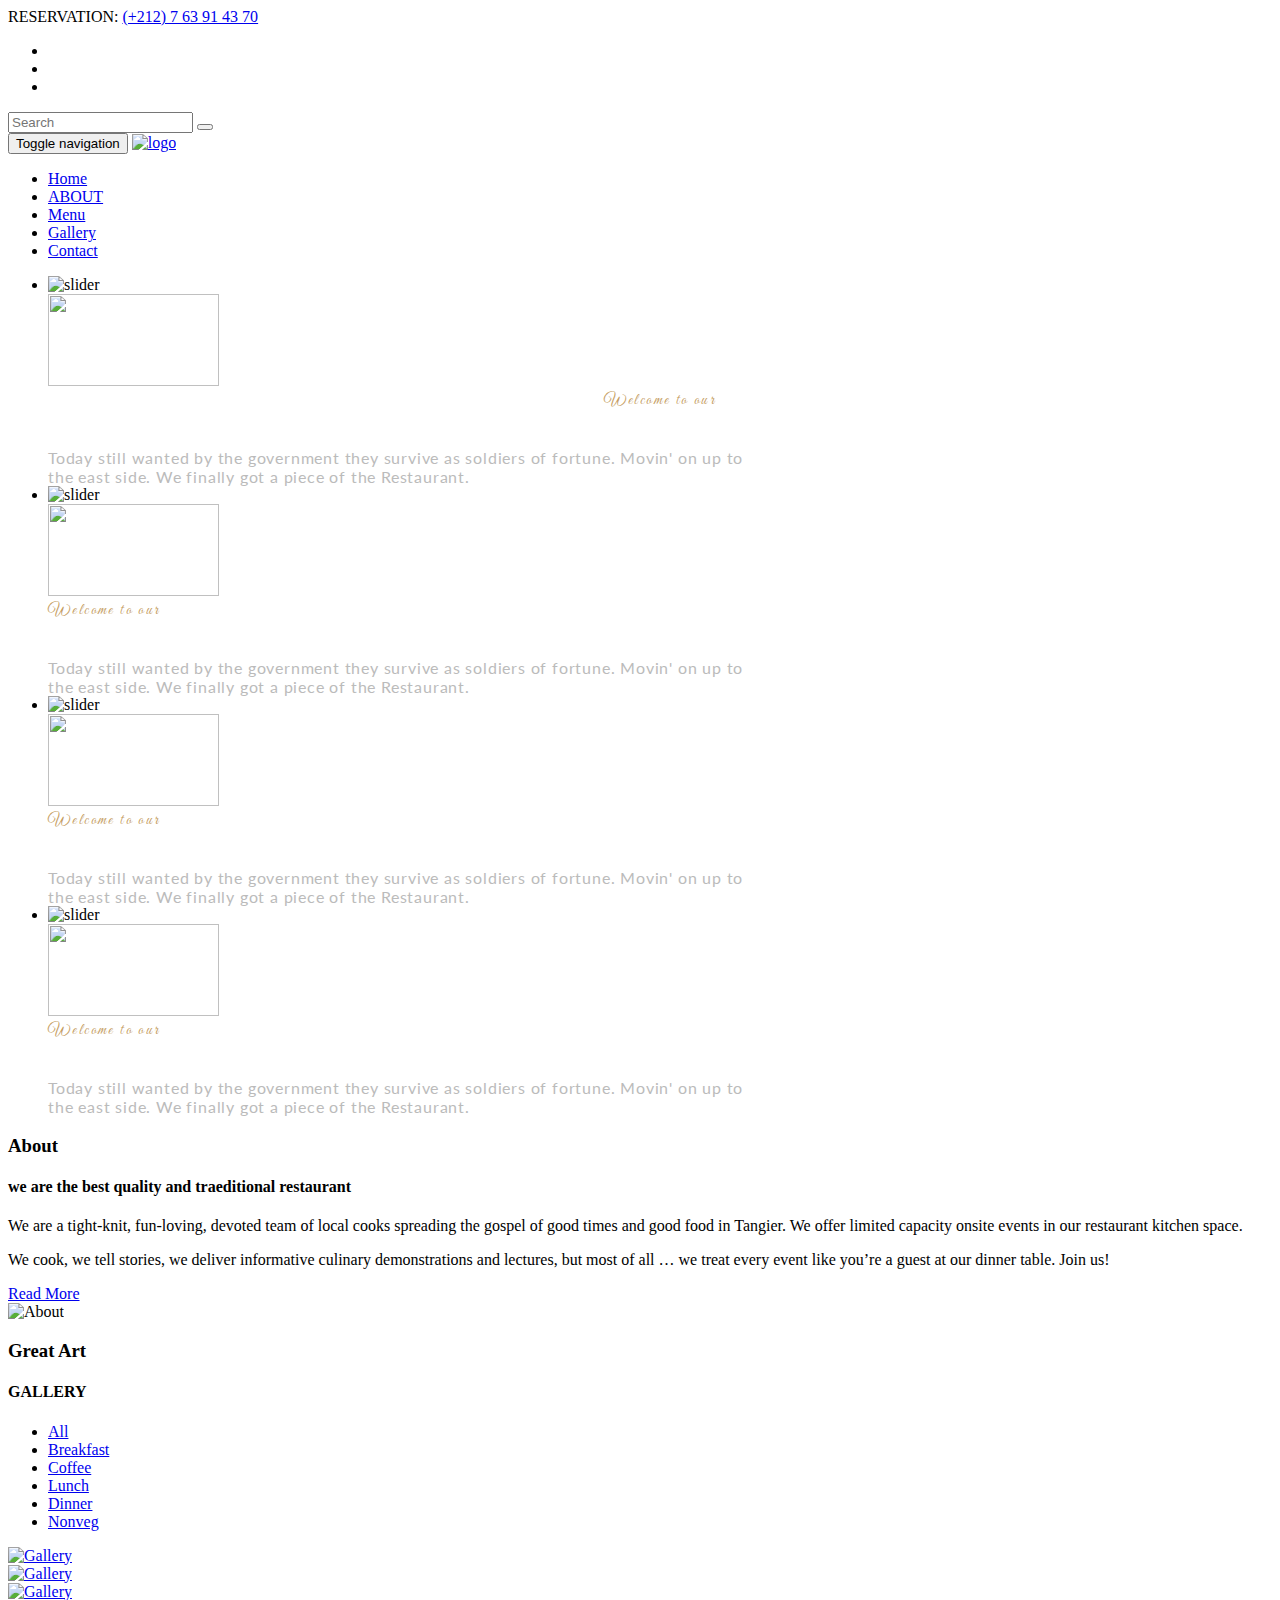
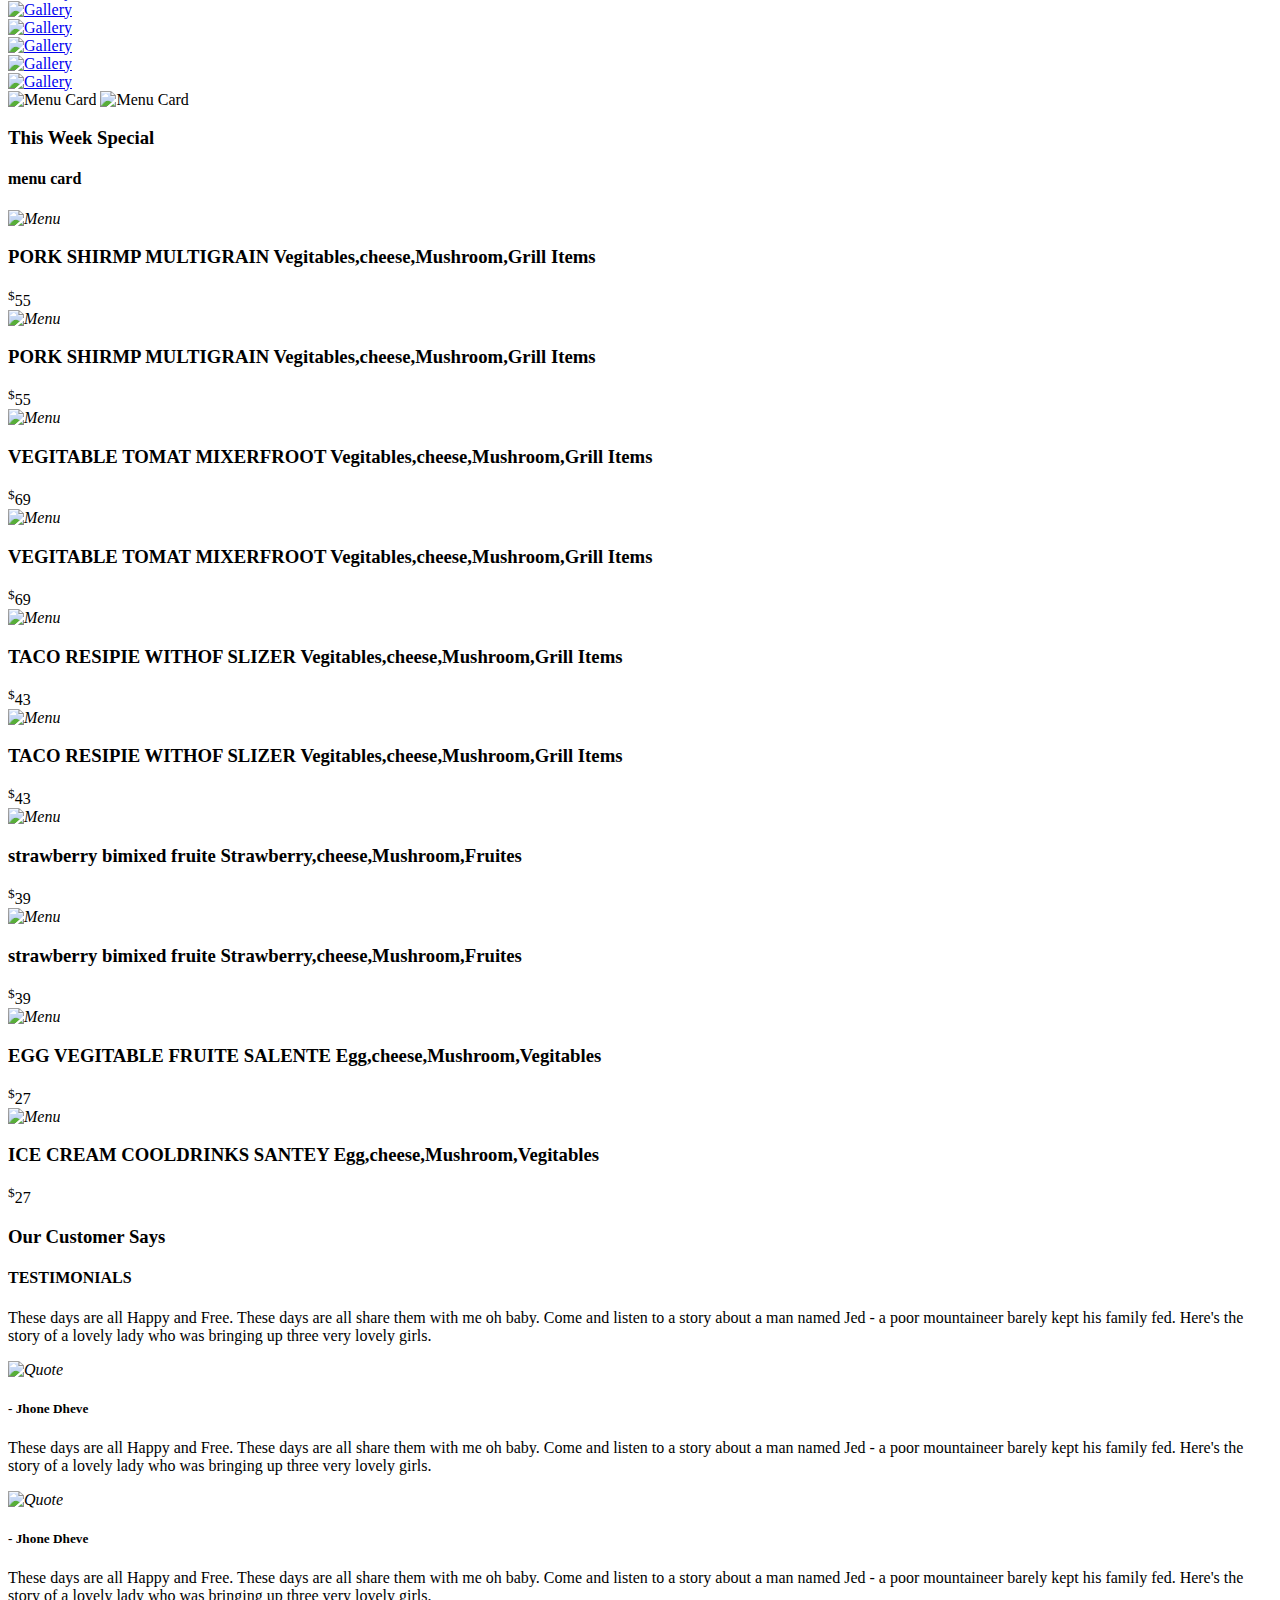
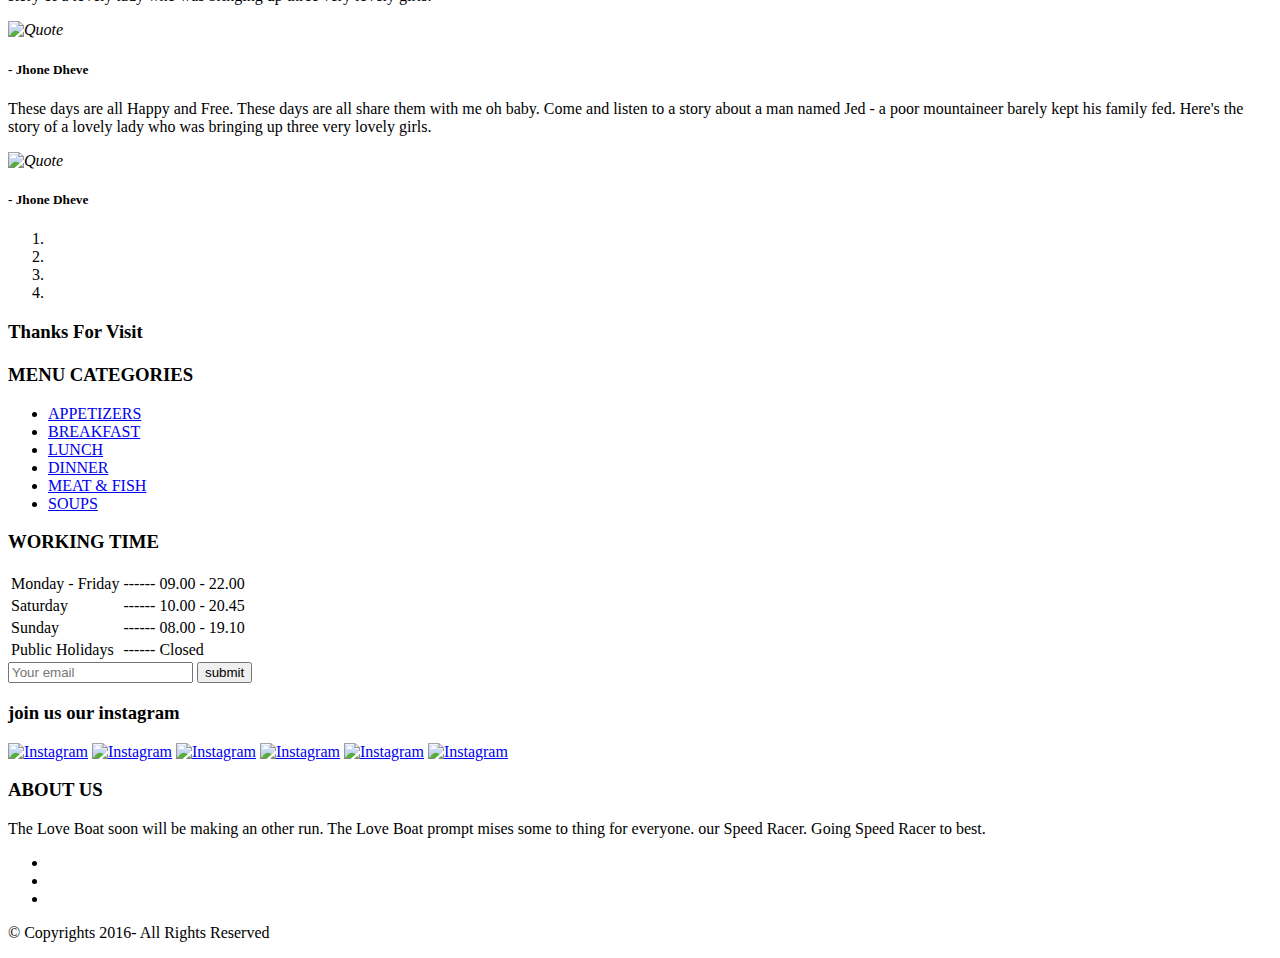
==== index.html @ 50936474 "commit loader" ====
<!DOCTYPE html>
<!--[if lt IE 7 ]> <html class="ie6"> <![endif]-->
<!--[if IE 7 ]>    <html class="ie7"> <![endif]-->
<!--[if IE 8 ]>    <html class="ie8"> <![endif]-->
<!--[if IE 9 ]>    <html class="ie9"> <![endif]-->
<!--[if (gt IE 9)|!(IE)]><!--><html lang="en" class=""><!--<![endif]-->
<head>
	<meta charset="utf-8">

    <meta http-equiv="X-UA-Compatible" content="IE=edge">
    <meta name="viewport" content="width=device-width, initial-scale=1">

    <meta name="description" content="">
    <meta name="author" content="">

	<title>Nora Cafee & Restaurant</title>

	<!-- Standard Favicon -->
	<link rel="icon" type="image/x-icon" href="assets/images//favicon.ico" />
	
	<!-- For iPhone 4 Retina display: -->
	<link rel="apple-touch-icon-precomposed" href="assets/images//apple-touch-icon-114x114-precomposed.png">
	
	<!-- For iPad: -->
	<link rel="apple-touch-icon-precomposed" href="assets/images//apple-touch-icon-72x72-precomposed.png">
	
	<!-- For iPhone: -->
	<link rel="apple-touch-icon-precomposed" href="assets/images//apple-touch-icon-57x57-precomposed.png">	
	
	<!-- Library - Google Font Familys -->	
	<link href="https://fonts.googleapis.com/css?family=Raleway:100,100i,200,200i,300,300i,400,400i,500,500i,600,600i,700,700i,800,800i,900,900i" rel="stylesheet">
	<link href="https://fonts.googleapis.com/css?family=Lato:100,100i,300,300i,400,400i,700,700i,900,900i" rel="stylesheet"> 
	<link href="https://fonts.googleapis.com/css?family=Great+Vibes" rel="stylesheet">
	
	<link rel="stylesheet" type="text/css" href="assets/revolution/css/settings.css">
	<link rel="stylesheet" type="text/css" href="assets/revolution/fonts/font-awesome/css/font-awesome.css">
	<link rel="stylesheet" type="text/css" href="assets/revolution/fonts/font-awesome/css/font-awesome.min.css">
	
	<!-- RS5.0 Layers and Navigation Styles -->
	<link rel="stylesheet" type="text/css" href="assets/revolution/css/layers.css">
	<link rel="stylesheet" type="text/css" href="assets/revolution/css/navigation.css">
	
	<!-- Library -->
    <link href="assets/css/lib.css" rel="stylesheet">
	
	<!-- Custom - Common CSS -->
	<link href="assets/css/plugins.css" rel="stylesheet">
	<link href="assets/css/elements.css" rel="stylesheet">
	<link rel="stylesheet" type="text/css" href="style.css">
		
	<!--[if lt IE 9]>
		<script src="js/html5/respond.min.js"></script>
    <![endif]-->
	
</head>

<body data-offset="200" data-spy="scroll" data-target=".ownavigation">
	<div class="main-container">
		<!-- Loader -->
		<!-- <div id="site-loader" class="load-complete">
			<div class="loader">
				<div class="loader-inner ball-clip-rotate">
					<div></div>
				</div>
			</div>
		</div> -->
		<!-- Loader /- -->	
		
		<!-- Header Section -->
		<header class="header_s header_s2">
			<!-- SidePanel -->
			<div id="slidepanel">
				<!-- Top Header -->
				<div class="container-fluid no-right-padding no-left-padding top-header1">
					<!-- Container -->
					<div class="container">
						<!-- Row -->
						<div class="row">
							<div class="col-md-6 col-sm-6 col-xs-12 top-left">
								<span>RESERVATION: <a href="tle:+11234567896">(+212) 7 63 91 43 70</a></span>
								<!-- <span><a href="#"><i class="fa fa-calendar"></i> BOOK NOW</a></span> -->
							</div>
							<div class="col-md-6 col-sm-6 col-xs-12 top-right">
								<ul class="top-social">
									<li><a href="#" title="Facebook"><i class="fa fa-facebook"></i></a></li>
									<li><a href="#" title="Twitter"><i class="fa fa-twitter"></i></a></li>
									<li><a href="https://www.instagram.com/norarestau/" title="Instagram"><i class="fa fa-instagram"></i></a></li>
								</ul>
								<div class="search-block">
									<div class="input-group">
										<input type="text" class="form-control" placeholder="Search">
										<span class="input-group-btn">
											<button class="btn btn-default" type="button"><i class="icon icon-Search"></i></button>
										</span>
									</div><!-- /input-group -->
								</div>
							</div>
						</div><!-- Row /- -->
					</div><!-- Container /- -->
				</div><!-- Top Header /- -->
			</div><!-- SidePanel /- -->
			
			<!-- Ownavigation -->
			<nav class="navbar ownavigation">
				<!-- Container -->
				<div class="container">
					<div class="navbar-header">
						<button type="button" class="navbar-toggle collapsed" data-toggle="collapse" data-target="#navbar" aria-expanded="false" aria-controls="navbar">
							<span class="sr-only">Toggle navigation</span>
							<span class="icon-bar"></span>
							<span class="icon-bar"></span>
							<span class="icon-bar"></span>
						</button>
						<a class="navbar-brand" href="index.html"><img src="assets/images/logo_k2.png" width = "150" id = "logo" alt="logo"></a>
					</div>
					<div id="navbar" class="navbar-collapse collapse">
						<ul class="nav navbar-nav navbar-right">
							<li class="dropdown active">
								<a href="index.html" class="dropdown-toggle " role="button" aria-haspopup="true" aria-expanded="false">Home</a>
							</li>
							<li ><a href="about.html" title="About">ABOUT</a></li>
							<li class="dropdown"><a href="menu.html" title="Menu">Menu</a></li>
							<li><a href="gallery.html" title="Gallery">Gallery</a></li>
							
									<li><a href="contactus.html">Contact</a></li>
						</ul>
					</div>
					<div id="loginpanel" class="desktop-hide">
						<div class="right" id="toggle">
							<a id="slideit" href="#slidepanel"><i class="fo-icons fa fa-inbox"></i></a>
							<a id="closeit" href="#slidepanel"><i class="fo-icons fa fa-close"></i></a>
						</div>
					</div>
				</div><!-- Container /- -->
			</nav><!-- Ownavigation /- -->
		</header><!-- Header Section /- -->	

		<main class="site-main">
			
			<!-- Slider Section 1 -->
			<div id="home-revslider" class="slider-section slider-section2 container-fluid no-padding">
				<!-- START REVOLUTION SLIDER 5.0 -->
				<div class="rev_slider_wrapper">
					<div id="home-slider2" class="rev_slider" data-version="5.3">
						<ul>
							<li>
								<img src="assets/images/f9.jpg" alt="slider" data-bgposition="center center" data-bgfit="cover" data-bgrepeat="no-repeat" data-bgparallax="10" class="rev-slidebg" data-no-retina>
								<div class="tp-caption tp-shape tp-shapewrapper" id="slide-1-layer-0"
									data-x="['center','center','center','center']" 
									data-y="['middle','middle','middle','middle']" 
									data-basealign="slide" 
									data-height="full" 
									data-hoffset="['0','0','0','0']" 
									data-responsive="off" 
									data-responsive_offset="off" 
									data-start="0" 
									data-transform_idle="o:1;" 
									data-transform_in="opacity:0;s:2000;e:Power2.easeInOut;" 
									data-transform_out="opacity:0;s:500;s:500;" 
									data-voffset="['0','0','0','0']" 
									data-whitespace="nowrap" 
									data-width="full"
									style="z-index: 5;background-color:rgba(0, 0, 0, 0.6);">
								</div>
								<div class="tp-caption tp-resizeme horse-img" id="slide-1-layer-1" 
									data-x="['center','center','center','center']" data-hoffset="['0','0','0','0']" 
									data-y="['top','top','top','top']" data-voffset="['209','130','100','60']" 
									data-width="none"
									data-height="none"
									data-whitespace="nowrap"
									data-transform_idle="o:1;"
									data-transform_in="x:right;s:1500;e:Power3.easeOut;" 
									data-transform_out="opacity:0;s:1500;e:Power4.easeIn;s:1500;e:Power4.easeIn;" 
									data-start="900" 
									data-responsive_offset="on"									
									style="z-index: 7;"><img src="assets/images/slide-logo.png" alt="" width="171" height="92" data-ww="['171px','171px','171px','130px']" data-hh="['92px','92px','92px','70px']" data-no-retina> 
								</div>
								<div class="tp-caption NotGeneric-Title tp-resizeme rs-parallaxlevel-0" id="slide-1-layer-2" 
									data-x="['center','center','center','center']" data-hoffset="['0','0','0','0']" 
									data-y="['top','top','top','top']" data-voffset="['328','240','200','120']" 
									data-fontsize="['65','36','30','26']"
									data-lineheight="['60','32','60','60']"
									data-width="none"
									data-height="none"
									data-transform_idle="o:1;"
									data-transform_in="x:[-105%];s:1000;e:Power4.slideInRight;" 
									data-transform_out="y:[100%];s:1000;s:1000;e:Power2.slideInRight;" 
									data-mask_in="x:0px;y:0px;s:inherit;e:inherit;" 
									data-mask_out="x:inherit;y:inherit;s:inherit;e:inherit;"  
									data-start="1000" 
									data-splitin="none" 
									data-splitout="none" 
									data-responsive_offset="on"
									data-elementdelay="0.05" 
									style="z-index: 5; text-align: center; letter-spacing: 2.4px; color:#c59d5f; font-weight: 400; font-family: 'Great Vibes', cursive;">Welcome to our
								</div>
								<div class="tp-caption NotGeneric-Title tp-resizeme rs-parallaxlevel-0" id="slide-1-layer-3" 
									data-x="['center','center','center','center']" data-hoffset="['0','0','0','0']" 
									data-y="['top','top','top','top']" data-voffset="['410','280','270','170']" 
									data-fontsize="['45','28','22','18']"
									data-lineheight="['60','32','30','28']"
									data-width="none"
									data-height="none"
									data-transform_idle="o:1;"
									data-transform_in="x:[105%];s:1000;e:Power4.slideInLeft;" 
									data-transform_out="y:[100%];s:1000;s:1000;e:Power2.slideInLeft;"
									data-mask_in="x:0px;y:0px;s:inherit;e:inherit;" 
									data-mask_out="x:inherit;y:inherit;s:inherit;e:inherit;"
									data-start="1000" 
									data-splitin="none" 
									data-splitout="none" 
									data-responsive_offset="on"
									data-elementdelay="0.05" 
									data-textAlign="['center','center','center','center']"
									style="z-index: 5; font-weight: 700; font-family: 'Raleway', sans-serif; letter-spacing: 1.8px; color:#ffffff;">RESTAURANT & Cafe <br />QUALITY TASTY FOOD & SERVE BEST
								</div>
								<div class="tp-caption NotGeneric-Title tp-resizeme rs-parallaxlevel-0" id="slide-1-layer-4" 
									data-x="['center','center','center','center']" data-hoffset="['0','0','0','0']" 
									data-y="['top','top','top','top']" data-voffset="['548','370','330','230']" 
									data-fontsize="['20','20','18','14']"
									data-lineheight="['26','26','26','22']"
									data-width="['809','809','668','420']"
									data-height="none"
									data-whitespace="normal"
									data-transform_idle="o:1;"
									data-transform_in="x:[105%];s:1000;e:Power4.slideInLeft;" 
									data-transform_out="y:[100%];s:1000;s:1000;e:Power2.slideInLeft;"
									data-mask_in="x:0px;y:0px;s:inherit;e:inherit;" 
									data-mask_out="x:inherit;y:inherit;s:inherit;e:inherit;"
									data-start="1000" 
									data-splitin="none" 
									data-splitout="none" 
									data-responsive_offset="on"
									data-elementdelay="0.05" 
									data-textAlign="['center','center','center','center']"
									style="z-index: 5; white-space: normal; font-weight: 400; font-family: 'Lato', sans-serif; letter-spacing: 0.8px; color:#bbbbbb;">Today still wanted by the government they survive as soldiers of fortune. Movin' on up to <br /> the east side. We finally got a piece of the Restaurant.
								</div>
							</li>
							
							<li>
								<img src="assets/images/f2.jpg" alt="slider" data-bgposition="center center" data-bgfit="cover" data-bgrepeat="no-repeat" data-bgparallax="10" class="rev-slidebg" data-no-retina>
								<div class="tp-caption tp-shape tp-shapewrapper" id="slide-2-layer-0"
									data-x="['center','center','center','center']" 
									data-y="['middle','middle','middle','middle']" 
									data-basealign="slide" 
									data-height="full" 
									data-hoffset="['0','0','0','0']" 
									data-responsive="off" 
									data-responsive_offset="off" 
									data-start="0" 
									data-transform_idle="o:1;" 
									data-transform_in="opacity:0;s:2000;e:Power2.easeInOut;" 
									data-transform_out="opacity:0;s:500;s:500;" 
									data-voffset="['0','0','0','0']" 
									data-whitespace="nowrap" 
									data-width="full"
									style="z-index: 5;background-color:rgba(0, 0, 0, 0.6);">
								</div>
								<div class="tp-caption tp-resizeme horse-img" id="slide-2-layer-1" 
									data-x="['center','center','center','center']" data-hoffset="['0','0','0','0']" 
									data-y="['top','top','top','top']" data-voffset="['209','130','100','60']" 
									data-width="none"
									data-height="none"
									data-whitespace="nowrap"
									data-transform_idle="o:1;"
									data-transform_in="x:right;s:1500;e:Power3.easeOut;" 
									data-transform_out="opacity:0;s:1500;e:Power4.easeIn;s:1500;e:Power4.easeIn;" 
									data-start="900" 
									data-responsive_offset="on"									
									style="z-index: 7;"><img src="assets/images/slide-logo.png" alt="" width="171" height="92" data-ww="['171px','171px','171px','130px']" data-hh="['92px','92px','92px','70px']" data-no-retina> 
								</div>
								<div class="tp-caption NotGeneric-Title tp-resizeme rs-parallaxlevel-0" id="slide-2-layer-2" 
									data-x="['center','center','center','center']" data-hoffset="['0','0','0','0']" 
									data-y="['top','top','top','top']" data-voffset="['328','240','200','120']" 
									data-fontsize="['65','36','30','26']"
									data-lineheight="['60','32','60','60']"
									data-width="none"
									data-height="none"
									data-transform_idle="o:1;"
									data-transform_in="x:[-105%];s:1000;e:Power4.slideInRight;" 
									data-transform_out="y:[100%];s:1000;s:1000;e:Power2.slideInRight;" 
									data-mask_in="x:0px;y:0px;s:inherit;e:inherit;" 
									data-mask_out="x:inherit;y:inherit;s:inherit;e:inherit;"  
									data-start="1000" 
									data-splitin="none" 
									data-splitout="none" 
									data-responsive_offset="on"
									data-elementdelay="0.05" 
									data-textAlign="['center','center','center','center']"
									style="z-index: 5; letter-spacing: 2.4px; color:#c59d5f; font-weight: 400; font-family: 'Great Vibes', cursive;">Welcome to our
								</div>
								<div class="tp-caption NotGeneric-Title tp-resizeme rs-parallaxlevel-0" id="slide-2-layer-3" 
									data-x="['center','center','center','center']" data-hoffset="['0','0','0','0']" 
									data-y="['top','top','top','top']" data-voffset="['410','280','270','170']" 
									data-fontsize="['45','28','22','18']"
									data-lineheight="['60','32','30','28']"
									data-width="none"
									data-height="none"
									data-transform_idle="o:1;"
									data-transform_in="x:[105%];s:1000;e:Power4.slideInLeft;" 
									data-transform_out="y:[100%];s:1000;s:1000;e:Power2.slideInLeft;"
									data-mask_in="x:0px;y:0px;s:inherit;e:inherit;" 
									data-mask_out="x:inherit;y:inherit;s:inherit;e:inherit;"
									data-start="1000" 
									data-splitin="none" 
									data-splitout="none" 
									data-responsive_offset="on"
									data-elementdelay="0.05" 
									data-textAlign="['center','center','center','center']"
									style="z-index: 5; font-weight: 700; font-family: 'Raleway', sans-serif; letter-spacing: 1.8px; color:#ffffff;">RESTAURANT & Cafe  <br />QUALITY TASTY FOOD & SERVE BEST
								</div>
								<div class="tp-caption NotGeneric-Title tp-resizeme rs-parallaxlevel-0" id="slide-2-layer-4" 
									data-x="['center','center','center','center']" data-hoffset="['0','0','0','0']" 
									data-y="['top','top','top','top']" data-voffset="['548','370','330','230']" 
									data-fontsize="['20','20','18','14']"
									data-lineheight="['26','26','26','22']"
									data-width="['809','809','668','420']"
									data-height="none"
									data-whitespace="normal"
									data-transform_idle="o:1;"
									data-transform_in="x:[105%];s:1000;e:Power4.slideInLeft;" 
									data-transform_out="y:[100%];s:1000;s:1000;e:Power2.slideInLeft;"
									data-mask_in="x:0px;y:0px;s:inherit;e:inherit;" 
									data-mask_out="x:inherit;y:inherit;s:inherit;e:inherit;"
									data-start="1000" 
									data-splitin="none" 
									data-splitout="none" 
									data-responsive_offset="on"
									data-elementdelay="0.05" 
									data-textAlign="['center','center','center','center']"
									style="z-index: 5; white-space: normal; font-weight: 400; font-family: 'Lato', sans-serif; letter-spacing: 0.8px; color:#bbbbbb;">Today still wanted by the government they survive as soldiers of fortune. Movin' on up to <br /> the east side. We finally got a piece of the Restaurant.
								</div>
							</li>
							
							<li>
								<img src="assets/images/f4.jpg" alt="slider" data-bgposition="center center" data-bgfit="cover" data-bgrepeat="no-repeat" data-bgparallax="10" class="rev-slidebg" data-no-retina>
								<div class="tp-caption tp-shape tp-shapewrapper" id="slide-3-layer-0"
									data-x="['center','center','center','center']" 
									data-y="['middle','middle','middle','middle']" 
									data-basealign="slide" 
									data-height="full" 
									data-hoffset="['0','0','0','0']" 
									data-responsive="off" 
									data-responsive_offset="off" 
									data-start="0" 
									data-transform_idle="o:1;" 
									data-transform_in="opacity:0;s:2000;e:Power2.easeInOut;" 
									data-transform_out="opacity:0;s:500;s:500;" 
									data-voffset="['0','0','0','0']" 
									data-whitespace="nowrap" 
									data-width="full"
									style="z-index: 5;background-color:rgba(0, 0, 0, 0.6);">
								</div>
								<div class="tp-caption tp-resizeme horse-img" id="slide-3-layer-1" 
									data-x="['center','center','center','center']" data-hoffset="['0','0','0','0']" 
									data-y="['top','top','top','top']" data-voffset="['209','130','100','60']" 
									data-width="none"
									data-height="none"
									data-whitespace="nowrap"
									data-transform_idle="o:1;"
									data-transform_in="x:right;s:1500;e:Power3.easeOut;" 
									data-transform_out="opacity:0;s:1500;e:Power4.easeIn;s:1500;e:Power4.easeIn;" 
									data-start="900" 
									data-responsive_offset="on"									
									style="z-index: 7;"><img src="assets/images/slide-logo.png" alt="" width="171" height="92" data-ww="['171px','171px','171px','130px']" data-hh="['92px','92px','92px','70px']" data-no-retina> 
								</div>
								<div class="tp-caption NotGeneric-Title tp-resizeme rs-parallaxlevel-0" id="slide-3-layer-2" 
									data-x="['center','center','center','center']" data-hoffset="['0','0','0','0']" 
									data-y="['top','top','top','top']" data-voffset="['328','240','200','120']" 
									data-fontsize="['65','36','30','26']"
									data-lineheight="['60','32','60','60']"
									data-width="none"
									data-height="none"
									data-transform_idle="o:1;"
									data-transform_in="x:[-105%];s:1000;e:Power4.slideInRight;" 
									data-transform_out="y:[100%];s:1000;s:1000;e:Power2.slideInRight;" 
									data-mask_in="x:0px;y:0px;s:inherit;e:inherit;" 
									data-mask_out="x:inherit;y:inherit;s:inherit;e:inherit;"  
									data-start="1000" 
									data-splitin="none" 
									data-splitout="none" 
									data-responsive_offset="on"
									data-elementdelay="0.05" 
									data-textAlign="['center','center','center','center']"
									style="z-index: 5; letter-spacing: 2.4px; color:#c59d5f; font-weight: 400; font-family: 'Great Vibes', cursive;">Welcome to our
								</div>
								<div class="tp-caption NotGeneric-Title tp-resizeme rs-parallaxlevel-0" id="slide-3-layer-3" 
									data-x="['center','center','center','center']" data-hoffset="['0','0','0','0']" 
									data-y="['top','top','top','top']" data-voffset="['410','280','270','170']" 
									data-fontsize="['45','28','22','18']"
									data-lineheight="['60','32','30','28']"
									data-width="none"
									data-height="none"
									data-transform_idle="o:1;"
									data-transform_in="x:[105%];s:1000;e:Power4.slideInLeft;" 
									data-transform_out="y:[100%];s:1000;s:1000;e:Power2.slideInLeft;"
									data-mask_in="x:0px;y:0px;s:inherit;e:inherit;" 
									data-mask_out="x:inherit;y:inherit;s:inherit;e:inherit;"
									data-start="1000" 
									data-splitin="none" 
									data-splitout="none" 
									data-responsive_offset="on"
									data-elementdelay="0.05" 
									data-textAlign="['center','center','center','center']"
									style="z-index: 5; font-weight: 700; font-family: 'Raleway', sans-serif; letter-spacing: 1.8px; color:#ffffff;">RESTAURANT & Cafe <br />QUALITY TASTY FOOD & SERVE BEST
								</div>
								<div class="tp-caption NotGeneric-Title tp-resizeme rs-parallaxlevel-0" id="slide-3-layer-4" 
									data-x="['center','center','center','center']" data-hoffset="['0','0','0','0']" 
									data-y="['top','top','top','top']" data-voffset="['548','370','330','230']" 
									data-fontsize="['20','20','18','14']"
									data-lineheight="['26','26','26','22']"
									data-width="['809','809','668','420']"
									data-height="none"
									data-whitespace="normal"
									data-transform_idle="o:1;"
									data-transform_in="x:[105%];s:1000;e:Power4.slideInLeft;" 
									data-transform_out="y:[100%];s:1000;s:1000;e:Power2.slideInLeft;"
									data-mask_in="x:0px;y:0px;s:inherit;e:inherit;" 
									data-mask_out="x:inherit;y:inherit;s:inherit;e:inherit;"
									data-start="1000" 
									data-splitin="none" 
									data-splitout="none" 
									data-responsive_offset="on"
									data-elementdelay="0.05" 
									data-textAlign="['center','center','center','center']"
									style="z-index: 5; white-space: normal; font-weight: 400; font-family: 'Lato', sans-serif; letter-spacing: 0.8px; color:#bbbbbb;">Today still wanted by the government they survive as soldiers of fortune. Movin' on up to <br /> the east side. We finally got a piece of the Restaurant.
								</div>
							</li>
							
							<li>
								<img src="assets/images/f5.jpg" alt="slider" data-bgposition="center center" data-bgfit="cover" data-bgrepeat="no-repeat" data-bgparallax="10" class="rev-slidebg" data-no-retina>
								<div class="tp-caption tp-shape tp-shapewrapper" id="slide-4-layer-0"
									data-x="['center','center','center','center']" 
									data-y="['middle','middle','middle','middle']" 
									data-basealign="slide" 
									data-height="full" 
									data-hoffset="['0','0','0','0']" 
									data-responsive="off" 
									data-responsive_offset="off" 
									data-start="0" 
									data-transform_idle="o:1;" 
									data-transform_in="opacity:0;s:2000;e:Power2.easeInOut;" 
									data-transform_out="opacity:0;s:500;s:500;" 
									data-voffset="['0','0','0','0']" 
									data-whitespace="nowrap" 
									data-width="full"
									style="z-index: 5;background-color:rgba(0, 0, 0, 0.6);">
								</div>
								<div class="tp-caption tp-resizeme horse-img" id="slide-4-layer-1" 
									data-x="['center','center','center','center']" data-hoffset="['0','0','0','0']" 
									data-y="['top','top','top','top']" data-voffset="['209','130','100','60']" 
									data-width="none"
									data-height="none"
									data-whitespace="nowrap"
									data-transform_idle="o:1;"
									data-transform_in="x:right;s:1500;e:Power3.easeOut;" 
									data-transform_out="opacity:0;s:1500;e:Power4.easeIn;s:1500;e:Power4.easeIn;" 
									data-start="900" 
									data-responsive_offset="on"									
									style="z-index: 7;"><img src="assets/images/slide-logo.png" alt="" width="171" height="92" data-ww="['171px','171px','171px','130px']" data-hh="['92px','92px','92px','70px']" data-no-retina> 
								</div>
								<div class="tp-caption NotGeneric-Title tp-resizeme rs-parallaxlevel-0" id="slide-4-layer-2" 
									data-x="['center','center','center','center']" data-hoffset="['0','0','0','0']" 
									data-y="['top','top','top','top']" data-voffset="['328','240','200','120']" 
									data-fontsize="['65','36','30','26']"
									data-lineheight="['60','32','60','60']"
									data-width="none"
									data-height="none"
									data-transform_idle="o:1;"
									data-transform_in="x:[-105%];s:1000;e:Power4.slideInRight;" 
									data-transform_out="y:[100%];s:1000;s:1000;e:Power2.slideInRight;" 
									data-mask_in="x:0px;y:0px;s:inherit;e:inherit;" 
									data-mask_out="x:inherit;y:inherit;s:inherit;e:inherit;"  
									data-start="1000" 
									data-splitin="none" 
									data-splitout="none" 
									data-responsive_offset="on"
									data-elementdelay="0.05" 
									data-textAlign="['center','center','center','center']"
									style="z-index: 5; letter-spacing: 2.4px; color:#c59d5f; font-weight: 400; font-family: 'Great Vibes', cursive;">Welcome to our
								</div>
								<div class="tp-caption NotGeneric-Title tp-resizeme rs-parallaxlevel-0" id="slide-4-layer-3" 
									data-x="['center','center','center','center']" data-hoffset="['0','0','0','0']" 
									data-y="['top','top','top','top']" data-voffset="['410','280','270','170']" 
									data-fontsize="['45','28','22','18']"
									data-lineheight="['60','32','30','28']"
									data-width="none"
									data-height="none"
									data-transform_idle="o:1;"
									data-transform_in="x:[105%];s:1000;e:Power4.slideInLeft;" 
									data-transform_out="y:[100%];s:1000;s:1000;e:Power2.slideInLeft;"
									data-mask_in="x:0px;y:0px;s:inherit;e:inherit;" 
									data-mask_out="x:inherit;y:inherit;s:inherit;e:inherit;"
									data-start="1000" 
									data-splitin="none" 
									data-splitout="none" 
									data-responsive_offset="on"
									data-elementdelay="0.05" 
									data-textAlign="['center','center','center','center']"
									style="z-index: 5; font-weight: 700; font-family: 'Raleway', sans-serif; letter-spacing: 1.8px; color:#ffffff;">RESTAURANT & Cafe <br />QUALITY TASTY FOOD & SERVE BEST
								</div>
								<div class="tp-caption NotGeneric-Title tp-resizeme rs-parallaxlevel-0" id="slide-4-layer-4" 
									data-x="['center','center','center','center']" data-hoffset="['0','0','0','0']" 
									data-y="['top','top','top','top']" data-voffset="['548','370','330','230']" 
									data-fontsize="['20','20','18','14']"
									data-lineheight="['26','26','26','22']"
									data-width="['809','809','668','420']"
									data-height="none"
									data-whitespace="normal"
									data-transform_idle="o:1;"
									data-transform_in="x:[105%];s:1000;e:Power4.slideInLeft;" 
									data-transform_out="y:[100%];s:1000;s:1000;e:Power2.slideInLeft;"
									data-mask_in="x:0px;y:0px;s:inherit;e:inherit;" 
									data-mask_out="x:inherit;y:inherit;s:inherit;e:inherit;"
									data-start="1000" 
									data-splitin="none" 
									data-splitout="none" 
									data-responsive_offset="on"
									data-elementdelay="0.05" 
									data-textAlign="['center','center','center','center']"
									style="z-index: 5; white-space: normal; font-weight: 400; font-family: 'Lato', sans-serif; letter-spacing: 0.8px; color:#bbbbbb;">Today still wanted by the government they survive as soldiers of fortune. Movin' on up to <br /> the east side. We finally got a piece of the Restaurant.
								</div>
							</li>
						</ul>
					</div>
				</div>
			</div><!-- Slider Section 2 -->
			
			<div class="clearfix"></div>
			
			<!-- About Section -->
			<div class="container-fluid no-left-padding no-right-padding about-section about-section2">
				<!-- Container -->
				<div class="container">
					<!-- Row -->
					<div class="row">
						<div class="col-md-7 about-detail text-center">
							<!-- Section Header -->
							<div class="section-header section-header2 text-center">
								<h3>About</h3>
								<h4>we are the best quality and traeditional restaurant </h4>
							</div><!-- Section Header /- -->
							<p>We are a tight-knit, fun-loving, devoted team of local cooks spreading the gospel of good times and good food in Tangier. We offer limited capacity onsite events in our restaurant kitchen space. </p>
							<p>We cook, we tell stories, we deliver informative culinary demonstrations and lectures, but most of all … we treat every event like you’re a guest at our dinner table. Join us!</p>
							<a href="#" title="Read More">Read More</a>
						</div>
					</div><!-- Row /- -->
				</div><!-- Container /- -->
				<div class="about-img"><img src="assets/images/test.png" alt="About" /></div>
			</div><!-- About Section /- -->
			
			<div class="clearfix"></div>
			
			<!-- Gallery Section -->
			<div class="container-fluid no-left-padding no-right-padding gallery-section">
				<!-- Container -->
				<div class="container">
					<!-- Section Header -->
					<div class="section-header text-center">
						<h3>Great Art</h3>
						<h4>GALLERY</h4>
					</div><!-- Section Header /- -->
					<div class="gallery-category">
						<ul id="filters">
							<li><a data-filter="*" class="active" href="#" title="All">All</a></li>
							<li><a data-filter=".breakfast" href="#" title="Breakfast">Breakfast</a></li>
							<li><a data-filter=".coffee" href="#" title="Coffee">Coffee</a></li>
							<li><a data-filter=".lunch" href="#" title="Lunch">Lunch</a></li>
							<li><a data-filter=".dinner" href="#" title="Dinner">Dinner</a></li>
							<li><a data-filter=".nonveg" href="#" title="Nonveg">Nonveg</a></li>
						</ul>
					</div>
					<!-- Row -->
					<div class="row">
						<div class="gallery-list gallery-fitrow">
							<div class="gallery-box col-md-3 col-sm-4 col-xs-4 coffee">
								<a href="assets/images/all.jpg"><img src="assets/images/all.jpg" alt="Gallery"/></a>
							</div>
							<div class="gallery-box col-md-3 col-sm-4 col-xs-4 coffee">
								<a href="assets/images/all2.jpg"><img src="assets/images/all2.jpg" alt="Gallery" /></a>
							</div>
							<div class="gallery-box col-md-3 col-sm-4 col-xs-4 coffee">
								<a href="assets/images/all3.jpg"><img src="assets/images/all3.jpg" alt="Gallery" /></a>
							</div>
							<div class="gallery-box col-md-3 col-sm-4 col-xs-4 coffee">
								<a href="assets/images/all4.jpg"><img src="assets/images/all4.jpg" alt="Gallery" /></a>
							</div>
							<div class="gallery-box col-md-3 col-sm-4 col-xs-4 coffee">
								<a href="assets/images/all5.jpg"><img src="assets/images/all5.jpg" alt="Gallery" /></a>
							</div>
							<div class="gallery-box col-md-3 col-sm-4 col-xs-4 coffee">
								<a href="assets/images/all7.jpg"><img src="assets/images/all7.jpg" alt="Gallery" /></a>
							</div>
							<div class="gallery-box col-md-3 col-sm-4 col-xs-4 coffee">
								<a href="assets/images/all8.jpg"><img src="assets/images/all8.jpg" alt="Gallery" /></a>
							</div>
							<div class="gallery-box col-md-3 col-sm-4 col-xs-4 coffee">
								<a href="assets/images/all6.jpg	"><img src="assets/images/all6.jpg" alt="Gallery" /></a>
							</div>
							
						</div>
					</div><!-- Row -->
				</div><!-- Container /- -->
			</div><!-- Gallery Section /- -->
			
			<div class="clearfix"></div>
			
			<!-- Menu Card Section -->
			<div class="container-fluid no-left-padding no-right-padding menu-section">
				<span class="top-img"><img src="assets/images/menu-card1.png" alt="Menu Card" /></span>
				<span class="bottom-img"><img src="assets/images/menu-card2.png" alt="Menu Card" /></span>
				<!-- Container -->
				<div class="container">
					<!-- Section Header -->
					<div class="section-header text-center">
						<h3>This Week Special</h3>
						<h4>menu card</h4>
					</div><!-- Section Header /- -->
					<!-- Row -->
					<div class="row">
						<!-- Menu Item -->
						<div class="col-md-6">
							<div class="menu-item">
								<div class="item-thumb">
									<i><img src="assets/images/menu1.jpg" alt="Menu" /></i>
								</div>
								<h3>PORK SHIRMP MULTIGRAIN <span>Vegitables,cheese,Mushroom,Grill Items</span></h3>
								<span><sup>$</sup>55</span>
							</div>
						</div><!-- Menu Item /- -->
						<!-- Menu Item -->
						<div class="col-md-6">
							<div class="menu-item">
								<div class="item-thumb">
									<i><img src="assets/images/menu2.jpg" alt="Menu" /></i>
								</div>
								<h3>PORK SHIRMP MULTIGRAIN <span>Vegitables,cheese,Mushroom,Grill Items</span></h3>
								<span><sup>$</sup>55</span>
							</div>
						</div><!-- Menu Item /- -->
						<!-- Menu Item -->
						<div class="col-md-6">
							<div class="menu-item">
								<div class="item-thumb">
									<i><img src="assets/images/menu3.jpg" alt="Menu" /></i>
								</div>
								<h3>VEGITABLE TOMAT MIXERFROOT <span>Vegitables,cheese,Mushroom,Grill Items</span></h3>
								<span><sup>$</sup>69</span>
							</div>
						</div><!-- Menu Item /- -->
						<!-- Menu Item -->
						<div class="col-md-6">
							<div class="menu-item">
								<div class="item-thumb">
									<i><img src="assets/images/menu4.jpg" alt="Menu" /></i>
								</div>
								<h3>VEGITABLE TOMAT MIXERFROOT <span>Vegitables,cheese,Mushroom,Grill Items</span></h3>
								<span><sup>$</sup>69</span>
							</div>
						</div><!-- Menu Item /- -->
						<!-- Menu Item -->
						<div class="col-md-6">
							<div class="menu-item">
								<div class="item-thumb">
									<i><img src="assets/images/menu5.jpg" alt="Menu" /></i>
								</div>
								<h3>TACO RESIPIE WITHOF SLIZER <span>Vegitables,cheese,Mushroom,Grill Items</span></h3>
								<span><sup>$</sup>43</span>
							</div>
						</div><!-- Menu Item /- -->
						<!-- Menu Item -->
						<div class="col-md-6">
							<div class="menu-item">
								<div class="item-thumb">
									<i><img src="assets/images/menu6.jpg" alt="Menu" /></i>
								</div>
								<h3>TACO RESIPIE WITHOF SLIZER <span>Vegitables,cheese,Mushroom,Grill Items</span></h3>
								<span><sup>$</sup>43</span>
							</div>
						</div><!-- Menu Item /- -->
						<!-- Menu Item -->
						<div class="col-md-6">
							<div class="menu-item">
								<div class="item-thumb">
									<i><img src="assets/images/menu7.jpg" alt="Menu" /></i>
								</div>
								<h3>strawberry bimixed fruite <span>Strawberry,cheese,Mushroom,Fruites</span></h3>
								<span><sup>$</sup>39</span>
							</div>
						</div><!-- Menu Item /- -->
						<!-- Menu Item -->
						<div class="col-md-6">
							<div class="menu-item">
								<div class="item-thumb">
									<i><img src="assets/images/menu8.jpg" alt="Menu" /></i>
								</div>
								<h3>strawberry bimixed fruite <span>Strawberry,cheese,Mushroom,Fruites</span></h3>
								<span><sup>$</sup>39</span>
							</div>
						</div><!-- Menu Item /- -->
						<!-- Menu Item -->
						<div class="col-md-6">
							<div class="menu-item">
								<div class="item-thumb">
									<i><img src="assets/images/menu9.jpg" alt="Menu" /></i>
								</div>
								<h3>EGG VEGITABLE FRUITE SALENTE <span>Egg,cheese,Mushroom,Vegitables</span></h3>
								<span><sup>$</sup>27</span>
							</div>
						</div><!-- Menu Item /- -->
						<!-- Menu Item -->
						<div class="col-md-6">
							<div class="menu-item">
								<div class="item-thumb">
									<i><img src="assets/images/menu10.jpg" alt="Menu" /></i>
								</div>
								<h3>ICE CREAM COOLDRINKS SANTEY <span>Egg,cheese,Mushroom,Vegitables</span></h3>
								<span><sup>$</sup>27</span>
							</div>
						</div><!-- Menu Item /- -->
					</div><!-- Row /- -->
				</div><!-- Container /- -->
			</div><!-- Menu Card Section -->
			
			<div class="clearfix"></div>
			
			<!-- Testimonial Section -->
			<div class="container-fluid no-left-padding no-right-padding testimonial-section">
				<!-- Container -->
				<div class="container">
					<!-- Section Header -->
					<div class="section-header text-center">
						<h3>Our Customer Says</h3>
						<h4>TESTIMONIALS</h4>
					</div><!-- Section Header /- -->
					<div class="row">
						<div class="col-md-offset-3 col-md-6 col-sm-offset-2 col-sm-8 col-xs-offset-1 col-xs-10 text-center">
							<div id="testimonial-carousel" class="carousel slide" data-ride="carousel">
								<!-- Wrapper for slides -->
								<div class="carousel-inner" role="listbox">
									<div class="item active">
										<p>These days are all Happy and Free. These days are all share them with me oh baby. Come and listen to a story about a man named Jed - a poor mountaineer barely kept his family fed. Here's the story of a lovely lady who was bringing up three very lovely girls.</p>
										<i><img src="assets/images/quote.png" alt="Quote" /></i>
										<h5>- Jhone Dheve</h5>
									</div>
									<div class="item">
										<p>These days are all Happy and Free. These days are all share them with me oh baby. Come and listen to a story about a man named Jed - a poor mountaineer barely kept his family fed. Here's the story of a lovely lady who was bringing up three very lovely girls.</p>
										<i><img src="assets/images/quote.png" alt="Quote" /></i>
										<h5>- Jhone Dheve</h5>
									</div>
									<div class="item">
										<p>These days are all Happy and Free. These days are all share them with me oh baby. Come and listen to a story about a man named Jed - a poor mountaineer barely kept his family fed. Here's the story of a lovely lady who was bringing up three very lovely girls.</p>
										<i><img src="assets/images/quote.png" alt="Quote" /></i>
										<h5>- Jhone Dheve</h5>
									</div>
									<div class="item">
										<p>These days are all Happy and Free. These days are all share them with me oh baby. Come and listen to a story about a man named Jed - a poor mountaineer barely kept his family fed. Here's the story of a lovely lady who was bringing up three very lovely girls.</p>
										<i><img src="assets/images/quote.png" alt="Quote" /></i>
										<h5>- Jhone Dheve</h5>
									</div>
								</div>
								<!-- Indicators -->
								<ol class="carousel-indicators">
									<li data-target="#testimonial-carousel" data-slide-to="0" class="active"></li>
									<li data-target="#testimonial-carousel" data-slide-to="1"></li>
									<li data-target="#testimonial-carousel" data-slide-to="2"></li>
									<li data-target="#testimonial-carousel" data-slide-to="3"></li>
								</ol>
							</div>
						</div>
					</div>
				</div><!-- Container /- -->
			</div><!-- Testimonial Section /- -->
			
			<div class="clearfix"></div>
			<div class="section-header text-center">
				<h3> Thanks For Visit</h3>
				<h4></h4>
			</div><!-- Section Header /- -->
			<!-- Team Section -->
			
			<!-- Team Section /- -->
			
			
			
			
			
			
			
			<div class="clearfix"></div>
			
			<!-- Latest Blog Post -->
			
			
			<div class="clearfix"></div>
			
		</main>
		
				<!-- Footer Main -->
		<footer id="footer-main" class="container-fluid no-left-padding no-right-padding footer-main footer-main-2">
			<!-- Top Footer -->
			<div class="container-fluid no-left-padding no-right-padding top-footer">
				<!-- Container -->
				<div class="container">
					<!-- Row -->
					<div class="row">
						
						<!-- Widget Category -->
						<div class="col-md-3 col-sm-6 col-xs-6">
							<aside class="widget widget_category">
								<h3 class="widget-title">MENU CATEGORIES</h3>
								<ul>
									<li class="cat-item"><a href="#" title="Appetizers">APPETIZERS</a></li>
									<li class="cat-item"><a href="#" title="Breakfast">BREAKFAST</a></li>
									<li class="cat-item"><a href="#" title="Lunch">LUNCH</a></li>
									<li class="cat-item"><a href="#" title="Dinner">DINNER</a></li>
									<li class="cat-item"><a href="#" title="Meat & fish">MEAT &amp; FISH</a></li>
									<li class="cat-item"><a href="#" title="Soups">SOUPS</a></li>
								</ul>
							</aside>
						</div><!-- Widget Category /- -->
						
						<!-- Widget Working Time -->
						<div class="col-md-3 col-sm-6 col-xs-6">
							<aside class="widget widget_workingtime">
								<h3 class="widget-title">WORKING TIME</h3>
								<div class="working-time-table">
									<table>
										<tr>
											<td>Monday - Friday</td>
											<td>------ 09.00 - 22.00</td>
										</tr>
										<tr>
											<td>Saturday</td>
											<td>------ 10.00 - 20.45</td>
										</tr>
										<tr>
											<td>Sunday</td>
											<td>------ 08.00 - 19.10</td>
										</tr>
										<tr>
											<td>Public Holidays</td>
											<td>------ Closed</td>
										</tr>
									</table>
								</div>
								<aside class="widget widget_subscribe">
									<div class="input-group">
										<input type="text" class="form-control" placeholder="Your email">
										<span class="input-group-btn">
											<button class="btn btn-default" type="button">submit</button>
										</span>
									</div><!-- /input-group -->
								</aside>
							</aside>
						</div><!-- Widget Working Time -->
						<!-- Widget Instagram -->
						<div class="col-md-3 col-sm-6 col-xs-6">
							<aside class="widget widget_instagram">
								<h3 class="widget-title">join us our instagram</h3>
								<div class="instafeed">
									<a href="#"><img src="assets/images/all.jpg" alt="Instagram" width="80"/></a>
									<a href="#"><img src="assets/images/all2.jpg" alt="Instagram" width="80"/></a>
									<a href="#"><img src="assets/images/all3.jpg" alt="Instagram" width="80"/></a>
									<a href="#"><img src="assets/images/all4.jpg" alt="Instagram" width="80"/></a>
									<a href="#"><img src="assets/images/all5.jpg" alt="Instagram" width="80"/></a>
									<a href="#"><img src="assets/images/all6.jpg" alt="Instagram" width="80"/></a>
								</div>
							</aside>
						</div><!-- Widget Instagram /- -->
						
						<!-- Widget About -->
						<div class="col-md-3 col-sm-6 col-xs-6">
							<aside class="widget widget_about">
								<h3 class="widget-title">ABOUT US</h3>
								<p>The Love Boat soon will be making an other run. The Love Boat prompt mises some to thing for everyone. our Speed Racer. Going Speed Racer to best.</p>
								<aside class="widget widget_social">
									<ul>
										<li><a href="#" title="Facebook"><i class="fa fa-facebook"></i></a></li>
										<li><a href="#" title="Twitter"><i class="fa fa-twitter"></i></a></li>
										<li><a href="https://www.instagram.com/norarestau/" title="Instagram"><i class="fa fa-instagram"></i></a></li>
									</ul>
								</aside>
							</aside>
						</div><!-- Widget About /- -->
						
					</div><!-- Row /- -->
				</div><!-- Container /- -->
			</div><!-- Top Footer -->
			<!-- Bottom Footer -->
			<div class="container-fluid bottom-footer">
				<p>&copy; Copyrights 2016- All Rights Reserved</p>
			</div><!-- Bottom Footer /- -->
		</footer><!-- Footer Main /- -->

	</div>
	
	<!-- JQuery v1.12.4 -->
	<script src="assets/js/jquery-1.12.4.min.js"></script>

	<!-- Library - Js -->
	<script src="assets/js/lib.js"></script>
	
	<!-- RS5.0 Core JS Files -->
	<script type="text/javascript" src="assets/revolution/js/jquery.themepunch.tools.min.js?rev=5.0"></script>
	<script type="text/javascript" src="assets/revolution/js/jquery.themepunch.revolution.min.js?rev=5.0"></script>
	<script type="text/javascript" src="assets/revolution/js/extensions/revolution.extension.video.min.js"></script>
	<script type="text/javascript" src="assets/revolution/js/extensions/revolution.extension.slideanims.min.js"></script>
	<script type="text/javascript" src="assets/revolution/js/extensions/revolution.extension.layeranimation.min.js"></script>
	<script type="text/javascript" src="assets/revolution/js/extensions/revolution.extension.navigation.min.js"></script>
	
	<!-- Library - Theme JS -->
	<script src="assets/js/functions.js"></script>
	
</body>
</html>
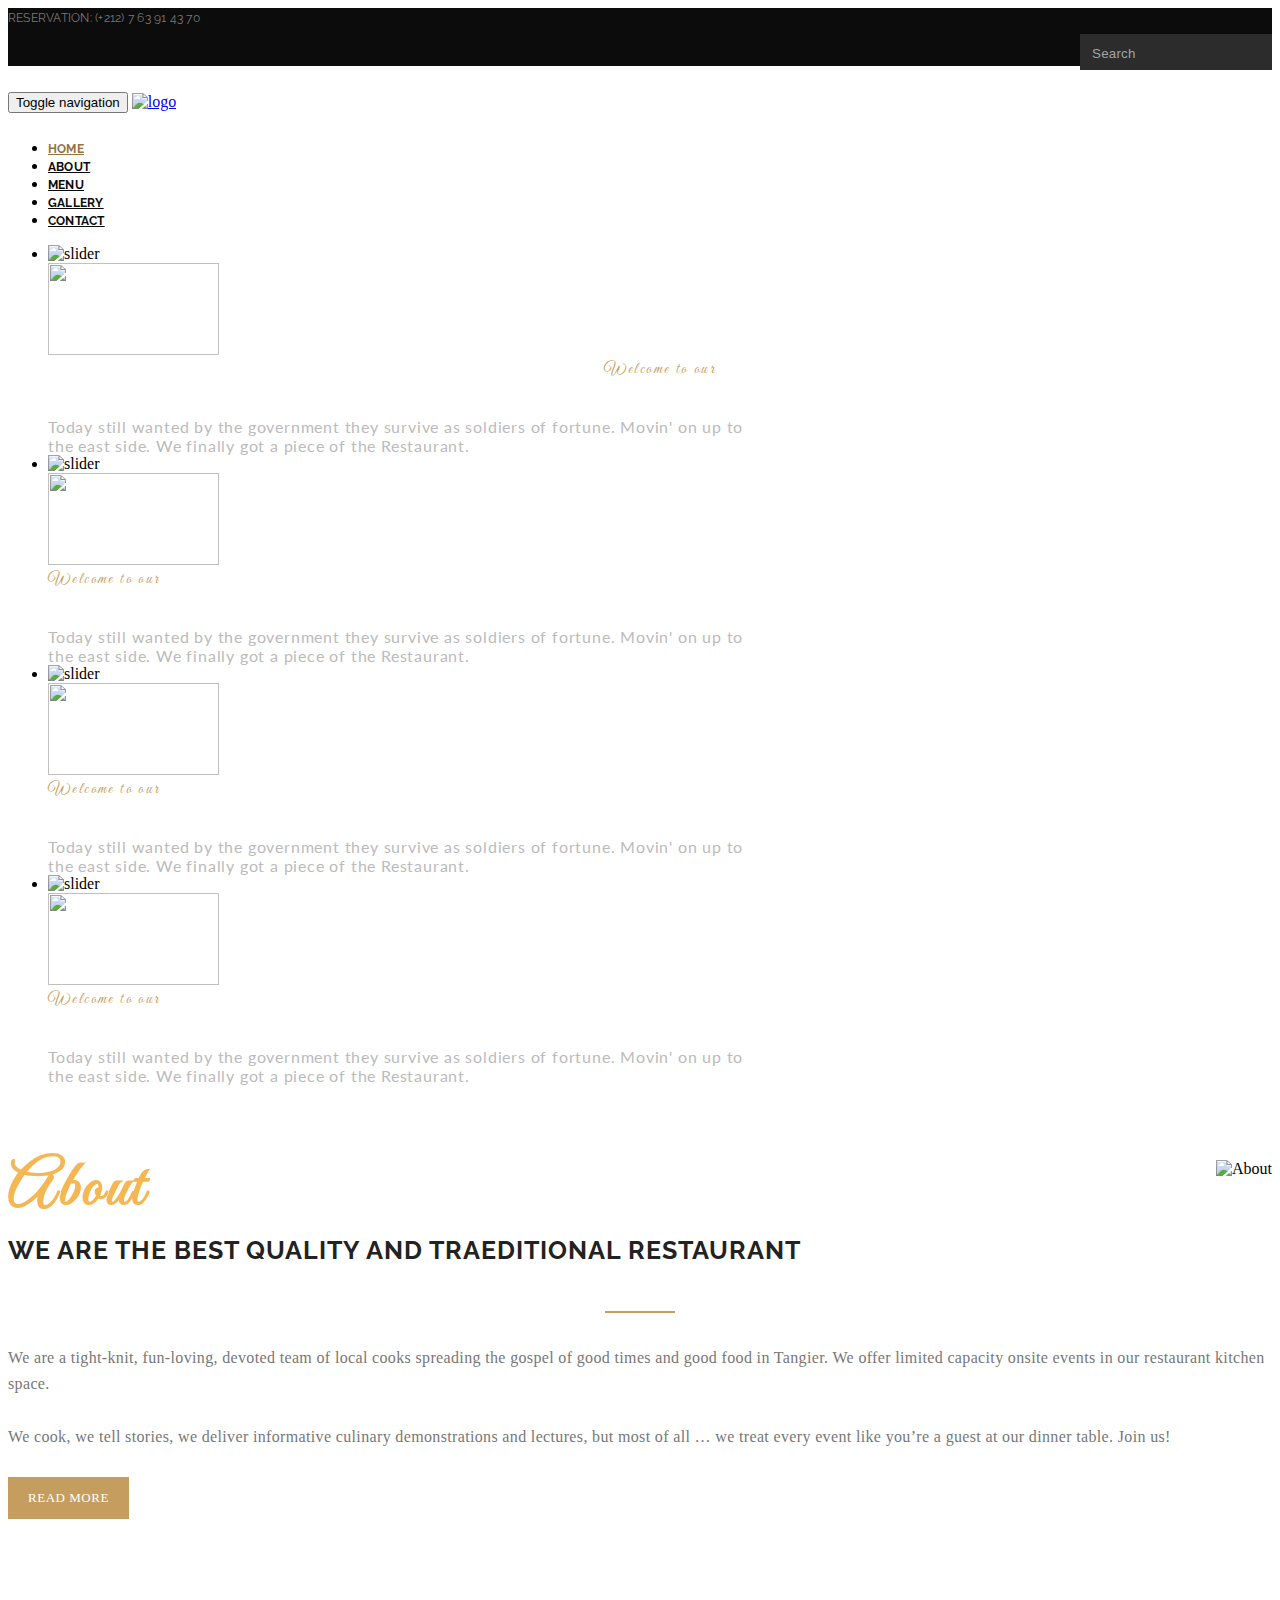
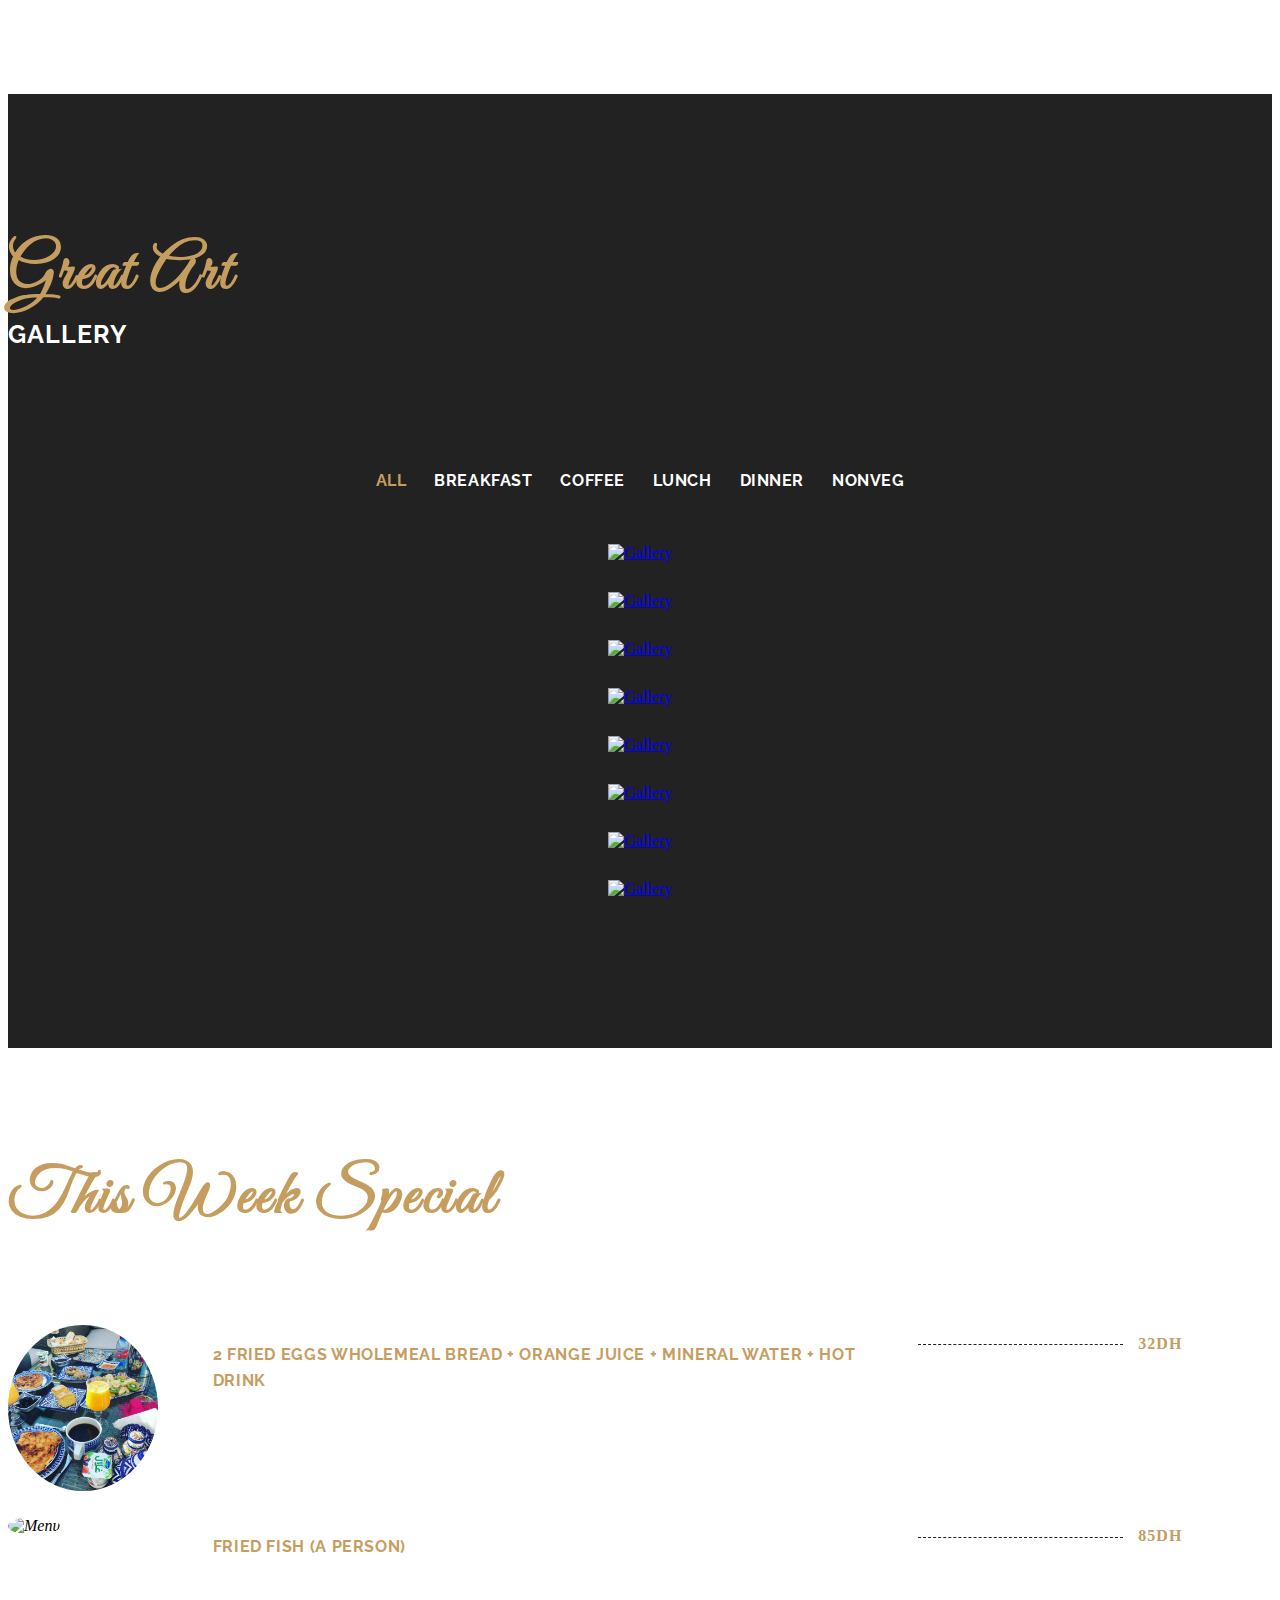
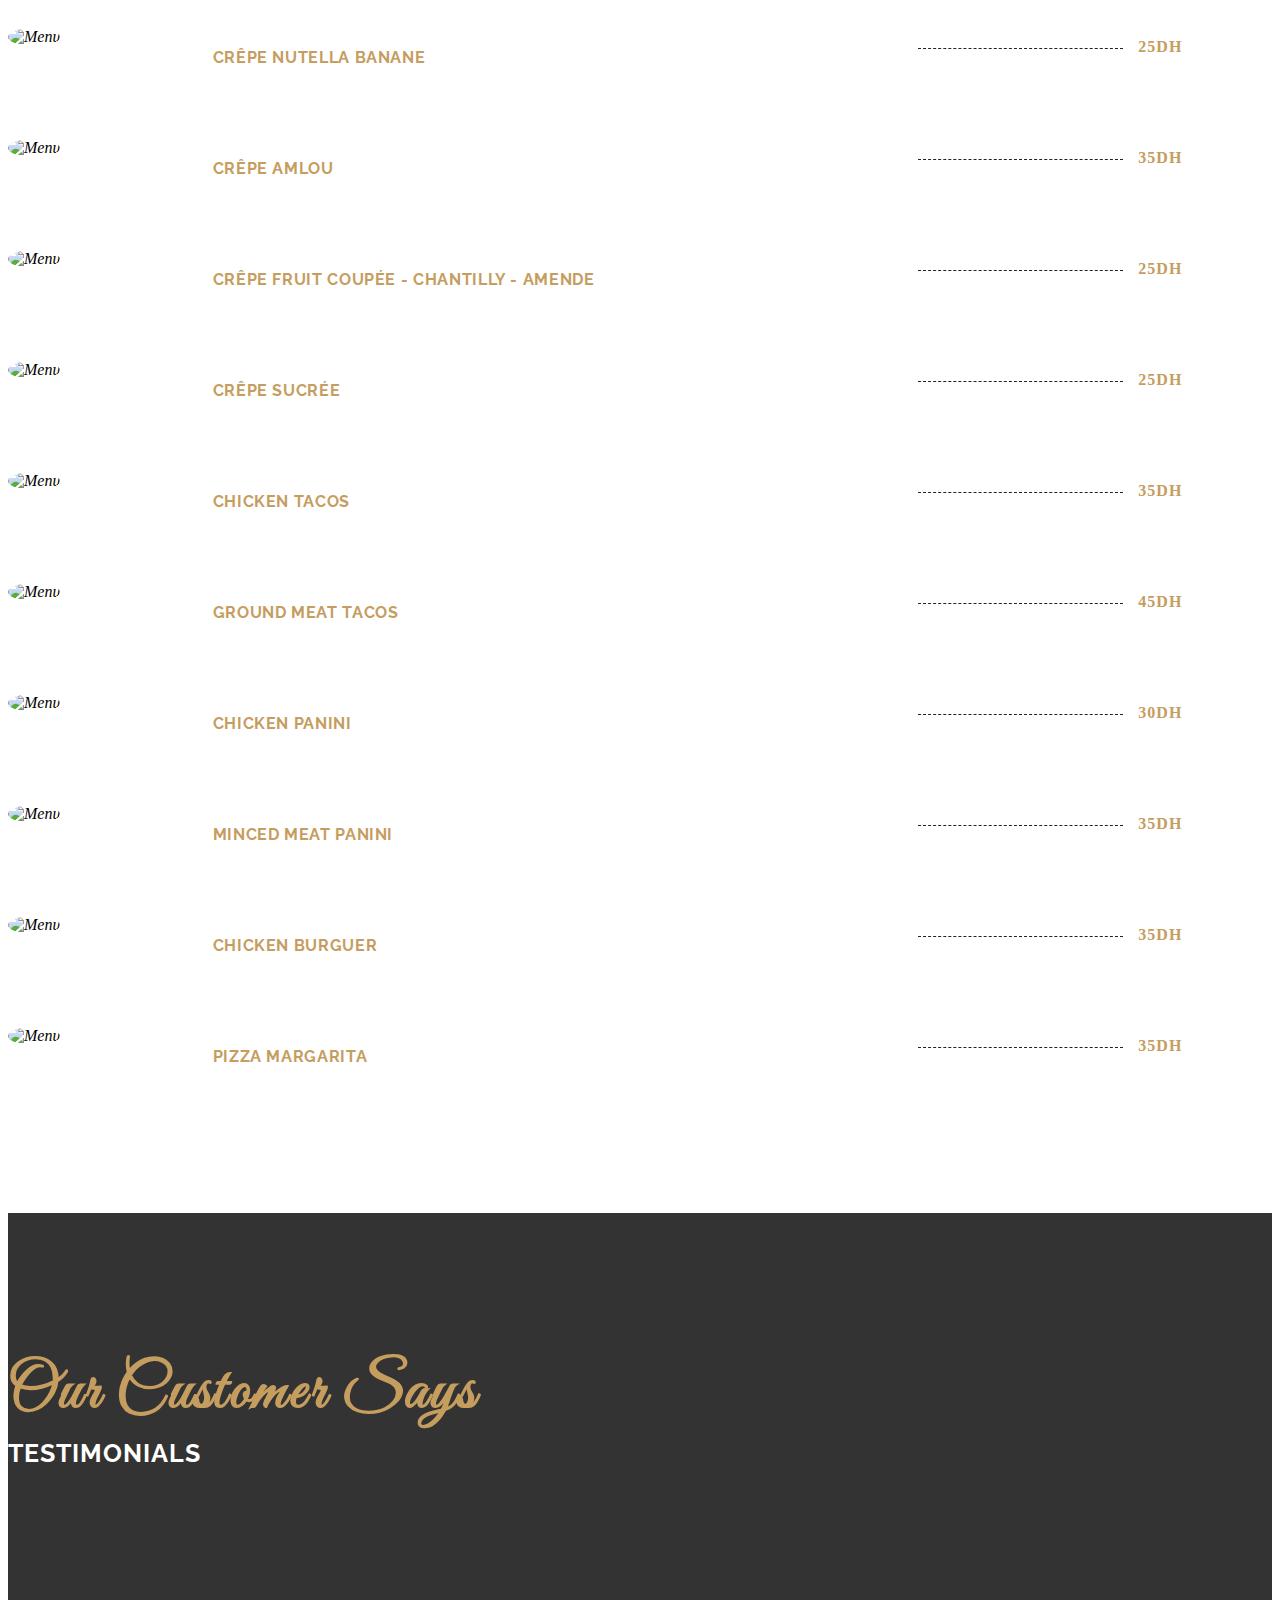
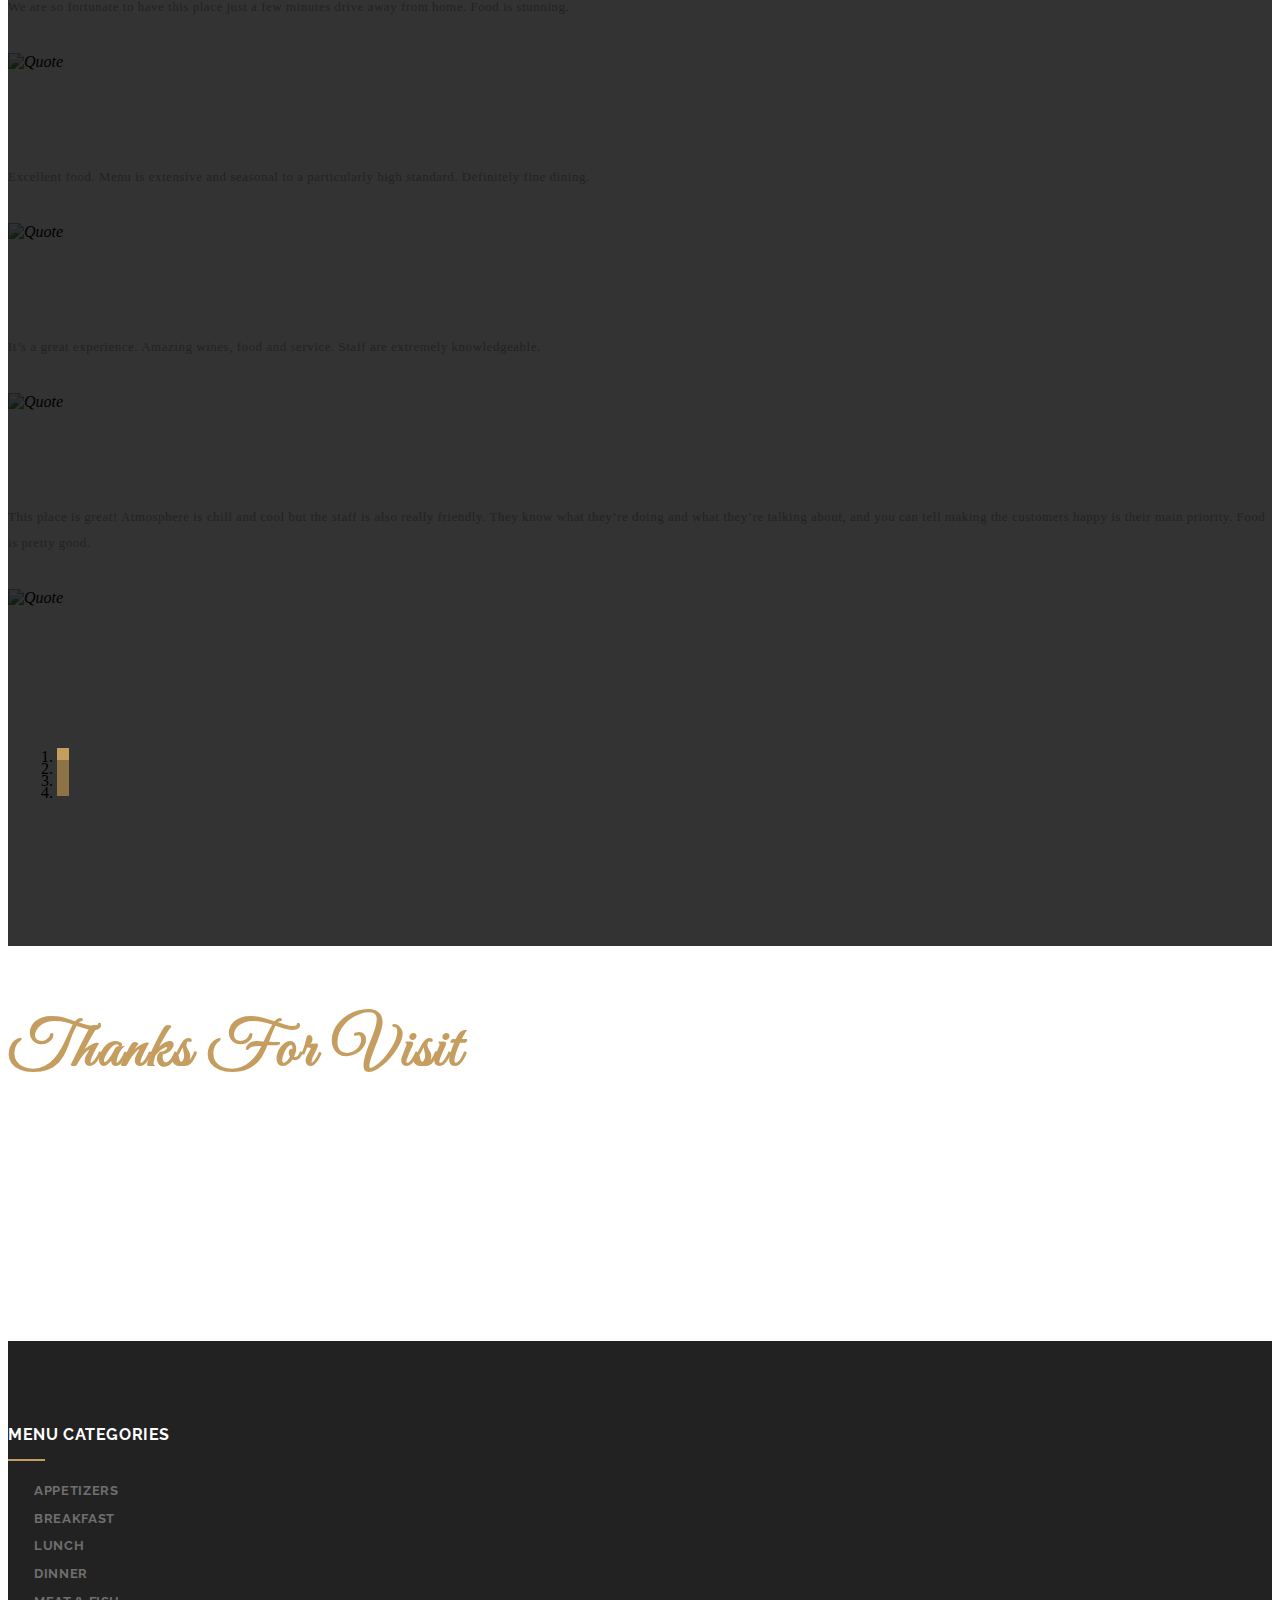
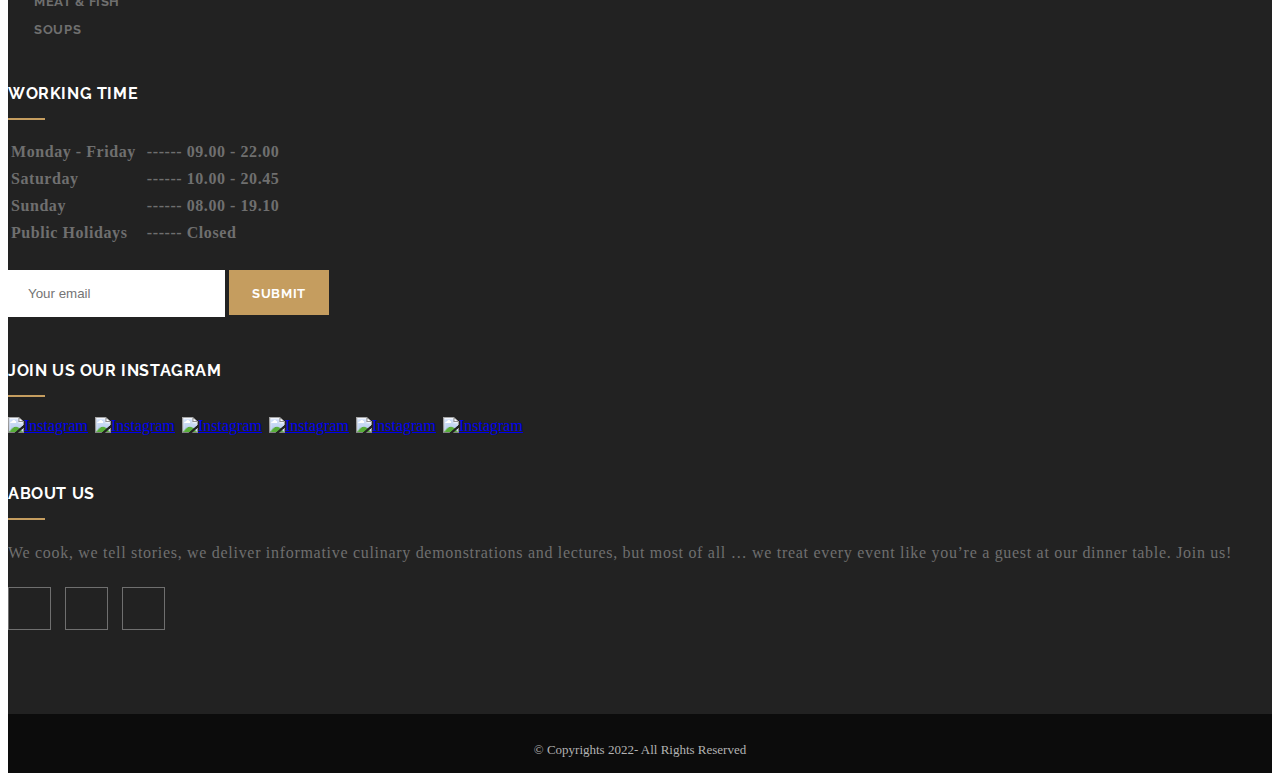
==== commit 90fd9e0c: "update in page home" ====
--- a/index.html
+++ b/index.html
@@ -546,7 +546,7 @@
 						</div>
 					</div><!-- Row /- -->
 				</div><!-- Container /- -->
-				<div class="about-img"><img src="assets/images/test.png" alt="About" /></div>
+				<div class="about-img"><img src="assets/images/about-img3.jpg" alt="About" style="max-width: 100%; " /></div>
 			</div><!-- About Section /- -->
 			
 			<div class="clearfix"></div>
@@ -604,124 +604,148 @@
 			</div><!-- Gallery Section /- -->
 			
 			<div class="clearfix"></div>
-			
+			<br><br><br><br><br>
 			<!-- Menu Card Section -->
-			<div class="container-fluid no-left-padding no-right-padding menu-section">
-				<span class="top-img"><img src="assets/images/menu-card1.png" alt="Menu Card" /></span>
-				<span class="bottom-img"><img src="assets/images/menu-card2.png" alt="Menu Card" /></span>
+			<div class="container-fluid no-left-padding no-right-padding menu-section menu-cards" style="margin-top: -120px;">
+				<!-- <span class="bottom-img"><img src="assets/images/menu-card3.png" alt="Menu Card" /></span> -->
 				<!-- Container -->
 				<div class="container">
 					<!-- Section Header -->
 					<div class="section-header text-center">
 						<h3>This Week Special</h3>
-						<h4>menu card</h4>
+						<!-- <h4>moroccan-style</h4> -->
 					</div><!-- Section Header /- -->
 					<!-- Row -->
 					<div class="row">
 						<!-- Menu Item -->
+					<div class="col-md-6">
+						<div class="menu-item">
+							<div class="item-thumb">
+								<i><img src="assets/images/brecks32.jpg" alt="Menu" width="150"/></i>
+							</div>
+							<h3>2 Fried eggs Wholemeal bread + Orange juice + mineral water + hot drink</h3>
+							<span style="font-size: 16px;">32DH</span>
+						</div>
+					</div><!-- Menu Item /- -->
+					<!-- Menu Item -->
+					<div class="col-md-6">
+						<div class="menu-item">
+							<div class="item-thumb">
+								<i><img src="assets/images/fishs1.jpg" alt="Menu" width="150"/></i>
+							</div>
+							<h3>Fried fish (a person)</h3>
+							<span style="font-size: 16px;">85DH</span>
+						</div>
+					</div><!-- Menu Item /- -->
+						<!-- Menu Item  -->
 						<div class="col-md-6">
 							<div class="menu-item">
 								<div class="item-thumb">
-									<i><img src="assets/images/menu1.jpg" alt="Menu" /></i>
-								</div>
-								<h3>PORK SHIRMP MULTIGRAIN <span>Vegitables,cheese,Mushroom,Grill Items</span></h3>
-								<span><sup>$</sup>55</span>
+									<i><img src="assets/images/crepebanane.png" alt="Menu"width="220" /></i>
+								</div>
+								<h3>Crêpe Nutella banane</h3>
+								<span style="font-size: 16px;">25DH</span>
 							</div>
 						</div><!-- Menu Item /- -->
-						<!-- Menu Item -->
+						<!-- Menu Item  -->
 						<div class="col-md-6">
 							<div class="menu-item">
 								<div class="item-thumb">
-									<i><img src="assets/images/menu2.jpg" alt="Menu" /></i>
-								</div>
-								<h3>PORK SHIRMP MULTIGRAIN <span>Vegitables,cheese,Mushroom,Grill Items</span></h3>
-								<span><sup>$</sup>55</span>
+									<i><img src="assets/images/crepeamlou.jpg" alt="Menu" width="150"/></i>
+								</div>
+								<h3>Crêpe Amlou</h3>
+								<span style="font-size: 16px;">35DH</span>
 							</div>
 						</div><!-- Menu Item /- -->
-						<!-- Menu Item -->
+						<!-- Menu Item  -->
 						<div class="col-md-6">
 							<div class="menu-item">
 								<div class="item-thumb">
-									<i><img src="assets/images/menu3.jpg" alt="Menu" /></i>
-								</div>
-								<h3>VEGITABLE TOMAT MIXERFROOT <span>Vegitables,cheese,Mushroom,Grill Items</span></h3>
-								<span><sup>$</sup>69</span>
+									<i><img src="assets/images/crepefruit.jpg" alt="Menu"width="150" /></i>
+								</div>
+								<h3>Crêpe Fruit Coupée - chantilly - Amende</h3>
+								<span style="font-size: 16px;">25DH</span>
 							</div>
 						</div><!-- Menu Item /- -->
-						<!-- Menu Item -->
+						<!-- Menu Item  -->
 						<div class="col-md-6">
 							<div class="menu-item">
 								<div class="item-thumb">
-									<i><img src="assets/images/menu4.jpg" alt="Menu" /></i>
-								</div>
-								<h3>VEGITABLE TOMAT MIXERFROOT <span>Vegitables,cheese,Mushroom,Grill Items</span></h3>
-								<span><sup>$</sup>69</span>
+									<i><img src="assets/images/crepefruit2.jpg" alt="Menu" width="150"/></i>
+								</div>
+								<h3>Crêpe Sucrée</h3>
+								<span style="font-size: 16px;">25DH</span>
 							</div>
 						</div><!-- Menu Item /- -->
-						<!-- Menu Item -->
+						<!-- Menu Item  -->
 						<div class="col-md-6">
 							<div class="menu-item">
 								<div class="item-thumb">
-									<i><img src="assets/images/menu5.jpg" alt="Menu" /></i>
-								</div>
-								<h3>TACO RESIPIE WITHOF SLIZER <span>Vegitables,cheese,Mushroom,Grill Items</span></h3>
-								<span><sup>$</sup>43</span>
+									<i><img src="assets/images/tacos.jpg" alt="Menu"width="150" /></i>
+								</div>
+								<h3>chicken tacos</h3>
+								<span style="font-size: 16px;">35DH</span>
 							</div>
 						</div><!-- Menu Item /- -->
-						<!-- Menu Item -->
+						<!-- Menu Item  -->
 						<div class="col-md-6">
 							<div class="menu-item">
 								<div class="item-thumb">
-									<i><img src="assets/images/menu6.jpg" alt="Menu" /></i>
-								</div>
-								<h3>TACO RESIPIE WITHOF SLIZER <span>Vegitables,cheese,Mushroom,Grill Items</span></h3>
-								<span><sup>$</sup>43</span>
+									<i><img src="assets/images/tacos2.jpg" alt="Menu" width="150"/></i>
+								</div>
+								<h3>ground meat tacos</h3>
+								<span style="font-size: 16px;">45DH</span>
 							</div>
 						</div><!-- Menu Item /- -->
-						<!-- Menu Item -->
+						<!-- Menu Item  -->
 						<div class="col-md-6">
 							<div class="menu-item">
 								<div class="item-thumb">
-									<i><img src="assets/images/menu7.jpg" alt="Menu" /></i>
-								</div>
-								<h3>strawberry bimixed fruite <span>Strawberry,cheese,Mushroom,Fruites</span></h3>
-								<span><sup>$</sup>39</span>
+									<i><img src="assets/images/panini2.jpg" alt="Menu"width="150" /></i>
+								</div>
+								<h3>chicken panini
+									</h3>
+								<span style="font-size: 16px;">30DH</span>
 							</div>
 						</div><!-- Menu Item /- -->
-						<!-- Menu Item -->
+						<!-- Menu Item  -->
 						<div class="col-md-6">
 							<div class="menu-item">
 								<div class="item-thumb">
-									<i><img src="assets/images/menu8.jpg" alt="Menu" /></i>
-								</div>
-								<h3>strawberry bimixed fruite <span>Strawberry,cheese,Mushroom,Fruites</span></h3>
-								<span><sup>$</sup>39</span>
+									<i><img src="assets/images/panini.jpg" alt="Menu"width="150" /></i>
+								</div>
+								<h3>minced meat panini
+									</h3>
+								<span style="font-size: 16px;">35DH</span>
 							</div>
 						</div><!-- Menu Item /- -->
-						<!-- Menu Item -->
+						<!-- Menu Item  -->
 						<div class="col-md-6">
 							<div class="menu-item">
 								<div class="item-thumb">
-									<i><img src="assets/images/menu9.jpg" alt="Menu" /></i>
-								</div>
-								<h3>EGG VEGITABLE FRUITE SALENTE <span>Egg,cheese,Mushroom,Vegitables</span></h3>
-								<span><sup>$</sup>27</span>
+									<i><img src="assets/images/burger3.jpg" alt="Menu" width="150"/></i>
+								</div>
+								<h3>chicken burguer
+									</h3>
+								<span style="font-size: 16px;">35DH</span>
 							</div>
 						</div><!-- Menu Item /- -->
-						<!-- Menu Item -->
+						<!-- Menu Item  -->
 						<div class="col-md-6">
 							<div class="menu-item">
 								<div class="item-thumb">
-									<i><img src="assets/images/menu10.jpg" alt="Menu" /></i>
-								</div>
-								<h3>ICE CREAM COOLDRINKS SANTEY <span>Egg,cheese,Mushroom,Vegitables</span></h3>
-								<span><sup>$</sup>27</span>
+									<i><img src="assets/images/pizza7.jpg" alt="Menu"width="150" /></i>
+								</div>
+								<h3>pizza margarita
+									</h3>
+								<span style="font-size: 16px;">35DH</span>
 							</div>
 						</div><!-- Menu Item /- -->
-					</div><!-- Row /- -->
+
+						
 				</div><!-- Container /- -->
-			</div><!-- Menu Card Section -->
-			
+			</div><!-- Menu Section -->
+			<!-- Menu Section -->
 			<div class="clearfix"></div>
 			
 			<!-- Testimonial Section -->
@@ -739,24 +763,24 @@
 								<!-- Wrapper for slides -->
 								<div class="carousel-inner" role="listbox">
 									<div class="item active">
-										<p>These days are all Happy and Free. These days are all share them with me oh baby. Come and listen to a story about a man named Jed - a poor mountaineer barely kept his family fed. Here's the story of a lovely lady who was bringing up three very lovely girls.</p>
+										<p>We are so fortunate to have this place just a few minutes drive away from home. Food is stunning.</p>
 										<i><img src="assets/images/quote.png" alt="Quote" /></i>
-										<h5>- Jhone Dheve</h5>
+										<h5>- Ahmed Merabet</h5>
 									</div>
 									<div class="item">
-										<p>These days are all Happy and Free. These days are all share them with me oh baby. Come and listen to a story about a man named Jed - a poor mountaineer barely kept his family fed. Here's the story of a lovely lady who was bringing up three very lovely girls.</p>
+										<p>Excellent food. Menu is extensive and seasonal to a particularly high standard. Definitely fine dining.</p>
 										<i><img src="assets/images/quote.png" alt="Quote" /></i>
-										<h5>- Jhone Dheve</h5>
+										<h5>- Mohamed Bakkali</h5>
 									</div>
 									<div class="item">
-										<p>These days are all Happy and Free. These days are all share them with me oh baby. Come and listen to a story about a man named Jed - a poor mountaineer barely kept his family fed. Here's the story of a lovely lady who was bringing up three very lovely girls.</p>
+										<p>It’s a great experience. Amazing wines, food and service. Staff are extremely knowledgeable.</p>
 										<i><img src="assets/images/quote.png" alt="Quote" /></i>
-										<h5>- Jhone Dheve</h5>
+										<h5>- Khalid Kamas</h5>
 									</div>
 									<div class="item">
-										<p>These days are all Happy and Free. These days are all share them with me oh baby. Come and listen to a story about a man named Jed - a poor mountaineer barely kept his family fed. Here's the story of a lovely lady who was bringing up three very lovely girls.</p>
+										<p>This place is great! Atmosphere is chill and cool but the staff is also really friendly. They know what they’re doing and what they’re talking about, and you can tell making the customers happy is their main priority. Food is pretty good.</p>
 										<i><img src="assets/images/quote.png" alt="Quote" /></i>
-										<h5>- Jhone Dheve</h5>
+										<h5>- Nassim Achab</h5>
 									</div>
 								</div>
 								<!-- Indicators -->
@@ -873,7 +897,7 @@
 						<div class="col-md-3 col-sm-6 col-xs-6">
 							<aside class="widget widget_about">
 								<h3 class="widget-title">ABOUT US</h3>
-								<p>The Love Boat soon will be making an other run. The Love Boat prompt mises some to thing for everyone. our Speed Racer. Going Speed Racer to best.</p>
+								<p>We cook, we tell stories, we deliver informative culinary demonstrations and lectures, but most of all … we treat every event like you’re a guest at our dinner table. Join us!</p>
 								<aside class="widget widget_social">
 									<ul>
 										<li><a href="#" title="Facebook"><i class="fa fa-facebook"></i></a></li>
@@ -889,7 +913,7 @@
 			</div><!-- Top Footer -->
 			<!-- Bottom Footer -->
 			<div class="container-fluid bottom-footer">
-				<p>&copy; Copyrights 2016- All Rights Reserved</p>
+				<p>&copy; Copyrights 2022- All Rights Reserved</p>
 			</div><!-- Bottom Footer /- -->
 		</footer><!-- Footer Main /- -->
 
--- a/assets/css/elements.css
+++ b/assets/css/elements.css
@@ -0,0 +1,3293 @@
+/*------------------------------------
+	Theme Name: Max Restaurant
+	Start Date : 21 - December - 2016
+	End Date : 16 - January - 2017
+	Last change: 16 - January - 2017
+	Version: 1.0
+	Assigned to: 
+	Primary use: 
+---------------------------------------*/
+
+/* ========================================================================== */
+/* ========================================================================== */
+							/* [Table of contents] */
+/* ========================================================================== */
+/* ========================================================================== */
+
+/*
+	+ Header
+		- Header1
+		- Header2
+		
+	+ Footer
+		- Footer Main 1
+		- Footer Main 2
+		
+	+ Section Header
+	+ Page Banner
+	+ Shortcodes
+		- Slider Section
+		- About Section
+		- Surprise Section
+		- About Section 2
+		- Services Section
+		- Counter Section
+		- Menu Section
+		- Book Table Section
+		- Event Section
+		- Testimonial Section
+		- Gallery Section
+		- Team Section
+		- Reservation Block
+		- Contact Section
+		- Error Section
+
+	+ Responsive
+		- min-width: 1200
+		- min-width: 992
+		- min-width: 768
+		- min to max: 1440 to 1680
+		- max-width: 1366
+		- max-width: 1200
+		- min to max: 992 to 1199
+		- max-width: 991
+		- min to max: 768 to 991
+		- max-width: 767
+		-  max-width: 639
+		- max-width: 479
+		-  max-width: 360
+*/
+
+/* + Header */
+/* - Header1 */
+.header_s .top-header1 {
+	background-color: #0c0c0c;
+}
+.header_s .top-header1 .top-left {
+	margin: 8px 0;
+}
+.header_s .top-header1 .top-left span {
+	font-family: 'Raleway', sans-serif;
+	font-size: 12px;
+	letter-spacing: 0.24px;
+}
+.header_s .top-header1 .top-left span + span {
+	margin-left: 25px;
+}
+.header_s .top-header1 .top-left span,
+.header_s .top-header1 .top-left span a {
+	color: #777777;
+}
+.header_s .top-header1 .top-left span a {
+	text-decoration: none;
+}
+.header_s .top-header1 .top-left span a i {
+	margin-right: 10px;
+}
+.header_s .top-header1 .top-left span a:hover {
+	color: #93723E;
+}
+.header_s .top-header1 .top-right {
+	text-align: right;
+	vertical-align: middle;
+}
+.header_s .top-header1 .top-right .top-social {
+	padding-left: 0;
+	margin-bottom: 0;
+	margin-right: 31px;
+	vertical-align: middle;
+}
+.header_s .top-header1 .top-right .top-social {
+	display: inline-block;
+}
+.header_s .top-header1 .top-right .top-social li {
+	float: left;
+	list-style: none;
+	margin: 8px 13px;
+}
+.header_s .top-header1 .top-right .top-social li:first-child {
+	margin-left: 0;
+}
+.header_s .top-header1 .top-right .top-social li a {
+	color: #777777;
+	font-size: 12px;
+}
+.header_s .top-header1 .top-right .top-social li a:hover {
+	color: #93723E;
+}
+.header_s .top-header1 .top-right .search-block {
+	background-color: #2c2c2c;
+	width: 172px;
+	height: 36px;
+	padding-left: 10px;
+	padding-right: 10px;
+}
+.header_s .top-header1 .top-right .search-block .form-control,
+.header_s .top-header1 .top-right .search-block .btn {
+	-webkit-box-shadow: none;
+	-webkit-appearance: none;
+	box-shadow: none;
+}
+.header_s .top-header1 .top-right .search-block .form-control {
+	background-color: transparent;
+	height: 36px;
+	border: none;
+	color: #a4a4a4;
+	letter-spacing: 0.24px;
+	font-weight: 500;
+	outline: none;
+}
+.header_s .top-header1 .top-right .search-block .btn {
+	background-color: transparent;
+	border: none;
+	color: #fff;
+	outline: none;
+}
+.header_s .top-header1 .top-right .search-block .form-control::-webkit-input-placeholder {
+	color: #a4a4a4;
+}
+.header_s .top-header1 .top-right .search-block .form-control:-moz-placeholder {
+	color: #a4a4a4;
+}
+.header_s .top-header1 .top-right .search-block .form-control::-moz-placeholder {
+	color: #a4a4a4;
+}
+.header_s .top-header1 .top-right .search-block .form-control:-ms-input-placeholder {  
+	color: #a4a4a4;
+}
+.header_s .ownavigation {
+	background-color: rgba(0,0,0,0.6);
+}
+.header_s .ownavigation .navbar-nav li a {
+	color: #fff;
+	font-family: 'Raleway', sans-serif;
+	font-size: 12px;
+	font-weight: bold;
+	letter-spacing: 0.24px;
+	text-transform: uppercase;
+}
+.header_s .ownavigation .navbar-nav > li:last-child {
+	margin-right: 0;
+}
+.header_s .ownavigation .navbar-nav > .active > a,
+.header_s .ownavigation .navbar-nav > .active > a:focus,
+.header_s .ownavigation .navbar-nav > .active > a:hover,
+.header_s .ownavigation .navbar-nav li:hover > a,
+.header_s .ownavigation .navbar-nav li a:hover,
+.header_s .ownavigation .navbar-nav li .dropdown-menu > li > a:hover {
+	color: #93723e;
+}
+/* - Header2 */
+.header_s.header_s2 .ownavigation {
+	background-color: #fff;
+}
+.header_s2 .ownavigation .navbar-nav li a,
+.header_s2 .ownavigation .navbar-nav li .dropdown-menu > li > a {
+	color: #0a0a0a;
+}
+.header_s.header_s2 .ownavigation.navbar-fixed-top {
+	border-bottom: 1px solid #f0f0f0;
+}
+/* + Footer */
+/* - Footer Main 1 */
+.top-footer {
+	background-color: #fff;
+	padding-top: 80px;
+	padding-bottom: 40px;
+}
+.top-footer .widget { 
+	margin-bottom: 40px;
+}
+.widget-title {
+	color: #222222;
+	font-family: 'Raleway', sans-serif;
+	font-size: 15px;
+	font-weight: bold;
+	letter-spacing: 0.6px;
+	text-transform: uppercase;
+	margin-top: 0;
+	margin-bottom: 19px;
+	padding-bottom: 12px;
+	position: relative;
+}
+.widget-title::before {
+	background-color: #c59d5f;
+	content: "";
+	position: absolute;
+	left: 0;
+	bottom: 0;
+	height: 2px;
+	width: 37px;
+}
+/* - Widget : About */
+.widget_about p {
+	color: #6f6f6f;
+	letter-spacing: 0.7px;
+	line-height: 26px;
+}
+/* - Widget : Social */
+.widget_social ul {
+	padding-left: 0;
+}
+.widget_social ul li {
+	display: inline-block;
+	margin-top: 5px;
+}
+.widget_social ul li + li {
+	margin-left: 10px;
+}
+.widget_social ul li a {
+	border: 1px solid #6f6f6f;
+	float: left;
+	width: 41px;
+	height: 41px;
+	color: #6f6f6f;
+	text-align: center;
+	line-height: 41px;
+	-webkit-transition: all 1s ease 0s;
+	-moz-transition: all 1s ease 0s;
+	-o-transition: all 1s ease 0s;
+	transition: all 1s ease 0s;
+}
+.widget_social ul li a:hover {
+	border-color: #c59d5f;
+	color: #c59d5f;
+}
+/* - Widget - Links */
+.widget_links ul {
+	padding-left: 0;
+	margin-bottom: 0;
+}
+.widget_links ul li {
+	position: relative;
+	float: none;
+	clear: both;
+	list-style: none;
+	position: relative;
+	margin-bottom: 15px;
+}
+.widget_links ul li:last-child {
+	margin-bottom: 0;
+}
+.widget_links ul li::before {
+	background-image: url("../images/ftr-link-ic.png");
+	content: "";
+	display: inline-block;
+	width: 19px;
+	height: 9px;
+	margin-right: 15px;
+}
+.widget_links ul li a {
+	font-family: 'Raleway', sans-serif;
+	font-size: 13px;
+	font-weight: bold;
+	text-transform: uppercase;
+	letter-spacing: 0.65px;
+	color: #6f6f6f;
+	text-decoration: none;
+	-webkit-transition: all 0.5s ease 0s;
+	-moz-transition: all 0.5s ease 0s;
+	-o-transition: all 0.5s ease 0s;
+	transition: all 0.5s ease 0s;
+}
+.widget_links ul li a:hover {
+	color: #C59D5F;
+}
+/* - Widget - Working time */
+.widget_workingtime td {
+	color: #6f6f6f;
+	font-weight: bold;
+	padding-bottom: 6px;
+	text-transform: capitalize;
+	letter-spacing: 0.56px;
+}
+.widget_workingtime td + td {
+	padding-left: 8px;
+}
+/* - Widget - Category */
+.widget_category ul {
+	padding-left: 0;
+	margin-bottom: 0;
+}
+.widget_category ul li {
+	position: relative;
+	float: none;
+	clear: both;
+	list-style: none;
+	position: relative;
+	margin-bottom: 8px;
+}
+.widget_category ul li:last-child {
+	margin-bottom: 0;
+}
+.widget_category ul li::before {
+	background-image: url("../images/ftr-cat-ic.png");
+	content: "";
+	display: inline-block;
+	width: 11px;
+	height: 19px;
+	margin-right: 15px;
+	vertical-align: middle;
+}
+.widget_category ul li a {
+	font-family: 'Raleway', sans-serif;
+	font-size: 13px;
+	font-weight: bold;
+	text-transform: uppercase;
+	letter-spacing: 0.65px;
+	color: #6f6f6f;
+	text-decoration: none;
+	-webkit-transition: all 0.5s ease 0s;
+	-moz-transition: all 0.5s ease 0s;
+	-o-transition: all 0.5s ease 0s;
+	transition: all 0.5s ease 0s;
+}
+.widget_category ul li a:hover {
+	color: #C59D5F;
+}
+.bottom-footer {
+	background-color: #222222;
+	padding: 15px 0;
+	text-align: center;
+}
+.bottom-footer p {
+	color: #b3b3b3;
+	font-size: 13px;
+	margin-bottom: 0;
+	text-transform: capitalize;
+}
+/* - Footer Main 2 */
+.footer-main-2 {
+	margin-top: 75px;
+}
+.footer-main-2 .top-footer {
+	background-color: #222222;
+}
+.footer-main-2 .top-footer .widget-title {
+	color: #fff;
+}
+.footer-main-2 .top-footer .widget_instagram .instafeed a {
+	display: inline-block;
+	margin-bottom: 5px;
+	margin-right: 3px;
+}
+.footer-main-2 .top-footer .widget_about  {
+	padding-right: 0;
+}
+.footer-main-2 .top-footer .widget_subscribe {
+	padding-right: 20px;
+	margin-top: 20px;
+}
+.footer-main-2 .top-footer .widget_subscribe .form-control,
+.footer-main-2 .top-footer .widget_subscribe .btn {
+	-webkit-box-shadow: none;
+	-webkit-appearance: none;
+	box-shadow: none;
+}
+.footer-main-2 .top-footer .widget_subscribe .form-control {
+	border: none;
+	border-radius: 0;
+	outline: none;
+	height: 45px;
+	padding-left: 20px;
+	padding-right: 20px;
+}
+.footer-main-2 .top-footer .widget_subscribe .btn {
+	background-color: #c59d5f;
+	color: #fff;
+	height: 45px;
+	border: none;
+	font-family: 'Raleway', sans-serif;
+	font-weight: bold;
+	letter-spacing: 0.7px;
+	border-radius: 0;
+	outline: none;
+	text-transform: uppercase;
+	padding-left: 23px;
+	padding-right: 23px;
+	-webkit-transition: all 0.5s ease 0s;
+	-moz-transition: all 0.5s ease 0s;
+	-o-transition: all 0.5s ease 0s;
+	transition: all 0.5s ease 0s;
+}
+.footer-main-2 .top-footer .widget_subscribe .btn:hover {
+	background-color: #000;
+	color: #c59d5f;
+}
+.footer-main-2 .bottom-footer {
+	background-color: #0c0c0c;
+}
+/* - Newsletter Section */
+.newsletter-section {
+	background-image: url("../images/newsletter-bg.jpg");
+	background-repeat: no-repeat;
+	background-size: cover;
+	position: relative;
+	padding-bottom: 28px;
+	padding-top: 28px;
+	margin-top: 75px;
+	margin-bottom: 75px;
+	width:100%!important;
+}
+.newsletter-section::before {
+	background-color: rgba(0,0,0,0.8);
+	bottom: 0;
+	content: "";
+	display: inline-block;
+	left: 0;
+	position: absolute;
+	right: 0;
+	top: 0;
+}
+.newsletter-section .container {
+	position: relative;
+}
+.newsletter-section .container > h3,
+.newsletter-section .container > p {
+	display: inline-block;
+	vertical-align: middle;
+}
+.newsletter-section .container > h3 {
+	color: #ffffff;
+	font-family: 'Raleway', sans-serif;
+	font-size: 28px;
+	font-weight: bold;
+	letter-spacing: 1.12px;
+	margin-bottom: 7px;
+	margin-top: 7px;
+	text-transform: uppercase;
+	margin-right: 80px;
+}
+.newsletter-section .container > p {
+	color: #d8d8d8;
+	margin-bottom: 0;
+}
+.newsletter-section .newsletter-form {
+	float: right;
+}
+.newsletter-section .newsletter-form .input-group {
+	background-color: #fff;
+	max-width: 360px;
+	width: 100%;
+	padding: 4px 8px 4px 17px;
+}
+.newsletter-section .newsletter-form .input-group .form-control,
+.newsletter-section .newsletter-form .input-group .btn  { 
+	-webkit-box-shadow: none;
+	-webkit-appearance: none;
+	box-shadow: none;
+}
+.newsletter-section .newsletter-form .input-group .form-control {
+	height: 37px;
+	border: none;
+	border-radius: 0;
+	outline: none;
+}
+.newsletter-section .newsletter-form .input-group .btn  { 
+	padding: 0 25px;
+	height: 37px;
+	background-color: #c59d5f;
+	color: #fff;
+	text-transform: uppercase;
+	font-family: 'Raleway', sans-serif;
+	font-size: 13px;
+	font-weight: bold;
+	border: none;
+	border-radius: 0;
+	outline: none;
+}
+.newsletter-section .newsletter-form .input-group .btn:hover {
+	background-color: #222;
+}
+/* + Section Header */
+.section-header {
+	margin-bottom: 60px;
+	padding-bottom: 27px;
+	position: relative;
+}
+.section-header::before {
+	background-image: url("../images/section-header-sep.png");
+	background-repeat: no-repeat;
+	background-position: bottom center;
+	display: inline-block;
+	content: "";
+	bottom: 0px;
+	left: 0;
+	right: 0;
+	position: absolute;
+	height: 24px;
+}
+.section-header h3 {
+	color: #c59d5f;
+	display: inline-block;
+	font-family: 'Great Vibes', cursive;
+	font-size: 65px;
+	line-height: 60px;
+	letter-spacing: 2.6px;
+	margin-top: 0;
+	margin-bottom: 10px;
+	position: relative;
+	text-transform: capitalize;
+}
+.section-header h4 {
+	color: #222222;
+	font-family: 'Raleway', sans-serif;
+	font-size: 25px;
+	font-weight: 700;
+	margin-top: 0;
+	text-transform: uppercase;
+	letter-spacing: 1px;
+	line-height: 40px;
+}
+.section-header.text-center::before {
+	margin: 0 auto;
+	right: 0;
+}
+.section-header2 {
+	padding-bottom: 10px;
+	margin-bottom: 32px;
+}
+.section-header2::before {
+	background-color: #c59d5f;
+	bottom: 0;
+	width: 70px;
+	height: 2px;
+	left: 0;
+}
+.section-header2 h3 {
+	color: #f5b654;
+}
+/* + Page Banner */
+.page-banner {
+	background-image: url("../images/page-banner.jpg");
+	background-repeat: no-repeat;
+	background-size: cover;
+	position: relative;
+	padding-bottom: 130px;
+	padding-top: 130px;
+	margin-bottom: 15px;
+	z-index: 1;
+}
+.page-banner::before {
+	background-color: rgba(0,0,0,0.6);
+	content: "";
+	display: inline-block;
+	position: absolute;
+	left: 0;
+	right: 0;
+	top: 0;
+	bottom: 0;
+	z-index: -1;
+}
+.page-banner h3 {
+	color: #c59d5f;
+	display: inline-block;
+	font-family: 'Raleway', sans-serif;
+	font-weight: bold;
+	font-size: 25px;
+	letter-spacing: 0.5px;
+	line-height: 27px;
+	margin-top: 0;
+	margin-bottom: 11px;
+	text-transform: uppercase;
+}
+.page-banner p {
+	color: #7c7c7c;
+	font-weight: 600;
+	letter-spacing: 0.7px;
+	margin-bottom: 0;
+	text-transform: uppercase;
+}
+.page-banner ol.breadcrumb {
+	background-color: transparent;
+	margin-bottom: 0;
+	padding: 0;
+}
+.page-banner ol.breadcrumb li {
+	font-family: 'Raleway', sans-serif;
+	font-weight: bold;
+	color: #fff;
+	text-transform: uppercase;
+	letter-spacing: 0.28px;
+}
+.page-banner ol.breadcrumb li a {
+	color: #fff;
+	text-decoration: none;
+}
+.page-banner ol.breadcrumb li.active  {
+	color: #c59d5f;
+}
+.page-banner .breadcrumb > li + li::before {
+	color: #fff;
+	padding-left: 2px;
+	padding-right: 2px;
+}
+
+/* + Shortcodes */
+/* - Slider Section */
+.slider-section {
+	margin-bottom: 75px;
+}
+.slider-section .tp-bullets.zeus .tp-bullet {
+	background-color: #fff;
+	border: 2px solid transparent;
+	width: 10px;
+	height: 10px;
+}
+.slider-section .tp-bullets.zeus .tp-bullet:hover::after,
+.slider-section .tp-bullets.zeus .tp-bullet.selected::after {
+	background-color: #c59d5f;
+}
+.slider-section .tp-bullets.zeus  .tp-bullet.selected {
+	background-color: transparent;
+	border: 2px solid #efce9b;
+	width: 12px;
+	height: 12px;
+	position: relative;
+}
+.slider-section .tp-bullets.zeus  .tp-bullet.selected {
+	margin-left: -2px;
+}
+.slider-section2 .tp-bullets.zeus .tp-bullet:hover::after,
+.slider-section2 .tp-bullets.zeus .tp-bullet.selected::after {
+	background-color: #c59d5f;
+}
+.slider-section2 .tp-bullets.zeus  .tp-bullet.selected {
+	margin-top: -2px;
+}
+/* - About Section */
+.about-section {
+	margin-top: 75px;
+	margin-bottom: 45px;
+}
+.about-detail {
+	margin-bottom: 30px;
+}
+.about-detail > p  {
+	color: #777777;
+	letter-spacing: 0.35px;
+	line-height: 26px;
+	margin-bottom: 27px;
+}
+.about-detail .chef-detail i,
+.about-detail .chef-detail span,
+.about-detail .chef-detail .cnt {
+	display: inline-block;
+}
+.about-detail .chef-detail span,
+.about-detail .chef-detail .cnt {
+	margin-left: 30px;
+}
+.about-detail .chef-detail i img {
+	border-radius: 100%;
+}
+.about-detail .chef-detail .cnt h4 {
+	color: #222222;
+	font-family: 'Raleway', sans-serif;
+	font-size: 16px;
+	font-weight: 600;
+	letter-spacing: 0.64px;
+	margin-top: 0;
+}
+.about-detail .chef-detail .cnt ul {
+	padding-left: 0;
+	margin-bottom: 0;
+}
+.about-detail .chef-detail .cnt ul li {
+	display: inline-block;
+}
+.about-detail .chef-detail .cnt ul li + li {
+	margin-left: 20px;
+}
+.about-detail .chef-detail .cnt ul li a {
+	color: #222222;
+}
+.about-detail .chef-detail .cnt ul li a:hover {
+	color: #c59d5f;
+}
+.about-img-block {
+	text-align: right;
+}
+.about-img-block div {
+	margin-bottom: 30px;
+}
+/* - Surprise Section */
+.surprise-section {
+	background-image: url("../images/surprise-sec-bg.jpg");
+	background-repeat: no-repeat;
+	background-position: center;
+	position: relative;
+	padding-top: 235px;
+	padding-bottom: 235px;
+	margin-top: 75px;
+	margin-bottom: 75px;
+}
+.surprise-section::before {
+	background-color: rgba(34,34,34,0.6);
+	bottom: 0;
+	content: "";
+	display: inline-block;
+	left: 0;
+	position: absolute;
+	right: 0;						
+	top: 0;
+}
+.surprise-content {
+	position: relative;
+}
+.surprise-content h3 {
+	color: #fff;
+	text-transform: capitalize;
+	font-family: 'Great Vibes', cursive;
+	font-size: 65px;
+	letter-spacing: 1.3px;
+	margin-top: 0;
+	margin-bottom: 40px;
+	position: relative;
+	padding-bottom: 45px;
+}
+.surprise-content h3::before {
+	background-image: url("../images/section-header-sep.png");
+	background-repeat: no-repeat;
+	background-position: bottom center;
+	display: inline-block;
+	content: "";
+	bottom: 0px;
+	left: 0;
+	right: 0;
+	position: absolute;
+	height: 24px;
+}
+/* - About Section 2 */
+.about-section2  {
+	position: relative;
+	padding-bottom: 50px;
+}
+.about-section2 .about-detail {
+	margin-bottom: 80px;
+}
+.about-section2 .about-detail > a {
+	background-color: #c59d5f;
+	display: inline-block;
+	color: #fff;
+	font-size: 13px;
+	padding: 13px 20px;
+	letter-spacing: 0.52px;
+	text-transform: uppercase;
+	text-decoration: none;
+	-webkit-transition: all 0.5s ease 0s;
+	-moz-transition: all 0.5s ease 0s;
+	-o-transition: all 0.5s ease 0s;
+	transition: all 0.5s ease 0s;
+}
+.about-section2 .about-detail > a:hover {
+	background-color: #222222
+}
+.about-section2  .about-img {
+	position: absolute;
+	right: 0;
+	/* width: 43.125%; */
+	top: 0;
+}
+/* - Services Section */
+.services-section {
+	margin-bottom: 45px;
+	margin-top: 75px;
+}
+.services-section .srv-box  {
+	text-align: center;
+	margin-bottom: 30px;
+}
+.services-section .srv-box .img-box {
+	display: inline-block;
+	width: 100%;
+	border: 1px solid #c59d5f;
+	position: relative;
+	overflow: hidden;
+	margin-bottom: 4px;
+}
+.services-section .srv-box .img-box .srv-content {
+	background-color: rgba(0,0,0,0.8);
+	position: absolute;
+	left: 0;
+	right: 0;
+	bottom: -100%;
+	text-align: center;
+	color: #fff;
+	padding: 38px 70px;
+	opacity: 0;
+	-webkit-transition: all 0.5s ease 0s;
+	-moz-transition: all 0.5s ease 0s;
+	-o-transition: all 0.5s ease 0s;
+	transition: all 0.5s ease 0s;
+}
+.services-section .srv-box .img-box .srv-content span {
+	text-transform: uppercase;
+	font-family: 'Raleway', sans-serif;
+	font-size: 16px;
+	font-weight: bold;
+	letter-spacing: 0.64px;
+	line-height: 26px;
+}
+.services-section .srv-box .img-box .srv-content span > a {
+	color: #c59d5f;
+	display: block;
+	text-decoration: none;
+}
+.services-section .srv-box:hover .img-box .srv-content {
+	bottom: 0;
+	opacity: 1;
+}
+.services-section .srv-box > h4 {
+	font-family: 'Raleway', sans-serif;
+	font-size: 18px;
+	font-weight: bold;
+	letter-spacing: 0.45px;
+	text-transform: uppercase;
+	margin-bottom: 0;
+}
+/* - Counter Section */
+.counter-section {
+	background-image: url("../images/counter-bg.jpg");
+	background-repeat: no-repeat;
+	background-size: cover;
+	padding-bottom: 120px;
+	padding-top: 155px;
+	position: relative;
+	margin-top: 75px;
+	margin-bottom: 75px;
+}
+.counter-section::before {
+	background-color: rgba(34,34,34,0.7);
+	bottom: 0;
+	content: "";
+	display: inline-block;
+	left: 0;
+	position: absolute;
+	right: 0;						
+	top: 0;
+}
+.counter-section .section-header h3 {
+	color: #fff;
+}
+.counter-section .section-header h4 {
+	color: #c59d5f;
+}
+.counter-section .counter-box {
+	text-align: center;
+	margin-bottom: 30px;
+	display: inline-block;
+	width: 100%;
+}
+.counter-section .counter-box > i {
+	width: 63px;
+	height: 62px;
+	display: inline-block;
+	line-height: 62px;
+	margin-bottom: 14px;
+}
+.counter-section .counter-box span {
+	color: #fff;
+	font-size: 65px;
+	display: block;
+}
+.counter-section .counter-box h6 {
+	color: #fff;
+	font-size: 16px;
+	font-weight: bold;
+	font-style: italic;
+	letter-spacing: 1.6px;
+	margin-top: 14px;
+	margin-bottom: 0;
+}
+/* - Menu Section */
+.menu-section {
+	padding-top: 75px;
+	padding-bottom: 55px;
+	position: relative;
+}
+.menu-section .top-img {
+	position: absolute;
+	left: 10px;
+	top: -75px;
+	width: 22.9687%;
+}
+.menu-section .bottom-img {
+	position: absolute;
+	right: 10px;
+	bottom: -75px;
+	width: 22.9687%;
+	text-align: right;
+}
+.menu-item  {
+	display: inline-block;
+	width: 100%;
+	min-height: 89px;
+	margin-bottom: 18px;
+}
+.menu-item .item-thumb {
+	float: left;
+	width: 15%;
+}
+.menu-item .item-thumb i img {
+	border-radius: 100%;
+}
+.menu-item h3 {
+	font-family: 'Raleway', sans-serif;
+	font-size: 16px;
+	font-weight: bold;
+	width: 53%;
+	float: left;
+	color: #c59d5f;
+	margin-left: 15px;
+	margin-bottom: 0;
+	margin-top: 17px;
+	letter-spacing: 0.64px;
+	line-height: 26px;
+	text-transform: uppercase;
+}
+.menu-item h3 > span {
+	color: #777777;
+	font-family: 'Lato', sans-serif;
+	font-size: 12px;
+	font-weight: 700;
+	letter-spacing: 0.48px;
+	text-transform: none;
+	display: block;
+}
+.menu-item > span {
+	color: #c59d5f;
+	float: right;
+	width: 28%;
+	font-size: 25px;
+	font-weight: bold;
+	letter-spacing: 1px;
+	position: relative;
+	margin-top: 10px;
+}
+.menu-item > span sup {
+	font-family: Georgia,Times,Times New Roman,serif;
+	font-size: 20px;
+	font-weight: bold;
+	margin-right: 5px;
+}
+.menu-item > span::before {
+	border-top: 1px dashed #222222;
+	content: "";
+	display: inline-block;
+	height: 1px;
+	width: 58%;
+	margin-right: 15px;
+	vertical-align: middle;	
+}
+/* - Menu Cards */
+.menu-cards span.bottom-img {
+	bottom: -185px;
+}
+/* - Book Table Section */
+.book-table-section {
+	background-image: url("../images/book-table-bg.jpg");
+	background-repeat: no-repeat;
+	background-size: cover;
+	position: relative;
+	padding-top: 155px;
+	padding-bottom: 153px;
+	margin-top: 75px;
+	margin-bottom: 75px;
+}
+.book-table-section::before {
+	background-color: rgba(34,34,34,0.6);
+	bottom: 0;
+	content: "";
+	display: inline-block;
+	left: 0;
+	position: absolute;
+	right: 0;						
+	top: 0;	
+}
+.book-table-section .section-header {
+	padding-bottom: 0;
+}
+.book-table-section .section-header::before {
+	display: none;
+}
+.book-table-section .section-header h4 {
+	color: #fff;
+	margin-top: 20px;
+	margin-bottom: 0;
+}
+.book-table-section .form-group {
+	margin-bottom: 30px;
+}
+.book-table-section .input-group {
+	background-color: #fff;
+	padding-left: 10px;
+	padding-right: 10px;
+}
+.book-table-section .input-group .input-group-addon,
+.book-table-section .input-group .form-control {
+	-webkit-box-shadow: none;
+	-webkit-appearance: none;
+	box-shadow: none;
+}
+.book-table-section .input-group .input-group-addon {
+	background-color: transparent;
+	border: none;
+	color: #989898;
+	outline: none;
+}
+.book-table-section .input-group .form-control {
+	background-color: transparent;
+	border: none;
+	letter-spacing: 2.1px;
+	outline: none;
+	height: 46px;
+}
+.book-table-section form .send-btn {
+	text-align: center;
+}
+.book-table-section form .send-btn input {
+	background-color: #c59d5f;
+	font-family: 'Raleway', sans-serif;
+	font-weight: bold;
+	border-radius: 0;
+	border: none;
+	padding: 13px 30px;
+	text-transform: uppercase;
+	color: #fff;
+	letter-spacing: 0.56px;
+	-webkit-transition: all 0.7s ease 0s;
+	-moz-transition: all 0.7s ease 0s;
+	-o-transition: all 0.7s ease 0s;
+	transition: all 0.7s ease 0s;
+}
+.book-table-section form .send-btn input:hover {
+	background-color: #fff;
+	color: #c59d5f;
+}
+/* - Event Section */
+.latest-events-section {
+	margin-top: 80px;
+	margin-bottom: 45px;
+}
+.latest-events-section .row {
+	margin: 0;
+}
+.events-item {
+	display: inline-block;
+	width: 100%;
+	position: relative;
+	margin-bottom: 30px;
+}
+.events-item .event-content {
+	background-color: rgba(0,0,0,0.8);
+	color: #fff;
+	padding: 60px 50px 19px;
+	text-align: center;
+	position: absolute;
+	left: 0;
+	right: 0;
+	bottom: 0;
+	-webkit-transition: all 0.5s ease 0s;
+	-moz-transition: all 0.5s ease 0s;
+	-o-transition: all 0.5s ease 0s;
+	transition: all 0.5s ease 0s;
+}
+.events-item .event-content h4 {
+	font-weight: bold;
+	font-size: 18px;
+	font-style: italic;
+	letter-spacing: 0.72px;
+	margin-top: 0;
+	margin-bottom: 20px;
+	position: relative;
+	padding-bottom: 19px;
+}
+.events-item .event-content h4::before {
+	background-color: #c59d5f;
+	bottom: 0;
+	content: "";
+	height: 3px;
+	margin: 0 auto;
+	position: absolute;
+	left: 0;
+	right: 0;
+	width: 63px;
+}
+.events-item .event-content p {
+	font-size: 13px;
+	letter-spacing: 0.52px;
+}
+.events-item .event-content span {
+	color: #c59d5f;
+	display: inline-block;
+	width: 100%;
+	font-size: 13px;
+	letter-spacing: 0.52px;
+	margin-top: 12px;
+	margin-bottom: 17px;
+}
+.events-item .event-content > a {
+	background-color: #c59d5f;
+	color: #fff;
+	display: inline-block;
+	padding: 0;
+	font-size: 0;
+	font-weight: bold;
+	text-transform: uppercase;
+	text-decoration: none;
+	letter-spacing: 0.52px;
+	-webkit-transition: all 0.5s ease 0s;
+	-moz-transition: all 0.5s ease 0s;
+	-o-transition: all 0.5s ease 0s;
+	transition: all 0.5s ease 0s;
+	opacity: 0;
+	height: 0;
+}
+.events-item:hover .event-content { 
+	background-color: rgba(0,0,0,0.95);
+	padding-bottom: 49px;
+}
+.events-item:hover .event-content > a {
+	opacity: 1;
+	padding: 12px 20px;
+	font-size: 13px;
+	height: auto;
+}
+.events-item:hover .event-content > a:hover {
+	background-color: #fff;
+	color: #c59d5f;
+}
+/* - Testimonial Section */
+.testimonial-section {
+	background-image: url("../images/all9.jpg");
+	background-repeat: no-repeat;
+	background-size: cover;
+	position: relative;
+	padding-top: 150px;
+	padding-bottom: 150px;
+	margin-top: 75px;
+	margin-bottom: 75px;
+}
+.testimonial-section::before {
+	background-color: rgba(0,0,0,0.8);
+	bottom: 0;
+	content: "";
+	display: inline-block;
+	left: 0;
+	position: absolute;
+	right: 0;						
+	top: 0;	
+}
+.testimonial-section .section-header h4 {
+	color: #fff;
+}
+.testimonial-section .item > p {
+	color: #a9a9a9;
+	font-size: 13px;
+	line-height: 26px;
+	letter-spacing: 0.52px;
+}
+.testimonial-section .item > i {
+	display: block;
+	margin-top: 33px;
+}
+.testimonial-section .item > h5 {
+	color: #fff;
+	font-family: 'Great Vibes', cursive;
+	font-size: 30px;
+	letter-spacing: 1.2px;
+	line-height: 38px;
+	margin-bottom: 0;
+	margin-top: 42px;
+}
+.testimonial-section .carousel-indicators {
+	position: relative;
+	margin: 0;
+	left: 0;
+	width: 100%;
+	bottom: 0;
+	margin-top: 61px;
+}
+.testimonial-section .carousel-indicators li {
+	background-color: #8e7346;
+	border: none;
+	margin: 0 9px;
+	width: 12px;
+	height: 12px;
+}
+.testimonial-section .carousel-indicators li.active {
+	background-color: #c59d5f;
+}
+/* - Gallery Section */
+.gallery-section {
+	background-color: #222222;
+	position: relative;
+	padding-bottom: 120px;
+	padding-top: 150px;
+	margin-bottom: 75px;
+}
+.gallery-section::before {
+	background-image: url("../images/gallery-pattern.png");
+	background-repeat: repeat-y;	
+	bottom: 0;
+	content: "";
+	display: inline-block;
+	left: 0;
+	position: absolute;
+	right: 0;						
+	top: 0;	
+}
+.gallery-section .section-header {
+	margin-bottom: 40px;
+}
+.gallery-section .section-header h4 {
+	color: #fff;
+}
+.gallery-section .row {
+	margin: 0;
+}
+.gallery-category {
+	text-align: center;
+	position: relative;
+}
+.gallery-category ul {
+	padding-left: 0;
+	margin-bottom: 48px;
+}
+.gallery-category ul,
+.gallery-category ul li {
+	display: inline-block
+}
+.gallery-category ul li {
+	margin: 0 12px 6px;
+}
+.gallery-category ul li a {
+	color: #fff;
+	font-family: 'Raleway', sans-serif;
+	font-weight: bold;
+	text-transform: uppercase;
+	letter-spacing: 0.56px;
+	text-decoration: none;
+	-webkit-transition: all 1s ease 0s;
+	-moz-transition: all 1s ease 0s;
+	-o-transition: all 1s ease 0s;
+	transition: all 1s ease 0s;
+}
+.gallery-category ul li a:hover,
+.gallery-category ul li a.active {
+	color: #c59d5f;
+}
+.gallery-box {
+	margin-bottom: 30px;
+	text-align: center;
+}
+.gallery-box a {
+	display: inline-block;
+	position: relative;
+}
+.gallery-box a::before,
+.gallery-box a::after {
+	-webkit-transition: all 0.5s ease 0s;
+	-moz-transition: all 0.5s ease 0s;
+	-o-transition: all 0.5s ease 0s;
+	transition: all 0.5s ease 0s;
+}
+.gallery-box a::before {
+	background-color: rgba(0,0,0,0.7);
+	bottom: 0;
+	content: "";
+	display: inline-block;
+	left: 0;
+	position: absolute;
+	right: 0;						
+	top: 0;
+	opacity: 0;
+}
+.gallery-box a:hover::before {
+	opacity: 1;
+}
+.gallery-box a::after {
+	background-color: #fff;
+	border-radius: 50%;
+	content: "\e681";
+	font-family: 'Stroke-Gap-Icons';
+	font-size: 24px;
+	height: 59px;
+	width: 59px;
+	color: #c59d5f;
+	display: block;
+	position: absolute;
+	left: 0;
+	right: 0;
+	margin: 0 auto;
+	top: 0;
+	transform: translate(0%, -50%);
+	-webkit-transform: translate(0%, -50%);
+	-moz-transform: translate(0%, -50%);
+	-ms-transform: translate(0%, -50%);	
+	opacity: 0;
+	text-align: center;
+	vertical-align: middle;
+	line-height: 59px;
+}
+.gallery-box a:hover::after {
+	top: 50%;
+	opacity: 1;
+}
+.gallery-page  {
+	background-color: transparent;
+	margin-top: 75px;
+}
+.gallery-page::before {
+	display: none;
+}
+.gallery-page .section-header h4,
+.gallery-page .gallery-category ul li a {
+	color: #222222;
+}
+.gallery-page .gallery-category ul li a:hover,
+.gallery-page .gallery-category ul li a.active {
+	color: #c59d5f;
+}
+/* - Team Section */
+.team-section {
+	margin-top: 75px;
+	margin-bottom: 35px;
+}
+.team-box {
+	position: relative;
+	margin-bottom: 40px;
+	display: inline-block;
+	width: 100%;
+}
+.team-box::before {
+	background-color: rgba(0,0,0,0.85);
+	border: 3px solid #eacc9e;
+	bottom: 0;
+	content: "";
+	display: inline-block;
+	left: 0;
+	position: absolute;
+	right: 0;						
+	top: 0;
+	opacity: 0;
+	-webkit-transition: all 0.5s ease 0s;
+	-moz-transition: all 0.5s ease 0s;
+	-o-transition: all 0.5s ease 0s;
+	transition: all 0.5s ease 0s;
+}
+.team-box:hover::before {
+	opacity: 1;
+}
+.team-content {
+	background-color: #fff;
+	position: absolute;
+	left: 0;
+	right: 0;
+	bottom: -1px;
+	text-align: center;
+	padding-top: 18px;
+	transform: translate(0, 0);
+	-webkit-transform: translate(0, 0);
+	-moz-transform: translate(0, 0);
+	-ms-transform: translate(0, 0);	
+	-webkit-transition: all 0.5s ease 0s;
+	-moz-transition: all 0.5s ease 0s;
+	-o-transition: all 0.5s ease 0s;
+	transition: all 0.5s ease 0s;
+}
+.team-content > h4 {
+	color: #222222;
+	font-family: 'Raleway', sans-serif;
+	font-size: 14px;
+	font-weight: bold;
+	letter-spacing: 0.56px;
+	text-transform: uppercase;
+}
+.team-content > h6 {
+	color: #777777;
+	font-size: 13px;
+	letter-spacing: 0.52px;
+	text-transform: capitalize;
+	padding-bottom: 14px;
+	position: relative;
+}
+.team-content > h6::before {
+	background-color: #c59d5f;
+	content: "";
+	width: 41px;
+	height: 1px;
+	margin: 0 auto;
+	position: absolute;
+	left: 0;
+	right: 0;
+	bottom: 0;
+	display: inline-block;
+}
+.team-content > ul {
+	padding-left: 0;
+	margin-bottom: 0;
+	margin-top: 15px;
+}
+.team-content > ul li {
+	display: inline-block;
+	margin: 0 4px;
+}
+.team-content > ul li a {
+	background-color: #424242;
+	font-size: 12px;
+	width: 25px;
+	height: 25px;
+	float: left;
+	line-height: 25px;
+	color: #fff;
+	-webkit-transition: all 0.5s ease 0s;
+	-moz-transition: all 0.5s ease 0s;
+	-o-transition: all 0.5s ease 0s;
+	transition: all 0.5s ease 0s;
+}
+.team-content > ul li a:hover {
+	background-color: #c59d5f;
+}
+.team-box:hover .team-content {
+	background-color: transparent;
+	left: 3px;
+	right: 3px;
+	top: 50%;
+	transform: translate(0%, -50%);
+	-webkit-transform: translate(0%, -50%);
+	-moz-transform: translate(0%, -50%);
+	-ms-transform: translate(0%, -50%);
+	bottom: auto;
+}
+.team-box:hover .team-content h4 { 
+	color: #c59d5f;
+}
+.team-box:hover .team-content h6 { 
+	color: #fff;
+}
+/* - Blog */
+.content-area,
+.widget-area {
+	margin-top: 74px;
+}
+.type-post {
+	margin-bottom: 50px;
+}
+.type-post,
+.type-post .entry-cover,
+.type-post .entry-content,
+.type-post .entry-content .entry-meta {
+	display: inline-block;
+	width: 100%;
+}
+.type-post .entry-cover a {
+	display: inline-block;
+	position: relative;
+}
+.type-post .entry-cover a::before,
+.type-post .entry-cover a::after,
+.type-post  .entry-content .entry-title a,
+.type-post .entry-content > a {
+	-webkit-transition: all 1s ease 0s;
+	-moz-transition: all 1s ease 0s;
+	-o-transition: all 1s ease 0s;
+	transition: all 1s ease 0s;	
+}
+.type-post .entry-cover a::before {
+	color: #fff;
+	content: "\e67b";
+	font-family: 'Stroke-Gap-Icons';
+	font-size: 25px;
+	display: inline-block;
+	position: absolute;
+	left: 50%;
+	top: 50%;
+	transform: translate(-50%, -50%);
+	-webkit-transform: translate(-50%, -50%);
+	-moz-transform: translate(-50%, -50%);
+	-ms-transform: translate(-50%, -50%);
+	z-index: 1;
+	opacity: 0;
+}
+.type-post .entry-cover a::after {
+    background-color: rgba(0, 0, 0, 0.6);
+    bottom: 0;
+    content: "";
+    display: inline-block;
+    left: 0;
+    position: absolute;
+    right: 0;
+    text-align: center;
+    top: 0;
+	transform: scale(0);
+	-webkit-transform: scale(0);
+	-moz-transform: scale(0);
+	-ms-transform: scale(0);
+}
+.type-post .entry-cover a:hover::before { 
+	opacity: 1;
+}
+.type-post .entry-cover a:hover::after {
+	transform: scale(1);
+	-webkit-transform: scale(1);
+	-moz-transform: scale(1);
+	-ms-transform: scale(1);		
+}
+.type-post .entry-content {
+	position: relative;
+	padding-left: 110px;
+	margin-top: 30px;
+}
+.type-post .entry-content > .post-date {
+	position: absolute;
+	left: 0;
+	top: 0;
+}
+.type-post .entry-content > .post-date a {
+    color: #222222;
+    display: inline-block;
+    font-size: 35px;
+    font-weight: bold;
+    letter-spacing: 1.4px;
+    line-height: 28px;
+    text-align: center;
+    text-decoration: none;
+    width: 70px;
+	vertical-align: middle;
+	border: 3px solid #e7d3b4;
+	padding: 10px 4px 6px;
+}
+.type-post .entry-content > .post-date a span {
+	display: block;
+	font-size: 16px;
+	letter-spacing: 0.64px;
+	text-transform: capitalize;
+}
+.type-post  .entry-content .entry-title {
+	color: #222222;
+	font-family: 'Raleway', sans-serif;
+	font-size: 18px;
+	font-weight: bold;
+	letter-spacing: 0.72px;
+	text-transform: uppercase;
+	margin-bottom: 25px;
+	margin-top: 0;
+}
+.type-post  .entry-content .entry-title a {
+	color: #222222;
+	text-decoration: none;
+}
+.type-post  .entry-content .entry-title a:hover {
+	color: #c59d5f;
+}
+.type-post .entry-content .entry-meta {
+	margin-bottom: 5px;
+}
+.type-post .entry-content .entry-meta span {
+	color: #c0c0c0;
+	display: inline-block;
+	font-size: 13px;
+	letter-spacing: 0.52px;
+	margin-bottom: 5px;
+}
+.type-post .entry-content .entry-meta span i {
+	margin-right: 13px;
+}
+.type-post .entry-content .entry-meta span a {
+	color: #c0c0c0;
+}
+.type-post .entry-content p {
+	color: #777777;
+	font-size: 13px;
+	line-height: 26px;
+	letter-spacing: 0.52px;
+	margin-bottom: 16px;
+}
+.type-post .entry-content > a {
+	color: #222222;
+	font-family: 'Raleway', sans-serif;
+	font-size: 13px;
+	font-weight: bold;
+	letter-spacing: 0.72px;
+	text-transform: uppercase;
+	text-decoration: none;
+}
+.type-post .entry-content > a:hover {
+	color: #c59d5f;
+}
+/* + Widget */
+.widget {
+	margin-bottom: 42px;
+}
+.widget-title {
+	color: #232323;
+    font-family: 'Raleway', sans-serif;
+    font-size: 16px;
+    font-weight: bold;
+    line-height: 28px;
+    margin-bottom: 20px;
+    margin-top: 0;
+    word-wrap: break-word;
+    text-transform: uppercase;
+}
+.widget-area .widget-title::before {
+	display: none;
+}
+.widget-area .widget > ul {
+	margin-bottom: 0;
+}
+.widget-area .widget > ul:first-of-type {
+    padding-left: 0;
+}
+.widget-area .widget ul li {
+	list-style: none;
+	display: inline-block;
+	width: 100%;
+	-webkit-transition: all 1s ease 0s;
+	-moz-transition: all 1s ease 0s;
+	transition: all 1s ease 0s;
+}
+/* - Widget: Search */
+.searchform {
+	border: 1px solid rgba(232,232,232,0.8);
+}
+.widget_search .input-group .form-control,
+.widget_search .btn-default {
+	height: 46px;
+	border-radius: 0;
+	outline: none;
+	box-shadow: none;
+	border: none;
+	color: #000;
+	-webkit-box-shadow: none;
+	-webkit-appearance: none;
+	box-shadow: none;
+}
+.widget_search .btn-default {
+	padding: 6px 17px;
+	background-color: transparent;
+	color: #777777;
+}
+.widget_search .input-group .form-control {	
+	font-weight: 300;
+	font-size: 13px;
+	padding: 10px 17px;
+	letter-spacing: 0.65px;
+	color: #999999;
+	background-color: transparent;
+}
+.widget_search .form-control::-webkit-input-placeholder {
+	color: #999999;
+}
+.widget_search .form-control:-moz-placeholder {
+	color: #999999;
+}
+.widget_search .form-control::-moz-placeholder {
+	color: #999999;
+}
+.widget_search .form-control:-ms-input-placeholder {
+	color: #999999;
+}
+/* - Widget: Categories */
+.widget_categories > ul li {
+	border-bottom: 2px solid #f0f0f0;
+	padding-bottom: 15px;
+	margin-bottom: 15px;
+}
+.widget_categories > ul li:last-child {
+	margin-bottom: 0;
+}
+.widget_categories > ul li,
+.widget_categories > ul li a {
+	color: #777777;
+}
+.widget_categories > ul li a {
+	text-transform: capitalize;
+	text-decoration: none;
+}
+.widget_categories ul li a::before {
+	content: "\f105";
+	color: #c59d5f;
+	font-family:'FontAwesome';
+	padding-right: 10px;
+}
+.widget_categories ul li a:hover {
+	color: #c59d5f;
+}
+/* - Widget: Latest Posts */
+.widget_recentposts .recent-content {
+	border-bottom: 1px solid #f0f0f0;
+	display: inline-block;
+	width: 100%;
+	position: relative;
+	padding-left: 95px;
+	margin-bottom: 17px;
+	min-height: 96px;
+	padding-bottom: 17px;
+}
+.widget_recentposts .recent-content:last-of-type {
+	margin-bottom: 0;
+}
+.widget_recentposts  .recent-content.no_post_thumb {
+	padding-left: 0;
+}
+.widget_recentposts .recent-content > a > i {
+	position: absolute;
+	left: 0;
+}
+.widget_recentposts .recent-content > a > i img {
+	border-radius: 50%;
+}
+.widget_recentposts .recent-content h5 {
+	font-family: 'Raleway', sans-serif;
+	font-weight: 400;
+	font-size: 13px;
+	line-height: 20px;
+	margin-top: 0;
+	margin-bottom: 5px;
+	text-transform: uppercase;
+}
+.widget_recentposts .recent-content h5 > a {
+	color: #000;
+	text-decoration: none;
+	display: inline-block;
+}
+.widget_recentposts .recent-content h5 > a:hover {
+	color: #c59d5f;
+}
+.widget_recentposts .recent-content span {
+	color: #777777;
+	display: inline-block;
+	letter-spacing: 0.39px;
+	text-decoration: none;
+}
+.widget_recentposts .recent-content span a {
+	color: #777777;
+	-webkit-transition: all 1s ease 0s;
+	-moz-transition: all 1s ease 0s;
+	transition: all 1s ease 0s;
+	text-decoration: none;
+}
+.widget_recentposts .recent-content span a:hover {
+	color: #c59d5f;
+}
+/* - Widget: Calendar */
+.widget_calendar #wp-calendar {
+    width: 100%;
+}
+.widget_calendar table {
+    margin: 0;
+	width: 100%;
+}
+.widget_calendar table thead {
+    border-bottom: 1px solid #f0f0f0;
+}
+.widget_calendar td,
+.widget_calendar th {
+	color: #999999;
+    line-height: 28px;
+    text-align: center;
+    padding: 0;
+	border: none;
+	font-family: 'Raleway', sans-serif;
+	padding-bottom: 10px;
+	padding-top: 10px;
+}
+.widget_calendar th {
+	font-weight: 400;
+}
+.widget_calendar caption {
+	background-color: transparent;
+	color: #000;
+	font-family: 'Raleway', sans-serif;
+	font-size: 16px;
+    font-weight: bold;
+    margin-top: 0;
+	margin-bottom: 25px;
+	padding-top: 0;
+	text-align: center;
+    text-transform: uppercase;
+}
+.widget_calendar #next {
+	float: right;
+}
+.widget_calendar #prev {
+	float: left;
+}
+.widget_calendar #next,
+.widget_calendar #prev {
+	color: #232323;
+}
+/* - Widget: Offer */
+.widget_offer {
+	text-align: center;
+}
+.widget_offer .offer-box {
+	display: inline-block;
+	position: relative;
+}
+.widget_offer .offer-box::before {
+	background-color: rgba(34,34,34,0.8);
+	content: "";
+	display: inline-block;
+	position: absolute;
+	left: 0;
+	right: 0;
+	top: 0;
+	bottom: 0;
+}
+.widget_offer .offer-box .ofr-cnt {
+	position: absolute;
+	left: 30px;
+	right: 30px;
+	top: 50%;
+	transform: translate(0%, -50%);
+	-webkit-transform: translate(0%, -50%);
+	-moz-transform: translate(0%, -50%);
+	-ms-transform: translate(0%, -50%);
+}
+.widget_offer .offer-box .ofr-cnt h5 {
+	font-family: 'Great Vibes', cursive;
+	font-size: 30px;
+	line-height: 27px;
+	letter-spacing: 0.6px;
+	color: #fff;
+	margin-top: 0;
+}
+.widget_offer .offer-box .ofr-cnt span {
+	display: block;
+}
+.widget_offer .offer-box .ofr-cnt span {
+	font-size: 25px;
+	color: #c59d5f;
+	font-weight: bold;
+	letter-spacing: 0.6px;
+}
+.widget_offer .offer-box .ofr-cnt span sup {
+	color: #fff;
+	font-size: 18px;
+	font-weight: 400;
+}
+.widget_offer .offer-box .ofr-cnt span del {
+	color: #fff;
+	font-family: 'Great Vibes', cursive;
+	font-size: 30px;
+	font-style: italic;
+	font-weight: 400;
+}
+.widget_offer .offer-box .ofr-cnt a {
+	background-color: #c59d5f;
+	font-family: 'Raleway', sans-serif;
+	font-size: 13px;
+	font-weight: bold;
+	display: inline-block;
+	letter-spacing: 0.26px;
+	padding: 12px 22px;
+	color: #fff;
+	text-transform: uppercase;
+	text-decoration: none;
+}
+.widget_offer .offer-box .ofr-cnt a:hover {
+	background-color: #fff;
+	color: #c59d5f;
+}
+/* - Widget: Tags */
+.tagcloud {
+	display: inline-block;
+	width: 100%;
+}
+.tagcloud a {
+	padding: 10px 20px;
+	background-color: #c59d5f;
+	color: #fff;
+	margin-bottom: 10px;
+	margin-right: 7px;
+	text-decoration: none;
+	text-transform: uppercase;
+	font-family: 'Raleway', sans-serif;
+	font-weight: bold;
+    font-size: 13px;
+	transition: all 1s ease 0s;
+	-webkit-transition: all 1s ease 0s;
+	-moz-transition: all 1s ease 0s;
+	display: inline-block;
+}
+.tagcloud a:hover {		
+	background-color: #000;
+}
+.tagcloud a:last-of-type {
+	margin-right: 0;
+}
+/* - Blog Single */
+article.type-post .entry-content p {
+	margin-bottom: 10px;
+}
+article.type-post .entry-content blockquote {
+	border-left: none;
+	padding-left: 63px;
+	padding-right: 0;
+	color: #292929;
+	position: relative;
+	z-index: 0;
+}
+article.type-post .entry-content blockquote p {
+	margin-bottom: 0;
+	color: #292929;
+	font-style: italic;
+	letter-spacing: 0.52px;
+}
+article.type-post .entry-content blockquote::before {
+	background-image: url("../images/blockquote.png");
+	background-repeat: no-repeat;
+	content: "";
+	width: 26px;
+	height: 19px;
+	position: absolute;
+	left: 50%;
+	top: 50%;
+	transform: translate(-50%, -50%);
+	-webkit-transform: translate(-50%, -50%);
+	-moz-transform: translate(-50%, -50%);
+	-ms-transform: translate(-50%, -50%);
+	z-index: -1;
+	opacity: 0.5;
+}
+article.type-post .entry-footer {
+	display: inline-block;
+	width: 100%;
+	margin-bottom: 30px;
+	position: relative;
+	padding: 18px 32px 18px 145px;
+	z-index: 1;
+}
+article.type-post .entry-footer::before {
+	border: 1px solid #efefef;
+	content: "";
+	display: inline-block;
+	position: absolute;
+	left: 110px;
+	top: 0;
+	bottom: 0;
+	right: 0;
+	z-index: -1;
+}
+article.type-post .entry-footer .tags-links {
+	color: #222222;
+	font-family: 'Raleway', sans-serif;
+	font-size: 13px;
+	font-weight: 500;
+	text-transform: uppercase;
+}
+article.type-post .entry-footer .tags-links > a {
+	border: 1px solid rgba(200,200,200,0.5);
+	color: #777777;
+	padding: 10px 22px;
+	font-size: 13px;
+	text-transform: capitalize;
+	display: inline-block;
+	margin-left: 10px;
+	letter-spacing: 0.546px;
+	text-decoration: none;
+}
+article.type-post .entry-footer .tags-links > a:first-child {
+	margin-left: 25px;
+}
+article.type-post .entry-footer .tags-links > a:hover {
+	background-color: #c59d5f;
+	border-color: transparent;
+	color: #fff;
+}
+article.type-post .entry-footer .share-this {
+	float: right;
+}
+article.type-post .entry-footer .share-this > a {
+	color: #232323;
+	text-transform: capitalize;
+	letter-spacing: 0.588px;
+	margin: 10px 0;
+	display: inline-block;
+	text-decoration: none;
+}
+article.type-post .entry-footer .share-this > a:hover {
+	color: #c59d5f;	
+}
+article.type-post .about-author {
+	padding-left: 110px;
+	display: inline-block;
+	width: 100%;
+}
+article.type-post .about-author .author-details {
+	display: inline-block;
+	width: 100%;
+	padding: 30px 30px 30px 130px;
+	border: 1px solid #ececec;
+	position: relative;
+	min-height: 134px
+}
+article.type-post .about-author .author-details i {
+	position: absolute;
+	left: 30px;
+	top: 22px;
+}
+article.type-post .about-author .author-details i img {
+	border: 1px solid #c59d5f;
+}
+article.type-post .about-author .author-details p {
+	color: #777777;
+	font-size: 13px;
+	font-style: italic;
+	line-height: 24px;
+	letter-spacing: -0.13px;
+	margin-bottom: 0;
+}
+/* - Comment Area */
+.comments-area {
+	display: inline-block;
+    margin-top: 0;
+    padding: 0;
+	padding-left: 110px;
+    width: 100%;
+}
+.comments-title {
+	font-family: 'Raleway', sans-serif;
+	color: #3a3e40;
+	font-size: 16px;
+	font-weight: bold;
+	letter-spacing: -0.16px;
+	line-height: 24px;
+	margin-bottom: 50px;
+	margin-top: 0;
+	text-transform: uppercase;
+}
+.comment-list {
+	display: inline-block;
+	width: 100%;
+    list-style: none;
+    margin-bottom: 10px;
+	padding-left: 0;
+}
+.comment-list > li.depth-1 {
+	padding-left: 0;
+}
+.comment-body {
+	margin-bottom: 30px;
+	padding: 22px 25px 22px 135px;
+	position: relative;
+	z-index: 1;
+}
+.comment-body::before {
+	border: 1px solid #ececec;
+	content: "";
+	position: absolute;
+	left: 105px;
+	top: 0;
+	bottom: 0;
+	right: 0;
+	z-index: -1;
+}	
+.comment-author { 
+	display: inline-block;
+	font-weight: 600;
+	text-transform: uppercase;
+}
+.comment-author::before,
+.comment-author::after {
+	content: "";
+	position: absolute;
+	top: 40px;
+	width: 10px;
+	height: 20px;
+}
+.comment-author::before {
+	left: 95px;
+	border-top: 10px solid transparent; 
+	border-right: 10px solid #ececec; 
+	border-bottom: 10px solid transparent;
+}
+.comment-author::after {
+	left: 96px;
+	border-top: 10px solid transparent; 
+	border-right: 10px solid #fff; 
+	border-bottom: 10px solid transparent;
+}
+.comment-author .avatar {
+	position: absolute;
+	left: 0;
+	top: 0;
+}
+.comment-author .fn {
+	color: #3a3e40;
+	text-transform: capitalize;
+	font-weight: 500;
+	line-height: 22px;
+	margin-bottom: 7px;
+	display: inline-block;
+}
+.comment-metadata {	
+    float: right;
+}
+.comment-metadata a {
+	color: #c59d5f;
+	font-size: 13px;
+	font-weight: 500;
+	line-height: 22px;
+	text-transform: capitalize;
+	text-decoration: none;
+}
+.comments-area .comment p {
+    color: #777777;
+    font-size: 13px;
+    letter-spacing: -0.13px;
+    line-height: 24px;
+	-webkit-hyphens: auto;
+	-moz-hyphens: auto;
+	-ms-hyphens: auto;
+	hyphens: auto;
+}
+.comment-list .reply a {
+	color: #2c3032;
+	font-size: 12px;
+	line-height: 22px;
+	position: relative;
+	text-decoration: none;
+	text-transform: capitalize;
+	transition: all 1s ease 0s;
+	display: inline-block;
+}
+.comment-list .reply a + a::before {
+	color: #2c3032;
+	content: "|";
+	padding: 0 10px;
+}
+.comment-list .reply a:hover {
+	color: #c59d5f;
+}
+.comment-list .children {
+	list-style: none;
+	margin: 0 0 0 15px;
+	padding-left: 15px;
+}
+.comment-list .children > li {
+    padding-left: 0.5em;
+}
+/* - Comment Reply Form */
+.comment-respond {
+	display: inline-block;
+	width: 100%;
+	margin-bottom: 40px;
+}
+.comment-reply-title {	
+	font-family: 'Raleway', sans-serif;
+	color: #3a3e40;
+	font-size: 16px;
+	font-weight: bold;
+	letter-spacing: -0.16px;
+	line-height: 24px;
+	margin-bottom: 35px;
+	margin-top: 0;
+	text-transform: uppercase;
+}
+.comments-area .comment-form-author,
+.comments-area .comment-form-email {
+    float: left;
+    width: 50%;
+	box-sizing: border-box;
+}
+.comment-form > p  {
+	margin-bottom: 30px;
+}
+.comment-form input[type="text"],
+.comment-form input[type="email"],
+.comment-form input[type="url"],
+.comment-form textarea {
+	background-color: transparent;
+    border: 1px solid #ececec;
+    border-radius: 0;
+    color: #999999;
+    font-size: 13px;
+    font-weight: 400;
+    min-height: 50px;
+    outline: none;
+    padding: 13px 20px;
+    position: relative;
+    width: 100%;
+	transition: all 1s ease 0s;
+	-webkit-transition: all 1s ease 0s;
+	-moz-transition: all 1s ease 0s;
+	-webkit-box-shadow: none;
+	-webkit-appearance: none;
+	box-shadow: none;
+}
+.comment-form input::-webkit-input-placeholder {
+	color: #999999;
+}
+.comment-form input:-moz-placeholder { 
+	color: #999999;
+}
+.comment-form input::-moz-placeholder {
+	color: #999999;
+}
+.comment-form input:-ms-input-placeholder {  
+	color: #999999;
+}
+.comment-form textarea { 
+	height: 170px;
+    padding: 30px 20px;
+}
+.form-submit {
+	display: inline-block;
+	margin-bottom: 0;
+	width: 100%;
+}
+.comment-form input[type="submit"]{
+	background-color: #c59d5f;
+	border: none;
+    border-radius: 0;
+    color: #fff;   
+    font-family: 'Raleway', sans-serif;
+    font-size: 14px;
+	line-height: 36px;
+    font-weight: bold;
+    letter-spacing: 1px;
+    padding: 5px 48px;
+    text-decoration: none;
+    text-transform: uppercase;
+	transition: all 1s ease 0s;
+	-webkit-transition: all 1s ease 0s;
+	-moz-transition: all 1s ease 0s;
+	letter-spacing: 0.7px;
+}
+.comment-form input[type="submit"]:hover {
+	background-color: #000;
+}
+/* - Latest Blog Post */
+.latest-post {
+	margin-top: 75px;
+	margin-bottom: 20px;
+}
+.latest-post .type-post .entry-content .entry-title a {
+	color: #c59d5f;
+}
+.latest-post .type-post .entry-content .entry-title a:hover {
+	color: #000;
+}
+/* - Latest Blog Post 2 */
+.latest-post2 .type-post .entry-cover a::before {
+	background-color: #fff;
+	color: #c59d5f;
+	border-radius: 50%;
+	width: 60px;
+	height: 60px;
+	text-align: center;
+	line-height: 60px;
+}
+.latest-post2 .type-post .entry-cover a::after {
+	background-color: rgba(0,0,0,0.8);
+}
+/* - Reservation Block */
+.reservation-block {
+	margin-top: 85px;
+	padding-bottom: 120px;
+	position: relative;
+}
+.reservation-form .form-group {
+	margin-bottom: 30px;
+}
+.reservation-form .form-control {
+	border: 1px solid #c59d5f;
+	border-radius: 0;
+	color: #c7c7c7;
+	font-size: 13px;
+	-webkit-box-shadow: none;
+	-webkit-appearance: none;
+	box-shadow: none;
+	outline: none;
+	letter-spacing: 0.26px;
+	height: 38px;
+	padding-left: 20px;
+	padding-right: 20px;
+}
+.reservation-form textarea.form-control {
+	height: 170px;
+	padding-top: 15px;
+	padding-bottom: 15px;
+}
+.reservation-form input[type="submit"] {
+    background-color: #c59d5f;
+    border: medium none;
+    border-radius: 0;
+    color: #fff;
+    font-family: "Raleway",sans-serif;
+    font-size: 14px;
+    font-weight: bold;
+    letter-spacing: 0.7px;
+    line-height: 28px;
+    padding: 5px 20px;
+    text-decoration: none;
+    text-transform: uppercase;
+    transition: all 1s ease 0s;
+}
+.reservation-form input[type="submit"]:hover {
+	background-color: #000;
+}
+.reservation-form .form-control::-webkit-input-placeholder {
+	color: #c7c7c7;
+}
+.reservation-form .form-control:-moz-placeholder {
+	color: #c7c7c7;
+}
+.reservation-form .form-control::-moz-placeholder {
+	color: #c7c7c7;
+}
+.reservation-form .form-control:-ms-input-placeholder {
+	color: #c7c7c7;
+}
+/* - Contact Section */
+.contact-details {
+	margin-top: 75px;
+	margin-bottom: 45px;
+}
+.cnt-detail-box {
+	text-align: center;
+	display: inline-block;
+	width: 100%;
+	margin-bottom: 30px;
+	position: relative;
+}
+.cnt-detail-box i {
+	width: 55px;
+	height: 63px;
+	line-height: 63px;
+	display: block;
+	margin: 0 auto 29px;
+	text-align: center;
+}
+.cnt-detail-box h4 {
+	font-family: 'Raleway', sans-serif;
+	font-size: 14px;
+	font-weight: bold;
+	letter-spacing: 0.28px;
+	text-transform: uppercase;
+	margin-top: 0;
+	margin-bottom: 35px;
+}
+.cnt-detail-box p {
+	margin-bottom: 0;
+	letter-spacing: 0.28px;
+	line-height: 27px;	
+}
+.cnt-detail-box p,
+.cnt-detail-box p a {
+	color: #777777;
+}
+.cnt-detail-box p a {
+	text-decoration: none;
+}
+.cnt-detail-box p a:hover {
+	color: #c59d5f;
+}
+/* - Contact Form */
+.contact-form h3 {
+	font-family: 'Raleway', sans-serif;
+	font-size: 25px;
+	font-weight: bold;
+	margin-top: 0;
+	margin-bottom: 35px;
+	padding-bottom: 27px;
+	position: relative;
+}
+.contact-form h3::before {
+	background-color: #c59d5f;
+	content: "";
+	position: absolute;
+	left: 0;
+	bottom: 0;
+	width: 71px;
+	height: 1px;
+}
+.contact-form .text-center h3::before { 
+	left: 0;
+	right: 0;
+	margin: 0 auto;
+}
+.contact-form-section {
+	margin-bottom: 30px;
+	margin-top: 90px;
+}
+.contact-form .form-group {
+	margin-bottom: 30px;
+}
+.contact-form .form-group:last-of-type {
+	margin-bottom: 0;
+}
+.contact-form {
+	margin-top: 75px;
+}
+.contact-form .form-control {
+	border: 1px solid #e0e0e0;
+	border-radius: 0;
+	-webkit-box-shadow: none;
+	-webkit-appearance: none;
+	box-shadow: none;
+	color: #bdbdbd;
+	font-size: 13px;
+	font-weight: bold;
+	min-height: 41px;
+	outline: none;
+	padding: 6px 18px;
+	text-transform: capitalize;
+	letter-spacing: 0.26px;
+}
+.contact-form textarea.form-control {
+	height: 204px;
+	padding-top: 20px;
+	padding-bottom: 20px;
+}
+.contact-form .form-control::-webkit-input-placeholder {
+	color: #bdbdbd;
+}
+.contact-form .form-control:-moz-placeholder {
+	color: #bdbdbd;
+}
+.contact-form .form-control::-moz-placeholder {
+	color: #bdbdbd;
+}
+.contact-form .form-control:-ms-input-placeholder {
+	color: #bdbdbd;
+}
+.contact-form button {
+    background-color: #c59d5f;
+    border: medium none;
+    border-radius: 0;
+    color: #fff;
+    font-family: "Raleway",sans-serif;
+    font-weight: bold;
+    letter-spacing: 0.56px;
+    padding: 13px 30px;
+    text-transform: uppercase;
+    transition: all 0.7s ease 0s;
+}
+.contact-form button:hover {
+	background-color: #000;
+}
+/* + Alert Msg */
+.alert-msg {
+	color: #ccc;
+	width: 100%;
+	margin: 10px 0;
+	padding-left: 15px;
+	padding-right: 15px;
+	text-align: left;
+	display: inline-block;
+}
+.alert-msg-success {
+	color: #50B948;
+}
+.alert-msg-failure {
+	color: #FF0000;
+}
+/* - Map Section */
+.map-section {
+	position: relative;
+	margin-top: 75px;
+	margin-bottom: 75px;
+}
+.map-canvas {
+    height: 512px;
+    width: 100%;
+}
+.map-section2 {
+	margin-top: 75px;
+	margin-bottom: 75px;
+}
+.map-section2 .map-canvas {
+    height: 439px;
+}
+/* - Error Section  */
+.error-block {
+	margin-top: 50px;	
+}
+.error-block h2 {
+	color: #c59d5f;
+	font-family: 'Great Vibes', cursive;	
+	font-size: 250px;
+	font-style: italic;
+	line-height: 181px;
+	margin-bottom: 21px;
+}
+.error-block h3 {
+	font-family: 'Raleway', sans-serif;
+	font-size: 25px;
+	font-weight: bold;
+	letter-spacing: 0.5px;
+	margin-top: 0;
+	margin-bottom: 34px;
+}
+.error-block .searh-block {
+	display: block;
+	max-width: 554px;
+	margin: 0 auto;
+}
+.error-block .searh-block .form-control {
+	height: 42px;
+	border: 1px solid #e6e6e6;
+	border-radius: 0;
+	color: #d2d2d2;
+	-webkit-box-shadow: none;
+	-webkit-appearance: none;
+	box-shadow: none;
+	outline: none;
+	font-size: 13px;
+	padding-left: 20px;
+	padding-right: 20px;
+}
+.error-block .searh-block .btn {
+	font-family: 'Raleway', sans-serif;
+	font-size: 13px;
+	font-weight: bold;
+	text-transform: uppercase;
+	height: 42px;
+	border: none;
+	border-radius: 0;
+	background-color: #c59d5f;
+	color: #fff;
+	padding-left: 30px;
+	padding-right: 30px;
+}
+.error-block .searh-block .btn:hover {
+	background-color: #000;
+}
+.error-block .searh-block .form-control::-webkit-input-placeholder {
+	color: #d2d2d2;
+}
+.error-block .searh-block .form-control:-moz-placeholder {
+	color: #d2d2d2;
+}
+.error-block .searh-block .form-control::-moz-placeholder {
+	color: #d2d2d2;
+}
+.error-block .searh-block .form-control:-ms-input-placeholder {
+	color: #d2d2d2;
+}
+
+/* ========================================================================== */
+/* ========================================================================== */
+							/* [ + Responsive ] */
+/* ========================================================================== */
+/* ========================================================================== */
+/* - min-width: 1200 */
+@media (min-width: 1200px) {
+	/* + Shortcodes */
+	/* - Menu Section */
+	.menu-item  {
+		padding-right: 10px;
+	}
+	.content-area {
+		padding-right: 34px;
+	}
+	.widget-area {
+		padding-left: 10px;
+	}
+	/* - Blog */
+	.type-post .entry-content {
+		padding-right: 20px;
+	}
+	/* - Blog Single */
+	article.type-post .entry-content blockquote {
+		padding-right: 70px;
+	}
+	/* - Latest Blog Post */
+	.latest-post .row {
+		margin: 0;
+	}
+	/* - Reservation Block */
+	.reservation-form {
+		padding-right: 120px;
+	}
+	/* - Contact Details */
+	.cnt-detail-box {
+		padding: 0 25%;
+	}
+}
+
+/* - min-width: 992 */
+@media (min-width: 992px) {
+	/* + Header */
+	/* - Header */
+	.header_s1 .ownavigation {
+		left: 0;
+		position: absolute;
+		right: 0;
+		z-index: 17;
+	}
+	.header_s .ownavigation .navbar-header {
+		margin: 26px 0;
+	}
+	.header_s .ownavigation .navbar-nav > li > a {
+		margin-top: 36px;
+		margin-bottom: 37px;
+	}
+	.header_s .ownavigation ul li > .dropdown-menu {
+		background-color: rgba(0,0,0,0.6);
+		padding-top: 4px;
+		padding-bottom: 4px;
+	}
+	.header_s .ownavigation.navbar-fixed-top {
+		position: fixed;
+		top: 0;
+	}
+	.header_s .ownavigation.navbar-fixed-top .navbar-right {
+		margin-right: 0;
+	}
+	/* + Footer */
+	.top-footer .row > [class*="col-md-"]:nth-child(4n+1) {
+		clear: both;
+	}
+	/* - Header 2 */
+	.header_s2 .ownavigation ul li > .dropdown-menu {
+		background-color: #fff;
+	}	
+	/* + Shortcodes */
+	/* - Services Section */
+	.services-section .row > [class*="col-md-"]:nth-child(4n+1) {
+		clear: both;
+	}
+	/* - Menu Section */
+	.menu-section .row > [class*="col-md-"]:nth-child(2n+1) {
+		clear: both;
+	}	
+	/* - Blog */
+	.type-post .entry-content .entry-meta span + span {
+		margin-left: 30px;
+	}
+	/* - Blog Single */
+	.comments-area .comment-form-author {
+		padding-right: 15px;
+	}
+	.comments-area .comment-form-email {
+		padding-left: 15px;
+	}	
+	/* - Reservation Block */
+	.reservation-img {
+		position: absolute;
+		left: 0;
+		bottom: 0;
+	}	
+	.reservation-form-block {
+		float: right;
+	}
+	/* - Contact Details */
+	.contact-details [class*="col-md-"]:nth-child(3n+1) {
+		clear: both;
+	}
+}
+
+/* - min-width: 768 */
+@media (min-width: 768px) {
+	/* + Header */
+	/* - Header 1 */
+	.header_s .top-header1 .top-right .search-block {
+		float: right;
+	}
+	.header_s .ownavigation.navbar  > .container .navbar-brand {
+		margin-left: 0;
+	}
+	/* - Footer */
+	/* - Widget : About */
+	.widget_about {
+		padding-right: 80px;
+	}	
+	/* + Shortcodes */
+	/* - Counter Section */
+	.counter-section .row > [class*="col-md-"]:nth-child(4n+1) {
+		clear: both;
+	}
+	/* - Latest Blog Post */
+	.latest-post .row > [class*="col-md-"]:nth-child(2n+1) {
+		clear: both;
+	}
+	/* - Contact Details */
+	.contact-details [class*="col-md-"]::after {
+		border-left: 2px dashed #c59d5f;
+		content: "";
+		position: absolute;
+		left: -1px;
+		bottom: 30px;
+		height: 60px;
+		width: 3px;
+	}
+	.contact-details [class*="col-md-"]:nth-child(3n+1)::after {
+		display: none;
+	}
+}
+
+/* - min to max: 1440 to 1680 */
+@media only screen and (min-width: 1440px) and (max-width: 1680px) {
+	/* + Shortcodes */
+	/* - Menu Section */
+	.menu-section .top-img,
+	.menu-section .bottom-img {
+		width: 16%;
+	}
+	.menu-cards.menu-section .top-img {
+		top: -15px;
+	}
+}
+
+/* - max-width: 1366 */
+@media (max-width: 1366px) {
+	/* + Shortcodes */
+	/* - Menu Section */
+	.menu-section .top-img,
+	.menu-section .bottom-img {
+		width: 14%;
+	}
+	.menu-cards.menu-section .top-img {
+		top: -15px;
+	}
+}
+
+/* - max-width: 1200 */
+@media (max-width: 1200px) {
+	/* + Shortcodes */
+	/* - Services Section */
+	.services-section .srv-box .img-box .srv-content {
+		padding-left: 40px;
+		padding-right: 40px;
+	}
+	/* - Latest Blog Post */
+	.type-post .entry-content .entry-title {
+		line-height: 24px;
+	}
+	.latest-post .type-post .entry-content .entry-meta span {
+		width: 100%;
+		display: inline-block;
+	}
+	.latest-post .type-post .entry-content .entry-meta span + span {
+		margin-left: 0;
+	}
+}
+
+/* - min to max: 992 to 1199 */
+@media only screen and (min-width: 992px) and (max-width: 1199px) {
+	/* + Footer */
+	.footer-main-2 .top-footer .widget_subscribe .btn {
+		padding-left: 15px;
+		padding-right: 15px;
+	}
+	/* - Newsletter Section */
+	.newsletter-section {
+		text-align: center;
+	}
+	.newsletter-section .container > h3,
+	.newsletter-section .container > p,
+	.newsletter-section .newsletter-form {
+		width: 100%;
+	}
+	.newsletter-section .container > h3 {
+		margin-bottom: 15px;
+		margin-right: 0;
+	}
+	.newsletter-section .container > p {
+		margin-bottom: 20px;
+	}
+	.newsletter-section .newsletter-form .input-group {
+		margin: 0 auto;
+	}	
+	/* + Shortcodes */
+	/* - Menu Section */
+	.menu-item > span::before {
+		width: 45%;
+	}
+	/* - Menu Cards */
+	.menu-cards span.bottom-img {
+		bottom: -150px;
+	}
+	.menu-section.menu-cards .top-img {
+		top: 0;
+	}
+	/* - Event Section */
+	.events-item .event-content {
+		padding-left: 30px;
+		padding-right: 30px;
+	}
+	/* - Blog Single */
+	article.type-post .about-author .author-details {
+		padding-bottom: 22px;
+		padding-top: 22px;
+	}
+	.comment-list .children {
+		margin-left: 0;
+	}
+	/* - Contact Details */
+	.cnt-detail-box {
+		padding: 0 18%;
+	}
+}
+
+/* - max-width: 991 */
+@media (max-width: 991px) {
+	/* + Header */
+	/* - Header */
+	/* - Nav Toggle */
+	.header_s #slidepanel {
+		border-bottom: none;
+	}
+	.header_s1 #slideit, 
+	.header_s1 #closeit {
+		color: #fff;
+	}
+	.header_s2 #slideit, 
+	.header_s2 #closeit,
+	.header_s #slideit:hover, 
+	.header_s #closeit:hover {
+		color: #93723E;
+	}
+	.header_s .top-header1 .top-right .top-social {
+		margin-right: 15px;
+	}
+	.header_s .top-header1 .top-right .top-social li {
+		margin-left: 5px;
+		margin-right: 5px;
+	}
+	.header_s .ownavigation.nav_absolute {
+		position: relative;
+	}
+	.header_s .ownavigation > .container {
+		position: relative;
+	}
+	.header_s .ownavigation.navbar > .container .navbar-brand {
+		margin: 12px 0;
+	}
+	.header_s .ownavigation .navbar-toggle {
+		background-color: #fff;
+	}
+	.header_s .ownavigation .navbar-toggle .icon-bar {
+		background-color: #93723E;
+	}
+	.header_s1 .ownavigation .navbar-nav li .dropdown-menu > li > a {
+		color: #fff;
+	}
+	.header_s .ownavigation .ddl-switch {
+		background-color: #93723E;
+		top: 8px;
+	}	
+	/* - Header 2 */
+	.header_s2 #slideit:hover, 
+	.header_s2 #closeit:hover {
+		color: #0a0a0a;
+	}	
+	/* + Footer */
+	.top-footer .row > [class*="col-md-"]:nth-child(2n+1) {
+		clear: both;
+	}	
+	/* + Page Banner */
+	.page-banner {
+		padding-bottom: 100px;
+		padding-top: 100px;
+	}	
+	/* - Newsletter Section */
+	.newsletter-section {
+		text-align: center;
+	}
+	.newsletter-section .container > h3,
+	.newsletter-section .container > p,
+	.newsletter-section .newsletter-form {
+		width: 100%;
+	}
+	.newsletter-section .container > h3,
+	.newsletter-section .container > p {
+		margin-bottom: 15px;
+	}
+	.newsletter-section .container > h3 {
+		margin-right: 0;
+	}
+	.newsletter-section .newsletter-form .input-group {
+		margin: 0 auto;
+	}	
+	/* + Shortcodes */
+	/* - About Section 2 */
+	.about-section2  .about-img { 
+		width: 100%;
+		text-align: center;
+		position: relative;
+	}
+	/* - Counter Section */
+	.counter-section .counter-box span {
+		font-size: 50px;
+	}
+	/* - Menu Section */
+	.menu-section .top-img,
+	.menu-section .bottom-img {
+		display: none;
+	}
+	/* - Blog */
+	.type-post .entry-content {
+		padding-left: 90px;
+	}
+	.type-post .entry-content .entry-title {
+		line-height: 23px;
+	}
+	.type-post .entry-content .entry-meta span {
+		display: block;
+	}	
+	/* - Blog Single */
+	article.type-post .entry-content blockquote {
+		padding-left: 40px;
+	}
+	.comments-area {
+		padding-left: 90px;
+	}
+	.comment-list .children {
+		margin-left: 0;
+		padding-left: 0;
+	}
+	.comment-body {
+		padding-left: 120px;
+	}
+	.comment-metadata {
+		width: 100%;
+	}
+	.comment-body::before {
+		left: 95px;
+	}
+	.comment-author::before {
+		left: 85px;
+	}
+	.comment-author::after {
+		left: 86px;
+	}
+	.comments-area .comment-form-author,
+	.comments-area .comment-form-email { 
+		width: 100%;
+	}
+	/* - Reservation Block */
+	.reservation-img {
+		display: none;
+	}
+	/* - Contact Details */
+	.cnt-detail-box {
+		padding: 0 9%;
+	}
+}
+
+/* - min to max: 768 to 991 */
+@media only screen and (min-width: 768px) and (max-width: 991px) {
+	/* + Shortcodes */
+	/* - Services Section */
+	.services-section .row > [class*="col-sm-"]:nth-child(3n+1) {
+		clear: both;
+	}
+	/* - Blog Single */
+	article.type-post .entry-footer::before {
+		left: 90px;
+	}
+	article.type-post .entry-footer {
+		padding-left: 110px;
+		padding-right: 20px;
+	}
+	article.type-post .entry-footer .tags-links {
+		display: inline-block;
+		width: 100%;
+	}
+	article.type-post .entry-footer .tags-links > a {
+		padding-left: 20px;
+		padding-right: 20px;
+		margin-bottom: 10px;
+	}
+	article.type-post .entry-footer .tags-links > a:first-child {
+		margin-left: 10px;
+	}
+	article.type-post .entry-footer .share-this {
+		float: left;
+	}
+	article.type-post .about-author {
+		padding-left: 90px;
+	}
+}
+
+/* - max-width: 767 */
+@media (max-width: 767px) {
+	/* + Header */
+	.header_s #slideit, 
+	.header_s #closeit {
+		right: -65px;
+	}
+	.header_s .top-header1 .top-left,
+	.header_s .top-header1 .top-right {
+		text-align: center;
+	}
+	.header_s .top-header1 .top-right .top-social {
+		margin-top: -22px;
+	}
+	.header_s .top-header1 .top-right .top-social,
+	.header_s .top-header1 .top-right .search-block { 
+		display: inline-block;
+	}
+	.header_s .top-header1 .top-right .top-social li {
+		margin-top: 0;
+	}
+	/* + Section Header */
+	.section-header h3 {
+		font-size: 45px;
+	}	
+	/* + Page Banner */
+	.page-banner {
+		padding-bottom: 60px;
+		padding-top: 60px;
+	}	
+	/* - Newsletter Section */
+	.newsletter-section {
+		margin-top: 45px;
+	}	
+	/* + Shortcodes */
+	/* - Slider Section */
+	.slider-section {
+		margin-bottom: 40px;
+	}	
+	/* - About Section */
+	.about-section {
+		margin-top: 45px;
+	}
+	/* - Surprise Section */
+	.surprise-section {
+		margin-top: 45px;
+		margin-bottom: 45px;
+		padding-top: 110px;
+		padding-bottom: 110px;
+	}
+	/* - Services Section */
+	.services-section {
+		margin-top: 45px;
+	}
+	.services-section .row > [class*="col-xs-"]:nth-child(2n+1) {
+		clear: both;
+	}
+	.services-section .srv-box {
+		max-width: 268px;
+		display: block;
+		margin-left: auto;
+		margin-right: auto;
+	}
+	/* - Counter Section */
+	.counter-section {
+		margin-top: 45px;
+		margin-bottom: 45px;
+		padding-bottom: 110px;
+		padding-top: 110px;
+	}
+	.counter-section .row > [class*="col-md-"]:nth-child(2n+1) {
+		clear: both;
+	}
+	/* - Menu Section */
+	.menu-section {
+		padding-bottom: 45px;
+		padding-top: 45px;
+	}
+	/* - Book Table Section */
+	.book-table-section {
+		margin-top: 45px;
+		margin-bottom: 45px;
+		padding-bottom: 110px;
+		padding-top: 110px;
+	}
+	/* - Event Section */
+	.latest-events-section {
+		margin-top: 45px;
+	}
+	.events-item .event-content {
+		padding-left: 20px;
+		padding-right: 20px;
+	}
+	/* - Testimonial Section */
+	.testimonial-section {
+		margin-bottom: 45px;
+		margin-top: 45px;
+		padding: 100px 0;
+	}
+	/* - Gallery Section */
+	.gallery-section {
+		margin-bottom: 45px;
+		padding-top: 100px;
+		padding-bottom: 70px
+	}
+	/* - Team Section */
+	.team-section {
+		margin-top: 45px;
+		margin-bottom: 15px;
+	}
+	/* - Blog Single */
+	article.type-post .entry-footer::before {
+		left: 0px;
+	}
+	article.type-post .entry-footer {
+		padding-left: 20px;
+		padding-right: 20px;
+	}
+	article.type-post .entry-footer .tags-links {
+		display: inline-block;
+		width: 100%;
+	}
+	article.type-post .entry-footer .tags-links > a {
+		padding-left: 20px;
+		padding-right: 20px;
+		margin-bottom: 10px;
+	}
+	article.type-post .entry-footer .tags-links > a:first-child {
+		margin-left: 10px;
+	}
+	article.type-post .entry-footer .share-this {
+		float: left;
+	}
+	article.type-post .about-author,
+	.comments-area {
+		padding-left: 0;
+	}
+	/* - Latest Blog Post */
+	.latest-post {
+		margin-top: 45px;
+	}
+	.latest-post .type-post {
+		width: 555px;
+		max-width: 100%;
+		display: block;
+		margin-left: auto;
+		margin-right: auto;
+	}
+	/* - Contact Section */
+	.contact-details,
+	.contact-form {
+		margin-top: 45px;
+	}
+}
+
+/* -  max-width: 639 */
+@media (max-width: 639px) {	
+	/* + Footer */
+	.top-footer .row > [class*="col-xs-"] {
+		width: 100%;
+	}
+	/* + Shortcodes */
+	/* - Surprise Section */
+	.surprise-content h3 {
+		font-size: 50px;
+	}
+	/* - Menu Section */
+	.menu-item > span::before {
+		width: 35%;
+	}
+	/* - Book Table Section */
+	.book-table-section .form-group {
+		width: 100%;
+	}
+	/* - Event Section */
+	.latest-events-section .row > [class*="col-xs-"] {
+		width: 100%;
+	}
+	.events-item {
+		max-width: 360px;
+		display: block;
+		margin-left: auto;
+		margin-right: auto;
+	}
+	/* - Gallery Section */
+	.gallery-box { 
+		width: 50%;
+	}
+	/* - Team Section */
+	.team-section .row > [class*="col-xs-"] {
+		width: 50%;
+	}
+	/* - Blog Single */
+	.comment-body {
+		padding-left: 110px;
+		padding-right: 10px;
+	}
+	/* - Contact Form */
+	.contact-form .form-group {
+		width: 100%;
+	}
+	/* - Error Section */
+	.error-block h2 {
+		font-size: 180px;
+	}
+}
+
+/* -  max-width: 479 */
+@media (max-width: 479px) {
+	/* + Shortcodes */
+	/* - About Section */
+	.about-detail .chef-detail .cnt {
+		width: 100%;
+		margin-top: 30px;
+		margin-left: 0;
+	}
+	.about-img-block div { 
+		width: 100%;
+	}
+	/* - Services Section */
+	.services-section .row > [class*="col-xs-"] {
+		width: 100%;
+	}
+	/* - Counter Section */
+	.counter-section .row > [class*="col-xs-"] {
+		width: 100%;
+	}
+	/* - Menu Section */
+	.menu-item {
+		margin-bottom: 30px;
+	}
+	.menu-item > .item-thumb,
+	.menu-item > h3,
+	.menu-item > span {
+		width: 100%;
+		text-align: center;
+	}
+	.menu-item > h3 {
+		margin-left: 0;
+	}
+	/* - Gallery Section */
+	.gallery-box { 
+		width: 100%;
+	}
+	/* - Team Section */
+	.team-section .row > [class*="col-xs-"] {
+		width: 100%;
+	}
+	.team-section .team-box {
+		max-width: 260px;
+		display: block;
+		margin-left: auto;
+		margin-right: auto;
+	}
+	/* - Blog */
+	.type-post .entry-content {
+		padding-left: 75px;
+	}
+	.type-post .entry-content > .post-date a {
+		font-size: 24px;
+		width: 60px;
+	}
+	.type-post .entry-content > .post-date a span {
+		font-size: 13px;
+	}
+	/* - Error Section */
+	.error-block h2 {
+		font-size: 145px;
+		line-height: 130px;
+	}
+}
+
+/* -  max-width: 360 */
+@media (max-width: 360px) {
+	/* + Header */
+	/*  - Header 1 */
+	.header_s .top-header1 .top-left span + span {
+		margin-left: 10px;
+	}
+	.header_s .top-header1 .top-left span a i {
+		margin-right: 5px;
+	}	
+}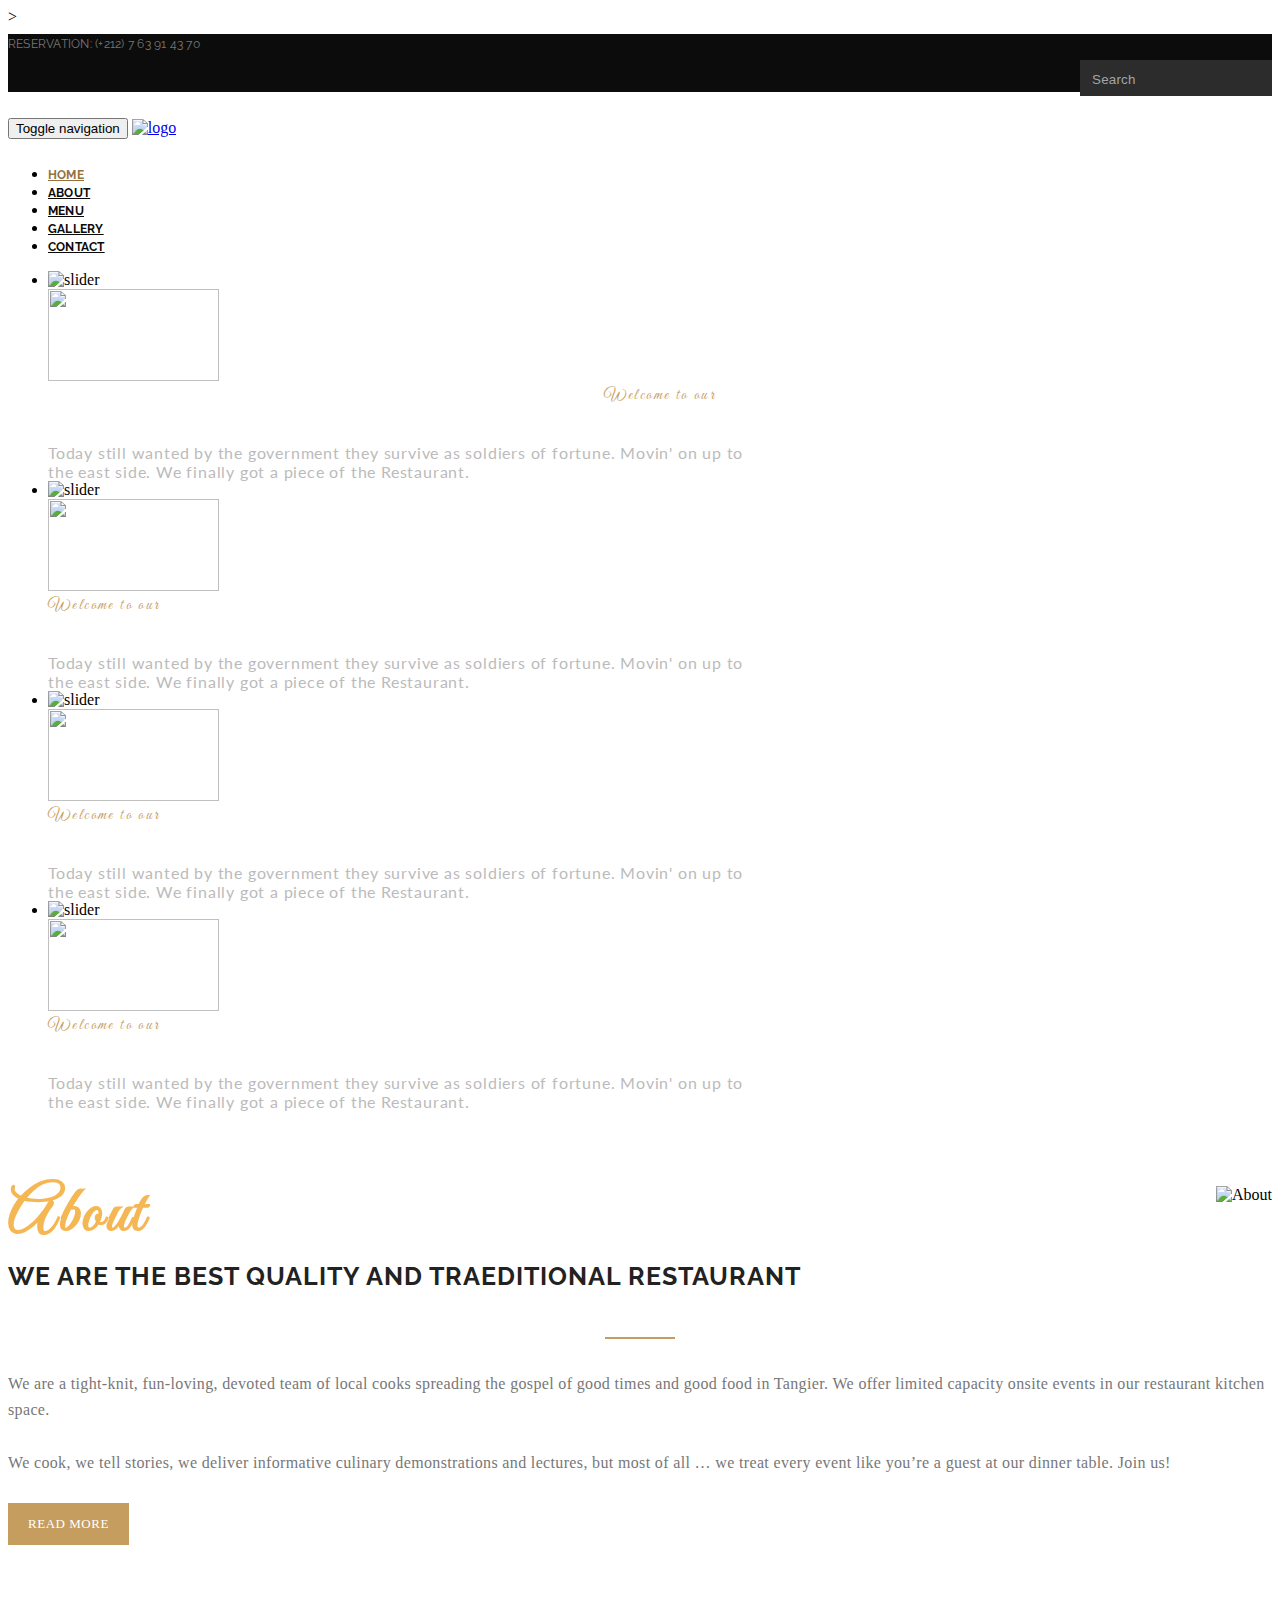
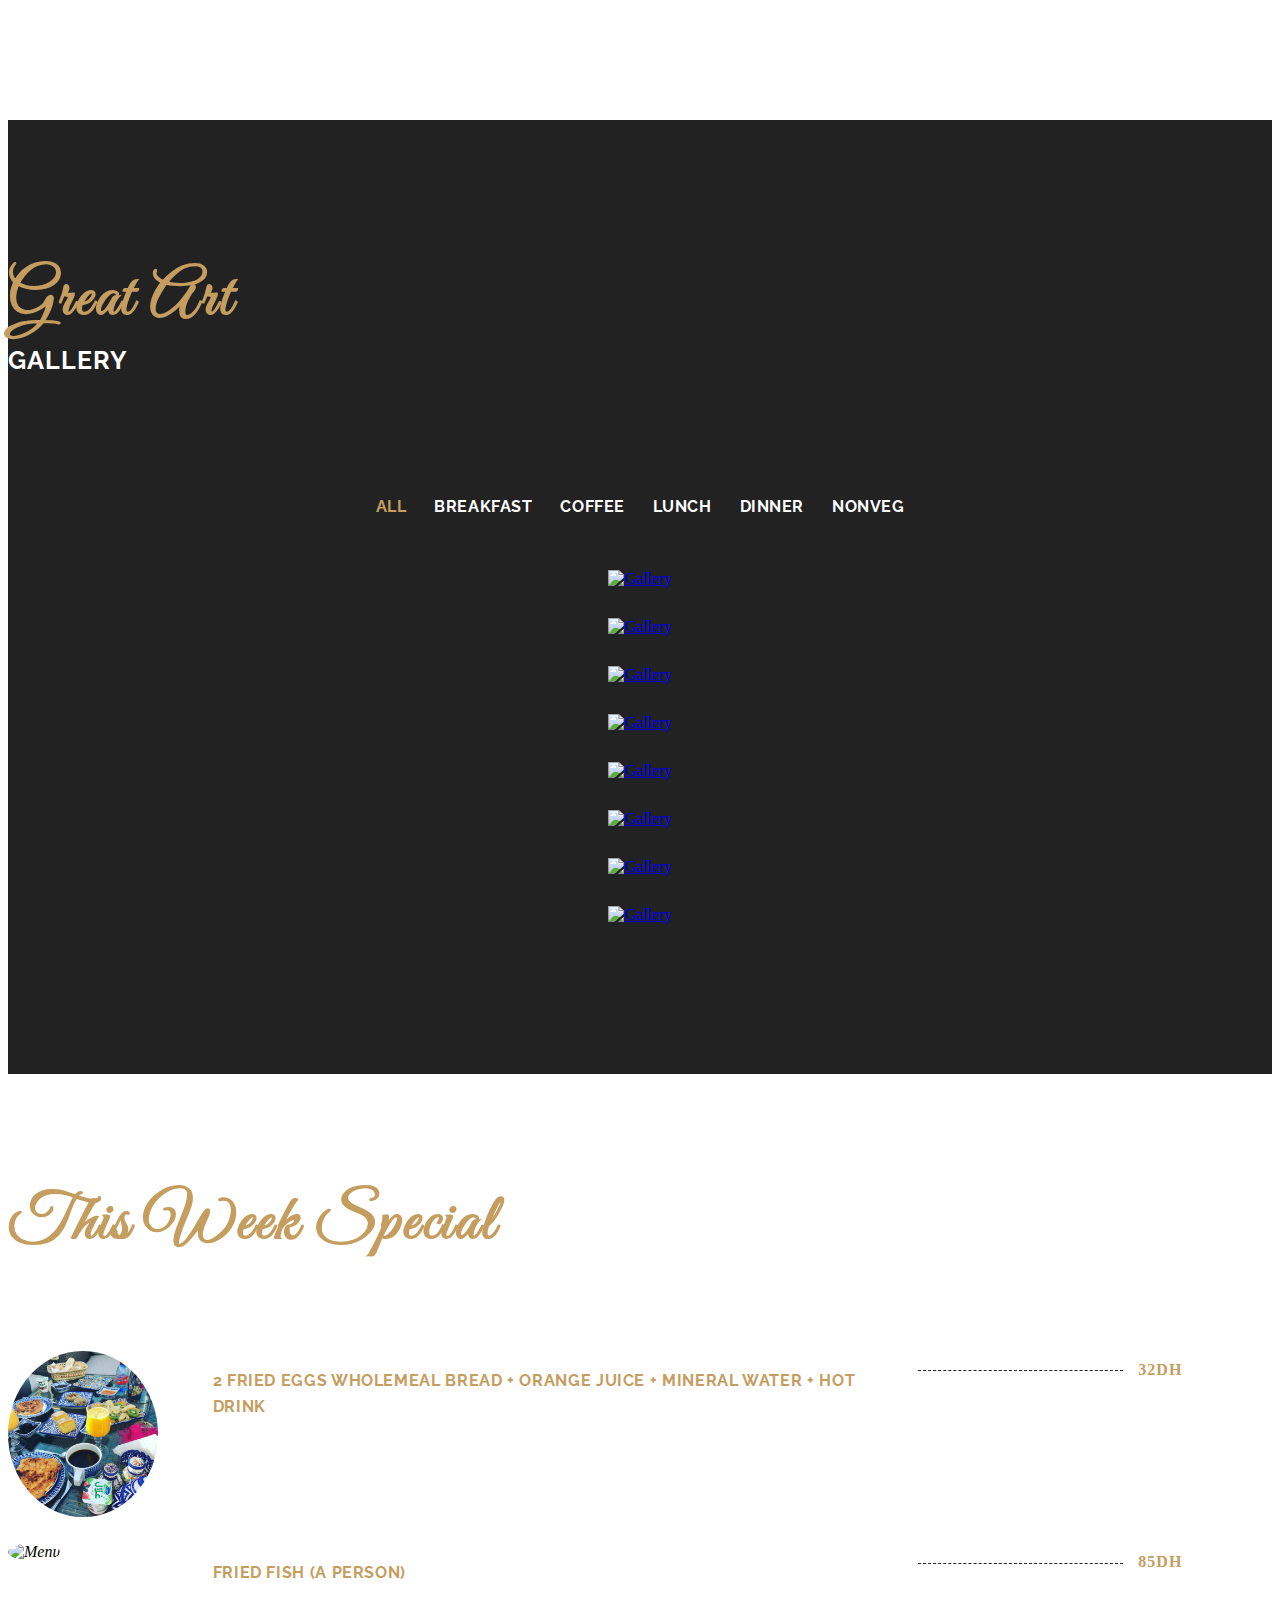
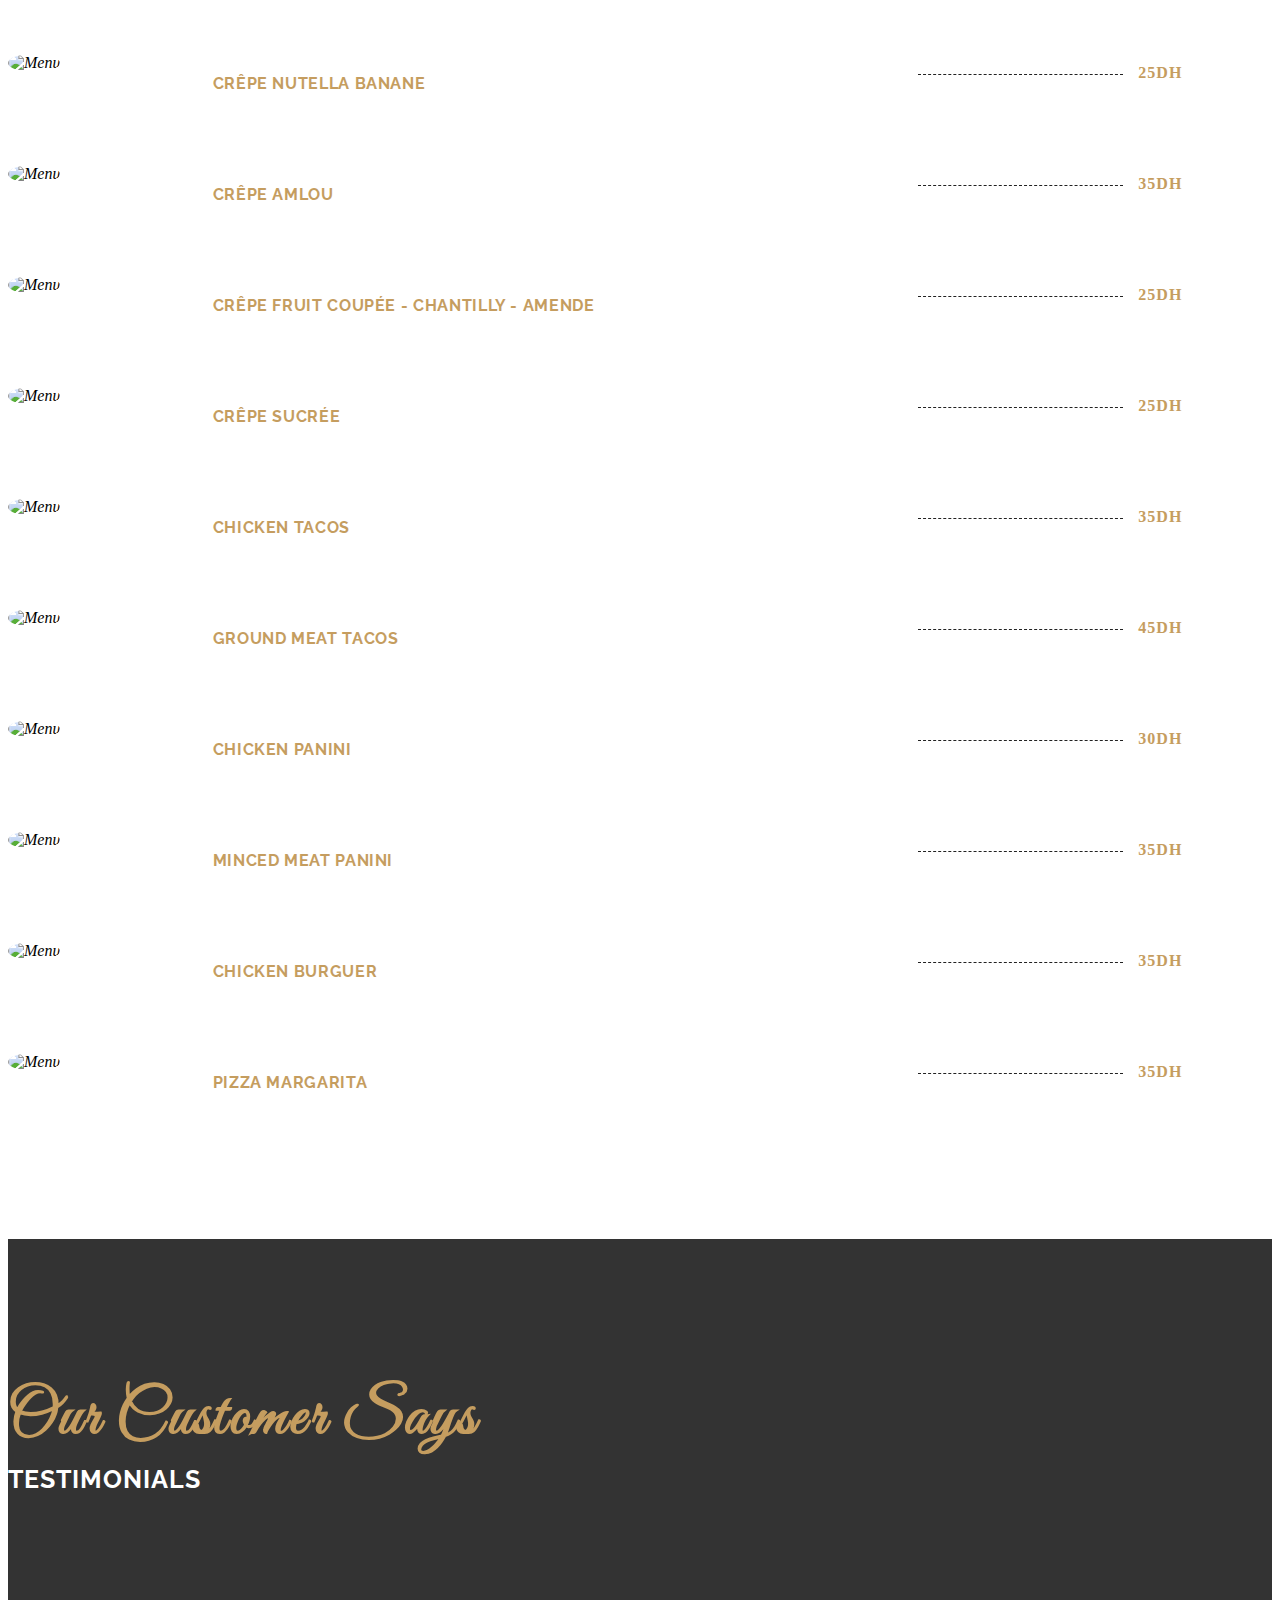
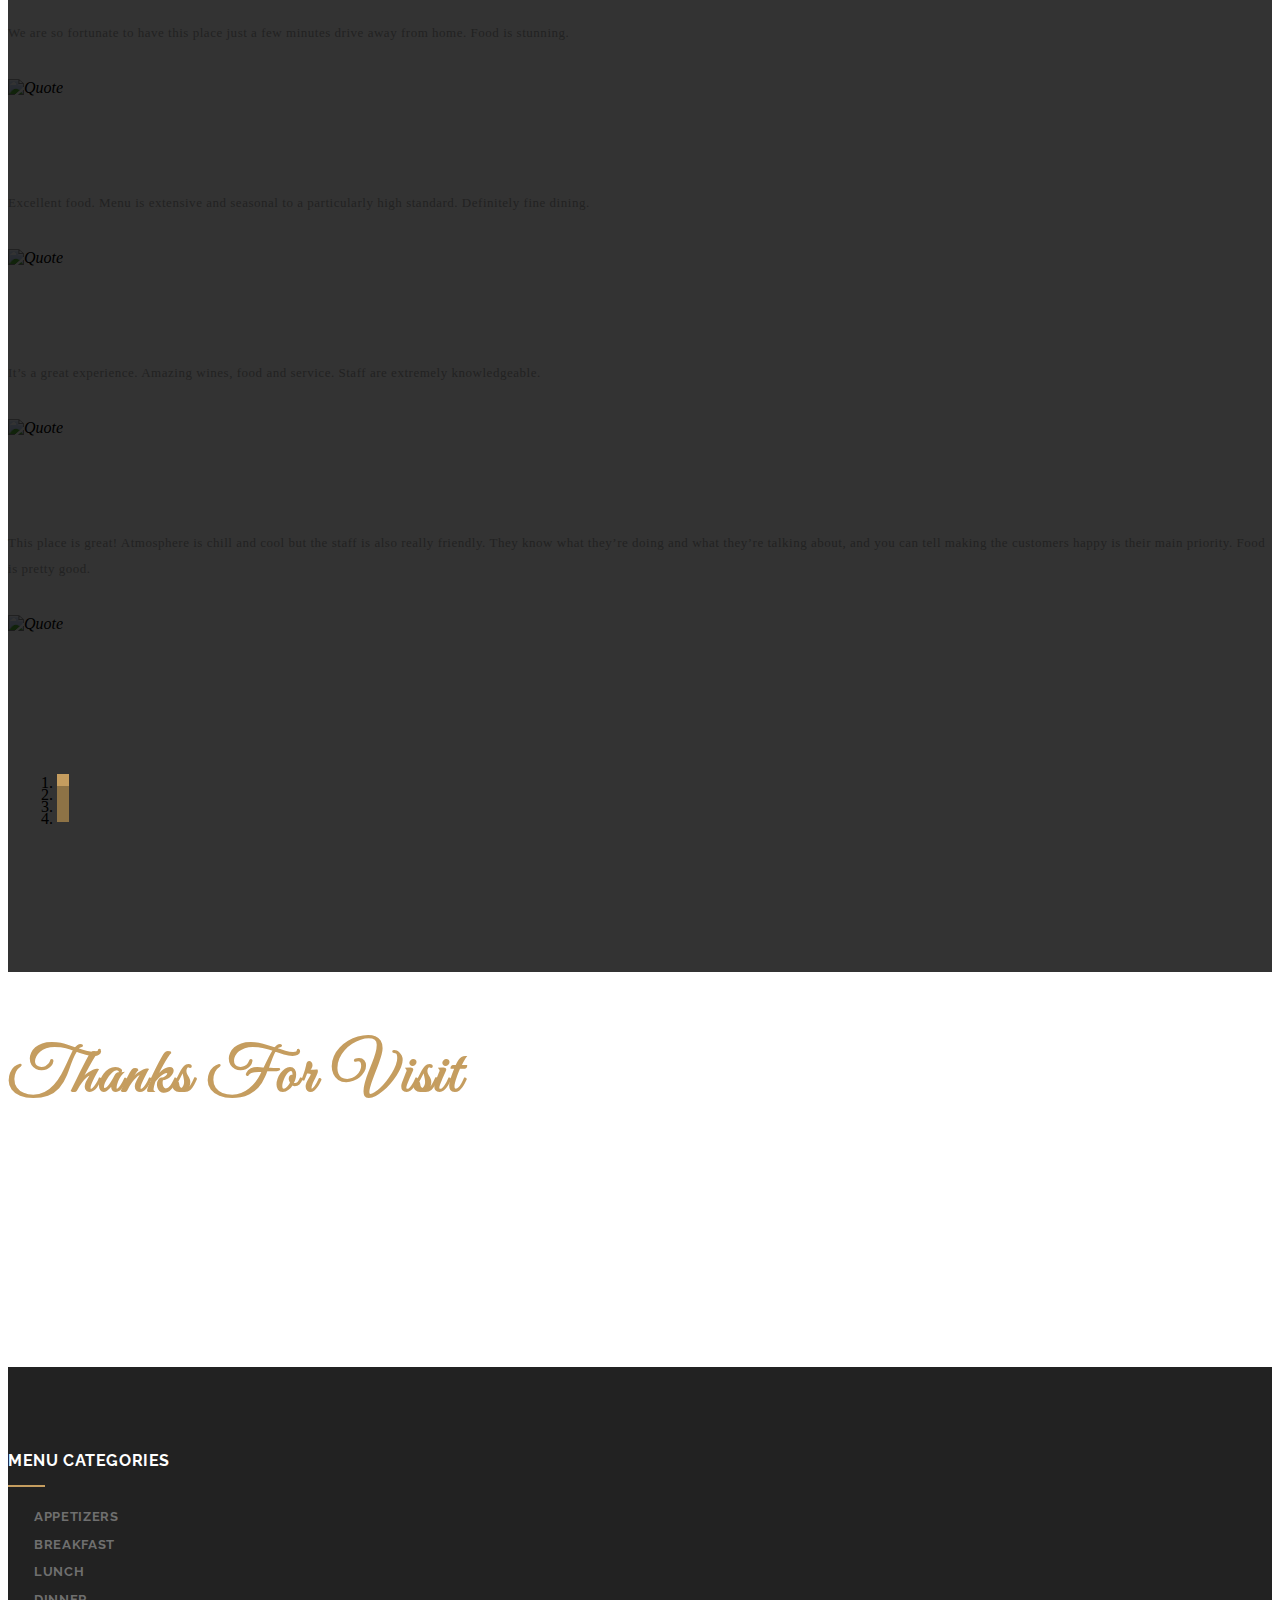
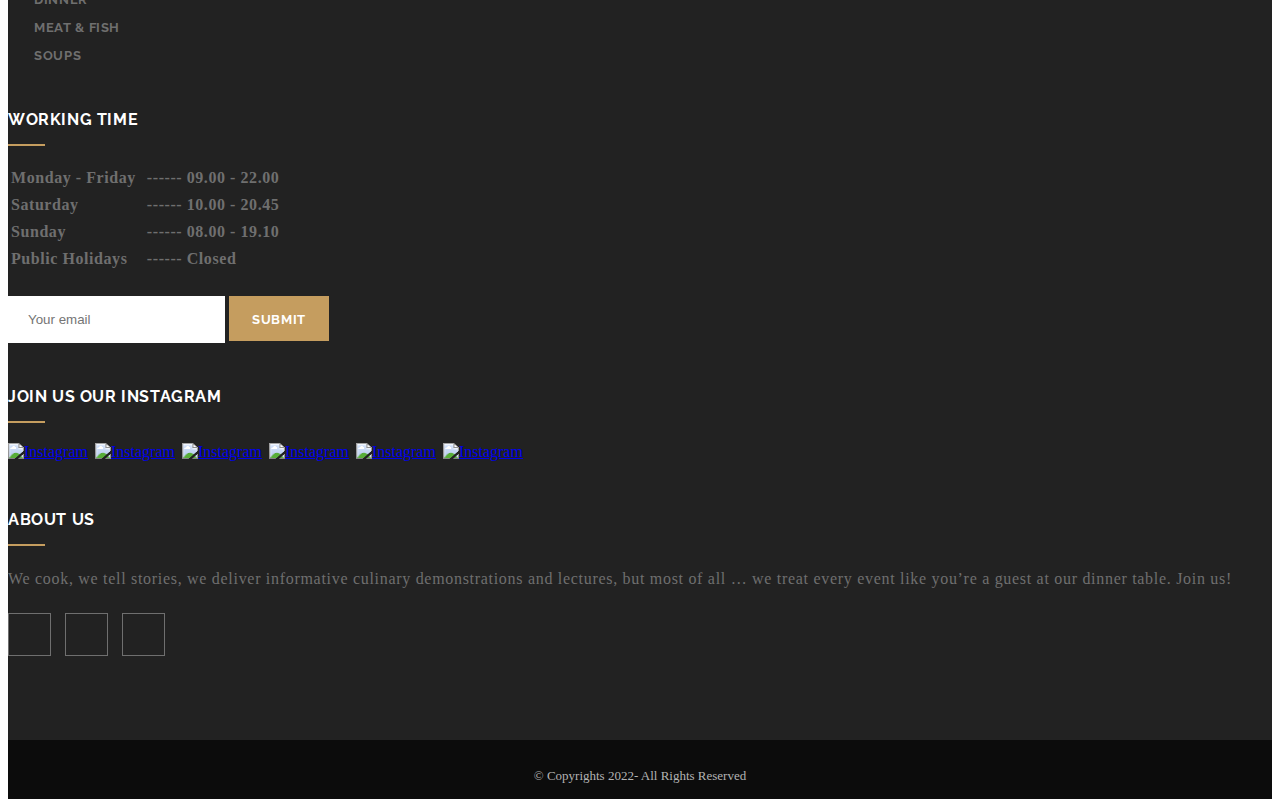
==== commit 00f2110f: "update some code" ====
--- a/index.html
+++ b/index.html
@@ -1,9 +1,5 @@
 <!DOCTYPE html>
-<!--[if lt IE 7 ]> <html class="ie6"> <![endif]-->
-<!--[if IE 7 ]>    <html class="ie7"> <![endif]-->
-<!--[if IE 8 ]>    <html class="ie8"> <![endif]-->
-<!--[if IE 9 ]>    <html class="ie9"> <![endif]-->
-<!--[if (gt IE 9)|!(IE)]><!--><html lang="en" class=""><!--<![endif]-->
+><html lang="en" class="">
 <head>
 	<meta charset="utf-8">
 
@@ -15,43 +11,22 @@
 
 	<title>Nora Cafee & Restaurant</title>
 
-	<!-- Standard Favicon -->
 	<link rel="icon" type="image/x-icon" href="assets/images//favicon.ico" />
-	
-	<!-- For iPhone 4 Retina display: -->
 	<link rel="apple-touch-icon-precomposed" href="assets/images//apple-touch-icon-114x114-precomposed.png">
-	
-	<!-- For iPad: -->
 	<link rel="apple-touch-icon-precomposed" href="assets/images//apple-touch-icon-72x72-precomposed.png">
-	
-	<!-- For iPhone: -->
 	<link rel="apple-touch-icon-precomposed" href="assets/images//apple-touch-icon-57x57-precomposed.png">	
-	
-	<!-- Library - Google Font Familys -->	
 	<link href="https://fonts.googleapis.com/css?family=Raleway:100,100i,200,200i,300,300i,400,400i,500,500i,600,600i,700,700i,800,800i,900,900i" rel="stylesheet">
 	<link href="https://fonts.googleapis.com/css?family=Lato:100,100i,300,300i,400,400i,700,700i,900,900i" rel="stylesheet"> 
 	<link href="https://fonts.googleapis.com/css?family=Great+Vibes" rel="stylesheet">
-	
 	<link rel="stylesheet" type="text/css" href="assets/revolution/css/settings.css">
 	<link rel="stylesheet" type="text/css" href="assets/revolution/fonts/font-awesome/css/font-awesome.css">
 	<link rel="stylesheet" type="text/css" href="assets/revolution/fonts/font-awesome/css/font-awesome.min.css">
-	
-	<!-- RS5.0 Layers and Navigation Styles -->
 	<link rel="stylesheet" type="text/css" href="assets/revolution/css/layers.css">
 	<link rel="stylesheet" type="text/css" href="assets/revolution/css/navigation.css">
-	
-	<!-- Library -->
     <link href="assets/css/lib.css" rel="stylesheet">
-	
-	<!-- Custom - Common CSS -->
 	<link href="assets/css/plugins.css" rel="stylesheet">
 	<link href="assets/css/elements.css" rel="stylesheet">
 	<link rel="stylesheet" type="text/css" href="style.css">
-		
-	<!--[if lt IE 9]>
-		<script src="js/html5/respond.min.js"></script>
-    <![endif]-->
-	
 </head>
 
 <body data-offset="200" data-spy="scroll" data-target=".ownavigation">
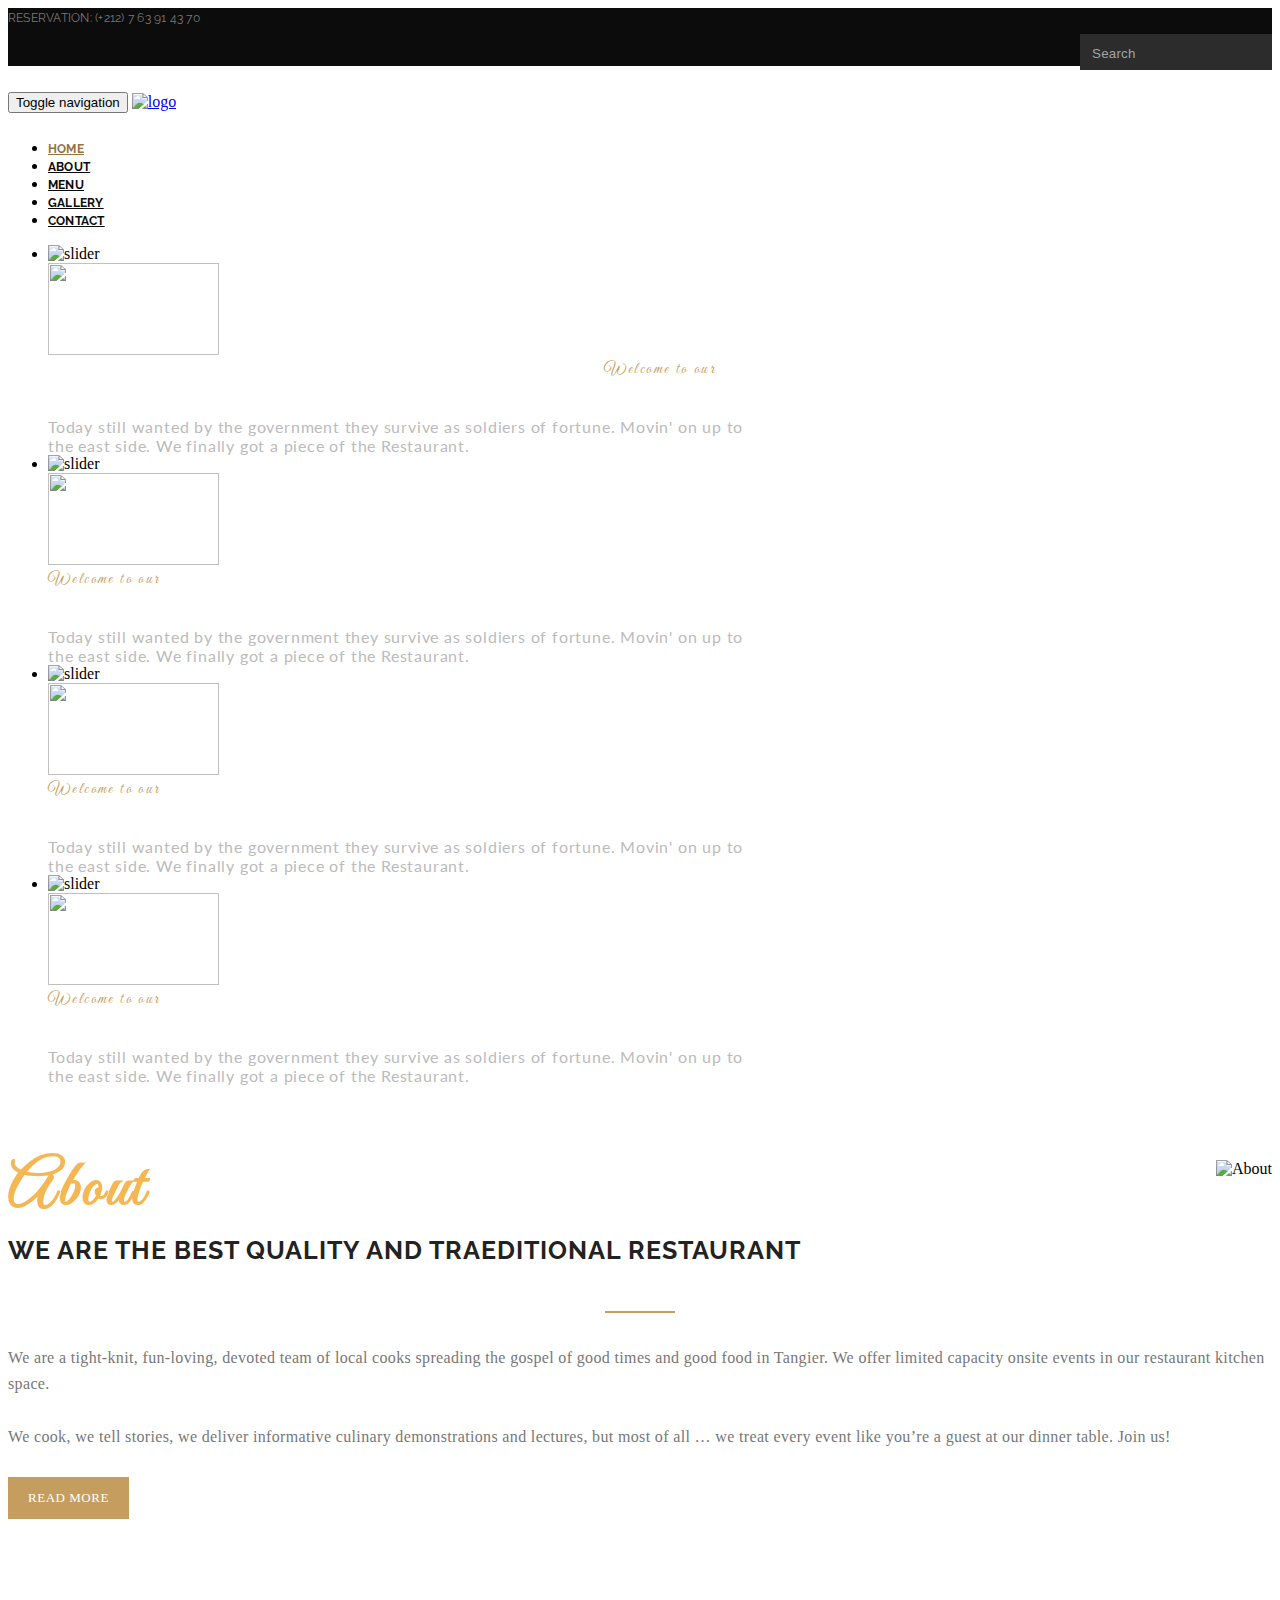
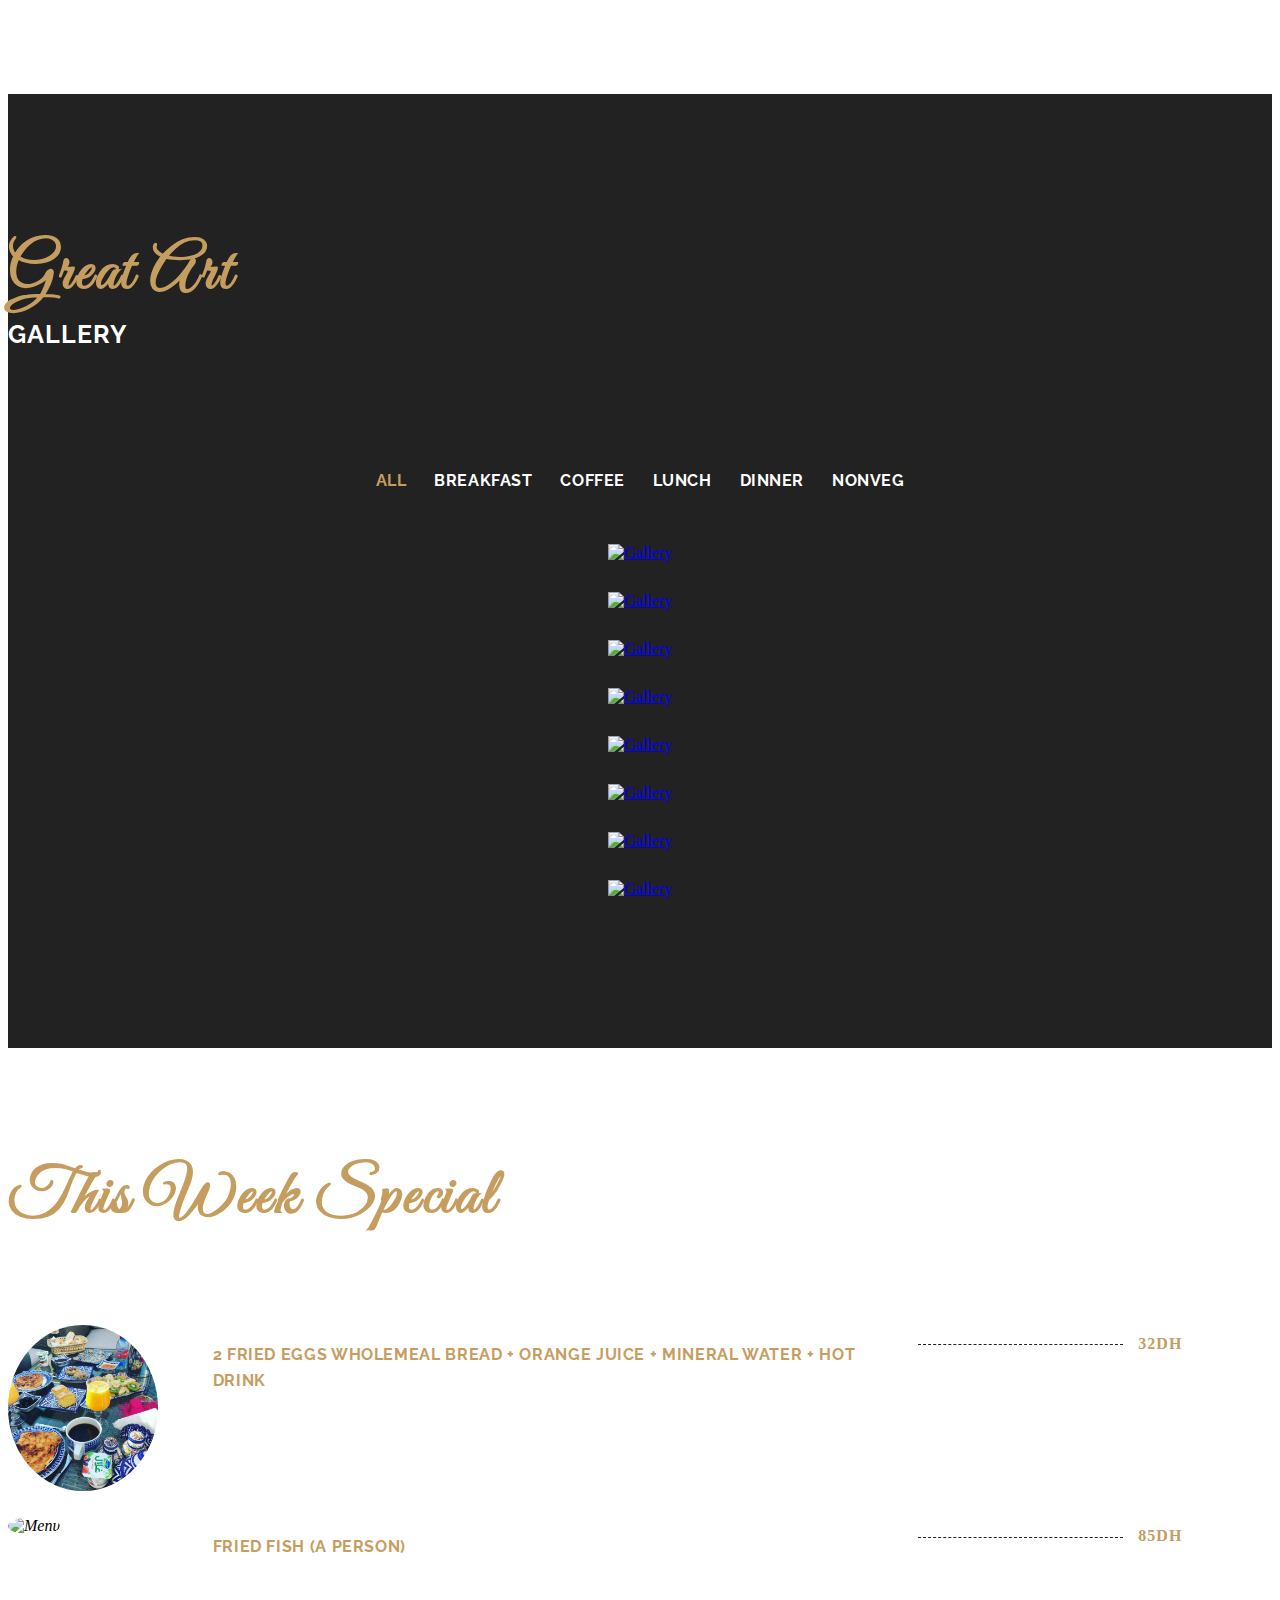
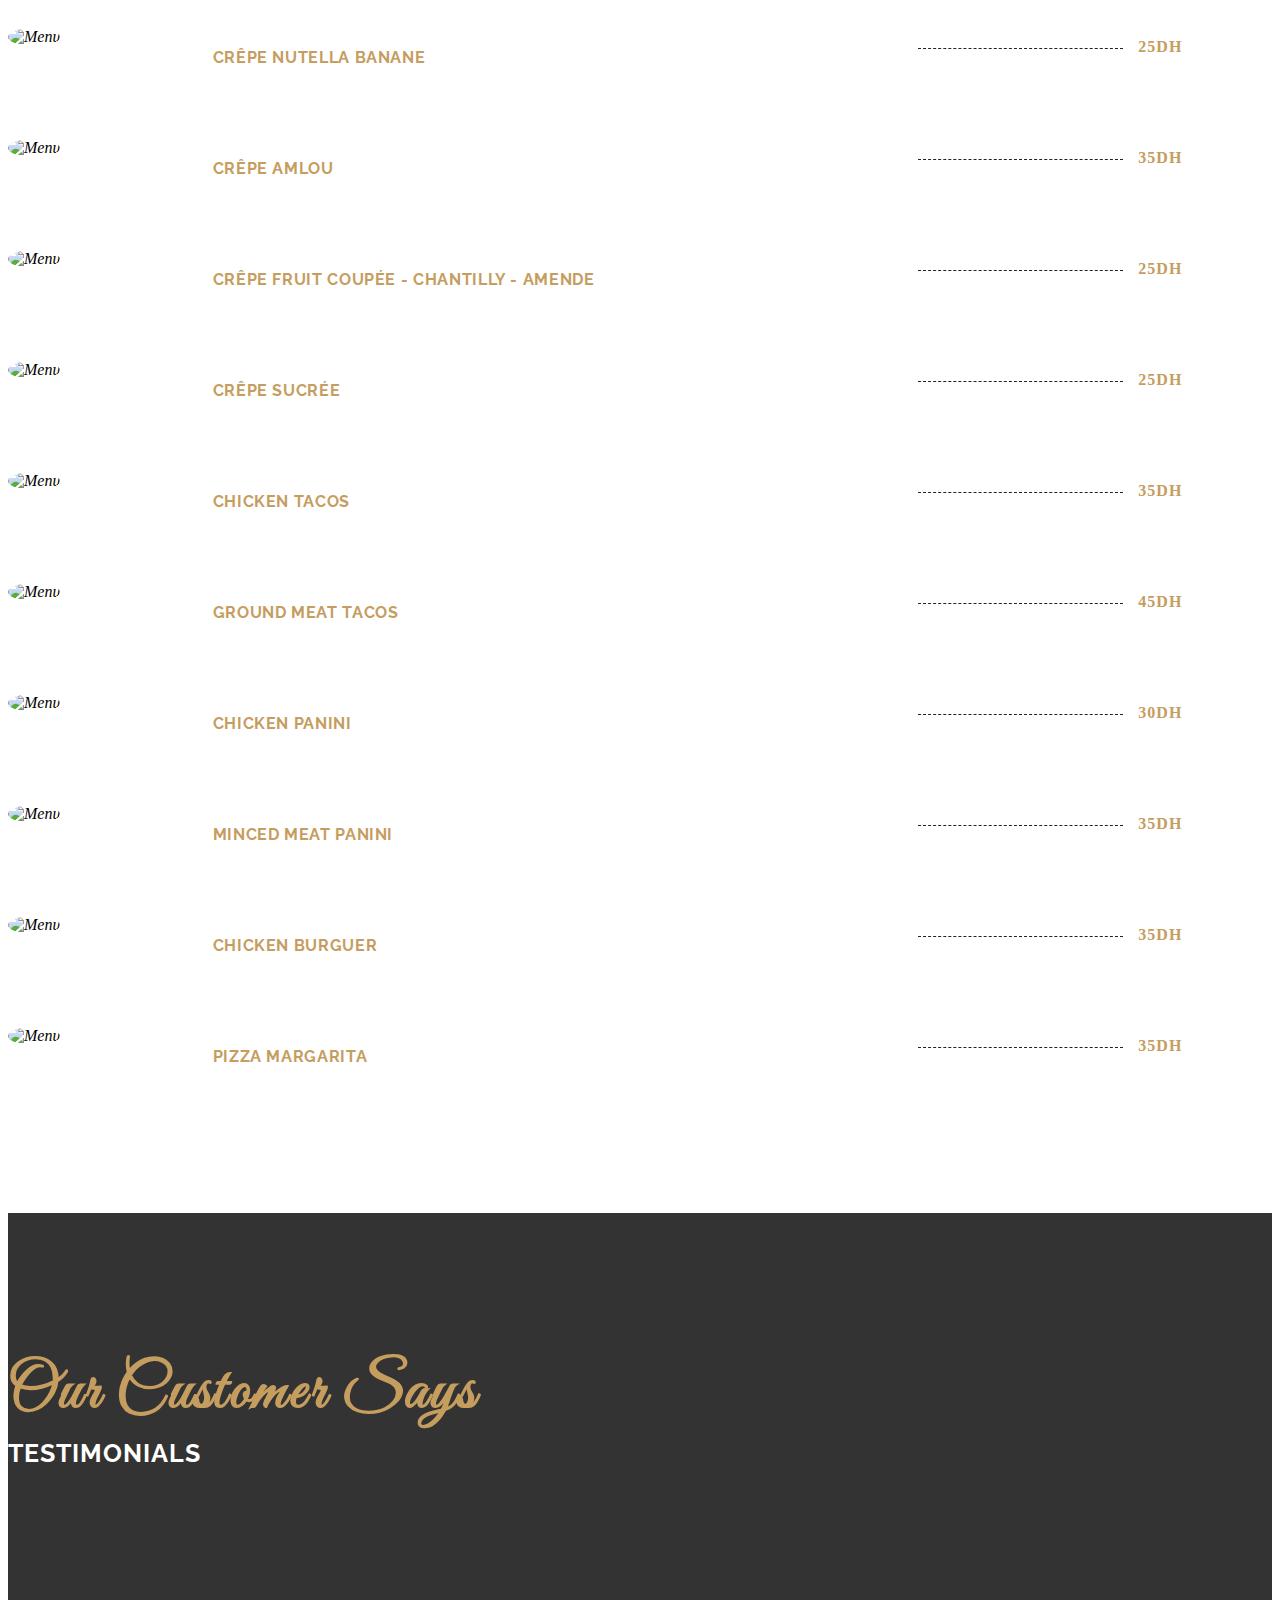
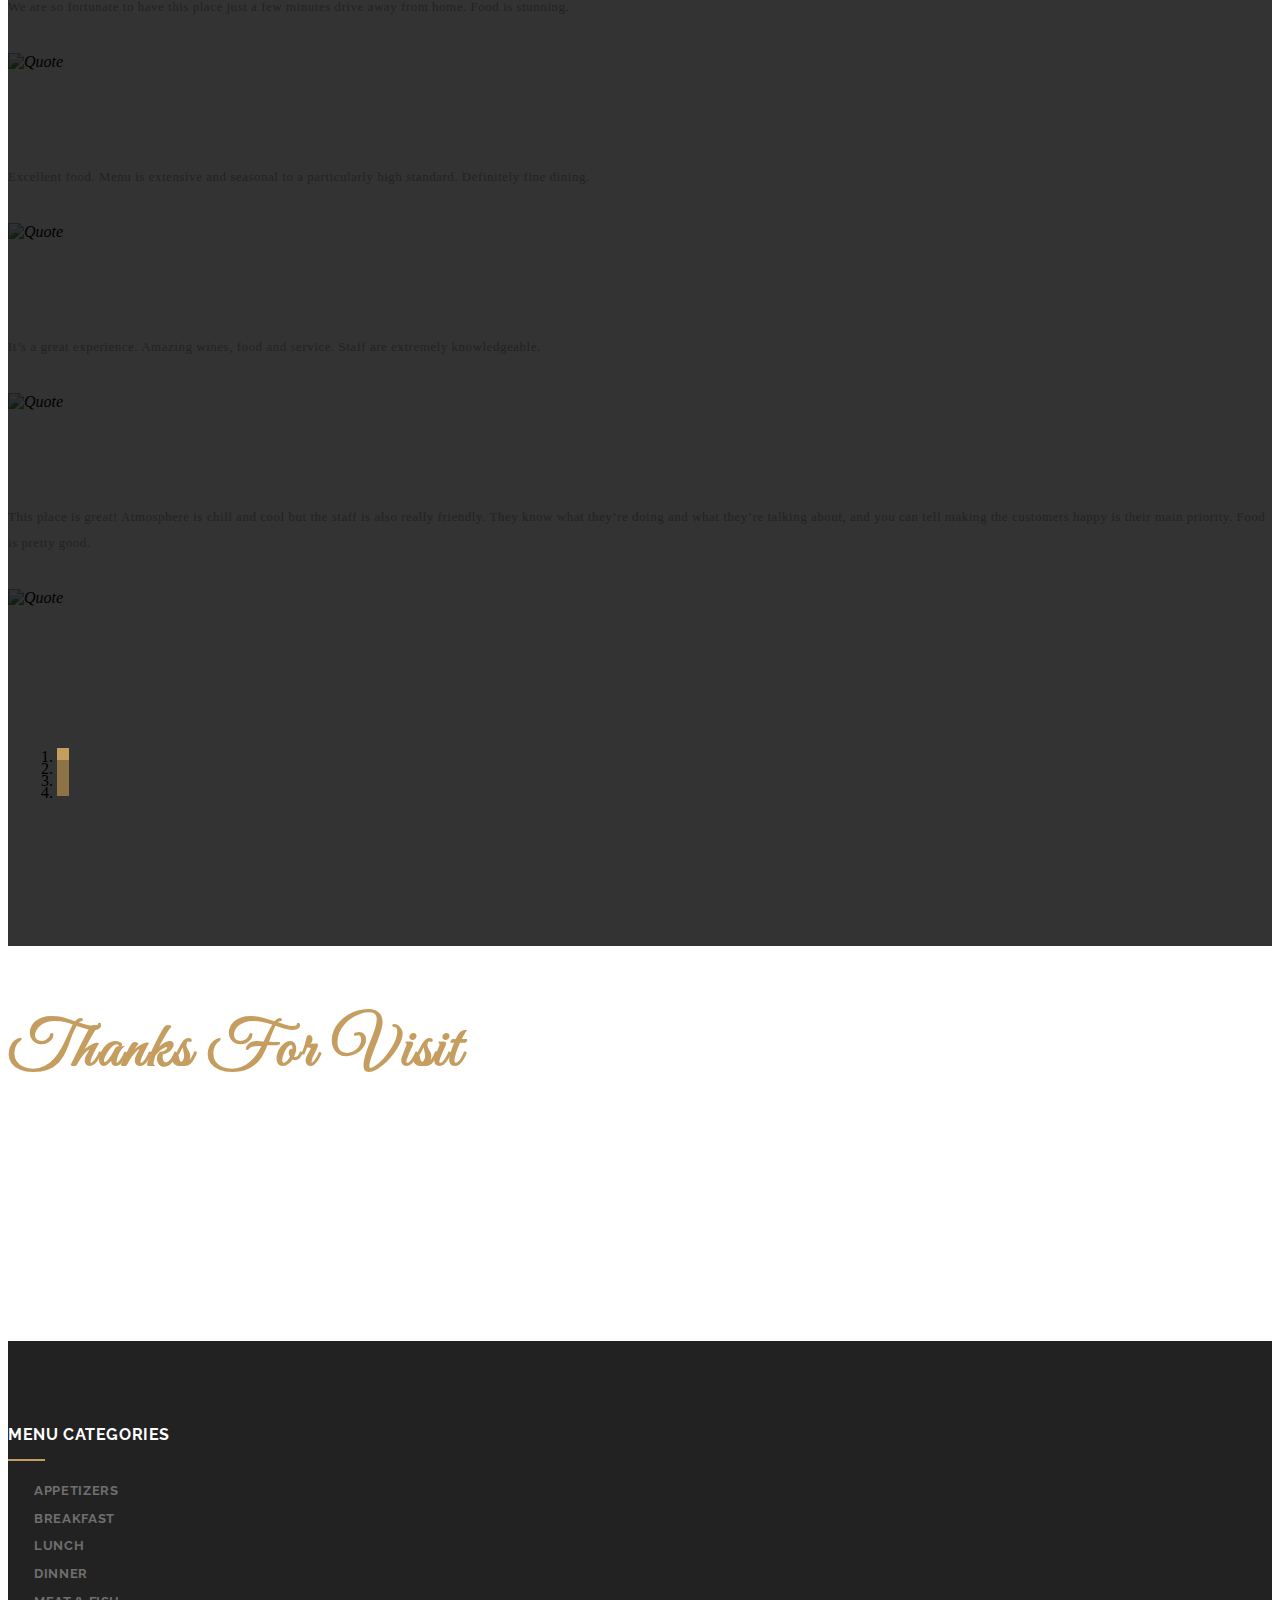
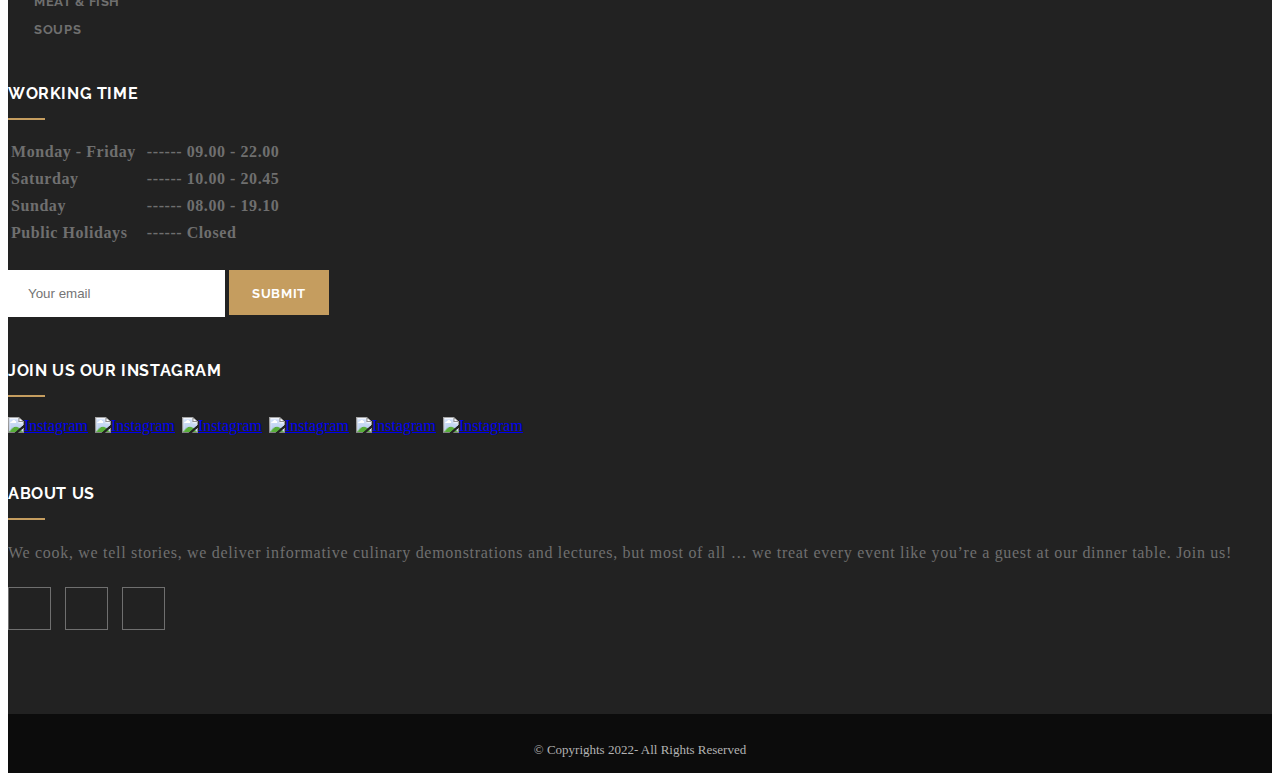
==== commit de5c9dc9: "PUSH" ====
--- a/index.html
+++ b/index.html
@@ -1,5 +1,9 @@
 <!DOCTYPE html>
-><html lang="en" class="">
+<!--[if lt IE 7 ]> <html class="ie6"> <![endif]-->
+<!--[if IE 7 ]>    <html class="ie7"> <![endif]-->
+<!--[if IE 8 ]>    <html class="ie8"> <![endif]-->
+<!--[if IE 9 ]>    <html class="ie9"> <![endif]-->
+<!--[if (gt IE 9)|!(IE)]><!--><html lang="en" class=""><!--<![endif]-->
 <head>
 	<meta charset="utf-8">
 
@@ -11,22 +15,43 @@
 
 	<title>Nora Cafee & Restaurant</title>
 
+	<!-- Standard Favicon -->
 	<link rel="icon" type="image/x-icon" href="assets/images//favicon.ico" />
+	
+	<!-- For iPhone 4 Retina display: -->
 	<link rel="apple-touch-icon-precomposed" href="assets/images//apple-touch-icon-114x114-precomposed.png">
+	
+	<!-- For iPad: -->
 	<link rel="apple-touch-icon-precomposed" href="assets/images//apple-touch-icon-72x72-precomposed.png">
+	
+	<!-- For iPhone: -->
 	<link rel="apple-touch-icon-precomposed" href="assets/images//apple-touch-icon-57x57-precomposed.png">	
+	
+	<!-- Library - Google Font Familys -->	
 	<link href="https://fonts.googleapis.com/css?family=Raleway:100,100i,200,200i,300,300i,400,400i,500,500i,600,600i,700,700i,800,800i,900,900i" rel="stylesheet">
 	<link href="https://fonts.googleapis.com/css?family=Lato:100,100i,300,300i,400,400i,700,700i,900,900i" rel="stylesheet"> 
 	<link href="https://fonts.googleapis.com/css?family=Great+Vibes" rel="stylesheet">
+	
 	<link rel="stylesheet" type="text/css" href="assets/revolution/css/settings.css">
 	<link rel="stylesheet" type="text/css" href="assets/revolution/fonts/font-awesome/css/font-awesome.css">
 	<link rel="stylesheet" type="text/css" href="assets/revolution/fonts/font-awesome/css/font-awesome.min.css">
+	
+	<!-- RS5.0 Layers and Navigation Styles -->
 	<link rel="stylesheet" type="text/css" href="assets/revolution/css/layers.css">
 	<link rel="stylesheet" type="text/css" href="assets/revolution/css/navigation.css">
+	
+	<!-- Library -->
     <link href="assets/css/lib.css" rel="stylesheet">
+	
+	<!-- Custom - Common CSS -->
 	<link href="assets/css/plugins.css" rel="stylesheet">
 	<link href="assets/css/elements.css" rel="stylesheet">
 	<link rel="stylesheet" type="text/css" href="style.css">
+		
+	<!--[if lt IE 9]>
+		<script src="js/html5/respond.min.js"></script>
+    <![endif]-->
+	
 </head>
 
 <body data-offset="200" data-spy="scroll" data-target=".ownavigation">
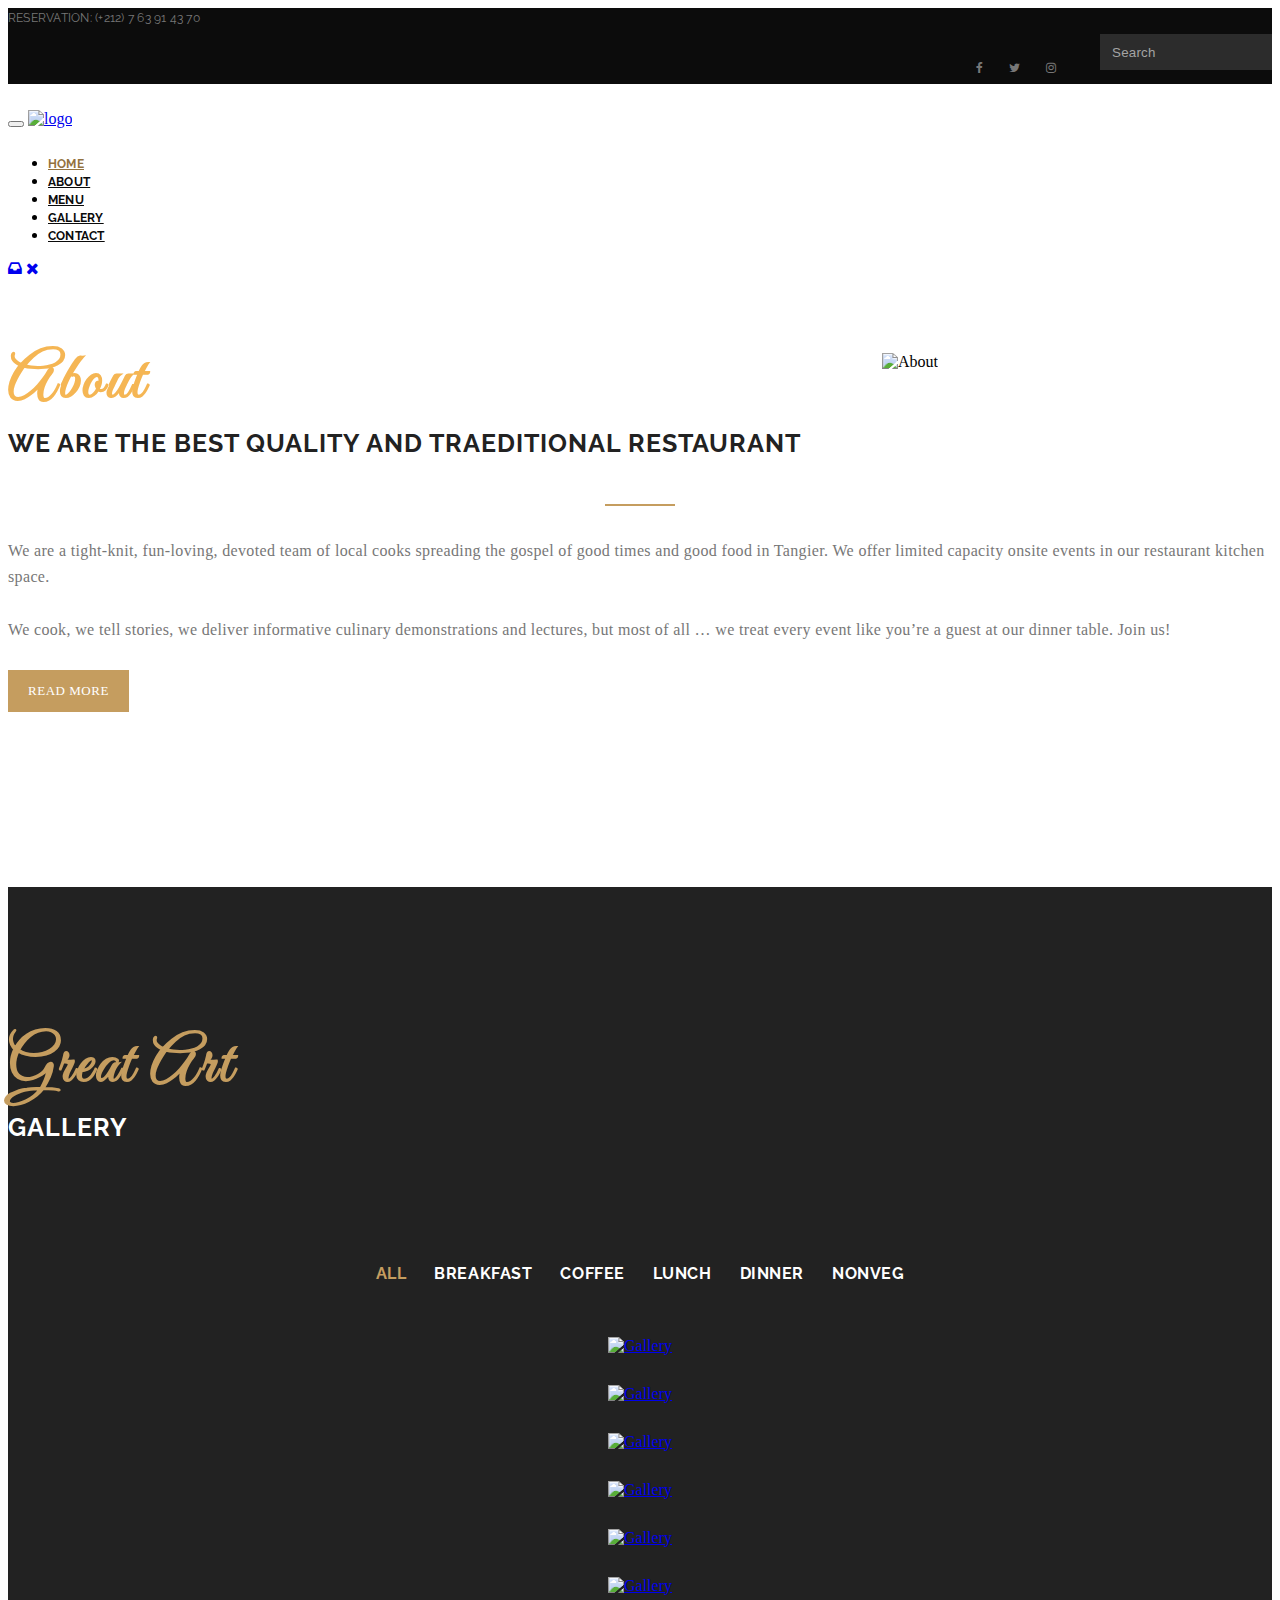
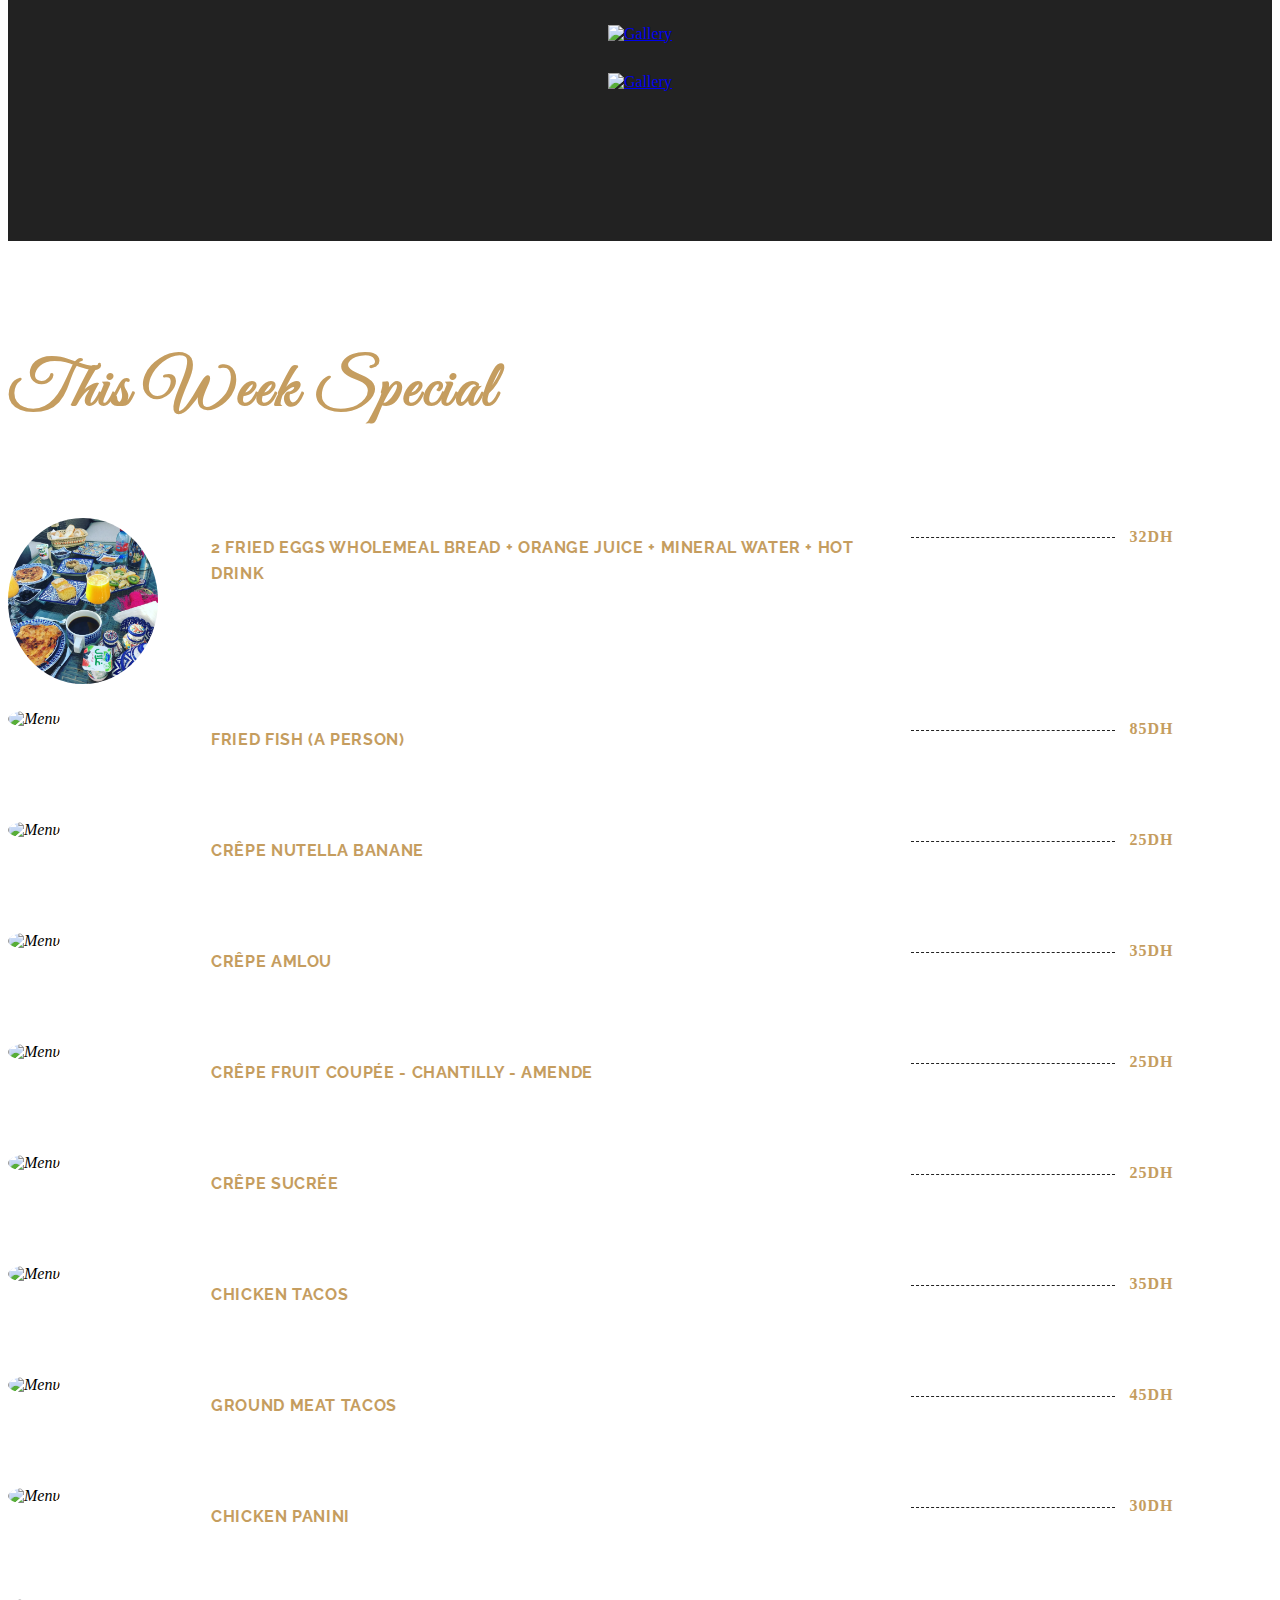
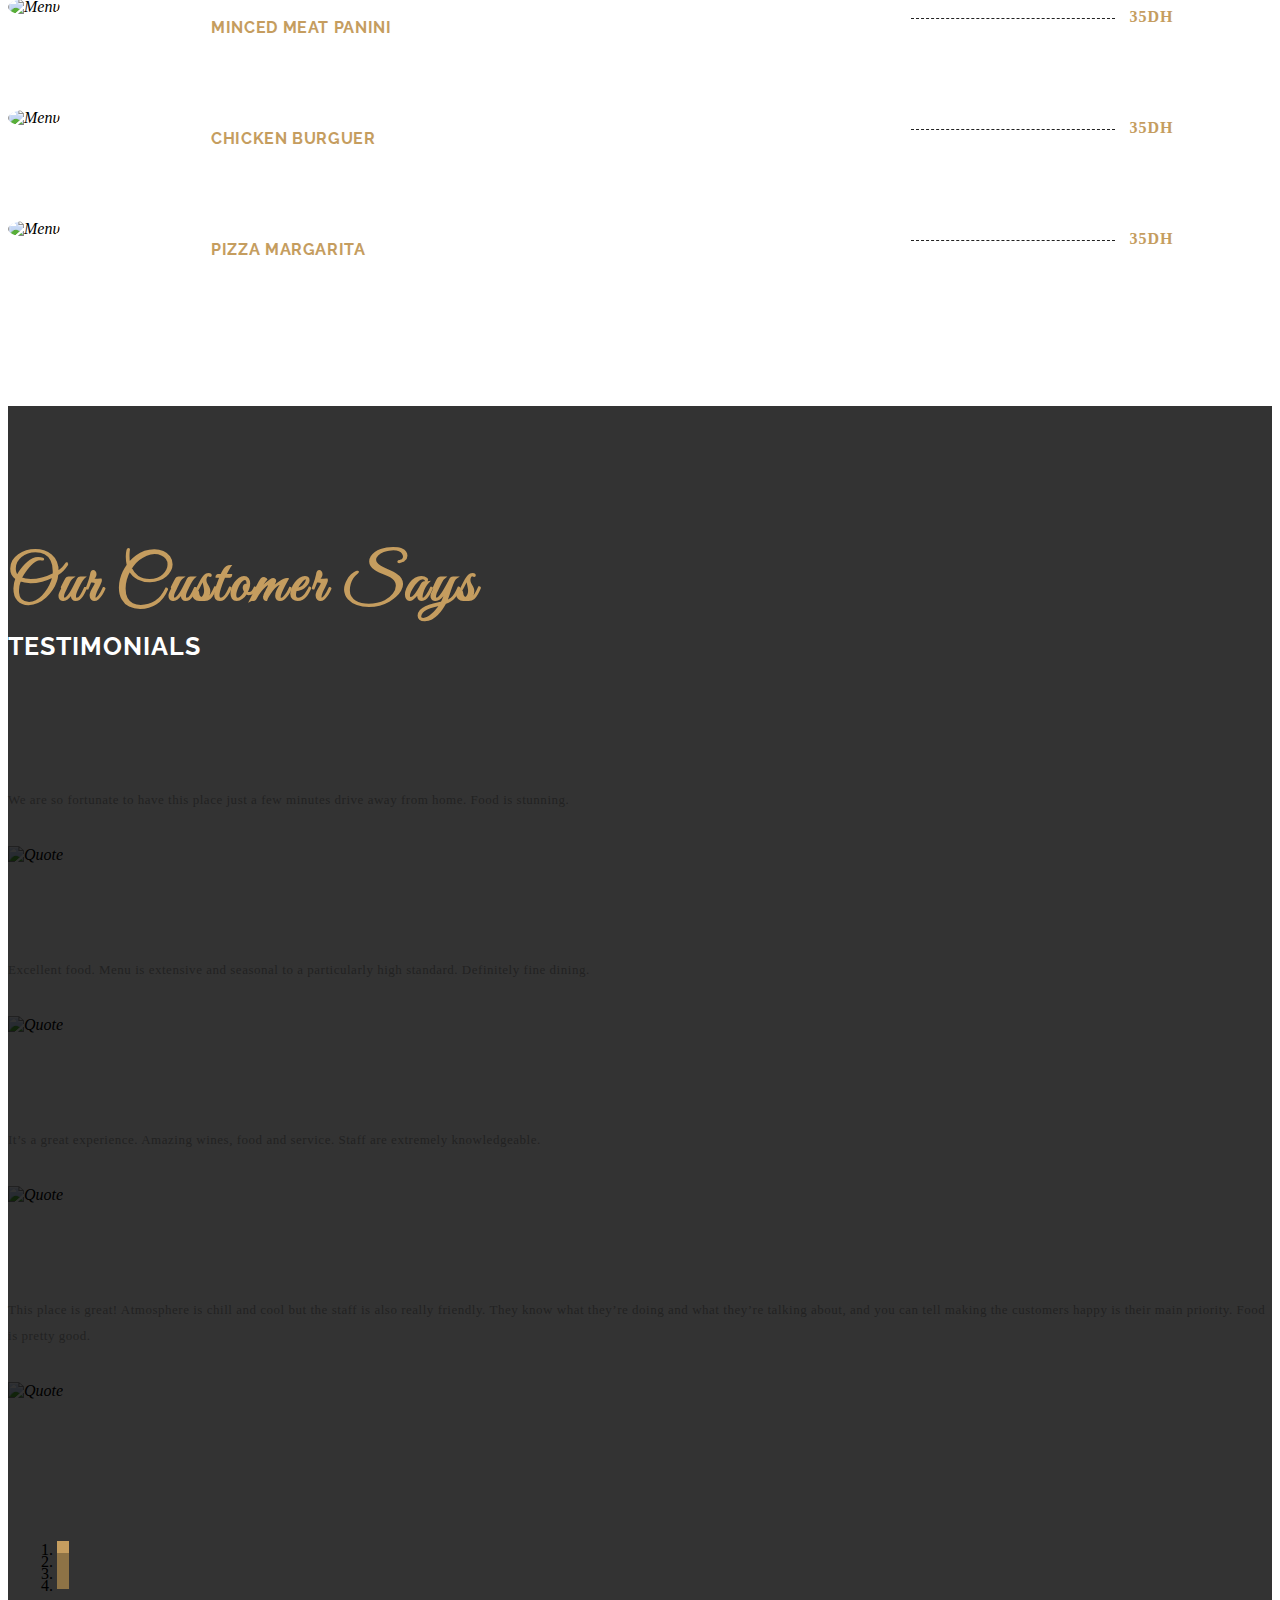
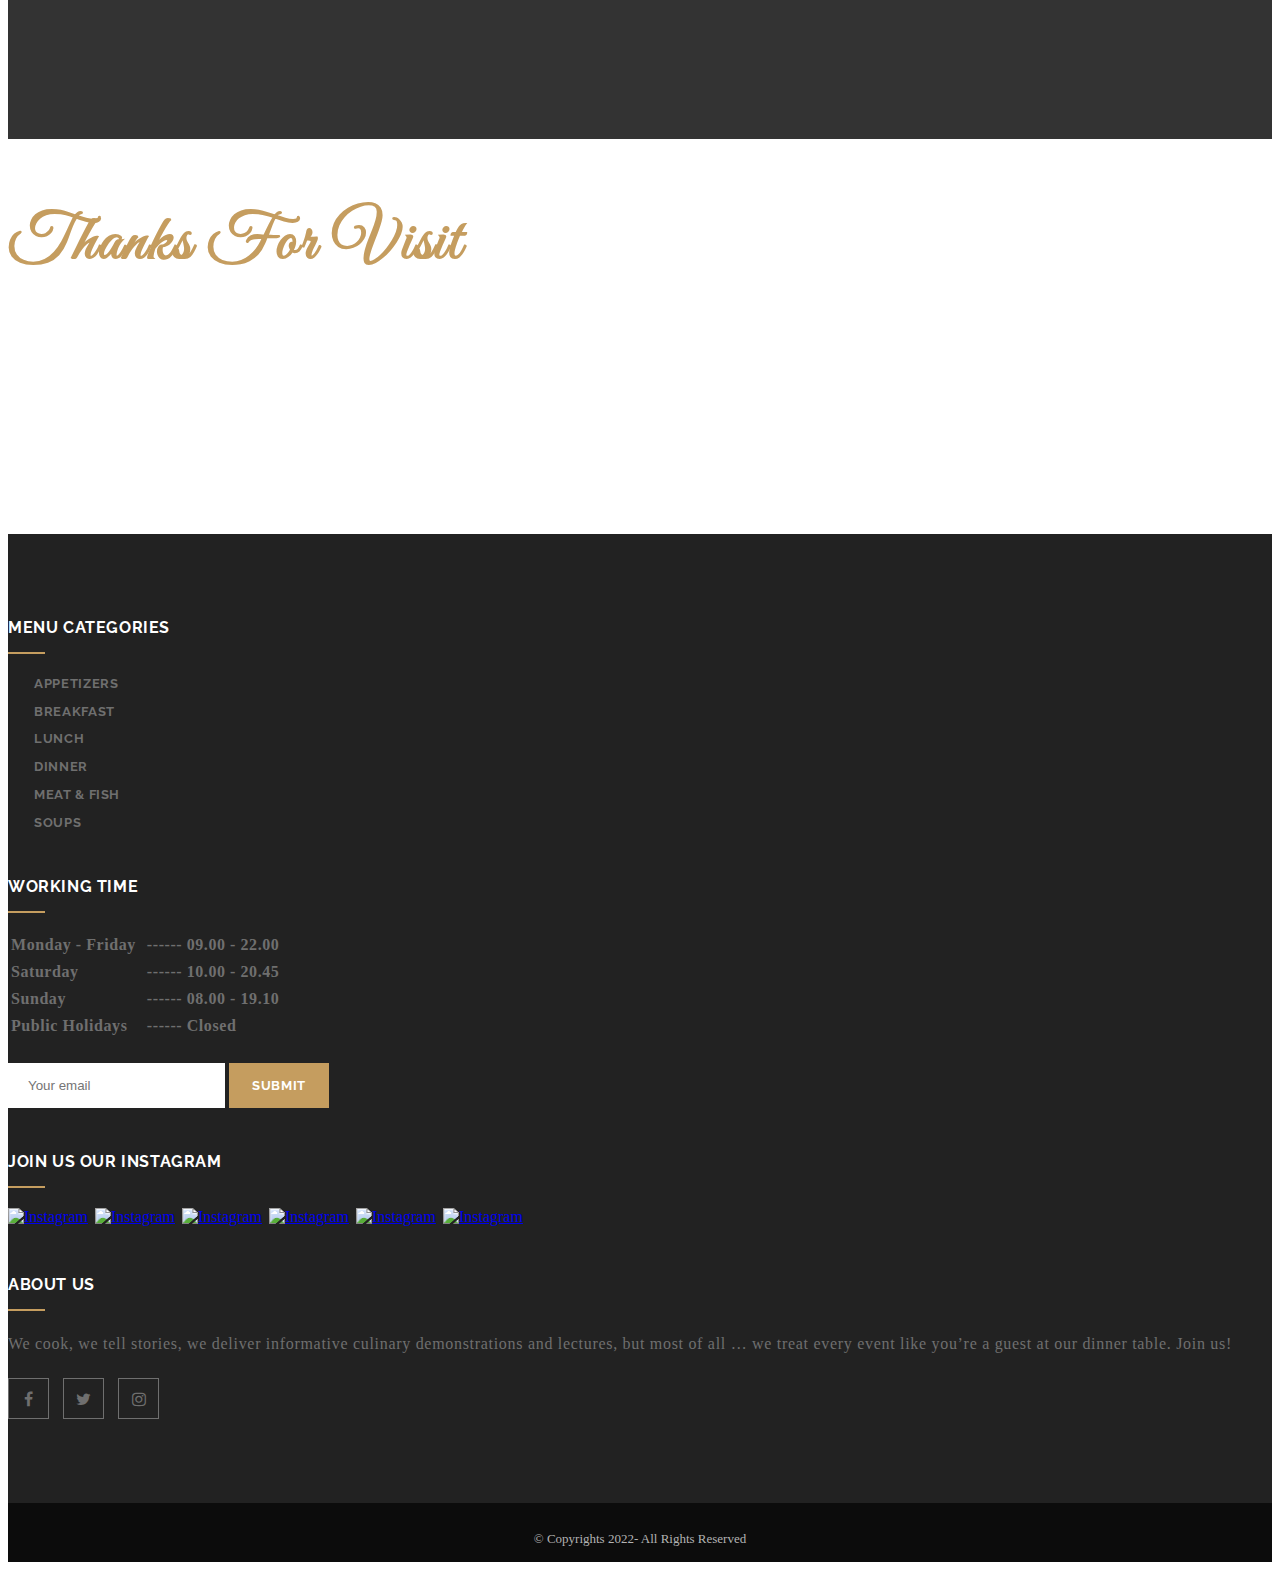
==== commit c4716123: "add some ifo" ====
--- a/index.html
+++ b/index.html
@@ -1,9 +1,5 @@
 <!DOCTYPE html>
-<!--[if lt IE 7 ]> <html class="ie6"> <![endif]-->
-<!--[if IE 7 ]>    <html class="ie7"> <![endif]-->
-<!--[if IE 8 ]>    <html class="ie8"> <![endif]-->
-<!--[if IE 9 ]>    <html class="ie9"> <![endif]-->
-<!--[if (gt IE 9)|!(IE)]><!--><html lang="en" class=""><!--<![endif]-->
+<html lang="en">
 <head>
 	<meta charset="utf-8">
 
@@ -14,44 +10,22 @@
     <meta name="author" content="">
 
 	<title>Nora Cafee & Restaurant</title>
-
-	<!-- Standard Favicon -->
 	<link rel="icon" type="image/x-icon" href="assets/images//favicon.ico" />
-	
-	<!-- For iPhone 4 Retina display: -->
 	<link rel="apple-touch-icon-precomposed" href="assets/images//apple-touch-icon-114x114-precomposed.png">
-	
-	<!-- For iPad: -->
 	<link rel="apple-touch-icon-precomposed" href="assets/images//apple-touch-icon-72x72-precomposed.png">
-	
-	<!-- For iPhone: -->
 	<link rel="apple-touch-icon-precomposed" href="assets/images//apple-touch-icon-57x57-precomposed.png">	
-	
-	<!-- Library - Google Font Familys -->	
 	<link href="https://fonts.googleapis.com/css?family=Raleway:100,100i,200,200i,300,300i,400,400i,500,500i,600,600i,700,700i,800,800i,900,900i" rel="stylesheet">
 	<link href="https://fonts.googleapis.com/css?family=Lato:100,100i,300,300i,400,400i,700,700i,900,900i" rel="stylesheet"> 
 	<link href="https://fonts.googleapis.com/css?family=Great+Vibes" rel="stylesheet">
-	
 	<link rel="stylesheet" type="text/css" href="assets/revolution/css/settings.css">
 	<link rel="stylesheet" type="text/css" href="assets/revolution/fonts/font-awesome/css/font-awesome.css">
 	<link rel="stylesheet" type="text/css" href="assets/revolution/fonts/font-awesome/css/font-awesome.min.css">
-	
-	<!-- RS5.0 Layers and Navigation Styles -->
 	<link rel="stylesheet" type="text/css" href="assets/revolution/css/layers.css">
 	<link rel="stylesheet" type="text/css" href="assets/revolution/css/navigation.css">
-	
-	<!-- Library -->
     <link href="assets/css/lib.css" rel="stylesheet">
-	
-	<!-- Custom - Common CSS -->
 	<link href="assets/css/plugins.css" rel="stylesheet">
 	<link href="assets/css/elements.css" rel="stylesheet">
 	<link rel="stylesheet" type="text/css" href="style.css">
-		
-	<!--[if lt IE 9]>
-		<script src="js/html5/respond.min.js"></script>
-    <![endif]-->
-	
 </head>
 
 <body data-offset="200" data-spy="scroll" data-target=".ownavigation">
@@ -546,7 +520,7 @@
 						</div>
 					</div><!-- Row /- -->
 				</div><!-- Container /- -->
-				<div class="about-img"><img src="assets/images/about-img3.jpg" alt="About" style="max-width: 100%; " /></div>
+				<div class="about-img"><img src="assets/images/about-img3.jpg" alt="About" style="width: 500px; margin-left:155px;" /></div>
 			</div><!-- About Section /- -->
 			
 			<div class="clearfix"></div>
@@ -919,13 +893,8 @@
 
 	</div>
 	
-	<!-- JQuery v1.12.4 -->
 	<script src="assets/js/jquery-1.12.4.min.js"></script>
-
-	<!-- Library - Js -->
 	<script src="assets/js/lib.js"></script>
-	
-	<!-- RS5.0 Core JS Files -->
 	<script type="text/javascript" src="assets/revolution/js/jquery.themepunch.tools.min.js?rev=5.0"></script>
 	<script type="text/javascript" src="assets/revolution/js/jquery.themepunch.revolution.min.js?rev=5.0"></script>
 	<script type="text/javascript" src="assets/revolution/js/extensions/revolution.extension.video.min.js"></script>
@@ -933,7 +902,6 @@
 	<script type="text/javascript" src="assets/revolution/js/extensions/revolution.extension.layeranimation.min.js"></script>
 	<script type="text/javascript" src="assets/revolution/js/extensions/revolution.extension.navigation.min.js"></script>
 	
-	<!-- Library - Theme JS -->
 	<script src="assets/js/functions.js"></script>
 	
 </body>
--- a/assets/revolution/css/settings.css
+++ b/assets/revolution/css/settings.css
@@ -0,0 +1,14 @@
+/*-----------------------------------------------------------------------------
+
+-	Revolution Slider 5.0 Default Style Settings -
+
+Screen Stylesheet
+
+version:   	5.3.1
+date:      	07/12/15
+author:		themepunch
+email:     	info@themepunch.com
+website:   	http://www.themepunch.com
+-----------------------------------------------------------------------------*/
+
+#debungcontrolls,.debugtimeline{width:100%;box-sizing:border-box}.rev_column,.rev_column .tp-parallax-wrap,.tp-svg-layer svg{vertical-align:top}#debungcontrolls{z-index:100000;position:fixed;bottom:0;height:auto;background:rgba(0,0,0,.6);padding:10px}.debugtimeline{height:10px;position:relative;margin-bottom:3px;display:none;white-space:nowrap}.debugtimeline:hover{height:15px}.the_timeline_tester{background:#e74c3c;position:absolute;top:0;left:0;height:100%;width:0}.debugtimeline.tl_slide .the_timeline_tester{background:#f39c12}.debugtimeline.tl_frame .the_timeline_tester{background:#3498db}.debugtimline_txt{color:#fff;font-weight:400;font-size:7px;position:absolute;left:10px;top:0;white-space:nowrap;line-height:10px}.rtl{direction:rtl}@font-face{font-family:revicons;src:url(../fonts/revicons/revicons.eot?5510888);src:url(../fonts/revicons/revicons.eot?5510888#iefix) format('embedded-opentype'),url(../fonts/revicons/revicons.woff?5510888) format('woff'),url(../fonts/revicons/revicons.ttf?5510888) format('truetype'),url(../fonts/revicons/revicons.svg?5510888#revicons) format('svg');font-weight:400;font-style:normal}[class*=" revicon-"]:before,[class^=revicon-]:before{font-family:revicons;font-style:normal;font-weight:400;speak:none;display:inline-block;text-decoration:inherit;width:1em;margin-right:.2em;text-align:center;font-variant:normal;text-transform:none;line-height:1em;margin-left:.2em}.revicon-search-1:before{content:'\e802'}.revicon-pencil-1:before{content:'\e831'}.revicon-picture-1:before{content:'\e803'}.revicon-cancel:before{content:'\e80a'}.revicon-info-circled:before{content:'\e80f'}.revicon-trash:before{content:'\e801'}.revicon-left-dir:before{content:'\e817'}.revicon-right-dir:before{content:'\e818'}.revicon-down-open:before{content:'\e83b'}.revicon-left-open:before{content:'\e819'}.revicon-right-open:before{content:'\e81a'}.revicon-angle-left:before{content:'\e820'}.revicon-angle-right:before{content:'\e81d'}.revicon-left-big:before{content:'\e81f'}.revicon-right-big:before{content:'\e81e'}.revicon-magic:before{content:'\e807'}.revicon-picture:before{content:'\e800'}.revicon-export:before{content:'\e80b'}.revicon-cog:before{content:'\e832'}.revicon-login:before{content:'\e833'}.revicon-logout:before{content:'\e834'}.revicon-video:before{content:'\e805'}.revicon-arrow-combo:before{content:'\e827'}.revicon-left-open-1:before{content:'\e82a'}.revicon-right-open-1:before{content:'\e82b'}.revicon-left-open-mini:before{content:'\e822'}.revicon-right-open-mini:before{content:'\e823'}.revicon-left-open-big:before{content:'\e824'}.revicon-right-open-big:before{content:'\e825'}.revicon-left:before{content:'\e836'}.revicon-right:before{content:'\e826'}.revicon-ccw:before{content:'\e808'}.revicon-arrows-ccw:before{content:'\e806'}.revicon-palette:before{content:'\e829'}.revicon-list-add:before{content:'\e80c'}.revicon-doc:before{content:'\e809'}.revicon-left-open-outline:before{content:'\e82e'}.revicon-left-open-2:before{content:'\e82c'}.revicon-right-open-outline:before{content:'\e82f'}.revicon-right-open-2:before{content:'\e82d'}.revicon-equalizer:before{content:'\e83a'}.revicon-layers-alt:before{content:'\e804'}.revicon-popup:before{content:'\e828'}.rev_slider_wrapper{position:relative;z-index:0;width:100%}.rev_slider{position:relative;overflow:visible}.entry-content .rev_slider a,.rev_slider a{box-shadow:none}.tp-overflow-hidden{overflow:hidden!important}.group_ov_hidden{overflow:hidden}.rev_slider img,.tp-simpleresponsive img{max-width:none!important;transition:none;margin:0;padding:0;border:none}.rev_slider .no-slides-text{font-weight:700;text-align:center;padding-top:80px}.rev_slider>ul,.rev_slider>ul>li,.rev_slider>ul>li:before,.rev_slider_wrapper>ul,.tp-revslider-mainul>li,.tp-revslider-mainul>li:before,.tp-simpleresponsive>ul,.tp-simpleresponsive>ul>li,.tp-simpleresponsive>ul>li:before{list-style:none!important;position:absolute;margin:0!important;padding:0!important;overflow-x:visible;overflow-y:visible;background-image:none;background-position:0 0;text-indent:0;top:0;left:0}.rev_slider>ul>li,.rev_slider>ul>li:before,.tp-revslider-mainul>li,.tp-revslider-mainul>li:before,.tp-simpleresponsive>ul>li,.tp-simpleresponsive>ul>li:before{visibility:hidden}.tp-revslider-mainul,.tp-revslider-slidesli{padding:0!important;margin:0!important;list-style:none!important}.fullscreen-container,.fullwidthbanner-container{padding:0;position:relative}.rev_slider li.tp-revslider-slidesli{position:absolute!important}.tp-caption .rs-untoggled-content{display:block}.tp-caption .rs-toggled-content{display:none}.rs-toggle-content-active.tp-caption .rs-toggled-content{display:block}.rs-toggle-content-active.tp-caption .rs-untoggled-content{display:none}.rev_slider .caption,.rev_slider .tp-caption{position:relative;visibility:hidden;white-space:nowrap;display:block;-webkit-font-smoothing:antialiased!important;z-index:1}.rev_slider .caption,.rev_slider .tp-caption,.tp-simpleresponsive img{-moz-user-select:none;-khtml-user-select:none;-webkit-user-select:none;-o-user-select:none}.rev_slider .tp-mask-wrap .tp-caption,.rev_slider .tp-mask-wrap :last-child,.wpb_text_column .rev_slider .tp-mask-wrap .tp-caption,.wpb_text_column .rev_slider .tp-mask-wrap :last-child{margin-bottom:0}.tp-svg-layer svg{width:100%;height:100%;position:relative}.tp-carousel-wrapper{cursor:url(openhand.cur),move}.tp-carousel-wrapper.dragged{cursor:url(closedhand.cur),move}.tp_inner_padding{box-sizing:border-box;max-height:none!important}.tp-caption.tp-layer-selectable{-moz-user-select:all;-khtml-user-select:all;-webkit-user-select:all;-o-user-select:all}.tp-caption.tp-hidden-caption,.tp-forcenotvisible,.tp-hide-revslider,.tp-parallax-wrap.tp-hidden-caption{visibility:hidden!important;display:none!important}.rev_slider audio,.rev_slider embed,.rev_slider iframe,.rev_slider object,.rev_slider video{max-width:none!important}.tp-element-background{position:absolute;top:0;left:0;width:100%;height:100%;z-index:0}.rev_row_zone{position:absolute;width:100%;left:0;box-sizing:border-box;min-height:50px;font-size:0}.rev_column_inner,.rev_slider .tp-caption.rev_row{position:relative;width:100%!important;box-sizing:border-box}.rev_row_zone_top{top:0}.rev_row_zone_middle{top:50%;transform:translateY(-50%)}.rev_row_zone_bottom{bottom:0}.rev_slider .tp-caption.rev_row{display:table;table-layout:fixed;vertical-align:top;height:auto!important;font-size:0}.rev_column{display:table-cell;position:relative;height:auto;box-sizing:border-box;font-size:0}.rev_column_inner{display:block;height:auto!important;white-space:normal!important}.rev_column_bg{width:100%;height:100%;position:absolute;top:0;left:0;z-index:0;box-sizing:border-box;background-clip:content-box;border:0 solid transparent}.tp-caption .backcorner,.tp-caption .backcornertop,.tp-caption .frontcorner,.tp-caption .frontcornertop{height:0;top:0;width:0;position:absolute}.rev_column_inner .tp-loop-wrap,.rev_column_inner .tp-mask-wrap,.rev_column_inner .tp-parallax-wrap{text-align:inherit}.rev_column_inner .tp-mask-wrap{display:inline-block}.rev_column_inner .tp-parallax-wrap,.rev_column_inner .tp-parallax-wrap .tp-loop-wrap,.rev_column_inner .tp-parallax-wrap .tp-mask-wrap{position:relative!important;left:auto!important;top:auto!important;line-height:0}.tp-video-play-button,.tp-video-play-button i{line-height:50px!important;vertical-align:top;text-align:center}.rev_column_inner .rev_layer_in_column,.rev_column_inner .tp-parallax-wrap,.rev_column_inner .tp-parallax-wrap .tp-loop-wrap,.rev_column_inner .tp-parallax-wrap .tp-mask-wrap{vertical-align:top}.rev_break_columns{display:block!important}.rev_break_columns .tp-parallax-wrap.rev_column{display:block!important;width:100%!important}.fullwidthbanner-container{overflow:hidden}.fullwidthbanner-container .fullwidthabanner{width:100%;position:relative}.tp-static-layers{position:absolute;z-index:101;top:0;left:0}.tp-caption .frontcorner{border-left:40px solid transparent;border-right:0 solid transparent;border-top:40px solid #00A8FF;left:-40px}.tp-caption .backcorner{border-left:0 solid transparent;border-right:40px solid transparent;border-bottom:40px solid #00A8FF;right:0}.tp-caption .frontcornertop{border-left:40px solid transparent;border-right:0 solid transparent;border-bottom:40px solid #00A8FF;left:-40px}.tp-caption .backcornertop{border-left:0 solid transparent;border-right:40px solid transparent;border-top:40px solid #00A8FF;right:0}.tp-layer-inner-rotation{position:relative!important}img.tp-slider-alternative-image{width:100%;height:auto}.caption.fullscreenvideo,.rs-background-video-layer,.tp-caption.coverscreenvideo,.tp-caption.fullscreenvideo{width:100%;height:100%;top:0;left:0;position:absolute}.noFilterClass{filter:none!important}.rs-background-video-layer{visibility:hidden;z-index:0}.caption.fullscreenvideo audio,.caption.fullscreenvideo iframe,.caption.fullscreenvideo video,.tp-caption.fullscreenvideo iframe,.tp-caption.fullscreenvideo iframe audio,.tp-caption.fullscreenvideo iframe video{width:100%!important;height:100%!important;display:none}.fullcoveredvideo audio,.fullscreenvideo audio .fullcoveredvideo video,.fullscreenvideo video{background:#000}.fullcoveredvideo .tp-poster{background-position:center center;background-size:cover;width:100%;height:100%;top:0;left:0}.videoisplaying .html5vid .tp-poster{display:none}.tp-video-play-button{background:#000;background:rgba(0,0,0,.3);border-radius:5px;position:absolute;top:50%;left:50%;color:#FFF;margin-top:-25px;margin-left:-25px;cursor:pointer;width:50px;height:50px;box-sizing:border-box;display:inline-block;z-index:4;opacity:0;transition:opacity .3s ease-out!important}.tp-audio-html5 .tp-video-play-button,.tp-hiddenaudio{display:none!important}.tp-caption .html5vid{width:100%!important;height:100%!important}.tp-video-play-button i{width:50px;height:50px;display:inline-block;font-size:40px!important}.rs-fullvideo-cover,.tp-dottedoverlay,.tp-shadowcover{height:100%;top:0;left:0;position:absolute}.tp-caption:hover .tp-video-play-button{opacity:1;display:block}.tp-caption .tp-revstop{display:none;border-left:5px solid #fff!important;border-right:5px solid #fff!important;margin-top:15px!important;line-height:20px!important;vertical-align:top;font-size:25px!important}.tp-seek-bar,.tp-video-button,.tp-volume-bar{outline:0;line-height:12px;margin:0;cursor:pointer}.videoisplaying .revicon-right-dir{display:none}.videoisplaying .tp-revstop{display:inline-block}.videoisplaying .tp-video-play-button{display:none}.fullcoveredvideo .tp-video-play-button{display:none!important}.fullscreenvideo .fullscreenvideo audio,.fullscreenvideo .fullscreenvideo video{object-fit:contain!important}.fullscreenvideo .fullcoveredvideo audio,.fullscreenvideo .fullcoveredvideo video{object-fit:cover!important}.tp-video-controls{position:absolute;bottom:0;left:0;right:0;padding:5px;opacity:0;transition:opacity .3s;background-image:linear-gradient(to bottom,#000 13%,#323232 100%);display:table;max-width:100%;overflow:hidden;box-sizing:border-box}.rev-btn.rev-hiddenicon i,.rev-btn.rev-withicon i{transition:all .2s ease-out!important;font-size:15px}.tp-caption:hover .tp-video-controls{opacity:.9}.tp-video-button{background:rgba(0,0,0,.5);border:0;border-radius:3px;font-size:12px;color:#fff;padding:0}.tp-video-button:hover{cursor:pointer}.tp-video-button-wrap,.tp-video-seek-bar-wrap,.tp-video-vol-bar-wrap{padding:0 5px;display:table-cell;vertical-align:middle}.tp-video-seek-bar-wrap{width:80%}.tp-video-vol-bar-wrap{width:20%}.tp-seek-bar,.tp-volume-bar{width:100%;padding:0}.rs-fullvideo-cover{width:100%;background:0 0;z-index:5}.disabled_lc .tp-video-play-button,.rs-background-video-layer audio::-webkit-media-controls,.rs-background-video-layer video::-webkit-media-controls,.rs-background-video-layer video::-webkit-media-controls-start-playback-button{display:none!important}.tp-audio-html5 .tp-video-controls{opacity:1!important;visibility:visible!important}.tp-dottedoverlay{background-repeat:repeat;width:100%;z-index:3}.tp-dottedoverlay.twoxtwo{background:url(../assets/gridtile.png)}.tp-dottedoverlay.twoxtwowhite{background:url(../assets/gridtile_white.png)}.tp-dottedoverlay.threexthree{background:url(../assets/gridtile_3x3.png)}.tp-dottedoverlay.threexthreewhite{background:url(../assets/gridtile_3x3_white.png)}.tp-shadowcover{width:100%;background:#fff;z-index:-1}.tp-shadow1{box-shadow:0 10px 6px -6px rgba(0,0,0,.8)}.tp-shadow2:after,.tp-shadow2:before,.tp-shadow3:before,.tp-shadow4:after{z-index:-2;position:absolute;content:"";bottom:10px;left:10px;width:50%;top:85%;max-width:300px;background:0 0;box-shadow:0 15px 10px rgba(0,0,0,.8);transform:rotate(-3deg)}.tp-shadow2:after,.tp-shadow4:after{transform:rotate(3deg);right:10px;left:auto}.tp-shadow5{position:relative;box-shadow:0 1px 4px rgba(0,0,0,.3),0 0 40px rgba(0,0,0,.1) inset}.tp-shadow5:after,.tp-shadow5:before{content:"";position:absolute;z-index:-2;box-shadow:0 0 25px 0 rgba(0,0,0,.6);top:30%;bottom:0;left:20px;right:20px;border-radius:100px/20px}.tp-button{padding:6px 13px 5px;border-radius:3px;height:30px;cursor:pointer;color:#fff!important;text-shadow:0 1px 1px rgba(0,0,0,.6)!important;font-size:15px;line-height:45px!important;font-family:arial,sans-serif;font-weight:700;letter-spacing:-1px;text-decoration:none}.tp-button.big{color:#fff;text-shadow:0 1px 1px rgba(0,0,0,.6);font-weight:700;padding:9px 20px;font-size:19px;line-height:57px!important}.purchase:hover,.tp-button.big:hover,.tp-button:hover{background-position:bottom,15px 11px}.purchase.green,.purchase:hover.green,.tp-button.green,.tp-button:hover.green{background-color:#21a117;box-shadow:0 3px 0 0 #104d0b}.purchase.blue,.purchase:hover.blue,.tp-button.blue,.tp-button:hover.blue{background-color:#1d78cb;box-shadow:0 3px 0 0 #0f3e68}.purchase.red,.purchase:hover.red,.tp-button.red,.tp-button:hover.red{background-color:#cb1d1d;box-shadow:0 3px 0 0 #7c1212}.purchase.orange,.purchase:hover.orange,.tp-button.orange,.tp-button:hover.orange{background-color:#f70;box-shadow:0 3px 0 0 #a34c00}.purchase.darkgrey,.purchase:hover.darkgrey,.tp-button.darkgrey,.tp-button.grey,.tp-button:hover.darkgrey,.tp-button:hover.grey{background-color:#555;box-shadow:0 3px 0 0 #222}.purchase.lightgrey,.purchase:hover.lightgrey,.tp-button.lightgrey,.tp-button:hover.lightgrey{background-color:#888;box-shadow:0 3px 0 0 #555}.rev-btn,.rev-btn:visited{outline:0!important;box-shadow:none!important;text-decoration:none!important;line-height:44px;font-size:17px;font-weight:500;padding:12px 35px;box-sizing:border-box;font-family:Roboto,sans-serif;cursor:pointer}.rev-btn.rev-uppercase,.rev-btn.rev-uppercase:visited{text-transform:uppercase;letter-spacing:1px;font-size:15px;font-weight:900}.rev-btn.rev-withicon i{font-weight:400;position:relative;top:0;margin-left:10px!important}.rev-btn.rev-hiddenicon i{font-weight:400;position:relative;top:0;opacity:0;margin-left:0!important;width:0!important}.rev-btn.rev-hiddenicon:hover i{opacity:1!important;margin-left:10px!important;width:auto!important}.rev-btn.rev-medium,.rev-btn.rev-medium:visited{line-height:36px;font-size:14px;padding:10px 30px}.rev-btn.rev-medium.rev-hiddenicon i,.rev-btn.rev-medium.rev-withicon i{font-size:14px;top:0}.rev-btn.rev-small,.rev-btn.rev-small:visited{line-height:28px;font-size:12px;padding:7px 20px}.rev-btn.rev-small.rev-hiddenicon i,.rev-btn.rev-small.rev-withicon i{font-size:12px;top:0}.rev-maxround{border-radius:30px}.rev-minround{border-radius:3px}.rev-burger{position:relative;width:60px;height:60px;box-sizing:border-box;padding:22px 0 0 14px;border-radius:50%;border:1px solid rgba(51,51,51,.25);-webkit-tap-highlight-color:transparent;cursor:pointer}.rev-burger span{display:block;width:30px;height:3px;background:#333;transition:.7s;pointer-events:none;transform-style:flat!important}.rev-burger.revb-white span,.rev-burger.revb-whitenoborder span{background:#fff}.rev-burger span:nth-child(2){margin:3px 0}#dialog_addbutton .rev-burger:hover :first-child,.open .rev-burger :first-child,.open.rev-burger :first-child{transform:translateY(6px) rotate(-45deg)}#dialog_addbutton .rev-burger:hover :nth-child(2),.open .rev-burger :nth-child(2),.open.rev-burger :nth-child(2){transform:rotate(-45deg);opacity:0}#dialog_addbutton .rev-burger:hover :last-child,.open .rev-burger :last-child,.open.rev-burger :last-child{transform:translateY(-6px) rotate(-135deg)}.rev-burger.revb-white{border:2px solid rgba(255,255,255,.2)}.rev-burger.revb-darknoborder,.rev-burger.revb-whitenoborder{border:0}.rev-burger.revb-darknoborder span{background:#333}.rev-burger.revb-whitefull{background:#fff;border:none}.rev-burger.revb-whitefull span{background:#333}.rev-burger.revb-darkfull{background:#333;border:none}.rev-burger.revb-darkfull span,.rev-scroll-btn.revs-fullwhite{background:#fff}@keyframes rev-ani-mouse{0%{opacity:1;top:29%}15%{opacity:1;top:50%}50%{opacity:0;top:50%}100%{opacity:0;top:29%}}.rev-scroll-btn{display:inline-block;position:relative;left:0;right:0;text-align:center;cursor:pointer;width:35px;height:55px;box-sizing:border-box;border:3px solid #fff;border-radius:23px}.rev-scroll-btn>*{display:inline-block;line-height:18px;font-size:13px;font-weight:400;color:#fff;font-family:proxima-nova,"Helvetica Neue",Helvetica,Arial,sans-serif;letter-spacing:2px}.rev-scroll-btn>.active,.rev-scroll-btn>:focus,.rev-scroll-btn>:hover{color:#fff}.rev-scroll-btn>.active,.rev-scroll-btn>:active,.rev-scroll-btn>:focus,.rev-scroll-btn>:hover{opacity:.8}.rev-scroll-btn.revs-fullwhite span{background:#333}.rev-scroll-btn.revs-fulldark{background:#333;border:none}.rev-scroll-btn.revs-fulldark span,.tp-bullet{background:#fff}.rev-scroll-btn span{position:absolute;display:block;top:29%;left:50%;width:8px;height:8px;margin:-4px 0 0 -4px;background:#fff;border-radius:50%;animation:rev-ani-mouse 2.5s linear infinite}.rev-scroll-btn.revs-dark{border-color:#333}.rev-scroll-btn.revs-dark span{background:#333}.rev-control-btn{position:relative;display:inline-block;z-index:5;color:#FFF;font-size:20px;line-height:60px;font-weight:400;font-style:normal;font-family:Raleway;text-decoration:none;text-align:center;background-color:#000;border-radius:50px;text-shadow:none;background-color:rgba(0,0,0,.5);width:60px;height:60px;box-sizing:border-box;cursor:pointer}.rev-cbutton-dark-sr,.rev-cbutton-light-sr{border-radius:3px}.rev-cbutton-light,.rev-cbutton-light-sr{color:#333;background-color:rgba(255,255,255,.75)}.rev-sbutton{line-height:37px;width:37px;height:37px}.rev-sbutton-blue{background-color:#3B5998}.rev-sbutton-lightblue{background-color:#00A0D1}.rev-sbutton-red{background-color:#DD4B39}.tp-bannertimer{visibility:hidden;width:100%;height:5px;background:#000;background:rgba(0,0,0,.15);position:absolute;z-index:200;top:0}.tp-bannertimer.tp-bottom{top:auto;bottom:0!important;height:5px}.tp-caption img{background:0 0;-ms-filter:"progid:DXImageTransform.Microsoft.gradient(startColorstr=#00FFFFFF,endColorstr=#00FFFFFF)";filter:progid:DXImageTransform.Microsoft.gradient(startColorstr=#00FFFFFF, endColorstr=#00FFFFFF);zoom:1}.caption.slidelink a div,.tp-caption.slidelink a div{width:3000px;height:1500px;background:url(../assets/coloredbg.png)}.tp-caption.slidelink a span{background:url(../assets/coloredbg.png)}.tp-loader.spinner0,.tp-loader.spinner5{background-image:url(../assets/loader.gif);background-repeat:no-repeat}.tp-shape{width:100%;height:100%}.tp-caption .rs-starring{display:inline-block}.tp-caption .rs-starring .star-rating{float:none;display:inline-block;vertical-align:top;color:#FFC321!important}.tp-caption .rs-starring .star-rating,.tp-caption .rs-starring-page .star-rating{position:relative;height:1em;width:5.4em;font-family:star;font-size:1em!important}.tp-loader.spinner0,.tp-loader.spinner1{width:40px;height:40px;margin-top:-20px;margin-left:-20px;animation:tp-rotateplane 1.2s infinite ease-in-out;background-color:#fff;border-radius:3px;box-shadow:0 0 20px 0 rgba(0,0,0,.15)}.tp-caption .rs-starring .star-rating:before,.tp-caption .rs-starring-page .star-rating:before{content:"\73\73\73\73\73";color:#E0DADF;float:left;top:0;left:0;position:absolute}.tp-caption .rs-starring .star-rating span{overflow:hidden;float:left;top:0;left:0;position:absolute;padding-top:1.5em;font-size:1em!important}.tp-caption .rs-starring .star-rating span:before{content:"\53\53\53\53\53";top:0;position:absolute;left:0}.tp-loader{top:50%;left:50%;z-index:10000;position:absolute}.tp-loader.spinner0{background-position:center center}.tp-loader.spinner5{background-position:10px 10px;background-color:#fff;margin:-22px;width:44px;height:44px;border-radius:3px}@keyframes tp-rotateplane{0%{transform:perspective(120px) rotateX(0) rotateY(0)}50%{transform:perspective(120px) rotateX(-180.1deg) rotateY(0)}100%{transform:perspective(120px) rotateX(-180deg) rotateY(-179.9deg)}}.tp-loader.spinner2{width:40px;height:40px;margin-top:-20px;margin-left:-20px;background-color:red;box-shadow:0 0 20px 0 rgba(0,0,0,.15);border-radius:100%;animation:tp-scaleout 1s infinite ease-in-out}@keyframes tp-scaleout{0%{transform:scale(0)}100%{transform:scale(1);opacity:0}}.tp-loader.spinner3{margin:-9px 0 0 -35px;width:70px;text-align:center}.tp-loader.spinner3 .bounce1,.tp-loader.spinner3 .bounce2,.tp-loader.spinner3 .bounce3{width:18px;height:18px;background-color:#fff;box-shadow:0 0 20px 0 rgba(0,0,0,.15);border-radius:100%;display:inline-block;animation:tp-bouncedelay 1.4s infinite ease-in-out;animation-fill-mode:both}.tp-loader.spinner3 .bounce1{animation-delay:-.32s}.tp-loader.spinner3 .bounce2{animation-delay:-.16s}@keyframes tp-bouncedelay{0%,100%,80%{transform:scale(0)}40%{transform:scale(1)}}.tp-loader.spinner4{margin:-20px 0 0 -20px;width:40px;height:40px;text-align:center;animation:tp-rotate 2s infinite linear}.tp-loader.spinner4 .dot1,.tp-loader.spinner4 .dot2{width:60%;height:60%;display:inline-block;position:absolute;top:0;background-color:#fff;border-radius:100%;animation:tp-bounce 2s infinite ease-in-out;box-shadow:0 0 20px 0 rgba(0,0,0,.15)}.tp-loader.spinner4 .dot2{top:auto;bottom:0;animation-delay:-1s}@keyframes tp-rotate{100%{transform:rotate(360deg)}}@keyframes tp-bounce{0%,100%{transform:scale(0)}50%{transform:scale(1)}}.tp-bullets.navbar,.tp-tabs.navbar,.tp-thumbs.navbar{border:none;min-height:0;margin:0;border-radius:0}.tp-bullets,.tp-tabs,.tp-thumbs{position:absolute;display:block;z-index:1000;top:0;left:0}.tp-tab,.tp-thumb{cursor:pointer;position:absolute;opacity:.5;box-sizing:border-box}.tp-arr-imgholder,.tp-tab-image,.tp-thumb-image,.tp-videoposter{background-position:center center;background-size:cover;width:100%;height:100%;display:block;position:absolute;top:0;left:0}.tp-tab.selected,.tp-tab:hover,.tp-thumb.selected,.tp-thumb:hover{opacity:1}.tp-tab-mask,.tp-thumb-mask{box-sizing:border-box!important}.tp-tabs,.tp-thumbs{box-sizing:content-box!important}.tp-bullet{width:15px;height:15px;position:absolute;background:rgba(255,255,255,.3);cursor:pointer}.tp-bullet.selected,.tp-bullet:hover{background:#fff}.tparrows{cursor:pointer;background:#000;background:rgba(0,0,0,.5);width:40px;height:40px;position:absolute;display:block;z-index:1000}.tparrows:hover{background:#000}.tparrows:before{font-family:revicons;font-size:15px;color:#fff;display:block;line-height:40px;text-align:center}.hginfo,.hglayerinfo{font-size:12px;font-weight:600}.tparrows.tp-leftarrow:before{content:'\e824'}.tparrows.tp-rightarrow:before{content:'\e825'}body.rtl .tp-kbimg{left:0!important}.dddwrappershadow{box-shadow:0 45px 100px rgba(0,0,0,.4)}.hglayerinfo{position:fixed;bottom:0;left:0;color:#FFF;line-height:20px;background:rgba(0,0,0,.75);padding:5px 10px;z-index:2000;white-space:normal}.helpgrid,.hginfo{position:absolute}.hginfo{top:-2px;left:-2px;color:#e74c3c;background:#000;padding:2px 5px}.indebugmode .tp-caption:hover{border:1px dashed #c0392b!important}.helpgrid{border:2px dashed #c0392b;top:0;left:0;z-index:0}#revsliderlogloglog{padding:15px;color:#fff;position:fixed;top:0;left:0;width:200px;height:150px;background:rgba(0,0,0,.7);z-index:100000;font-size:10px;overflow:scroll}.aden{filter:hue-rotate(-20deg) contrast(.9) saturate(.85) brightness(1.2)}.aden::after{background:linear-gradient(to right,rgba(66,10,14,.2),transparent);mix-blend-mode:darken}.perpetua::after,.reyes::after{mix-blend-mode:soft-light;opacity:.5}.inkwell{filter:sepia(.3) contrast(1.1) brightness(1.1) grayscale(1)}.perpetua::after{background:linear-gradient(to bottom,#005b9a,#e6c13d)}.reyes{filter:sepia(.22) brightness(1.1) contrast(.85) saturate(.75)}.reyes::after{background:#efcdad}.gingham{filter:brightness(1.05) hue-rotate(-10deg)}.gingham::after{background:linear-gradient(to right,rgba(66,10,14,.2),transparent);mix-blend-mode:darken}.toaster{filter:contrast(1.5) brightness(.9)}.toaster::after{background:radial-gradient(circle,#804e0f,#3b003b);mix-blend-mode:screen}.walden{filter:brightness(1.1) hue-rotate(-10deg) sepia(.3) saturate(1.6)}.walden::after{background:#04c;mix-blend-mode:screen;opacity:.3}.hudson{filter:brightness(1.2) contrast(.9) saturate(1.1)}.hudson::after{background:radial-gradient(circle,#a6b1ff 50%,#342134);mix-blend-mode:multiply;opacity:.5}.earlybird{filter:contrast(.9) sepia(.2)}.earlybird::after{background:radial-gradient(circle,#d0ba8e 20%,#360309 85%,#1d0210 100%);mix-blend-mode:overlay}.mayfair{filter:contrast(1.1) saturate(1.1)}.mayfair::after{background:radial-gradient(circle at 40% 40%,rgba(255,255,255,.8),rgba(255,200,200,.6),#111 60%);mix-blend-mode:overlay;opacity:.4}.lofi{filter:saturate(1.1) contrast(1.5)}.lofi::after{background:radial-gradient(circle,transparent 70%,#222 150%);mix-blend-mode:multiply}._1977{filter:contrast(1.1) brightness(1.1) saturate(1.3)}._1977:after{background:rgba(243,106,188,.3);mix-blend-mode:screen}.brooklyn{filter:contrast(.9) brightness(1.1)}.brooklyn::after{background:radial-gradient(circle,rgba(168,223,193,.4) 70%,#c4b7c8);mix-blend-mode:overlay}.xpro2{filter:sepia(.3)}.xpro2::after{background:radial-gradient(circle,#e6e7e0 40%,rgba(43,42,161,.6) 110%);mix-blend-mode:color-burn}.nashville{filter:sepia(.2) contrast(1.2) brightness(1.05) saturate(1.2)}.nashville::after{background:rgba(0,70,150,.4);mix-blend-mode:lighten}.nashville::before{background:rgba(247,176,153,.56);mix-blend-mode:darken}.lark{filter:contrast(.9)}.lark::after{background:rgba(242,242,242,.8);mix-blend-mode:darken}.lark::before{background:#22253f;mix-blend-mode:color-dodge}.moon{filter:grayscale(1) contrast(1.1) brightness(1.1)}.moon::before{background:#a0a0a0;mix-blend-mode:soft-light}.moon::after{background:#383838;mix-blend-mode:lighten}.clarendon{filter:contrast(1.2) saturate(1.35)}.clarendon:before{background:rgba(127,187,227,.2);mix-blend-mode:overlay}.willow{filter:grayscale(.5) contrast(.95) brightness(.9)}.willow::before{background-color:radial-gradient(40%,circle,#d4a9af 55%,#000 150%);mix-blend-mode:overlay}.willow::after{background-color:#d8cdcb;mix-blend-mode:color}.rise{filter:brightness(1.05) sepia(.2) contrast(.9) saturate(.9)}.rise::after{background:radial-gradient(circle,rgba(232,197,152,.8),transparent 90%);mix-blend-mode:overlay;opacity:.6}.rise::before{background:radial-gradient(circle,rgba(236,205,169,.15) 55%,rgba(50,30,7,.4));mix-blend-mode:multiply}._1977:after,._1977:before,.aden:after,.aden:before,.brooklyn:after,.brooklyn:before,.clarendon:after,.clarendon:before,.earlybird:after,.earlybird:before,.gingham:after,.gingham:before,.hudson:after,.hudson:before,.inkwell:after,.inkwell:before,.lark:after,.lark:before,.lofi:after,.lofi:before,.mayfair:after,.mayfair:before,.moon:after,.moon:before,.nashville:after,.nashville:before,.perpetua:after,.perpetua:before,.reyes:after,.reyes:before,.rise:after,.rise:before,.slumber:after,.slumber:before,.toaster:after,.toaster:before,.walden:after,.walden:before,.willow:after,.willow:before,.xpro2:after,.xpro2:before{content:'';display:block;height:100%;width:100%;top:0;left:0;position:absolute;pointer-events:none}._1977,.aden,.brooklyn,.clarendon,.earlybird,.gingham,.hudson,.inkwell,.lark,.lofi,.mayfair,.moon,.nashville,.perpetua,.reyes,.rise,.slumber,.toaster,.walden,.willow,.xpro2{position:relative}._1977 img,.aden img,.brooklyn img,.clarendon img,.earlybird img,.gingham img,.hudson img,.inkwell img,.lark img,.lofi img,.mayfair img,.moon img,.nashville img,.perpetua img,.reyes img,.rise img,.slumber img,.toaster img,.walden img,.willow img,.xpro2 img{width:100%;z-index:1}._1977:before,.aden:before,.brooklyn:before,.clarendon:before,.earlybird:before,.gingham:before,.hudson:before,.inkwell:before,.lark:before,.lofi:before,.mayfair:before,.moon:before,.nashville:before,.perpetua:before,.reyes:before,.rise:before,.slumber:before,.toaster:before,.walden:before,.willow:before,.xpro2:before{z-index:2}._1977:after,.aden:after,.brooklyn:after,.clarendon:after,.earlybird:after,.gingham:after,.hudson:after,.inkwell:after,.lark:after,.lofi:after,.mayfair:after,.moon:after,.nashville:after,.perpetua:after,.reyes:after,.rise:after,.slumber:after,.toaster:after,.walden:after,.willow:after,.xpro2:after{z-index:3}.slumber{filter:saturate(.66) brightness(1.05)}.slumber::after{background:rgba(125,105,24,.5);mix-blend-mode:soft-light}.slumber::before{background:rgba(69,41,12,.4);mix-blend-mode:lighten}--- a/assets/revolution/css/layers.css
+++ b/assets/revolution/css/layers.css
@@ -0,0 +1,5805 @@
+/*-----------------------------------------------------------------------------
+
+-	Revolution Slider 5.0 Layer Style Settings -
+
+Screen Stylesheet
+
+version:   	5.0.0
+date:      	18/03/15
+author:		themepunch
+email:     	info@themepunch.com
+website:   	http://www.themepunch.com
+-----------------------------------------------------------------------------*/
+
+* {
+    -webkit-box-sizing: border-box;
+    -moz-box-sizing: border-box;
+    box-sizing: border-box;
+}
+
+.tp-caption.Twitter-Content a,.tp-caption.Twitter-Content a:visited
+{
+	color:#0084B4!important;
+}
+
+.tp-caption.Twitter-Content a:hover
+{
+	color:#0084B4!important;
+	text-decoration:underline!important;
+}
+
+.tp-caption.medium_grey,.medium_grey
+{
+	background-color:#888;
+	border-style:none;
+	border-width:0;
+	color:#fff;
+	font-family:Arial;
+	font-size:20px;
+	font-weight:700;
+	line-height:20px;
+	margin:0;
+	padding:2px 4px;
+	position:absolute;
+	text-shadow:0 2px 5px rgba(0,0,0,0.5);
+	white-space:nowrap;
+}
+
+.tp-caption.small_text,.small_text
+{
+	border-style:none;
+	border-width:0;
+	color:#fff;
+	font-family:Arial;
+	font-size:14px;
+	font-weight:700;
+	line-height:20px;
+	margin:0;
+	position:absolute;
+	text-shadow:0 2px 5px rgba(0,0,0,0.5);
+	white-space:nowrap;
+}
+
+.tp-caption.medium_text,.medium_text
+{
+	border-style:none;
+	border-width:0;
+	color:#fff;
+	font-family:Arial;
+	font-size:20px;
+	font-weight:700;
+	line-height:20px;
+	margin:0;
+	position:absolute;
+	text-shadow:0 2px 5px rgba(0,0,0,0.5);
+	white-space:nowrap;
+}
+
+.tp-caption.large_text,.large_text
+{
+	border-style:none;
+	border-width:0;
+	color:#fff;
+	font-family:Arial;
+	font-size:40px;
+	font-weight:700;
+	line-height:40px;
+	margin:0;
+	position:absolute;
+	text-shadow:0 2px 5px rgba(0,0,0,0.5);
+	white-space:nowrap;
+}
+
+.tp-caption.very_large_text,.very_large_text
+{
+	border-style:none;
+	border-width:0;
+	color:#fff;
+	font-family:Arial;
+	font-size:60px;
+	font-weight:700;
+	letter-spacing:-2px;
+	line-height:60px;
+	margin:0;
+	position:absolute;
+	text-shadow:0 2px 5px rgba(0,0,0,0.5);
+	white-space:nowrap;
+}
+
+.tp-caption.very_big_white,.very_big_white
+{
+	background-color:#000;
+	border-style:none;
+	border-width:0;
+	color:#fff;
+	font-family:Arial;
+	font-size:60px;
+	font-weight:800;
+	line-height:60px;
+	margin:0;
+	padding:1px 4px 0;
+	position:absolute;
+	text-shadow:none;
+	white-space:nowrap;
+}
+
+.tp-caption.very_big_black,.very_big_black
+{
+	background-color:#fff;
+	border-style:none;
+	border-width:0;
+	color:#000;
+	font-family:Arial;
+	font-size:60px;
+	font-weight:700;
+	line-height:60px;
+	margin:0;
+	padding:1px 4px 0;
+	position:absolute;
+	text-shadow:none;
+	white-space:nowrap;
+}
+
+.tp-caption.modern_medium_fat,.modern_medium_fat
+{
+	border-style:none;
+	border-width:0;
+	color:#000;
+	font-family:"Open Sans", sans-serif;
+	font-size:24px;
+	font-weight:800;
+	line-height:20px;
+	margin:0;
+	position:absolute;
+	text-shadow:none;
+	white-space:nowrap;
+}
+
+.tp-caption.modern_medium_fat_white,.modern_medium_fat_white
+{
+	border-style:none;
+	border-width:0;
+	color:#fff;
+	font-family:"Open Sans", sans-serif;
+	font-size:24px;
+	font-weight:800;
+	line-height:20px;
+	margin:0;
+	position:absolute;
+	text-shadow:none;
+	white-space:nowrap;
+}
+
+.tp-caption.modern_medium_light,.modern_medium_light
+{
+	border-style:none;
+	border-width:0;
+	color:#000;
+	font-family:"Open Sans", sans-serif;
+	font-size:24px;
+	font-weight:300;
+	line-height:20px;
+	margin:0;
+	position:absolute;
+	text-shadow:none;
+	white-space:nowrap;
+}
+
+.tp-caption.modern_big_bluebg,.modern_big_bluebg
+{
+	background-color:#4e5b6c;
+	border-style:none;
+	border-width:0;
+	color:#fff;
+	font-family:"Open Sans", sans-serif;
+	font-size:30px;
+	font-weight:800;
+	letter-spacing:0;
+	line-height:36px;
+	margin:0;
+	padding:3px 10px;
+	position:absolute;
+	text-shadow:none;
+}
+
+.tp-caption.modern_big_redbg,.modern_big_redbg
+{
+	background-color:#de543e;
+	border-style:none;
+	border-width:0;
+	color:#fff;
+	font-family:"Open Sans", sans-serif;
+	font-size:30px;
+	font-weight:300;
+	letter-spacing:0;
+	line-height:36px;
+	margin:0;
+	padding:1px 10px 3px;
+	position:absolute;
+	text-shadow:none;
+}
+
+.tp-caption.modern_small_text_dark,.modern_small_text_dark
+{
+	border-style:none;
+	border-width:0;
+	color:#555;
+	font-family:Arial;
+	font-size:14px;
+	line-height:22px;
+	margin:0;
+	position:absolute;
+	text-shadow:none;
+	white-space:nowrap;
+}
+
+.tp-caption.boxshadow,.boxshadow
+{		
+	box-shadow:0 0 20px rgba(0,0,0,0.5);
+}
+
+.tp-caption.black,.black
+{
+	color:#000;
+	text-shadow:none;
+}
+
+.tp-caption.noshadow,.noshadow
+{
+	text-shadow:none;
+}
+
+.tp-caption.thinheadline_dark,.thinheadline_dark
+{
+	background-color:transparent;
+	color:rgba(0,0,0,0.85);
+	font-family:"Open Sans";
+	font-size:30px;
+	font-weight:300;
+	line-height:30px;
+	position:absolute;
+	text-shadow:none;
+}
+
+.tp-caption.thintext_dark,.thintext_dark
+{
+	background-color:transparent;
+	color:rgba(0,0,0,0.85);
+	font-family:"Open Sans";
+	font-size:16px;
+	font-weight:300;
+	line-height:26px;
+	position:absolute;
+	text-shadow:none;
+}
+
+.tp-caption.largeblackbg,.largeblackbg
+{
+	
+	
+	background-color:#000;
+	border-radius:0;
+	color:#fff;
+	font-family:"Open Sans";
+	font-size:50px;
+	font-weight:300;
+	line-height:70px;
+	padding:0 20px;
+	position:absolute;
+	text-shadow:none;
+}
+
+.tp-caption.largepinkbg,.largepinkbg
+{
+	
+	
+	background-color:#db4360;
+	border-radius:0;
+	color:#fff;
+	font-family:"Open Sans";
+	font-size:50px;
+	font-weight:300;
+	line-height:70px;
+	padding:0 20px;
+	position:absolute;
+	text-shadow:none;
+}
+
+.tp-caption.largewhitebg,.largewhitebg
+{
+	
+	
+	background-color:#fff;
+	border-radius:0;
+	color:#000;
+	font-family:"Open Sans";
+	font-size:50px;
+	font-weight:300;
+	line-height:70px;
+	padding:0 20px;
+	position:absolute;
+	text-shadow:none;
+}
+
+.tp-caption.largegreenbg,.largegreenbg
+{
+	
+	
+	background-color:#67ae73;
+	border-radius:0;
+	color:#fff;
+	font-family:"Open Sans";
+	font-size:50px;
+	font-weight:300;
+	line-height:70px;
+	padding:0 20px;
+	position:absolute;
+	text-shadow:none;
+}
+
+.tp-caption.excerpt,.excerpt
+{
+	background-color:rgba(0,0,0,1);
+	border-color:#fff;
+	border-style:none;
+	border-width:0;
+	color:#fff;
+	font-family:Arial;
+	font-size:36px;
+	font-weight:700;
+	height:auto;
+	letter-spacing:-1.5px;
+	line-height:36px;
+	margin:0;
+	padding:1px 4px 0;
+	text-decoration:none;
+	text-shadow:none;
+	white-space:normal!important;
+	width:150px;
+}
+
+.tp-caption.large_bold_grey,.large_bold_grey
+{
+	background-color:transparent;
+	border-color:#ffd658;
+	border-style:none;
+	border-width:0;
+	color:#666;
+	font-family:"Open Sans";
+	font-size:60px;
+	font-weight:800;
+	line-height:60px;
+	margin:0;
+	padding:1px 4px 0;
+	text-decoration:none;
+	text-shadow:none;
+}
+
+.tp-caption.medium_thin_grey,.medium_thin_grey
+{
+	background-color:transparent;
+	border-color:#ffd658;
+	border-style:none;
+	border-width:0;
+	color:#666;
+	font-family:"Open Sans";
+	font-size:34px;
+	font-weight:300;
+	line-height:30px;
+	margin:0;
+	padding:1px 4px 0;
+	text-decoration:none;
+	text-shadow:none;
+}
+
+.tp-caption.small_thin_grey,.small_thin_grey
+{
+	background-color:transparent;
+	border-color:#ffd658;
+	border-style:none;
+	border-width:0;
+	color:#757575;
+	font-family:"Open Sans";
+	font-size:18px;
+	font-weight:300;
+	line-height:26px;
+	margin:0;
+	padding:1px 4px 0;
+	text-decoration:none;
+	text-shadow:none;
+}
+
+.tp-caption.lightgrey_divider,.lightgrey_divider
+{
+	background-color:rgba(235,235,235,1);
+	background-position:initial;
+	background-repeat:initial;
+	border-color:#222;
+	border-style:none;
+	border-width:0;
+	height:3px;
+	text-decoration:none;
+	width:370px;
+}
+
+.tp-caption.large_bold_darkblue,.large_bold_darkblue
+{
+	background-color:transparent;
+	border-color:#ffd658;
+	border-style:none;
+	border-width:0;
+	color:#34495e;
+	font-family:"Open Sans";
+	font-size:58px;
+	font-weight:800;
+	line-height:60px;
+	text-decoration:none;
+}
+
+.tp-caption.medium_bg_darkblue,.medium_bg_darkblue
+{
+	background-color:#34495e;
+	border-color:#ffd658;
+	border-style:none;
+	border-width:0;
+	color:#fff;
+	font-family:"Open Sans";
+	font-size:20px;
+	font-weight:800;
+	line-height:20px;
+	padding:10px;
+	text-decoration:none;
+}
+
+.tp-caption.medium_bold_red,.medium_bold_red
+{
+	background-color:transparent;
+	border-color:#ffd658;
+	border-style:none;
+	border-width:0;
+	color:#e33a0c;
+	font-family:"Open Sans";
+	font-size:24px;
+	font-weight:800;
+	line-height:30px;
+	padding:0;
+	text-decoration:none;
+}
+
+.tp-caption.medium_light_red,.medium_light_red
+{
+	background-color:transparent;
+	border-color:#ffd658;
+	border-style:none;
+	border-width:0;
+	color:#e33a0c;
+	font-family:"Open Sans";
+	font-size:21px;
+	font-weight:300;
+	line-height:26px;
+	padding:0;
+	text-decoration:none;
+}
+
+.tp-caption.medium_bg_red,.medium_bg_red
+{
+	background-color:#e33a0c;
+	border-color:#ffd658;
+	border-style:none;
+	border-width:0;
+	color:#fff;
+	font-family:"Open Sans";
+	font-size:20px;
+	font-weight:800;
+	line-height:20px;
+	padding:10px;
+	text-decoration:none;
+}
+
+.tp-caption.medium_bold_orange,.medium_bold_orange
+{
+	background-color:transparent;
+	border-color:#ffd658;
+	border-style:none;
+	border-width:0;
+	color:#f39c12;
+	font-family:"Open Sans";
+	font-size:24px;
+	font-weight:800;
+	line-height:30px;
+	text-decoration:none;
+}
+
+.tp-caption.medium_bg_orange,.medium_bg_orange
+{
+	background-color:#f39c12;
+	border-color:#ffd658;
+	border-style:none;
+	border-width:0;
+	color:#fff;
+	font-family:"Open Sans";
+	font-size:20px;
+	font-weight:800;
+	line-height:20px;
+	padding:10px;
+	text-decoration:none;
+}
+
+.tp-caption.grassfloor,.grassfloor
+{
+	background-color:rgba(160,179,151,1);
+	border-color:#222;
+	border-style:none;
+	border-width:0;
+	height:150px;
+	text-decoration:none;
+	width:4000px;
+}
+
+.tp-caption.large_bold_white,.large_bold_white
+{
+	background-color:transparent;
+	border-color:#ffd658;
+	border-style:none;
+	border-width:0;
+	color:#fff;
+	font-family:"Open Sans";
+	font-size:58px;
+	font-weight:800;
+	line-height:60px;
+	text-decoration:none;
+}
+
+.tp-caption.medium_light_white,.medium_light_white
+{
+	background-color:transparent;
+	border-color:#ffd658;
+	border-style:none;
+	border-width:0;
+	color:#fff;
+	font-family:"Open Sans";
+	font-size:30px;
+	font-weight:300;
+	line-height:36px;
+	padding:0;
+	text-decoration:none;
+}
+
+.tp-caption.mediumlarge_light_white,.mediumlarge_light_white
+{
+	background-color:transparent;
+	border-color:#ffd658;
+	border-style:none;
+	border-width:0;
+	color:#fff;
+	font-family:"Open Sans";
+	font-size:34px;
+	font-weight:300;
+	line-height:40px;
+	padding:0;
+	text-decoration:none;
+}
+
+.tp-caption.mediumlarge_light_white_center,.mediumlarge_light_white_center
+{
+	background-color:transparent;
+	border-color:#ffd658;
+	border-style:none;
+	border-width:0;
+	color:#fff;
+	font-family:"Open Sans";
+	font-size:34px;
+	font-weight:300;
+	line-height:40px;
+	padding:0;
+	text-align:center;
+	text-decoration:none;
+}
+
+.tp-caption.medium_bg_asbestos,.medium_bg_asbestos
+{
+	background-color:#7f8c8d;
+	border-color:#ffd658;
+	border-style:none;
+	border-width:0;
+	color:#fff;
+	font-family:"Open Sans";
+	font-size:20px;
+	font-weight:800;
+	line-height:20px;
+	padding:10px;
+	text-decoration:none;
+}
+
+.tp-caption.medium_light_black,.medium_light_black
+{
+	background-color:transparent;
+	border-color:#ffd658;
+	border-style:none;
+	border-width:0;
+	color:#000;
+	font-family:"Open Sans";
+	font-size:30px;
+	font-weight:300;
+	line-height:36px;
+	padding:0;
+	text-decoration:none;
+}
+
+.tp-caption.large_bold_black,.large_bold_black
+{
+	background-color:transparent;
+	border-color:#ffd658;
+	border-style:none;
+	border-width:0;
+	color:#000;
+	font-family:"Open Sans";
+	font-size:58px;
+	font-weight:800;
+	line-height:60px;
+	text-decoration:none;
+}
+
+.tp-caption.mediumlarge_light_darkblue,.mediumlarge_light_darkblue
+{
+	background-color:transparent;
+	border-color:#ffd658;
+	border-style:none;
+	border-width:0;
+	color:#34495e;
+	font-family:"Open Sans";
+	font-size:34px;
+	font-weight:300;
+	line-height:40px;
+	padding:0;
+	text-decoration:none;
+}
+
+.tp-caption.small_light_white,.small_light_white
+{
+	background-color:transparent;
+	border-color:#ffd658;
+	border-style:none;
+	border-width:0;
+	color:#fff;
+	font-family:"Open Sans";
+	font-size:17px;
+	font-weight:300;
+	line-height:28px;
+	padding:0;
+	text-decoration:none;
+}
+
+.tp-caption.roundedimage,.roundedimage
+{
+	border-color:#222;
+	border-style:none;
+	border-width:0;
+}
+
+.tp-caption.large_bg_black,.large_bg_black
+{
+	background-color:#000;
+	border-color:#ffd658;
+	border-style:none;
+	border-width:0;
+	color:#fff;
+	font-family:"Open Sans";
+	font-size:40px;
+	font-weight:800;
+	line-height:40px;
+	padding:10px 20px 15px;
+	text-decoration:none;
+}
+
+.tp-caption.mediumwhitebg,.mediumwhitebg
+{
+	background-color:#fff;
+	border-color:#000;
+	border-style:none;
+	border-width:0;
+	color:#000;
+	font-family:"Open Sans";
+	font-size:30px;
+	font-weight:300;
+	line-height:30px;
+	padding:5px 15px 10px;
+	text-decoration:none;
+	text-shadow:none;
+}
+
+.tp-caption.maincaption,.maincaption
+{
+	background-color:transparent;
+	border-color:#000;
+	border-style:none;
+	border-width:0;
+	color:#212a40;
+	font-family:roboto;
+	font-size:33px;
+	font-weight:500;
+	line-height:43px;
+	text-decoration:none;
+	text-shadow:none;
+}
+
+.tp-caption.miami_title_60px,.miami_title_60px
+{
+	background-color:transparent;
+	border-color:#000;
+	border-style:none;
+	border-width:0;
+	color:#fff;
+	font-family:"Source Sans Pro";
+	font-size:60px;
+	font-weight:700;
+	letter-spacing:1px;
+	line-height:60px;
+	text-decoration:none;
+	text-shadow:none;
+}
+
+.tp-caption.miami_subtitle,.miami_subtitle
+{
+	background-color:transparent;
+	border-color:#000;
+	border-style:none;
+	border-width:0;
+	color:rgba(255,255,255,0.65);
+	font-family:"Source Sans Pro";
+	font-size:17px;
+	font-weight:400;
+	letter-spacing:2px;
+	line-height:24px;
+	text-decoration:none;
+	text-shadow:none;
+}
+
+.tp-caption.divideline30px,.divideline30px
+{
+	background:#fff;
+	background-color:#fff;
+	border-color:#222;
+	border-style:none;
+	border-width:0;
+	height:2px;
+	min-width:30px;
+	text-decoration:none;
+}
+
+.tp-caption.Miami_nostyle,.Miami_nostyle
+{
+	border-color:#222;
+	border-style:none;
+	border-width:0;
+}
+
+.tp-caption.miami_content_light,.miami_content_light
+{
+	background-color:transparent;
+	border-color:#000;
+	border-style:none;
+	border-width:0;
+	color:#fff;
+	font-family:"Source Sans Pro";
+	font-size:22px;
+	font-weight:400;
+	letter-spacing:0;
+	line-height:28px;
+	text-decoration:none;
+	text-shadow:none;
+}
+
+.tp-caption.miami_title_60px_dark,.miami_title_60px_dark
+{
+	background-color:transparent;
+	border-color:#000;
+	border-style:none;
+	border-width:0;
+	color:#333;
+	font-family:"Source Sans Pro";
+	font-size:60px;
+	font-weight:700;
+	letter-spacing:1px;
+	line-height:60px;
+	text-decoration:none;
+	text-shadow:none;
+}
+
+.tp-caption.miami_content_dark,.miami_content_dark
+{
+	background-color:transparent;
+	border-color:#000;
+	border-style:none;
+	border-width:0;
+	color:#666;
+	font-family:"Source Sans Pro";
+	font-size:22px;
+	font-weight:400;
+	letter-spacing:0;
+	line-height:28px;
+	text-decoration:none;
+	text-shadow:none;
+}
+
+.tp-caption.divideline30px_dark,.divideline30px_dark
+{
+	background-color:#333;
+	border-color:#222;
+	border-style:none;
+	border-width:0;
+	height:2px;
+	min-width:30px;
+	text-decoration:none;
+}
+
+.tp-caption.ellipse70px,.ellipse70px
+{
+	background-color:rgba(0,0,0,0.14902);
+	border-color:#222;
+	border-radius:50px 50px 50px 50px;
+	border-style:none;
+	border-width:0;
+	cursor:pointer;
+	line-height:1px;
+	min-height:70px;
+	min-width:70px;
+	text-decoration:none;
+}
+
+.tp-caption.arrowicon,.arrowicon
+{
+	border-color:#222;
+	border-style:none;
+	border-width:0;
+	line-height:1px;
+}
+
+.tp-caption.MarkerDisplay,.MarkerDisplay
+{
+	background-color:transparent;
+	border-color:#000;
+	border-radius:0 0 0 0;
+	border-style:none;
+	border-width:0;
+	font-family:"Permanent Marker";
+	font-style:normal;
+	padding:0;
+	text-decoration:none;
+	text-shadow:none;
+}
+
+.tp-caption.Restaurant-Display,.Restaurant-Display
+{
+	background-color:transparent;
+	border-color:transparent;
+	border-radius:0 0 0 0;
+	border-style:none;
+	border-width:0;
+	color:#fff;
+	font-family:Roboto;
+	font-size:120px;
+	font-style:normal;
+	font-weight:700;
+	line-height:120px;
+	padding:0;
+	text-decoration:none;
+}
+
+.tp-caption.Restaurant-Cursive,.Restaurant-Cursive
+{
+	background-color:transparent;
+	border-color:transparent;
+	border-radius:0 0 0 0;
+	border-style:none;
+	border-width:0;
+	color:#fff;
+	font-family:"Nothing you could do";
+	font-size:30px;
+	font-style:normal;
+	font-weight:400;
+	letter-spacing:2px;
+	line-height:30px;
+	padding:0;
+	text-decoration:none;
+}
+
+.tp-caption.Restaurant-ScrollDownText,.Restaurant-ScrollDownText
+{
+	background-color:transparent;
+	border-color:transparent;
+	border-radius:0 0 0 0;
+	border-style:none;
+	border-width:0;
+	color:#fff;
+	font-family:Roboto;
+	font-size:17px;
+	font-style:normal;
+	font-weight:400;
+	letter-spacing:2px;
+	line-height:17px;
+	padding:0;
+	text-decoration:none;
+}
+
+.tp-caption.Restaurant-Description,.Restaurant-Description
+{
+	background-color:transparent;
+	border-color:transparent;
+	border-radius:0 0 0 0;
+	border-style:none;
+	border-width:0;
+	color:#fff;
+	font-family:Roboto;
+	font-size:20px;
+	font-style:normal;
+	font-weight:300;
+	letter-spacing:3px;
+	line-height:30px;
+	padding:0;
+	text-decoration:none;
+}
+
+.tp-caption.Restaurant-Price,.Restaurant-Price
+{
+	background-color:transparent;
+	border-color:transparent;
+	border-radius:0 0 0 0;
+	border-style:none;
+	border-width:0;
+	color:#fff;
+	font-family:Roboto;
+	font-size:30px;
+	font-style:normal;
+	font-weight:300;
+	letter-spacing:3px;
+	line-height:30px;
+	padding:0;
+	text-decoration:none;
+}
+
+.tp-caption.Restaurant-Menuitem,.Restaurant-Menuitem
+{
+	background-color:rgba(0,0,0,1.00);
+	border-color:transparent;
+	border-radius:0 0 0 0;
+	border-style:none;
+	border-width:0;
+	color:rgba(255,255,255,1.00);
+	font-family:Roboto;
+	font-size:17px;
+	font-style:normal;
+	font-weight:400;
+	letter-spacing:2px;
+	line-height:17px;
+	padding:10px 30px;
+	text-align:left;
+	text-decoration:none;
+}
+
+.tp-caption.Furniture-LogoText,.Furniture-LogoText
+{
+	background-color:transparent;
+	border-color:transparent;
+	border-radius:0 0 0 0;
+	border-style:none;
+	border-width:0;
+	color:rgba(230,207,163,1.00);
+	font-family:Raleway;
+	font-size:160px;
+	font-style:normal;
+	font-weight:300;
+	line-height:150px;
+	padding:0;
+	text-decoration:none;
+	text-shadow:none;
+}
+
+.tp-caption.Furniture-Plus,.Furniture-Plus
+{
+	background-color:rgba(255,255,255,1.00);
+	border-color:transparent;
+	border-radius:30px 30px 30px 30px;
+	border-style:none;
+	border-width:0;
+	box-shadow:rgba(0,0,0,0.1) 0 1px 3px;
+	color:rgba(230,207,163,1.00);
+	font-family:Raleway;
+	font-size:20px;
+	font-style:normal;
+	font-weight:400;
+	line-height:20px;
+	padding:6px 7px 4px;
+	text-decoration:none;
+	text-shadow:none;
+}
+
+.tp-caption.Furniture-Title,.Furniture-Title
+{
+	background-color:transparent;
+	border-color:transparent;
+	border-radius:0 0 0 0;
+	border-style:none;
+	border-width:0;
+	color:rgba(0,0,0,1.00);
+	font-family:Raleway;
+	font-size:20px;
+	font-style:normal;
+	font-weight:700;
+	letter-spacing:3px;
+	line-height:20px;
+	padding:0;
+	text-decoration:none;
+	text-shadow:none;
+}
+
+.tp-caption.Furniture-Subtitle,.Furniture-Subtitle
+{
+	background-color:transparent;
+	border-color:transparent;
+	border-radius:0 0 0 0;
+	border-style:none;
+	border-width:0;
+	color:rgba(0,0,0,1.00);
+	font-family:Raleway;
+	font-size:17px;
+	font-style:normal;
+	font-weight:300;
+	line-height:20px;
+	padding:0;
+	text-decoration:none;
+	text-shadow:none;
+}
+
+.tp-caption.Gym-Display,.Gym-Display
+{
+	background-color:transparent;
+	border-color:transparent;
+	border-radius:0 0 0 0;
+	border-style:none;
+	border-width:0;
+	color:rgba(255,255,255,1.00);
+	font-family:Raleway;
+	font-size:80px;
+	font-style:normal;
+	font-weight:900;
+	line-height:70px;
+	padding:0;
+	text-decoration:none;
+}
+
+.tp-caption.Gym-Subline,.Gym-Subline
+{
+	background-color:transparent;
+	border-color:transparent;
+	border-radius:0 0 0 0;
+	border-style:none;
+	border-width:0;
+	color:rgba(255,255,255,1.00);
+	font-family:Raleway;
+	font-size:30px;
+	font-style:normal;
+	font-weight:100;
+	letter-spacing:5px;
+	line-height:30px;
+	padding:0;
+	text-decoration:none;
+}
+
+.tp-caption.Gym-SmallText,.Gym-SmallText
+{
+	background-color:transparent;
+	border-color:transparent;
+	border-radius:0 0 0 0;
+	border-style:none;
+	border-width:0;
+	color:rgba(255,255,255,1.00);
+	font-family:Raleway;
+	font-size:17px;
+	font-style:normal;
+	font-weight:300;
+	line-height:22;
+	padding:0;
+	text-decoration:none;
+	text-shadow:none;
+}
+
+.tp-caption.Fashion-SmallText,.Fashion-SmallText
+{
+	background-color:transparent;
+	border-color:transparent;
+	border-radius:0 0 0 0;
+	border-style:none;
+	border-width:0;
+	color:rgba(255,255,255,1.00);
+	font-family:Raleway;
+	font-size:12px;
+	font-style:normal;
+	font-weight:600;
+	letter-spacing:2px;
+	line-height:20px;
+	padding:0;
+	text-decoration:none;
+}
+
+.tp-caption.Fashion-BigDisplay,.Fashion-BigDisplay
+{
+	background-color:transparent;
+	border-color:transparent;
+	border-radius:0 0 0 0;
+	border-style:none;
+	border-width:0;
+	color:rgba(0,0,0,1.00);
+	font-family:Raleway;
+	font-size:60px;
+	font-style:normal;
+	font-weight:900;
+	letter-spacing:2px;
+	line-height:60px;
+	padding:0;
+	text-decoration:none;
+}
+
+.tp-caption.Fashion-TextBlock,.Fashion-TextBlock
+{
+	background-color:transparent;
+	border-color:transparent;
+	border-radius:0 0 0 0;
+	border-style:none;
+	border-width:0;
+	color:rgba(0,0,0,1.00);
+	font-family:Raleway;
+	font-size:20px;
+	font-style:normal;
+	font-weight:400;
+	letter-spacing:2px;
+	line-height:40px;
+	padding:0;
+	text-decoration:none;
+}
+
+.tp-caption.Sports-Display,.Sports-Display
+{
+	background-color:transparent;
+	border-color:transparent;
+	border-radius:0 0 0 0;
+	border-style:none;
+	border-width:0;
+	color:rgba(255,255,255,1.00);
+	font-family:Raleway;
+	font-size:130px;
+	font-style:normal;
+	font-weight:100;
+	letter-spacing:13px;
+	line-height:130px;
+	padding:0;
+	text-decoration:none;
+}
+
+.tp-caption.Sports-DisplayFat,.Sports-DisplayFat
+{
+	background-color:transparent;
+	border-color:transparent;
+	border-radius:0 0 0 0;
+	border-style:none;
+	border-width:0;
+	color:rgba(255,255,255,1.00);
+	font-family:Raleway;
+	font-size:130px;
+	font-style:normal;
+	font-weight:900;
+	line-height:130px;
+	padding:0;
+	text-decoration:none;
+}
+
+.tp-caption.Sports-Subline,.Sports-Subline
+{
+	background-color:transparent;
+	border-color:transparent;
+	border-radius:0 0 0 0;
+	border-style:none;
+	border-width:0;
+	color:rgba(0,0,0,1.00);
+	font-family:Raleway;
+	font-size:32px;
+	font-style:normal;
+	font-weight:400;
+	letter-spacing:4px;
+	line-height:32px;
+	padding:0;
+	text-decoration:none;
+}
+
+.tp-caption.Instagram-Caption,.Instagram-Caption
+{
+	background-color:transparent;
+	border-color:transparent;
+	border-radius:0 0 0 0;
+	border-style:none;
+	border-width:0;
+	color:rgba(255,255,255,1.00);
+	font-family:Roboto;
+	font-size:20px;
+	font-style:normal;
+	font-weight:900;
+	line-height:20px;
+	padding:0;
+	text-decoration:none;
+}
+
+.tp-caption.News-Title,.News-Title
+{
+	background-color:transparent;
+	border-color:transparent;
+	border-radius:0 0 0 0;
+	border-style:none;
+	border-width:0;
+	color:rgba(255,255,255,1.00);
+	font-family:"Roboto Slab";
+	font-size:70px;
+	font-style:normal;
+	font-weight:400;
+	line-height:60px;
+	padding:0;
+	text-decoration:none;
+}
+
+.tp-caption.News-Subtitle,.News-Subtitle
+{
+	background-color:rgba(255,255,255,0);
+	border-color:transparent;
+	border-radius:0 0 0 0;
+	border-style:none;
+	border-width:0;
+	color:rgba(255,255,255,1.00);
+	font-family:"Roboto Slab";
+	font-size:15px;
+	font-style:normal;
+	font-weight:300;
+	line-height:24px;
+	padding:0;
+	text-decoration:none;
+}
+
+.tp-caption.News-Subtitle:hover,.News-Subtitle:hover
+{
+	background-color:rgba(255,255,255,0);
+	border-color:transparent;
+	border-radius:0 0 0 0;
+	border-style:solid;
+	border-width:0;
+	color:rgba(255,255,255,0.65);
+	text-decoration:none;
+}
+
+.tp-caption.Photography-Display,.Photography-Display
+{
+	background-color:transparent;
+	border-color:transparent;
+	border-radius:0 0 0 0;
+	border-style:none;
+	border-width:0;
+	color:rgba(255,255,255,1.00);
+	font-family:Raleway;
+	font-size:80px;
+	font-style:normal;
+	font-weight:100;
+	letter-spacing:5px;
+	line-height:70px;
+	padding:0;
+	text-decoration:none;
+}
+
+.tp-caption.Photography-Subline,.Photography-Subline
+{
+	background-color:transparent;
+	border-color:transparent;
+	border-radius:0 0 0 0;
+	border-style:none;
+	border-width:0;
+	color:rgba(119,119,119,1.00);
+	font-family:Raleway;
+	font-size:20px;
+	font-style:normal;
+	font-weight:300;
+	letter-spacing:3px;
+	line-height:30px;
+	padding:0;
+	text-decoration:none;
+}
+
+.tp-caption.Photography-ImageHover,.Photography-ImageHover
+{
+	background-color:transparent;
+	border-color:rgba(255,255,255,0);
+	border-radius:0 0 0 0;
+	border-style:none;
+	border-width:0;
+	color:rgba(255,255,255,1.00);
+	font-size:20px;
+	font-style:normal;
+	font-weight:400;
+	line-height:22;
+	padding:0;
+	text-decoration:none;
+}
+
+.tp-caption.Photography-ImageHover:hover,.Photography-ImageHover:hover
+{
+	background-color:transparent;
+	border-color:transparent;
+	border-radius:0 0 0 0;
+	border-style:none;
+	border-width:0;
+	color:rgba(255,255,255,1.00);
+	text-decoration:none;
+}
+
+.tp-caption.Photography-Menuitem,.Photography-Menuitem
+{
+	background-color:rgba(0,0,0,0.65);
+	border-color:transparent;
+	border-radius:0 0 0 0;
+	border-style:none;
+	border-width:0;
+	color:rgba(255,255,255,1.00);
+	font-family:Raleway;
+	font-size:20px;
+	font-style:normal;
+	font-weight:300;
+	letter-spacing:2px;
+	line-height:20px;
+	padding:3px 5px 3px 8px;
+	text-decoration:none;
+}
+
+.tp-caption.Photography-Menuitem:hover,.Photography-Menuitem:hover
+{
+	background-color:rgba(0,255,222,0.65);
+	border-color:transparent;
+	border-radius:0 0 0 0;
+	border-style:none;
+	border-width:0;
+	color:rgba(255,255,255,1.00);
+	text-decoration:none;
+}
+
+.tp-caption.Photography-Textblock,.Photography-Textblock
+{
+	background-color:transparent;
+	border-color:transparent;
+	border-radius:0 0 0 0;
+	border-style:none;
+	border-width:0;
+	color:rgba(255,255,255,1.00);
+	font-family:Raleway;
+	font-size:17px;
+	font-style:normal;
+	font-weight:300;
+	letter-spacing:2px;
+	line-height:30px;
+	padding:0;
+	text-decoration:none;
+}
+
+.tp-caption.Photography-Subline-2,.Photography-Subline-2
+{
+	background-color:transparent;
+	border-color:transparent;
+	border-radius:0 0 0 0;
+	border-style:none;
+	border-width:0;
+	color:rgba(255,255,255,0.35);
+	font-family:Raleway;
+	font-size:20px;
+	font-style:normal;
+	font-weight:300;
+	letter-spacing:3px;
+	line-height:30px;
+	padding:0;
+	text-decoration:none;
+}
+
+.tp-caption.Photography-ImageHover2,.Photography-ImageHover2
+{
+	background-color:transparent;
+	border-color:rgba(255,255,255,0);
+	border-radius:0 0 0 0;
+	border-style:none;
+	border-width:0;
+	color:rgba(255,255,255,1.00);
+	font-family:Arial;
+	font-size:20px;
+	font-style:normal;
+	font-weight:400;
+	line-height:22;
+	padding:0;
+	text-decoration:none;
+}
+
+.tp-caption.Photography-ImageHover2:hover,.Photography-ImageHover2:hover
+{
+	background-color:transparent;
+	border-color:transparent;
+	border-radius:0 0 0 0;
+	border-style:none;
+	border-width:0;
+	color:rgba(255,255,255,1.00);
+	text-decoration:none;
+}
+
+.tp-caption.WebProduct-Title,.WebProduct-Title
+{
+	background-color:transparent;
+	border-color:transparent;
+	border-radius:0 0 0 0;
+	border-style:none;
+	border-width:0;
+	color:rgba(51,51,51,1.00);
+	font-family:Raleway;
+	font-size:90px;
+	font-style:normal;
+	font-weight:100;
+	line-height:90px;
+	padding:0;
+	text-decoration:none;
+}
+
+.tp-caption.WebProduct-SubTitle,.WebProduct-SubTitle
+{
+	background-color:transparent;
+	border-color:transparent;
+	border-radius:0 0 0 0;
+	border-style:none;
+	border-width:0;
+	color:rgba(153,153,153,1.00);
+	font-family:Raleway;
+	font-size:15px;
+	font-style:normal;
+	font-weight:400;
+	line-height:20px;
+	padding:0;
+	text-decoration:none;
+}
+
+.tp-caption.WebProduct-Content,.WebProduct-Content
+{
+	background-color:transparent;
+	border-color:transparent;
+	border-radius:0 0 0 0;
+	border-style:none;
+	border-width:0;
+	color:rgba(153,153,153,1.00);
+	font-family:Raleway;
+	font-size:16px;
+	font-style:normal;
+	font-weight:600;
+	line-height:24px;
+	padding:0;
+	text-decoration:none;
+}
+
+.tp-caption.WebProduct-Menuitem,.WebProduct-Menuitem
+{
+	background-color:rgba(51,51,51,1.00);
+	border-color:transparent;
+	border-radius:0 0 0 0;
+	border-style:none;
+	border-width:0;
+	color:rgba(255,255,255,1.00);
+	font-family:Raleway;
+	font-size:15px;
+	font-style:normal;
+	font-weight:500;
+	letter-spacing:2px;
+	line-height:20px;
+	padding:3px 5px 3px 8px;
+	text-align:left;
+	text-decoration:none;
+}
+
+.tp-caption.WebProduct-Menuitem:hover,.WebProduct-Menuitem:hover
+{
+	background-color:rgba(255,255,255,1.00);
+	border-color:transparent;
+	border-radius:0 0 0 0;
+	border-style:none;
+	border-width:0;
+	color:rgba(153,153,153,1.00);
+	text-decoration:none;
+}
+
+.tp-caption.WebProduct-Title-Light,.WebProduct-Title-Light
+{
+	background-color:transparent;
+	border-color:transparent;
+	border-radius:0 0 0 0;
+	border-style:none;
+	border-width:0;
+	color:rgba(255,255,255,1.00);
+	font-family:Raleway;
+	font-size:90px;
+	font-style:normal;
+	font-weight:100;
+	line-height:90px;
+	padding:0;
+	text-align:left;
+	text-decoration:none;
+}
+
+.tp-caption.WebProduct-SubTitle-Light,.WebProduct-SubTitle-Light
+{
+	background-color:transparent;
+	border-color:transparent;
+	border-radius:0 0 0 0;
+	border-style:none;
+	border-width:0;
+	color:rgba(255,255,255,0.35);
+	font-family:Raleway;
+	font-size:15px;
+	font-style:normal;
+	font-weight:400;
+	line-height:20px;
+	padding:0;
+	text-align:left;
+	text-decoration:none;
+}
+
+.tp-caption.WebProduct-Content-Light,.WebProduct-Content-Light
+{
+	background-color:transparent;
+	border-color:transparent;
+	border-radius:0 0 0 0;
+	border-style:none;
+	border-width:0;
+	color:rgba(255,255,255,0.65);
+	font-family:Raleway;
+	font-size:16px;
+	font-style:normal;
+	font-weight:600;
+	line-height:24px;
+	padding:0;
+	text-align:left;
+	text-decoration:none;
+}
+
+.tp-caption.FatRounded,.FatRounded
+{
+	background-color:rgba(0,0,0,0.50);
+	border-color:rgba(211,211,211,1.00);
+	border-radius:50px 50px 50px 50px;
+	border-style:none;
+	border-width:0;
+	color:rgba(255,255,255,1.00);
+	font-family:Raleway;
+	font-size:30px;
+	font-style:normal;
+	font-weight:900;
+	line-height:30px;
+	padding:20px 22px 20px 25px;
+	text-align:left;
+	text-decoration:none;
+	text-shadow:none;
+}
+
+.tp-caption.FatRounded:hover,.FatRounded:hover
+{
+	background-color:rgba(0,0,0,1.00);
+	border-color:rgba(211,211,211,1.00);
+	border-radius:50px 50px 50px 50px;
+	border-style:none;
+	border-width:0;
+	color:rgba(255,255,255,1.00);
+	text-decoration:none;
+}
+
+.tp-caption.NotGeneric-Title,.NotGeneric-Title
+{
+	background-color:transparent;
+	border-color:transparent;
+	border-radius:0 0 0 0;
+	border-style:none;
+	border-width:0;
+	color:rgba(255,255,255,1.00);
+	font-family:Raleway;
+	font-size:70px;
+	font-style:normal;
+	font-weight:800;
+	line-height:70px;
+	padding:10px 0;
+	text-decoration:none;
+}
+
+.tp-caption.NotGeneric-SubTitle,.NotGeneric-SubTitle
+{
+	background-color:transparent;
+	border-color:transparent;
+	border-radius:0 0 0 0;
+	border-style:none;
+	border-width:0;
+	color:rgba(255,255,255,1.00);
+	font-family:Raleway;
+	font-size:13px;
+	font-style:normal;
+	font-weight:500;
+	letter-spacing:4px;
+	line-height:20px;
+	padding:0;
+	text-align:left;
+	text-decoration:none;
+}
+
+.tp-caption.NotGeneric-CallToAction,.NotGeneric-CallToAction
+{
+	background-color:rgba(0,0,0,0);
+	border-color:rgba(255,255,255,0.50);
+	border-radius:0 0 0 0;
+	border-style:solid;
+	border-width:1px;
+	color:rgba(255,255,255,1.00);
+	font-family:Raleway;
+	font-size:14px;
+	font-style:normal;
+	font-weight:500;
+	letter-spacing:3px;
+	line-height:14px;
+	padding:10px 30px;
+	text-align:left;
+	text-decoration:none;
+}
+
+.tp-caption.NotGeneric-CallToAction:hover,.NotGeneric-CallToAction:hover
+{
+	background-color:transparent;
+	border-color:rgba(255,255,255,1.00);
+	border-radius:0 0 0 0;
+	border-style:solid;
+	border-width:1px;
+	color:rgba(255,255,255,1.00);
+	text-decoration:none;
+}
+
+.tp-caption.NotGeneric-Icon,.NotGeneric-Icon
+{
+	background-color:rgba(0,0,0,0);
+	border-color:rgba(255,255,255,0);
+	border-radius:0 0 0 0;
+	border-style:solid;
+	border-width:0;
+	color:rgba(255,255,255,1.00);
+	font-family:Raleway;
+	font-size:30px;
+	font-style:normal;
+	font-weight:400;
+	letter-spacing:3px;
+	line-height:30px;
+	padding:0;
+	text-align:left;
+	text-decoration:none;
+}
+
+.tp-caption.NotGeneric-Menuitem,.NotGeneric-Menuitem
+{
+	background-color:rgba(0,0,0,0);
+	border-color:rgba(255,255,255,0.15);
+	border-radius:0 0 0 0;
+	border-style:solid;
+	border-width:1px;
+	color:rgba(255,255,255,1.00);
+	font-family:Raleway;
+	font-size:14px;
+	font-style:normal;
+	font-weight:500;
+	letter-spacing:3px;
+	line-height:14px;
+	padding:27px 30px;
+	text-align:left;
+	text-decoration:none;
+}
+
+.tp-caption.NotGeneric-Menuitem:hover,.NotGeneric-Menuitem:hover
+{
+	background-color:rgba(0,0,0,0);
+	border-color:rgba(255,255,255,1.00);
+	border-radius:0 0 0 0;
+	border-style:solid;
+	border-width:1px;
+	color:rgba(255,255,255,1.00);
+	text-decoration:none;
+}
+
+.tp-caption.MarkerStyle,.MarkerStyle
+{
+	background-color:transparent;
+	border-color:transparent;
+	border-radius:0 0 0 0;
+	border-style:none;
+	border-width:0;
+	color:rgba(255,255,255,1.00);
+	font-family:"Permanent Marker";
+	font-size:17px;
+	font-style:normal;
+	font-weight:100;
+	line-height:30px;
+	padding:0;
+	text-align:left;
+	text-decoration:none;
+}
+
+.tp-caption.Gym-Menuitem,.Gym-Menuitem
+{
+	background-color:rgba(0,0,0,1.00);
+	border-color:rgba(255,255,255,0);
+	border-radius:3px 3px 3px 3px;
+	border-style:solid;
+	border-width:2px;
+	color:rgba(255,255,255,1.00);
+	font-family:Raleway;
+	font-size:20px;
+	font-style:normal;
+	font-weight:300;
+	letter-spacing:2px;
+	line-height:20px;
+	padding:3px 5px 3px 8px;
+	text-align:left;
+	text-decoration:none;
+}
+
+.tp-caption.Gym-Menuitem:hover,.Gym-Menuitem:hover
+{
+	background-color:rgba(0,0,0,1.00);
+	border-color:rgba(255,255,255,0.25);
+	border-radius:3px 3px 3px 3px;
+	border-style:solid;
+	border-width:2px;
+	color:rgba(255,255,255,1.00);
+	text-decoration:none;
+}
+
+.tp-caption.Newspaper-Button,.Newspaper-Button
+{
+	background-color:rgba(255,255,255,0);
+	border-color:rgba(255,255,255,0.25);
+	border-radius:0 0 0 0;
+	border-style:solid;
+	border-width:1px;
+	color:rgba(255,255,255,1.00);
+	font-family:Roboto;
+	font-size:13px;
+	font-style:normal;
+	font-weight:700;
+	letter-spacing:2px;
+	line-height:17px;
+	padding:12px 35px;
+	text-align:left;
+	text-decoration:none;
+}
+
+.tp-caption.Newspaper-Button:hover,.Newspaper-Button:hover
+{
+	background-color:rgba(255,255,255,1.00);
+	border-color:rgba(255,255,255,1.00);
+	border-radius:0 0 0 0;
+	border-style:solid;
+	border-width:1px;
+	color:rgba(0,0,0,1.00);
+	text-decoration:none;
+}
+
+.tp-caption.Newspaper-Subtitle,.Newspaper-Subtitle
+{
+	background-color:transparent;
+	border-color:transparent;
+	border-radius:0 0 0 0;
+	border-style:none;
+	border-width:0;
+	color:rgba(168,216,238,1.00);
+	font-family:Roboto;
+	font-size:15px;
+	font-style:normal;
+	font-weight:900;
+	line-height:20px;
+	padding:0;
+	text-align:left;
+	text-decoration:none;
+}
+
+.tp-caption.Newspaper-Title,.Newspaper-Title
+{
+	background-color:transparent;
+	border-color:transparent;
+	border-radius:0 0 0 0;
+	border-style:none;
+	border-width:0;
+	color:rgba(255,255,255,1.00);
+	font-family:"Roboto Slab";
+	font-size:50px;
+	font-style:normal;
+	font-weight:400;
+	line-height:55px;
+	padding:0 0 10px;
+	text-align:left;
+	text-decoration:none;
+}
+
+.tp-caption.Newspaper-Title-Centered,.Newspaper-Title-Centered
+{
+	background-color:transparent;
+	border-color:transparent;
+	border-radius:0 0 0 0;
+	border-style:none;
+	border-width:0;
+	color:rgba(255,255,255,1.00);
+	font-family:"Roboto Slab";
+	font-size:50px;
+	font-style:normal;
+	font-weight:400;
+	line-height:55px;
+	padding:0 0 10px;
+	text-align:center;
+	text-decoration:none;
+}
+
+.tp-caption.Hero-Button,.Hero-Button
+{
+	background-color:rgba(0,0,0,0);
+	border-color:rgba(255,255,255,0.50);
+	border-radius:0 0 0 0;
+	border-style:solid;
+	border-width:1px;
+	color:rgba(255,255,255,1.00);
+	font-family:Raleway;
+	font-size:14px;
+	font-style:normal;
+	font-weight:500;
+	letter-spacing:3px;
+	line-height:14px;
+	padding:10px 30px;
+	text-align:left;
+	text-decoration:none;
+}
+
+.tp-caption.Hero-Button:hover,.Hero-Button:hover
+{
+	background-color:rgba(255,255,255,1.00);
+	border-color:rgba(255,255,255,1.00);
+	border-radius:0 0 0 0;
+	border-style:solid;
+	border-width:1px;
+	color:rgba(0,0,0,1.00);
+	text-decoration:none;
+}
+
+.tp-caption.Video-Title,.Video-Title
+{
+	background-color:rgba(0,0,0,1.00);
+	border-color:transparent;
+	border-radius:0 0 0 0;
+	border-style:none;
+	border-width:0;
+	color:rgba(255,255,255,1.00);
+	font-family:Raleway;
+	font-size:30px;
+	font-style:normal;
+	font-weight:900;
+	line-height:30px;
+	padding:5px;
+	text-align:left;
+	text-decoration:none;
+}
+
+.tp-caption.Video-SubTitle,.Video-SubTitle
+{
+	background-color:rgba(0,0,0,0.35);
+	border-color:transparent;
+	border-radius:0 0 0 0;
+	border-style:none;
+	border-width:0;
+	color:rgba(255,255,255,1.00);
+	font-family:Raleway;
+	font-size:12px;
+	font-style:normal;
+	font-weight:600;
+	letter-spacing:2px;
+	line-height:12px;
+	padding:5px;
+	text-align:left;
+	text-decoration:none;
+}
+
+.tp-caption.NotGeneric-Button,.NotGeneric-Button
+{
+	background-color:rgba(0,0,0,0);
+	border-color:rgba(255,255,255,0.50);
+	border-radius:0 0 0 0;
+	border-style:solid;
+	border-width:1px;
+	color:rgba(255,255,255,1.00);
+	font-family:Raleway;
+	font-size:14px;
+	font-style:normal;
+	font-weight:500;
+	letter-spacing:3px;
+	line-height:14px;
+	padding:10px 30px;
+	text-align:left;
+	text-decoration:none;
+}
+
+.tp-caption.NotGeneric-Button:hover,.NotGeneric-Button:hover
+{
+	background-color:transparent;
+	border-color:rgba(255,255,255,1.00);
+	border-radius:0 0 0 0;
+	border-style:solid;
+	border-width:1px;
+	color:rgba(255,255,255,1.00);
+	text-decoration:none;
+}
+
+.tp-caption.NotGeneric-BigButton,.NotGeneric-BigButton
+{
+	background-color:rgba(0,0,0,0);
+	border-color:rgba(255,255,255,0.15);
+	border-radius:0 0 0 0;
+	border-style:solid;
+	border-width:1px;
+	color:rgba(255,255,255,1.00);
+	font-family:Raleway;
+	font-size:14px;
+	font-style:normal;
+	font-weight:500;
+	letter-spacing:3px;
+	line-height:14px;
+	padding:27px 30px;
+	text-align:left;
+	text-decoration:none;
+}
+
+.tp-caption.NotGeneric-BigButton:hover,.NotGeneric-BigButton:hover
+{
+	background-color:rgba(0,0,0,0);
+	border-color:rgba(255,255,255,1.00);
+	border-radius:0 0 0 0;
+	border-style:solid;
+	border-width:1px;
+	color:rgba(255,255,255,1.00);
+	text-decoration:none;
+}
+
+.tp-caption.WebProduct-Button,.WebProduct-Button
+{
+	background-color:rgba(51,51,51,1.00);
+	border-color:rgba(0,0,0,1.00);
+	border-radius:0 0 0 0;
+	border-style:none;
+	border-width:2px;
+	color:rgba(255,255,255,1.00);
+	font-family:Raleway;
+	font-size:16px;
+	font-style:normal;
+	font-weight:600;
+	letter-spacing:1px;
+	line-height:48px;
+	padding:0 40px;
+	text-align:left;
+	text-decoration:none;
+}
+
+.tp-caption.WebProduct-Button:hover,.WebProduct-Button:hover
+{
+	background-color:rgba(255,255,255,1.00);
+	border-color:rgba(0,0,0,1.00);
+	border-radius:0 0 0 0;
+	border-style:none;
+	border-width:2px;
+	color:rgba(51,51,51,1.00);
+	text-decoration:none;
+}
+
+.tp-caption.Restaurant-Button,.Restaurant-Button
+{
+	background-color:rgba(10,10,10,0);
+	border-color:rgba(255,255,255,0.50);
+	border-radius:0 0 0 0;
+	border-style:solid;
+	border-width:2px;
+	color:rgba(255,255,255,1.00);
+	font-family:Roboto;
+	font-size:17px;
+	font-style:normal;
+	font-weight:500;
+	letter-spacing:3px;
+	line-height:17px;
+	padding:12px 35px;
+	text-align:left;
+	text-decoration:none;
+}
+
+.tp-caption.Restaurant-Button:hover,.Restaurant-Button:hover
+{
+	background-color:rgba(0,0,0,0);
+	border-color:rgba(255,224,129,1.00);
+	border-radius:0 0 0 0;
+	border-style:solid;
+	border-width:2px;
+	color:rgba(255,255,255,1.00);
+	text-decoration:none;
+}
+
+.tp-caption.Gym-Button,.Gym-Button
+{
+	background-color:rgba(139,192,39,1.00);
+	border-color:rgba(0,0,0,0);
+	border-radius:30px 30px 30px 30px;
+	border-style:solid;
+	border-width:0;
+	color:rgba(255,255,255,1.00);
+	font-family:Raleway;
+	font-size:15px;
+	font-style:normal;
+	font-weight:600;
+	letter-spacing:1px;
+	line-height:15px;
+	padding:13px 35px;
+	text-align:left;
+	text-decoration:none;
+}
+
+.tp-caption.Gym-Button:hover,.Gym-Button:hover
+{
+	background-color:rgba(114,168,0,1.00);
+	border-color:rgba(0,0,0,0);
+	border-radius:30px 30px 30px 30px;
+	border-style:solid;
+	border-width:0;
+	color:rgba(255,255,255,1.00);
+	text-decoration:none;
+}
+
+.tp-caption.Gym-Button-Light,.Gym-Button-Light
+{
+	background-color:transparent;
+	border-color:rgba(255,255,255,0.25);
+	border-radius:30px 30px 30px 30px;
+	border-style:solid;
+	border-width:2px;
+	color:rgba(255,255,255,1.00);
+	font-family:Raleway;
+	font-size:15px;
+	font-style:normal;
+	font-weight:600;
+	line-height:15px;
+	padding:12px 35px;
+	text-align:left;
+	text-decoration:none;
+}
+
+.tp-caption.Gym-Button-Light:hover,.Gym-Button-Light:hover
+{
+	background-color:rgba(114,168,0,0);
+	border-color:rgba(139,192,39,1.00);
+	border-radius:30px 30px 30px 30px;
+	border-style:solid;
+	border-width:2px;
+	color:rgba(255,255,255,1.00);
+	text-decoration:none;
+}
+
+.tp-caption.Sports-Button-Light,.Sports-Button-Light
+{
+	background-color:rgba(0,0,0,0);
+	border-color:rgba(255,255,255,0.50);
+	border-radius:0 0 0 0;
+	border-style:solid;
+	border-width:2px;
+	color:rgba(255,255,255,1.00);
+	font-family:Raleway;
+	font-size:17px;
+	font-style:normal;
+	font-weight:600;
+	letter-spacing:2px;
+	line-height:17px;
+	padding:12px 35px;
+	text-align:left;
+	text-decoration:none;
+}
+
+.tp-caption.Sports-Button-Light:hover,.Sports-Button-Light:hover
+{
+	background-color:rgba(0,0,0,0);
+	border-color:rgba(255,255,255,1.00);
+	border-radius:0 0 0 0;
+	border-style:solid;
+	border-width:2px;
+	color:rgba(255,255,255,1.00);
+	text-decoration:none;
+}
+
+.tp-caption.Sports-Button-Red,.Sports-Button-Red
+{
+	background-color:rgba(219,28,34,1.00);
+	border-color:rgba(219,28,34,0);
+	border-radius:0 0 0 0;
+	border-style:solid;
+	border-width:2px;
+	color:rgba(255,255,255,1.00);
+	font-family:Raleway;
+	font-size:17px;
+	font-style:normal;
+	font-weight:600;
+	letter-spacing:2px;
+	line-height:17px;
+	padding:12px 35px;
+	text-align:left;
+	text-decoration:none;
+}
+
+.tp-caption.Sports-Button-Red:hover,.Sports-Button-Red:hover
+{
+	background-color:rgba(0,0,0,1.00);
+	border-color:rgba(0,0,0,1.00);
+	border-radius:0 0 0 0;
+	border-style:solid;
+	border-width:2px;
+	color:rgba(255,255,255,1.00);
+	text-decoration:none;
+}
+
+.tp-caption.Photography-Button,.Photography-Button
+{
+	background-color:rgba(0,0,0,0);
+	border-color:rgba(255,255,255,0.25);
+	border-radius:30px 30px 30px 30px;
+	border-style:solid;
+	border-width:1px;
+	color:rgba(255,255,255,1.00);
+	font-family:Raleway;
+	font-size:15px;
+	font-style:normal;
+	font-weight:600;
+	letter-spacing:1px;
+	line-height:15px;
+	padding:13px 35px;
+	text-align:left;
+	text-decoration:none;
+}
+
+.tp-caption.Photography-Button:hover,.Photography-Button:hover
+{
+	background-color:rgba(0,0,0,0);
+	border-color:rgba(255,255,255,1.00);
+	border-radius:30px 30px 30px 30px;
+	border-style:solid;
+	border-width:1px;
+	color:rgba(255,255,255,1.00);
+	text-decoration:none;
+}
+
+.tp-caption.Newspaper-Button-2,.Newspaper-Button-2
+{
+	background-color:rgba(0,0,0,0);
+	border-color:rgba(255,255,255,0.50);
+	border-radius:3px 3px 3px 3px;
+	border-style:solid;
+	border-width:2px;
+	color:rgba(255,255,255,1.00);
+	font-family:Roboto;
+	font-size:15px;
+	font-style:normal;
+	font-weight:900;
+	line-height:15px;
+	padding:10px 30px;
+	text-align:left;
+	text-decoration:none;
+}
+
+.tp-caption.Newspaper-Button-2:hover,.Newspaper-Button-2:hover
+{
+	background-color:rgba(0,0,0,0);
+	border-color:rgba(255,255,255,1.00);
+	border-radius:3px 3px 3px 3px;
+	border-style:solid;
+	border-width:2px;
+	color:rgba(255,255,255,1.00);
+	text-decoration:none;
+}
+
+.tp-caption.Feature-Tour,.Feature-Tour
+{
+	background-color:rgba(139,192,39,1.00);
+	border-color:rgba(0,0,0,0);
+	border-radius:30px 30px 30px 30px;
+	border-style:solid;
+	border-width:0;
+	color:rgba(255,255,255,1.00);
+	font-family:Roboto;
+	font-size:17px;
+	font-style:normal;
+	font-weight:700;
+	line-height:17px;
+	padding:17px 35px;
+	text-align:left;
+	text-decoration:none;
+}
+
+.tp-caption.Feature-Tour:hover,.Feature-Tour:hover
+{
+	background-color:rgba(114,168,0,1.00);
+	border-color:rgba(0,0,0,0);
+	border-radius:30px 30px 30px 30px;
+	border-style:solid;
+	border-width:0;
+	color:rgba(255,255,255,1.00);
+	text-decoration:none;
+}
+
+.tp-caption.Feature-Examples,.Feature-Examples
+{
+	background-color:transparent;
+	border-color:rgba(33,42,64,0.15);
+	border-radius:30px 30px 30px 30px;
+	border-style:solid;
+	border-width:2px;
+	color:rgba(33,42,64,0.50);
+	font-family:Roboto;
+	font-size:17px;
+	font-style:normal;
+	font-weight:700;
+	line-height:17px;
+	padding:15px 35px;
+	text-align:left;
+	text-decoration:none;
+}
+
+.tp-caption.Feature-Examples:hover,.Feature-Examples:hover
+{
+	background-color:transparent;
+	border-color:rgba(139,192,39,1.00);
+	border-radius:30px 30px 30px 30px;
+	border-style:solid;
+	border-width:2px;
+	color:rgba(139,192,39,1.00);
+	text-decoration:none;
+}
+
+.tp-caption.subcaption,.subcaption
+{
+	background-color:transparent;
+	border-color:rgba(0,0,0,1.00);
+	border-radius:0 0 0 0;
+	border-style:none;
+	border-width:0;
+	color:rgba(111,124,130,1.00);
+	font-family:roboto;
+	font-size:19px;
+	font-style:normal;
+	font-weight:400;
+	line-height:24px;
+	padding:0;
+	text-align:left;
+	text-decoration:none;
+	text-shadow:none;
+}
+
+.tp-caption.menutab,.menutab
+{
+	background-color:transparent;
+	border-color:rgba(0,0,0,1.00);
+	border-radius:0 0 0 0;
+	border-style:none;
+	border-width:0;
+	color:rgba(41,46,49,1.00);
+	font-family:roboto;
+	font-size:25px;
+	font-style:normal;
+	font-weight:300;
+	line-height:30px;
+	padding:0;
+	text-align:left;
+	text-decoration:none;
+	text-shadow:none;
+}
+
+.tp-caption.menutab:hover,.menutab:hover
+{
+	background-color:transparent;
+	border-color:transparent;
+	border-radius:0 0 0 0;
+	border-style:none;
+	border-width:0;
+	color:rgba(213,0,0,1.00);
+	text-decoration:none;
+}
+
+.tp-caption.maincontent,.maincontent
+{
+	background-color:transparent;
+	border-color:rgba(0,0,0,1.00);
+	border-radius:0 0 0 0;
+	border-style:none;
+	border-width:0;
+	color:rgba(41,46,49,1.00);
+	font-family:roboto;
+	font-size:21px;
+	font-style:normal;
+	font-weight:300;
+	line-height:26px;
+	padding:0;
+	text-align:left;
+	text-decoration:none;
+	text-shadow:none;
+}
+
+.tp-caption.minitext,.minitext
+{
+	background-color:transparent;
+	border-color:rgba(0,0,0,1.00);
+	border-radius:0 0 0 0;
+	border-style:none;
+	border-width:0;
+	color:rgba(185,186,187,1.00);
+	font-family:roboto;
+	font-size:15px;
+	font-style:normal;
+	font-weight:400;
+	line-height:20px;
+	padding:0;
+	text-align:left;
+	text-decoration:none;
+	text-shadow:none;
+}
+
+.tp-caption.Feature-Buy,.Feature-Buy
+{
+	background-color:rgba(0,154,238,1.00);
+	border-color:rgba(0,0,0,0);
+	border-radius:30px 30px 30px 30px;
+	border-style:solid;
+	border-width:0;
+	color:rgba(255,255,255,1.00);
+	font-family:Roboto;
+	font-size:17px;
+	font-style:normal;
+	font-weight:700;
+	line-height:17px;
+	padding:17px 35px;
+	text-align:left;
+	text-decoration:none;
+}
+
+.tp-caption.Feature-Buy:hover,.Feature-Buy:hover
+{
+	background-color:rgba(0,133,214,1.00);
+	border-color:rgba(0,0,0,0);
+	border-radius:30px 30px 30px 30px;
+	border-style:solid;
+	border-width:0;
+	color:rgba(255,255,255,1.00);
+	text-decoration:none;
+}
+
+.tp-caption.Feature-Examples-Light,.Feature-Examples-Light
+{
+	background-color:transparent;
+	border-color:rgba(255,255,255,0.15);
+	border-radius:30px 30px 30px 30px;
+	border-style:solid;
+	border-width:2px;
+	color:rgba(255,255,255,1.00);
+	font-family:Roboto;
+	font-size:17px;
+	font-style:normal;
+	font-weight:700;
+	line-height:17px;
+	padding:15px 35px;
+	text-align:left;
+	text-decoration:none;
+}
+
+.tp-caption.Feature-Examples-Light:hover,.Feature-Examples-Light:hover
+{
+	background-color:transparent;
+	border-color:rgba(255,255,255,1.00);
+	border-radius:30px 30px 30px 30px;
+	border-style:solid;
+	border-width:2px;
+	color:rgba(255,255,255,1.00);
+	text-decoration:none;
+}
+
+.tp-caption.Facebook-Likes,.Facebook-Likes
+{
+	background-color:rgba(59,89,153,1.00);
+	border-color:transparent;
+	border-radius:0 0 0 0;
+	border-style:none;
+	border-width:0;
+	color:rgba(255,255,255,1.00);
+	font-family:Roboto;
+	font-size:15px;
+	font-style:normal;
+	font-weight:500;
+	line-height:22px;
+	padding:5px 15px;
+	text-align:left;
+	text-decoration:none;
+}
+
+.tp-caption.Twitter-Favorites,.Twitter-Favorites
+{
+	background-color:rgba(255,255,255,0);
+	border-color:transparent;
+	border-radius:0 0 0 0;
+	border-style:none;
+	border-width:0;
+	color:rgba(136,153,166,1.00);
+	font-family:Roboto;
+	font-size:15px;
+	font-style:normal;
+	font-weight:500;
+	line-height:22px;
+	padding:0;
+	text-align:left;
+	text-decoration:none;
+}
+
+.tp-caption.Twitter-Link,.Twitter-Link
+{
+	background-color:rgba(255,255,255,1.00);
+	border-color:transparent;
+	border-radius:30px 30px 30px 30px;
+	border-style:none;
+	border-width:0;
+	color:rgba(135,153,165,1.00);
+	font-family:Roboto;
+	font-size:15px;
+	font-style:normal;
+	font-weight:500;
+	line-height:15px;
+	padding:11px 11px 9px;
+	text-align:left;
+	text-decoration:none;
+}
+
+.tp-caption.Twitter-Link:hover,.Twitter-Link:hover
+{
+	background-color:rgba(0,132,180,1.00);
+	border-color:transparent;
+	border-radius:30px 30px 30px 30px;
+	border-style:none;
+	border-width:0;
+	color:rgba(255,255,255,1.00);
+	text-decoration:none;
+}
+
+.tp-caption.Twitter-Retweet,.Twitter-Retweet
+{
+	background-color:rgba(255,255,255,0);
+	border-color:transparent;
+	border-radius:0 0 0 0;
+	border-style:none;
+	border-width:0;
+	color:rgba(136,153,166,1.00);
+	font-family:Roboto;
+	font-size:15px;
+	font-style:normal;
+	font-weight:500;
+	line-height:22px;
+	padding:0;
+	text-align:left;
+	text-decoration:none;
+}
+
+.tp-caption.Twitter-Content,.Twitter-Content
+{
+	background-color:rgba(255,255,255,1.00);
+	border-color:transparent;
+	border-radius:0 0 0 0;
+	border-style:none;
+	border-width:0;
+	color:rgba(41,47,51,1.00);
+	font-family:Roboto;
+	font-size:20px;
+	font-style:normal;
+	font-weight:500;
+	line-height:28px;
+	padding:30px 30px 70px;
+	text-align:left;
+	text-decoration:none;
+}
+
+.revtp-searchform input[type="text"],
+.revtp-searchform input[type="email"],
+.revtp-form input[type="text"],
+.revtp-form input[type="email"]{ 	
+	font-family: "Arial", sans-serif;
+    font-size: 15px;
+    color: #000;
+    background-color: #fff;
+    line-height: 46px;
+    padding: 0 20px;
+    cursor: text;
+    border: 0;
+    width: 400px;
+    margin-bottom: 0px;
+    -webkit-transition: background-color 0.5s;
+    -moz-transition: background-color 0.5s;
+    -o-transition: background-color 0.5s;
+    -ms-transition: background-color 0.5s;
+    transition: background-color 0.5s;
+    
+    
+    border-radius: 0px;
+}
+
+
+.tp-caption.BigBold-Title,
+.BigBold-Title {
+    color: rgba(255, 255, 255, 1.00);
+    font-size: 110px;
+    line-height: 100px;
+    font-weight: 800;
+    font-style: normal;
+    font-family: Raleway;
+    padding: 10px 0px 10px 0;
+    text-decoration: none;
+    background-color: transparent;
+    border-color: transparent;
+    border-style: none;
+    border-width: 0px;
+    border-radius: 0 0 0 0px;
+    text-align: left
+}
+.tp-caption.BigBold-SubTitle,
+.BigBold-SubTitle {
+    color: rgba(255, 255, 255, 0.50);
+    font-size: 15px;
+    line-height: 24px;
+    font-weight: 500;
+    font-style: normal;
+    font-family: Raleway;
+    padding: 0 0 0 0px;
+    text-decoration: none;
+    background-color: transparent;
+    border-color: transparent;
+    border-style: none;
+    border-width: 0px;
+    border-radius: 0 0 0 0px;
+    text-align: left;
+    letter-spacing: 1px
+}
+.tp-caption.BigBold-Button,
+.BigBold-Button {
+    color: rgba(255, 255, 255, 1.00);
+    font-size: 13px;
+    line-height: 13px;
+    font-weight: 500;
+    font-style: normal;
+    font-family: Raleway;
+    padding: 15px 50px 15px 50px;
+    text-decoration: none;
+    background-color: rgba(0, 0, 0, 0);
+    border-color: rgba(255, 255, 255, 0.50);
+    border-style: solid;
+    border-width: 1px;
+    border-radius: 0px 0px 0px 0px;
+    text-align: left;
+    letter-spacing: 1px
+}
+.tp-caption.BigBold-Button:hover,
+.BigBold-Button:hover {
+    color: rgba(255, 255, 255, 1.00);
+    text-decoration: none;
+    background-color: transparent;
+    border-color: rgba(255, 255, 255, 1.00);
+    border-style: solid;
+    border-width: 1px;
+    border-radius: 0px 0px 0px 0px
+}
+.tp-caption.FoodCarousel-Content,
+.FoodCarousel-Content {
+    color: rgba(41, 46, 49, 1.00);
+    font-size: 17px;
+    line-height: 28px;
+    font-weight: 500;
+    font-style: normal;
+    font-family: Raleway;
+    padding: 30px 30px 30px 30px;
+    text-decoration: none;
+    background-color: rgba(255, 255, 255, 1.00);
+    border-color: rgba(41, 46, 49, 1.00);
+    border-style: solid;
+    border-width: 1px;
+    border-radius: 0 0 0 0px;
+    text-align: left
+}
+.tp-caption.FoodCarousel-Button,
+.FoodCarousel-Button {
+    color: rgba(41, 46, 49, 1.00);
+    font-size: 13px;
+    line-height: 13px;
+    font-weight: 700;
+    font-style: normal;
+    font-family: Raleway;
+    padding: 15px 70px 15px 50px;
+    text-decoration: none;
+    background-color: rgba(255, 255, 255, 1.00);
+    border-color: rgba(41, 46, 49, 1.00);
+    border-style: solid;
+    border-width: 1px;
+    border-radius: 0px 0px 0px 0px;
+    text-align: left;
+    letter-spacing: 1px
+}
+.tp-caption.FoodCarousel-Button:hover,
+.FoodCarousel-Button:hover {
+    color: rgba(255, 255, 255, 1.00);
+    text-decoration: none;
+    background-color: rgba(41, 46, 49, 1.00);
+    border-color: rgba(41, 46, 49, 1.00);
+    border-style: solid;
+    border-width: 1px;
+    border-radius: 0px 0px 0px 0px
+}
+.tp-caption.FoodCarousel-CloseButton,
+.FoodCarousel-CloseButton {
+    color: rgba(41, 46, 49, 1.00);
+    font-size: 20px;
+    line-height: 20px;
+    font-weight: 700;
+    font-style: normal;
+    font-family: Raleway;
+    padding: 14px 14px 14px 16px;
+    text-decoration: none;
+    background-color: rgba(0, 0, 0, 0);
+    border-color: rgba(41, 46, 49, 0);
+    border-style: solid;
+    border-width: 1px;
+    border-radius: 30px 30px 30px 30px;
+    text-align: left;
+    letter-spacing: 1px
+}
+.tp-caption.FoodCarousel-CloseButton:hover,
+.FoodCarousel-CloseButton:hover {
+    color: rgba(255, 255, 255, 1.00);
+    text-decoration: none;
+    background-color: rgba(41, 46, 49, 1.00);
+    border-color: rgba(41, 46, 49, 0);
+    border-style: solid;
+    border-width: 1px;
+    border-radius: 30px 30px 30px 30px
+}
+.tp-caption.Video-SubTitle,
+.Video-SubTitle {
+    color: rgba(255, 255, 255, 1.00);
+    font-size: 12px;
+    line-height: 12px;
+    font-weight: 600;
+    font-style: normal;
+    font-family: Raleway;
+    padding: 5px 5px 5px 5px;
+    text-decoration: none;
+    background-color: rgba(0, 0, 0, 0.35);
+    border-color: transparent;
+    border-style: none;
+    border-width: 0px;
+    border-radius: 0 0 0 0px;
+    letter-spacing: 2px;
+    text-align: left
+}
+.tp-caption.Video-Title,
+.Video-Title {
+    color: rgba(255, 255, 255, 1.00);
+    font-size: 30px;
+    line-height: 30px;
+    font-weight: 900;
+    font-style: normal;
+    font-family: Raleway;
+    padding: 5px 5px 5px 5px;
+    text-decoration: none;
+    background-color: rgba(0, 0, 0, 1.00);
+    border-color: transparent;
+    border-style: none;
+    border-width: 0px;
+    border-radius: 0 0 0 0px;
+    text-align: left
+}
+.tp-caption.Travel-BigCaption,
+.Travel-BigCaption {
+    color: rgba(255, 255, 255, 1.00);
+    font-size: 50px;
+    line-height: 50px;
+    font-weight: 400;
+    font-style: normal;
+    font-family: Roboto;
+    padding: 0 0 0 0px;
+    text-decoration: none;
+    background-color: transparent;
+    border-color: transparent;
+    border-style: none;
+    border-width: 0px;
+    border-radius: 0 0 0 0px;
+    text-align: left
+}
+.tp-caption.Travel-SmallCaption,
+.Travel-SmallCaption {
+    color: rgba(255, 255, 255, 1.00);
+    font-size: 25px;
+    line-height: 30px;
+    font-weight: 300;
+    font-style: normal;
+    font-family: Roboto;
+    padding: 0 0 0 0px;
+    text-decoration: none;
+    background-color: transparent;
+    border-color: transparent;
+    border-style: none;
+    border-width: 0px;
+    border-radius: 0 0 0 0px;
+    text-align: left
+}
+.tp-caption.Travel-CallToAction,
+.Travel-CallToAction {
+    color: rgba(255, 255, 255, 1.00);
+    font-size: 25px;
+    line-height: 25px;
+    font-weight: 500;
+    font-style: normal;
+    font-family: Roboto;
+    padding: 12px 20px 12px 20px;
+    text-decoration: none;
+    background-color: rgba(255, 255, 255, 0.05);
+    border-color: rgba(255, 255, 255, 1.00);
+    border-style: solid;
+    border-width: 2px;
+    border-radius: 5px 5px 5px 5px;
+    text-align: left;
+    letter-spacing: 1px
+}
+.tp-caption.Travel-CallToAction:hover,
+.Travel-CallToAction:hover {
+    color: rgba(255, 255, 255, 1.00);
+    text-decoration: none;
+    background-color: rgba(255, 255, 255, 0.15);
+    border-color: rgba(255, 255, 255, 1.00);
+    border-style: solid;
+    border-width: 2px;
+    border-radius: 5px 5px 5px 5px
+}
+
+
+.tp-caption.RotatingWords-TitleWhite,
+.RotatingWords-TitleWhite {
+    color: rgba(255, 255, 255, 1.00);
+    font-size: 70px;
+    line-height: 70px;
+    font-weight: 800;
+    font-style: normal;
+    font-family: Raleway;
+    padding: 0px 0px 0px 0;
+    text-decoration: none;
+    background-color: transparent;
+    border-color: transparent;
+    border-style: none;
+    border-width: 0px;
+    border-radius: 0 0 0 0px;
+    text-align: left
+}
+.tp-caption.RotatingWords-Button,
+.RotatingWords-Button {
+    color: rgba(255, 255, 255, 1.00);
+    font-size: 20px;
+    line-height: 20px;
+    font-weight: 700;
+    font-style: normal;
+    font-family: Raleway;
+    padding: 20px 50px 20px 50px;
+    text-decoration: none;
+    background-color: rgba(0, 0, 0, 0);
+    border-color: rgba(255, 255, 255, 0.15);
+    border-style: solid;
+    border-width: 2px;
+    border-radius: 0px 0px 0px 0px;
+    text-align: left;
+    letter-spacing: 3px
+}
+.tp-caption.RotatingWords-Button:hover,
+.RotatingWords-Button:hover {
+    color: rgba(255, 255, 255, 1.00);
+    text-decoration: none;
+    background-color: transparent;
+    border-color: rgba(255, 255, 255, 1.00);
+    border-style: solid;
+    border-width: 2px;
+    border-radius: 0px 0px 0px 0px
+}
+.tp-caption.RotatingWords-SmallText,
+.RotatingWords-SmallText {
+    color: rgba(255, 255, 255, 1.00);
+    font-size: 14px;
+    line-height: 20px;
+    font-weight: 400;
+    font-style: normal;
+    font-family: Raleway;
+    padding: 0 0 0 0px;
+    text-decoration: none;
+    background-color: transparent;
+    border-color: transparent;
+    border-style: none;
+    border-width: 0px;
+    border-radius: 0 0 0 0px;
+    text-align: left;
+    text-shadow: none
+}
+
+
+
+
+.tp-caption.ContentZoom-SmallTitle,
+.ContentZoom-SmallTitle {
+    color: rgba(41, 46, 49, 1.00);
+    font-size: 33px;
+    line-height: 45px;
+    font-weight: 600;
+    font-style: normal;
+    font-family: Raleway;
+    padding: 0 0 0 0px;
+    text-decoration: none;
+    background-color: transparent;
+    border-color: transparent;
+    border-style: none;
+    border-width: 0px;
+    border-radius: 0 0 0 0px;
+    text-align: left
+}
+.tp-caption.ContentZoom-SmallSubtitle,
+.ContentZoom-SmallSubtitle {
+    color: rgba(111, 124, 130, 1.00);
+    font-size: 16px;
+    line-height: 24px;
+    font-weight: 600;
+    font-style: normal;
+    font-family: Raleway;
+    padding: 0 0 0 0px;
+    text-decoration: none;
+    background-color: transparent;
+    border-color: transparent;
+    border-style: none;
+    border-width: 0px;
+    border-radius: 0 0 0 0px;
+    text-align: left
+}
+.tp-caption.ContentZoom-SmallIcon,
+.ContentZoom-SmallIcon {
+    color: rgba(41, 46, 49, 1.00);
+    font-size: 20px;
+    line-height: 20px;
+    font-weight: 400;
+    font-style: normal;
+    font-family: Raleway;
+    padding: 10px 10px 10px 10px;
+    text-decoration: none;
+    background-color: transparent;
+    border-color: transparent;
+    border-style: none;
+    border-width: 0px;
+    border-radius: 0 0 0 0px;
+    text-align: left
+}
+.tp-caption.ContentZoom-SmallIcon:hover,
+.ContentZoom-SmallIcon:hover {
+    color: rgba(111, 124, 130, 1.00);
+    text-decoration: none;
+    background-color: transparent;
+    border-color: transparent;
+    border-style: none;
+    border-width: 0px;
+    border-radius: 0 0 0 0px
+}
+.tp-caption.ContentZoom-DetailTitle,
+.ContentZoom-DetailTitle {
+    color: rgba(41, 46, 49, 1.00);
+    font-size: 70px;
+    line-height: 70px;
+    font-weight: 500;
+    font-style: normal;
+    font-family: Raleway;
+    padding: 0 0 0 0px;
+    text-decoration: none;
+    background-color: transparent;
+    border-color: transparent;
+    border-style: none;
+    border-width: 0px;
+    border-radius: 0 0 0 0px;
+    text-align: left
+}
+.tp-caption.ContentZoom-DetailSubTitle,
+.ContentZoom-DetailSubTitle {
+    color: rgba(111, 124, 130, 1.00);
+    font-size: 25px;
+    line-height: 25px;
+    font-weight: 500;
+    font-style: normal;
+    font-family: Raleway;
+    padding: 0 0 0 0px;
+    text-decoration: none;
+    background-color: transparent;
+    border-color: transparent;
+    border-style: none;
+    border-width: 0px;
+    border-radius: 0 0 0 0px;
+    text-align: left
+}
+.tp-caption.ContentZoom-DetailContent,
+.ContentZoom-DetailContent {
+    color: rgba(111, 124, 130, 1.00);
+    font-size: 17px;
+    line-height: 28px;
+    font-weight: 500;
+    font-style: normal;
+    font-family: Raleway;
+    padding: 0 0 0 0px;
+    text-decoration: none;
+    background-color: transparent;
+    border-color: transparent;
+    border-style: none;
+    border-width: 0px;
+    border-radius: 0 0 0 0px;
+    text-align: left
+}
+.tp-caption.ContentZoom-Button,
+.ContentZoom-Button {
+    color: rgba(41, 46, 49, 1.00);
+    font-size: 13px;
+    line-height: 13px;
+    font-weight: 700;
+    font-style: normal;
+    font-family: Raleway;
+    padding: 15px 50px 15px 50px;
+    text-decoration: none;
+    background-color: rgba(0, 0, 0, 0);
+    border-color: rgba(41, 46, 49, 0.50);
+    border-style: solid;
+    border-width: 1px;
+    border-radius: 0px 0px 0px 0px;
+    text-align: left;
+    letter-spacing: 1px
+}
+.tp-caption.ContentZoom-Button:hover,
+.ContentZoom-Button:hover {
+    color: rgba(255, 255, 255, 1.00);
+    text-decoration: none;
+    background-color: rgba(41, 46, 49, 1.00);
+    border-color: rgba(41, 46, 49, 1.00);
+    border-style: solid;
+    border-width: 1px;
+    border-radius: 0px 0px 0px 0px
+}
+.tp-caption.ContentZoom-ButtonClose,
+.ContentZoom-ButtonClose {
+    color: rgba(41, 46, 49, 1.00);
+    font-size: 13px;
+    line-height: 13px;
+    font-weight: 700;
+    font-style: normal;
+    font-family: Raleway;
+    padding: 14px 14px 14px 16px;
+    text-decoration: none;
+    background-color: rgba(0, 0, 0, 0);
+    border-color: rgba(41, 46, 49, 0.50);
+    border-style: solid;
+    border-width: 1px;
+    border-radius: 30px 30px 30px 30px;
+    text-align: left;
+    letter-spacing: 1px
+}
+.tp-caption.ContentZoom-ButtonClose:hover,
+.ContentZoom-ButtonClose:hover {
+    color: rgba(255, 255, 255, 1.00);
+    text-decoration: none;
+    background-color: rgba(41, 46, 49, 1.00);
+    border-color: rgba(41, 46, 49, 1.00);
+    border-style: solid;
+    border-width: 1px;
+    border-radius: 30px 30px 30px 30px
+}
+.tp-caption.Newspaper-Title,
+.Newspaper-Title {
+    color: rgba(255, 255, 255, 1.00);
+    font-size: 50px;
+    line-height: 55px;
+    font-weight: 400;
+    font-style: normal;
+    font-family: "Roboto Slab";
+    padding: 0 0 10px 0;
+    text-decoration: none;
+    background-color: transparent;
+    border-color: transparent;
+    border-style: none;
+    border-width: 0px;
+    border-radius: 0 0 0 0px;
+    text-align: left
+}
+.tp-caption.Newspaper-Subtitle,
+.Newspaper-Subtitle {
+    color: rgba(168, 216, 238, 1.00);
+    font-size: 15px;
+    line-height: 20px;
+    font-weight: 900;
+    font-style: normal;
+    font-family: Roboto;
+    padding: 0 0 0 0px;
+    text-decoration: none;
+    background-color: transparent;
+    border-color: transparent;
+    border-style: none;
+    border-width: 0px;
+    border-radius: 0 0 0 0px;
+    text-align: left
+}
+.tp-caption.Newspaper-Button,
+.Newspaper-Button {
+    color: rgba(255, 255, 255, 1.00);
+    font-size: 13px;
+    line-height: 17px;
+    font-weight: 700;
+    font-style: normal;
+    font-family: Roboto;
+    padding: 12px 35px 12px 35px;
+    text-decoration: none;
+    background-color: rgba(255, 255, 255, 0);
+    border-color: rgba(255, 255, 255, 0.25);
+    border-style: solid;
+    border-width: 1px;
+    border-radius: 0px 0px 0px 0px;
+    letter-spacing: 2px;
+    text-align: left
+}
+.tp-caption.Newspaper-Button:hover,
+.Newspaper-Button:hover {
+    color: rgba(0, 0, 0, 1.00);
+    text-decoration: none;
+    background-color: rgba(255, 255, 255, 1.00);
+    border-color: rgba(255, 255, 255, 1.00);
+    border-style: solid;
+    border-width: 1px;
+    border-radius: 0px 0px 0px 0px
+}
+.tp-caption.rtwhitemedium,
+.rtwhitemedium {
+    font-size: 22px;
+    line-height: 26px;
+    color: rgb(255, 255, 255);
+    text-decoration: none;
+    background-color: transparent;
+    border-width: 0px;
+    border-color: rgb(0, 0, 0);
+    border-style: none;
+    text-shadow: none
+}
+
+@media only screen and (max-width: 767px) {
+	.revtp-searchform input[type="text"],
+	.revtp-searchform input[type="email"],
+	.revtp-form input[type="text"],
+	.revtp-form input[type="email"] { width: 200px !important; }
+}
+
+.revtp-searchform input[type="submit"],
+.revtp-form input[type="submit"] {	
+	font-family: "Arial", sans-serif;
+    line-height: 46px;
+    letter-spacing: 1px;
+    text-transform: uppercase;
+    font-size: 15px;
+    font-weight: 700;
+    padding: 0 20px;
+    border: 0;
+    background: #009aee;
+    color: #fff;
+    
+    
+    border-radius: 0px;
+}
+
+.tp-caption.Twitter-Content a,
+    .tp-caption.Twitter-Content a:visited {
+        color: #0084B4 !important
+    }
+    .tp-caption.Twitter-Content a:hover {
+        color: #0084B4 !important;
+        text-decoration: underline !important
+    }
+    .tp-caption.Concept-Title,
+    .Concept-Title {
+        color: rgba(255, 255, 255, 1.00);
+        font-size: 70px;
+        line-height: 70px;
+        font-weight: 700;
+        font-style: normal;
+        font-family: "Roboto Condensed";
+        padding: 0px 0px 10px 0px;
+        text-decoration: none;
+        text-align: left;
+        background-color: transparent;
+        border-color: transparent;
+        border-style: none;
+        border-width: 0px;
+        border-radius: 0px 0px 0px 0px;
+        letter-spacing: 5px
+    }
+    .tp-caption.Concept-SubTitle,
+    .Concept-SubTitle {
+        color: rgba(255, 255, 255, 0.65);
+        font-size: 25px;
+        line-height: 25px;
+        font-weight: 700;
+        font-style: italic;
+        font-family: ""Playfair Display"";
+        padding: 0px 0px 10px 0px;
+        text-decoration: none;
+        text-align: left;
+        background-color: transparent;
+        border-color: transparent;
+        border-style: none;
+        border-width: 0px;
+        border-radius: 0px 0px 0px 0px
+    }
+    .tp-caption.Concept-Content,
+    .Concept-Content {
+        color: rgba(255, 255, 255, 1.00);
+        font-size: 20px;
+        line-height: 30px;
+        font-weight: 400;
+        font-style: normal;
+        font-family: "Roboto Condensed";
+        padding: 0px 0px 0px 0px;
+        text-decoration: none;
+        text-align: center;
+        background-color: rgba(0, 0, 0, 0);
+        border-color: rgba(255, 255, 255, 1.00);
+        border-style: none;
+        border-width: 2px;
+        border-radius: 0px 0px 0px 0px
+    }
+    .tp-caption.Concept-MoreBtn,
+    .Concept-MoreBtn {
+        color: rgba(255, 255, 255, 1.00);
+        font-size: 30px;
+        line-height: 30px;
+        font-weight: 300;
+        font-style: normal;
+        font-family: Roboto;
+        padding: 10px 8px 7px 10px;
+        text-decoration: none;
+        text-align: left;
+        background-color: transparent;
+        border-color: rgba(255, 255, 255, 0);
+        border-style: solid;
+        border-width: 0px;
+        border-radius: 50px 50px 50px 50px;
+        letter-spacing: 1px;
+        text-align: left
+    }
+    .tp-caption.Concept-MoreBtn:hover,
+    .Concept-MoreBtn:hover {
+        color: rgba(255, 255, 255, 1.00);
+        text-decoration: none;
+        background-color: rgba(255, 255, 255, 0.15);
+        border-color: rgba(255, 255, 255, 0);
+        border-style: solid;
+        border-width: 0px;
+        border-radius: 50px 50px 50px 50px
+    }
+    .tp-caption.Concept-LessBtn,
+    .Concept-LessBtn {
+        color: rgba(255, 255, 255, 1.00);
+        font-size: 30px;
+        line-height: 30px;
+        font-weight: 300;
+        font-style: normal;
+        font-family: Roboto;
+        padding: 10px 8px 7px 10px;
+        text-decoration: none;
+        text-align: left;
+        background-color: rgba(0, 0, 0, 1.00);
+        border-color: rgba(255, 255, 255, 0);
+        border-style: solid;
+        border-width: 0px;
+        border-radius: 50px 50px 50px 50px;
+        letter-spacing: 1px;
+        text-align: left
+    }
+    .tp-caption.Concept-LessBtn:hover,
+    .Concept-LessBtn:hover {
+        color: rgba(0, 0, 0, 1.00);
+        text-decoration: none;
+        background-color: rgba(255, 255, 255, 1.00);
+        border-color: rgba(255, 255, 255, 0);
+        border-style: solid;
+        border-width: 0px;
+        border-radius: 50px 50px 50px 50px
+    }
+    .tp-caption.Concept-SubTitle-Dark,
+    .Concept-SubTitle-Dark {
+        color: rgba(0, 0, 0, 0.65);
+        font-size: 25px;
+        line-height: 25px;
+        font-weight: 700;
+        font-style: italic;
+        font-family: "Playfair Display";
+        padding: 0px 0px 10px 0px;
+        text-decoration: none;
+        text-align: left;
+        background-color: transparent;
+        border-color: transparent;
+        border-style: none;
+        border-width: 0px;
+        border-radius: 0px 0px 0px 0px
+    }
+    .tp-caption.Concept-Title-Dark,
+    .Concept-Title-Dark {
+        color: rgba(0, 0, 0, 1.00);
+        font-size: 70px;
+        line-height: 70px;
+        font-weight: 700;
+        font-style: normal;
+        font-family: "Roboto Condensed";
+        padding: 0px 0px 10px 0px;
+        text-decoration: none;
+        text-align: center;
+        background-color: transparent;
+        border-color: transparent;
+        border-style: none;
+        border-width: 0px;
+        border-radius: 0px 0px 0px 0px;
+        letter-spacing: 5px
+    }
+    .tp-caption.Concept-MoreBtn-Dark,
+    .Concept-MoreBtn-Dark {
+        color: rgba(0, 0, 0, 1.00);
+        font-size: 30px;
+        line-height: 30px;
+        font-weight: 300;
+        font-style: normal;
+        font-family: Roboto;
+        padding: 10px 8px 7px 10px;
+        text-decoration: none;
+        text-align: left;
+        background-color: transparent;
+        border-color: rgba(255, 255, 255, 0);
+        border-style: solid;
+        border-width: 0px;
+        border-radius: 50px 50px 50px 50px;
+        letter-spacing: 1px;
+        text-align: left
+    }
+    .tp-caption.Concept-MoreBtn-Dark:hover,
+    .Concept-MoreBtn-Dark:hover {
+        color: rgba(255, 255, 255, 1.00);
+        text-decoration: none;
+        background-color: rgba(0, 0, 0, 1.00);
+        border-color: rgba(255, 255, 255, 0);
+        border-style: solid;
+        border-width: 0px;
+        border-radius: 50px 50px 50px 50px
+    }
+    .tp-caption.Concept-Content-Dark,
+    .Concept-Content-Dark {
+        color: rgba(0, 0, 0, 1.00);
+        font-size: 20px;
+        line-height: 30px;
+        font-weight: 400;
+        font-style: normal;
+        font-family: "Roboto Condensed";
+        padding: 0px 0px 0px 0px;
+        text-decoration: none;
+        text-align: center;
+        background-color: rgba(0, 0, 0, 0);
+        border-color: rgba(255, 255, 255, 1.00);
+        border-style: none;
+        border-width: 2px;
+        border-radius: 0px 0px 0px 0px
+    }
+    .tp-caption.Concept-Notice,
+    .Concept-Notice {
+        color: rgba(255, 255, 255, 1.00);
+        font-size: 15px;
+        line-height: 15px;
+        font-weight: 400;
+        font-style: normal;
+        font-family: "Roboto Condensed";
+        padding: 0px 0px 0px 0px;
+        text-decoration: none;
+        text-align: center;
+        background-color: rgba(0, 0, 0, 0);
+        border-color: rgba(255, 255, 255, 1.00);
+        border-style: none;
+        border-width: 2px;
+        border-radius: 0px 0px 0px 0px;
+        letter-spacing: 2px
+    }
+    .tp-caption.Concept-Content a,
+    .tp-caption.Concept-Content a:visited {
+        color: #fff !important;
+        border-bottom: 1px solid #fff !important;
+        font-weight: 700 !important;
+    }
+    .tp-caption.Concept-Content a:hover {
+        border-bottom: 1px solid transparent !important;
+    }
+    .tp-caption.Concept-Content-Dark a,
+    .tp-caption.Concept-Content-Dark a:visited {
+        color: #000 !important;
+        border-bottom: 1px solid #000 !important;
+        font-weight: 700 !important;
+    }
+    .tp-caption.Concept-Content-Dark a:hover {
+        border-bottom: 1px solid transparent !important;
+    }
+
+    .tp-caption.Twitter-Content a,
+    .tp-caption.Twitter-Content a:visited {
+        color: #0084B4 !important
+    }
+    .tp-caption.Twitter-Content a:hover {
+        color: #0084B4 !important;
+        text-decoration: underline !important
+    }
+    .tp-caption.Creative-Title,
+    .Creative-Title {
+        color: rgba(255, 255, 255, 1.00);
+        font-size: 70px;
+        line-height: 70px;
+        font-weight: 400;
+        font-style: normal;
+        font-family: "Playfair Display";
+        padding: 0px 0px 0px 0px;
+        text-decoration: none;
+        text-align: center;
+        background-color: transparent;
+        border-color: transparent;
+        border-style: none;
+        border-width: 0px;
+        border-radius: 0px 0px 0px 0px
+    }
+    .tp-caption.Creative-SubTitle,
+    .Creative-SubTitle {
+        color: rgba(205, 176, 131, 1.00);
+        font-size: 14px;
+        line-height: 14px;
+        font-weight: 400;
+        font-style: normal;
+        font-family: Lato;
+        padding: 0px 0px 0px 0px;
+        text-decoration: none;
+        text-align: center;
+        background-color: transparent;
+        border-color: transparent;
+        border-style: none;
+        border-width: 0px;
+        border-radius: 0px 0px 0px 0px;
+        letter-spacing: 2px
+    }
+    .tp-caption.Creative-Button,
+    .Creative-Button {
+        color: rgba(205, 176, 131, 1.00);
+        font-size: 13px;
+        line-height: 13px;
+        font-weight: 400;
+        font-style: normal;
+        font-family: Lato;
+        padding: 15px 50px 15px 50px;
+        text-decoration: none;
+        text-align: left;
+        background-color: rgba(0, 0, 0, 0);
+        border-color: rgba(205, 176, 131, 0.25);
+        border-style: solid;
+        border-width: 1px;
+        border-radius: 0px 0px 0px 0px;
+        letter-spacing: 2px
+    }
+    .tp-caption.Creative-Button:hover,
+    .Creative-Button:hover {
+        color: rgba(205, 176, 131, 1.00);
+        text-decoration: none;
+        background-color: rgba(0, 0, 0, 0);
+        border-color: rgba(205, 176, 131, 1.00);
+        border-style: solid;
+        border-width: 1px;
+        border-radius: 0px 0px 0px 0px
+    }
+
+.tp-caption.subcaption,
+    .subcaption {
+        color: rgba(111, 124, 130, 1.00);
+        font-size: 19px;
+        line-height: 24px;
+        font-weight: 400;
+        font-style: normal;
+        font-family: roboto;
+        padding: 0 0 0 0px;
+        text-decoration: none;
+        background-color: transparent;
+        border-color: rgba(0, 0, 0, 1.00);
+        border-style: none;
+        border-width: 0px;
+        border-radius: 0 0 0 0px;
+        text-shadow: none;
+        text-align: left
+    }
+    .tp-caption.RedDot,
+    .RedDot {
+        color: rgba(0, 0, 0, 1.00);        
+        font-weight: 400;
+        font-style: normal;        
+        padding: 0px 0px 0px 0px;
+        text-decoration: none;
+        text-align: left;
+        background-color: rgba(213, 0, 0, 1.00);
+        border-color: rgba(255, 255, 255, 1.00);
+        border-style: solid;
+        border-width: 5px;
+        border-radius: 50px 50px 50px 50px
+    }
+    .tp-caption.RedDot:hover,
+    .RedDot:hover {
+        color: rgba(0, 0, 0, 1.00);
+        text-decoration: none;
+        background-color: rgba(255, 255, 255, 0.75);
+        border-color: rgba(213, 0, 0, 1.00);
+        border-style: solid;
+        border-width: 5px;
+        border-radius: 50px 50px 50px 50px
+    }
+
+    .tp-caption.SlidingOverlays-Title,
+    .SlidingOverlays-Title {
+        color: rgba(255, 255, 255, 1.00);
+        font-size: 50px;
+        line-height: 50px;
+        font-weight: 400;
+        font-style: normal;
+        font-family: "Playfair Display";
+        padding: 0px 0px 0px 0px;
+        text-decoration: none;
+        text-align: left;
+        background-color: transparent;
+        border-color: transparent;
+        border-style: none;
+        border-width: 0px;
+        border-radius: 0px 0px 0px 0px
+    }
+    .tp-caption.SlidingOverlays-Title,
+    .SlidingOverlays-Title {
+        color: rgba(255, 255, 255, 1.00);
+        font-size: 50px;
+        line-height: 50px;
+        font-weight: 400;
+        font-style: normal;
+        font-family: "Playfair Display";
+        padding: 0px 0px 0px 0px;
+        text-decoration: none;
+        text-align: left;
+        background-color: transparent;
+        border-color: transparent;
+        border-style: none;
+        border-width: 0px;
+        border-radius: 0px 0px 0px 0px
+    }
+
+     .tp-caption.Woo-TitleLarge,
+    .Woo-TitleLarge {
+        color: rgba(0, 0, 0, 1.00);
+        font-size: 40px;
+        line-height: 40px;
+        font-weight: 400;
+        font-style: normal;
+        font-family: "Playfair Display";
+        padding: 0 0 0 0px;
+        text-decoration: none;
+        background-color: transparent;
+        border-color: transparent;
+        border-style: none;
+        border-width: 0px;
+        border-radius: 0 0 0 0px;
+        text-align: center;
+        
+    }
+    .tp-caption.Woo-Rating,
+    .Woo-Rating {
+        color: rgba(0, 0, 0, 1.00);
+        font-size: 14px;
+        line-height: 30px;
+        font-weight: 300;
+        font-style: normal;
+        font-family: Roboto;
+        padding: 0 0 0 0px;
+        text-decoration: none;
+        background-color: transparent;
+        border-color: transparent;
+        border-style: none;
+        border-width: 0px;
+        border-radius: 0 0 0 0px;
+        text-align: left;
+        
+    }
+    .tp-caption.Woo-SubTitle,
+    .Woo-SubTitle {
+        color: rgba(0, 0, 0, 1.00);
+        font-size: 18px;
+        line-height: 18px;
+        font-weight: 300;
+        font-style: normal;
+        font-family: Roboto;
+        padding: 0 0 0 0px;
+        text-decoration: none;
+        background-color: transparent;
+        border-color: transparent;
+        border-style: none;
+        border-width: 0px;
+        border-radius: 0 0 0 0px;
+        text-align: center;
+        letter-spacing: 2px;
+        
+    }
+    .tp-caption.Woo-PriceLarge,
+    .Woo-PriceLarge {
+        color: rgba(0, 0, 0, 1.00);
+        font-size: 60px;
+        line-height: 60px;
+        font-weight: 700;
+        font-style: normal;
+        font-family: Roboto;
+        padding: 0 0 0 0px;
+        text-decoration: none;
+        background-color: transparent;
+        border-color: transparent;
+        border-style: none;
+        border-width: 0px;
+        border-radius: 0 0 0 0px;
+        text-align: center;
+        
+    }
+    .tp-caption.Woo-ProductInfo,
+    .Woo-ProductInfo {
+        color: rgba(0, 0, 0, 1.00);
+        font-size: 15px;
+        line-height: 15px;
+        font-weight: 500;
+        font-style: normal;
+        font-family: Roboto;
+        padding: 12px 75px 12px 50px;
+        text-decoration: none;
+        background-color: rgba(254, 207, 114, 1.00);
+        border-color: rgba(0, 0, 0, 1.00);
+        border-style: solid;
+        border-width: 1px;
+        border-radius: 4px 4px 4px 4px;
+        text-align: left;
+        
+    }
+    .tp-caption.Woo-ProductInfo:hover,
+    .Woo-ProductInfo:hover {
+        color: rgba(0, 0, 0, 1.00);
+        text-decoration: none;
+        background-color: rgba(243, 168, 71, 1.00);
+        border-color: rgba(0, 0, 0, 1.00);
+        border-style: solid;
+        border-width: 1px;
+        border-radius: 4px 4px 4px 4px
+    }
+    .tp-caption.Woo-AddToCart,
+    .Woo-AddToCart {
+        color: rgba(0, 0, 0, 1.00);
+        font-size: 15px;
+        line-height: 15px;
+        font-weight: 500;
+        font-style: normal;
+        font-family: Roboto;
+        padding: 12px 35px 12px 35px;
+        text-decoration: none;
+        background-color: rgba(254, 207, 114, 1.00);
+        border-color: rgba(0, 0, 0, 1.00);
+        border-style: solid;
+        border-width: 1px;
+        border-radius: 4px 4px 4px 4px;
+        text-align: left;
+        
+    }
+    .tp-caption.Woo-AddToCart:hover,
+    .Woo-AddToCart:hover {
+        color: rgba(0, 0, 0, 1.00);
+        text-decoration: none;
+        background-color: rgba(243, 168, 71, 1.00);
+        border-color: rgba(0, 0, 0, 1.00);
+        border-style: solid;
+        border-width: 1px;
+        border-radius: 4px 4px 4px 4px
+    }
+    .tp-caption.Woo-TitleLarge,
+    .Woo-TitleLarge {
+        color: rgba(0, 0, 0, 1.00);
+        font-size: 40px;
+        line-height: 40px;
+        font-weight: 400;
+        font-style: normal;
+        font-family: "Playfair Display";
+        padding: 0 0 0 0px;
+        text-decoration: none;
+        background-color: transparent;
+        border-color: transparent;
+        border-style: none;
+        border-width: 0px;
+        border-radius: 0 0 0 0px;
+        text-align: center;
+        
+    }
+    .tp-caption.Woo-SubTitle,
+    .Woo-SubTitle {
+        color: rgba(0, 0, 0, 1.00);
+        font-size: 18px;
+        line-height: 18px;
+        font-weight: 300;
+        font-style: normal;
+        font-family: Roboto;
+        padding: 0 0 0 0px;
+        text-decoration: none;
+        background-color: transparent;
+        border-color: transparent;
+        border-style: none;
+        border-width: 0px;
+        border-radius: 0 0 0 0px;
+        text-align: center;
+        letter-spacing: 2px;
+        
+    }
+    .tp-caption.Woo-PriceLarge,
+    .Woo-PriceLarge {
+        color: rgba(0, 0, 0, 1.00);
+        font-size: 60px;
+        line-height: 60px;
+        font-weight: 700;
+        font-style: normal;
+        font-family: Roboto;
+        padding: 0 0 0 0px;
+        text-decoration: none;
+        background-color: transparent;
+        border-color: transparent;
+        border-style: none;
+        border-width: 0px;
+        border-radius: 0 0 0 0px;
+        text-align: center;
+        
+    }
+    .tp-caption.Woo-ProductInfo,
+    .Woo-ProductInfo {
+        color: rgba(0, 0, 0, 1.00);
+        font-size: 15px;
+        line-height: 15px;
+        font-weight: 500;
+        font-style: normal;
+        font-family: Roboto;
+        padding: 12px 75px 12px 50px;
+        text-decoration: none;
+        background-color: rgba(254, 207, 114, 1.00);
+        border-color: rgba(0, 0, 0, 1.00);
+        border-style: solid;
+        border-width: 1px;
+        border-radius: 4px 4px 4px 4px;
+        text-align: left;
+        
+    }
+    .tp-caption.Woo-ProductInfo:hover,
+    .Woo-ProductInfo:hover {
+        color: rgba(0, 0, 0, 1.00);
+        text-decoration: none;
+        background-color: rgba(243, 168, 71, 1.00);
+        border-color: rgba(0, 0, 0, 1.00);
+        border-style: solid;
+        border-width: 1px;
+        border-radius: 4px 4px 4px 4px
+    }
+    .tp-caption.Woo-AddToCart,
+    .Woo-AddToCart {
+        color: rgba(0, 0, 0, 1.00);
+        font-size: 15px;
+        line-height: 15px;
+        font-weight: 500;
+        font-style: normal;
+        font-family: Roboto;
+        padding: 12px 35px 12px 35px;
+        text-decoration: none;
+        background-color: rgba(254, 207, 114, 1.00);
+        border-color: rgba(0, 0, 0, 1.00);
+        border-style: solid;
+        border-width: 1px;
+        border-radius: 4px 4px 4px 4px;
+        text-align: left;
+        
+    }
+    .tp-caption.Woo-AddToCart:hover,
+    .Woo-AddToCart:hover {
+        color: rgba(0, 0, 0, 1.00);
+        text-decoration: none;
+        background-color: rgba(243, 168, 71, 1.00);
+        border-color: rgba(0, 0, 0, 1.00);
+        border-style: solid;
+        border-width: 1px;
+        border-radius: 4px 4px 4px 4px
+    }
+
+    .tp-caption.FullScreen-Toggle,
+    .FullScreen-Toggle {
+        color: rgba(255, 255, 255, 1.00);
+        font-size: 20px;
+        line-height: 20px;
+        font-weight: 400;
+        font-style: normal;
+        font-family: Raleway;
+        padding: 11px 8px 11px 12px;
+        text-decoration: none;
+        text-align: left;
+        background-color: rgba(0, 0, 0, 0.50);
+        border-color: rgba(255, 255, 255, 0);
+        border-style: solid;
+        border-width: 0px;
+        border-radius: 0px 0px 0px 0px;
+        letter-spacing: 3px;
+        text-align: left
+    }
+    .tp-caption.FullScreen-Toggle:hover,
+    .FullScreen-Toggle:hover {
+        color: rgba(255, 255, 255, 1.00);
+        text-decoration: none;
+        background-color: rgba(0, 0, 0, 1.00);
+        border-color: rgba(255, 255, 255, 0);
+        border-style: solid;
+        border-width: 0px;
+        border-radius: 0px 0px 0px 0px
+    }
+
+    .tp-caption.Agency-Title,
+.Agency-Title {
+    color: rgba(255, 255, 255, 1.00);
+    font-size: 70px;
+    line-height: 70px;
+    font-weight: 900;
+    font-style: normal;
+    font-family: lato;
+    padding: 0 0 0 0px;
+    text-decoration: none;
+    background-color: transparent;
+    border-color: transparent;
+    border-style: none;
+    border-width: 0px;
+    border-radius: 0 0 0 0px;
+    text-align: left;
+    letter-spacing: 10px
+}
+.tp-caption.Agency-SubTitle,
+.Agency-SubTitle {
+    color: rgba(255, 255, 255, 1.00);
+    font-size: 20px;
+    line-height: 20px;
+    font-weight: 400;
+    font-style: italic;
+    font-family: Georgia, serif;
+    padding: 0 0 0 0px;
+    text-decoration: none;
+    background-color: transparent;
+    border-color: transparent;
+    border-style: none;
+    border-width: 0px;
+    border-radius: 0 0 0 0px;
+    text-align: center
+}
+.tp-caption.Agency-PlayBtn,
+.Agency-PlayBtn {
+    color: rgba(255, 255, 255, 1.00);
+    font-size: 30px;
+    line-height: 71px;
+    font-weight: 500;
+    font-style: normal;
+    font-family: Roboto;
+    padding: 0px 0px 0px 0px;
+    text-decoration: none;
+    background-color: transparent;
+    border-color: rgba(255, 255, 255, 1.00);
+    border-style: solid;
+    border-width: 2px;
+    border-radius: 100px 100px 100px 100px;
+    text-align: center
+}
+.tp-caption.Agency-PlayBtn:hover,
+.Agency-PlayBtn:hover {
+    color: rgba(255, 255, 255, 1.00);
+    text-decoration: none;
+    background-color: transparent;
+    border-color: rgba(255, 255, 255, 1.00);
+    border-style: solid;
+    border-width: 2px;
+    border-radius: 100px 100px 100px 100px;
+    cursor: pointer
+}
+.tp-caption.Agency-SmallText,
+.Agency-SmallText {
+    color: rgba(255, 255, 255, 1.00);
+    font-size: 12px;
+    line-height: 12px;
+    font-weight: 900;
+    font-style: normal;
+    font-family: lato;
+    padding: 0 0 0 0px;
+    text-decoration: none;
+    background-color: transparent;
+    border-color: transparent;
+    border-style: none;
+    border-width: 0px;
+    border-radius: 0 0 0 0px;
+    text-align: left;
+    letter-spacing: 5px
+}
+.tp-caption.Agency-Social,
+.Agency-Social {
+    color: rgba(51, 51, 51, 1.00);
+    font-size: 25px;
+    line-height: 50px;
+    font-weight: 400;
+    font-style: normal;
+    font-family: Georgia, serif;
+    padding: 0 0 0 0px;
+    text-decoration: none;
+    background-color: transparent;
+    border-color: rgba(51, 51, 51, 1.00);
+    border-style: solid;
+    border-width: 2px;
+    border-radius: 30px 30px 30px 30px;
+    text-align: center
+}
+.tp-caption.Agency-Social:hover,
+.Agency-Social:hover {
+    color: rgba(255, 255, 255, 1.00);
+    text-decoration: none;
+    background-color: rgba(51, 51, 51, 1.00);
+    border-color: rgba(51, 51, 51, 1.00);
+    border-style: solid;
+    border-width: 2px;
+    border-radius: 30px 30px 30px 30px;
+    cursor: pointer
+}
+.tp-caption.Agency-CloseBtn,
+.Agency-CloseBtn {
+    color: rgba(255, 255, 255, 1.00);
+    font-size: 50px;
+    line-height: 50px;
+    font-weight: 500;
+    font-style: normal;
+    font-family: Roboto;
+    padding: 0px 0px 0px 0px;
+    text-decoration: none;
+    background-color: transparent;
+    border-color: rgba(255, 255, 255, 0);
+    border-style: none;
+    border-width: 0px;
+    border-radius: 100px 100px 100px 100px;
+    text-align: center
+}
+.tp-caption.Agency-CloseBtn:hover,
+.Agency-CloseBtn:hover {
+    color: rgba(255, 255, 255, 1.00);
+    text-decoration: none;
+    background-color: transparent;
+    border-color: rgba(255, 255, 255, 0);
+    border-style: none;
+    border-width: 0px;
+    border-radius: 100px 100px 100px 100px;
+    cursor: pointer
+}
+
+.tp-caption.Dining-Title,
+.Dining-Title {
+    color: rgba(255, 255, 255, 1.00);
+    font-size: 70px;
+    line-height: 70px;
+    font-weight: 400;
+    font-style: normal;
+    font-family: Georgia, serif;
+    padding: 0 0 0 0px;
+    text-decoration: none;
+    background-color: transparent;
+    border-color: transparent;
+    border-style: none;
+    border-width: 0px;
+    border-radius: 0 0 0 0px;
+    text-align: left;
+    letter-spacing: 10px
+}
+.tp-caption.Dining-SubTitle,
+.Dining-SubTitle {
+    color: rgba(255, 255, 255, 1.00);
+    font-size: 20px;
+    line-height: 20px;
+    font-weight: 400;
+    font-style: normal;
+    font-family: Georgia, serif;
+    padding: 0 0 0 0px;
+    text-decoration: none;
+    background-color: transparent;
+    border-color: transparent;
+    border-style: none;
+    border-width: 0px;
+    border-radius: 0 0 0 0px;
+    text-align: left
+}
+.tp-caption.Dining-BtnLight,
+.Dining-BtnLight {
+    color: rgba(255, 255, 255, 0.50);
+    font-size: 15px;
+    line-height: 15px;
+    font-weight: 700;
+    font-style: normal;
+    font-family: Lato;
+    padding: 17px 73px 17px 50px;
+    text-decoration: none;
+    background-color: rgba(0, 0, 0, 0);
+    border-color: rgba(255, 255, 255, 0.25);
+    border-style: solid;
+    border-width: 1px;
+    border-radius: 0px 0px 0px 0px;
+    text-align: left;
+    letter-spacing: 2px
+}
+.tp-caption.Dining-BtnLight:hover,
+.Dining-BtnLight:hover {
+    color: rgba(255, 255, 255, 1.00);
+    text-decoration: none;
+    background-color: rgba(0, 0, 0, 0);
+    border-color: rgba(255, 255, 255, 1.00);
+    border-style: solid;
+    border-width: 1px;
+    border-radius: 0px 0px 0px 0px
+}
+.tp-caption.Dining-Social,
+.Dining-Social {
+    color: rgba(255, 255, 255, 1.00);
+    font-size: 25px;
+    line-height: 50px;
+    font-weight: 400;
+    font-style: normal;
+    font-family: Georgia, serif;
+    padding: 0 0 0 0px;
+    text-decoration: none;
+    background-color: transparent;
+    border-color: rgba(255, 255, 255, 0.25);
+    border-style: solid;
+    border-width: 1px;
+    border-radius: 30px 30px 30px 30px;
+    text-align: center
+}
+.tp-caption.Dining-Social:hover,
+.Dining-Social:hover {
+    color: rgba(255, 255, 255, 1.00);
+    text-decoration: none;
+    background-color: transparent;
+    border-color: rgba(255, 255, 255, 1.00);
+    border-style: solid;
+    border-width: 1px;
+    border-radius: 30px 30px 30px 30px;
+    cursor: pointer
+}
+tp-caption.Team-Thumb,
+.Team-Thumb {
+    color: rgba(255, 255, 255, 1.00);
+    font-size: 20px;
+    line-height: 22px;
+    font-weight: 400;
+    font-style: normal;
+    font-family: Arial;
+    padding: 0 0 0 0px;
+    text-decoration: none;
+    background-color: transparent;
+    border-color: transparent;
+    border-style: none;
+    border-width: 0px;
+    border-radius: 0 0 0 0px;
+    text-align: left
+}
+.tp-caption.Team-Thumb:hover,
+.Team-Thumb:hover {
+    color: rgba(255, 255, 255, 1.00);
+    text-decoration: none;
+    background-color: transparent;
+    border-color: transparent;
+    border-style: none;
+    border-width: 0px;
+    border-radius: 0 0 0 0px;
+    cursor: pointer
+}
+.tp-caption.Team-Name,
+.Team-Name {
+    color: rgba(255, 255, 255, 1.00);
+    font-size: 70px;
+    line-height: 70px;
+    font-weight: 900;
+    font-style: normal;
+    font-family: Roboto;
+    padding: 0 0 0 0px;
+    text-decoration: none;
+    background-color: transparent;
+    border-color: transparent;
+    border-style: none;
+    border-width: 0px;
+    border-radius: 0 0 0 0px;
+    text-align: left
+}
+.tp-caption.Team-Position,
+.Team-Position {
+    color: rgba(255, 255, 255, 1.00);
+    font-size: 30px;
+    line-height: 30px;
+    font-weight: 400;
+    font-style: normal;
+    font-family: Georgia, serif;
+    padding: 0 0 0 0px;
+    text-decoration: none;
+    background-color: transparent;
+    border-color: transparent;
+    border-style: none;
+    border-width: 0px;
+    border-radius: 0 0 0 0px;
+    text-align: left
+}
+.tp-caption.Team-Description,
+.Team-Description {
+    color: rgba(255, 255, 255, 1.00);
+    font-size: 18px;
+    line-height: 28px;
+    font-weight: 400;
+    font-style: normal;
+    font-family: Roboto;
+    padding: 0 0 0 0px;
+    text-decoration: none;
+    background-color: transparent;
+    border-color: transparent;
+    border-style: none;
+    border-width: 0px;
+    border-radius: 0 0 0 0px;
+    text-align: left
+}
+.tp-caption.Team-Social,
+.Team-Social {
+    color: rgba(255, 255, 255, 1.00);
+    font-size: 50px;
+    line-height: 50px;
+    font-weight: 400;
+    font-style: normal;
+    font-family: Arial;
+    padding: 0 0 0 0px;
+    text-decoration: none;
+    background-color: transparent;
+    border-color: transparent;
+    border-style: none;
+    border-width: 0px;
+    border-radius: 0 0 0 0px;
+    text-align: center
+}
+.tp-caption.Team-Social:hover,
+.Team-Social:hover {
+    color: rgba(255, 255, 255, 1.00);
+    text-decoration: none;
+    background-color: transparent;
+    border-color: transparent;
+    border-style: none;
+    border-width: 0px;
+    border-radius: 0px 0px 0px 0px;
+    cursor: pointer
+}
+
+.tp-caption.VideoControls-Play,
+.VideoControls-Play {
+    color: rgba(0, 0, 0, 1.00);
+    font-size: 50px;
+    line-height: 120px;
+    font-weight: 500;
+    font-style: normal;
+    font-family: Roboto;
+    padding: 0px 0px 0px 7px;
+    text-decoration: none;
+    background-color: rgba(255, 255, 255, 1.00);
+    border-color: rgba(0, 0, 0, 1.00);
+    border-style: solid;
+    border-width: 0px;
+    border-radius: 100px 100px 100px 100px;
+    text-align: center
+}
+.tp-caption.VideoControls-Play:hover,
+.VideoControls-Play:hover {
+    color: rgba(0, 0, 0, 1.00);
+    text-decoration: none;
+    background-color: rgba(255, 255, 255, 1.00);
+    border-color: rgba(0, 0, 0, 1.00);
+    border-style: solid;
+    border-width: 0px;
+    border-radius: 100px 100px 100px 100px;
+    cursor: pointer
+}
+.tp-caption.VideoPlayer-Title,
+.VideoPlayer-Title {
+    color: rgba(255, 255, 255, 1.00);
+    font-size: 40px;
+    line-height: 40px;
+    font-weight: 900;
+    font-style: normal;
+    font-family: Lato;
+    padding: 0 0 0 0px;
+    text-decoration: none;
+    background-color: transparent;
+    border-color: transparent;
+    border-style: none;
+    border-width: 0px;
+    border-radius: 0 0 0 0px;
+    text-align: left;
+    letter-spacing: 10px
+}
+.tp-caption.VideoPlayer-SubTitle,
+.VideoPlayer-SubTitle {
+    color: rgba(255, 255, 255, 1.00);
+    font-size: 20px;
+    line-height: 20px;
+    font-weight: 400;
+    font-style: italic;
+    font-family: Georgia, serif;
+    padding: 0 0 0 0px;
+    text-decoration: none;
+    background-color: transparent;
+    border-color: transparent;
+    border-style: none;
+    border-width: 0px;
+    border-radius: 0 0 0 0px;
+    text-align: center
+}
+.tp-caption.VideoPlayer-Social,
+.VideoPlayer-Social {
+    color: rgba(255, 255, 255, 1.00);
+    font-size: 50px;
+    line-height: 50px;
+    font-weight: 400;
+    font-style: normal;
+    font-family: Arial;
+    padding: 0 0 0 0px;
+    text-decoration: none;
+    background-color: transparent;
+    border-color: transparent;
+    border-style: none;
+    border-width: 0px;
+    border-radius: 0 0 0 0px;
+    text-align: center
+}
+.tp-caption.VideoPlayer-Social:hover,
+.VideoPlayer-Social:hover {
+    color: rgba(255, 255, 255, 1.00);
+    text-decoration: none;
+    background-color: transparent;
+    border-color: transparent;
+    border-style: none;
+    border-width: 0px;
+    border-radius: 0px 0px 0px 0px;
+    cursor: pointer
+}
+.tp-caption.VideoControls-Mute,
+.VideoControls-Mute {
+    color: rgba(0, 0, 0, 1.00);
+    font-size: 20px;
+    line-height: 50px;
+    font-weight: 500;
+    font-style: normal;
+    font-family: Roboto;
+    padding: 0px 0px 0px 0px;
+    text-decoration: none;
+    background-color: rgba(255, 255, 255, 1.00);
+    border-color: rgba(0, 0, 0, 1.00);
+    border-style: solid;
+    border-width: 0px;
+    border-radius: 100px 100px 100px 100px;
+    text-align: center
+}
+.tp-caption.VideoControls-Mute:hover,
+.VideoControls-Mute:hover {
+    color: rgba(0, 0, 0, 1.00);
+    text-decoration: none;
+    background-color: rgba(255, 255, 255, 1.00);
+    border-color: rgba(0, 0, 0, 1.00);
+    border-style: solid;
+    border-width: 0px;
+    border-radius: 100px 100px 100px 100px;
+    cursor: pointer
+}
+.tp-caption.VideoControls-Pause,
+.VideoControls-Pause {
+    color: rgba(0, 0, 0, 1.00);
+    font-size: 20px;
+    line-height: 50px;
+    font-weight: 500;
+    font-style: normal;
+    font-family: Roboto;
+    padding: 0px 0px 0px 0px;
+    text-decoration: none;
+    background-color: rgba(255, 255, 255, 1.00);
+    border-color: rgba(0, 0, 0, 1.00);
+    border-style: solid;
+    border-width: 0px;
+    border-radius: 100px 100px 100px 100px;
+    text-align: center
+}
+.tp-caption.VideoControls-Pause:hover,
+.VideoControls-Pause:hover {
+    color: rgba(0, 0, 0, 1.00);
+    text-decoration: none;
+    background-color: rgba(255, 255, 255, 1.00);
+    border-color: rgba(0, 0, 0, 1.00);
+    border-style: solid;
+    border-width: 0px;
+    border-radius: 100px 100px 100px 100px;
+    cursor: pointer
+ }
+
+.soundcloudwrapper iframe {
+    width: 100% !important
+}
+.tp-caption.SleekLanding-Title,
+.SleekLanding-Title {
+    color: rgba(255, 255, 255, 1.00);
+    font-size: 35px;
+    line-height: 40px;
+    font-weight: 400;
+    font-style: normal;
+    font-family: Lato;
+    padding: 0 0 0 0px;
+    text-decoration: none;
+    text-align: left;
+    background-color: transparent;
+    border-color: transparent;
+    border-style: none;
+    border-width: 0px;
+    border-radius: 0 0 0 0px;
+    text-align: left;
+    letter-spacing: 5px
+}
+.tp-caption.SleekLanding-ButtonBG,
+.SleekLanding-ButtonBG {
+    color: rgba(0, 0, 0, 1.00);
+        
+    font-weight: 700;
+    font-style: normal;    
+    padding: 0 0 0 0px;
+    text-decoration: none;
+    text-align: left;
+    background-color: rgba(255, 255, 255, 0.10);
+    border-color: rgba(0, 0, 0, 0);
+    border-style: solid;
+    border-width: 0px;
+    border-radius: 5px 5px 5px 5px;
+    text-align: left;    
+    box-shadow: inset 0px 2px 0px 0px rgba(0, 0, 0, 0.15)
+}
+.tp-caption.SleekLanding-SmallTitle,
+.SleekLanding-SmallTitle {
+    color: rgba(255, 255, 255, 1.00);
+    font-size: 13px;
+    line-height: 50px;
+    font-weight: 900;
+    font-style: normal;
+    font-family: Lato;
+    padding: 0 0 0 0px;
+    text-decoration: none;
+    text-align: left;
+    background-color: transparent;
+    border-color: transparent;
+    border-style: none;
+    border-width: 0px;
+    border-radius: 0 0 0 0px;
+    text-align: left;
+    letter-spacing: 2px
+}
+.tp-caption.SleekLanding-BottomText,
+.SleekLanding-BottomText {
+    color: rgba(255, 255, 255, 1.00);
+    font-size: 15px;
+    line-height: 24px;
+    font-weight: 400;
+    font-style: normal;
+    font-family: Lato;
+    padding: 0 0 0 0px;
+    text-decoration: none;
+    text-align: left;
+    background-color: transparent;
+    border-color: transparent;
+    border-style: none;
+    border-width: 0px;
+    border-radius: 0 0 0 0px;
+    text-align: left
+}
+.tp-caption.SleekLanding-Social,
+.SleekLanding-Social {
+    color: rgba(255, 255, 255, 1.00);
+    font-size: 22px;
+    line-height: 30px;
+    font-weight: 400;
+    font-style: normal;
+    font-family: Arial;
+    padding: 0 0 0 0px;
+    text-decoration: none;
+    text-align: center;
+    background-color: transparent;
+    border-color: transparent;
+    border-style: none;
+    border-width: 0px;
+    border-radius: 0 0 0 0px;
+    text-align: center
+}
+.tp-caption.SleekLanding-Social:hover,
+.SleekLanding-Social:hover {
+    color: rgba(0, 0, 0, 0.25);
+    text-decoration: none;
+    background-color: transparent;
+    border-color: transparent;
+    border-style: none;
+    border-width: 0px;
+    border-radius: 0 0 0 0px;
+    cursor: pointer
+}
+#rev_slider_429_1_wrapper .tp-loader.spinner2 {
+    background-color: #555555 !important;
+}
+.tp-fat {
+    font-weight: 900 !important;
+}
+
+.tp-caption.PostSlider-Category,
+.PostSlider-Category {
+    color: rgba(0, 0, 0, 1.00);
+    font-size: 15px;
+    line-height: 15px;
+    font-weight: 300;
+    font-style: normal;
+    font-family: Roboto;
+    padding: 0 0 0 0px;
+    text-decoration: none;
+    background-color: transparent;
+    border-color: transparent;
+    border-style: none;
+    border-width: 0px;
+    border-radius: 0 0 0 0px;
+    letter-spacing: 3px;
+    text-align: left
+}
+.tp-caption.PostSlider-Title,
+.PostSlider-Title {
+    color: rgba(0, 0, 0, 1.00);
+    font-size: 40px;
+    line-height: 40px;
+    font-weight: 400;
+    font-style: normal;
+    font-family: "Playfair Display";
+    padding: 0 0 0 0px;
+    text-decoration: none;
+    background-color: transparent;
+    border-color: transparent;
+    border-style: none;
+    border-width: 0px;
+    border-radius: 0 0 0 0px;
+    text-align: left
+}
+.tp-caption.PostSlider-Content,
+.PostSlider-Content {
+    color: rgba(119, 119, 119, 1.00);
+    font-size: 15px;
+    line-height: 23px;
+    font-weight: 400;
+    font-style: normal;
+    font-family: Roboto;
+    padding: 0 0 0 0px;
+    text-decoration: none;
+    background-color: transparent;
+    border-color: transparent;
+    border-style: none;
+    border-width: 0px;
+    border-radius: 0 0 0 0px;
+    text-align: left
+}
+.tp-caption.PostSlider-Button,
+.PostSlider-Button {
+    color: rgba(0, 0, 0, 1.00);
+    font-size: 15px;
+    line-height: 40px;
+    font-weight: 500;
+    font-style: normal;
+    font-family: Roboto;
+    padding: 1px 56px 1px 32px;
+    text-decoration: none;
+    background-color: rgba(255, 255, 255, 1.00);
+    border-color: rgba(0, 0, 0, 1.00);
+    border-style: solid;
+    border-width: 1px;
+    border-radius: 0px 0px 0px 0px;
+    text-align: left
+}
+.tp-caption.PostSlider-Button:hover,
+.PostSlider-Button:hover {
+    color: rgba(0, 0, 0, 1.00);
+    text-decoration: none;
+    background-color: rgba(238, 238, 238, 1.00);
+    border-color: rgba(0, 0, 0, 1.00);
+    border-style: solid;
+    border-width: 1px;
+    border-radius: 0px 0px 0px 0px;
+    cursor: pointer
+}
+
+/* media queries */
+
+@media only screen and (max-width: 960px) {} @media only screen and (max-width: 768px) {} .tp-caption.LandingPage-Title,
+.LandingPage-Title {
+    color:rgba(255,
+    255,
+    255,
+    1.00);
+    font-size:70px;
+    line-height:80px;
+    font-weight:900;
+    font-style:normal;
+    font-family:Lato;
+    padding:0 0 0 0px;
+    text-decoration:none;
+    background-color:transparent;
+    border-color:transparent;
+    border-style:none;
+    border-width:0px;
+    border-radius:0 0 0 0px;
+    text-align:left;
+    letter-spacing:10px
+}
+.tp-caption.LandingPage-SubTitle,
+.LandingPage-SubTitle {
+    color: rgba(255, 255, 255, 1.00);
+    font-size: 20px;
+    line-height: 30px;
+    font-weight: 400;
+    font-style: italic;
+    font-family: Georgia, serif;
+    padding: 0 0 0 0px;
+    text-decoration: none;
+    background-color: transparent;
+    border-color: transparent;
+    border-style: none;
+    border-width: 0px;
+    border-radius: 0 0 0 0px;
+    text-align: left
+}
+.tp-caption.LandingPage-Button,
+.LandingPage-Button {
+    color: rgba(0, 0, 0, 1.00);
+    font-size: 15px;
+    line-height: 54px;
+    font-weight: 500;
+    font-style: normal;
+    font-family: Roboto;
+    padding: 0px 35px 0px 35px;
+    text-decoration: none;
+    background-color: rgba(255, 255, 255, 1.00);
+    border-color: rgba(0, 0, 0, 1.00);
+    border-style: solid;
+    border-width: 0px;
+    border-radius: 0px 0px 0px 0px;
+    text-align: left;
+    letter-spacing: 3px
+}
+.tp-caption.LandingPage-Button:hover,
+.LandingPage-Button:hover {
+    color: rgba(0, 0, 0, 1.00);
+    text-decoration: none;
+    background-color: rgba(255, 255, 255, 1.00);
+    border-color: rgba(0, 0, 0, 1.00);
+    border-style: solid;
+    border-width: 0px;
+    border-radius: 0px 0px 0px 0px;
+    cursor: pointer
+}
+.tp-caption.App-Content a,
+.tp-caption.App-Content a:visited {
+    color: #89124e !important;
+    border-bottom: 1px solid transparent !important;
+    font-weight: bold !important;
+}
+.tp-caption.App-Content a:hover {
+    border-bottom: 1px solid #89124e !important;
+}
+.tp-caption.RockBand-LogoText,
+.RockBand-LogoText {
+    color: rgba(255, 255, 255, 1.00);
+    font-size: 60px;
+    line-height: 60px;
+    font-weight: 700;
+    font-style: normal;
+    font-family: Oswald;
+    padding: 0 0 0 0px;
+    text-decoration: none;
+    text-align: left;
+    background-color: transparent;
+    border-color: transparent;
+    border-style: none;
+    border-width: 0px;
+    border-radius: 0 0 0 0px;
+    text-align: left
+}
+.tp-caption.Twitter-Content a,
+.tp-caption.Twitter-Content a:visited {
+    color: #fff !important;
+    text-decoration: underline !important;
+}
+.tp-caption.Twitter-Content a:hover {
+    color: #fff !important;
+    text-decoration: none !important;
+}
+.soundcloudwrapper iframe {
+    width: 100% !important
+}
+
+.tp-caption.Agency-LogoText,
+.Agency-LogoText {
+    color: rgba(255, 255, 255, 1.00);
+    font-size: 12px;
+    line-height: 20px;
+    font-weight: 400;
+    font-style: normal;
+    font-family: Lato;
+    padding: 0 0 0 0px;
+    text-decoration: none;
+    text-align: center;
+    background-color: transparent;
+    border-color: transparent;
+    border-style: none;
+    border-width: 0px;
+    border-radius: 0 0 0 0px;
+    text-align: center;
+    letter-spacing: 1px
+}
+.tp-caption.ComingSoon-Highlight,
+.ComingSoon-Highlight {
+    color: rgba(255, 255, 255, 1.00);
+    font-size: 20px;
+    line-height: 37px;
+    font-weight: 400;
+    font-style: normal;
+    font-family: Lato;
+    padding: 0 20px 3px 20px;
+    text-decoration: none;
+    text-align: left;
+    background-color: rgba(0, 154, 238, 1.00);
+    border-color: transparent;
+    border-style: none;
+    border-width: 0px;
+    border-radius: 0 0 0 0px;
+    text-align: left
+}
+.tp-caption.ComingSoon-Count,
+.ComingSoon-Count {
+    color: rgba(255, 255, 255, 1.00);
+    font-size: 50px;
+    line-height: 50px;
+    font-weight: 900;
+    font-style: normal;
+    font-family: Lato;
+    padding: 0 0 0 0px;
+    text-decoration: none;
+    text-align: left;
+    background-color: transparent;
+    border-color: transparent;
+    border-style: none;
+    border-width: 0px;
+    border-radius: 0 0 0 0px;
+    text-align: left
+}
+.tp-caption.ComingSoon-CountUnit,
+.ComingSoon-CountUnit {
+    color: rgba(255, 255, 255, 1.00);
+    font-size: 20px;
+    line-height: 20px;
+    font-weight: 400;
+    font-style: normal;
+    font-family: Lato;
+    padding: 0 0 0 0px;
+    text-decoration: none;
+    text-align: center;
+    background-color: transparent;
+    border-color: transparent;
+    border-style: none;
+    border-width: 0px;
+    border-radius: 0 0 0 0px;
+    text-align: center
+}
+.tp-caption.ComingSoon-NotifyMe,
+.ComingSoon-NotifyMe {
+    color: rgba(164, 157, 143, 1.00);
+    font-size: 27px;
+    line-height: 35px;
+    font-weight: 600;
+    font-style: normal;
+    font-family: Lato;
+    padding: 0 0 0 0px;
+    text-decoration: none;
+    text-align: center;
+    background-color: transparent;
+    border-color: transparent;
+    border-style: none;
+    border-width: 0px;
+    border-radius: 0 0 0 0px;
+    text-align: center
+}
+
+#mc_embed_signup input#mce-EMAIL {
+    font-family: "Lato", sans-serif;
+    font-size: 15px;
+    color: #000;
+    background-color: #fff;
+    line-height: 46px;
+    padding: 0 20px;
+    cursor: text;
+    border: 1px solid #fff;
+    width: 400px;
+    margin-bottom: 0px;
+    -webkit-transition: background-color 0.5s;
+    -moz-transition: background-color 0.5s;
+    -o-transition: background-color 0.5s;
+    -ms-transition: background-color 0.5s;
+    transition: background-color 0.5s;
+    
+    
+    border-radius: 0px;
+}
+#mc_embed_signup input#mce-EMAIL[type="email"]:focus {
+    background-color: #fff;
+    border: 1px solid #666;
+    border-right: 0;
+}
+#mc_embed_signup input#mc-embedded-subscribe,
+#mc_embed_signup input#mc-embedded-subscribe:focus {
+    font-family: "Lato", sans-serif;
+    line-height: 46px;
+    letter-spacing: 1px;
+    text-transform: uppercase;
+    font-size: 13px;
+    font-weight: 900;
+    padding: 0 20px;
+    border: 1px solid #009aee;
+    background: #009aee;
+    color: #fff;
+    
+    
+    border-radius: 0px;
+}
+#mc_embed_signup input#mc-embedded-subscribe:hover {
+    background: #0083d4;
+}
+@media only screen and (max-width: 767px) {
+    #mc_embed_signup input#mce-EMAIL {
+        width: 200px;
+    }
+}
+.tp-caption.Agency-SmallTitle,
+.Agency-SmallTitle {
+    color: rgba(255, 255, 255, 1.00);
+    font-size: 15px;
+    line-height: 22px;
+    font-weight: 400;
+    font-style: normal;
+    font-family: lato;
+    padding: 0 0 0 0px;
+    text-decoration: none;
+    text-align: center;
+    background-color: transparent;
+    border-color: transparent;
+    border-style: none;
+    border-width: 0px;
+    border-radius: 0 0 0 0px;
+    text-align: center;
+    letter-spacing: 6px
+}
+.tp-caption.Agency-SmallContent,
+.Agency-SmallContent {
+    color: rgba(255, 255, 255, 1.00);
+    font-size: 15px;
+    line-height: 24px;
+    font-weight: 400;
+    font-style: normal;
+    font-family: lato;
+    padding: 0 0 0 0px;
+    text-decoration: none;
+    text-align: center;
+    background-color: transparent;
+    border-color: transparent;
+    border-style: none;
+    border-width: 0px;
+    border-radius: 0 0 0 0px;
+    text-align: center
+}
+.tp-caption.Agency-SmallLink,
+.Agency-SmallLink {
+    color: rgba(248, 124, 9, 1.00);
+    font-size: 12px;
+    line-height: 22px;
+    font-weight: 700;
+    font-style: normal;
+    font-family: lato;
+    padding: 0 0 0px 0;
+    text-decoration: none;
+    text-align: center;
+    background-color: transparent;
+    border-color: transparent;
+    border-style: none;
+    border-width: 0px;
+    border-radius: 0 0 0 0px;
+    text-align: center;
+    letter-spacing: 2px;
+    border-bottom: 1px solid #f87c09 !important
+}
+.tp-caption.Agency-SmallLink:hover,
+.Agency-SmallLink:hover {
+    color: rgba(255, 255, 255, 1.00);
+    text-decoration: none;
+    background-color: transparent;
+    border-color: transparent;
+    border-style: none;
+    border-width: 0px;
+    border-radius: 0 0 0 0px;
+    cursor: pointer
+}
+.tp-caption.Agency-NavButton,
+.Agency-NavButton {
+    color: rgba(51, 51, 51, 1.00);
+    font-size: 17px;
+    line-height: 50px;
+    font-weight: 500;
+    font-style: normal;
+    font-family: Roboto;
+    padding: 0px 0px 0px 0px;
+    text-decoration: none;
+    text-align: center;
+    background-color: rgba(255, 255, 255, 1.00);
+    border-color: rgba(0, 0, 0, 1.00);
+    border-style: solid;
+    border-width: 0px;
+    border-radius: 0px 0px 0px 0px;
+    text-align: center
+}
+.tp-caption.Agency-NavButton:hover,
+.Agency-NavButton:hover {
+    color: rgba(255, 255, 255, 1.00);
+    text-decoration: none;
+    background-color: rgba(51, 51, 51, 1.00);
+    border-color: rgba(0, 0, 0, 1.00);
+    border-style: solid;
+    border-width: 0px;
+    border-radius: 0px 0px 0px 0px;
+    cursor: pointer
+}
+.tp-caption.Agency-SmallLinkGreen,
+.Agency-SmallLinkGreen {
+    color: rgba(109, 177, 155, 1.00);
+    font-size: 12px;
+    line-height: 22px;
+    font-weight: 700;
+    font-style: normal;
+    font-family: lato;
+    padding: 0 0 0px 0;
+    text-decoration: none;
+    text-align: center;
+    background-color: transparent;
+    border-color: transparent;
+    border-style: none;
+    border-width: 0px;
+    border-radius: 0 0 0 0px;
+    text-align: center;
+    letter-spacing: 2px;
+    border-bottom: 1px solid #6db19b !important
+}
+.tp-caption.Agency-SmallLinkGreen:hover,
+.Agency-SmallLinkGreen:hover {
+    color: rgba(255, 255, 255, 1.00);
+    text-decoration: none;
+    background-color: transparent;
+    border-color: transparent;
+    border-style: none;
+    border-width: 0px;
+    border-radius: 0 0 0 0px;
+    cursor: pointer
+}
+.tp-caption.Agency-SmallLinkBlue,
+.Agency-SmallLinkBlue {
+    color: rgba(153, 153, 153, 1.00);
+    font-size: 12px;
+    line-height: 22px;
+    font-weight: 700;
+    font-style: normal;
+    font-family: lato;
+    padding: 0 0 0px 0;
+    text-decoration: none;
+    text-align: center;
+    background-color: transparent;
+    border-color: transparent;
+    border-style: none;
+    border-width: 0px;
+    border-radius: 0 0 0 0px;
+    text-align: center;
+    letter-spacing: 2px;
+    border-bottom: 1px solid #999 !important
+}
+.tp-caption.Agency-SmallLinkBlue:hover,
+.Agency-SmallLinkBlue:hover {
+    color: rgba(255, 255, 255, 1.00);
+    text-decoration: none;
+    background-color: transparent;
+    border-color: transparent;
+    border-style: none;
+    border-width: 0px;
+    border-radius: 0 0 0 0px;
+    cursor: pointer
+}
+.tp-caption.Agency-LogoText,
+.Agency-LogoText {
+    color: rgba(255, 255, 255, 1.00);
+    font-size: 12px;
+    line-height: 20px;
+    font-weight: 400;
+    font-style: normal;
+    font-family: Lato;
+    padding: 0 0 0 0px;
+    text-decoration: none;
+    text-align: center;
+    background-color: transparent;
+    border-color: transparent;
+    border-style: none;
+    border-width: 0px;
+    border-radius: 0 0 0 0px;
+    text-align: center;
+    letter-spacing: 1px
+}
+.tp-caption.Agency-ArrowTooltip,
+.Agency-ArrowTooltip {
+    color: rgba(51, 51, 51, 1.00);
+    font-size: 15px;
+    line-height: 20px;
+    font-weight: 400;
+    font-style: normal;
+    font-family: "Permanent Marker";
+    padding: 0 0 0 0px;
+    text-decoration: none;
+    text-align: left;
+    background-color: transparent;
+    border-color: transparent;
+    border-style: none;
+    border-width: 0px;
+    border-radius: 0 0 0 0px;
+    text-align: left
+}
+.tp-caption.Agency-SmallSocial,
+.Agency-SmallSocial {
+    color: rgba(255, 255, 255, 1.00);
+    font-size: 30px;
+    line-height: 30px;
+    font-weight: 400;
+    font-style: normal;
+    font-family: Arial;
+    padding: 0 0 0 0px;
+    text-decoration: none;
+    text-align: center;
+    background-color: transparent;
+    border-color: transparent;
+    border-style: none;
+    border-width: 0px;
+    border-radius: 0 0 0 0px;
+    text-align: center
+}
+.tp-caption.Agency-SmallSocial:hover,
+.Agency-SmallSocial:hover {
+    color: rgba(51, 51, 51, 1.00);
+    text-decoration: none;
+    background-color: transparent;
+    border-color: transparent;
+    border-style: none;
+    border-width: 0px;
+    border-radius: 0px 0px 0px 0px;
+    cursor: pointer
+}
+.tp-caption.Twitter-Content a,
+.tp-caption.Twitter-Content a:visited {
+    color: #0084B4 !important
+}
+.tp-caption.Twitter-Content a:hover {
+    color: #0084B4 !important;
+    text-decoration: underline !important
+}
+.tp-caption.CreativeFrontPage-Btn,
+.CreativeFrontPage-Btn {
+    color: rgba(255, 255, 255, 1.00);
+    font-size: 14px;
+    line-height: 60px;
+    font-weight: 900;
+    font-style: normal;
+    font-family: Roboto;
+    padding: 0px 50px 0px 50px;
+    text-decoration: none;
+    text-align: left;
+    background-color: rgba(0, 104, 92, 1.00);
+    border-color: rgba(0, 0, 0, 1.00);
+    border-style: solid;
+    border-width: 0px;
+    border-radius: 4px 4px 4px 4px;
+    letter-spacing: 2px
+}
+.tp-caption.CreativeFrontPage-Btn:hover,
+.CreativeFrontPage-Btn:hover {
+    color: rgba(255, 255, 255, 1.00);
+    text-decoration: none;
+    background-color: rgba(0, 0, 0, 0.25);
+    border-color: rgba(0, 0, 0, 1.00);
+    border-style: solid;
+    border-width: 0px;
+    border-radius: 4px 4px 4px 4px;
+    cursor: pointer
+}
+.tp-caption.CreativeFrontPage-Menu,
+.CreativeFrontPage-Menu {
+    color: rgba(255, 255, 255, 1.00);
+    font-size: 14px;
+    line-height: 14px;
+    font-weight: 500;
+    font-style: normal;
+    font-family: roboto;
+    padding: 0 0 0 0px;
+    text-decoration: none;
+    text-align: left;
+    background-color: transparent;
+    border-color: transparent;
+    border-style: none;
+    border-width: 0px;
+    border-radius: 0 0 0 0px;
+    letter-spacing: 2px
+}
+.tp-flip-index {
+    z-index: 1000 !important;
+}
+.tp-caption.Twitter-Content a,
+.tp-caption.Twitter-Content a:visited {
+    color: #0084B4 !important
+}
+.tp-caption.Twitter-Content a:hover {
+    color: #0084B4 !important;
+    text-decoration: underline !important
+}
+.tp-caption.FullScreenMenu-Category,
+.FullScreenMenu-Category {
+    color: rgba(17, 17, 17, 1.00);
+    font-size: 20px;
+    line-height: 20px;
+    font-weight: 700;
+    font-style: normal;
+    font-family: BenchNine;
+    padding: 21px 30px 16px 30px;
+    text-decoration: none;
+    text-align: left;
+    background-color: rgba(255, 255, 255, 0.90);
+    border-color: transparent;
+    border-style: none;
+    border-width: 0px;
+    border-radius: 0 0 0 0px;
+    letter-spacing: 3px
+}
+.tp-caption.FullScreenMenu-Title,
+.FullScreenMenu-Title {
+    color: rgba(255, 255, 255, 1.00);
+    font-size: 65px;
+    line-height: 70px;
+    font-weight: 700;
+    font-style: normal;
+    font-family: BenchNine;
+    padding: 21px 30px 16px 30px;
+    text-decoration: none;
+    text-align: left;
+    background-color: rgba(17, 17, 17, 0.90);
+    border-color: transparent;
+    border-style: none;
+    border-width: 0px;
+    border-radius: 0 0 0 0px
+}
+.tp-caption.Twitter-Content a,
+.tp-caption.Twitter-Content a:visited {
+    color: #0084B4 !important
+}
+.tp-caption.Twitter-Content a:hover {
+    color: #0084B4 !important;
+    text-decoration: underline !important
+}
+.tp-caption.TechJournal-Button,
+.TechJournal-Button {
+    color: rgba(255, 255, 255, 1.00);
+    font-size: 13px;
+    line-height: 40px;
+    font-weight: 900;
+    font-style: normal;
+    font-family: Raleway;
+    padding: 1px 30px 1px 30px;
+    text-decoration: none;
+    text-align: left;
+    background-color: rgba(138, 0, 255, 1.00);
+    border-color: rgba(0, 0, 0, 1.00);
+    border-style: solid;
+    border-width: 0px;
+    border-radius: 0px 0px 0px 0px;
+    letter-spacing: 3px
+}
+.tp-caption.TechJournal-Button:hover,
+.TechJournal-Button:hover {
+    color: rgba(0, 0, 0, 1.00);
+    text-decoration: none;
+    background-color: rgba(255, 255, 255, 1.00);
+    border-color: rgba(0, 0, 0, 1.00);
+    border-style: solid;
+    border-width: 0px;
+    border-radius: 0px 0px 0px 0px;
+    cursor: pointer
+}
+.tp-caption.TechJournal-Big,
+.TechJournal-Big {
+    color: rgba(255, 255, 255, 1.00);
+    font-size: 120px;
+    line-height: 120px;
+    font-weight: 900;
+    font-style: normal;
+    font-family: Raleway;
+    padding: 0 0 0 0px;
+    text-decoration: none;
+    text-align: left;
+    background-color: transparent;
+    border-color: transparent;
+    border-style: none;
+    border-width: 0px;
+    border-radius: 0 0 0 0px;
+    letter-spacing: 0px
+}
+.rev_slider {
+    overflow: hidden;
+}
+.effect_layer {
+    position: absolute;
+    top: 0px;
+    left: 0px;
+    width: 100%;
+    height: 100%;
+}
+
+.tp-caption.Twitter-Content a,
+    .tp-caption.Twitter-Content a:visited {
+        color: #0084B4 !important
+    }
+    .tp-caption.Twitter-Content a:hover {
+        color: #0084B4 !important;
+        text-decoration: underline !important
+    }
+    #menu_forcefullwidth {
+        z-index: 5000;
+        position: fixed !important;
+        top: 0px;
+        left: 0px;
+        width: 100%
+    }
+    .tp-caption.FullSiteBlock-Title,
+    .FullSiteBlock-Title {
+        color: rgba(51, 51, 51, 1.00);
+        font-size: 55px;
+        line-height: 65px;
+        font-weight: 300;
+        font-style: normal;
+        font-family: Lato;
+        padding: 0 0 0 0px;
+        text-decoration: none;
+        text-align: center;
+        background-color: transparent;
+        border-color: transparent;
+        border-style: none;
+        border-width: 0px;
+        border-radius: 0 0 0 0px;
+        text-align: center
+    }
+    .tp-caption.FullSiteBlock-SubTitle,
+    .FullSiteBlock-SubTitle {
+        color: rgba(51, 51, 51, 1.00);
+        font-size: 25px;
+        line-height: 34px;
+        font-weight: 300;
+        font-style: normal;
+        font-family: Lato;
+        padding: 0 0 0 0px;
+        text-decoration: none;
+        text-align: center;
+        background-color: transparent;
+        border-color: transparent;
+        border-style: none;
+        border-width: 0px;
+        border-radius: 0 0 0 0px;
+        text-align: center
+    }
+    .tp-caption.FullSiteBlock-Link,
+    .FullSiteBlock-Link {
+        color: rgba(0, 150, 255, 1.00);
+        font-size: 25px;
+        line-height: 24px;
+        font-weight: 300;
+        font-style: normal;
+        font-family: Lato;
+        padding: 0 0 0 0px;
+        text-decoration: none;
+        text-align: center;
+        background-color: transparent;
+        border-color: transparent;
+        border-style: none;
+        border-width: 0px;
+        border-radius: 0 0 0 0px;
+        text-align: center
+    }
+    .tp-caption.FullSiteBlock-Link:hover,
+    .FullSiteBlock-Link:hover {
+        color: rgba(51, 51, 51, 1.00);
+        text-decoration: none;
+        background-color: transparent;
+        border-color: transparent;
+        border-style: none;
+        border-width: 0px;
+        border-radius: 0 0 0 0px;
+        cursor: pointer
+    }
+    .tp-caption.FullSiteBlock-DownButton,
+    .FullSiteBlock-DownButton {
+        color: rgba(51, 51, 51, 1.00);
+        font-size: 25px;
+        line-height: 32px;
+        font-weight: 500;
+        font-style: normal;
+        font-family: Roboto;
+        padding: 1px 1px 1px 1px;
+        text-decoration: none;
+        text-align: center;
+        background-color: transparent;
+        border-color: rgba(51, 51, 51, 1.00);
+        border-style: solid;
+        border-width: 1px;
+        border-radius: 30px 30px 30px 30px;
+        text-align: center
+    }
+    .tp-caption.FullSiteBlock-DownButton:hover,
+    .FullSiteBlock-DownButton:hover {
+        color: rgba(0, 150, 255, 1.00);
+        text-decoration: none;
+        background-color: transparent;
+        border-color: rgba(0, 150, 255, 1.00);
+        border-style: solid;
+        border-width: 1px;
+        border-radius: 30px 30px 30px 30px;
+        cursor: pointer
+    }
+    .tp-caption.FullSiteBlock-Title,
+    .FullSiteBlock-Title {
+        color: rgba(51, 51, 51, 1.00);
+        font-size: 55px;
+        line-height: 65px;
+        font-weight: 300;
+        font-style: normal;
+        font-family: Lato;
+        padding: 0 0 0 0px;
+        text-decoration: none;
+        text-align: center;
+        background-color: transparent;
+        border-color: transparent;
+        border-style: none;
+        border-width: 0px;
+        border-radius: 0 0 0 0px;
+        text-align: center
+    }
+    .tp-caption.FullSiteBlock-SubTitle,
+    .FullSiteBlock-SubTitle {
+        color: rgba(51, 51, 51, 1.00);
+        font-size: 25px;
+        line-height: 34px;
+        font-weight: 300;
+        font-style: normal;
+        font-family: Lato;
+        padding: 0 0 0 0px;
+        text-decoration: none;
+        text-align: center;
+        background-color: transparent;
+        border-color: transparent;
+        border-style: none;
+        border-width: 0px;
+        border-radius: 0 0 0 0px;
+        text-align: center
+    }
+    .tp-caption.FullSiteBlock-Link,
+    .FullSiteBlock-Link {
+        color: rgba(0, 150, 255, 1.00);
+        font-size: 25px;
+        line-height: 24px;
+        font-weight: 300;
+        font-style: normal;
+        font-family: Lato;
+        padding: 0 0 0 0px;
+        text-decoration: none;
+        text-align: center;
+        background-color: transparent;
+        border-color: transparent;
+        border-style: none;
+        border-width: 0px;
+        border-radius: 0 0 0 0px;
+        text-align: center
+    }
+    .tp-caption.FullSiteBlock-Link:hover,
+    .FullSiteBlock-Link:hover {
+        color: rgba(51, 51, 51, 1.00);
+        text-decoration: none;
+        background-color: transparent;
+        border-color: transparent;
+        border-style: none;
+        border-width: 0px;
+        border-radius: 0 0 0 0px;
+        cursor: pointer
+    }
+    .tp-caption.FullSiteBlock-DownButton,
+    .FullSiteBlock-DownButton {
+        color: rgba(51, 51, 51, 1.00);
+        font-size: 25px;
+        line-height: 32px;
+        font-weight: 500;
+        font-style: normal;
+        font-family: Roboto;
+        padding: 1px 1px 1px 1px;
+        text-decoration: none;
+        text-align: center;
+        background-color: transparent;
+        border-color: rgba(51, 51, 51, 1.00);
+        border-style: solid;
+        border-width: 1px;
+        border-radius: 30px 30px 30px 30px;
+        text-align: center
+    }
+    .tp-caption.FullSiteBlock-DownButton:hover,
+    .FullSiteBlock-DownButton:hover {
+        color: rgba(0, 150, 255, 1.00);
+        text-decoration: none;
+        background-color: transparent;
+        border-color: rgba(0, 150, 255, 1.00);
+        border-style: solid;
+        border-width: 1px;
+        border-radius: 30px 30px 30px 30px;
+        cursor: pointer
+    }
+    .tp-caption.FullSiteBlock-Title,
+    .FullSiteBlock-Title {
+        color: rgba(51, 51, 51, 1.00);
+        font-size: 55px;
+        line-height: 65px;
+        font-weight: 300;
+        font-style: normal;
+        font-family: Lato;
+        padding: 0 0 0 0px;
+        text-decoration: none;
+        text-align: center;
+        background-color: transparent;
+        border-color: transparent;
+        border-style: none;
+        border-width: 0px;
+        border-radius: 0 0 0 0px;
+        text-align: center
+    }
+    .tp-caption.FullSiteBlock-SubTitle,
+    .FullSiteBlock-SubTitle {
+        color: rgba(51, 51, 51, 1.00);
+        font-size: 25px;
+        line-height: 34px;
+        font-weight: 300;
+        font-style: normal;
+        font-family: Lato;
+        padding: 0 0 0 0px;
+        text-decoration: none;
+        text-align: center;
+        background-color: transparent;
+        border-color: transparent;
+        border-style: none;
+        border-width: 0px;
+        border-radius: 0 0 0 0px;
+        text-align: center
+    }
+    .tp-caption.FullSiteBlock-DownButton,
+    .FullSiteBlock-DownButton {
+        color: rgba(51, 51, 51, 1.00);
+        font-size: 25px;
+        line-height: 32px;
+        font-weight: 500;
+        font-style: normal;
+        font-family: Roboto;
+        padding: 1px 1px 1px 1px;
+        text-decoration: none;
+        text-align: center;
+        background-color: transparent;
+        border-color: rgba(51, 51, 51, 1.00);
+        border-style: solid;
+        border-width: 1px;
+        border-radius: 30px 30px 30px 30px;
+        text-align: center
+    }
+    .tp-caption.FullSiteBlock-DownButton:hover,
+    .FullSiteBlock-DownButton:hover {
+        color: rgba(0, 150, 255, 1.00);
+        text-decoration: none;
+        background-color: transparent;
+        border-color: rgba(0, 150, 255, 1.00);
+        border-style: solid;
+        border-width: 1px;
+        border-radius: 30px 30px 30px 30px;
+        cursor: pointer
+    }
+    .tp-caption.FullSiteBlock-Title,
+    .FullSiteBlock-Title {
+        color: rgba(51, 51, 51, 1.00);
+        font-size: 55px;
+        line-height: 65px;
+        font-weight: 300;
+        font-style: normal;
+        font-family: Lato;
+        padding: 0 0 0 0px;
+        text-decoration: none;
+        text-align: center;
+        background-color: transparent;
+        border-color: transparent;
+        border-style: none;
+        border-width: 0px;
+        border-radius: 0 0 0 0px;
+        text-align: center
+    }
+    .tp-caption.FullSiteBlock-SubTitle,
+    .FullSiteBlock-SubTitle {
+        color: rgba(51, 51, 51, 1.00);
+        font-size: 25px;
+        line-height: 34px;
+        font-weight: 300;
+        font-style: normal;
+        font-family: Lato;
+        padding: 0 0 0 0px;
+        text-decoration: none;
+        text-align: center;
+        background-color: transparent;
+        border-color: transparent;
+        border-style: none;
+        border-width: 0px;
+        border-radius: 0 0 0 0px;
+        text-align: center
+    }
+    .tp-caption.FullSiteBlock-Link,
+    .FullSiteBlock-Link {
+        color: rgba(0, 150, 255, 1.00);
+        font-size: 25px;
+        line-height: 24px;
+        font-weight: 300;
+        font-style: normal;
+        font-family: Lato;
+        padding: 0 0 0 0px;
+        text-decoration: none;
+        text-align: center;
+        background-color: transparent;
+        border-color: transparent;
+        border-style: none;
+        border-width: 0px;
+        border-radius: 0 0 0 0px;
+        text-align: center
+    }
+    .tp-caption.FullSiteBlock-Link:hover,
+    .FullSiteBlock-Link:hover {
+        color: rgba(51, 51, 51, 1.00);
+        text-decoration: none;
+        background-color: transparent;
+        border-color: transparent;
+        border-style: none;
+        border-width: 0px;
+        border-radius: 0 0 0 0px;
+        cursor: pointer
+    }
+    .tp-caption.FullSiteBlock-DownButton,
+    .FullSiteBlock-DownButton {
+        color: rgba(51, 51, 51, 1.00);
+        font-size: 25px;
+        line-height: 32px;
+        font-weight: 500;
+        font-style: normal;
+        font-family: Roboto;
+        padding: 1px 1px 1px 1px;
+        text-decoration: none;
+        text-align: center;
+        background-color: transparent;
+        border-color: rgba(51, 51, 51, 1.00);
+        border-style: solid;
+        border-width: 1px;
+        border-radius: 30px 30px 30px 30px;
+        text-align: center
+    }
+    .tp-caption.FullSiteBlock-DownButton:hover,
+    .FullSiteBlock-DownButton:hover {
+        color: rgba(0, 150, 255, 1.00);
+        text-decoration: none;
+        background-color: transparent;
+        border-color: rgba(0, 150, 255, 1.00);
+        border-style: solid;
+        border-width: 1px;
+        border-radius: 30px 30px 30px 30px;
+        cursor: pointer
+    }
+    .rev_slider {
+        overflow: hidden;
+    }
+    .effect_layer {
+        position: absolute;
+        top: 0px;
+        left: 0px;
+        width: 100%;
+        height: 100%;
+    }
+    .gyges .tp-thumb {
+        opacity: 1
+    }
+    .gyges .tp-thumb-img-wrap {
+        padding: 3px;
+        background-color: rgba(0, 0, 0, 0.25);
+        display: inline-block;
+        width: 100%;
+        height: 100%;
+        position: relative;
+        margin: 0px;
+        box-sizing: border-box;
+        transition: all 0.3s;
+        -webkit-transition: all 0.3s;
+    }
+    .gyges .tp-thumb-image {
+        padding: 3px;
+        display: block;
+        box-sizing: border-box;
+        position: relative;
+        -webkit-box-shadow: inset 5px 5px 10px 0px rgba(0, 0, 0, 0.25);
+        -moz-box-shadow: inset 5px 5px 10px 0px rgba(0, 0, 0, 0.25);
+        box-shadow: inset 5px 5px 10px 0px rgba(0, 0, 0, 0.25);
+    }
+    .gyges .tp-thumb:hover .tp-thumb-img-wrap,
+    .gyges .tp-thumb.selected .tp-thumb-img-wrap {
+        background: -moz-linear-gradient(top, rgba(255, 255, 255, 1) 0%, rgba(255, 255, 255, 1) 100%);
+        background: -webkit-gradient(left top, left bottom, color-stop(0%, rgba(255, 255, 255, 1)), color-stop(100%, rgba(255, 255, 255, 1)));
+        background: -webkit-linear-gradient(top, rgba(255, 255, 255, 1) 0%, rgba(255, 255, 255, 1) 100%);
+        background: -o-linear-gradient(top, rgba(255, 255, 255, 1) 0%, rgba(255, 255, 255, 1) 100%);
+        background: -ms-linear-gradient(top, rgba(255, 255, 255, 1) 0%, rgba(255, 255, 255, 1) 100%);
+        background: linear-gradient(to bottom, rgba(255, 255, 255, 1) 0%, rgba(255, 255, 255, 1) 100%);
+    }
+    .tp-caption.FullSiteBlock-Title,
+    .FullSiteBlock-Title {
+        color: rgba(51, 51, 51, 1.00);
+        font-size: 55px;
+        line-height: 65px;
+        font-weight: 300;
+        font-style: normal;
+        font-family: Lato;
+        padding: 0 0 0 0px;
+        text-decoration: none;
+        text-align: center;
+        background-color: transparent;
+        border-color: transparent;
+        border-style: none;
+        border-width: 0px;
+        border-radius: 0 0 0 0px;
+        text-align: center
+    }
+    .tp-caption.FullSiteBlock-SubTitle,
+    .FullSiteBlock-SubTitle {
+        color: rgba(51, 51, 51, 1.00);
+        font-size: 25px;
+        line-height: 34px;
+        font-weight: 300;
+        font-style: normal;
+        font-family: Lato;
+        padding: 0 0 0 0px;
+        text-decoration: none;
+        text-align: center;
+        background-color: transparent;
+        border-color: transparent;
+        border-style: none;
+        border-width: 0px;
+        border-radius: 0 0 0 0px;
+        text-align: center
+    }
+    .tp-caption.FullSiteBlock-Link,
+    .FullSiteBlock-Link {
+        color: rgba(0, 150, 255, 1.00);
+        font-size: 25px;
+        line-height: 24px;
+        font-weight: 300;
+        font-style: normal;
+        font-family: Lato;
+        padding: 0 0 0 0px;
+        text-decoration: none;
+        text-align: center;
+        background-color: transparent;
+        border-color: transparent;
+        border-style: none;
+        border-width: 0px;
+        border-radius: 0 0 0 0px;
+        text-align: center
+    }
+    .tp-caption.FullSiteBlock-Link:hover,
+    .FullSiteBlock-Link:hover {
+        color: rgba(51, 51, 51, 1.00);
+        text-decoration: none;
+        background-color: transparent;
+        border-color: transparent;
+        border-style: none;
+        border-width: 0px;
+        border-radius: 0 0 0 0px;
+        cursor: pointer
+    }
+    .tp-caption.FullSiteBlock-SubTitle,
+    .FullSiteBlock-SubTitle {
+        color: rgba(51, 51, 51, 1.00);
+        font-size: 25px;
+        line-height: 34px;
+        font-weight: 300;
+        font-style: normal;
+        font-family: Lato;
+        padding: 0 0 0 0px;
+        text-decoration: none;
+        text-align: center;
+        background-color: transparent;
+        border-color: transparent;
+        border-style: none;
+        border-width: 0px;
+        border-radius: 0 0 0 0px;
+        text-align: center
+    }
+    .tp-caption.FullSiteBlock-SubTitle,
+    .FullSiteBlock-SubTitle {
+        color: rgba(51, 51, 51, 1.00);
+        font-size: 25px;
+        line-height: 34px;
+        font-weight: 300;
+        font-style: normal;
+        font-family: Lato;
+        padding: 0 0 0 0px;
+        text-decoration: none;
+        text-align: center;
+        background-color: transparent;
+        border-color: transparent;
+        border-style: none;
+        border-width: 0px;
+        border-radius: 0 0 0 0px;
+        text-align: center
+    }
+    .tp-caption.FullSiteBlock-FooterLink,
+    .FullSiteBlock-FooterLink {
+        color: rgba(85, 85, 85, 1.00);
+        font-size: 15px;
+        line-height: 20px;
+        font-weight: 300;
+        font-style: normal;
+        font-family: Lato;
+        padding: 0 0 0 0px;
+        text-decoration: none;
+        text-align: left;
+        background-color: transparent;
+        border-color: transparent;
+        border-style: none;
+        border-width: 0px;
+        border-radius: 0 0 0 0px;
+        text-align: left
+    }
+    .tp-caption.FullSiteBlock-FooterLink:hover,
+    .FullSiteBlock-FooterLink:hover {
+        color: rgba(0, 150, 255, 1.00);
+        text-decoration: none;
+        background-color: transparent;
+        border-color: transparent;
+        border-style: none;
+        border-width: 0px;
+        border-radius: 0 0 0 0px;
+        cursor: pointer
+    }
+    .fb-share-button.fb_iframe_widget iframe {
+        width: 115px!important;
+    }
+    #tp-socialwrapper {
+        opacity: 0;
+    }
+
+        .tp-caption.Twitter-Content a,
+    .tp-caption.Twitter-Content a:visited {
+        color: #0084B4 !important
+    }
+    .tp-caption.Twitter-Content a:hover {
+        color: #0084B4 !important;
+        text-decoration: underline !important
+    }
+    #menu_forcefullwidth {
+        z-index: 5000;
+        position: fixed !important;
+        top: 0px;
+        left: 0px;
+        width: 100%
+    }
+    #tp-menubg {
+        background: -moz-linear-gradient(top, rgba(0, 0, 0, 0.75) 0%, rgba(0, 0, 0, 0) 100%);
+        /* FF3.6-15 */
+        
+        background: -webkit-linear-gradient(top, rgba(0, 0, 0, 0.75) 0%, rgba(0, 0, 0, 0) 100%);
+        /* Chrome10-25,Safari5.1-6 */
+        
+        background: linear-gradient(to bottom, rgba(0, 0, 0, 0.75) 0%, rgba(0, 0, 0, 0) 100%);
+        /* W3C, IE10+, FF16+, Chrome26+, Opera12+, Safari7+ */
+        
+        filter: progid: DXImageTransform.Microsoft.gradient( startColorstr='#d9000000', endColorstr='#00000000', GradientType=0);
+        /* IE6-9 */
+    }
+    #mc_embed_signup input[type="email"] {
+        font-family: "Lato", sans-serif;
+        font-size: 16px;
+        font-weight: 400;
+        background-color: #fff;
+        color: #888 !important;
+        line-height: 46px;
+        padding: 0 20px;
+        cursor: text;
+        border: 0;
+        width: 400px;
+        margin-bottom: 0px;
+        -webkit-transition: background-color 0.5s;
+        -moz-transition: background-color 0.5s;
+        -o-transition: background-color 0.5s;
+        -ms-transition: background-color 0.5s;
+        transition: background-color 0.5s;
+        -webkit-border-radius: 3px;
+        -moz-border-radius: 3px;
+        border-radius: 3px;
+    }
+    #mc_embed_signup input[type="email"]::-webkit-input-placeholder {
+        color: #888 !important;
+    }
+    #mc_embed_signup input[type="email"]::-moz-placeholder {
+        color: #888 !important;
+    }
+    #mc_embed_signup input[type="email"]:-ms-input-placeholder {
+        color: #888 !important;
+    }
+    #mc_embed_signup input[type="email"]:focus {
+        background-color: #f5f5f5;
+        color: #454545;
+    }
+    #mc_embed_signup input#mc-embedded-subscribe,
+    #mc_embed_signup input#mc-embedded-subscribe:focus {
+        font-family: "Lato", sans-serif;
+        line-height: 46px;
+        font-size: 16px;
+        font-weight: 700;
+        padding: 0 30px;
+        border: 0;
+        background: #f04531;
+        text-transform: none;
+        color: #fff;
+        -webkit-border-radius: 3px;
+        -moz-border-radius: 3px;
+        border-radius: 3px;
+    }
+    #mc_embed_signup input#mc-embedded-subscribe:hover {
+        background: #e03727;
+    }
+    @media only screen and (max-width: 767px) {
+        #mc_embed_signup input[type="email"] {
+            width: 260px;
+        }
+    }
+    @media only screen and (max-width: 480px) {
+        #mc_embed_signup input[type="email"] {
+            width: 160px;
+        }
+    }
+    #rev_slider_167_6 .uranus.tparrows {
+        width: 50px;
+        height: 50px;
+        background: rgba(255, 255, 255, 0);
+    }
+    #rev_slider_167_6 .uranus.tparrows:before {
+        width: 50px;
+        height: 50px;
+        line-height: 50px;
+        font-size: 40px;
+        transition: all 0.3s;
+        -webkit-transition: all 0.3s;
+    }
+    #rev_slider_167_6 .uranus.tparrows:hover:before {
+        opacity: 0.75;
+    }
+    .tp-caption.FullSiteBlock-SubTitle,
+    .FullSiteBlock-SubTitle {
+        color: rgba(51, 51, 51, 1.00);
+        font-size: 25px;
+        line-height: 34px;
+        font-weight: 300;
+        font-style: normal;
+        font-family: Lato;
+        padding: 0 0 0 0px;
+        text-decoration: none;
+        text-align: center;
+        background-color: transparent;
+        border-color: transparent;
+        border-style: none;
+        border-width: 0px;
+        border-radius: 0 0 0 0px;
+        text-align: center
+    }
+    .tp-caption.ParallaxWebsite-FooterItem,
+    .ParallaxWebsite-FooterItem {
+        color: rgba(255, 255, 255, 0.50);
+        font-size: 16px;
+        line-height: 24px;
+        font-weight: 400;
+        font-style: normal;
+        font-family: Lato;
+        padding: 0 0 0 0px;
+        text-decoration: none;
+        text-align: left;
+        background-color: transparent;
+        border-color: transparent;
+        border-style: none;
+        border-width: 0px;
+        border-radius: 0 0 0 0px
+    }
+    .tp-caption.ParallaxWebsite-FooterItem:hover,
+    .ParallaxWebsite-FooterItem:hover {
+        color: rgba(255, 255, 255, 1.00);
+        text-decoration: none;
+        background-color: transparent;
+        border-color: transparent;
+        border-style: none;
+        border-width: 0px;
+        border-radius: 0 0 0 0px;
+        cursor: pointer
+    }
+    .fb-share-button.fb_iframe_widget iframe {
+        width: 115px!important;
+    }
+    iframe.twitter-share-button {
+        display: none;
+    }
+    .fb-share-button.fb_iframe_widget iframe {
+        display: none;
+    }
+
+    .tp-caption.FullSiteBlock-Link, 
+    .FullSiteBlock-Link {
+    color: rgba(0,150,255,1.00);
+    font-size: 25px;
+    line-height: 24px;
+    font-weight: 300;
+    font-style: normal;
+    font-family: Lato;
+    padding: 0 0 0 0px;
+    text-decoration: none;
+    text-align: center;
+    background-color: transparent;
+    border-color: transparent;
+    border-style: none;
+    border-width: 0px;
+    border-radius: 0 0 0 0px;
+    text-align: center;
+}--- a/assets/revolution/css/navigation.css
+++ b/assets/revolution/css/navigation.css
@@ -0,0 +1,2642 @@
+/*-----------------------------------------------------------------------------
+
+- Revolution Slider 5.0 Navigatin Skin Style  -
+
+ ARES SKIN
+
+author:  ThemePunch
+email:      info@themepunch.com
+website:    http://www.themepunch.com
+-----------------------------------------------------------------------------*/
+.ares.tparrows {
+  cursor:pointer;
+  background:#fff;
+  min-width:60px;
+    min-height:60px;
+  position:absolute;
+  display:block;
+  z-index:100;
+    border-radius:50%;
+}
+.ares.tparrows:hover {
+}
+.ares.tparrows:before {
+  font-family: "revicons";
+  font-size:25px;
+  color:#aaa;
+  display:block;
+  line-height: 60px;
+  text-align: center;
+    -webkit-transition: color 0.3s;
+    -moz-transition: color 0.3s;
+    transition: color 0.3s;
+    z-index:2;
+    position:relative;
+}
+.ares.tparrows.tp-leftarrow:before {
+  content: "\e81f";
+}
+.ares.tparrows.tp-rightarrow:before {
+  content: "\e81e";
+}
+.ares.tparrows:hover:before {
+ color:#000;
+      }
+.ares .tp-title-wrap { 
+  position:absolute;
+  z-index:1;
+  display:inline-block;
+  background:#fff;
+  min-height:60px;
+  line-height:60px;
+  top:0px;
+  margin-left:30px;
+  border-radius:0px 30px 30px 0px;
+  overflow:hidden;
+  -webkit-transition: -webkit-transform 0.3s;
+  transition: transform 0.3s;
+  transform:scaleX(0);  
+  -webkit-transform:scaleX(0);  
+  transform-origin:0% 50%; 
+   -webkit-transform-origin:0% 50%;
+}
+ .ares.tp-rightarrow .tp-title-wrap { 
+   right:0px;
+   margin-right:30px;margin-left:0px;
+   -webkit-transform-origin:100% 50%;
+border-radius:30px 0px 0px 30px;
+ }
+.ares.tparrows:hover .tp-title-wrap {
+  transform:scaleX(1) scaleY(1);
+    -webkit-transform:scaleX(1) scaleY(1);
+}
+.ares .tp-arr-titleholder {
+  position:relative;
+  -webkit-transition: -webkit-transform 0.3s;
+  transition: transform 0.3s;
+  transform:translateX(200px);  
+  text-transform:uppercase;
+  color:#000;
+  font-weight:400;
+  font-size:14px;
+  line-height:60px;
+  white-space:nowrap;
+  padding:0px 20px;
+  margin-left:10px;
+  opacity:0;
+}
+
+.ares.tp-rightarrow .tp-arr-titleholder {
+   transform:translateX(-200px); 
+   margin-left:0px; margin-right:10px;
+      }
+
+.ares.tparrows:hover .tp-arr-titleholder {
+   transform:translateX(0px);
+   -webkit-transform:translateX(0px);
+  transition-delay: 0.1s;
+  opacity:1;
+}
+
+/* BULLETS */
+.ares.tp-bullets {
+}
+.ares.tp-bullets:before {
+	content:" ";
+	position:absolute;
+	width:100%;
+	height:100%;
+	background:transparent;
+	padding:10px;
+	margin-left:-10px;margin-top:-10px;
+	box-sizing:content-box;
+}
+.ares .tp-bullet {
+	width:13px;
+	height:13px;
+	position:absolute;
+	background:#e5e5e5;
+	border-radius:50%;
+	cursor: pointer;
+	box-sizing:content-box;
+}
+.ares .tp-bullet:hover,
+.ares .tp-bullet.selected {
+	background:#fff;
+}
+.ares .tp-bullet-title {
+  position:absolute;
+  color:#888;
+  font-size:12px;
+  padding:0px 10px;
+  font-weight:600;
+  right:27px;
+  top:-4px;
+  background:#fff;
+  background:rgba(255,255,255,0.75);
+  visibility:hidden;
+  transform:translateX(-20px);
+  -webkit-transform:translateX(-20px);
+  transition:transform 0.3s;
+  -webkit-transition:transform 0.3s;
+  line-height:20px;
+  white-space:nowrap;
+}     
+
+.ares .tp-bullet-title:after {
+    width: 0px;
+	height: 0px;
+	border-style: solid;
+	border-width: 10px 0 10px 10px;
+	border-color: transparent transparent transparent rgba(255,255,255,0.75);
+	content:" ";
+    position:absolute;
+    right:-10px;
+	top:0px;
+}
+    
+.ares .tp-bullet:hover .tp-bullet-title{
+  visibility:visible;
+   transform:translateX(0px);
+  -webkit-transform:translateX(0px);
+}
+
+.ares .tp-bullet.selected:hover .tp-bullet-title {
+    background:#fff;
+        }
+.ares .tp-bullet.selected:hover .tp-bullet-title:after {
+  border-color:transparent transparent transparent #fff;
+}
+.ares.tp-bullets:hover .tp-bullet-title {
+        visibility:hidden;
+}
+.ares.tp-bullets:hover .tp-bullet:hover .tp-bullet-title {
+    visibility:visible;
+      }
+
+/* TABS */
+.ares .tp-tab { 
+  opacity:1;      
+  padding:10px;
+  box-sizing:border-box;
+  font-family: "Roboto", sans-serif;
+  border-bottom: 1px solid #e5e5e5;
+ }
+.ares .tp-tab-image 
+{ 
+  width:60px;
+  height:60px; max-height:100%; max-width:100%;
+  position:relative;
+  display:inline-block;
+  float:left;
+
+}
+.ares .tp-tab-content 
+{
+    background:rgba(0,0,0,0); 
+    position:relative;
+    padding:15px 15px 15px 85px;
+ left:0px;
+ overflow:hidden;
+ margin-top:-15px;
+    box-sizing:border-box;
+    color:#333;
+    display: inline-block;
+    width:100%;
+    height:100%;
+ position:absolute; }
+.ares .tp-tab-date
+  {
+  display:block;
+  color: #aaa;
+  font-weight:500;
+  font-size:12px;
+  margin-bottom:0px;
+  }
+.ares .tp-tab-title 
+{
+    display:block;	
+    text-align:left;
+    color:#333;
+    font-size:14px;
+    font-weight:500;
+    text-transform:none;
+    line-height:17px;
+}
+.ares .tp-tab:hover,
+.ares .tp-tab.selected {
+	background:#eee; 
+}
+
+.ares .tp-tab-mask {
+}
+
+/* MEDIA QUERIES */
+@media only screen and (max-width: 960px) {
+
+}
+@media only screen and (max-width: 768px) {
+
+}
+
+/*-----------------------------------------------------------------------------
+
+- Revolution Slider 5.0 Navigatin Skin Style  -
+
+ CUSTOM SKIN
+
+author:  ThemePunch
+email:      info@themepunch.com
+website:    http://www.themepunch.com
+-----------------------------------------------------------------------------*/
+/* ARROWS */
+.custom.tparrows {
+	cursor:pointer;
+	background:#000;
+	background:rgba(0,0,0,0.5);
+	width:40px;
+	height:40px;
+	position:absolute;
+	display:block;
+	z-index:10000;
+}
+.custom.tparrows:hover {
+	background:#000;
+}
+.custom.tparrows:before {
+	font-family: "revicons";
+	font-size:15px;
+	color:#fff;
+	display:block;
+	line-height: 40px;
+	text-align: center;
+}
+.custom.tparrows.tp-leftarrow:before {
+	content: "\e824";
+}
+.custom.tparrows.tp-rightarrow:before {
+	content: "\e825";
+}
+
+
+
+/* BULLETS */
+.custom.tp-bullets {
+}
+.custom.tp-bullets:before {
+	content:" ";
+	position:absolute;
+	width:100%;
+	height:100%;
+	background:transparent;
+	padding:10px;
+	margin-left:-10px;margin-top:-10px;
+	box-sizing:content-box;
+}
+.custom .tp-bullet {
+	width:12px;
+	height:12px;
+	position:absolute;
+	background:#aaa;
+    background:rgba(125,125,125,0.5);
+	cursor: pointer;
+	box-sizing:content-box;
+}
+.custom .tp-bullet:hover,
+.custom .tp-bullet.selected {
+	background:rgb(125,125,125);
+}
+.custom .tp-bullet-image {
+}
+.custom .tp-bullet-title {
+}
+
+
+/* THUMBS */
+
+
+/* TABS */
+
+
+/*-----------------------------------------------------------------------------
+
+- Revolution Slider 5.0 Navigatin Skin Style  -
+
+ DIONE SKIN
+
+author:  ThemePunch
+email:      info@themepunch.com
+website:    http://www.themepunch.com
+-----------------------------------------------------------------------------*/
+/* ARROWS */
+.dione.tparrows {
+  height:100%;
+  width:100px;
+  background:transparent;
+  background:rgba(0,0,0,0);
+  line-height:100%;
+  transition:all 0.3s;
+-webkit-transition:all 0.3s;
+}
+
+.dione.tparrows:hover {
+ background:rgba(0,0,0,0.45);
+ }
+.dione .tp-arr-imgwrapper {
+ width:100px;
+ left:0px;
+ position:absolute;
+ height:100%;
+ top:0px;
+ overflow:hidden;
+ }
+.dione.tp-rightarrow .tp-arr-imgwrapper {
+left:auto;
+right:0px;
+}
+
+.dione .tp-arr-imgholder {
+background-position:center center;
+background-size:cover;
+width:100px;
+height:100%;
+top:0px;
+visibility:hidden;
+transform:translateX(-50px);
+-webkit-transform:translateX(-50px);
+transition:all 0.3s;
+-webkit-transition:all 0.3s;
+opacity:0;
+left:0px;
+}
+
+.dione.tparrows.tp-rightarrow .tp-arr-imgholder {
+  right:0px;
+  left:auto;
+  transform:translateX(50px);
+ -webkit-transform:translateX(50px);
+}
+
+.dione.tparrows:before {
+position:absolute;
+line-height:30px;
+margin-left:-22px;
+top:50%;
+left:50%;
+font-size:30px;
+margin-top:-15px;
+transition:all 0.3s;
+-webkit-transition:all 0.3s;
+}
+
+.dione.tparrows.tp-rightarrow:before {
+margin-left:6px;
+}
+
+.dione.tparrows:hover:before {
+  transform:translateX(-20px);
+-webkit-transform:translateX(-20px);
+opacity:0;
+}
+
+.dione.tparrows.tp-rightarrow:hover:before {
+  transform:translateX(20px);
+-webkit-transform:translateX(20px);
+}
+
+.dione.tparrows:hover .tp-arr-imgholder {
+ transform:translateX(0px);
+-webkit-transform:translateX(0px);
+opacity:1;
+visibility:visible;
+}
+
+
+
+/* BULLETS */
+.dione .tp-bullet { 
+    opacity:1;
+    width:50px;
+    height:50px;    
+    padding:3px;
+    background:#000;
+    background-color:rgba(0,0,0,0.25);
+    margin:0px;
+    box-sizing:border-box;
+    transition:all 0.3s;
+    -webkit-transition:all 0.3s;
+
+  }
+
+.dione .tp-bullet-image {
+   display:block;
+   box-sizing:border-box;
+   position:relative;
+    -webkit-box-shadow: inset 5px 5px 10px 0px rgba(0,0,0,0.25);
+  -moz-box-shadow: inset 5px 5px 10px 0px rgba(0,0,0,0.25);
+  box-shadow: inset 5px 5px 10px 0px rgba(0,0,0,0.25);
+  width:44px;
+  height:44px;
+  background-size:cover;
+  background-position:center center;
+ }  
+.dione .tp-bullet-title { 
+     position:absolute; 
+   bottom:65px;
+     display:inline-block;
+     left:50%;
+     background:#000;
+     background:rgba(0,0,0,0.75);
+     color:#fff;
+     padding:10px 30px;
+     border-radius:4px;
+   -webkit-border-radius:4px;
+     opacity:0;
+      transition:all 0.3s;
+    -webkit-transition:all 0.3s;
+    transform: translateZ(0.001px) translateX(-50%) translateY(14px);
+    transform-origin:50% 100%;
+    -webkit-transform: translateZ(0.001px) translateX(-50%) translateY(14px);
+    -webkit-transform-origin:50% 100%;
+    opacity:0;
+    white-space:nowrap;
+ }
+
+.dione .tp-bullet:hover .tp-bullet-title {
+     transform:rotateX(0deg) translateX(-50%);
+    -webkit-transform:rotateX(0deg) translateX(-50%);
+    opacity:1;
+}
+
+.dione .tp-bullet.selected,
+.dione .tp-bullet:hover  {
+  
+   background: rgba(255,255,255,1);
+  background: -moz-linear-gradient(top, rgba(255,255,255,1) 0%, rgba(119,119,119,1) 100%);
+  background: -webkit-gradient(left top, left bottom, color-stop(0%, rgba(255,255,255,1)), color-stop(100%, rgba(119,119,119,1)));
+  background: -webkit-linear-gradient(top, rgba(255,255,255,1) 0%, rgba(119,119,119,1) 100%);
+  background: -o-linear-gradient(top, rgba(255,255,255,1) 0%, rgba(119,119,119,1) 100%);
+  background: -ms-linear-gradient(top, rgba(255,255,255,1) 0%, rgba(119,119,119,1) 100%);
+  background: linear-gradient(to bottom, rgba(255,255,255,1) 0%, rgba(119,119,119,1) 100%);
+  filter: progid:DXImageTransform.Microsoft.gradient( startColorstr="#ffffff", endColorstr="#777777", GradientType=0 );
+ 
+      }
+.dione .tp-bullet-title:after {
+        content:" ";
+        position:absolute;
+        left:50%;
+        margin-left:-8px;
+        width: 0;
+    height: 0;
+    border-style: solid;
+    border-width: 8px 8px 0 8px;
+    border-color: rgba(0,0,0,0.75) transparent transparent transparent;
+        bottom:-8px;
+   }
+
+
+/*-----------------------------------------------------------------------------
+
+- Revolution Slider 5.0 Navigatin Skin Style  -
+
+ ERINYEN SKIN
+
+author:  ThemePunch
+email:      info@themepunch.com
+website:    http://www.themepunch.com
+-----------------------------------------------------------------------------*/
+/* ARROWS */
+.erinyen.tparrows {
+  cursor:pointer;
+  background:#000;
+  background:rgba(0,0,0,0.5);
+  min-width:70px;
+  min-height:70px;
+  position:absolute;
+  display:block;
+  z-index:1000;
+  border-radius:35px;   
+}
+
+.erinyen.tparrows:before {
+  font-family: "revicons";
+  font-size:20px;
+  color:#fff;
+  display:block;
+  line-height: 70px;
+  text-align: center;    
+  z-index:2;
+  position:relative;
+}
+.erinyen.tparrows.tp-leftarrow:before {
+  content: "\e824";
+}
+.erinyen.tparrows.tp-rightarrow:before {
+  content: "\e825";
+}
+
+.erinyen .tp-title-wrap { 
+  position:absolute;
+  z-index:1;
+  display:inline-block;
+  background:#000;
+  background:rgba(0,0,0,0.5);
+  min-height:70px;
+  line-height:70px;
+  top:0px;
+  margin-left:0px;
+  border-radius:35px;
+  overflow:hidden; 
+  transition: opacity 0.3s;
+  -webkit-transition:opacity 0.3s;
+  -moz-transition:opacity 0.3s;
+  -webkit-transform: scale(0);
+  -moz-transform: scale(0);
+  transform: scale(0);  
+  visibility:hidden;
+  opacity:0;
+}
+
+.erinyen.tparrows:hover .tp-title-wrap{
+  -webkit-transform: scale(1);
+  -moz-transform: scale(1);
+  transform: scale(1);
+  opacity:1;
+  visibility:visible;
+}
+        
+ .erinyen.tp-rightarrow .tp-title-wrap { 
+   right:0px;
+   margin-right:0px;margin-left:0px;
+   -webkit-transform-origin:100% 50%;
+  border-radius:35px;
+  padding-right:20px;
+  padding-left:10px;
+ }
+
+
+.erinyen.tp-leftarrow .tp-title-wrap { 
+   padding-left:20px;
+  padding-right:10px;
+}
+
+.erinyen .tp-arr-titleholder {
+  letter-spacing: 3px;
+   position:relative;
+  -webkit-transition: -webkit-transform 0.3s;
+  transition: transform 0.3s;
+  transform:translateX(200px);  
+  text-transform:uppercase;
+  color:#fff;
+  font-weight:600;
+  font-size:13px;
+  line-height:70px;
+  white-space:nowrap;
+  padding:0px 20px;
+  margin-left:11px;
+  opacity:0;  
+}
+
+.erinyen .tp-arr-imgholder {
+  width:100%;
+  height:100%;
+  position:absolute;
+  top:0px;
+  left:0px;
+  background-position:center center;
+  background-size:cover;
+    }
+ .erinyen .tp-arr-img-over {
+   width:100%;
+  height:100%;
+  position:absolute;
+  top:0px;
+  left:0px;
+   background:#000;
+   background:rgba(0,0,0,0.5);
+        }
+.erinyen.tp-rightarrow .tp-arr-titleholder {
+   transform:translateX(-200px); 
+   margin-left:0px; margin-right:11px;
+      }
+
+.erinyen.tparrows:hover .tp-arr-titleholder {
+   transform:translateX(0px);
+   -webkit-transform:translateX(0px);
+  transition-delay: 0.1s;
+  opacity:1;
+}
+
+/* BULLETS */
+.erinyen.tp-bullets {
+}
+.erinyen.tp-bullets:before {
+	content:" ";
+	position:absolute;
+	width:100%;
+	height:100%;
+	background: #555555; /* old browsers */
+    background: -moz-linear-gradient(top,  #555555 0%, #222222 100%); /* ff3.6+ */
+    background: -webkit-gradient(linear, left top, left bottom, color-stop(0%,#555555), color-stop(100%,#222222)); /* chrome,safari4+ */
+    background: -webkit-linear-gradient(top,  #555555 0%,#222222 100%); /* chrome10+,safari5.1+ */
+    background: -o-linear-gradient(top,  #555555 0%,#222222 100%); /* opera 11.10+ */
+    background: -ms-linear-gradient(top,  #555555 0%,#222222 100%); /* ie10+ */
+    background: linear-gradient(to bottom,  #555555 0%,#222222 100%); /* w3c */
+    filter: progid:dximagetransform.microsoft.gradient( startcolorstr="#555555", endcolorstr="#222222",gradienttype=0 ); /* ie6-9 */
+	padding:10px 15px;
+	margin-left:-15px;margin-top:-10px;
+	box-sizing:content-box;
+   border-radius:10px;
+   box-shadow:0px 0px 2px 1px rgba(33,33,33,0.3);
+}
+.erinyen .tp-bullet {
+	width:13px;
+	height:13px;
+	position:absolute;
+	background:#111;	
+	border-radius:50%;
+	cursor: pointer;
+	box-sizing:content-box;
+}
+.erinyen .tp-bullet:hover,
+.erinyen .tp-bullet.selected {
+	background: #e5e5e5; /* old browsers */
+background: -moz-linear-gradient(top,  #e5e5e5 0%, #999999 100%); /* ff3.6+ */
+background: -webkit-gradient(linear, left top, left bottom, color-stop(0%,#e5e5e5), color-stop(100%,#999999)); /* chrome,safari4+ */
+background: -webkit-linear-gradient(top,  #e5e5e5 0%,#999999 100%); /* chrome10+,safari5.1+ */
+background: -o-linear-gradient(top,  #e5e5e5 0%,#999999 100%); /* opera 11.10+ */
+background: -ms-linear-gradient(top,  #e5e5e5 0%,#999999 100%); /* ie10+ */
+background: linear-gradient(to bottom,  #e5e5e5 0%,#999999 100%); /* w3c */
+filter: progid:dximagetransform.microsoft.gradient( startcolorstr="#e5e5e5", endcolorstr="#999999",gradienttype=0 ); /* ie6-9 */
+  border:1px solid #555;
+  width:12px;height:12px;
+}
+.erinyen .tp-bullet-image {
+}
+.erinyen .tp-bullet-title {
+}
+
+
+/* THUMBS */
+.erinyen .tp-thumb {
+opacity:1
+}
+
+.erinyen .tp-thumb-over {
+  background:#000;
+  background:rgba(0,0,0,0.25);
+  width:100%;
+  height:100%;
+  position:absolute;
+  top:0px;
+  left:0px;
+  z-index:1;
+  -webkit-transition:all 0.3s;
+  transition:all 0.3s;
+}
+
+.erinyen .tp-thumb-more:before {
+  font-family: "revicons";
+  font-size:12px;
+  color:#aaa;
+  color:rgba(255,255,255,0.75);
+  display:block;
+  line-height: 12px;
+  text-align: left;    
+  z-index:2;
+  position:absolute;
+  top:20px;
+  right:20px;
+  z-index:2;
+}
+.erinyen .tp-thumb-more:before {
+  content: "\e825";
+}
+
+.erinyen .tp-thumb-title {
+  font-family:"Raleway";
+  letter-spacing:1px;
+  font-size:12px;
+  color:#fff;
+  display:block;
+  line-height: 15px;
+  text-align: left;    
+  z-index:2;
+  position:absolute;
+  top:0px;
+  left:0px;
+  z-index:2;
+  padding:20px 35px 20px 20px;
+  width:100%;
+  height:100%;
+  box-sizing:border-box;
+  transition:all 0.3s;
+  -webkit-transition:all 0.3s;
+  font-weight:500;
+}
+
+.erinyen .tp-thumb.selected .tp-thumb-more:before,
+.erinyen .tp-thumb:hover .tp-thumb-more:before {
+ color:#aaa;
+
+}
+
+.erinyen .tp-thumb.selected .tp-thumb-over,
+.erinyen .tp-thumb:hover .tp-thumb-over {
+ background:#fff;
+}
+.erinyen .tp-thumb.selected .tp-thumb-title,
+.erinyen .tp-thumb:hover .tp-thumb-title {
+  color:#000;
+
+}
+
+
+/* TABS */
+.erinyen .tp-tab-title {
+    color:#a8d8ee;
+    font-size:13px;
+    font-weight:700;
+    text-transform:uppercase;
+    font-family:"Roboto Slab"
+    margin-bottom:5px;
+}
+
+.erinyen .tp-tab-desc {
+	font-size:18px;
+    font-weight:400;
+    color:#fff;
+    line-height:25px;
+	font-family:"Roboto Slab";
+}
+      
+
+/*-----------------------------------------------------------------------------
+
+- Revolution Slider 5.0 Navigatin Skin Style  -
+
+ GYGES SKIN
+
+author:  ThemePunch
+email:      info@themepunch.com
+website:    http://www.themepunch.com
+-----------------------------------------------------------------------------*/
+/* ARROWS */
+
+
+/* BULLETS */
+.gyges.tp-bullets {
+}
+.gyges.tp-bullets:before {
+	content:" ";
+	position:absolute;
+	width:100%;
+	height:100%;
+	background: #777777; /* Old browsers */
+    background: -moz-linear-gradient(top,  #777777 0%, #666666 100%); 
+    background: -webkit-gradient(linear, left top, left bottom, 
+    color-stop(0%,#777777), color-stop(100%,#666666)); 
+    background: -webkit-linear-gradient(top,  #777777 0%,#666666 100%); 
+    background: -o-linear-gradient(top,  #777777 0%,#666666 100%); 
+    background: -ms-linear-gradient(top,  #777777 0%,#666666 100%); 
+    background: linear-gradient(to bottom,  #777777 0%,#666666 100%); 
+    filter: progid:DXImageTransform.Microsoft.gradient( startColorstr="#777777", 
+    endColorstr="#666666",GradientType=0 ); 
+	padding:10px;
+	margin-left:-10px;margin-top:-10px;
+	box-sizing:content-box;
+  border-radius:10px;
+}
+.gyges .tp-bullet {
+	width:12px;
+	height:12px;
+	position:absolute;
+	background:#333;
+	border:3px solid #444;
+	border-radius:50%;
+	cursor: pointer;
+	box-sizing:content-box;
+}
+.gyges .tp-bullet:hover,
+.gyges .tp-bullet.selected {
+	background: #ffffff; /* Old browsers */
+    background: -moz-linear-gradient(top,  #ffffff 0%, #e1e1e1 100%); /* FF3.6+ */
+    background: -webkit-gradient(linear, left top, left bottom, 
+    color-stop(0%,#ffffff), color-stop(100%,#e1e1e1)); /* Chrome,Safari4+ */
+    background: -webkit-linear-gradient(top,  #ffffff 0%,#e1e1e1 100%); /* Chrome10+,Safari5.1+ */
+    background: -o-linear-gradient(top,  #ffffff 0%,#e1e1e1 100%); /* Opera 11.10+ */
+    background: -ms-linear-gradient(top,  #ffffff 0%,#e1e1e1 100%); /* IE10+ */
+    background: linear-gradient(to bottom,  #ffffff 0%,#e1e1e1 100%); /* W3C */
+    filter: progid:DXImageTransform.Microsoft.gradient( startColorstr="#ffffff", 
+    endColorstr="#e1e1e1",GradientType=0 ); /* IE6-9 */
+
+}
+.gyges .tp-bullet-image {
+}
+.gyges .tp-bullet-title {
+}
+	
+
+/* THUMBS */
+.gyges .tp-thumb { 
+      opacity:1
+  }
+.gyges .tp-thumb-img-wrap {
+  padding:3px;
+    background:#000;
+  background-color:rgba(0,0,0,0.25);
+  display:inline-block;
+
+  width:100%;
+  height:100%;
+  position:relative;
+  margin:0px;
+  box-sizing:border-box;
+    transition:all 0.3s;
+    -webkit-transition:all 0.3s;
+}
+.gyges .tp-thumb-image {
+   padding:3px; 
+   display:block;
+   box-sizing:border-box;
+   position:relative;
+    -webkit-box-shadow: inset 5px 5px 10px 0px rgba(0,0,0,0.25);
+  -moz-box-shadow: inset 5px 5px 10px 0px rgba(0,0,0,0.25);
+  box-shadow: inset 5px 5px 10px 0px rgba(0,0,0,0.25);
+ }  
+.gyges .tp-thumb-title { 
+     position:absolute; 
+     bottom:100%; 
+     display:inline-block;
+     left:50%;
+     background:rgba(255,255,255,0.8);
+     padding:10px 30px;
+     border-radius:4px;
+	 -webkit-border-radius:4px;
+     margin-bottom:20px;
+     opacity:0;
+      transition:all 0.3s;
+    -webkit-transition:all 0.3s;
+    transform: translateZ(0.001px) translateX(-50%) translateY(14px);
+    transform-origin:50% 100%;
+    -webkit-transform: translateZ(0.001px) translateX(-50%) translateY(14px);
+    -webkit-transform-origin:50% 100%;
+    white-space:nowrap;
+ }
+.gyges .tp-thumb:hover .tp-thumb-title {
+  	 transform:rotateX(0deg) translateX(-50%);
+    -webkit-transform:rotateX(0deg) translateX(-50%);
+    opacity:1;
+}
+
+.gyges .tp-thumb:hover .tp-thumb-img-wrap,
+ .gyges .tp-thumb.selected .tp-thumb-img-wrap {
+
+  background: rgba(255,255,255,1);
+  background: -moz-linear-gradient(top, rgba(255,255,255,1) 0%, rgba(119,119,119,1) 100%);
+  background: -webkit-gradient(left top, left bottom, color-stop(0%, rgba(255,255,255,1)), color-stop(100%, rgba(119,119,119,1)));
+  background: -webkit-linear-gradient(top, rgba(255,255,255,1) 0%, rgba(119,119,119,1) 100%);
+  background: -o-linear-gradient(top, rgba(255,255,255,1) 0%, rgba(119,119,119,1) 100%);
+  background: -ms-linear-gradient(top, rgba(255,255,255,1) 0%, rgba(119,119,119,1) 100%);
+  background: linear-gradient(to bottom, rgba(255,255,255,1) 0%, rgba(119,119,119,1) 100%);
+  filter: progid:DXImageTransform.Microsoft.gradient( startColorstr="#ffffff", endColorstr="#777777", GradientType=0 );
+ }
+.gyges .tp-thumb-title:after {
+        content:" ";
+        position:absolute;
+        left:50%;
+        margin-left:-8px;
+        width: 0;
+		height: 0;
+		border-style: solid;
+		border-width: 8px 8px 0 8px;
+		border-color: rgba(255,255,255,0.8) transparent transparent transparent;
+        bottom:-8px;
+   }
+
+
+/* TABS */
+.gyges .tp-tab { 
+  opacity:1;      
+  padding:10px;
+  box-sizing:border-box;
+  font-family: "Roboto", sans-serif;
+  border-bottom: 1px solid rgba(255,255,255,0.15);
+ }
+.gyges .tp-tab-image 
+{ 
+  width:60px;
+  height:60px; max-height:100%; max-width:100%;
+  position:relative;
+  display:inline-block;
+  float:left;
+
+}
+.gyges .tp-tab-content 
+{
+    background:rgba(0,0,0,0); 
+    position:relative;
+    padding:15px 15px 15px 85px;
+ left:0px;
+  overflow:hidden;
+ margin-top:-15px;
+    box-sizing:border-box;
+    color:#333;
+    display: inline-block;
+    width:100%;
+    height:100%;
+ position:absolute; }
+.gyges .tp-tab-date
+  {
+  display:block;
+  color: rgba(255,255,255,0.25);
+  font-weight:500;
+  font-size:12px;
+  margin-bottom:0px;
+  }
+.gyges .tp-tab-title 
+{
+    display:block;  
+    text-align:left;
+    color:#fff;
+    font-size:14px;
+    font-weight:500;
+    text-transform:none;
+    line-height:17px;
+}
+.gyges .tp-tab:hover,
+.gyges .tp-tab.selected {
+  background:rgba(0,0,0,0.5); 
+}
+
+.gyges .tp-tab-mask {
+}
+
+/* MEDIA QUERIES */
+@media only screen and (max-width: 960px) {
+
+}
+@media only screen and (max-width: 768px) {
+
+}
+
+/*-----------------------------------------------------------------------------
+
+- Revolution Slider 5.0 Navigatin Skin Style  -
+
+ HADES SKIN
+
+author:  ThemePunch
+email:      info@themepunch.com
+website:    http://www.themepunch.com
+-----------------------------------------------------------------------------*/
+/* ARROWS */
+.hades.tparrows {
+	cursor:pointer;
+	background:#000;
+	background:rgba(0,0,0,0.15);
+	width:100px;
+	height:100px;
+	position:absolute;
+	display:block;
+	z-index:1000;
+}
+
+.hades.tparrows:before {
+	font-family: "revicons";
+	font-size:30px;
+	color:#fff;
+	display:block;
+	line-height: 100px;
+	text-align: center;
+  transition: background 0.3s, color 0.3s;
+}
+.hades.tparrows.tp-leftarrow:before {
+	content: "\e824";
+}
+.hades.tparrows.tp-rightarrow:before {
+	content: "\e825";
+}
+
+.hades.tparrows:hover:before {
+   color:#aaa;
+   background:#fff;
+   background:rgba(255,255,255,1);
+ }
+.hades .tp-arr-allwrapper {
+  position:absolute;
+  left:100%;
+  top:0px;
+  background:#888; 
+  width:100px;height:100px;
+  -webkit-transition: all 0.3s;
+  transition: all 0.3s;
+  -ms-filter: "progid:dximagetransform.microsoft.alpha(opacity=0)";
+  filter: alpha(opacity=0);
+  -moz-opacity: 0.0;
+  -khtml-opacity: 0.0;
+  opacity: 0.0;
+  -webkit-transform: rotatey(-90deg);
+  transform: rotatey(-90deg);
+  -webkit-transform-origin: 0% 50%;
+  transform-origin: 0% 50%;
+}
+.hades.tp-rightarrow .tp-arr-allwrapper {
+   left:auto;
+   right:100%;
+   -webkit-transform-origin: 100% 50%;
+  transform-origin: 100% 50%;
+   -webkit-transform: rotatey(90deg);
+  transform: rotatey(90deg);
+}
+
+.hades:hover .tp-arr-allwrapper {
+   -ms-filter: "progid:dximagetransform.microsoft.alpha(opacity=100)";
+  filter: alpha(opacity=100);
+  -moz-opacity: 1;
+  -khtml-opacity: 1;
+  opacity: 1;  
+    -webkit-transform: rotatey(0deg);
+  transform: rotatey(0deg);
+
+ }
+    
+.hades .tp-arr-iwrapper {
+}
+.hades .tp-arr-imgholder {
+  background-size:cover;
+  position:absolute;
+  top:0px;left:0px;
+  width:100%;height:100%;
+}
+.hades .tp-arr-titleholder {
+}
+.hades .tp-arr-subtitleholder {
+}
+
+
+/* BULLETS */
+.hades.tp-bullets {
+}
+.hades.tp-bullets:before {
+	content:" ";
+	position:absolute;
+	width:100%;
+	height:100%;
+	background:transparent;
+	padding:10px;
+	margin-left:-10px;margin-top:-10px;
+	box-sizing:content-box;
+}
+.hades .tp-bullet {
+	width:3px;
+	height:3px;
+	position:absolute;
+	background:#888;	
+	cursor: pointer;
+    border:5px solid #fff;
+	box-sizing:content-box;
+    box-shadow:0px 0px 3px 1px rgba(0,0,0,0.2);
+    -webkit-perspective:400;
+    perspective:400;
+    -webkit-transform:translatez(0.01px);
+    transform:translatez(0.01px);
+}
+.hades .tp-bullet:hover,
+.hades .tp-bullet.selected {
+	background:#555;
+  
+}
+
+.hades .tp-bullet-image {
+  position:absolute;top:-80px; left:-60px;width:120px;height:60px;
+  background-position:center center;
+  background-size:cover;
+  visibility:hidden;
+  opacity:0;
+  transition:all 0.3s;
+  -webkit-transform-style:flat;
+  transform-style:flat;
+  perspective:600;
+  -webkit-perspective:600;
+  transform: rotatex(-90deg);
+  -webkit-transform: rotatex(-90deg);
+  box-shadow:0px 0px 3px 1px rgba(0,0,0,0.2);
+  transform-origin:50% 100%;
+  -webkit-transform-origin:50% 100%;
+  
+  
+}
+.hades .tp-bullet:hover .tp-bullet-image {
+  display:block;
+  opacity:1;
+  transform: rotatex(0deg);
+  -webkit-transform: rotatex(0deg);
+  visibility:visible;
+    }
+.hades .tp-bullet-title {
+}
+
+
+/* THUMBS */
+.hades .tp-thumb { 
+      opacity:1
+  }
+.hades .tp-thumb-img-wrap {
+  border-radius:50%;
+  padding:3px;
+  display:inline-block;
+background:#000;
+  background-color:rgba(0,0,0,0.25);
+  width:100%;
+  height:100%;
+  position:relative;
+  margin:0px;
+  box-sizing:border-box;
+    transition:all 0.3s;
+    -webkit-transition:all 0.3s;
+}
+.hades .tp-thumb-image {
+   padding:3px; 
+   border-radius:50%;
+   display:block;
+   box-sizing:border-box;
+   position:relative;
+    -webkit-box-shadow: inset 5px 5px 10px 0px rgba(0,0,0,0.25);
+  -moz-box-shadow: inset 5px 5px 10px 0px rgba(0,0,0,0.25);
+  box-shadow: inset 5px 5px 10px 0px rgba(0,0,0,0.25);
+ }  
+
+
+.hades .tp-thumb:hover .tp-thumb-img-wrap,
+.hades .tp-thumb.selected .tp-thumb-img-wrap {
+  
+   background: rgba(255,255,255,1);
+  background: -moz-linear-gradient(top, rgba(255,255,255,1) 0%, rgba(119,119,119,1) 100%);
+  background: -webkit-gradient(left top, left bottom, color-stop(0%, rgba(255,255,255,1)), color-stop(100%, rgba(119,119,119,1)));
+  background: -webkit-linear-gradient(top, rgba(255,255,255,1) 0%, rgba(119,119,119,1) 100%);
+  background: -o-linear-gradient(top, rgba(255,255,255,1) 0%, rgba(119,119,119,1) 100%);
+  background: -ms-linear-gradient(top, rgba(255,255,255,1) 0%, rgba(119,119,119,1) 100%);
+  background: linear-gradient(to bottom, rgba(255,255,255,1) 0%, rgba(119,119,119,1) 100%);
+  filter: progid:DXImageTransform.Microsoft.gradient( startColorstr="#ffffff", endColorstr="#777777", GradientType=0 );
+ 
+      }
+.hades .tp-thumb-title:after {
+        content:" ";
+        position:absolute;
+        left:50%;
+        margin-left:-8px;
+        width: 0;
+		height: 0;
+		border-style: solid;
+		border-width: 8px 8px 0 8px;
+		border-color: rgba(0,0,0,0.75) transparent transparent transparent;
+        bottom:-8px;
+   }
+
+
+/* TABS */
+.hades .tp-tab {
+  opacity:1;
+ }
+    
+.hades .tp-tab-title
+ {
+      display:block;
+      color:#333;
+      font-weight:600;
+      font-size:18px;
+      text-align:center;
+      line-height:25px;      
+    } 
+.hades .tp-tab-price
+ {
+	display:block;
+    text-align:center;
+    color:#999;
+    font-size:16px;
+    margin-top:10px;
+   line-height:20px
+}
+
+.hades .tp-tab-button {
+    display:inline-block;
+    margin-top:15px;
+    text-align:center;
+	padding:5px 15px;
+  	color:#fff;
+  	font-size:14px;
+  	background:#219bd7;
+   	border-radius:4px;
+   font-weight:400;
+}
+.hades .tp-tab-inner {
+	text-align:center;
+}
+
+              
+
+/*-----------------------------------------------------------------------------
+
+- Revolution Slider 5.0 Navigatin Skin Style  -
+
+ HEBE SKIN
+
+author:  ThemePunch
+email:      info@themepunch.com
+website:    http://www.themepunch.com
+-----------------------------------------------------------------------------*/
+/* ARROWS */
+.hebe.tparrows {
+  cursor:pointer;
+  background:#fff;
+  min-width:70px;
+    min-height:70px;
+  position:absolute;
+  display:block;
+  z-index:1000;
+}
+.hebe.tparrows:hover {
+}
+.hebe.tparrows:before {
+  font-family: "revicons";
+  font-size:30px;
+  color:#aaa;
+  display:block;
+  line-height: 70px;
+  text-align: center;
+  -webkit-transition: color 0.3s;
+  -moz-transition: color 0.3s;
+  transition: color 0.3s;
+  z-index:2;
+  position:relative;
+   background:#fff;
+  min-width:70px;
+    min-height:70px;
+}
+.hebe.tparrows.tp-leftarrow:before {
+  content: "\e824";
+}
+.hebe.tparrows.tp-rightarrow:before {
+  content: "\e825";
+}
+.hebe.tparrows:hover:before {
+ color:#000;
+      }
+.hebe .tp-title-wrap { 
+  position:absolute;
+  z-index:0;
+  display:inline-block;
+  background:#000;
+  background:rgba(0,0,0,0.75);
+  min-height:60px;
+  line-height:60px;
+  top:-10px;
+  margin-left:0px;
+  -webkit-transition: -webkit-transform 0.3s;
+  transition: transform 0.3s;
+  transform:scaleX(0);  
+  -webkit-transform:scaleX(0);  
+  transform-origin:0% 50%; 
+   -webkit-transform-origin:0% 50%;
+}
+ .hebe.tp-rightarrow .tp-title-wrap { 
+   right:0px;
+   -webkit-transform-origin:100% 50%;
+ }
+.hebe.tparrows:hover .tp-title-wrap {
+  transform:scaleX(1);
+  -webkit-transform:scaleX(1);
+}
+.hebe .tp-arr-titleholder {
+  position:relative;
+  text-transform:uppercase;
+  color:#fff;
+  font-weight:600;
+  font-size:12px;
+  line-height:90px;
+  white-space:nowrap;
+  padding:0px 20px 0px 90px;
+}
+
+.hebe.tp-rightarrow .tp-arr-titleholder {
+   margin-left:0px; 
+   padding:0px 90px 0px 20px;
+ }
+
+.hebe.tparrows:hover .tp-arr-titleholder {
+   transform:translateX(0px);
+   -webkit-transform:translateX(0px);
+  transition-delay: 0.1s;
+  opacity:1;
+}
+
+.hebe .tp-arr-imgholder{
+      width:90px;
+      height:90px;
+      position:absolute;
+      left:100%;
+      display:block;
+      background-size:cover;
+      background-position:center center;
+  	 top:0px; right:-90px;
+    }
+.hebe.tp-rightarrow .tp-arr-imgholder{
+        right:auto;left:-90px;
+      }
+
+/* BULLETS */
+.hebe.tp-bullets {
+}
+.hebe.tp-bullets:before {
+  content:" ";
+  position:absolute;
+  width:100%;
+  height:100%;
+  background:transparent;
+  padding:10px;
+  margin-left:-10px;margin-top:-10px;
+  box-sizing:content-box;
+}
+
+.hebe .tp-bullet {
+  width:3px;
+  height:3px;
+  position:absolute;
+  background:#fff;  
+  cursor: pointer;
+  border:5px solid #222;
+  border-radius:50%;
+  box-sizing:content-box;
+  -webkit-perspective:400;
+  perspective:400;
+  -webkit-transform:translateZ(0.01px);
+  transform:translateZ(0.01px);
+   transition:all 0.3s;
+}
+.hebe .tp-bullet:hover,
+.hebe .tp-bullet.selected {
+  background:#222;
+  border-color:#fff;
+}
+
+.hebe .tp-bullet-image {
+  position:absolute;
+  top:-90px; left:-40px;
+  width:70px;
+  height:70px;
+  background-position:center center;
+  background-size:cover;
+  visibility:hidden;
+  opacity:0;
+  transition:all 0.3s;
+  -webkit-transform-style:flat;
+  transform-style:flat;
+  perspective:600;
+  -webkit-perspective:600;
+  transform: scale(0);
+  -webkit-transform: scale(0);
+  transform-origin:50% 100%;
+  -webkit-transform-origin:50% 100%;
+border-radius:6px;
+  
+  
+}
+.hebe .tp-bullet:hover .tp-bullet-image {
+  display:block;
+  opacity:1;
+  transform: scale(1);
+  -webkit-transform: scale(1);
+  visibility:visible;
+    }
+.hebe .tp-bullet-title {
+}
+
+
+/* TABS */
+.hebe .tp-tab-title {
+    color:#a8d8ee;
+    font-size:13px;
+    font-weight:700;
+    text-transform:uppercase;
+    font-family:"Roboto Slab"
+    margin-bottom:5px;
+}
+
+.hebe .tp-tab-desc {
+	font-size:18px;
+    font-weight:400;
+    color:#fff;
+    line-height:25px;
+	font-family:"Roboto Slab";
+}
+
+
+/*-----------------------------------------------------------------------------
+
+- Revolution Slider 5.0 Navigatin Skin Style  -
+
+ HEPHAISTOS SKIN
+
+author:  ThemePunch
+email:      info@themepunch.com
+website:    http://www.themepunch.com
+-----------------------------------------------------------------------------*/
+/* ARROWS */
+.hephaistos.tparrows {
+	cursor:pointer;
+	background:#000;
+	background:rgba(0,0,0,0.5);
+	width:40px;
+	height:40px;
+	position:absolute;
+	display:block;
+	z-index:1000;
+    border-radius:50%;
+}
+.hephaistos.tparrows:hover {
+	background:#000;
+}
+.hephaistos.tparrows:before {
+	font-family: "revicons";
+	font-size:18px;
+	color:#fff;
+	display:block;
+	line-height: 40px;
+	text-align: center;
+}
+.hephaistos.tparrows.tp-leftarrow:before {
+	content: "\e82c";
+  margin-left:-2px;
+  
+}
+.hephaistos.tparrows.tp-rightarrow:before {
+	content: "\e82d";
+   margin-right:-2px;
+}
+
+
+
+/* BULLETS */
+.hephaistos.tp-bullets {
+}
+.hephaistos.tp-bullets:before {
+	content:" ";
+	position:absolute;
+	width:100%;
+	height:100%;
+	background:transparent;
+	padding:10px;
+	margin-left:-10px;margin-top:-10px;
+	box-sizing:content-box;
+}
+.hephaistos .tp-bullet {
+	width:12px;
+	height:12px;
+	position:absolute;
+	background:#999;
+	border:3px solid #f5f5f5;
+	border-radius:50%;
+	cursor: pointer;
+	box-sizing:content-box;
+  box-shadow: 0px 0px 2px 1px rgba(130,130,130, 0.3);
+
+}
+.hephaistos .tp-bullet:hover,
+.hephaistos .tp-bullet.selected {
+	background:#fff;
+    border-color:#000;
+}
+.hephaistos .tp-bullet-image {
+}
+.hephaistos .tp-bullet-title {
+}
+
+
+/*-----------------------------------------------------------------------------
+
+- Revolution Slider 5.0 Navigatin Skin Style  -
+
+ HERMES SKIN
+
+author:  ThemePunch
+email:      info@themepunch.com
+website:    http://www.themepunch.com
+-----------------------------------------------------------------------------*/
+/* ARROWS */
+.hermes.tparrows {
+	cursor:pointer;
+	background:#000;
+	background:rgba(0,0,0,0.5);
+	width:30px;
+	height:110px;
+	position:absolute;
+	display:block;
+	z-index:1000;
+}
+
+.hermes.tparrows:before {
+	font-family: "revicons";
+	font-size:15px;
+	color:#fff;
+	display:block;
+	line-height: 110px;
+	text-align: center;
+    transform:translateX(0px);
+    -webkit-transform:translateX(0px);
+    transition:all 0.3s;
+    -webkit-transition:all 0.3s;
+}
+.hermes.tparrows.tp-leftarrow:before {
+	content: "\e824";
+}
+.hermes.tparrows.tp-rightarrow:before {
+	content: "\e825";
+}
+.hermes.tparrows.tp-leftarrow:hover:before {
+    transform:translateX(-20px);
+    -webkit-transform:translateX(-20px);
+     opacity:0;
+}
+.hermes.tparrows.tp-rightarrow:hover:before {
+    transform:translateX(20px);
+    -webkit-transform:translateX(20px);
+     opacity:0;
+}
+
+.hermes .tp-arr-allwrapper {
+    overflow:hidden;
+    position:absolute;
+	width:180px;
+    height:140px;
+    top:0px;
+    left:0px;
+    visibility:hidden;
+      -webkit-transition: -webkit-transform 0.3s 0.3s;
+  transition: transform 0.3s 0.3s;
+  -webkit-perspective: 1000px;
+  perspective: 1000px;
+    }
+.hermes.tp-rightarrow .tp-arr-allwrapper {
+   right:0px;left:auto;
+      }
+.hermes.tparrows:hover .tp-arr-allwrapper {
+   visibility:visible;
+          }
+.hermes .tp-arr-imgholder {
+  width:180px;position:absolute;
+  left:0px;top:0px;height:110px;
+  transform:translateX(-180px);
+  -webkit-transform:translateX(-180px);
+  transition:all 0.3s;
+  transition-delay:0.3s;
+}
+.hermes.tp-rightarrow .tp-arr-imgholder{
+    transform:translateX(180px);
+  -webkit-transform:translateX(180px);
+      }
+  
+.hermes.tparrows:hover .tp-arr-imgholder {
+   transform:translateX(0px);
+   -webkit-transform:translateX(0px);            
+}
+.hermes .tp-arr-titleholder {
+  top:110px;
+  width:180px;
+  text-align:left; 
+  display:block;
+  padding:0px 10px;
+  line-height:30px; background:#000;
+  background:rgba(0,0,0,0.75);color:#fff;
+  font-weight:600; position:absolute;
+  font-size:12px;
+  white-space:nowrap;
+  letter-spacing:1px;
+  -webkit-transition: all 0.3s;
+  transition: all 0.3s;
+  -webkit-transform: rotateX(-90deg);
+  transform: rotateX(-90deg);
+  -webkit-transform-origin: 50% 0;
+  transform-origin: 50% 0;
+  box-sizing:border-box;
+
+}
+.hermes.tparrows:hover .tp-arr-titleholder {
+    -webkit-transition-delay: 0.6s;
+  transition-delay: 0.6s;
+  -webkit-transform: rotateX(0deg);
+  transform: rotateX(0deg);
+}
+
+
+/* BULLETS */
+.hermes.tp-bullets {
+}
+
+.hermes .tp-bullet {
+    overflow:hidden;
+    border-radius:50%;
+    width:16px;
+    height:16px;
+    background-color: rgba(0, 0, 0, 0);
+    box-shadow: inset 0 0 0 2px #FFF;
+    -webkit-transition: background 0.3s ease;
+    transition: background 0.3s ease;
+    position:absolute;
+}
+
+.hermes .tp-bullet:hover {
+	  background-color: rgba(0, 0, 0, 0.2);
+}
+.hermes .tp-bullet:after {
+  content: ' ';
+  position: absolute;
+  bottom: 0;
+  height: 0;
+  left: 0;
+  width: 100%;
+  background-color: #FFF;
+  box-shadow: 0 0 1px #FFF;
+  -webkit-transition: height 0.3s ease;
+  transition: height 0.3s ease;
+}
+.hermes .tp-bullet.selected:after {
+  height:100%;
+}
+
+
+/* TABS */
+.hermes .tp-tab { 
+  opacity:1;  
+  padding-right:10px;
+  box-sizing:border-box;
+ }
+.hermes .tp-tab-image 
+{ 
+  width:100%;
+  height:60%;
+  position:relative;
+}
+.hermes .tp-tab-content 
+{
+    background:rgb(54,54,54); 
+    position:absolute;
+    padding:20px 20px 20px 30px;
+    box-sizing:border-box;
+    color:#fff;
+  display:block;
+  width:100%;
+  min-height:40%;
+  bottom:0px;
+  left:-10px;
+  }
+.hermes .tp-tab-date
+  {
+  display:block;
+  color:#888;
+  font-weight:600;
+  font-size:12px;
+  margin-bottom:10px;
+  }
+.hermes .tp-tab-title 
+{
+    display:block;	
+    color:#fff;
+    font-size:16px;
+    font-weight:800;
+    text-transform:uppercase;
+   line-height:19px;
+}
+
+.hermes .tp-tab.selected .tp-tab-title:after {
+    width: 0px;
+	height: 0px;
+	border-style: solid;
+	border-width: 30px 0 30px 10px;
+	border-color: transparent transparent transparent rgb(54,54,54);
+	content:" ";
+    position:absolute;
+    right:-9px;
+    bottom:50%;
+    margin-bottom:-30px;
+}
+.hermes .tp-tab-mask {
+     padding-right:10px !important;
+          }
+
+/* MEDIA QUERIES */
+@media only screen and (max-width: 960px) {
+  .hermes .tp-tab .tp-tab-title {font-size:14px;line-height:16px;}
+  .hermes .tp-tab-date { font-size:11px; line-height:13px;margin-bottom:10px;}
+  .hermes .tp-tab-content { padding:15px 15px 15px 25px;}
+}
+@media only screen and (max-width: 768px) {
+  .hermes .tp-tab .tp-tab-title {font-size:12px;line-height:14px;}
+  .hermes .tp-tab-date {font-size:10px; line-height:12px;margin-bottom:5px;}
+  .hermes .tp-tab-content {padding:10px 10px 10px 20px;}
+}
+
+/*-----------------------------------------------------------------------------
+
+- Revolution Slider 5.0 Navigatin Skin Style  -
+
+ HESPERIDEN SKIN
+
+author:  ThemePunch
+email:      info@themepunch.com
+website:    http://www.themepunch.com
+-----------------------------------------------------------------------------*/
+/* ARROWS */
+.hesperiden.tparrows {
+	cursor:pointer;
+	background:#000;
+	background:rgba(0,0,0,0.5);
+	width:40px;
+	height:40px;
+	position:absolute;
+	display:block;
+	z-index:1000;
+    border-radius: 50%;
+}
+.hesperiden.tparrows:hover {
+	background:#000;
+}
+.hesperiden.tparrows:before {
+	font-family: "revicons";
+	font-size:20px;
+	color:#fff;
+	display:block;
+	line-height: 40px;
+	text-align: center;
+}
+.hesperiden.tparrows.tp-leftarrow:before {
+	content: "\e82c";
+    margin-left:-3px;
+}
+.hesperiden.tparrows.tp-rightarrow:before {
+	content: "\e82d";
+    margin-right:-3px;
+}
+
+/* BULLETS */
+.hesperiden.tp-bullets {
+}
+.hesperiden.tp-bullets:before {
+	content:" ";
+	position:absolute;
+	width:100%;
+	height:100%;
+	background:transparent;
+	padding:10px;
+	margin-left:-10px;margin-top:-10px;
+	box-sizing:content-box;
+   border-radius:8px;
+  
+}
+.hesperiden .tp-bullet {
+	width:12px;
+	height:12px;
+	position:absolute;
+	background: #999999; /* old browsers */
+    background: -moz-linear-gradient(top,  #999999 0%, #e1e1e1 100%); /* ff3.6+ */
+    background: -webkit-gradient(linear, left top, left bottom, color-stop(0%,#999999), 
+    color-stop(100%,#e1e1e1)); /* chrome,safari4+ */
+    background: -webkit-linear-gradient(top,  #999999 0%,#e1e1e1 100%); /* chrome10+,safari5.1+ */
+    background: -o-linear-gradient(top,  #999999 0%,#e1e1e1 100%); /* opera 11.10+ */
+    background: -ms-linear-gradient(top,  #999999 0%,#e1e1e1 100%); /* ie10+ */
+    background: linear-gradient(to bottom,  #999999 0%,#e1e1e1 100%); /* w3c */
+    filter: progid:dximagetransform.microsoft.gradient( 
+    startcolorstr="#999999", endcolorstr="#e1e1e1",gradienttype=0 ); /* ie6-9 */
+	border:3px solid #e5e5e5;
+	border-radius:50%;
+	cursor: pointer;
+	box-sizing:content-box;
+}
+.hesperiden .tp-bullet:hover,
+.hesperiden .tp-bullet.selected {
+	background:#666;
+}
+.hesperiden .tp-bullet-image {
+}
+.hesperiden .tp-bullet-title {
+}
+
+
+/* THUMBS */
+.hesperiden .tp-thumb {
+  opacity:1;
+  -webkit-perspective: 600px;
+  perspective: 600px;
+}
+.hesperiden .tp-thumb .tp-thumb-title {
+    font-size:12px;
+    position:absolute;
+    margin-top:-10px;
+    color:#fff;
+    display:block;
+    z-index:10000;
+    background-color:#000;
+    padding:5px 10px; 
+    bottom:0px;
+    left:0px;
+    width:100%;
+  box-sizing:border-box;
+    text-align:center;
+    overflow:hidden;
+    white-space:nowrap;
+    transition:all 0.3s;
+    -webkit-transition:all 0.3s;
+    transform:rotatex(90deg) translatez(0.001px);
+    transform-origin:50% 100%;
+    -webkit-transform:rotatex(90deg) translatez(0.001px);
+    -webkit-transform-origin:50% 100%;
+    opacity:0;
+ }
+.hesperiden .tp-thumb:hover .tp-thumb-title {
+  	 transform:rotatex(0deg);
+    -webkit-transform:rotatex(0deg);
+    opacity:1;
+}
+
+/* TABS */
+.hesperiden .tp-tab { 
+  opacity:1;      
+  padding:10px;
+  box-sizing:border-box;
+  font-family: "Roboto", sans-serif;
+  border-bottom: 1px solid #e5e5e5;
+ }
+.hesperiden .tp-tab-image 
+{ 
+  width:60px;
+  height:60px; max-height:100%; max-width:100%;
+  position:relative;
+  display:inline-block;
+  float:left;
+
+}
+.hesperiden .tp-tab-content 
+{
+    background:rgba(0,0,0,0); 
+    position:relative;
+    padding:15px 15px 15px 85px;
+ left:0px;
+ overflow:hidden;
+ margin-top:-15px;
+    box-sizing:border-box;
+    color:#333;
+    display: inline-block;
+    width:100%;
+    height:100%;
+ position:absolute; }
+.hesperiden .tp-tab-date
+  {
+  display:block;
+  color: #aaa;
+  font-weight:500;
+  font-size:12px;
+  margin-bottom:0px;
+  }
+.hesperiden .tp-tab-title 
+{
+    display:block;	
+    text-align:left;
+    color:#333;
+    font-size:14px;
+    font-weight:500;
+    text-transform:none;
+    line-height:17px;
+}
+.hesperiden .tp-tab:hover,
+.hesperiden .tp-tab.selected {
+	background:#eee; 
+}
+
+.hesperiden .tp-tab-mask {
+}
+
+/* MEDIA QUERIES */
+@media only screen and (max-width: 960px) {
+
+}
+@media only screen and (max-width: 768px) {
+
+}
+
+/*-----------------------------------------------------------------------------
+
+- Revolution Slider 5.0 Navigatin Skin Style  -
+
+ METIS SKIN
+
+author:  ThemePunch
+email:      info@themepunch.com
+website:    http://www.themepunch.com
+-----------------------------------------------------------------------------*/
+/* ARROWS */
+.metis.tparrows {
+  background:#fff;
+  padding:10px;
+  transition:all 0.3s;
+  -webkit-transition:all 0.3s;
+  width:60px;
+  height:60px;
+  box-sizing:border-box;
+ }
+ 
+ .metis.tparrows:hover {
+   background:#fff;
+   background:rgba(255,255,255,0.75);
+ }
+ 
+ .metis.tparrows:before {
+  color:#000;  
+   transition:all 0.3s;
+  -webkit-transition:all 0.3s;
+ }
+ 
+ .metis.tparrows:hover:before {
+   transform:scale(1.5);
+  }
+ 
+
+/* BULLETS */
+.metis .tp-bullet { 
+    opacity:1;
+    width:50px;
+    height:50px;    
+    padding:3px;
+    background:#000;
+    background-color:rgba(0,0,0,0.25);
+    margin:0px;
+    box-sizing:border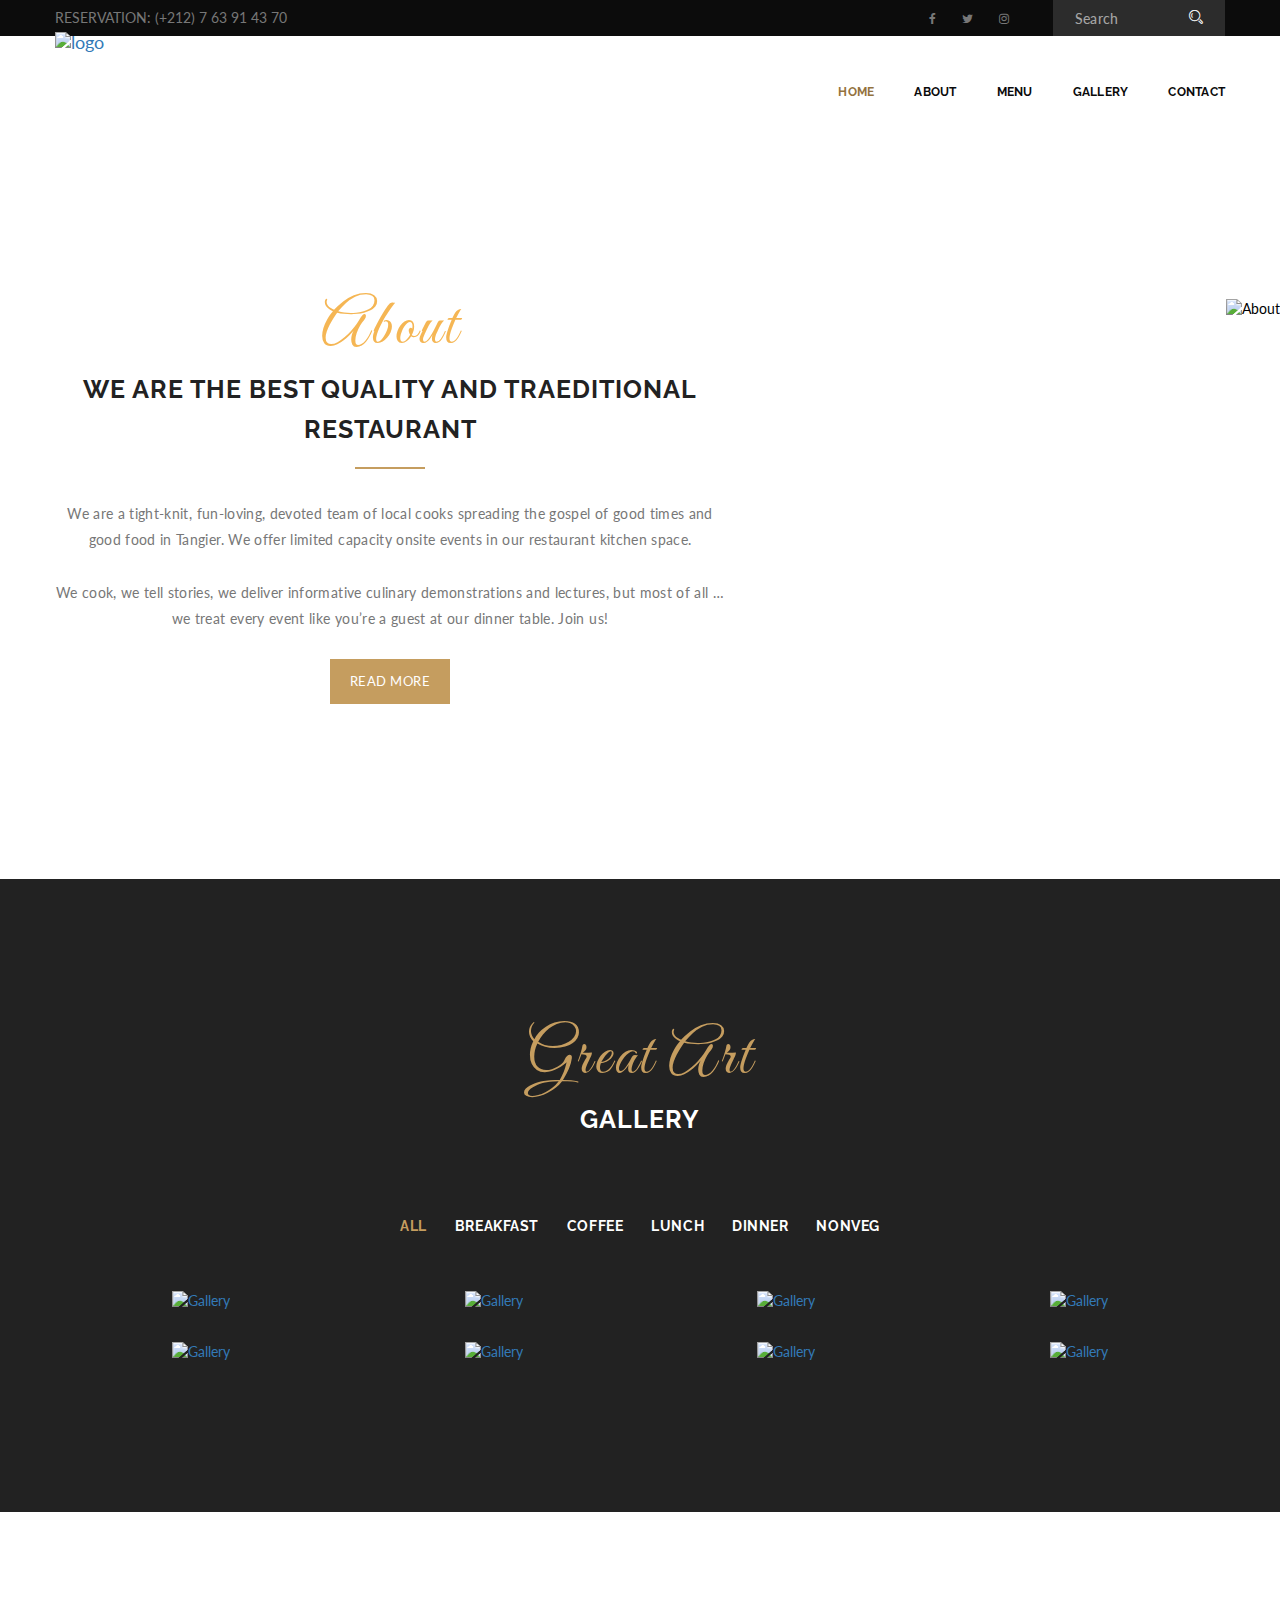
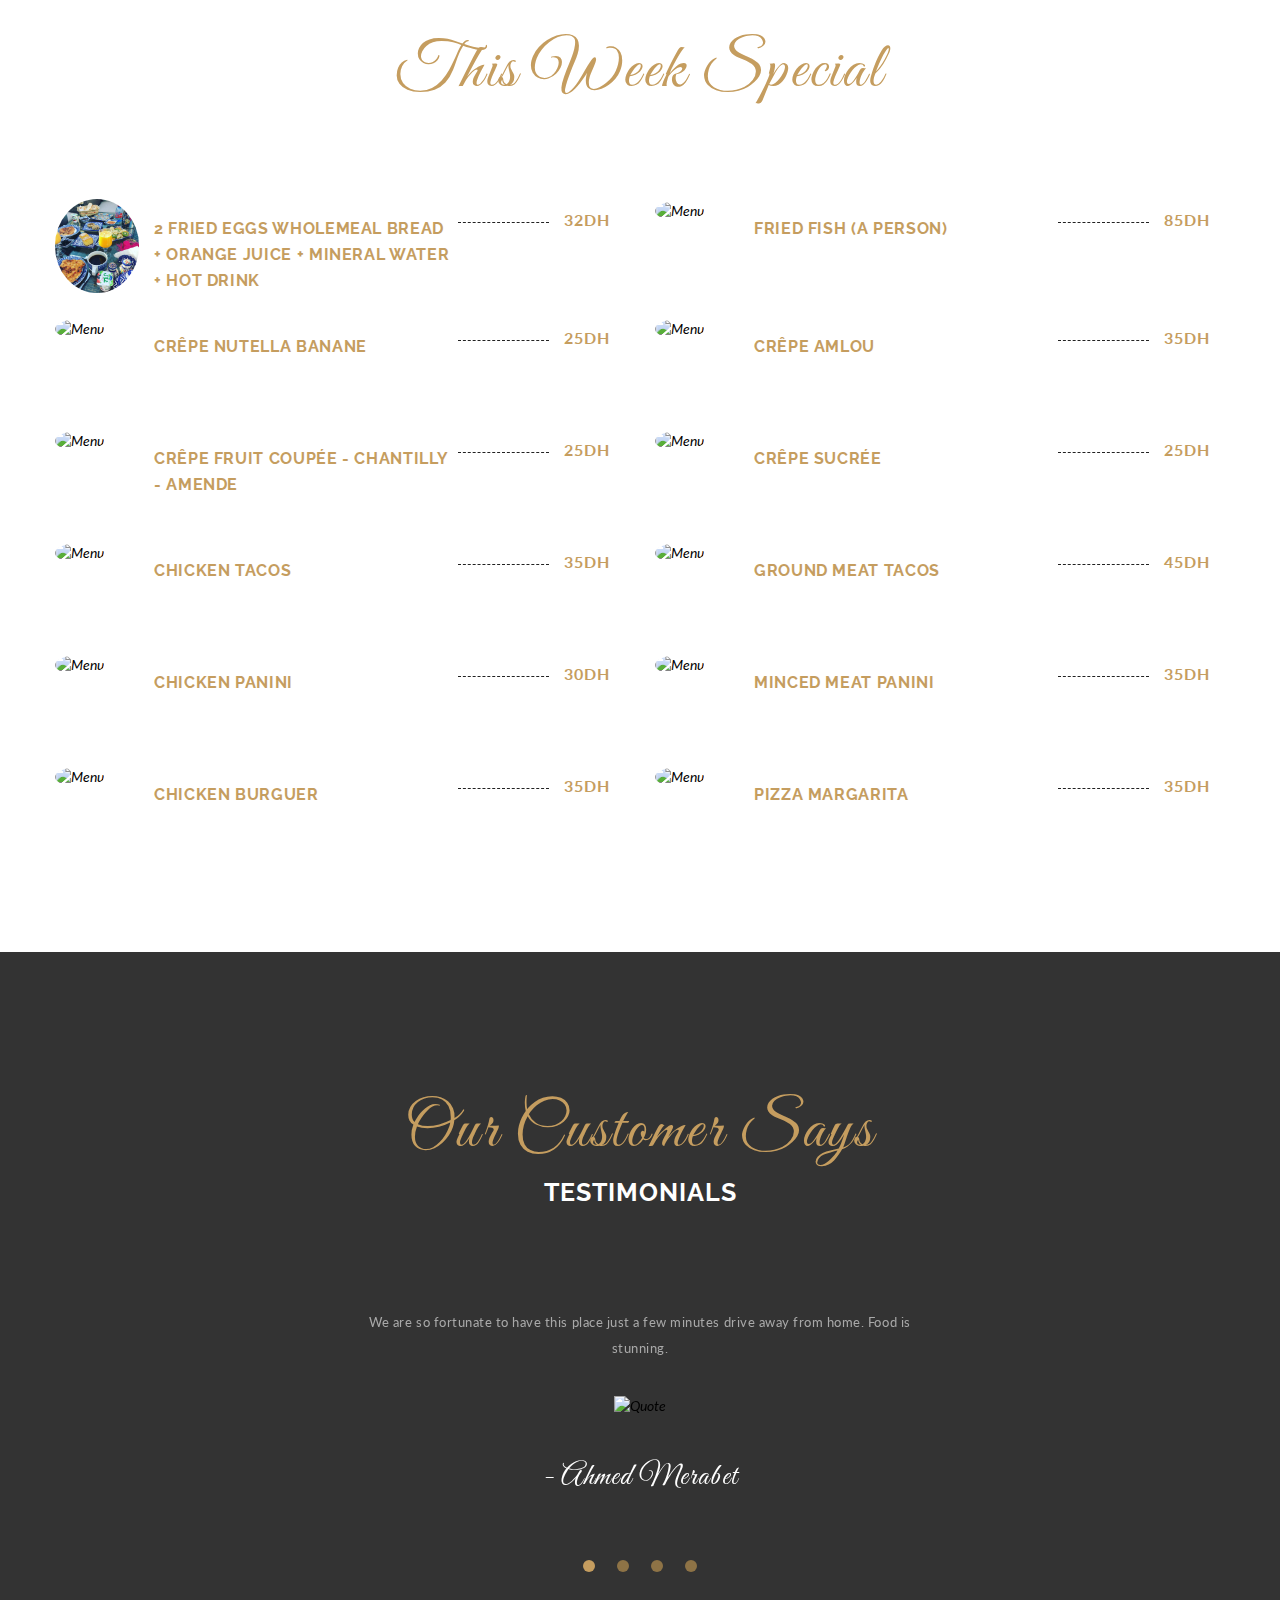
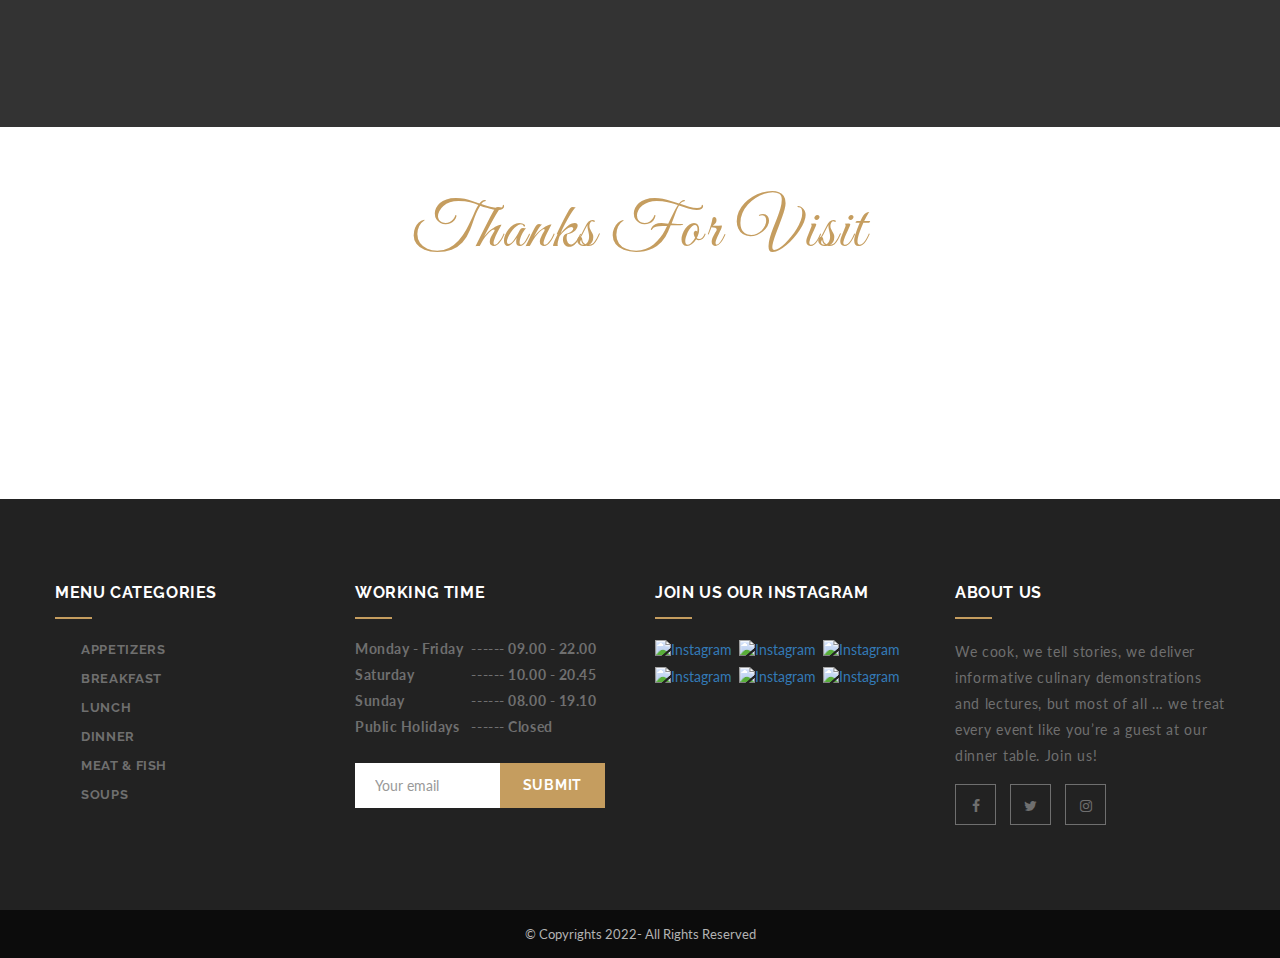
==== commit 147dd764: "rmove style from inside element" ====
--- a/index.html
+++ b/index.html
@@ -520,7 +520,7 @@
 						</div>
 					</div><!-- Row /- -->
 				</div><!-- Container /- -->
-				<div class="about-img"><img src="assets/images/about-img3.jpg" alt="About" style="width: 500px; margin-left:155px;" /></div>
+				<div class="about-img"><img src="assets/images/about-img3.jpg" alt="About" /></div>
 			</div><!-- About Section /- -->
 			
 			<div class="clearfix"></div>
--- a/assets/css/lib.css
+++ b/assets/css/lib.css
@@ -0,0 +1,709 @@
+
+
+/* -- Loader */
+/*
+Script by : https://connoratherton.com/loaders
+File : loaders.min.css
+*/
+.ball-pulse-sync>div,.ball-pulse>div{width:15px;height:15px;margin:2px;display:inline-block}.ball-pulse-sync>div,.ball-pulse>div,.ball-scale>div{background-color:#fff;border-radius:100%}@-webkit-keyframes scale{0%,80%{-webkit-transform:scale(1);transform:scale(1);opacity:1}45%{-webkit-transform:scale(.1);transform:scale(.1);opacity:.7}}@keyframes scale{0%,80%{-webkit-transform:scale(1);transform:scale(1);opacity:1}45%{-webkit-transform:scale(.1);transform:scale(.1);opacity:.7}}.ball-pulse>div:nth-child(1){-webkit-animation:scale .75s -.24s infinite cubic-bezier(.2,.68,.18,1.08);animation:scale .75s -.24s infinite cubic-bezier(.2,.68,.18,1.08)}.ball-pulse>div:nth-child(2){-webkit-animation:scale .75s -.12s infinite cubic-bezier(.2,.68,.18,1.08);animation:scale .75s -.12s infinite cubic-bezier(.2,.68,.18,1.08)}.ball-pulse>div:nth-child(3){-webkit-animation:scale .75s 0s infinite cubic-bezier(.2,.68,.18,1.08);animation:scale .75s 0s infinite cubic-bezier(.2,.68,.18,1.08)}.ball-pulse>div{-webkit-animation-fill-mode:both;animation-fill-mode:both}@-webkit-keyframes ball-pulse-sync{33%{-webkit-transform:translateY(10px);transform:translateY(10px)}66%{-webkit-transform:translateY(-10px);transform:translateY(-10px)}100%{-webkit-transform:translateY(0);transform:translateY(0)}}@keyframes ball-pulse-sync{33%{-webkit-transform:translateY(10px);transform:translateY(10px)}66%{-webkit-transform:translateY(-10px);transform:translateY(-10px)}100%{-webkit-transform:translateY(0);transform:translateY(0)}}.ball-pulse-sync>div:nth-child(1){-webkit-animation:ball-pulse-sync .6s -.14s infinite ease-in-out;animation:ball-pulse-sync .6s -.14s infinite ease-in-out}.ball-pulse-sync>div:nth-child(2){-webkit-animation:ball-pulse-sync .6s -.07s infinite ease-in-out;animation:ball-pulse-sync .6s -.07s infinite ease-in-out}.ball-pulse-sync>div:nth-child(3){-webkit-animation:ball-pulse-sync .6s 0s infinite ease-in-out;animation:ball-pulse-sync .6s 0s infinite ease-in-out}.ball-pulse-sync>div{-webkit-animation-fill-mode:both;animation-fill-mode:both}@-webkit-keyframes ball-scale{0%{-webkit-transform:scale(0);transform:scale(0)}100%{-webkit-transform:scale(1);transform:scale(1);opacity:0}}@keyframes ball-scale{0%{-webkit-transform:scale(0);transform:scale(0)}100%{-webkit-transform:scale(1);transform:scale(1);opacity:0}}.ball-scale>div{height:60px;width:60px;animation:ball-scale 1s 0s ease-in-out infinite}.ball-scale-random>div,.ball-scale>div{display:inline-block;margin:2px;-webkit-animation:ball-scale 1s 0s ease-in-out infinite}.ball-scale-random{width:37px;height:40px}.ball-scale-random>div{background-color:#fff;border-radius:100%;position:absolute;height:30px;width:30px;animation:ball-scale 1s 0s ease-in-out infinite}.ball-rotate>div,.ball-rotate>div:after,.ball-rotate>div:before{background-color:#fff;width:15px;height:15px;border-radius:100%}.ball-rotate,.ball-rotate>div{position:relative}.ball-scale-random>div:nth-child(1){margin-left:-7px;-webkit-animation:ball-scale 1s .2s ease-in-out infinite;animation:ball-scale 1s .2s ease-in-out infinite}.ball-scale-random>div:nth-child(3){margin-left:-2px;margin-top:9px;-webkit-animation:ball-scale 1s .5s ease-in-out infinite;animation:ball-scale 1s .5s ease-in-out infinite}@-webkit-keyframes rotate{0%{-webkit-transform:rotate(0);transform:rotate(0)}50%{-webkit-transform:rotate(180deg);transform:rotate(180deg)}100%{-webkit-transform:rotate(360deg);transform:rotate(360deg)}}.ball-rotate>div{margin:2px;-webkit-animation-fill-mode:both;animation-fill-mode:both}.ball-rotate>div:first-child{-webkit-animation:rotate 1s 0s cubic-bezier(.7,-.13,.22,.86) infinite;animation:rotate 1s 0s cubic-bezier(.7,-.13,.22,.86) infinite}.ball-rotate>div:after,.ball-rotate>div:before{margin:2px;content:"";position:absolute;opacity:.8}.ball-rotate>div:before{top:0;left:-28px}.ball-rotate>div:after{top:0;left:25px}.ball-clip-rotate>div{border-radius:100%;margin:2px;border:2px solid #fff;border-bottom-color:transparent;height:25px;width:25px;background:0 0!important;display:inline-block;-webkit-animation:rotate .75s 0s linear infinite;animation:rotate .75s 0s linear infinite}@keyframes rotate{0%{-webkit-transform:rotate(0);transform:rotate(0)}50%{-webkit-transform:rotate(180deg);transform:rotate(180deg)}100%{-webkit-transform:rotate(360deg);transform:rotate(360deg)}}@keyframes scale{30%{-webkit-transform:scale(.3);transform:scale(.3)}100%{-webkit-transform:scale(1);transform:scale(1)}}.ball-clip-rotate-pulse{position:relative;-webkit-transform:translateY(-15px);-ms-transform:translateY(-15px);transform:translateY(-15px)}.ball-clip-rotate-pulse>div{-webkit-animation-fill-mode:both;animation-fill-mode:both;position:absolute;top:0;left:0;border-radius:100%}.ball-clip-rotate-pulse>div:first-child{background:#fff;height:16px;width:16px;top:7px;left:-7px;-webkit-animation:scale 1s 0s cubic-bezier(.09,.57,.49,.9) infinite;animation:scale 1s 0s cubic-bezier(.09,.57,.49,.9) infinite}.ball-clip-rotate-pulse>div:last-child{position:absolute;width:30px;height:30px;left:-16px;top:-2px;background:0 0;border:2px solid;border-color:#fff transparent;-webkit-animation:rotate 1s 0s cubic-bezier(.09,.57,.49,.9) infinite;animation:rotate 1s 0s cubic-bezier(.09,.57,.49,.9) infinite;-webkit-animation-duration:1s;animation-duration:1s}@keyframes rotate{0%{-webkit-transform:rotate(0) scale(1);transform:rotate(0) scale(1)}50%{-webkit-transform:rotate(180deg) scale(.6);transform:rotate(180deg) scale(.6)}100%{-webkit-transform:rotate(360deg) scale(1);transform:rotate(360deg) scale(1)}}.ball-clip-rotate-multiple{position:relative}.ball-clip-rotate-multiple>div{position:absolute;left:-20px;top:-20px;border:2px solid #fff;border-bottom-color:transparent;border-top-color:transparent;border-radius:100%;height:35px;width:35px;-webkit-animation:rotate 1s 0s ease-in-out infinite;animation:rotate 1s 0s ease-in-out infinite}.ball-clip-rotate-multiple>div:last-child{display:inline-block;top:-10px;left:-10px;width:15px;height:15px;-webkit-animation-duration:.5s;animation-duration:.5s;border-color:#fff transparent;-webkit-animation-direction:reverse;animation-direction:reverse}@-webkit-keyframes ball-scale-ripple{0%{-webkit-transform:scale(.1);transform:scale(.1);opacity:1}70%{-webkit-transform:scale(1);transform:scale(1);opacity:.7}100%{opacity:0}}@keyframes ball-scale-ripple{0%{-webkit-transform:scale(.1);transform:scale(.1);opacity:1}70%{-webkit-transform:scale(1);transform:scale(1);opacity:.7}100%{opacity:0}}.ball-scale-ripple>div{height:50px;width:50px;border-radius:100%;border:2px solid #fff;-webkit-animation:ball-scale-ripple 1s 0s infinite cubic-bezier(.21,.53,.56,.8);animation:ball-scale-ripple 1s 0s infinite cubic-bezier(.21,.53,.56,.8)}@-webkit-keyframes ball-scale-ripple-multiple{0%{-webkit-transform:scale(.1);transform:scale(.1);opacity:1}70%{-webkit-transform:scale(1);transform:scale(1);opacity:.7}100%{opacity:0}}@keyframes ball-scale-ripple-multiple{0%{-webkit-transform:scale(.1);transform:scale(.1);opacity:1}70%{-webkit-transform:scale(1);transform:scale(1);opacity:.7}100%{opacity:0}}.ball-scale-ripple-multiple{position:relative;-webkit-transform:translateY(-25px);-ms-transform:translateY(-25px);transform:translateY(-25px)}.ball-scale-ripple-multiple>div:nth-child(0){-webkit-animation-delay:-.8s;animation-delay:-.8s}.ball-scale-ripple-multiple>div:nth-child(1){-webkit-animation-delay:-.6s;animation-delay:-.6s}.ball-scale-ripple-multiple>div:nth-child(2){-webkit-animation-delay:-.4s;animation-delay:-.4s}.ball-scale-ripple-multiple>div:nth-child(3){-webkit-animation-delay:-.2s;animation-delay:-.2s}.ball-scale-ripple-multiple>div{position:absolute;top:-2px;left:-26px;width:50px;height:50px;border-radius:100%;border:2px solid #fff;-webkit-animation:ball-scale-ripple-multiple 1.25s 0s infinite cubic-bezier(.21,.53,.56,.8);animation:ball-scale-ripple-multiple 1.25s 0s infinite cubic-bezier(.21,.53,.56,.8)}@-webkit-keyframes ball-beat{50%{opacity:.2;-webkit-transform:scale(.75);transform:scale(.75)}100%{opacity:1;-webkit-transform:scale(1);transform:scale(1)}}@keyframes ball-beat{50%{opacity:.2;-webkit-transform:scale(.75);transform:scale(.75)}100%{opacity:1;-webkit-transform:scale(1);transform:scale(1)}}.ball-beat>div{background-color:#fff;width:15px;height:15px;border-radius:100%;margin:2px;display:inline-block;-webkit-animation:ball-beat .7s 0s infinite linear;animation:ball-beat .7s 0s infinite linear}.ball-beat>div:nth-child(2n-1){-webkit-animation-delay:-.35s!important;animation-delay:-.35s!important}@-webkit-keyframes ball-scale-multiple{0%{-webkit-transform:scale(0);transform:scale(0);opacity:0}5%{opacity:1}100%{-webkit-transform:scale(1);transform:scale(1);opacity:0}}@keyframes ball-scale-multiple{0%{-webkit-transform:scale(0);transform:scale(0);opacity:0}5%{opacity:1}100%{-webkit-transform:scale(1);transform:scale(1);opacity:0}}.ball-scale-multiple{position:relative;-webkit-transform:translateY(-30px);-ms-transform:translateY(-30px);transform:translateY(-30px)}.ball-scale-multiple>div:nth-child(2){-webkit-animation-delay:-.4s;animation-delay:-.4s}.ball-scale-multiple>div:nth-child(3){-webkit-animation-delay:-.2s;animation-delay:-.2s}.ball-scale-multiple>div{background-color:#fff;border-radius:100%;position:absolute;left:-30px;top:0;opacity:0;margin:0;width:60px;height:60px;-webkit-animation:ball-scale-multiple 1s 0s linear infinite;animation:ball-scale-multiple 1s 0s linear infinite}@-webkit-keyframes ball-triangle-path-1{33%{-webkit-transform:translate(25px,-50px);transform:translate(25px,-50px)}66%{-webkit-transform:translate(50px,0);transform:translate(50px,0)}100%{-webkit-transform:translate(0,0);transform:translate(0,0)}}@keyframes ball-triangle-path-1{33%{-webkit-transform:translate(25px,-50px);transform:translate(25px,-50px)}66%{-webkit-transform:translate(50px,0);transform:translate(50px,0)}100%{-webkit-transform:translate(0,0);transform:translate(0,0)}}@-webkit-keyframes ball-triangle-path-2{33%{-webkit-transform:translate(25px,50px);transform:translate(25px,50px)}66%{-webkit-transform:translate(-25px,50px);transform:translate(-25px,50px)}100%{-webkit-transform:translate(0,0);transform:translate(0,0)}}@keyframes ball-triangle-path-2{33%{-webkit-transform:translate(25px,50px);transform:translate(25px,50px)}66%{-webkit-transform:translate(-25px,50px);transform:translate(-25px,50px)}100%{-webkit-transform:translate(0,0);transform:translate(0,0)}}@-webkit-keyframes ball-triangle-path-3{33%{-webkit-transform:translate(-50px,0);transform:translate(-50px,0)}66%{-webkit-transform:translate(-25px,-50px);transform:translate(-25px,-50px)}100%{-webkit-transform:translate(0,0);transform:translate(0,0)}}@keyframes ball-triangle-path-3{33%{-webkit-transform:translate(-50px,0);transform:translate(-50px,0)}66%{-webkit-transform:translate(-25px,-50px);transform:translate(-25px,-50px)}100%{-webkit-transform:translate(0,0);transform:translate(0,0)}}.ball-triangle-path{position:relative;-webkit-transform:translate(-29.99px,-37.51px);-ms-transform:translate(-29.99px,-37.51px);transform:translate(-29.99px,-37.51px)}.ball-triangle-path>div:nth-child(1){-webkit-animation-name:ball-triangle-path-1;animation-name:ball-triangle-path-1;-webkit-animation-delay:0;animation-delay:0;-webkit-animation-duration:2s;animation-duration:2s;-webkit-animation-timing-function:ease-in-out;animation-timing-function:ease-in-out;-webkit-animation-iteration-count:infinite;animation-iteration-count:infinite}.ball-triangle-path>div:nth-child(2){-webkit-animation-name:ball-triangle-path-2;animation-name:ball-triangle-path-2;-webkit-animation-delay:0;animation-delay:0;animation-duration:2s;animation-timing-function:ease-in-out;-webkit-animation-iteration-count:infinite;animation-iteration-count:infinite}.ball-triangle-path>div:nth-child(2),.ball-triangle-path>div:nth-child(3){-webkit-animation-duration:2s;-webkit-animation-timing-function:ease-in-out}.ball-triangle-path>div:nth-child(3){-webkit-animation-name:ball-triangle-path-3;animation-name:ball-triangle-path-3;animation-delay:0;animation-duration:2s;animation-timing-function:ease-in-out;animation-iteration-count:infinite}.ball-pulse-rise>div,.ball-triangle-path>div:nth-child(3){-webkit-animation-delay:0;-webkit-animation-iteration-count:infinite}.ball-triangle-path>div{-webkit-animation-fill-mode:both;animation-fill-mode:both;position:absolute;width:10px;height:10px;border-radius:100%;border:1px solid #fff}.ball-grid-beat>div,.ball-pulse-rise>div{background-color:#fff;height:15px;border-radius:100%;margin:2px}.ball-triangle-path>div:nth-of-type(1){top:50px}.ball-triangle-path>div:nth-of-type(2){left:25px}.ball-triangle-path>div:nth-of-type(3){top:50px;left:50px}@-webkit-keyframes ball-pulse-rise-even{0%{-webkit-transform:scale(1.1);transform:scale(1.1)}25%{-webkit-transform:translateY(-30px);transform:translateY(-30px)}50%{-webkit-transform:scale(.4);transform:scale(.4)}75%{-webkit-transform:translateY(30px);transform:translateY(30px)}100%{-webkit-transform:translateY(0);transform:translateY(0);-webkit-transform:scale(1);transform:scale(1)}}@keyframes ball-pulse-rise-even{0%{-webkit-transform:scale(1.1);transform:scale(1.1)}25%{-webkit-transform:translateY(-30px);transform:translateY(-30px)}50%{-webkit-transform:scale(.4);transform:scale(.4)}75%{-webkit-transform:translateY(30px);transform:translateY(30px)}100%{-webkit-transform:translateY(0);transform:translateY(0);-webkit-transform:scale(1);transform:scale(1)}}@-webkit-keyframes ball-pulse-rise-odd{0%{-webkit-transform:scale(.4);transform:scale(.4)}25%{-webkit-transform:translateY(30px);transform:translateY(30px)}50%{-webkit-transform:scale(1.1);transform:scale(1.1)}75%{-webkit-transform:translateY(-30px);transform:translateY(-30px)}100%{-webkit-transform:translateY(0);transform:translateY(0);-webkit-transform:scale(.75);transform:scale(.75)}}@keyframes ball-pulse-rise-odd{0%{-webkit-transform:scale(.4);transform:scale(.4)}25%{-webkit-transform:translateY(30px);transform:translateY(30px)}50%{-webkit-transform:scale(1.1);transform:scale(1.1)}75%{-webkit-transform:translateY(-30px);transform:translateY(-30px)}100%{-webkit-transform:translateY(0);transform:translateY(0);-webkit-transform:scale(.75);transform:scale(.75)}}.ball-pulse-rise>div{width:15px;-webkit-animation-fill-mode:both;animation-fill-mode:both;display:inline-block;-webkit-animation-duration:1s;animation-duration:1s;-webkit-animation-timing-function:cubic-bezier(.15,.46,.9,.6);animation-timing-function:cubic-bezier(.15,.46,.9,.6);animation-iteration-count:infinite;animation-delay:0}.ball-pulse-rise>div:nth-child(2n){-webkit-animation-name:ball-pulse-rise-even;animation-name:ball-pulse-rise-even}.ball-pulse-rise>div:nth-child(2n-1){-webkit-animation-name:ball-pulse-rise-odd;animation-name:ball-pulse-rise-odd}@-webkit-keyframes ball-grid-beat{50%{opacity:.7}100%{opacity:1}}@keyframes ball-grid-beat{50%{opacity:.7}100%{opacity:1}}.ball-grid-beat{width:57px}.ball-grid-beat>div:nth-child(1){-webkit-animation-delay:.21s;animation-delay:.21s;-webkit-animation-duration:.63s;animation-duration:.63s}.ball-grid-beat>div:nth-child(2){-webkit-animation-delay:-.08s;animation-delay:-.08s;-webkit-animation-duration:.94s;animation-duration:.94s}.ball-grid-beat>div:nth-child(3){-webkit-animation-delay:.59s;animation-delay:.59s;-webkit-animation-duration:1.37s;animation-duration:1.37s}.ball-grid-beat>div:nth-child(4){-webkit-animation-delay:.06s;animation-delay:.06s;-webkit-animation-duration:1.05s;animation-duration:1.05s}.ball-grid-beat>div:nth-child(5){-webkit-animation-delay:.65s;animation-delay:.65s;-webkit-animation-duration:1.59s;animation-duration:1.59s}.ball-grid-beat>div:nth-child(6){-webkit-animation-delay:.74s;animation-delay:.74s;-webkit-animation-duration:.75s;animation-duration:.75s}.ball-grid-beat>div:nth-child(7){-webkit-animation-delay:-.16s;animation-delay:-.16s;-webkit-animation-duration:1.45s;animation-duration:1.45s}.ball-grid-beat>div:nth-child(8){-webkit-animation-delay:.26s;animation-delay:.26s;-webkit-animation-duration:.73s;animation-duration:.73s}.ball-grid-beat>div:nth-child(9){-webkit-animation-delay:.38s;animation-delay:.38s;-webkit-animation-duration:.97s;animation-duration:.97s}.ball-grid-beat>div{width:15px;-webkit-animation-fill-mode:both;animation-fill-mode:both;-webkit-animation-name:ball-grid-beat;animation-name:ball-grid-beat;animation-iteration-count:infinite;-webkit-animation-delay:0;animation-delay:0}.ball-grid-beat>div,.ball-grid-pulse>div{display:inline-block;float:left;-webkit-animation-iteration-count:infinite}@-webkit-keyframes ball-grid-pulse{0%{-webkit-transform:scale(1);transform:scale(1)}50%{-webkit-transform:scale(.5);transform:scale(.5);opacity:.7}100%{-webkit-transform:scale(1);transform:scale(1);opacity:1}}@keyframes ball-grid-pulse{0%{-webkit-transform:scale(1);transform:scale(1)}50%{-webkit-transform:scale(.5);transform:scale(.5);opacity:.7}100%{-webkit-transform:scale(1);transform:scale(1);opacity:1}}.ball-grid-pulse{width:57px}.ball-grid-pulse>div,.ball-spin-fade-loader>div{background-color:#fff;width:15px;height:15px;border-radius:100%;margin:2px}.ball-grid-pulse>div:nth-child(1){-webkit-animation-delay:-.16s;animation-delay:-.16s;-webkit-animation-duration:.71s;animation-duration:.71s}.ball-grid-pulse>div:nth-child(2){-webkit-animation-delay:-.13s;animation-delay:-.13s;-webkit-animation-duration:1.23s;animation-duration:1.23s}.ball-grid-pulse>div:nth-child(3){-webkit-animation-delay:.53s;animation-delay:.53s;-webkit-animation-duration:1.36s;animation-duration:1.36s}.ball-grid-pulse>div:nth-child(4){-webkit-animation-delay:.38s;animation-delay:.38s;-webkit-animation-duration:.79s;animation-duration:.79s}.ball-grid-pulse>div:nth-child(5){-webkit-animation-delay:.45s;animation-delay:.45s;-webkit-animation-duration:1.4s;animation-duration:1.4s}.ball-grid-pulse>div:nth-child(6){-webkit-animation-delay:.46s;animation-delay:.46s;-webkit-animation-duration:1.56s;animation-duration:1.56s}.ball-grid-pulse>div:nth-child(7){-webkit-animation-delay:-.07s;animation-delay:-.07s;-webkit-animation-duration:1.17s;animation-duration:1.17s}.ball-grid-pulse>div:nth-child(8){-webkit-animation-delay:.31s;animation-delay:.31s;-webkit-animation-duration:1.45s;animation-duration:1.45s}.ball-grid-pulse>div:nth-child(9){-webkit-animation-delay:.15s;animation-delay:.15s;-webkit-animation-duration:1.13s;animation-duration:1.13s}.ball-grid-pulse>div{-webkit-animation-fill-mode:both;animation-fill-mode:both;-webkit-animation-name:ball-grid-pulse;animation-name:ball-grid-pulse;animation-iteration-count:infinite;-webkit-animation-delay:0;animation-delay:0}@-webkit-keyframes ball-spin-fade-loader{50%{opacity:.3;-webkit-transform:scale(.4);transform:scale(.4)}100%{opacity:1;-webkit-transform:scale(1);transform:scale(1)}}@keyframes ball-spin-fade-loader{50%{opacity:.3;-webkit-transform:scale(.4);transform:scale(.4)}100%{opacity:1;-webkit-transform:scale(1);transform:scale(1)}}.ball-spin-fade-loader{position:relative;top:-10px;left:-10px}.ball-spin-fade-loader>div:nth-child(1){top:25px;left:0;-webkit-animation:ball-spin-fade-loader 1s -.96s infinite linear;animation:ball-spin-fade-loader 1s -.96s infinite linear}.ball-spin-fade-loader>div:nth-child(2){top:17.05px;left:17.05px;-webkit-animation:ball-spin-fade-loader 1s -.84s infinite linear;animation:ball-spin-fade-loader 1s -.84s infinite linear}.ball-spin-fade-loader>div:nth-child(3){top:0;left:25px;-webkit-animation:ball-spin-fade-loader 1s -.72s infinite linear;animation:ball-spin-fade-loader 1s -.72s infinite linear}.ball-spin-fade-loader>div:nth-child(4){top:-17.05px;left:17.05px;-webkit-animation:ball-spin-fade-loader 1s -.6s infinite linear;animation:ball-spin-fade-loader 1s -.6s infinite linear}.ball-spin-fade-loader>div:nth-child(5){top:-25px;left:0;-webkit-animation:ball-spin-fade-loader 1s -.48s infinite linear;animation:ball-spin-fade-loader 1s -.48s infinite linear}.ball-spin-fade-loader>div:nth-child(6){top:-17.05px;left:-17.05px;-webkit-animation:ball-spin-fade-loader 1s -.36s infinite linear;animation:ball-spin-fade-loader 1s -.36s infinite linear}.ball-spin-fade-loader>div:nth-child(7){top:0;left:-25px;-webkit-animation:ball-spin-fade-loader 1s -.24s infinite linear;animation:ball-spin-fade-loader 1s -.24s infinite linear}.ball-spin-fade-loader>div:nth-child(8){top:17.05px;left:-17.05px;-webkit-animation:ball-spin-fade-loader 1s -.12s infinite linear;animation:ball-spin-fade-loader 1s -.12s infinite linear}.ball-spin-fade-loader>div{-webkit-animation-fill-mode:both;animation-fill-mode:both;position:absolute}@-webkit-keyframes ball-spin-loader{75%{opacity:.2}100%{opacity:1}}@keyframes ball-spin-loader{75%{opacity:.2}100%{opacity:1}}.ball-spin-loader{position:relative}.ball-spin-loader>span:nth-child(1){top:45px;left:0;-webkit-animation:ball-spin-loader 2s .9s infinite linear;animation:ball-spin-loader 2s .9s infinite linear}.ball-spin-loader>span:nth-child(2){top:30.68px;left:30.68px;-webkit-animation:ball-spin-loader 2s 1.8s infinite linear;animation:ball-spin-loader 2s 1.8s infinite linear}.ball-spin-loader>span:nth-child(3){top:0;left:45px;-webkit-animation:ball-spin-loader 2s 2.7s infinite linear;animation:ball-spin-loader 2s 2.7s infinite linear}.ball-spin-loader>span:nth-child(4){top:-30.68px;left:30.68px;-webkit-animation:ball-spin-loader 2s 3.6s infinite linear;animation:ball-spin-loader 2s 3.6s infinite linear}.ball-spin-loader>span:nth-child(5){top:-45px;left:0;-webkit-animation:ball-spin-loader 2s 4.5s infinite linear;animation:ball-spin-loader 2s 4.5s infinite linear}.ball-spin-loader>span:nth-child(6){top:-30.68px;left:-30.68px;-webkit-animation:ball-spin-loader 2s 5.4s infinite linear;animation:ball-spin-loader 2s 5.4s infinite linear}.ball-spin-loader>span:nth-child(7){top:0;left:-45px;-webkit-animation:ball-spin-loader 2s 6.3s infinite linear;animation:ball-spin-loader 2s 6.3s infinite linear}.ball-spin-loader>span:nth-child(8){top:30.68px;left:-30.68px;-webkit-animation:ball-spin-loader 2s 7.2s infinite linear;animation:ball-spin-loader 2s 7.2s infinite linear}.ball-spin-loader>div{-webkit-animation-fill-mode:both;animation-fill-mode:both;position:absolute;width:15px;height:15px;border-radius:100%;background:green}.ball-zig-zag-deflect>div,.ball-zig-zag>div{background-color:#fff;width:15px;height:15px;border-radius:100%;margin:2px 2px 2px 15px;top:4px;left:-7px}@-webkit-keyframes ball-zig{33%{-webkit-transform:translate(-15px,-30px);transform:translate(-15px,-30px)}66%{-webkit-transform:translate(15px,-30px);transform:translate(15px,-30px)}100%{-webkit-transform:translate(0,0);transform:translate(0,0)}}@keyframes ball-zig{33%{-webkit-transform:translate(-15px,-30px);transform:translate(-15px,-30px)}66%{-webkit-transform:translate(15px,-30px);transform:translate(15px,-30px)}100%{-webkit-transform:translate(0,0);transform:translate(0,0)}}@-webkit-keyframes ball-zag{33%{-webkit-transform:translate(15px,30px);transform:translate(15px,30px)}66%{-webkit-transform:translate(-15px,30px);transform:translate(-15px,30px)}100%{-webkit-transform:translate(0,0);transform:translate(0,0)}}@keyframes ball-zag{33%{-webkit-transform:translate(15px,30px);transform:translate(15px,30px)}66%{-webkit-transform:translate(-15px,30px);transform:translate(-15px,30px)}100%{-webkit-transform:translate(0,0);transform:translate(0,0)}}.ball-zig-zag{position:relative;-webkit-transform:translate(-15px,-15px);-ms-transform:translate(-15px,-15px);transform:translate(-15px,-15px)}.ball-zig-zag>div{-webkit-animation-fill-mode:both;animation-fill-mode:both;position:absolute}.ball-zig-zag>div:first-child{-webkit-animation:ball-zig .7s 0s infinite linear;animation:ball-zig .7s 0s infinite linear}.ball-zig-zag>div:last-child{-webkit-animation:ball-zag .7s 0s infinite linear;animation:ball-zag .7s 0s infinite linear}@-webkit-keyframes ball-zig-deflect{17%,84%{-webkit-transform:translate(-15px,-30px);transform:translate(-15px,-30px)}34%,67%{-webkit-transform:translate(15px,-30px);transform:translate(15px,-30px)}100%,50%{-webkit-transform:translate(0,0);transform:translate(0,0)}}@keyframes ball-zig-deflect{17%,84%{-webkit-transform:translate(-15px,-30px);transform:translate(-15px,-30px)}34%,67%{-webkit-transform:translate(15px,-30px);transform:translate(15px,-30px)}100%,50%{-webkit-transform:translate(0,0);transform:translate(0,0)}}@-webkit-keyframes ball-zag-deflect{17%,84%{-webkit-transform:translate(15px,30px);transform:translate(15px,30px)}34%,67%{-webkit-transform:translate(-15px,30px);transform:translate(-15px,30px)}100%,50%{-webkit-transform:translate(0,0);transform:translate(0,0)}}@keyframes ball-zag-deflect{17%,84%{-webkit-transform:translate(15px,30px);transform:translate(15px,30px)}34%,67%{-webkit-transform:translate(-15px,30px);transform:translate(-15px,30px)}100%,50%{-webkit-transform:translate(0,0);transform:translate(0,0)}}.ball-zig-zag-deflect{position:relative;-webkit-transform:translate(-15px,-15px);-ms-transform:translate(-15px,-15px);transform:translate(-15px,-15px)}.ball-zig-zag-deflect>div{-webkit-animation-fill-mode:both;animation-fill-mode:both;position:absolute}.ball-zig-zag-deflect>div:first-child{-webkit-animation:ball-zig-deflect 1.5s 0s infinite linear;animation:ball-zig-deflect 1.5s 0s infinite linear}.ball-zig-zag-deflect>div:last-child{-webkit-animation:ball-zag-deflect 1.5s 0s infinite linear;animation:ball-zag-deflect 1.5s 0s infinite linear}@-webkit-keyframes line-scale{0%,100%{-webkit-transform:scaley(1);transform:scaley(1)}50%{-webkit-transform:scaley(.4);transform:scaley(.4)}}@keyframes line-scale{0%,100%{-webkit-transform:scaley(1);transform:scaley(1)}50%{-webkit-transform:scaley(.4);transform:scaley(.4)}}.line-scale>div:nth-child(1){-webkit-animation:line-scale 1s -.4s infinite cubic-bezier(.2,.68,.18,1.08);animation:line-scale 1s -.4s infinite cubic-bezier(.2,.68,.18,1.08)}.line-scale>div:nth-child(2){-webkit-animation:line-scale 1s -.3s infinite cubic-bezier(.2,.68,.18,1.08);animation:line-scale 1s -.3s infinite cubic-bezier(.2,.68,.18,1.08)}.line-scale>div:nth-child(3){-webkit-animation:line-scale 1s -.2s infinite cubic-bezier(.2,.68,.18,1.08);animation:line-scale 1s -.2s infinite cubic-bezier(.2,.68,.18,1.08)}.line-scale>div:nth-child(4){-webkit-animation:line-scale 1s -.1s infinite cubic-bezier(.2,.68,.18,1.08);animation:line-scale 1s -.1s infinite cubic-bezier(.2,.68,.18,1.08)}.line-scale>div:nth-child(5){-webkit-animation:line-scale 1s 0s infinite cubic-bezier(.2,.68,.18,1.08);animation:line-scale 1s 0s infinite cubic-bezier(.2,.68,.18,1.08)}.line-scale>div{animation-fill-mode:both;display:inline-block}.line-scale-party>div,.line-scale>div{background-color:#fff;border-radius:2px;margin:2px;width:4px;height:35px;-webkit-animation-fill-mode:both}@-webkit-keyframes line-scale-party{0%,100%{-webkit-transform:scale(1);transform:scale(1)}50%{-webkit-transform:scale(.5);transform:scale(.5)}}@keyframes line-scale-party{0%,100%{-webkit-transform:scale(1);transform:scale(1)}50%{-webkit-transform:scale(.5);transform:scale(.5)}}.line-scale-party>div:nth-child(1){-webkit-animation-delay:.8s;animation-delay:.8s;-webkit-animation-duration:.35s;animation-duration:.35s}.line-scale-party>div:nth-child(2){-webkit-animation-delay:.68s;animation-delay:.68s;-webkit-animation-duration:1.25s;animation-duration:1.25s}.line-scale-party>div:nth-child(3){-webkit-animation-delay:.44s;animation-delay:.44s;-webkit-animation-duration:.39s;animation-duration:.39s}.line-scale-party>div:nth-child(4){-webkit-animation-delay:.17s;animation-delay:.17s;-webkit-animation-duration:.8s;animation-duration:.8s}.line-scale-party>div{animation-fill-mode:both;display:inline-block;-webkit-animation-name:line-scale-party;animation-name:line-scale-party;-webkit-animation-iteration-count:infinite;animation-iteration-count:infinite;-webkit-animation-delay:0;animation-delay:0}@-webkit-keyframes line-scale-pulse-out{0%,100%{-webkit-transform:scaley(1);transform:scaley(1)}50%{-webkit-transform:scaley(.4);transform:scaley(.4)}}@keyframes line-scale-pulse-out{0%,100%{-webkit-transform:scaley(1);transform:scaley(1)}50%{-webkit-transform:scaley(.4);transform:scaley(.4)}}.line-scale-pulse-out>div{background-color:#fff;width:4px;height:35px;border-radius:2px;margin:2px;display:inline-block;-webkit-animation:line-scale-pulse-out .9s -.6s infinite cubic-bezier(.85,.25,.37,.85);animation:line-scale-pulse-out .9s -.6s infinite cubic-bezier(.85,.25,.37,.85)}.line-scale-pulse-out>div:nth-child(2),.line-scale-pulse-out>div:nth-child(4){-webkit-animation-delay:-.4s!important;animation-delay:-.4s!important}.line-scale-pulse-out>div:nth-child(1),.line-scale-pulse-out>div:nth-child(5){-webkit-animation-delay:-.2s!important;animation-delay:-.2s!important}@-webkit-keyframes line-scale-pulse-out-rapid{0%,90%{-webkit-transform:scaley(1);transform:scaley(1)}80%{-webkit-transform:scaley(.3);transform:scaley(.3)}}@keyframes line-scale-pulse-out-rapid{0%,90%{-webkit-transform:scaley(1);transform:scaley(1)}80%{-webkit-transform:scaley(.3);transform:scaley(.3)}}.line-scale-pulse-out-rapid>div{background-color:#fff;width:4px;height:35px;border-radius:2px;margin:2px;display:inline-block;vertical-align:middle;-webkit-animation:line-scale-pulse-out-rapid .9s -.5s infinite cubic-bezier(.11,.49,.38,.78);animation:line-scale-pulse-out-rapid .9s -.5s infinite cubic-bezier(.11,.49,.38,.78)}.line-scale-pulse-out-rapid>div:nth-child(2),.line-scale-pulse-out-rapid>div:nth-child(4){-webkit-animation-delay:-.25s!important;animation-delay:-.25s!important}.line-scale-pulse-out-rapid>div:nth-child(1),.line-scale-pulse-out-rapid>div:nth-child(5){-webkit-animation-delay:0s!important;animation-delay:0s!important}@-webkit-keyframes line-spin-fade-loader{50%{opacity:.3}100%{opacity:1}}@keyframes line-spin-fade-loader{50%{opacity:.3}100%{opacity:1}}.line-spin-fade-loader{position:relative;top:-10px;left:-4px}.line-spin-fade-loader>div:nth-child(1){top:20px;left:0;-webkit-animation:line-spin-fade-loader 1.2s -.84s infinite ease-in-out;animation:line-spin-fade-loader 1.2s -.84s infinite ease-in-out}.line-spin-fade-loader>div:nth-child(2){top:13.64px;left:13.64px;-webkit-transform:rotate(-45deg);-ms-transform:rotate(-45deg);transform:rotate(-45deg);-webkit-animation:line-spin-fade-loader 1.2s -.72s infinite ease-in-out;animation:line-spin-fade-loader 1.2s -.72s infinite ease-in-out}.line-spin-fade-loader>div:nth-child(3){top:0;left:20px;-webkit-transform:rotate(90deg);-ms-transform:rotate(90deg);transform:rotate(90deg);-webkit-animation:line-spin-fade-loader 1.2s -.6s infinite ease-in-out;animation:line-spin-fade-loader 1.2s -.6s infinite ease-in-out}.line-spin-fade-loader>div:nth-child(4){top:-13.64px;left:13.64px;-webkit-transform:rotate(45deg);-ms-transform:rotate(45deg);transform:rotate(45deg);-webkit-animation:line-spin-fade-loader 1.2s -.48s infinite ease-in-out;animation:line-spin-fade-loader 1.2s -.48s infinite ease-in-out}.line-spin-fade-loader>div:nth-child(5){top:-20px;left:0;-webkit-animation:line-spin-fade-loader 1.2s -.36s infinite ease-in-out;animation:line-spin-fade-loader 1.2s -.36s infinite ease-in-out}.line-spin-fade-loader>div:nth-child(6){top:-13.64px;left:-13.64px;-webkit-transform:rotate(-45deg);-ms-transform:rotate(-45deg);transform:rotate(-45deg);-webkit-animation:line-spin-fade-loader 1.2s -.24s infinite ease-in-out;animation:line-spin-fade-loader 1.2s -.24s infinite ease-in-out}.line-spin-fade-loader>div:nth-child(7){top:0;left:-20px;-webkit-transform:rotate(90deg);-ms-transform:rotate(90deg);transform:rotate(90deg);-webkit-animation:line-spin-fade-loader 1.2s -.12s infinite ease-in-out;animation:line-spin-fade-loader 1.2s -.12s infinite ease-in-out}.line-spin-fade-loader>div:nth-child(8){top:13.64px;left:-13.64px;-webkit-transform:rotate(45deg);-ms-transform:rotate(45deg);transform:rotate(45deg);-webkit-animation:line-spin-fade-loader 1.2s 0s infinite ease-in-out;animation:line-spin-fade-loader 1.2s 0s infinite ease-in-out}.line-spin-fade-loader>div{background-color:#fff;border-radius:2px;margin:2px;-webkit-animation-fill-mode:both;animation-fill-mode:both;position:absolute;width:5px;height:15px}@-webkit-keyframes triangle-skew-spin{25%{-webkit-transform:perspective(100px) rotateX(180deg) rotateY(0);transform:perspective(100px) rotateX(180deg) rotateY(0)}50%{-webkit-transform:perspective(100px) rotateX(180deg) rotateY(180deg);transform:perspective(100px) rotateX(180deg) rotateY(180deg)}75%{-webkit-transform:perspective(100px) rotateX(0) rotateY(180deg);transform:perspective(100px) rotateX(0) rotateY(180deg)}100%{-webkit-transform:perspective(100px) rotateX(0) rotateY(0);transform:perspective(100px) rotateX(0) rotateY(0)}}@keyframes triangle-skew-spin{25%{-webkit-transform:perspective(100px) rotateX(180deg) rotateY(0);transform:perspective(100px) rotateX(180deg) rotateY(0)}50%{-webkit-transform:perspective(100px) rotateX(180deg) rotateY(180deg);transform:perspective(100px) rotateX(180deg) rotateY(180deg)}75%{-webkit-transform:perspective(100px) rotateX(0) rotateY(180deg);transform:perspective(100px) rotateX(0) rotateY(180deg)}100%{-webkit-transform:perspective(100px) rotateX(0) rotateY(0);transform:perspective(100px) rotateX(0) rotateY(0)}}.triangle-skew-spin>div{width:0;height:0;border-left:20px solid transparent;border-right:20px solid transparent;border-bottom:20px solid #fff;-webkit-animation:triangle-skew-spin 3s 0s cubic-bezier(.09,.57,.49,.9) infinite;animation:triangle-skew-spin 3s 0s cubic-bezier(.09,.57,.49,.9) infinite}@-webkit-keyframes square-spin{25%{-webkit-transform:perspective(100px) rotateX(180deg) rotateY(0);transform:perspective(100px) rotateX(180deg) rotateY(0)}50%{-webkit-transform:perspective(100px) rotateX(180deg) rotateY(180deg);transform:perspective(100px) rotateX(180deg) rotateY(180deg)}75%{-webkit-transform:perspective(100px) rotateX(0) rotateY(180deg);transform:perspective(100px) rotateX(0) rotateY(180deg)}100%{-webkit-transform:perspective(100px) rotateX(0) rotateY(0);transform:perspective(100px) rotateX(0) rotateY(0)}}@keyframes square-spin{25%{-webkit-transform:perspective(100px) rotateX(180deg) rotateY(0);transform:perspective(100px) rotateX(180deg) rotateY(0)}50%{-webkit-transform:perspective(100px) rotateX(180deg) rotateY(180deg);transform:perspective(100px) rotateX(180deg) rotateY(180deg)}75%{-webkit-transform:perspective(100px) rotateX(0) rotateY(180deg);transform:perspective(100px) rotateX(0) rotateY(180deg)}100%{-webkit-transform:perspective(100px) rotateX(0) rotateY(0);transform:perspective(100px) rotateX(0) rotateY(0)}}.square-spin>div{width:50px;height:50px;background:#fff;-webkit-animation:square-spin 3s 0s cubic-bezier(.09,.57,.49,.9) infinite;animation:square-spin 3s 0s cubic-bezier(.09,.57,.49,.9) infinite}.pacman>div:first-of-type,.pacman>div:nth-child(2){width:0;height:0;border-right:25px solid transparent;border-top:25px solid #fff;border-left:25px solid #fff;border-bottom:25px solid #fff;border-radius:25px;position:relative;left:-30px}@-webkit-keyframes rotate_pacman_half_up{0%,100%{-webkit-transform:rotate(270deg);transform:rotate(270deg)}50%{-webkit-transform:rotate(360deg);transform:rotate(360deg)}}@keyframes rotate_pacman_half_up{0%,100%{-webkit-transform:rotate(270deg);transform:rotate(270deg)}50%{-webkit-transform:rotate(360deg);transform:rotate(360deg)}}@-webkit-keyframes rotate_pacman_half_down{0%,100%{-webkit-transform:rotate(90deg);transform:rotate(90deg)}50%{-webkit-transform:rotate(0);transform:rotate(0)}}@keyframes rotate_pacman_half_down{0%,100%{-webkit-transform:rotate(90deg);transform:rotate(90deg)}50%{-webkit-transform:rotate(0);transform:rotate(0)}}@-webkit-keyframes pacman-balls{75%{opacity:.7}100%{-webkit-transform:translate(-100px,-6.25px);transform:translate(-100px,-6.25px)}}@keyframes pacman-balls{75%{opacity:.7}100%{-webkit-transform:translate(-100px,-6.25px);transform:translate(-100px,-6.25px)}}.pacman{position:relative}.pacman>div:nth-child(3){-webkit-animation:pacman-balls 1s -.66s infinite linear;animation:pacman-balls 1s -.66s infinite linear}.pacman>div:nth-child(4){-webkit-animation:pacman-balls 1s -.33s infinite linear;animation:pacman-balls 1s -.33s infinite linear}.pacman>div:nth-child(5){-webkit-animation:pacman-balls 1s 0s infinite linear;animation:pacman-balls 1s 0s infinite linear}.pacman>div:first-of-type{-webkit-animation:rotate_pacman_half_up .5s 0s infinite;animation:rotate_pacman_half_up .5s 0s infinite}.pacman>div:nth-child(2){-webkit-animation:rotate_pacman_half_down .5s 0s infinite;animation:rotate_pacman_half_down .5s 0s infinite;margin-top:-50px}.pacman>div:nth-child(3),.pacman>div:nth-child(4),.pacman>div:nth-child(5),.pacman>div:nth-child(6){background-color:#fff;border-radius:100%;margin:2px;width:10px;height:10px;position:absolute;-webkit-transform:translate(0,-6.25px);-ms-transform:translate(0,-6.25px);transform:translate(0,-6.25px);top:25px;left:70px}@-webkit-keyframes cube-transition{25%{-webkit-transform:translateX(50px) scale(.5) rotate(-90deg);transform:translateX(50px) scale(.5) rotate(-90deg)}50%{-webkit-transform:translate(50px,50px) rotate(-180deg);transform:translate(50px,50px) rotate(-180deg)}75%{-webkit-transform:translateY(50px) scale(.5) rotate(-270deg);transform:translateY(50px) scale(.5) rotate(-270deg)}100%{-webkit-transform:rotate(-360deg);transform:rotate(-360deg)}}@keyframes cube-transition{25%{-webkit-transform:translateX(50px) scale(.5) rotate(-90deg);transform:translateX(50px) scale(.5) rotate(-90deg)}50%{-webkit-transform:translate(50px,50px) rotate(-180deg);transform:translate(50px,50px) rotate(-180deg)}75%{-webkit-transform:translateY(50px) scale(.5) rotate(-270deg);transform:translateY(50px) scale(.5) rotate(-270deg)}100%{-webkit-transform:rotate(-360deg);transform:rotate(-360deg)}}.cube-transition{position:relative;-webkit-transform:translate(-25px,-25px);-ms-transform:translate(-25px,-25px);transform:translate(-25px,-25px)}.cube-transition>div{width:10px;height:10px;position:absolute;top:-5px;left:-5px;background-color:#fff;-webkit-animation:cube-transition 1.6s 0s infinite ease-in-out;animation:cube-transition 1.6s 0s infinite ease-in-out}.cube-transition>div:last-child{-webkit-animation-delay:-.8s;animation-delay:-.8s}@-webkit-keyframes spin-rotate{0%{-webkit-transform:rotate(0);transform:rotate(0)}50%{-webkit-transform:rotate(180deg);transform:rotate(180deg)}100%{-webkit-transform:rotate(360deg);transform:rotate(360deg)}}@keyframes spin-rotate{0%{-webkit-transform:rotate(0);transform:rotate(0)}50%{-webkit-transform:rotate(180deg);transform:rotate(180deg)}100%{-webkit-transform:rotate(360deg);transform:rotate(360deg)}}.semi-circle-spin{position:relative;width:35px;height:35px;overflow:hidden}.semi-circle-spin>div{position:absolute;border-width:0;border-radius:100%;-webkit-animation:spin-rotate .6s 0s infinite linear;animation:spin-rotate .6s 0s infinite linear;background-image:-webkit-linear-gradient(transparent 0,transparent 70%,#fff 30%,#fff 100%);background-image:linear-gradient(transparent 0,transparent 70%,#fff 30%,#fff 100%);width:100%;height:100%}
+/* -- Loader /- */
+
+/* -- Bootstrap */
+/*!
+ * Bootstrap v3.3.7 (http://getbootstrap.com)
+ * Copyright 2011-2016 Twitter, Inc.
+ * Licensed under MIT (https://github.com/twbs/bootstrap/blob/master/LICENSE)
+ *//*! normalize.css v3.0.3 | MIT License | github.com/necolas/normalize.css */html{font-family:sans-serif;-webkit-text-size-adjust:100%;-ms-text-size-adjust:100%}body{margin:0}article,aside,details,figcaption,figure,footer,header,hgroup,main,menu,nav,section,summary{display:block}audio,canvas,progress,video{display:inline-block;vertical-align:baseline}audio:not([controls]){display:none;height:0}[hidden],template{display:none}a{background-color:transparent}a:active,a:hover{outline:0}abbr[title]{border-bottom:1px dotted}b,strong{font-weight:700}dfn{font-style:italic}h1{margin:.67em 0;font-size:2em}mark{color:#000;background:#ff0}small{font-size:80%}sub,sup{position:relative;font-size:75%;line-height:0;vertical-align:baseline}sup{top:-.5em}sub{bottom:-.25em}img{border:0}svg:not(:root){overflow:hidden}figure{margin:1em 40px}hr{height:0;-webkit-box-sizing:content-box;-moz-box-sizing:content-box;box-sizing:content-box}pre{overflow:auto}code,kbd,pre,samp{font-family:monospace,monospace;font-size:1em}button,input,optgroup,select,textarea{margin:0;font:inherit;color:inherit}button{overflow:visible}button,select{text-transform:none}button,html input[type=button],input[type=reset],input[type=submit]{-webkit-appearance:button;cursor:pointer}button[disabled],html input[disabled]{cursor:default}button::-moz-focus-inner,input::-moz-focus-inner{padding:0;border:0}input{line-height:normal}input[type=checkbox],input[type=radio]{-webkit-box-sizing:border-box;-moz-box-sizing:border-box;box-sizing:border-box;padding:0}input[type=number]::-webkit-inner-spin-button,input[type=number]::-webkit-outer-spin-button{height:auto}input[type=search]{-webkit-box-sizing:content-box;-moz-box-sizing:content-box;box-sizing:content-box;-webkit-appearance:textfield}input[type=search]::-webkit-search-cancel-button,input[type=search]::-webkit-search-decoration{-webkit-appearance:none}fieldset{padding:.35em .625em .75em;margin:0 2px;border:1px solid silver}legend{padding:0;border:0}textarea{overflow:auto}optgroup{font-weight:700}table{border-spacing:0;border-collapse:collapse}td,th{padding:0}/*! Source: https://github.com/h5bp/html5-boilerplate/blob/master/src/css/main.css */@media print{*,:after,:before{color:#000!important;text-shadow:none!important;background:0 0!important;-webkit-box-shadow:none!important;box-shadow:none!important}a,a:visited{text-decoration:underline}a[href]:after{content:" (" attr(href) ")"}abbr[title]:after{content:" (" attr(title) ")"}a[href^="javascript:"]:after,a[href^="#"]:after{content:""}blockquote,pre{border:1px solid #999;page-break-inside:avoid}thead{display:table-header-group}img,tr{page-break-inside:avoid}img{max-width:100%!important}h2,h3,p{orphans:3;widows:3}h2,h3{page-break-after:avoid}.navbar{display:none}.btn>.caret,.dropup>.btn>.caret{border-top-color:#000!important}.label{border:1px solid #000}.table{border-collapse:collapse!important}.table td,.table th{background-color:#fff!important}.table-bordered td,.table-bordered th{border:1px solid #ddd!important}}@font-face{font-family:'Glyphicons Halflings';src:url(fonts/glyphicons-halflings-regular.eot);src:url(fonts/glyphicons-halflings-regular.eot?#iefix) format('embedded-opentype'),url(fonts/glyphicons-halflings-regular.woff2) format('woff2'),url(fonts/glyphicons-halflings-regular.woff) format('woff'),url(fonts/glyphicons-halflings-regular.ttf) format('truetype'),url(fonts/glyphicons-halflings-regular.svg#glyphicons_halflingsregular) format('svg')}.glyphicon{position:relative;top:1px;display:inline-block;font-family:'Glyphicons Halflings';font-style:normal;font-weight:400;line-height:1;-webkit-font-smoothing:antialiased;-moz-osx-font-smoothing:grayscale}.glyphicon-asterisk:before{content:"\002a"}.glyphicon-plus:before{content:"\002b"}.glyphicon-eur:before,.glyphicon-euro:before{content:"\20ac"}.glyphicon-minus:before{content:"\2212"}.glyphicon-cloud:before{content:"\2601"}.glyphicon-envelope:before{content:"\2709"}.glyphicon-pencil:before{content:"\270f"}.glyphicon-glass:before{content:"\e001"}.glyphicon-music:before{content:"\e002"}.glyphicon-search:before{content:"\e003"}.glyphicon-heart:before{content:"\e005"}.glyphicon-star:before{content:"\e006"}.glyphicon-star-empty:before{content:"\e007"}.glyphicon-user:before{content:"\e008"}.glyphicon-film:before{content:"\e009"}.glyphicon-th-large:before{content:"\e010"}.glyphicon-th:before{content:"\e011"}.glyphicon-th-list:before{content:"\e012"}.glyphicon-ok:before{content:"\e013"}.glyphicon-remove:before{content:"\e014"}.glyphicon-zoom-in:before{content:"\e015"}.glyphicon-zoom-out:before{content:"\e016"}.glyphicon-off:before{content:"\e017"}.glyphicon-signal:before{content:"\e018"}.glyphicon-cog:before{content:"\e019"}.glyphicon-trash:before{content:"\e020"}.glyphicon-home:before{content:"\e021"}.glyphicon-file:before{content:"\e022"}.glyphicon-time:before{content:"\e023"}.glyphicon-road:before{content:"\e024"}.glyphicon-download-alt:before{content:"\e025"}.glyphicon-download:before{content:"\e026"}.glyphicon-upload:before{content:"\e027"}.glyphicon-inbox:before{content:"\e028"}.glyphicon-play-circle:before{content:"\e029"}.glyphicon-repeat:before{content:"\e030"}.glyphicon-refresh:before{content:"\e031"}.glyphicon-list-alt:before{content:"\e032"}.glyphicon-lock:before{content:"\e033"}.glyphicon-flag:before{content:"\e034"}.glyphicon-headphones:before{content:"\e035"}.glyphicon-volume-off:before{content:"\e036"}.glyphicon-volume-down:before{content:"\e037"}.glyphicon-volume-up:before{content:"\e038"}.glyphicon-qrcode:before{content:"\e039"}.glyphicon-barcode:before{content:"\e040"}.glyphicon-tag:before{content:"\e041"}.glyphicon-tags:before{content:"\e042"}.glyphicon-book:before{content:"\e043"}.glyphicon-bookmark:before{content:"\e044"}.glyphicon-print:before{content:"\e045"}.glyphicon-camera:before{content:"\e046"}.glyphicon-font:before{content:"\e047"}.glyphicon-bold:before{content:"\e048"}.glyphicon-italic:before{content:"\e049"}.glyphicon-text-height:before{content:"\e050"}.glyphicon-text-width:before{content:"\e051"}.glyphicon-align-left:before{content:"\e052"}.glyphicon-align-center:before{content:"\e053"}.glyphicon-align-right:before{content:"\e054"}.glyphicon-align-justify:before{content:"\e055"}.glyphicon-list:before{content:"\e056"}.glyphicon-indent-left:before{content:"\e057"}.glyphicon-indent-right:before{content:"\e058"}.glyphicon-facetime-video:before{content:"\e059"}.glyphicon-picture:before{content:"\e060"}.glyphicon-map-marker:before{content:"\e062"}.glyphicon-adjust:before{content:"\e063"}.glyphicon-tint:before{content:"\e064"}.glyphicon-edit:before{content:"\e065"}.glyphicon-share:before{content:"\e066"}.glyphicon-check:before{content:"\e067"}.glyphicon-move:before{content:"\e068"}.glyphicon-step-backward:before{content:"\e069"}.glyphicon-fast-backward:before{content:"\e070"}.glyphicon-backward:before{content:"\e071"}.glyphicon-play:before{content:"\e072"}.glyphicon-pause:before{content:"\e073"}.glyphicon-stop:before{content:"\e074"}.glyphicon-forward:before{content:"\e075"}.glyphicon-fast-forward:before{content:"\e076"}.glyphicon-step-forward:before{content:"\e077"}.glyphicon-eject:before{content:"\e078"}.glyphicon-chevron-left:before{content:"\e079"}.glyphicon-chevron-right:before{content:"\e080"}.glyphicon-plus-sign:before{content:"\e081"}.glyphicon-minus-sign:before{content:"\e082"}.glyphicon-remove-sign:before{content:"\e083"}.glyphicon-ok-sign:before{content:"\e084"}.glyphicon-question-sign:before{content:"\e085"}.glyphicon-info-sign:before{content:"\e086"}.glyphicon-screenshot:before{content:"\e087"}.glyphicon-remove-circle:before{content:"\e088"}.glyphicon-ok-circle:before{content:"\e089"}.glyphicon-ban-circle:before{content:"\e090"}.glyphicon-arrow-left:before{content:"\e091"}.glyphicon-arrow-right:before{content:"\e092"}.glyphicon-arrow-up:before{content:"\e093"}.glyphicon-arrow-down:before{content:"\e094"}.glyphicon-share-alt:before{content:"\e095"}.glyphicon-resize-full:before{content:"\e096"}.glyphicon-resize-small:before{content:"\e097"}.glyphicon-exclamation-sign:before{content:"\e101"}.glyphicon-gift:before{content:"\e102"}.glyphicon-leaf:before{content:"\e103"}.glyphicon-fire:before{content:"\e104"}.glyphicon-eye-open:before{content:"\e105"}.glyphicon-eye-close:before{content:"\e106"}.glyphicon-warning-sign:before{content:"\e107"}.glyphicon-plane:before{content:"\e108"}.glyphicon-calendar:before{content:"\e109"}.glyphicon-random:before{content:"\e110"}.glyphicon-comment:before{content:"\e111"}.glyphicon-magnet:before{content:"\e112"}.glyphicon-chevron-up:before{content:"\e113"}.glyphicon-chevron-down:before{content:"\e114"}.glyphicon-retweet:before{content:"\e115"}.glyphicon-shopping-cart:before{content:"\e116"}.glyphicon-folder-close:before{content:"\e117"}.glyphicon-folder-open:before{content:"\e118"}.glyphicon-resize-vertical:before{content:"\e119"}.glyphicon-resize-horizontal:before{content:"\e120"}.glyphicon-hdd:before{content:"\e121"}.glyphicon-bullhorn:before{content:"\e122"}.glyphicon-bell:before{content:"\e123"}.glyphicon-certificate:before{content:"\e124"}.glyphicon-thumbs-up:before{content:"\e125"}.glyphicon-thumbs-down:before{content:"\e126"}.glyphicon-hand-right:before{content:"\e127"}.glyphicon-hand-left:before{content:"\e128"}.glyphicon-hand-up:before{content:"\e129"}.glyphicon-hand-down:before{content:"\e130"}.glyphicon-circle-arrow-right:before{content:"\e131"}.glyphicon-circle-arrow-left:before{content:"\e132"}.glyphicon-circle-arrow-up:before{content:"\e133"}.glyphicon-circle-arrow-down:before{content:"\e134"}.glyphicon-globe:before{content:"\e135"}.glyphicon-wrench:before{content:"\e136"}.glyphicon-tasks:before{content:"\e137"}.glyphicon-filter:before{content:"\e138"}.glyphicon-briefcase:before{content:"\e139"}.glyphicon-fullscreen:before{content:"\e140"}.glyphicon-dashboard:before{content:"\e141"}.glyphicon-paperclip:before{content:"\e142"}.glyphicon-heart-empty:before{content:"\e143"}.glyphicon-link:before{content:"\e144"}.glyphicon-phone:before{content:"\e145"}.glyphicon-pushpin:before{content:"\e146"}.glyphicon-usd:before{content:"\e148"}.glyphicon-gbp:before{content:"\e149"}.glyphicon-sort:before{content:"\e150"}.glyphicon-sort-by-alphabet:before{content:"\e151"}.glyphicon-sort-by-alphabet-alt:before{content:"\e152"}.glyphicon-sort-by-order:before{content:"\e153"}.glyphicon-sort-by-order-alt:before{content:"\e154"}.glyphicon-sort-by-attributes:before{content:"\e155"}.glyphicon-sort-by-attributes-alt:before{content:"\e156"}.glyphicon-unchecked:before{content:"\e157"}.glyphicon-expand:before{content:"\e158"}.glyphicon-collapse-down:before{content:"\e159"}.glyphicon-collapse-up:before{content:"\e160"}.glyphicon-log-in:before{content:"\e161"}.glyphicon-flash:before{content:"\e162"}.glyphicon-log-out:before{content:"\e163"}.glyphicon-new-window:before{content:"\e164"}.glyphicon-record:before{content:"\e165"}.glyphicon-save:before{content:"\e166"}.glyphicon-open:before{content:"\e167"}.glyphicon-saved:before{content:"\e168"}.glyphicon-import:before{content:"\e169"}.glyphicon-export:before{content:"\e170"}.glyphicon-send:before{content:"\e171"}.glyphicon-floppy-disk:before{content:"\e172"}.glyphicon-floppy-saved:before{content:"\e173"}.glyphicon-floppy-remove:before{content:"\e174"}.glyphicon-floppy-save:before{content:"\e175"}.glyphicon-floppy-open:before{content:"\e176"}.glyphicon-credit-card:before{content:"\e177"}.glyphicon-transfer:before{content:"\e178"}.glyphicon-cutlery:before{content:"\e179"}.glyphicon-header:before{content:"\e180"}.glyphicon-compressed:before{content:"\e181"}.glyphicon-earphone:before{content:"\e182"}.glyphicon-phone-alt:before{content:"\e183"}.glyphicon-tower:before{content:"\e184"}.glyphicon-stats:before{content:"\e185"}.glyphicon-sd-video:before{content:"\e186"}.glyphicon-hd-video:before{content:"\e187"}.glyphicon-subtitles:before{content:"\e188"}.glyphicon-sound-stereo:before{content:"\e189"}.glyphicon-sound-dolby:before{content:"\e190"}.glyphicon-sound-5-1:before{content:"\e191"}.glyphicon-sound-6-1:before{content:"\e192"}.glyphicon-sound-7-1:before{content:"\e193"}.glyphicon-copyright-mark:before{content:"\e194"}.glyphicon-registration-mark:before{content:"\e195"}.glyphicon-cloud-download:before{content:"\e197"}.glyphicon-cloud-upload:before{content:"\e198"}.glyphicon-tree-conifer:before{content:"\e199"}.glyphicon-tree-deciduous:before{content:"\e200"}.glyphicon-cd:before{content:"\e201"}.glyphicon-save-file:before{content:"\e202"}.glyphicon-open-file:before{content:"\e203"}.glyphicon-level-up:before{content:"\e204"}.glyphicon-copy:before{content:"\e205"}.glyphicon-paste:before{content:"\e206"}.glyphicon-alert:before{content:"\e209"}.glyphicon-equalizer:before{content:"\e210"}.glyphicon-king:before{content:"\e211"}.glyphicon-queen:before{content:"\e212"}.glyphicon-pawn:before{content:"\e213"}.glyphicon-bishop:before{content:"\e214"}.glyphicon-knight:before{content:"\e215"}.glyphicon-baby-formula:before{content:"\e216"}.glyphicon-tent:before{content:"\26fa"}.glyphicon-blackboard:before{content:"\e218"}.glyphicon-bed:before{content:"\e219"}.glyphicon-apple:before{content:"\f8ff"}.glyphicon-erase:before{content:"\e221"}.glyphicon-hourglass:before{content:"\231b"}.glyphicon-lamp:before{content:"\e223"}.glyphicon-duplicate:before{content:"\e224"}.glyphicon-piggy-bank:before{content:"\e225"}.glyphicon-scissors:before{content:"\e226"}.glyphicon-bitcoin:before{content:"\e227"}.glyphicon-btc:before{content:"\e227"}.glyphicon-xbt:before{content:"\e227"}.glyphicon-yen:before{content:"\00a5"}.glyphicon-jpy:before{content:"\00a5"}.glyphicon-ruble:before{content:"\20bd"}.glyphicon-rub:before{content:"\20bd"}.glyphicon-scale:before{content:"\e230"}.glyphicon-ice-lolly:before{content:"\e231"}.glyphicon-ice-lolly-tasted:before{content:"\e232"}.glyphicon-education:before{content:"\e233"}.glyphicon-option-horizontal:before{content:"\e234"}.glyphicon-option-vertical:before{content:"\e235"}.glyphicon-menu-hamburger:before{content:"\e236"}.glyphicon-modal-window:before{content:"\e237"}.glyphicon-oil:before{content:"\e238"}.glyphicon-grain:before{content:"\e239"}.glyphicon-sunglasses:before{content:"\e240"}.glyphicon-text-size:before{content:"\e241"}.glyphicon-text-color:before{content:"\e242"}.glyphicon-text-background:before{content:"\e243"}.glyphicon-object-align-top:before{content:"\e244"}.glyphicon-object-align-bottom:before{content:"\e245"}.glyphicon-object-align-horizontal:before{content:"\e246"}.glyphicon-object-align-left:before{content:"\e247"}.glyphicon-object-align-vertical:before{content:"\e248"}.glyphicon-object-align-right:before{content:"\e249"}.glyphicon-triangle-right:before{content:"\e250"}.glyphicon-triangle-left:before{content:"\e251"}.glyphicon-triangle-bottom:before{content:"\e252"}.glyphicon-triangle-top:before{content:"\e253"}.glyphicon-console:before{content:"\e254"}.glyphicon-superscript:before{content:"\e255"}.glyphicon-subscript:before{content:"\e256"}.glyphicon-menu-left:before{content:"\e257"}.glyphicon-menu-right:before{content:"\e258"}.glyphicon-menu-down:before{content:"\e259"}.glyphicon-menu-up:before{content:"\e260"}*{-webkit-box-sizing:border-box;-moz-box-sizing:border-box;box-sizing:border-box}:after,:before{-webkit-box-sizing:border-box;-moz-box-sizing:border-box;box-sizing:border-box}html{font-size:10px;-webkit-tap-highlight-color:rgba(0,0,0,0)}body{font-family:"Helvetica Neue",Helvetica,Arial,sans-serif;font-size:14px;line-height:1.42857143;color:#333;background-color:#fff}button,input,select,textarea{font-family:inherit;font-size:inherit;line-height:inherit}a{color:#337ab7;text-decoration:none}a:focus,a:hover{color:#23527c;text-decoration:underline}a:focus{outline:5px auto -webkit-focus-ring-color;outline-offset:-2px}figure{margin:0}img{vertical-align:middle}.carousel-inner>.item>a>img,.carousel-inner>.item>img,.img-responsive,.thumbnail a>img,.thumbnail>img{display:block;max-width:100%;height:auto}.img-rounded{border-radius:6px}.img-thumbnail{display:inline-block;max-width:100%;height:auto;padding:4px;line-height:1.42857143;background-color:#fff;border:1px solid #ddd;border-radius:4px;-webkit-transition:all .2s ease-in-out;-o-transition:all .2s ease-in-out;transition:all .2s ease-in-out}.img-circle{border-radius:50%}hr{margin-top:20px;margin-bottom:20px;border:0;border-top:1px solid #eee}.sr-only{position:absolute;width:1px;height:1px;padding:0;margin:-1px;overflow:hidden;clip:rect(0,0,0,0);border:0}.sr-only-focusable:active,.sr-only-focusable:focus{position:static;width:auto;height:auto;margin:0;overflow:visible;clip:auto}[role=button]{cursor:pointer}.h1,.h2,.h3,.h4,.h5,.h6,h1,h2,h3,h4,h5,h6{font-family:inherit;font-weight:500;line-height:1.1;color:inherit}.h1 .small,.h1 small,.h2 .small,.h2 small,.h3 .small,.h3 small,.h4 .small,.h4 small,.h5 .small,.h5 small,.h6 .small,.h6 small,h1 .small,h1 small,h2 .small,h2 small,h3 .small,h3 small,h4 .small,h4 small,h5 .small,h5 small,h6 .small,h6 small{font-weight:400;line-height:1;color:#777}.h1,.h2,.h3,h1,h2,h3{margin-top:20px;margin-bottom:10px}.h1 .small,.h1 small,.h2 .small,.h2 small,.h3 .small,.h3 small,h1 .small,h1 small,h2 .small,h2 small,h3 .small,h3 small{font-size:65%}.h4,.h5,.h6,h4,h5,h6{margin-top:10px;margin-bottom:10px}.h4 .small,.h4 small,.h5 .small,.h5 small,.h6 .small,.h6 small,h4 .small,h4 small,h5 .small,h5 small,h6 .small,h6 small{font-size:75%}.h1,h1{font-size:36px}.h2,h2{font-size:30px}.h3,h3{font-size:24px}.h4,h4{font-size:18px}.h5,h5{font-size:14px}.h6,h6{font-size:12px}p{margin:0 0 10px}.lead{margin-bottom:20px;font-size:16px;font-weight:300;line-height:1.4}@media (min-width:768px){.lead{font-size:21px}}.small,small{font-size:85%}.mark,mark{padding:.2em;background-color:#fcf8e3}.text-left{text-align:left}.text-right{text-align:right}.text-center{text-align:center}.text-justify{text-align:justify}.text-nowrap{white-space:nowrap}.text-lowercase{text-transform:lowercase}.text-uppercase{text-transform:uppercase}.text-capitalize{text-transform:capitalize}.text-muted{color:#777}.text-primary{color:#337ab7}a.text-primary:focus,a.text-primary:hover{color:#286090}.text-success{color:#3c763d}a.text-success:focus,a.text-success:hover{color:#2b542c}.text-info{color:#31708f}a.text-info:focus,a.text-info:hover{color:#245269}.text-warning{color:#8a6d3b}a.text-warning:focus,a.text-warning:hover{color:#66512c}.text-danger{color:#a94442}a.text-danger:focus,a.text-danger:hover{color:#843534}.bg-primary{color:#fff;background-color:#337ab7}a.bg-primary:focus,a.bg-primary:hover{background-color:#286090}.bg-success{background-color:#dff0d8}a.bg-success:focus,a.bg-success:hover{background-color:#c1e2b3}.bg-info{background-color:#d9edf7}a.bg-info:focus,a.bg-info:hover{background-color:#afd9ee}.bg-warning{background-color:#fcf8e3}a.bg-warning:focus,a.bg-warning:hover{background-color:#f7ecb5}.bg-danger{background-color:#f2dede}a.bg-danger:focus,a.bg-danger:hover{background-color:#e4b9b9}.page-header{padding-bottom:9px;margin:40px 0 20px;border-bottom:1px solid #eee}ol,ul{margin-top:0;margin-bottom:10px}ol ol,ol ul,ul ol,ul ul{margin-bottom:0}.list-unstyled{padding-left:0;list-style:none}.list-inline{padding-left:0;margin-left:-5px;list-style:none}.list-inline>li{display:inline-block;padding-right:5px;padding-left:5px}dl{margin-top:0;margin-bottom:20px}dd,dt{line-height:1.42857143}dt{font-weight:700}dd{margin-left:0}@media (min-width:768px){.dl-horizontal dt{float:left;width:160px;overflow:hidden;clear:left;text-align:right;text-overflow:ellipsis;white-space:nowrap}.dl-horizontal dd{margin-left:180px}}abbr[data-original-title],abbr[title]{cursor:help;border-bottom:1px dotted #777}.initialism{font-size:90%;text-transform:uppercase}blockquote{padding:10px 20px;margin:0 0 20px;font-size:17.5px;border-left:5px solid #eee}blockquote ol:last-child,blockquote p:last-child,blockquote ul:last-child{margin-bottom:0}blockquote .small,blockquote footer,blockquote small{display:block;font-size:80%;line-height:1.42857143;color:#777}blockquote .small:before,blockquote footer:before,blockquote small:before{content:'\2014 \00A0'}.blockquote-reverse,blockquote.pull-right{padding-right:15px;padding-left:0;text-align:right;border-right:5px solid #eee;border-left:0}.blockquote-reverse .small:before,.blockquote-reverse footer:before,.blockquote-reverse small:before,blockquote.pull-right .small:before,blockquote.pull-right footer:before,blockquote.pull-right small:before{content:''}.blockquote-reverse .small:after,.blockquote-reverse footer:after,.blockquote-reverse small:after,blockquote.pull-right .small:after,blockquote.pull-right footer:after,blockquote.pull-right small:after{content:'\00A0 \2014'}address{margin-bottom:20px;font-style:normal;line-height:1.42857143}code,kbd,pre,samp{font-family:Menlo,Monaco,Consolas,"Courier New",monospace}code{padding:2px 4px;font-size:90%;color:#c7254e;background-color:#f9f2f4;border-radius:4px}kbd{padding:2px 4px;font-size:90%;color:#fff;background-color:#333;border-radius:3px;-webkit-box-shadow:inset 0 -1px 0 rgba(0,0,0,.25);box-shadow:inset 0 -1px 0 rgba(0,0,0,.25)}kbd kbd{padding:0;font-size:100%;font-weight:700;-webkit-box-shadow:none;box-shadow:none}pre{display:block;padding:9.5px;margin:0 0 10px;font-size:13px;line-height:1.42857143;color:#333;word-break:break-all;word-wrap:break-word;background-color:#f5f5f5;border:1px solid #ccc;border-radius:4px}pre code{padding:0;font-size:inherit;color:inherit;white-space:pre-wrap;background-color:transparent;border-radius:0}.pre-scrollable{max-height:340px;overflow-y:scroll}.container{padding-right:15px;padding-left:15px;margin-right:auto;margin-left:auto}@media (min-width:768px){.container{width:750px}}@media (min-width:992px){.container{width:970px}}@media (min-width:1200px){.container{width:1170px}}.container-fluid{padding-right:15px;padding-left:15px;margin-right:auto;margin-left:auto}.row{margin-right:-15px;margin-left:-15px}.col-lg-1,.col-lg-10,.col-lg-11,.col-lg-12,.col-lg-2,.col-lg-3,.col-lg-4,.col-lg-5,.col-lg-6,.col-lg-7,.col-lg-8,.col-lg-9,.col-md-1,.col-md-10,.col-md-11,.col-md-12,.col-md-2,.col-md-3,.col-md-4,.col-md-5,.col-md-6,.col-md-7,.col-md-8,.col-md-9,.col-sm-1,.col-sm-10,.col-sm-11,.col-sm-12,.col-sm-2,.col-sm-3,.col-sm-4,.col-sm-5,.col-sm-6,.col-sm-7,.col-sm-8,.col-sm-9,.col-xs-1,.col-xs-10,.col-xs-11,.col-xs-12,.col-xs-2,.col-xs-3,.col-xs-4,.col-xs-5,.col-xs-6,.col-xs-7,.col-xs-8,.col-xs-9{position:relative;min-height:1px;padding-right:15px;padding-left:15px}.col-xs-1,.col-xs-10,.col-xs-11,.col-xs-12,.col-xs-2,.col-xs-3,.col-xs-4,.col-xs-5,.col-xs-6,.col-xs-7,.col-xs-8,.col-xs-9{float:left}.col-xs-12{width:100%}.col-xs-11{width:91.66666667%}.col-xs-10{width:83.33333333%}.col-xs-9{width:75%}.col-xs-8{width:66.66666667%}.col-xs-7{width:58.33333333%}.col-xs-6{width:50%}.col-xs-5{width:41.66666667%}.col-xs-4{width:33.33333333%}.col-xs-3{width:25%}.col-xs-2{width:16.66666667%}.col-xs-1{width:8.33333333%}.col-xs-pull-12{right:100%}.col-xs-pull-11{right:91.66666667%}.col-xs-pull-10{right:83.33333333%}.col-xs-pull-9{right:75%}.col-xs-pull-8{right:66.66666667%}.col-xs-pull-7{right:58.33333333%}.col-xs-pull-6{right:50%}.col-xs-pull-5{right:41.66666667%}.col-xs-pull-4{right:33.33333333%}.col-xs-pull-3{right:25%}.col-xs-pull-2{right:16.66666667%}.col-xs-pull-1{right:8.33333333%}.col-xs-pull-0{right:auto}.col-xs-push-12{left:100%}.col-xs-push-11{left:91.66666667%}.col-xs-push-10{left:83.33333333%}.col-xs-push-9{left:75%}.col-xs-push-8{left:66.66666667%}.col-xs-push-7{left:58.33333333%}.col-xs-push-6{left:50%}.col-xs-push-5{left:41.66666667%}.col-xs-push-4{left:33.33333333%}.col-xs-push-3{left:25%}.col-xs-push-2{left:16.66666667%}.col-xs-push-1{left:8.33333333%}.col-xs-push-0{left:auto}.col-xs-offset-12{margin-left:100%}.col-xs-offset-11{margin-left:91.66666667%}.col-xs-offset-10{margin-left:83.33333333%}.col-xs-offset-9{margin-left:75%}.col-xs-offset-8{margin-left:66.66666667%}.col-xs-offset-7{margin-left:58.33333333%}.col-xs-offset-6{margin-left:50%}.col-xs-offset-5{margin-left:41.66666667%}.col-xs-offset-4{margin-left:33.33333333%}.col-xs-offset-3{margin-left:25%}.col-xs-offset-2{margin-left:16.66666667%}.col-xs-offset-1{margin-left:8.33333333%}.col-xs-offset-0{margin-left:0}@media (min-width:768px){.col-sm-1,.col-sm-10,.col-sm-11,.col-sm-12,.col-sm-2,.col-sm-3,.col-sm-4,.col-sm-5,.col-sm-6,.col-sm-7,.col-sm-8,.col-sm-9{float:left}.col-sm-12{width:100%}.col-sm-11{width:91.66666667%}.col-sm-10{width:83.33333333%}.col-sm-9{width:75%}.col-sm-8{width:66.66666667%}.col-sm-7{width:58.33333333%}.col-sm-6{width:50%}.col-sm-5{width:41.66666667%}.col-sm-4{width:33.33333333%}.col-sm-3{width:25%}.col-sm-2{width:16.66666667%}.col-sm-1{width:8.33333333%}.col-sm-pull-12{right:100%}.col-sm-pull-11{right:91.66666667%}.col-sm-pull-10{right:83.33333333%}.col-sm-pull-9{right:75%}.col-sm-pull-8{right:66.66666667%}.col-sm-pull-7{right:58.33333333%}.col-sm-pull-6{right:50%}.col-sm-pull-5{right:41.66666667%}.col-sm-pull-4{right:33.33333333%}.col-sm-pull-3{right:25%}.col-sm-pull-2{right:16.66666667%}.col-sm-pull-1{right:8.33333333%}.col-sm-pull-0{right:auto}.col-sm-push-12{left:100%}.col-sm-push-11{left:91.66666667%}.col-sm-push-10{left:83.33333333%}.col-sm-push-9{left:75%}.col-sm-push-8{left:66.66666667%}.col-sm-push-7{left:58.33333333%}.col-sm-push-6{left:50%}.col-sm-push-5{left:41.66666667%}.col-sm-push-4{left:33.33333333%}.col-sm-push-3{left:25%}.col-sm-push-2{left:16.66666667%}.col-sm-push-1{left:8.33333333%}.col-sm-push-0{left:auto}.col-sm-offset-12{margin-left:100%}.col-sm-offset-11{margin-left:91.66666667%}.col-sm-offset-10{margin-left:83.33333333%}.col-sm-offset-9{margin-left:75%}.col-sm-offset-8{margin-left:66.66666667%}.col-sm-offset-7{margin-left:58.33333333%}.col-sm-offset-6{margin-left:50%}.col-sm-offset-5{margin-left:41.66666667%}.col-sm-offset-4{margin-left:33.33333333%}.col-sm-offset-3{margin-left:25%}.col-sm-offset-2{margin-left:16.66666667%}.col-sm-offset-1{margin-left:8.33333333%}.col-sm-offset-0{margin-left:0}}@media (min-width:992px){.col-md-1,.col-md-10,.col-md-11,.col-md-12,.col-md-2,.col-md-3,.col-md-4,.col-md-5,.col-md-6,.col-md-7,.col-md-8,.col-md-9{float:left}.col-md-12{width:100%}.col-md-11{width:91.66666667%}.col-md-10{width:83.33333333%}.col-md-9{width:75%}.col-md-8{width:66.66666667%}.col-md-7{width:58.33333333%}.col-md-6{width:50%}.col-md-5{width:41.66666667%}.col-md-4{width:33.33333333%}.col-md-3{width:25%}.col-md-2{width:16.66666667%}.col-md-1{width:8.33333333%}.col-md-pull-12{right:100%}.col-md-pull-11{right:91.66666667%}.col-md-pull-10{right:83.33333333%}.col-md-pull-9{right:75%}.col-md-pull-8{right:66.66666667%}.col-md-pull-7{right:58.33333333%}.col-md-pull-6{right:50%}.col-md-pull-5{right:41.66666667%}.col-md-pull-4{right:33.33333333%}.col-md-pull-3{right:25%}.col-md-pull-2{right:16.66666667%}.col-md-pull-1{right:8.33333333%}.col-md-pull-0{right:auto}.col-md-push-12{left:100%}.col-md-push-11{left:91.66666667%}.col-md-push-10{left:83.33333333%}.col-md-push-9{left:75%}.col-md-push-8{left:66.66666667%}.col-md-push-7{left:58.33333333%}.col-md-push-6{left:50%}.col-md-push-5{left:41.66666667%}.col-md-push-4{left:33.33333333%}.col-md-push-3{left:25%}.col-md-push-2{left:16.66666667%}.col-md-push-1{left:8.33333333%}.col-md-push-0{left:auto}.col-md-offset-12{margin-left:100%}.col-md-offset-11{margin-left:91.66666667%}.col-md-offset-10{margin-left:83.33333333%}.col-md-offset-9{margin-left:75%}.col-md-offset-8{margin-left:66.66666667%}.col-md-offset-7{margin-left:58.33333333%}.col-md-offset-6{margin-left:50%}.col-md-offset-5{margin-left:41.66666667%}.col-md-offset-4{margin-left:33.33333333%}.col-md-offset-3{margin-left:25%}.col-md-offset-2{margin-left:16.66666667%}.col-md-offset-1{margin-left:8.33333333%}.col-md-offset-0{margin-left:0}}@media (min-width:1200px){.col-lg-1,.col-lg-10,.col-lg-11,.col-lg-12,.col-lg-2,.col-lg-3,.col-lg-4,.col-lg-5,.col-lg-6,.col-lg-7,.col-lg-8,.col-lg-9{float:left}.col-lg-12{width:100%}.col-lg-11{width:91.66666667%}.col-lg-10{width:83.33333333%}.col-lg-9{width:75%}.col-lg-8{width:66.66666667%}.col-lg-7{width:58.33333333%}.col-lg-6{width:50%}.col-lg-5{width:41.66666667%}.col-lg-4{width:33.33333333%}.col-lg-3{width:25%}.col-lg-2{width:16.66666667%}.col-lg-1{width:8.33333333%}.col-lg-pull-12{right:100%}.col-lg-pull-11{right:91.66666667%}.col-lg-pull-10{right:83.33333333%}.col-lg-pull-9{right:75%}.col-lg-pull-8{right:66.66666667%}.col-lg-pull-7{right:58.33333333%}.col-lg-pull-6{right:50%}.col-lg-pull-5{right:41.66666667%}.col-lg-pull-4{right:33.33333333%}.col-lg-pull-3{right:25%}.col-lg-pull-2{right:16.66666667%}.col-lg-pull-1{right:8.33333333%}.col-lg-pull-0{right:auto}.col-lg-push-12{left:100%}.col-lg-push-11{left:91.66666667%}.col-lg-push-10{left:83.33333333%}.col-lg-push-9{left:75%}.col-lg-push-8{left:66.66666667%}.col-lg-push-7{left:58.33333333%}.col-lg-push-6{left:50%}.col-lg-push-5{left:41.66666667%}.col-lg-push-4{left:33.33333333%}.col-lg-push-3{left:25%}.col-lg-push-2{left:16.66666667%}.col-lg-push-1{left:8.33333333%}.col-lg-push-0{left:auto}.col-lg-offset-12{margin-left:100%}.col-lg-offset-11{margin-left:91.66666667%}.col-lg-offset-10{margin-left:83.33333333%}.col-lg-offset-9{margin-left:75%}.col-lg-offset-8{margin-left:66.66666667%}.col-lg-offset-7{margin-left:58.33333333%}.col-lg-offset-6{margin-left:50%}.col-lg-offset-5{margin-left:41.66666667%}.col-lg-offset-4{margin-left:33.33333333%}.col-lg-offset-3{margin-left:25%}.col-lg-offset-2{margin-left:16.66666667%}.col-lg-offset-1{margin-left:8.33333333%}.col-lg-offset-0{margin-left:0}}table{background-color:transparent}caption{padding-top:8px;padding-bottom:8px;color:#777;text-align:left}th{text-align:left}.table{width:100%;max-width:100%;margin-bottom:20px}.table>tbody>tr>td,.table>tbody>tr>th,.table>tfoot>tr>td,.table>tfoot>tr>th,.table>thead>tr>td,.table>thead>tr>th{padding:8px;line-height:1.42857143;vertical-align:top;border-top:1px solid #ddd}.table>thead>tr>th{vertical-align:bottom;border-bottom:2px solid #ddd}.table>caption+thead>tr:first-child>td,.table>caption+thead>tr:first-child>th,.table>colgroup+thead>tr:first-child>td,.table>colgroup+thead>tr:first-child>th,.table>thead:first-child>tr:first-child>td,.table>thead:first-child>tr:first-child>th{border-top:0}.table>tbody+tbody{border-top:2px solid #ddd}.table .table{background-color:#fff}.table-condensed>tbody>tr>td,.table-condensed>tbody>tr>th,.table-condensed>tfoot>tr>td,.table-condensed>tfoot>tr>th,.table-condensed>thead>tr>td,.table-condensed>thead>tr>th{padding:5px}.table-bordered{border:1px solid #ddd}.table-bordered>tbody>tr>td,.table-bordered>tbody>tr>th,.table-bordered>tfoot>tr>td,.table-bordered>tfoot>tr>th,.table-bordered>thead>tr>td,.table-bordered>thead>tr>th{border:1px solid #ddd}.table-bordered>thead>tr>td,.table-bordered>thead>tr>th{border-bottom-width:2px}.table-striped>tbody>tr:nth-of-type(odd){background-color:#f9f9f9}.table-hover>tbody>tr:hover{background-color:#f5f5f5}table col[class*=col-]{position:static;display:table-column;float:none}table td[class*=col-],table th[class*=col-]{position:static;display:table-cell;float:none}.table>tbody>tr.active>td,.table>tbody>tr.active>th,.table>tbody>tr>td.active,.table>tbody>tr>th.active,.table>tfoot>tr.active>td,.table>tfoot>tr.active>th,.table>tfoot>tr>td.active,.table>tfoot>tr>th.active,.table>thead>tr.active>td,.table>thead>tr.active>th,.table>thead>tr>td.active,.table>thead>tr>th.active{background-color:#f5f5f5}.table-hover>tbody>tr.active:hover>td,.table-hover>tbody>tr.active:hover>th,.table-hover>tbody>tr:hover>.active,.table-hover>tbody>tr>td.active:hover,.table-hover>tbody>tr>th.active:hover{background-color:#e8e8e8}.table>tbody>tr.success>td,.table>tbody>tr.success>th,.table>tbody>tr>td.success,.table>tbody>tr>th.success,.table>tfoot>tr.success>td,.table>tfoot>tr.success>th,.table>tfoot>tr>td.success,.table>tfoot>tr>th.success,.table>thead>tr.success>td,.table>thead>tr.success>th,.table>thead>tr>td.success,.table>thead>tr>th.success{background-color:#dff0d8}.table-hover>tbody>tr.success:hover>td,.table-hover>tbody>tr.success:hover>th,.table-hover>tbody>tr:hover>.success,.table-hover>tbody>tr>td.success:hover,.table-hover>tbody>tr>th.success:hover{background-color:#d0e9c6}.table>tbody>tr.info>td,.table>tbody>tr.info>th,.table>tbody>tr>td.info,.table>tbody>tr>th.info,.table>tfoot>tr.info>td,.table>tfoot>tr.info>th,.table>tfoot>tr>td.info,.table>tfoot>tr>th.info,.table>thead>tr.info>td,.table>thead>tr.info>th,.table>thead>tr>td.info,.table>thead>tr>th.info{background-color:#d9edf7}.table-hover>tbody>tr.info:hover>td,.table-hover>tbody>tr.info:hover>th,.table-hover>tbody>tr:hover>.info,.table-hover>tbody>tr>td.info:hover,.table-hover>tbody>tr>th.info:hover{background-color:#c4e3f3}.table>tbody>tr.warning>td,.table>tbody>tr.warning>th,.table>tbody>tr>td.warning,.table>tbody>tr>th.warning,.table>tfoot>tr.warning>td,.table>tfoot>tr.warning>th,.table>tfoot>tr>td.warning,.table>tfoot>tr>th.warning,.table>thead>tr.warning>td,.table>thead>tr.warning>th,.table>thead>tr>td.warning,.table>thead>tr>th.warning{background-color:#fcf8e3}.table-hover>tbody>tr.warning:hover>td,.table-hover>tbody>tr.warning:hover>th,.table-hover>tbody>tr:hover>.warning,.table-hover>tbody>tr>td.warning:hover,.table-hover>tbody>tr>th.warning:hover{background-color:#faf2cc}.table>tbody>tr.danger>td,.table>tbody>tr.danger>th,.table>tbody>tr>td.danger,.table>tbody>tr>th.danger,.table>tfoot>tr.danger>td,.table>tfoot>tr.danger>th,.table>tfoot>tr>td.danger,.table>tfoot>tr>th.danger,.table>thead>tr.danger>td,.table>thead>tr.danger>th,.table>thead>tr>td.danger,.table>thead>tr>th.danger{background-color:#f2dede}.table-hover>tbody>tr.danger:hover>td,.table-hover>tbody>tr.danger:hover>th,.table-hover>tbody>tr:hover>.danger,.table-hover>tbody>tr>td.danger:hover,.table-hover>tbody>tr>th.danger:hover{background-color:#ebcccc}.table-responsive{min-height:.01%;overflow-x:auto}@media screen and (max-width:767px){.table-responsive{width:100%;margin-bottom:15px;overflow-y:hidden;-ms-overflow-style:-ms-autohiding-scrollbar;border:1px solid #ddd}.table-responsive>.table{margin-bottom:0}.table-responsive>.table>tbody>tr>td,.table-responsive>.table>tbody>tr>th,.table-responsive>.table>tfoot>tr>td,.table-responsive>.table>tfoot>tr>th,.table-responsive>.table>thead>tr>td,.table-responsive>.table>thead>tr>th{white-space:nowrap}.table-responsive>.table-bordered{border:0}.table-responsive>.table-bordered>tbody>tr>td:first-child,.table-responsive>.table-bordered>tbody>tr>th:first-child,.table-responsive>.table-bordered>tfoot>tr>td:first-child,.table-responsive>.table-bordered>tfoot>tr>th:first-child,.table-responsive>.table-bordered>thead>tr>td:first-child,.table-responsive>.table-bordered>thead>tr>th:first-child{border-left:0}.table-responsive>.table-bordered>tbody>tr>td:last-child,.table-responsive>.table-bordered>tbody>tr>th:last-child,.table-responsive>.table-bordered>tfoot>tr>td:last-child,.table-responsive>.table-bordered>tfoot>tr>th:last-child,.table-responsive>.table-bordered>thead>tr>td:last-child,.table-responsive>.table-bordered>thead>tr>th:last-child{border-right:0}.table-responsive>.table-bordered>tbody>tr:last-child>td,.table-responsive>.table-bordered>tbody>tr:last-child>th,.table-responsive>.table-bordered>tfoot>tr:last-child>td,.table-responsive>.table-bordered>tfoot>tr:last-child>th{border-bottom:0}}fieldset{min-width:0;padding:0;margin:0;border:0}legend{display:block;width:100%;padding:0;margin-bottom:20px;font-size:21px;line-height:inherit;color:#333;border:0;border-bottom:1px solid #e5e5e5}label{display:inline-block;max-width:100%;margin-bottom:5px;font-weight:700}input[type=search]{-webkit-box-sizing:border-box;-moz-box-sizing:border-box;box-sizing:border-box}input[type=checkbox],input[type=radio]{margin:4px 0 0;margin-top:1px\9;line-height:normal}input[type=file]{display:block}input[type=range]{display:block;width:100%}select[multiple],select[size]{height:auto}input[type=file]:focus,input[type=checkbox]:focus,input[type=radio]:focus{outline:5px auto -webkit-focus-ring-color;outline-offset:-2px}output{display:block;padding-top:7px;font-size:14px;line-height:1.42857143;color:#555}.form-control{display:block;width:100%;height:34px;padding:6px 12px;font-size:14px;line-height:1.42857143;color:#555;background-color:#fff;background-image:none;border:1px solid #ccc;border-radius:4px;-webkit-box-shadow:inset 0 1px 1px rgba(0,0,0,.075);box-shadow:inset 0 1px 1px rgba(0,0,0,.075);-webkit-transition:border-color ease-in-out .15s,-webkit-box-shadow ease-in-out .15s;-o-transition:border-color ease-in-out .15s,box-shadow ease-in-out .15s;transition:border-color ease-in-out .15s,box-shadow ease-in-out .15s}.form-control:focus{border-color:#66afe9;outline:0;-webkit-box-shadow:inset 0 1px 1px rgba(0,0,0,.075),0 0 8px rgba(102,175,233,.6);box-shadow:inset 0 1px 1px rgba(0,0,0,.075),0 0 8px rgba(102,175,233,.6)}.form-control::-moz-placeholder{color:#999;opacity:1}.form-control:-ms-input-placeholder{color:#999}.form-control::-webkit-input-placeholder{color:#999}.form-control::-ms-expand{background-color:transparent;border:0}.form-control[disabled],.form-control[readonly],fieldset[disabled] .form-control{background-color:#eee;opacity:1}.form-control[disabled],fieldset[disabled] .form-control{cursor:not-allowed}textarea.form-control{height:auto}input[type=search]{-webkit-appearance:none}@media screen and (-webkit-min-device-pixel-ratio:0){input[type=date].form-control,input[type=time].form-control,input[type=datetime-local].form-control,input[type=month].form-control{line-height:34px}.input-group-sm input[type=date],.input-group-sm input[type=time],.input-group-sm input[type=datetime-local],.input-group-sm input[type=month],input[type=date].input-sm,input[type=time].input-sm,input[type=datetime-local].input-sm,input[type=month].input-sm{line-height:30px}.input-group-lg input[type=date],.input-group-lg input[type=time],.input-group-lg input[type=datetime-local],.input-group-lg input[type=month],input[type=date].input-lg,input[type=time].input-lg,input[type=datetime-local].input-lg,input[type=month].input-lg{line-height:46px}}.form-group{margin-bottom:15px}.checkbox,.radio{position:relative;display:block;margin-top:10px;margin-bottom:10px}.checkbox label,.radio label{min-height:20px;padding-left:20px;margin-bottom:0;font-weight:400;cursor:pointer}.checkbox input[type=checkbox],.checkbox-inline input[type=checkbox],.radio input[type=radio],.radio-inline input[type=radio]{position:absolute;margin-top:4px\9;margin-left:-20px}.checkbox+.checkbox,.radio+.radio{margin-top:-5px}.checkbox-inline,.radio-inline{position:relative;display:inline-block;padding-left:20px;margin-bottom:0;font-weight:400;vertical-align:middle;cursor:pointer}.checkbox-inline+.checkbox-inline,.radio-inline+.radio-inline{margin-top:0;margin-left:10px}fieldset[disabled] input[type=checkbox],fieldset[disabled] input[type=radio],input[type=checkbox].disabled,input[type=checkbox][disabled],input[type=radio].disabled,input[type=radio][disabled]{cursor:not-allowed}.checkbox-inline.disabled,.radio-inline.disabled,fieldset[disabled] .checkbox-inline,fieldset[disabled] .radio-inline{cursor:not-allowed}.checkbox.disabled label,.radio.disabled label,fieldset[disabled] .checkbox label,fieldset[disabled] .radio label{cursor:not-allowed}.form-control-static{min-height:34px;padding-top:7px;padding-bottom:7px;margin-bottom:0}.form-control-static.input-lg,.form-control-static.input-sm{padding-right:0;padding-left:0}.input-sm{height:30px;padding:5px 10px;font-size:12px;line-height:1.5;border-radius:3px}select.input-sm{height:30px;line-height:30px}select[multiple].input-sm,textarea.input-sm{height:auto}.form-group-sm .form-control{height:30px;padding:5px 10px;font-size:12px;line-height:1.5;border-radius:3px}.form-group-sm select.form-control{height:30px;line-height:30px}.form-group-sm select[multiple].form-control,.form-group-sm textarea.form-control{height:auto}.form-group-sm .form-control-static{height:30px;min-height:32px;padding:6px 10px;font-size:12px;line-height:1.5}.input-lg{height:46px;padding:10px 16px;font-size:18px;line-height:1.3333333;border-radius:6px}select.input-lg{height:46px;line-height:46px}select[multiple].input-lg,textarea.input-lg{height:auto}.form-group-lg .form-control{height:46px;padding:10px 16px;font-size:18px;line-height:1.3333333;border-radius:6px}.form-group-lg select.form-control{height:46px;line-height:46px}.form-group-lg select[multiple].form-control,.form-group-lg textarea.form-control{height:auto}.form-group-lg .form-control-static{height:46px;min-height:38px;padding:11px 16px;font-size:18px;line-height:1.3333333}.has-feedback{position:relative}.has-feedback .form-control{padding-right:42.5px}.form-control-feedback{position:absolute;top:0;right:0;z-index:2;display:block;width:34px;height:34px;line-height:34px;text-align:center;pointer-events:none}.form-group-lg .form-control+.form-control-feedback,.input-group-lg+.form-control-feedback,.input-lg+.form-control-feedback{width:46px;height:46px;line-height:46px}.form-group-sm .form-control+.form-control-feedback,.input-group-sm+.form-control-feedback,.input-sm+.form-control-feedback{width:30px;height:30px;line-height:30px}.has-success .checkbox,.has-success .checkbox-inline,.has-success .control-label,.has-success .help-block,.has-success .radio,.has-success .radio-inline,.has-success.checkbox label,.has-success.checkbox-inline label,.has-success.radio label,.has-success.radio-inline label{color:#3c763d}.has-success .form-control{border-color:#3c763d;-webkit-box-shadow:inset 0 1px 1px rgba(0,0,0,.075);box-shadow:inset 0 1px 1px rgba(0,0,0,.075)}.has-success .form-control:focus{border-color:#2b542c;-webkit-box-shadow:inset 0 1px 1px rgba(0,0,0,.075),0 0 6px #67b168;box-shadow:inset 0 1px 1px rgba(0,0,0,.075),0 0 6px #67b168}.has-success .input-group-addon{color:#3c763d;background-color:#dff0d8;border-color:#3c763d}.has-success .form-control-feedback{color:#3c763d}.has-warning .checkbox,.has-warning .checkbox-inline,.has-warning .control-label,.has-warning .help-block,.has-warning .radio,.has-warning .radio-inline,.has-warning.checkbox label,.has-warning.checkbox-inline label,.has-warning.radio label,.has-warning.radio-inline label{color:#8a6d3b}.has-warning .form-control{border-color:#8a6d3b;-webkit-box-shadow:inset 0 1px 1px rgba(0,0,0,.075);box-shadow:inset 0 1px 1px rgba(0,0,0,.075)}.has-warning .form-control:focus{border-color:#66512c;-webkit-box-shadow:inset 0 1px 1px rgba(0,0,0,.075),0 0 6px #c0a16b;box-shadow:inset 0 1px 1px rgba(0,0,0,.075),0 0 6px #c0a16b}.has-warning .input-group-addon{color:#8a6d3b;background-color:#fcf8e3;border-color:#8a6d3b}.has-warning .form-control-feedback{color:#8a6d3b}.has-error .checkbox,.has-error .checkbox-inline,.has-error .control-label,.has-error .help-block,.has-error .radio,.has-error .radio-inline,.has-error.checkbox label,.has-error.checkbox-inline label,.has-error.radio label,.has-error.radio-inline label{color:#a94442}.has-error .form-control{border-color:#a94442;-webkit-box-shadow:inset 0 1px 1px rgba(0,0,0,.075);box-shadow:inset 0 1px 1px rgba(0,0,0,.075)}.has-error .form-control:focus{border-color:#843534;-webkit-box-shadow:inset 0 1px 1px rgba(0,0,0,.075),0 0 6px #ce8483;box-shadow:inset 0 1px 1px rgba(0,0,0,.075),0 0 6px #ce8483}.has-error .input-group-addon{color:#a94442;background-color:#f2dede;border-color:#a94442}.has-error .form-control-feedback{color:#a94442}.has-feedback label~.form-control-feedback{top:25px}.has-feedback label.sr-only~.form-control-feedback{top:0}.help-block{display:block;margin-top:5px;margin-bottom:10px;color:#737373}@media (min-width:768px){.form-inline .form-group{display:inline-block;margin-bottom:0;vertical-align:middle}.form-inline .form-control{display:inline-block;width:auto;vertical-align:middle}.form-inline .form-control-static{display:inline-block}.form-inline .input-group{display:inline-table;vertical-align:middle}.form-inline .input-group .form-control,.form-inline .input-group .input-group-addon,.form-inline .input-group .input-group-btn{width:auto}.form-inline .input-group>.form-control{width:100%}.form-inline .control-label{margin-bottom:0;vertical-align:middle}.form-inline .checkbox,.form-inline .radio{display:inline-block;margin-top:0;margin-bottom:0;vertical-align:middle}.form-inline .checkbox label,.form-inline .radio label{padding-left:0}.form-inline .checkbox input[type=checkbox],.form-inline .radio input[type=radio]{position:relative;margin-left:0}.form-inline .has-feedback .form-control-feedback{top:0}}.form-horizontal .checkbox,.form-horizontal .checkbox-inline,.form-horizontal .radio,.form-horizontal .radio-inline{padding-top:7px;margin-top:0;margin-bottom:0}.form-horizontal .checkbox,.form-horizontal .radio{min-height:27px}.form-horizontal .form-group{margin-right:-15px;margin-left:-15px}@media (min-width:768px){.form-horizontal .control-label{padding-top:7px;margin-bottom:0;text-align:right}}.form-horizontal .has-feedback .form-control-feedback{right:15px}@media (min-width:768px){.form-horizontal .form-group-lg .control-label{padding-top:11px;font-size:18px}}@media (min-width:768px){.form-horizontal .form-group-sm .control-label{padding-top:6px;font-size:12px}}.btn{display:inline-block;padding:6px 12px;margin-bottom:0;font-size:14px;font-weight:400;line-height:1.42857143;text-align:center;white-space:nowrap;vertical-align:middle;-ms-touch-action:manipulation;touch-action:manipulation;cursor:pointer;-webkit-user-select:none;-moz-user-select:none;-ms-user-select:none;user-select:none;background-image:none;border:1px solid transparent;border-radius:4px}.btn.active.focus,.btn.active:focus,.btn.focus,.btn:active.focus,.btn:active:focus,.btn:focus{outline:5px auto -webkit-focus-ring-color;outline-offset:-2px}.btn.focus,.btn:focus,.btn:hover{color:#333;text-decoration:none}.btn.active,.btn:active{background-image:none;outline:0;-webkit-box-shadow:inset 0 3px 5px rgba(0,0,0,.125);box-shadow:inset 0 3px 5px rgba(0,0,0,.125)}.btn.disabled,.btn[disabled],fieldset[disabled] .btn{cursor:not-allowed;filter:alpha(opacity=65);-webkit-box-shadow:none;box-shadow:none;opacity:.65}a.btn.disabled,fieldset[disabled] a.btn{pointer-events:none}.btn-default{color:#333;background-color:#fff;border-color:#ccc}.btn-default.focus,.btn-default:focus{color:#333;background-color:#e6e6e6;border-color:#8c8c8c}.btn-default:hover{color:#333;background-color:#e6e6e6;border-color:#adadad}.btn-default.active,.btn-default:active,.open>.dropdown-toggle.btn-default{color:#333;background-color:#e6e6e6;border-color:#adadad}.btn-default.active.focus,.btn-default.active:focus,.btn-default.active:hover,.btn-default:active.focus,.btn-default:active:focus,.btn-default:active:hover,.open>.dropdown-toggle.btn-default.focus,.open>.dropdown-toggle.btn-default:focus,.open>.dropdown-toggle.btn-default:hover{color:#333;background-color:#d4d4d4;border-color:#8c8c8c}.btn-default.active,.btn-default:active,.open>.dropdown-toggle.btn-default{background-image:none}.btn-default.disabled.focus,.btn-default.disabled:focus,.btn-default.disabled:hover,.btn-default[disabled].focus,.btn-default[disabled]:focus,.btn-default[disabled]:hover,fieldset[disabled] .btn-default.focus,fieldset[disabled] .btn-default:focus,fieldset[disabled] .btn-default:hover{background-color:#fff;border-color:#ccc}.btn-default .badge{color:#fff;background-color:#333}.btn-primary{color:#fff;background-color:#337ab7;border-color:#2e6da4}.btn-primary.focus,.btn-primary:focus{color:#fff;background-color:#286090;border-color:#122b40}.btn-primary:hover{color:#fff;background-color:#286090;border-color:#204d74}.btn-primary.active,.btn-primary:active,.open>.dropdown-toggle.btn-primary{color:#fff;background-color:#286090;border-color:#204d74}.btn-primary.active.focus,.btn-primary.active:focus,.btn-primary.active:hover,.btn-primary:active.focus,.btn-primary:active:focus,.btn-primary:active:hover,.open>.dropdown-toggle.btn-primary.focus,.open>.dropdown-toggle.btn-primary:focus,.open>.dropdown-toggle.btn-primary:hover{color:#fff;background-color:#204d74;border-color:#122b40}.btn-primary.active,.btn-primary:active,.open>.dropdown-toggle.btn-primary{background-image:none}.btn-primary.disabled.focus,.btn-primary.disabled:focus,.btn-primary.disabled:hover,.btn-primary[disabled].focus,.btn-primary[disabled]:focus,.btn-primary[disabled]:hover,fieldset[disabled] .btn-primary.focus,fieldset[disabled] .btn-primary:focus,fieldset[disabled] .btn-primary:hover{background-color:#337ab7;border-color:#2e6da4}.btn-primary .badge{color:#337ab7;background-color:#fff}.btn-success{color:#fff;background-color:#5cb85c;border-color:#4cae4c}.btn-success.focus,.btn-success:focus{color:#fff;background-color:#449d44;border-color:#255625}.btn-success:hover{color:#fff;background-color:#449d44;border-color:#398439}.btn-success.active,.btn-success:active,.open>.dropdown-toggle.btn-success{color:#fff;background-color:#449d44;border-color:#398439}.btn-success.active.focus,.btn-success.active:focus,.btn-success.active:hover,.btn-success:active.focus,.btn-success:active:focus,.btn-success:active:hover,.open>.dropdown-toggle.btn-success.focus,.open>.dropdown-toggle.btn-success:focus,.open>.dropdown-toggle.btn-success:hover{color:#fff;background-color:#398439;border-color:#255625}.btn-success.active,.btn-success:active,.open>.dropdown-toggle.btn-success{background-image:none}.btn-success.disabled.focus,.btn-success.disabled:focus,.btn-success.disabled:hover,.btn-success[disabled].focus,.btn-success[disabled]:focus,.btn-success[disabled]:hover,fieldset[disabled] .btn-success.focus,fieldset[disabled] .btn-success:focus,fieldset[disabled] .btn-success:hover{background-color:#5cb85c;border-color:#4cae4c}.btn-success .badge{color:#5cb85c;background-color:#fff}.btn-info{color:#fff;background-color:#5bc0de;border-color:#46b8da}.btn-info.focus,.btn-info:focus{color:#fff;background-color:#31b0d5;border-color:#1b6d85}.btn-info:hover{color:#fff;background-color:#31b0d5;border-color:#269abc}.btn-info.active,.btn-info:active,.open>.dropdown-toggle.btn-info{color:#fff;background-color:#31b0d5;border-color:#269abc}.btn-info.active.focus,.btn-info.active:focus,.btn-info.active:hover,.btn-info:active.focus,.btn-info:active:focus,.btn-info:active:hover,.open>.dropdown-toggle.btn-info.focus,.open>.dropdown-toggle.btn-info:focus,.open>.dropdown-toggle.btn-info:hover{color:#fff;background-color:#269abc;border-color:#1b6d85}.btn-info.active,.btn-info:active,.open>.dropdown-toggle.btn-info{background-image:none}.btn-info.disabled.focus,.btn-info.disabled:focus,.btn-info.disabled:hover,.btn-info[disabled].focus,.btn-info[disabled]:focus,.btn-info[disabled]:hover,fieldset[disabled] .btn-info.focus,fieldset[disabled] .btn-info:focus,fieldset[disabled] .btn-info:hover{background-color:#5bc0de;border-color:#46b8da}.btn-info .badge{color:#5bc0de;background-color:#fff}.btn-warning{color:#fff;background-color:#f0ad4e;border-color:#eea236}.btn-warning.focus,.btn-warning:focus{color:#fff;background-color:#ec971f;border-color:#985f0d}.btn-warning:hover{color:#fff;background-color:#ec971f;border-color:#d58512}.btn-warning.active,.btn-warning:active,.open>.dropdown-toggle.btn-warning{color:#fff;background-color:#ec971f;border-color:#d58512}.btn-warning.active.focus,.btn-warning.active:focus,.btn-warning.active:hover,.btn-warning:active.focus,.btn-warning:active:focus,.btn-warning:active:hover,.open>.dropdown-toggle.btn-warning.focus,.open>.dropdown-toggle.btn-warning:focus,.open>.dropdown-toggle.btn-warning:hover{color:#fff;background-color:#d58512;border-color:#985f0d}.btn-warning.active,.btn-warning:active,.open>.dropdown-toggle.btn-warning{background-image:none}.btn-warning.disabled.focus,.btn-warning.disabled:focus,.btn-warning.disabled:hover,.btn-warning[disabled].focus,.btn-warning[disabled]:focus,.btn-warning[disabled]:hover,fieldset[disabled] .btn-warning.focus,fieldset[disabled] .btn-warning:focus,fieldset[disabled] .btn-warning:hover{background-color:#f0ad4e;border-color:#eea236}.btn-warning .badge{color:#f0ad4e;background-color:#fff}.btn-danger{color:#fff;background-color:#d9534f;border-color:#d43f3a}.btn-danger.focus,.btn-danger:focus{color:#fff;background-color:#c9302c;border-color:#761c19}.btn-danger:hover{color:#fff;background-color:#c9302c;border-color:#ac2925}.btn-danger.active,.btn-danger:active,.open>.dropdown-toggle.btn-danger{color:#fff;background-color:#c9302c;border-color:#ac2925}.btn-danger.active.focus,.btn-danger.active:focus,.btn-danger.active:hover,.btn-danger:active.focus,.btn-danger:active:focus,.btn-danger:active:hover,.open>.dropdown-toggle.btn-danger.focus,.open>.dropdown-toggle.btn-danger:focus,.open>.dropdown-toggle.btn-danger:hover{color:#fff;background-color:#ac2925;border-color:#761c19}.btn-danger.active,.btn-danger:active,.open>.dropdown-toggle.btn-danger{background-image:none}.btn-danger.disabled.focus,.btn-danger.disabled:focus,.btn-danger.disabled:hover,.btn-danger[disabled].focus,.btn-danger[disabled]:focus,.btn-danger[disabled]:hover,fieldset[disabled] .btn-danger.focus,fieldset[disabled] .btn-danger:focus,fieldset[disabled] .btn-danger:hover{background-color:#d9534f;border-color:#d43f3a}.btn-danger .badge{color:#d9534f;background-color:#fff}.btn-link{font-weight:400;color:#337ab7;border-radius:0}.btn-link,.btn-link.active,.btn-link:active,.btn-link[disabled],fieldset[disabled] .btn-link{background-color:transparent;-webkit-box-shadow:none;box-shadow:none}.btn-link,.btn-link:active,.btn-link:focus,.btn-link:hover{border-color:transparent}.btn-link:focus,.btn-link:hover{color:#23527c;text-decoration:underline;background-color:transparent}.btn-link[disabled]:focus,.btn-link[disabled]:hover,fieldset[disabled] .btn-link:focus,fieldset[disabled] .btn-link:hover{color:#777;text-decoration:none}.btn-group-lg>.btn,.btn-lg{padding:10px 16px;font-size:18px;line-height:1.3333333;border-radius:6px}.btn-group-sm>.btn,.btn-sm{padding:5px 10px;font-size:12px;line-height:1.5;border-radius:3px}.btn-group-xs>.btn,.btn-xs{padding:1px 5px;font-size:12px;line-height:1.5;border-radius:3px}.btn-block{display:block;width:100%}.btn-block+.btn-block{margin-top:5px}input[type=button].btn-block,input[type=reset].btn-block,input[type=submit].btn-block{width:100%}.fade{opacity:0;-webkit-transition:opacity .15s linear;-o-transition:opacity .15s linear;transition:opacity .15s linear}.fade.in{opacity:1}.collapse{display:none}.collapse.in{display:block}tr.collapse.in{display:table-row}tbody.collapse.in{display:table-row-group}.collapsing{position:relative;height:0;overflow:hidden;-webkit-transition-timing-function:ease;-o-transition-timing-function:ease;transition-timing-function:ease;-webkit-transition-duration:.35s;-o-transition-duration:.35s;transition-duration:.35s;-webkit-transition-property:height,visibility;-o-transition-property:height,visibility;transition-property:height,visibility}.caret{display:inline-block;width:0;height:0;margin-left:2px;vertical-align:middle;border-top:4px dashed;border-top:4px solid\9;border-right:4px solid transparent;border-left:4px solid transparent}.dropdown,.dropup{position:relative}.dropdown-toggle:focus{outline:0}.dropdown-menu{position:absolute;top:100%;left:0;z-index:1000;display:none;float:left;min-width:160px;padding:5px 0;margin:2px 0 0;font-size:14px;text-align:left;list-style:none;background-color:#fff;-webkit-background-clip:padding-box;background-clip:padding-box;border:1px solid #ccc;border:1px solid rgba(0,0,0,.15);border-radius:4px;-webkit-box-shadow:0 6px 12px rgba(0,0,0,.175);box-shadow:0 6px 12px rgba(0,0,0,.175)}.dropdown-menu.pull-right{right:0;left:auto}.dropdown-menu .divider{height:1px;margin:9px 0;overflow:hidden;background-color:#e5e5e5}.dropdown-menu>li>a{display:block;padding:3px 20px;clear:both;font-weight:400;line-height:1.42857143;color:#333;white-space:nowrap}.dropdown-menu>li>a:focus,.dropdown-menu>li>a:hover{color:#262626;text-decoration:none;background-color:#f5f5f5}.dropdown-menu>.active>a,.dropdown-menu>.active>a:focus,.dropdown-menu>.active>a:hover{color:#fff;text-decoration:none;background-color:#337ab7;outline:0}.dropdown-menu>.disabled>a,.dropdown-menu>.disabled>a:focus,.dropdown-menu>.disabled>a:hover{color:#777}.dropdown-menu>.disabled>a:focus,.dropdown-menu>.disabled>a:hover{text-decoration:none;cursor:not-allowed;background-color:transparent;background-image:none;filter:progid:DXImageTransform.Microsoft.gradient(enabled=false)}.open>.dropdown-menu{display:block}.open>a{outline:0}.dropdown-menu-right{right:0;left:auto}.dropdown-menu-left{right:auto;left:0}.dropdown-header{display:block;padding:3px 20px;font-size:12px;line-height:1.42857143;color:#777;white-space:nowrap}.dropdown-backdrop{position:fixed;top:0;right:0;bottom:0;left:0;z-index:990}.pull-right>.dropdown-menu{right:0;left:auto}.dropup .caret,.navbar-fixed-bottom .dropdown .caret{content:"";border-top:0;border-bottom:4px dashed;border-bottom:4px solid\9}.dropup .dropdown-menu,.navbar-fixed-bottom .dropdown .dropdown-menu{top:auto;bottom:100%;margin-bottom:2px}@media (min-width:768px){.navbar-right .dropdown-menu{right:0;left:auto}.navbar-right .dropdown-menu-left{right:auto;left:0}}.btn-group,.btn-group-vertical{position:relative;display:inline-block;vertical-align:middle}.btn-group-vertical>.btn,.btn-group>.btn{position:relative;float:left}.btn-group-vertical>.btn.active,.btn-group-vertical>.btn:active,.btn-group-vertical>.btn:focus,.btn-group-vertical>.btn:hover,.btn-group>.btn.active,.btn-group>.btn:active,.btn-group>.btn:focus,.btn-group>.btn:hover{z-index:2}.btn-group .btn+.btn,.btn-group .btn+.btn-group,.btn-group .btn-group+.btn,.btn-group .btn-group+.btn-group{margin-left:-1px}.btn-toolbar{margin-left:-5px}.btn-toolbar .btn,.btn-toolbar .btn-group,.btn-toolbar .input-group{float:left}.btn-toolbar>.btn,.btn-toolbar>.btn-group,.btn-toolbar>.input-group{margin-left:5px}.btn-group>.btn:not(:first-child):not(:last-child):not(.dropdown-toggle){border-radius:0}.btn-group>.btn:first-child{margin-left:0}.btn-group>.btn:first-child:not(:last-child):not(.dropdown-toggle){border-top-right-radius:0;border-bottom-right-radius:0}.btn-group>.btn:last-child:not(:first-child),.btn-group>.dropdown-toggle:not(:first-child){border-top-left-radius:0;border-bottom-left-radius:0}.btn-group>.btn-group{float:left}.btn-group>.btn-group:not(:first-child):not(:last-child)>.btn{border-radius:0}.btn-group>.btn-group:first-child:not(:last-child)>.btn:last-child,.btn-group>.btn-group:first-child:not(:last-child)>.dropdown-toggle{border-top-right-radius:0;border-bottom-right-radius:0}.btn-group>.btn-group:last-child:not(:first-child)>.btn:first-child{border-top-left-radius:0;border-bottom-left-radius:0}.btn-group .dropdown-toggle:active,.btn-group.open .dropdown-toggle{outline:0}.btn-group>.btn+.dropdown-toggle{padding-right:8px;padding-left:8px}.btn-group>.btn-lg+.dropdown-toggle{padding-right:12px;padding-left:12px}.btn-group.open .dropdown-toggle{-webkit-box-shadow:inset 0 3px 5px rgba(0,0,0,.125);box-shadow:inset 0 3px 5px rgba(0,0,0,.125)}.btn-group.open .dropdown-toggle.btn-link{-webkit-box-shadow:none;box-shadow:none}.btn .caret{margin-left:0}.btn-lg .caret{border-width:5px 5px 0;border-bottom-width:0}.dropup .btn-lg .caret{border-width:0 5px 5px}.btn-group-vertical>.btn,.btn-group-vertical>.btn-group,.btn-group-vertical>.btn-group>.btn{display:block;float:none;width:100%;max-width:100%}.btn-group-vertical>.btn-group>.btn{float:none}.btn-group-vertical>.btn+.btn,.btn-group-vertical>.btn+.btn-group,.btn-group-vertical>.btn-group+.btn,.btn-group-vertical>.btn-group+.btn-group{margin-top:-1px;margin-left:0}.btn-group-vertical>.btn:not(:first-child):not(:last-child){border-radius:0}.btn-group-vertical>.btn:first-child:not(:last-child){border-top-left-radius:4px;border-top-right-radius:4px;border-bottom-right-radius:0;border-bottom-left-radius:0}.btn-group-vertical>.btn:last-child:not(:first-child){border-top-left-radius:0;border-top-right-radius:0;border-bottom-right-radius:4px;border-bottom-left-radius:4px}.btn-group-vertical>.btn-group:not(:first-child):not(:last-child)>.btn{border-radius:0}.btn-group-vertical>.btn-group:first-child:not(:last-child)>.btn:last-child,.btn-group-vertical>.btn-group:first-child:not(:last-child)>.dropdown-toggle{border-bottom-right-radius:0;border-bottom-left-radius:0}.btn-group-vertical>.btn-group:last-child:not(:first-child)>.btn:first-child{border-top-left-radius:0;border-top-right-radius:0}.btn-group-justified{display:table;width:100%;table-layout:fixed;border-collapse:separate}.btn-group-justified>.btn,.btn-group-justified>.btn-group{display:table-cell;float:none;width:1%}.btn-group-justified>.btn-group .btn{width:100%}.btn-group-justified>.btn-group .dropdown-menu{left:auto}[data-toggle=buttons]>.btn input[type=checkbox],[data-toggle=buttons]>.btn input[type=radio],[data-toggle=buttons]>.btn-group>.btn input[type=checkbox],[data-toggle=buttons]>.btn-group>.btn input[type=radio]{position:absolute;clip:rect(0,0,0,0);pointer-events:none}.input-group{position:relative;display:table;border-collapse:separate}.input-group[class*=col-]{float:none;padding-right:0;padding-left:0}.input-group .form-control{position:relative;z-index:2;float:left;width:100%;margin-bottom:0}.input-group .form-control:focus{z-index:3}.input-group-lg>.form-control,.input-group-lg>.input-group-addon,.input-group-lg>.input-group-btn>.btn{height:46px;padding:10px 16px;font-size:18px;line-height:1.3333333;border-radius:6px}select.input-group-lg>.form-control,select.input-group-lg>.input-group-addon,select.input-group-lg>.input-group-btn>.btn{height:46px;line-height:46px}select[multiple].input-group-lg>.form-control,select[multiple].input-group-lg>.input-group-addon,select[multiple].input-group-lg>.input-group-btn>.btn,textarea.input-group-lg>.form-control,textarea.input-group-lg>.input-group-addon,textarea.input-group-lg>.input-group-btn>.btn{height:auto}.input-group-sm>.form-control,.input-group-sm>.input-group-addon,.input-group-sm>.input-group-btn>.btn{height:30px;padding:5px 10px;font-size:12px;line-height:1.5;border-radius:3px}select.input-group-sm>.form-control,select.input-group-sm>.input-group-addon,select.input-group-sm>.input-group-btn>.btn{height:30px;line-height:30px}select[multiple].input-group-sm>.form-control,select[multiple].input-group-sm>.input-group-addon,select[multiple].input-group-sm>.input-group-btn>.btn,textarea.input-group-sm>.form-control,textarea.input-group-sm>.input-group-addon,textarea.input-group-sm>.input-group-btn>.btn{height:auto}.input-group .form-control,.input-group-addon,.input-group-btn{display:table-cell}.input-group .form-control:not(:first-child):not(:last-child),.input-group-addon:not(:first-child):not(:last-child),.input-group-btn:not(:first-child):not(:last-child){border-radius:0}.input-group-addon,.input-group-btn{width:1%;white-space:nowrap;vertical-align:middle}.input-group-addon{padding:6px 12px;font-size:14px;font-weight:400;line-height:1;color:#555;text-align:center;background-color:#eee;border:1px solid #ccc;border-radius:4px}.input-group-addon.input-sm{padding:5px 10px;font-size:12px;border-radius:3px}.input-group-addon.input-lg{padding:10px 16px;font-size:18px;border-radius:6px}.input-group-addon input[type=checkbox],.input-group-addon input[type=radio]{margin-top:0}.input-group .form-control:first-child,.input-group-addon:first-child,.input-group-btn:first-child>.btn,.input-group-btn:first-child>.btn-group>.btn,.input-group-btn:first-child>.dropdown-toggle,.input-group-btn:last-child>.btn-group:not(:last-child)>.btn,.input-group-btn:last-child>.btn:not(:last-child):not(.dropdown-toggle){border-top-right-radius:0;border-bottom-right-radius:0}.input-group-addon:first-child{border-right:0}.input-group .form-control:last-child,.input-group-addon:last-child,.input-group-btn:first-child>.btn-group:not(:first-child)>.btn,.input-group-btn:first-child>.btn:not(:first-child),.input-group-btn:last-child>.btn,.input-group-btn:last-child>.btn-group>.btn,.input-group-btn:last-child>.dropdown-toggle{border-top-left-radius:0;border-bottom-left-radius:0}.input-group-addon:last-child{border-left:0}.input-group-btn{position:relative;font-size:0;white-space:nowrap}.input-group-btn>.btn{position:relative}.input-group-btn>.btn+.btn{margin-left:-1px}.input-group-btn>.btn:active,.input-group-btn>.btn:focus,.input-group-btn>.btn:hover{z-index:2}.input-group-btn:first-child>.btn,.input-group-btn:first-child>.btn-group{margin-right:-1px}.input-group-btn:last-child>.btn,.input-group-btn:last-child>.btn-group{z-index:2;margin-left:-1px}.nav{padding-left:0;margin-bottom:0;list-style:none}.nav>li{position:relative;display:block}.nav>li>a{position:relative;display:block;padding:10px 15px}.nav>li>a:focus,.nav>li>a:hover{text-decoration:none;background-color:#eee}.nav>li.disabled>a{color:#777}.nav>li.disabled>a:focus,.nav>li.disabled>a:hover{color:#777;text-decoration:none;cursor:not-allowed;background-color:transparent}.nav .open>a,.nav .open>a:focus,.nav .open>a:hover{background-color:#eee;border-color:#337ab7}.nav .nav-divider{height:1px;margin:9px 0;overflow:hidden;background-color:#e5e5e5}.nav>li>a>img{max-width:none}.nav-tabs{border-bottom:1px solid #ddd}.nav-tabs>li{float:left;margin-bottom:-1px}.nav-tabs>li>a{margin-right:2px;line-height:1.42857143;border:1px solid transparent;border-radius:4px 4px 0 0}.nav-tabs>li>a:hover{border-color:#eee #eee #ddd}.nav-tabs>li.active>a,.nav-tabs>li.active>a:focus,.nav-tabs>li.active>a:hover{color:#555;cursor:default;background-color:#fff;border:1px solid #ddd;border-bottom-color:transparent}.nav-tabs.nav-justified{width:100%;border-bottom:0}.nav-tabs.nav-justified>li{float:none}.nav-tabs.nav-justified>li>a{margin-bottom:5px;text-align:center}.nav-tabs.nav-justified>.dropdown .dropdown-menu{top:auto;left:auto}@media (min-width:768px){.nav-tabs.nav-justified>li{display:table-cell;width:1%}.nav-tabs.nav-justified>li>a{margin-bottom:0}}.nav-tabs.nav-justified>li>a{margin-right:0;border-radius:4px}.nav-tabs.nav-justified>.active>a,.nav-tabs.nav-justified>.active>a:focus,.nav-tabs.nav-justified>.active>a:hover{border:1px solid #ddd}@media (min-width:768px){.nav-tabs.nav-justified>li>a{border-bottom:1px solid #ddd;border-radius:4px 4px 0 0}.nav-tabs.nav-justified>.active>a,.nav-tabs.nav-justified>.active>a:focus,.nav-tabs.nav-justified>.active>a:hover{border-bottom-color:#fff}}.nav-pills>li{float:left}.nav-pills>li>a{border-radius:4px}.nav-pills>li+li{margin-left:2px}.nav-pills>li.active>a,.nav-pills>li.active>a:focus,.nav-pills>li.active>a:hover{color:#fff;background-color:#337ab7}.nav-stacked>li{float:none}.nav-stacked>li+li{margin-top:2px;margin-left:0}.nav-justified{width:100%}.nav-justified>li{float:none}.nav-justified>li>a{margin-bottom:5px;text-align:center}.nav-justified>.dropdown .dropdown-menu{top:auto;left:auto}@media (min-width:768px){.nav-justified>li{display:table-cell;width:1%}.nav-justified>li>a{margin-bottom:0}}.nav-tabs-justified{border-bottom:0}.nav-tabs-justified>li>a{margin-right:0;border-radius:4px}.nav-tabs-justified>.active>a,.nav-tabs-justified>.active>a:focus,.nav-tabs-justified>.active>a:hover{border:1px solid #ddd}@media (min-width:768px){.nav-tabs-justified>li>a{border-bottom:1px solid #ddd;border-radius:4px 4px 0 0}.nav-tabs-justified>.active>a,.nav-tabs-justified>.active>a:focus,.nav-tabs-justified>.active>a:hover{border-bottom-color:#fff}}.tab-content>.tab-pane{display:none}.tab-content>.active{display:block}.nav-tabs .dropdown-menu{margin-top:-1px;border-top-left-radius:0;border-top-right-radius:0}.navbar{position:relative;min-height:50px;margin-bottom:20px;border:1px solid transparent}@media (min-width:768px){.navbar{border-radius:4px}}@media (min-width:768px){.navbar-header{float:left}}.navbar-collapse{padding-right:15px;padding-left:15px;overflow-x:visible;-webkit-overflow-scrolling:touch;border-top:1px solid transparent;-webkit-box-shadow:inset 0 1px 0 rgba(255,255,255,.1);box-shadow:inset 0 1px 0 rgba(255,255,255,.1)}.navbar-collapse.in{overflow-y:auto}@media (min-width:768px){.navbar-collapse{width:auto;border-top:0;-webkit-box-shadow:none;box-shadow:none}.navbar-collapse.collapse{display:block!important;height:auto!important;padding-bottom:0;overflow:visible!important}.navbar-collapse.in{overflow-y:visible}.navbar-fixed-bottom .navbar-collapse,.navbar-fixed-top .navbar-collapse,.navbar-static-top .navbar-collapse{padding-right:0;padding-left:0}}.navbar-fixed-bottom .navbar-collapse,.navbar-fixed-top .navbar-collapse{max-height:340px}@media (max-device-width:480px) and (orientation:landscape){.navbar-fixed-bottom .navbar-collapse,.navbar-fixed-top .navbar-collapse{max-height:200px}}.container-fluid>.navbar-collapse,.container-fluid>.navbar-header,.container>.navbar-collapse,.container>.navbar-header{margin-right:-15px;margin-left:-15px}@media (min-width:768px){.container-fluid>.navbar-collapse,.container-fluid>.navbar-header,.container>.navbar-collapse,.container>.navbar-header{margin-right:0;margin-left:0}}.navbar-static-top{z-index:1000;border-width:0 0 1px}@media (min-width:768px){.navbar-static-top{border-radius:0}}.navbar-fixed-bottom,.navbar-fixed-top{position:fixed;right:0;left:0;z-index:1030}@media (min-width:768px){.navbar-fixed-bottom,.navbar-fixed-top{border-radius:0}}.navbar-fixed-top{top:0;border-width:0 0 1px}.navbar-fixed-bottom{bottom:0;margin-bottom:0;border-width:1px 0 0}.navbar-brand{float:left;height:50px;padding:15px 15px;font-size:18px;line-height:20px}.navbar-brand:focus,.navbar-brand:hover{text-decoration:none}.navbar-brand>img{display:block}@media (min-width:768px){.navbar>.container .navbar-brand,.navbar>.container-fluid .navbar-brand{margin-left:-15px}}.navbar-toggle{position:relative;float:right;padding:9px 10px;margin-top:8px;margin-right:15px;margin-bottom:8px;background-color:transparent;background-image:none;border:1px solid transparent;border-radius:4px}.navbar-toggle:focus{outline:0}.navbar-toggle .icon-bar{display:block;width:22px;height:2px;border-radius:1px}.navbar-toggle .icon-bar+.icon-bar{margin-top:4px}@media (min-width:768px){.navbar-toggle{display:none}}.navbar-nav{margin:7.5px -15px}.navbar-nav>li>a{padding-top:10px;padding-bottom:10px;line-height:20px}@media (max-width:767px){.navbar-nav .open .dropdown-menu{position:static;float:none;width:auto;margin-top:0;background-color:transparent;border:0;-webkit-box-shadow:none;box-shadow:none}.navbar-nav .open .dropdown-menu .dropdown-header,.navbar-nav .open .dropdown-menu>li>a{padding:5px 15px 5px 25px}.navbar-nav .open .dropdown-menu>li>a{line-height:20px}.navbar-nav .open .dropdown-menu>li>a:focus,.navbar-nav .open .dropdown-menu>li>a:hover{background-image:none}}@media (min-width:768px){.navbar-nav{float:left;margin:0}.navbar-nav>li{float:left}.navbar-nav>li>a{padding-top:15px;padding-bottom:15px}}.navbar-form{padding:10px 15px;margin-top:8px;margin-right:-15px;margin-bottom:8px;margin-left:-15px;border-top:1px solid transparent;border-bottom:1px solid transparent;-webkit-box-shadow:inset 0 1px 0 rgba(255,255,255,.1),0 1px 0 rgba(255,255,255,.1);box-shadow:inset 0 1px 0 rgba(255,255,255,.1),0 1px 0 rgba(255,255,255,.1)}@media (min-width:768px){.navbar-form .form-group{display:inline-block;margin-bottom:0;vertical-align:middle}.navbar-form .form-control{display:inline-block;width:auto;vertical-align:middle}.navbar-form .form-control-static{display:inline-block}.navbar-form .input-group{display:inline-table;vertical-align:middle}.navbar-form .input-group .form-control,.navbar-form .input-group .input-group-addon,.navbar-form .input-group .input-group-btn{width:auto}.navbar-form .input-group>.form-control{width:100%}.navbar-form .control-label{margin-bottom:0;vertical-align:middle}.navbar-form .checkbox,.navbar-form .radio{display:inline-block;margin-top:0;margin-bottom:0;vertical-align:middle}.navbar-form .checkbox label,.navbar-form .radio label{padding-left:0}.navbar-form .checkbox input[type=checkbox],.navbar-form .radio input[type=radio]{position:relative;margin-left:0}.navbar-form .has-feedback .form-control-feedback{top:0}}@media (max-width:767px){.navbar-form .form-group{margin-bottom:5px}.navbar-form .form-group:last-child{margin-bottom:0}}@media (min-width:768px){.navbar-form{width:auto;padding-top:0;padding-bottom:0;margin-right:0;margin-left:0;border:0;-webkit-box-shadow:none;box-shadow:none}}.navbar-nav>li>.dropdown-menu{margin-top:0;border-top-left-radius:0;border-top-right-radius:0}.navbar-fixed-bottom .navbar-nav>li>.dropdown-menu{margin-bottom:0;border-top-left-radius:4px;border-top-right-radius:4px;border-bottom-right-radius:0;border-bottom-left-radius:0}.navbar-btn{margin-top:8px;margin-bottom:8px}.navbar-btn.btn-sm{margin-top:10px;margin-bottom:10px}.navbar-btn.btn-xs{margin-top:14px;margin-bottom:14px}.navbar-text{margin-top:15px;margin-bottom:15px}@media (min-width:768px){.navbar-text{float:left;margin-right:15px;margin-left:15px}}@media (min-width:768px){.navbar-left{float:left!important}.navbar-right{float:right!important;margin-right:-15px}.navbar-right~.navbar-right{margin-right:0}}.navbar-default{background-color:#f8f8f8;border-color:#e7e7e7}.navbar-default .navbar-brand{color:#777}.navbar-default .navbar-brand:focus,.navbar-default .navbar-brand:hover{color:#5e5e5e;background-color:transparent}.navbar-default .navbar-text{color:#777}.navbar-default .navbar-nav>li>a{color:#777}.navbar-default .navbar-nav>li>a:focus,.navbar-default .navbar-nav>li>a:hover{color:#333;background-color:transparent}.navbar-default .navbar-nav>.active>a,.navbar-default .navbar-nav>.active>a:focus,.navbar-default .navbar-nav>.active>a:hover{color:#555;background-color:#e7e7e7}.navbar-default .navbar-nav>.disabled>a,.navbar-default .navbar-nav>.disabled>a:focus,.navbar-default .navbar-nav>.disabled>a:hover{color:#ccc;background-color:transparent}.navbar-default .navbar-toggle{border-color:#ddd}.navbar-default .navbar-toggle:focus,.navbar-default .navbar-toggle:hover{background-color:#ddd}.navbar-default .navbar-toggle .icon-bar{background-color:#888}.navbar-default .navbar-collapse,.navbar-default .navbar-form{border-color:#e7e7e7}.navbar-default .navbar-nav>.open>a,.navbar-default .navbar-nav>.open>a:focus,.navbar-default .navbar-nav>.open>a:hover{color:#555;background-color:#e7e7e7}@media (max-width:767px){.navbar-default .navbar-nav .open .dropdown-menu>li>a{color:#777}.navbar-default .navbar-nav .open .dropdown-menu>li>a:focus,.navbar-default .navbar-nav .open .dropdown-menu>li>a:hover{color:#333;background-color:transparent}.navbar-default .navbar-nav .open .dropdown-menu>.active>a,.navbar-default .navbar-nav .open .dropdown-menu>.active>a:focus,.navbar-default .navbar-nav .open .dropdown-menu>.active>a:hover{color:#555;background-color:#e7e7e7}.navbar-default .navbar-nav .open .dropdown-menu>.disabled>a,.navbar-default .navbar-nav .open .dropdown-menu>.disabled>a:focus,.navbar-default .navbar-nav .open .dropdown-menu>.disabled>a:hover{color:#ccc;background-color:transparent}}.navbar-default .navbar-link{color:#777}.navbar-default .navbar-link:hover{color:#333}.navbar-default .btn-link{color:#777}.navbar-default .btn-link:focus,.navbar-default .btn-link:hover{color:#333}.navbar-default .btn-link[disabled]:focus,.navbar-default .btn-link[disabled]:hover,fieldset[disabled] .navbar-default .btn-link:focus,fieldset[disabled] .navbar-default .btn-link:hover{color:#ccc}.navbar-inverse{background-color:#222;border-color:#080808}.navbar-inverse .navbar-brand{color:#9d9d9d}.navbar-inverse .navbar-brand:focus,.navbar-inverse .navbar-brand:hover{color:#fff;background-color:transparent}.navbar-inverse .navbar-text{color:#9d9d9d}.navbar-inverse .navbar-nav>li>a{color:#9d9d9d}.navbar-inverse .navbar-nav>li>a:focus,.navbar-inverse .navbar-nav>li>a:hover{color:#fff;background-color:transparent}.navbar-inverse .navbar-nav>.active>a,.navbar-inverse .navbar-nav>.active>a:focus,.navbar-inverse .navbar-nav>.active>a:hover{color:#fff;background-color:#080808}.navbar-inverse .navbar-nav>.disabled>a,.navbar-inverse .navbar-nav>.disabled>a:focus,.navbar-inverse .navbar-nav>.disabled>a:hover{color:#444;background-color:transparent}.navbar-inverse .navbar-toggle{border-color:#333}.navbar-inverse .navbar-toggle:focus,.navbar-inverse .navbar-toggle:hover{background-color:#333}.navbar-inverse .navbar-toggle .icon-bar{background-color:#fff}.navbar-inverse .navbar-collapse,.navbar-inverse .navbar-form{border-color:#101010}.navbar-inverse .navbar-nav>.open>a,.navbar-inverse .navbar-nav>.open>a:focus,.navbar-inverse .navbar-nav>.open>a:hover{color:#fff;background-color:#080808}@media (max-width:767px){.navbar-inverse .navbar-nav .open .dropdown-menu>.dropdown-header{border-color:#080808}.navbar-inverse .navbar-nav .open .dropdown-menu .divider{background-color:#080808}.navbar-inverse .navbar-nav .open .dropdown-menu>li>a{color:#9d9d9d}.navbar-inverse .navbar-nav .open .dropdown-menu>li>a:focus,.navbar-inverse .navbar-nav .open .dropdown-menu>li>a:hover{color:#fff;background-color:transparent}.navbar-inverse .navbar-nav .open .dropdown-menu>.active>a,.navbar-inverse .navbar-nav .open .dropdown-menu>.active>a:focus,.navbar-inverse .navbar-nav .open .dropdown-menu>.active>a:hover{color:#fff;background-color:#080808}.navbar-inverse .navbar-nav .open .dropdown-menu>.disabled>a,.navbar-inverse .navbar-nav .open .dropdown-menu>.disabled>a:focus,.navbar-inverse .navbar-nav .open .dropdown-menu>.disabled>a:hover{color:#444;background-color:transparent}}.navbar-inverse .navbar-link{color:#9d9d9d}.navbar-inverse .navbar-link:hover{color:#fff}.navbar-inverse .btn-link{color:#9d9d9d}.navbar-inverse .btn-link:focus,.navbar-inverse .btn-link:hover{color:#fff}.navbar-inverse .btn-link[disabled]:focus,.navbar-inverse .btn-link[disabled]:hover,fieldset[disabled] .navbar-inverse .btn-link:focus,fieldset[disabled] .navbar-inverse .btn-link:hover{color:#444}.breadcrumb{padding:8px 15px;margin-bottom:20px;list-style:none;background-color:#f5f5f5;border-radius:4px}.breadcrumb>li{display:inline-block}.breadcrumb>li+li:before{padding:0 5px;color:#ccc;content:"/\00a0"}.breadcrumb>.active{color:#777}.pagination{display:inline-block;padding-left:0;margin:20px 0;border-radius:4px}.pagination>li{display:inline}.pagination>li>a,.pagination>li>span{position:relative;float:left;padding:6px 12px;margin-left:-1px;line-height:1.42857143;color:#337ab7;text-decoration:none;background-color:#fff;border:1px solid #ddd}.pagination>li:first-child>a,.pagination>li:first-child>span{margin-left:0;border-top-left-radius:4px;border-bottom-left-radius:4px}.pagination>li:last-child>a,.pagination>li:last-child>span{border-top-right-radius:4px;border-bottom-right-radius:4px}.pagination>li>a:focus,.pagination>li>a:hover,.pagination>li>span:focus,.pagination>li>span:hover{z-index:2;color:#23527c;background-color:#eee;border-color:#ddd}.pagination>.active>a,.pagination>.active>a:focus,.pagination>.active>a:hover,.pagination>.active>span,.pagination>.active>span:focus,.pagination>.active>span:hover{z-index:3;color:#fff;cursor:default;background-color:#337ab7;border-color:#337ab7}.pagination>.disabled>a,.pagination>.disabled>a:focus,.pagination>.disabled>a:hover,.pagination>.disabled>span,.pagination>.disabled>span:focus,.pagination>.disabled>span:hover{color:#777;cursor:not-allowed;background-color:#fff;border-color:#ddd}.pagination-lg>li>a,.pagination-lg>li>span{padding:10px 16px;font-size:18px;line-height:1.3333333}.pagination-lg>li:first-child>a,.pagination-lg>li:first-child>span{border-top-left-radius:6px;border-bottom-left-radius:6px}.pagination-lg>li:last-child>a,.pagination-lg>li:last-child>span{border-top-right-radius:6px;border-bottom-right-radius:6px}.pagination-sm>li>a,.pagination-sm>li>span{padding:5px 10px;font-size:12px;line-height:1.5}.pagination-sm>li:first-child>a,.pagination-sm>li:first-child>span{border-top-left-radius:3px;border-bottom-left-radius:3px}.pagination-sm>li:last-child>a,.pagination-sm>li:last-child>span{border-top-right-radius:3px;border-bottom-right-radius:3px}.pager{padding-left:0;margin:20px 0;text-align:center;list-style:none}.pager li{display:inline}.pager li>a,.pager li>span{display:inline-block;padding:5px 14px;background-color:#fff;border:1px solid #ddd;border-radius:15px}.pager li>a:focus,.pager li>a:hover{text-decoration:none;background-color:#eee}.pager .next>a,.pager .next>span{float:right}.pager .previous>a,.pager .previous>span{float:left}.pager .disabled>a,.pager .disabled>a:focus,.pager .disabled>a:hover,.pager .disabled>span{color:#777;cursor:not-allowed;background-color:#fff}.label{display:inline;padding:.2em .6em .3em;font-size:75%;font-weight:700;line-height:1;color:#fff;text-align:center;white-space:nowrap;vertical-align:baseline;border-radius:.25em}a.label:focus,a.label:hover{color:#fff;text-decoration:none;cursor:pointer}.label:empty{display:none}.btn .label{position:relative;top:-1px}.label-default{background-color:#777}.label-default[href]:focus,.label-default[href]:hover{background-color:#5e5e5e}.label-primary{background-color:#337ab7}.label-primary[href]:focus,.label-primary[href]:hover{background-color:#286090}.label-success{background-color:#5cb85c}.label-success[href]:focus,.label-success[href]:hover{background-color:#449d44}.label-info{background-color:#5bc0de}.label-info[href]:focus,.label-info[href]:hover{background-color:#31b0d5}.label-warning{background-color:#f0ad4e}.label-warning[href]:focus,.label-warning[href]:hover{background-color:#ec971f}.label-danger{background-color:#d9534f}.label-danger[href]:focus,.label-danger[href]:hover{background-color:#c9302c}.badge{display:inline-block;min-width:10px;padding:3px 7px;font-size:12px;font-weight:700;line-height:1;color:#fff;text-align:center;white-space:nowrap;vertical-align:middle;background-color:#777;border-radius:10px}.badge:empty{display:none}.btn .badge{position:relative;top:-1px}.btn-group-xs>.btn .badge,.btn-xs .badge{top:0;padding:1px 5px}a.badge:focus,a.badge:hover{color:#fff;text-decoration:none;cursor:pointer}.list-group-item.active>.badge,.nav-pills>.active>a>.badge{color:#337ab7;background-color:#fff}.list-group-item>.badge{float:right}.list-group-item>.badge+.badge{margin-right:5px}.nav-pills>li>a>.badge{margin-left:3px}.jumbotron{padding-top:30px;padding-bottom:30px;margin-bottom:30px;color:inherit;background-color:#eee}.jumbotron .h1,.jumbotron h1{color:inherit}.jumbotron p{margin-bottom:15px;font-size:21px;font-weight:200}.jumbotron>hr{border-top-color:#d5d5d5}.container .jumbotron,.container-fluid .jumbotron{padding-right:15px;padding-left:15px;border-radius:6px}.jumbotron .container{max-width:100%}@media screen and (min-width:768px){.jumbotron{padding-top:48px;padding-bottom:48px}.container .jumbotron,.container-fluid .jumbotron{padding-right:60px;padding-left:60px}.jumbotron .h1,.jumbotron h1{font-size:63px}}.thumbnail{display:block;padding:4px;margin-bottom:20px;line-height:1.42857143;background-color:#fff;border:1px solid #ddd;border-radius:4px;-webkit-transition:border .2s ease-in-out;-o-transition:border .2s ease-in-out;transition:border .2s ease-in-out}.thumbnail a>img,.thumbnail>img{margin-right:auto;margin-left:auto}a.thumbnail.active,a.thumbnail:focus,a.thumbnail:hover{border-color:#337ab7}.thumbnail .caption{padding:9px;color:#333}.alert{padding:15px;margin-bottom:20px;border:1px solid transparent;border-radius:4px}.alert h4{margin-top:0;color:inherit}.alert .alert-link{font-weight:700}.alert>p,.alert>ul{margin-bottom:0}.alert>p+p{margin-top:5px}.alert-dismissable,.alert-dismissible{padding-right:35px}.alert-dismissable .close,.alert-dismissible .close{position:relative;top:-2px;right:-21px;color:inherit}.alert-success{color:#3c763d;background-color:#dff0d8;border-color:#d6e9c6}.alert-success hr{border-top-color:#c9e2b3}.alert-success .alert-link{color:#2b542c}.alert-info{color:#31708f;background-color:#d9edf7;border-color:#bce8f1}.alert-info hr{border-top-color:#a6e1ec}.alert-info .alert-link{color:#245269}.alert-warning{color:#8a6d3b;background-color:#fcf8e3;border-color:#faebcc}.alert-warning hr{border-top-color:#f7e1b5}.alert-warning .alert-link{color:#66512c}.alert-danger{color:#a94442;background-color:#f2dede;border-color:#ebccd1}.alert-danger hr{border-top-color:#e4b9c0}.alert-danger .alert-link{color:#843534}@-webkit-keyframes progress-bar-stripes{from{background-position:40px 0}to{background-position:0 0}}@-o-keyframes progress-bar-stripes{from{background-position:40px 0}to{background-position:0 0}}@keyframes progress-bar-stripes{from{background-position:40px 0}to{background-position:0 0}}.progress{height:20px;margin-bottom:20px;overflow:hidden;background-color:#f5f5f5;border-radius:4px;-webkit-box-shadow:inset 0 1px 2px rgba(0,0,0,.1);box-shadow:inset 0 1px 2px rgba(0,0,0,.1)}.progress-bar{float:left;width:0;height:100%;font-size:12px;line-height:20px;color:#fff;text-align:center;background-color:#337ab7;-webkit-box-shadow:inset 0 -1px 0 rgba(0,0,0,.15);box-shadow:inset 0 -1px 0 rgba(0,0,0,.15);-webkit-transition:width .6s ease;-o-transition:width .6s ease;transition:width .6s ease}.progress-bar-striped,.progress-striped .progress-bar{background-image:-webkit-linear-gradient(45deg,rgba(255,255,255,.15) 25%,transparent 25%,transparent 50%,rgba(255,255,255,.15) 50%,rgba(255,255,255,.15) 75%,transparent 75%,transparent);background-image:-o-linear-gradient(45deg,rgba(255,255,255,.15) 25%,transparent 25%,transparent 50%,rgba(255,255,255,.15) 50%,rgba(255,255,255,.15) 75%,transparent 75%,transparent);background-image:linear-gradient(45deg,rgba(255,255,255,.15) 25%,transparent 25%,transparent 50%,rgba(255,255,255,.15) 50%,rgba(255,255,255,.15) 75%,transparent 75%,transparent);-webkit-background-size:40px 40px;background-size:40px 40px}.progress-bar.active,.progress.active .progress-bar{-webkit-animation:progress-bar-stripes 2s linear infinite;-o-animation:progress-bar-stripes 2s linear infinite;animation:progress-bar-stripes 2s linear infinite}.progress-bar-success{background-color:#5cb85c}.progress-striped .progress-bar-success{background-image:-webkit-linear-gradient(45deg,rgba(255,255,255,.15) 25%,transparent 25%,transparent 50%,rgba(255,255,255,.15) 50%,rgba(255,255,255,.15) 75%,transparent 75%,transparent);background-image:-o-linear-gradient(45deg,rgba(255,255,255,.15) 25%,transparent 25%,transparent 50%,rgba(255,255,255,.15) 50%,rgba(255,255,255,.15) 75%,transparent 75%,transparent);background-image:linear-gradient(45deg,rgba(255,255,255,.15) 25%,transparent 25%,transparent 50%,rgba(255,255,255,.15) 50%,rgba(255,255,255,.15) 75%,transparent 75%,transparent)}.progress-bar-info{background-color:#5bc0de}.progress-striped .progress-bar-info{background-image:-webkit-linear-gradient(45deg,rgba(255,255,255,.15) 25%,transparent 25%,transparent 50%,rgba(255,255,255,.15) 50%,rgba(255,255,255,.15) 75%,transparent 75%,transparent);background-image:-o-linear-gradient(45deg,rgba(255,255,255,.15) 25%,transparent 25%,transparent 50%,rgba(255,255,255,.15) 50%,rgba(255,255,255,.15) 75%,transparent 75%,transparent);background-image:linear-gradient(45deg,rgba(255,255,255,.15) 25%,transparent 25%,transparent 50%,rgba(255,255,255,.15) 50%,rgba(255,255,255,.15) 75%,transparent 75%,transparent)}.progress-bar-warning{background-color:#f0ad4e}.progress-striped .progress-bar-warning{background-image:-webkit-linear-gradient(45deg,rgba(255,255,255,.15) 25%,transparent 25%,transparent 50%,rgba(255,255,255,.15) 50%,rgba(255,255,255,.15) 75%,transparent 75%,transparent);background-image:-o-linear-gradient(45deg,rgba(255,255,255,.15) 25%,transparent 25%,transparent 50%,rgba(255,255,255,.15) 50%,rgba(255,255,255,.15) 75%,transparent 75%,transparent);background-image:linear-gradient(45deg,rgba(255,255,255,.15) 25%,transparent 25%,transparent 50%,rgba(255,255,255,.15) 50%,rgba(255,255,255,.15) 75%,transparent 75%,transparent)}.progress-bar-danger{background-color:#d9534f}.progress-striped .progress-bar-danger{background-image:-webkit-linear-gradient(45deg,rgba(255,255,255,.15) 25%,transparent 25%,transparent 50%,rgba(255,255,255,.15) 50%,rgba(255,255,255,.15) 75%,transparent 75%,transparent);background-image:-o-linear-gradient(45deg,rgba(255,255,255,.15) 25%,transparent 25%,transparent 50%,rgba(255,255,255,.15) 50%,rgba(255,255,255,.15) 75%,transparent 75%,transparent);background-image:linear-gradient(45deg,rgba(255,255,255,.15) 25%,transparent 25%,transparent 50%,rgba(255,255,255,.15) 50%,rgba(255,255,255,.15) 75%,transparent 75%,transparent)}.media{margin-top:15px}.media:first-child{margin-top:0}.media,.media-body{overflow:hidden;zoom:1}.media-body{width:10000px}.media-object{display:block}.media-object.img-thumbnail{max-width:none}.media-right,.media>.pull-right{padding-left:10px}.media-left,.media>.pull-left{padding-right:10px}.media-body,.media-left,.media-right{display:table-cell;vertical-align:top}.media-middle{vertical-align:middle}.media-bottom{vertical-align:bottom}.media-heading{margin-top:0;margin-bottom:5px}.media-list{padding-left:0;list-style:none}.list-group{padding-left:0;margin-bottom:20px}.list-group-item{position:relative;display:block;padding:10px 15px;margin-bottom:-1px;background-color:#fff;border:1px solid #ddd}.list-group-item:first-child{border-top-left-radius:4px;border-top-right-radius:4px}.list-group-item:last-child{margin-bottom:0;border-bottom-right-radius:4px;border-bottom-left-radius:4px}a.list-group-item,button.list-group-item{color:#555}a.list-group-item .list-group-item-heading,button.list-group-item .list-group-item-heading{color:#333}a.list-group-item:focus,a.list-group-item:hover,button.list-group-item:focus,button.list-group-item:hover{color:#555;text-decoration:none;background-color:#f5f5f5}button.list-group-item{width:100%;text-align:left}.list-group-item.disabled,.list-group-item.disabled:focus,.list-group-item.disabled:hover{color:#777;cursor:not-allowed;background-color:#eee}.list-group-item.disabled .list-group-item-heading,.list-group-item.disabled:focus .list-group-item-heading,.list-group-item.disabled:hover .list-group-item-heading{color:inherit}.list-group-item.disabled .list-group-item-text,.list-group-item.disabled:focus .list-group-item-text,.list-group-item.disabled:hover .list-group-item-text{color:#777}.list-group-item.active,.list-group-item.active:focus,.list-group-item.active:hover{z-index:2;color:#fff;background-color:#337ab7;border-color:#337ab7}.list-group-item.active .list-group-item-heading,.list-group-item.active .list-group-item-heading>.small,.list-group-item.active .list-group-item-heading>small,.list-group-item.active:focus .list-group-item-heading,.list-group-item.active:focus .list-group-item-heading>.small,.list-group-item.active:focus .list-group-item-heading>small,.list-group-item.active:hover .list-group-item-heading,.list-group-item.active:hover .list-group-item-heading>.small,.list-group-item.active:hover .list-group-item-heading>small{color:inherit}.list-group-item.active .list-group-item-text,.list-group-item.active:focus .list-group-item-text,.list-group-item.active:hover .list-group-item-text{color:#c7ddef}.list-group-item-success{color:#3c763d;background-color:#dff0d8}a.list-group-item-success,button.list-group-item-success{color:#3c763d}a.list-group-item-success .list-group-item-heading,button.list-group-item-success .list-group-item-heading{color:inherit}a.list-group-item-success:focus,a.list-group-item-success:hover,button.list-group-item-success:focus,button.list-group-item-success:hover{color:#3c763d;background-color:#d0e9c6}a.list-group-item-success.active,a.list-group-item-success.active:focus,a.list-group-item-success.active:hover,button.list-group-item-success.active,button.list-group-item-success.active:focus,button.list-group-item-success.active:hover{color:#fff;background-color:#3c763d;border-color:#3c763d}.list-group-item-info{color:#31708f;background-color:#d9edf7}a.list-group-item-info,button.list-group-item-info{color:#31708f}a.list-group-item-info .list-group-item-heading,button.list-group-item-info .list-group-item-heading{color:inherit}a.list-group-item-info:focus,a.list-group-item-info:hover,button.list-group-item-info:focus,button.list-group-item-info:hover{color:#31708f;background-color:#c4e3f3}a.list-group-item-info.active,a.list-group-item-info.active:focus,a.list-group-item-info.active:hover,button.list-group-item-info.active,button.list-group-item-info.active:focus,button.list-group-item-info.active:hover{color:#fff;background-color:#31708f;border-color:#31708f}.list-group-item-warning{color:#8a6d3b;background-color:#fcf8e3}a.list-group-item-warning,button.list-group-item-warning{color:#8a6d3b}a.list-group-item-warning .list-group-item-heading,button.list-group-item-warning .list-group-item-heading{color:inherit}a.list-group-item-warning:focus,a.list-group-item-warning:hover,button.list-group-item-warning:focus,button.list-group-item-warning:hover{color:#8a6d3b;background-color:#faf2cc}a.list-group-item-warning.active,a.list-group-item-warning.active:focus,a.list-group-item-warning.active:hover,button.list-group-item-warning.active,button.list-group-item-warning.active:focus,button.list-group-item-warning.active:hover{color:#fff;background-color:#8a6d3b;border-color:#8a6d3b}.list-group-item-danger{color:#a94442;background-color:#f2dede}a.list-group-item-danger,button.list-group-item-danger{color:#a94442}a.list-group-item-danger .list-group-item-heading,button.list-group-item-danger .list-group-item-heading{color:inherit}a.list-group-item-danger:focus,a.list-group-item-danger:hover,button.list-group-item-danger:focus,button.list-group-item-danger:hover{color:#a94442;background-color:#ebcccc}a.list-group-item-danger.active,a.list-group-item-danger.active:focus,a.list-group-item-danger.active:hover,button.list-group-item-danger.active,button.list-group-item-danger.active:focus,button.list-group-item-danger.active:hover{color:#fff;background-color:#a94442;border-color:#a94442}.list-group-item-heading{margin-top:0;margin-bottom:5px}.list-group-item-text{margin-bottom:0;line-height:1.3}.panel{margin-bottom:20px;background-color:#fff;border:1px solid transparent;border-radius:4px;-webkit-box-shadow:0 1px 1px rgba(0,0,0,.05);box-shadow:0 1px 1px rgba(0,0,0,.05)}.panel-body{padding:15px}.panel-heading{padding:10px 15px;border-bottom:1px solid transparent;border-top-left-radius:3px;border-top-right-radius:3px}.panel-heading>.dropdown .dropdown-toggle{color:inherit}.panel-title{margin-top:0;margin-bottom:0;font-size:16px;color:inherit}.panel-title>.small,.panel-title>.small>a,.panel-title>a,.panel-title>small,.panel-title>small>a{color:inherit}.panel-footer{padding:10px 15px;background-color:#f5f5f5;border-top:1px solid #ddd;border-bottom-right-radius:3px;border-bottom-left-radius:3px}.panel>.list-group,.panel>.panel-collapse>.list-group{margin-bottom:0}.panel>.list-group .list-group-item,.panel>.panel-collapse>.list-group .list-group-item{border-width:1px 0;border-radius:0}.panel>.list-group:first-child .list-group-item:first-child,.panel>.panel-collapse>.list-group:first-child .list-group-item:first-child{border-top:0;border-top-left-radius:3px;border-top-right-radius:3px}.panel>.list-group:last-child .list-group-item:last-child,.panel>.panel-collapse>.list-group:last-child .list-group-item:last-child{border-bottom:0;border-bottom-right-radius:3px;border-bottom-left-radius:3px}.panel>.panel-heading+.panel-collapse>.list-group .list-group-item:first-child{border-top-left-radius:0;border-top-right-radius:0}.panel-heading+.list-group .list-group-item:first-child{border-top-width:0}.list-group+.panel-footer{border-top-width:0}.panel>.panel-collapse>.table,.panel>.table,.panel>.table-responsive>.table{margin-bottom:0}.panel>.panel-collapse>.table caption,.panel>.table caption,.panel>.table-responsive>.table caption{padding-right:15px;padding-left:15px}.panel>.table-responsive:first-child>.table:first-child,.panel>.table:first-child{border-top-left-radius:3px;border-top-right-radius:3px}.panel>.table-responsive:first-child>.table:first-child>tbody:first-child>tr:first-child,.panel>.table-responsive:first-child>.table:first-child>thead:first-child>tr:first-child,.panel>.table:first-child>tbody:first-child>tr:first-child,.panel>.table:first-child>thead:first-child>tr:first-child{border-top-left-radius:3px;border-top-right-radius:3px}.panel>.table-responsive:first-child>.table:first-child>tbody:first-child>tr:first-child td:first-child,.panel>.table-responsive:first-child>.table:first-child>tbody:first-child>tr:first-child th:first-child,.panel>.table-responsive:first-child>.table:first-child>thead:first-child>tr:first-child td:first-child,.panel>.table-responsive:first-child>.table:first-child>thead:first-child>tr:first-child th:first-child,.panel>.table:first-child>tbody:first-child>tr:first-child td:first-child,.panel>.table:first-child>tbody:first-child>tr:first-child th:first-child,.panel>.table:first-child>thead:first-child>tr:first-child td:first-child,.panel>.table:first-child>thead:first-child>tr:first-child th:first-child{border-top-left-radius:3px}.panel>.table-responsive:first-child>.table:first-child>tbody:first-child>tr:first-child td:last-child,.panel>.table-responsive:first-child>.table:first-child>tbody:first-child>tr:first-child th:last-child,.panel>.table-responsive:first-child>.table:first-child>thead:first-child>tr:first-child td:last-child,.panel>.table-responsive:first-child>.table:first-child>thead:first-child>tr:first-child th:last-child,.panel>.table:first-child>tbody:first-child>tr:first-child td:last-child,.panel>.table:first-child>tbody:first-child>tr:first-child th:last-child,.panel>.table:first-child>thead:first-child>tr:first-child td:last-child,.panel>.table:first-child>thead:first-child>tr:first-child th:last-child{border-top-right-radius:3px}.panel>.table-responsive:last-child>.table:last-child,.panel>.table:last-child{border-bottom-right-radius:3px;border-bottom-left-radius:3px}.panel>.table-responsive:last-child>.table:last-child>tbody:last-child>tr:last-child,.panel>.table-responsive:last-child>.table:last-child>tfoot:last-child>tr:last-child,.panel>.table:last-child>tbody:last-child>tr:last-child,.panel>.table:last-child>tfoot:last-child>tr:last-child{border-bottom-right-radius:3px;border-bottom-left-radius:3px}.panel>.table-responsive:last-child>.table:last-child>tbody:last-child>tr:last-child td:first-child,.panel>.table-responsive:last-child>.table:last-child>tbody:last-child>tr:last-child th:first-child,.panel>.table-responsive:last-child>.table:last-child>tfoot:last-child>tr:last-child td:first-child,.panel>.table-responsive:last-child>.table:last-child>tfoot:last-child>tr:last-child th:first-child,.panel>.table:last-child>tbody:last-child>tr:last-child td:first-child,.panel>.table:last-child>tbody:last-child>tr:last-child th:first-child,.panel>.table:last-child>tfoot:last-child>tr:last-child td:first-child,.panel>.table:last-child>tfoot:last-child>tr:last-child th:first-child{border-bottom-left-radius:3px}.panel>.table-responsive:last-child>.table:last-child>tbody:last-child>tr:last-child td:last-child,.panel>.table-responsive:last-child>.table:last-child>tbody:last-child>tr:last-child th:last-child,.panel>.table-responsive:last-child>.table:last-child>tfoot:last-child>tr:last-child td:last-child,.panel>.table-responsive:last-child>.table:last-child>tfoot:last-child>tr:last-child th:last-child,.panel>.table:last-child>tbody:last-child>tr:last-child td:last-child,.panel>.table:last-child>tbody:last-child>tr:last-child th:last-child,.panel>.table:last-child>tfoot:last-child>tr:last-child td:last-child,.panel>.table:last-child>tfoot:last-child>tr:last-child th:last-child{border-bottom-right-radius:3px}.panel>.panel-body+.table,.panel>.panel-body+.table-responsive,.panel>.table+.panel-body,.panel>.table-responsive+.panel-body{border-top:1px solid #ddd}.panel>.table>tbody:first-child>tr:first-child td,.panel>.table>tbody:first-child>tr:first-child th{border-top:0}.panel>.table-bordered,.panel>.table-responsive>.table-bordered{border:0}.panel>.table-bordered>tbody>tr>td:first-child,.panel>.table-bordered>tbody>tr>th:first-child,.panel>.table-bordered>tfoot>tr>td:first-child,.panel>.table-bordered>tfoot>tr>th:first-child,.panel>.table-bordered>thead>tr>td:first-child,.panel>.table-bordered>thead>tr>th:first-child,.panel>.table-responsive>.table-bordered>tbody>tr>td:first-child,.panel>.table-responsive>.table-bordered>tbody>tr>th:first-child,.panel>.table-responsive>.table-bordered>tfoot>tr>td:first-child,.panel>.table-responsive>.table-bordered>tfoot>tr>th:first-child,.panel>.table-responsive>.table-bordered>thead>tr>td:first-child,.panel>.table-responsive>.table-bordered>thead>tr>th:first-child{border-left:0}.panel>.table-bordered>tbody>tr>td:last-child,.panel>.table-bordered>tbody>tr>th:last-child,.panel>.table-bordered>tfoot>tr>td:last-child,.panel>.table-bordered>tfoot>tr>th:last-child,.panel>.table-bordered>thead>tr>td:last-child,.panel>.table-bordered>thead>tr>th:last-child,.panel>.table-responsive>.table-bordered>tbody>tr>td:last-child,.panel>.table-responsive>.table-bordered>tbody>tr>th:last-child,.panel>.table-responsive>.table-bordered>tfoot>tr>td:last-child,.panel>.table-responsive>.table-bordered>tfoot>tr>th:last-child,.panel>.table-responsive>.table-bordered>thead>tr>td:last-child,.panel>.table-responsive>.table-bordered>thead>tr>th:last-child{border-right:0}.panel>.table-bordered>tbody>tr:first-child>td,.panel>.table-bordered>tbody>tr:first-child>th,.panel>.table-bordered>thead>tr:first-child>td,.panel>.table-bordered>thead>tr:first-child>th,.panel>.table-responsive>.table-bordered>tbody>tr:first-child>td,.panel>.table-responsive>.table-bordered>tbody>tr:first-child>th,.panel>.table-responsive>.table-bordered>thead>tr:first-child>td,.panel>.table-responsive>.table-bordered>thead>tr:first-child>th{border-bottom:0}.panel>.table-bordered>tbody>tr:last-child>td,.panel>.table-bordered>tbody>tr:last-child>th,.panel>.table-bordered>tfoot>tr:last-child>td,.panel>.table-bordered>tfoot>tr:last-child>th,.panel>.table-responsive>.table-bordered>tbody>tr:last-child>td,.panel>.table-responsive>.table-bordered>tbody>tr:last-child>th,.panel>.table-responsive>.table-bordered>tfoot>tr:last-child>td,.panel>.table-responsive>.table-bordered>tfoot>tr:last-child>th{border-bottom:0}.panel>.table-responsive{margin-bottom:0;border:0}.panel-group{margin-bottom:20px}.panel-group .panel{margin-bottom:0;border-radius:4px}.panel-group .panel+.panel{margin-top:5px}.panel-group .panel-heading{border-bottom:0}.panel-group .panel-heading+.panel-collapse>.list-group,.panel-group .panel-heading+.panel-collapse>.panel-body{border-top:1px solid #ddd}.panel-group .panel-footer{border-top:0}.panel-group .panel-footer+.panel-collapse .panel-body{border-bottom:1px solid #ddd}.panel-default{border-color:#ddd}.panel-default>.panel-heading{color:#333;background-color:#f5f5f5;border-color:#ddd}.panel-default>.panel-heading+.panel-collapse>.panel-body{border-top-color:#ddd}.panel-default>.panel-heading .badge{color:#f5f5f5;background-color:#333}.panel-default>.panel-footer+.panel-collapse>.panel-body{border-bottom-color:#ddd}.panel-primary{border-color:#337ab7}.panel-primary>.panel-heading{color:#fff;background-color:#337ab7;border-color:#337ab7}.panel-primary>.panel-heading+.panel-collapse>.panel-body{border-top-color:#337ab7}.panel-primary>.panel-heading .badge{color:#337ab7;background-color:#fff}.panel-primary>.panel-footer+.panel-collapse>.panel-body{border-bottom-color:#337ab7}.panel-success{border-color:#d6e9c6}.panel-success>.panel-heading{color:#3c763d;background-color:#dff0d8;border-color:#d6e9c6}.panel-success>.panel-heading+.panel-collapse>.panel-body{border-top-color:#d6e9c6}.panel-success>.panel-heading .badge{color:#dff0d8;background-color:#3c763d}.panel-success>.panel-footer+.panel-collapse>.panel-body{border-bottom-color:#d6e9c6}.panel-info{border-color:#bce8f1}.panel-info>.panel-heading{color:#31708f;background-color:#d9edf7;border-color:#bce8f1}.panel-info>.panel-heading+.panel-collapse>.panel-body{border-top-color:#bce8f1}.panel-info>.panel-heading .badge{color:#d9edf7;background-color:#31708f}.panel-info>.panel-footer+.panel-collapse>.panel-body{border-bottom-color:#bce8f1}.panel-warning{border-color:#faebcc}.panel-warning>.panel-heading{color:#8a6d3b;background-color:#fcf8e3;border-color:#faebcc}.panel-warning>.panel-heading+.panel-collapse>.panel-body{border-top-color:#faebcc}.panel-warning>.panel-heading .badge{color:#fcf8e3;background-color:#8a6d3b}.panel-warning>.panel-footer+.panel-collapse>.panel-body{border-bottom-color:#faebcc}.panel-danger{border-color:#ebccd1}.panel-danger>.panel-heading{color:#a94442;background-color:#f2dede;border-color:#ebccd1}.panel-danger>.panel-heading+.panel-collapse>.panel-body{border-top-color:#ebccd1}.panel-danger>.panel-heading .badge{color:#f2dede;background-color:#a94442}.panel-danger>.panel-footer+.panel-collapse>.panel-body{border-bottom-color:#ebccd1}.embed-responsive{position:relative;display:block;height:0;padding:0;overflow:hidden}.embed-responsive .embed-responsive-item,.embed-responsive embed,.embed-responsive iframe,.embed-responsive object,.embed-responsive video{position:absolute;top:0;bottom:0;left:0;width:100%;height:100%;border:0}.embed-responsive-16by9{padding-bottom:56.25%}.embed-responsive-4by3{padding-bottom:75%}.well{min-height:20px;padding:19px;margin-bottom:20px;background-color:#f5f5f5;border:1px solid #e3e3e3;border-radius:4px;-webkit-box-shadow:inset 0 1px 1px rgba(0,0,0,.05);box-shadow:inset 0 1px 1px rgba(0,0,0,.05)}.well blockquote{border-color:#ddd;border-color:rgba(0,0,0,.15)}.well-lg{padding:24px;border-radius:6px}.well-sm{padding:9px;border-radius:3px}.close{float:right;font-size:21px;font-weight:700;line-height:1;color:#000;text-shadow:0 1px 0 #fff;filter:alpha(opacity=20);opacity:.2}.close:focus,.close:hover{color:#000;text-decoration:none;cursor:pointer;filter:alpha(opacity=50);opacity:.5}button.close{-webkit-appearance:none;padding:0;cursor:pointer;background:0 0;border:0}.modal-open{overflow:hidden}.modal{position:fixed;top:0;right:0;bottom:0;left:0;z-index:1050;display:none;overflow:hidden;-webkit-overflow-scrolling:touch;outline:0}.modal.fade .modal-dialog{-webkit-transition:-webkit-transform .3s ease-out;-o-transition:-o-transform .3s ease-out;transition:transform .3s ease-out;-webkit-transform:translate(0,-25%);-ms-transform:translate(0,-25%);-o-transform:translate(0,-25%);transform:translate(0,-25%)}.modal.in .modal-dialog{-webkit-transform:translate(0,0);-ms-transform:translate(0,0);-o-transform:translate(0,0);transform:translate(0,0)}.modal-open .modal{overflow-x:hidden;overflow-y:auto}.modal-dialog{position:relative;width:auto;margin:10px}.modal-content{position:relative;background-color:#fff;-webkit-background-clip:padding-box;background-clip:padding-box;border:1px solid #999;border:1px solid rgba(0,0,0,.2);border-radius:6px;outline:0;-webkit-box-shadow:0 3px 9px rgba(0,0,0,.5);box-shadow:0 3px 9px rgba(0,0,0,.5)}.modal-backdrop{position:fixed;top:0;right:0;bottom:0;left:0;z-index:1040;background-color:#000}.modal-backdrop.fade{filter:alpha(opacity=0);opacity:0}.modal-backdrop.in{filter:alpha(opacity=50);opacity:.5}.modal-header{padding:15px;border-bottom:1px solid #e5e5e5}.modal-header .close{margin-top:-2px}.modal-title{margin:0;line-height:1.42857143}.modal-body{position:relative;padding:15px}.modal-footer{padding:15px;text-align:right;border-top:1px solid #e5e5e5}.modal-footer .btn+.btn{margin-bottom:0;margin-left:5px}.modal-footer .btn-group .btn+.btn{margin-left:-1px}.modal-footer .btn-block+.btn-block{margin-left:0}.modal-scrollbar-measure{position:absolute;top:-9999px;width:50px;height:50px;overflow:scroll}@media (min-width:768px){.modal-dialog{width:600px;margin:30px auto}.modal-content{-webkit-box-shadow:0 5px 15px rgba(0,0,0,.5);box-shadow:0 5px 15px rgba(0,0,0,.5)}.modal-sm{width:300px}}@media (min-width:992px){.modal-lg{width:900px}}.tooltip{position:absolute;z-index:1070;display:block;font-family:"Helvetica Neue",Helvetica,Arial,sans-serif;font-size:12px;font-style:normal;font-weight:400;line-height:1.42857143;text-align:left;text-align:start;text-decoration:none;text-shadow:none;text-transform:none;letter-spacing:normal;word-break:normal;word-spacing:normal;word-wrap:normal;white-space:normal;filter:alpha(opacity=0);opacity:0;line-break:auto}.tooltip.in{filter:alpha(opacity=90);opacity:.9}.tooltip.top{padding:5px 0;margin-top:-3px}.tooltip.right{padding:0 5px;margin-left:3px}.tooltip.bottom{padding:5px 0;margin-top:3px}.tooltip.left{padding:0 5px;margin-left:-3px}.tooltip-inner{max-width:200px;padding:3px 8px;color:#fff;text-align:center;background-color:#000;border-radius:4px}.tooltip-arrow{position:absolute;width:0;height:0;border-color:transparent;border-style:solid}.tooltip.top .tooltip-arrow{bottom:0;left:50%;margin-left:-5px;border-width:5px 5px 0;border-top-color:#000}.tooltip.top-left .tooltip-arrow{right:5px;bottom:0;margin-bottom:-5px;border-width:5px 5px 0;border-top-color:#000}.tooltip.top-right .tooltip-arrow{bottom:0;left:5px;margin-bottom:-5px;border-width:5px 5px 0;border-top-color:#000}.tooltip.right .tooltip-arrow{top:50%;left:0;margin-top:-5px;border-width:5px 5px 5px 0;border-right-color:#000}.tooltip.left .tooltip-arrow{top:50%;right:0;margin-top:-5px;border-width:5px 0 5px 5px;border-left-color:#000}.tooltip.bottom .tooltip-arrow{top:0;left:50%;margin-left:-5px;border-width:0 5px 5px;border-bottom-color:#000}.tooltip.bottom-left .tooltip-arrow{top:0;right:5px;margin-top:-5px;border-width:0 5px 5px;border-bottom-color:#000}.tooltip.bottom-right .tooltip-arrow{top:0;left:5px;margin-top:-5px;border-width:0 5px 5px;border-bottom-color:#000}.popover{position:absolute;top:0;left:0;z-index:1060;display:none;max-width:276px;padding:1px;font-family:"Helvetica Neue",Helvetica,Arial,sans-serif;font-size:14px;font-style:normal;font-weight:400;line-height:1.42857143;text-align:left;text-align:start;text-decoration:none;text-shadow:none;text-transform:none;letter-spacing:normal;word-break:normal;word-spacing:normal;word-wrap:normal;white-space:normal;background-color:#fff;-webkit-background-clip:padding-box;background-clip:padding-box;border:1px solid #ccc;border:1px solid rgba(0,0,0,.2);border-radius:6px;-webkit-box-shadow:0 5px 10px rgba(0,0,0,.2);box-shadow:0 5px 10px rgba(0,0,0,.2);line-break:auto}.popover.top{margin-top:-10px}.popover.right{margin-left:10px}.popover.bottom{margin-top:10px}.popover.left{margin-left:-10px}.popover-title{padding:8px 14px;margin:0;font-size:14px;background-color:#f7f7f7;border-bottom:1px solid #ebebeb;border-radius:5px 5px 0 0}.popover-content{padding:9px 14px}.popover>.arrow,.popover>.arrow:after{position:absolute;display:block;width:0;height:0;border-color:transparent;border-style:solid}.popover>.arrow{border-width:11px}.popover>.arrow:after{content:"";border-width:10px}.popover.top>.arrow{bottom:-11px;left:50%;margin-left:-11px;border-top-color:#999;border-top-color:rgba(0,0,0,.25);border-bottom-width:0}.popover.top>.arrow:after{bottom:1px;margin-left:-10px;content:" ";border-top-color:#fff;border-bottom-width:0}.popover.right>.arrow{top:50%;left:-11px;margin-top:-11px;border-right-color:#999;border-right-color:rgba(0,0,0,.25);border-left-width:0}.popover.right>.arrow:after{bottom:-10px;left:1px;content:" ";border-right-color:#fff;border-left-width:0}.popover.bottom>.arrow{top:-11px;left:50%;margin-left:-11px;border-top-width:0;border-bottom-color:#999;border-bottom-color:rgba(0,0,0,.25)}.popover.bottom>.arrow:after{top:1px;margin-left:-10px;content:" ";border-top-width:0;border-bottom-color:#fff}.popover.left>.arrow{top:50%;right:-11px;margin-top:-11px;border-right-width:0;border-left-color:#999;border-left-color:rgba(0,0,0,.25)}.popover.left>.arrow:after{right:1px;bottom:-10px;content:" ";border-right-width:0;border-left-color:#fff}.carousel{position:relative}.carousel-inner{position:relative;width:100%;overflow:hidden}.carousel-inner>.item{position:relative;display:none;-webkit-transition:.6s ease-in-out left;-o-transition:.6s ease-in-out left;transition:.6s ease-in-out left}.carousel-inner>.item>a>img,.carousel-inner>.item>img{line-height:1}@media all and (transform-3d),(-webkit-transform-3d){.carousel-inner>.item{-webkit-transition:-webkit-transform .6s ease-in-out;-o-transition:-o-transform .6s ease-in-out;transition:transform .6s ease-in-out;-webkit-backface-visibility:hidden;backface-visibility:hidden;-webkit-perspective:1000px;perspective:1000px}.carousel-inner>.item.active.right,.carousel-inner>.item.next{left:0;-webkit-transform:translate3d(100%,0,0);transform:translate3d(100%,0,0)}.carousel-inner>.item.active.left,.carousel-inner>.item.prev{left:0;-webkit-transform:translate3d(-100%,0,0);transform:translate3d(-100%,0,0)}.carousel-inner>.item.active,.carousel-inner>.item.next.left,.carousel-inner>.item.prev.right{left:0;-webkit-transform:translate3d(0,0,0);transform:translate3d(0,0,0)}}.carousel-inner>.active,.carousel-inner>.next,.carousel-inner>.prev{display:block}.carousel-inner>.active{left:0}.carousel-inner>.next,.carousel-inner>.prev{position:absolute;top:0;width:100%}.carousel-inner>.next{left:100%}.carousel-inner>.prev{left:-100%}.carousel-inner>.next.left,.carousel-inner>.prev.right{left:0}.carousel-inner>.active.left{left:-100%}.carousel-inner>.active.right{left:100%}.carousel-control{position:absolute;top:0;bottom:0;left:0;width:15%;font-size:20px;color:#fff;text-align:center;text-shadow:0 1px 2px rgba(0,0,0,.6);background-color:rgba(0,0,0,0);filter:alpha(opacity=50);opacity:.5}.carousel-control.left{background-image:-webkit-linear-gradient(left,rgba(0,0,0,.5) 0,rgba(0,0,0,.0001) 100%);background-image:-o-linear-gradient(left,rgba(0,0,0,.5) 0,rgba(0,0,0,.0001) 100%);background-image:-webkit-gradient(linear,left top,right top,from(rgba(0,0,0,.5)),to(rgba(0,0,0,.0001)));background-image:linear-gradient(to right,rgba(0,0,0,.5) 0,rgba(0,0,0,.0001) 100%);filter:progid:DXImageTransform.Microsoft.gradient(startColorstr='#80000000', endColorstr='#00000000', GradientType=1);background-repeat:repeat-x}.carousel-control.right{right:0;left:auto;background-image:-webkit-linear-gradient(left,rgba(0,0,0,.0001) 0,rgba(0,0,0,.5) 100%);background-image:-o-linear-gradient(left,rgba(0,0,0,.0001) 0,rgba(0,0,0,.5) 100%);background-image:-webkit-gradient(linear,left top,right top,from(rgba(0,0,0,.0001)),to(rgba(0,0,0,.5)));background-image:linear-gradient(to right,rgba(0,0,0,.0001) 0,rgba(0,0,0,.5) 100%);filter:progid:DXImageTransform.Microsoft.gradient(startColorstr='#00000000', endColorstr='#80000000', GradientType=1);background-repeat:repeat-x}.carousel-control:focus,.carousel-control:hover{color:#fff;text-decoration:none;filter:alpha(opacity=90);outline:0;opacity:.9}.carousel-control .glyphicon-chevron-left,.carousel-control .glyphicon-chevron-right,.carousel-control .icon-next,.carousel-control .icon-prev{position:absolute;top:50%;z-index:5;display:inline-block;margin-top:-10px}.carousel-control .glyphicon-chevron-left,.carousel-control .icon-prev{left:50%;margin-left:-10px}.carousel-control .glyphicon-chevron-right,.carousel-control .icon-next{right:50%;margin-right:-10px}.carousel-control .icon-next,.carousel-control .icon-prev{width:20px;height:20px;font-family:serif;line-height:1}.carousel-control .icon-prev:before{content:'\2039'}.carousel-control .icon-next:before{content:'\203a'}.carousel-indicators{position:absolute;bottom:10px;left:50%;z-index:15;width:60%;padding-left:0;margin-left:-30%;text-align:center;list-style:none}.carousel-indicators li{display:inline-block;width:10px;height:10px;margin:1px;text-indent:-999px;cursor:pointer;background-color:#000\9;background-color:rgba(0,0,0,0);border:1px solid #fff;border-radius:10px}.carousel-indicators .active{width:12px;height:12px;margin:0;background-color:#fff}.carousel-caption{position:absolute;right:15%;bottom:20px;left:15%;z-index:10;padding-top:20px;padding-bottom:20px;color:#fff;text-align:center;text-shadow:0 1px 2px rgba(0,0,0,.6)}.carousel-caption .btn{text-shadow:none}@media screen and (min-width:768px){.carousel-control .glyphicon-chevron-left,.carousel-control .glyphicon-chevron-right,.carousel-control .icon-next,.carousel-control .icon-prev{width:30px;height:30px;margin-top:-10px;font-size:30px}.carousel-control .glyphicon-chevron-left,.carousel-control .icon-prev{margin-left:-10px}.carousel-control .glyphicon-chevron-right,.carousel-control .icon-next{margin-right:-10px}.carousel-caption{right:20%;left:20%;padding-bottom:30px}.carousel-indicators{bottom:20px}}.btn-group-vertical>.btn-group:after,.btn-group-vertical>.btn-group:before,.btn-toolbar:after,.btn-toolbar:before,.clearfix:after,.clearfix:before,.container-fluid:after,.container-fluid:before,.container:after,.container:before,.dl-horizontal dd:after,.dl-horizontal dd:before,.form-horizontal .form-group:after,.form-horizontal .form-group:before,.modal-footer:after,.modal-footer:before,.modal-header:after,.modal-header:before,.nav:after,.nav:before,.navbar-collapse:after,.navbar-collapse:before,.navbar-header:after,.navbar-header:before,.navbar:after,.navbar:before,.pager:after,.pager:before,.panel-body:after,.panel-body:before,.row:after,.row:before{display:table;content:" "}.btn-group-vertical>.btn-group:after,.btn-toolbar:after,.clearfix:after,.container-fluid:after,.container:after,.dl-horizontal dd:after,.form-horizontal .form-group:after,.modal-footer:after,.modal-header:after,.nav:after,.navbar-collapse:after,.navbar-header:after,.navbar:after,.pager:after,.panel-body:after,.row:after{clear:both}.center-block{display:block;margin-right:auto;margin-left:auto}.pull-right{float:right!important}.pull-left{float:left!important}.hide{display:none!important}.show{display:block!important}.invisible{visibility:hidden}.text-hide{font:0/0 a;color:transparent;text-shadow:none;background-color:transparent;border:0}.hidden{display:none!important}.affix{position:fixed}@-ms-viewport{width:device-width}.visible-lg,.visible-md,.visible-sm,.visible-xs{display:none!important}.visible-lg-block,.visible-lg-inline,.visible-lg-inline-block,.visible-md-block,.visible-md-inline,.visible-md-inline-block,.visible-sm-block,.visible-sm-inline,.visible-sm-inline-block,.visible-xs-block,.visible-xs-inline,.visible-xs-inline-block{display:none!important}@media (max-width:767px){.visible-xs{display:block!important}table.visible-xs{display:table!important}tr.visible-xs{display:table-row!important}td.visible-xs,th.visible-xs{display:table-cell!important}}@media (max-width:767px){.visible-xs-block{display:block!important}}@media (max-width:767px){.visible-xs-inline{display:inline!important}}@media (max-width:767px){.visible-xs-inline-block{display:inline-block!important}}@media (min-width:768px) and (max-width:991px){.visible-sm{display:block!important}table.visible-sm{display:table!important}tr.visible-sm{display:table-row!important}td.visible-sm,th.visible-sm{display:table-cell!important}}@media (min-width:768px) and (max-width:991px){.visible-sm-block{display:block!important}}@media (min-width:768px) and (max-width:991px){.visible-sm-inline{display:inline!important}}@media (min-width:768px) and (max-width:991px){.visible-sm-inline-block{display:inline-block!important}}@media (min-width:992px) and (max-width:1199px){.visible-md{display:block!important}table.visible-md{display:table!important}tr.visible-md{display:table-row!important}td.visible-md,th.visible-md{display:table-cell!important}}@media (min-width:992px) and (max-width:1199px){.visible-md-block{display:block!important}}@media (min-width:992px) and (max-width:1199px){.visible-md-inline{display:inline!important}}@media (min-width:992px) and (max-width:1199px){.visible-md-inline-block{display:inline-block!important}}@media (min-width:1200px){.visible-lg{display:block!important}table.visible-lg{display:table!important}tr.visible-lg{display:table-row!important}td.visible-lg,th.visible-lg{display:table-cell!important}}@media (min-width:1200px){.visible-lg-block{display:block!important}}@media (min-width:1200px){.visible-lg-inline{display:inline!important}}@media (min-width:1200px){.visible-lg-inline-block{display:inline-block!important}}@media (max-width:767px){.hidden-xs{display:none!important}}@media (min-width:768px) and (max-width:991px){.hidden-sm{display:none!important}}@media (min-width:992px) and (max-width:1199px){.hidden-md{display:none!important}}@media (min-width:1200px){.hidden-lg{display:none!important}}.visible-print{display:none!important}@media print{.visible-print{display:block!important}table.visible-print{display:table!important}tr.visible-print{display:table-row!important}td.visible-print,th.visible-print{display:table-cell!important}}.visible-print-block{display:none!important}@media print{.visible-print-block{display:block!important}}.visible-print-inline{display:none!important}@media print{.visible-print-inline{display:inline!important}}.visible-print-inline-block{display:none!important}@media print{.visible-print-inline-block{display:inline-block!important}}@media print{.hidden-print{display:none!important}}
+/*# sourceMappingURL=bootstrap.min.css.map */
+
+/* -- Bootstrap */
+
+/* -- Fontawesome */
+/*!
+ *  Font Awesome 4.7.0 by @davegandy - http://fontawesome.io - @fontawesome
+ *  License - http://fontawesome.io/license (Font: SIL OFL 1.1, CSS: MIT License)
+ */@font-face{font-family:'FontAwesome';src:url('fonts/fontawesome-webfont.eot?v=4.7.0');src:url('fonts/fontawesome-webfont.eot?#iefix&v=4.7.0') format('embedded-opentype'),url('fonts/fontawesome-webfont.woff2?v=4.7.0') format('woff2'),url('fonts/fontawesome-webfont.woff?v=4.7.0') format('woff'),url('fonts/fontawesome-webfont.ttf?v=4.7.0') format('truetype'),url('fonts/fontawesome-webfont.svg?v=4.7.0#fontawesomeregular') format('svg');font-weight:normal;font-style:normal}.fa{display:inline-block;font:normal normal normal 14px/1 FontAwesome;font-size:inherit;text-rendering:auto;-webkit-font-smoothing:antialiased;-moz-osx-font-smoothing:grayscale}.fa-lg{font-size:1.33333333em;line-height:.75em;vertical-align:-15%}.fa-2x{font-size:2em}.fa-3x{font-size:3em}.fa-4x{font-size:4em}.fa-5x{font-size:5em}.fa-fw{width:1.28571429em;text-align:center}.fa-ul{padding-left:0;margin-left:2.14285714em;list-style-type:none}.fa-ul>li{position:relative}.fa-li{position:absolute;left:-2.14285714em;width:2.14285714em;top:.14285714em;text-align:center}.fa-li.fa-lg{left:-1.85714286em}.fa-border{padding:.2em .25em .15em;border:solid .08em #eee;border-radius:.1em}.fa-pull-left{float:left}.fa-pull-right{float:right}.fa.fa-pull-left{margin-right:.3em}.fa.fa-pull-right{margin-left:.3em}.pull-right{float:right}.pull-left{float:left}.fa.pull-left{margin-right:.3em}.fa.pull-right{margin-left:.3em}.fa-spin{-webkit-animation:fa-spin 2s infinite linear;animation:fa-spin 2s infinite linear}.fa-pulse{-webkit-animation:fa-spin 1s infinite steps(8);animation:fa-spin 1s infinite steps(8)}@-webkit-keyframes fa-spin{0%{-webkit-transform:rotate(0deg);transform:rotate(0deg)}100%{-webkit-transform:rotate(359deg);transform:rotate(359deg)}}@keyframes fa-spin{0%{-webkit-transform:rotate(0deg);transform:rotate(0deg)}100%{-webkit-transform:rotate(359deg);transform:rotate(359deg)}}.fa-rotate-90{-ms-filter:"progid:DXImageTransform.Microsoft.BasicImage(rotation=1)";-webkit-transform:rotate(90deg);-ms-transform:rotate(90deg);transform:rotate(90deg)}.fa-rotate-180{-ms-filter:"progid:DXImageTransform.Microsoft.BasicImage(rotation=2)";-webkit-transform:rotate(180deg);-ms-transform:rotate(180deg);transform:rotate(180deg)}.fa-rotate-270{-ms-filter:"progid:DXImageTransform.Microsoft.BasicImage(rotation=3)";-webkit-transform:rotate(270deg);-ms-transform:rotate(270deg);transform:rotate(270deg)}.fa-flip-horizontal{-ms-filter:"progid:DXImageTransform.Microsoft.BasicImage(rotation=0, mirror=1)";-webkit-transform:scale(-1, 1);-ms-transform:scale(-1, 1);transform:scale(-1, 1)}.fa-flip-vertical{-ms-filter:"progid:DXImageTransform.Microsoft.BasicImage(rotation=2, mirror=1)";-webkit-transform:scale(1, -1);-ms-transform:scale(1, -1);transform:scale(1, -1)}:root .fa-rotate-90,:root .fa-rotate-180,:root .fa-rotate-270,:root .fa-flip-horizontal,:root .fa-flip-vertical{filter:none}.fa-stack{position:relative;display:inline-block;width:2em;height:2em;line-height:2em;vertical-align:middle}.fa-stack-1x,.fa-stack-2x{position:absolute;left:0;width:100%;text-align:center}.fa-stack-1x{line-height:inherit}.fa-stack-2x{font-size:2em}.fa-inverse{color:#fff}.fa-glass:before{content:"\f000"}.fa-music:before{content:"\f001"}.fa-search:before{content:"\f002"}.fa-envelope-o:before{content:"\f003"}.fa-heart:before{content:"\f004"}.fa-star:before{content:"\f005"}.fa-star-o:before{content:"\f006"}.fa-user:before{content:"\f007"}.fa-film:before{content:"\f008"}.fa-th-large:before{content:"\f009"}.fa-th:before{content:"\f00a"}.fa-th-list:before{content:"\f00b"}.fa-check:before{content:"\f00c"}.fa-remove:before,.fa-close:before,.fa-times:before{content:"\f00d"}.fa-search-plus:before{content:"\f00e"}.fa-search-minus:before{content:"\f010"}.fa-power-off:before{content:"\f011"}.fa-signal:before{content:"\f012"}.fa-gear:before,.fa-cog:before{content:"\f013"}.fa-trash-o:before{content:"\f014"}.fa-home:before{content:"\f015"}.fa-file-o:before{content:"\f016"}.fa-clock-o:before{content:"\f017"}.fa-road:before{content:"\f018"}.fa-download:before{content:"\f019"}.fa-arrow-circle-o-down:before{content:"\f01a"}.fa-arrow-circle-o-up:before{content:"\f01b"}.fa-inbox:before{content:"\f01c"}.fa-play-circle-o:before{content:"\f01d"}.fa-rotate-right:before,.fa-repeat:before{content:"\f01e"}.fa-refresh:before{content:"\f021"}.fa-list-alt:before{content:"\f022"}.fa-lock:before{content:"\f023"}.fa-flag:before{content:"\f024"}.fa-headphones:before{content:"\f025"}.fa-volume-off:before{content:"\f026"}.fa-volume-down:before{content:"\f027"}.fa-volume-up:before{content:"\f028"}.fa-qrcode:before{content:"\f029"}.fa-barcode:before{content:"\f02a"}.fa-tag:before{content:"\f02b"}.fa-tags:before{content:"\f02c"}.fa-book:before{content:"\f02d"}.fa-bookmark:before{content:"\f02e"}.fa-print:before{content:"\f02f"}.fa-camera:before{content:"\f030"}.fa-font:before{content:"\f031"}.fa-bold:before{content:"\f032"}.fa-italic:before{content:"\f033"}.fa-text-height:before{content:"\f034"}.fa-text-width:before{content:"\f035"}.fa-align-left:before{content:"\f036"}.fa-align-center:before{content:"\f037"}.fa-align-right:before{content:"\f038"}.fa-align-justify:before{content:"\f039"}.fa-list:before{content:"\f03a"}.fa-dedent:before,.fa-outdent:before{content:"\f03b"}.fa-indent:before{content:"\f03c"}.fa-video-camera:before{content:"\f03d"}.fa-photo:before,.fa-image:before,.fa-picture-o:before{content:"\f03e"}.fa-pencil:before{content:"\f040"}.fa-map-marker:before{content:"\f041"}.fa-adjust:before{content:"\f042"}.fa-tint:before{content:"\f043"}.fa-edit:before,.fa-pencil-square-o:before{content:"\f044"}.fa-share-square-o:before{content:"\f045"}.fa-check-square-o:before{content:"\f046"}.fa-arrows:before{content:"\f047"}.fa-step-backward:before{content:"\f048"}.fa-fast-backward:before{content:"\f049"}.fa-backward:before{content:"\f04a"}.fa-play:before{content:"\f04b"}.fa-pause:before{content:"\f04c"}.fa-stop:before{content:"\f04d"}.fa-forward:before{content:"\f04e"}.fa-fast-forward:before{content:"\f050"}.fa-step-forward:before{content:"\f051"}.fa-eject:before{content:"\f052"}.fa-chevron-left:before{content:"\f053"}.fa-chevron-right:before{content:"\f054"}.fa-plus-circle:before{content:"\f055"}.fa-minus-circle:before{content:"\f056"}.fa-times-circle:before{content:"\f057"}.fa-check-circle:before{content:"\f058"}.fa-question-circle:before{content:"\f059"}.fa-info-circle:before{content:"\f05a"}.fa-crosshairs:before{content:"\f05b"}.fa-times-circle-o:before{content:"\f05c"}.fa-check-circle-o:before{content:"\f05d"}.fa-ban:before{content:"\f05e"}.fa-arrow-left:before{content:"\f060"}.fa-arrow-right:before{content:"\f061"}.fa-arrow-up:before{content:"\f062"}.fa-arrow-down:before{content:"\f063"}.fa-mail-forward:before,.fa-share:before{content:"\f064"}.fa-expand:before{content:"\f065"}.fa-compress:before{content:"\f066"}.fa-plus:before{content:"\f067"}.fa-minus:before{content:"\f068"}.fa-asterisk:before{content:"\f069"}.fa-exclamation-circle:before{content:"\f06a"}.fa-gift:before{content:"\f06b"}.fa-leaf:before{content:"\f06c"}.fa-fire:before{content:"\f06d"}.fa-eye:before{content:"\f06e"}.fa-eye-slash:before{content:"\f070"}.fa-warning:before,.fa-exclamation-triangle:before{content:"\f071"}.fa-plane:before{content:"\f072"}.fa-calendar:before{content:"\f073"}.fa-random:before{content:"\f074"}.fa-comment:before{content:"\f075"}.fa-magnet:before{content:"\f076"}.fa-chevron-up:before{content:"\f077"}.fa-chevron-down:before{content:"\f078"}.fa-retweet:before{content:"\f079"}.fa-shopping-cart:before{content:"\f07a"}.fa-folder:before{content:"\f07b"}.fa-folder-open:before{content:"\f07c"}.fa-arrows-v:before{content:"\f07d"}.fa-arrows-h:before{content:"\f07e"}.fa-bar-chart-o:before,.fa-bar-chart:before{content:"\f080"}.fa-twitter-square:before{content:"\f081"}.fa-facebook-square:before{content:"\f082"}.fa-camera-retro:before{content:"\f083"}.fa-key:before{content:"\f084"}.fa-gears:before,.fa-cogs:before{content:"\f085"}.fa-comments:before{content:"\f086"}.fa-thumbs-o-up:before{content:"\f087"}.fa-thumbs-o-down:before{content:"\f088"}.fa-star-half:before{content:"\f089"}.fa-heart-o:before{content:"\f08a"}.fa-sign-out:before{content:"\f08b"}.fa-linkedin-square:before{content:"\f08c"}.fa-thumb-tack:before{content:"\f08d"}.fa-external-link:before{content:"\f08e"}.fa-sign-in:before{content:"\f090"}.fa-trophy:before{content:"\f091"}.fa-github-square:before{content:"\f092"}.fa-upload:before{content:"\f093"}.fa-lemon-o:before{content:"\f094"}.fa-phone:before{content:"\f095"}.fa-square-o:before{content:"\f096"}.fa-bookmark-o:before{content:"\f097"}.fa-phone-square:before{content:"\f098"}.fa-twitter:before{content:"\f099"}.fa-facebook-f:before,.fa-facebook:before{content:"\f09a"}.fa-github:before{content:"\f09b"}.fa-unlock:before{content:"\f09c"}.fa-credit-card:before{content:"\f09d"}.fa-feed:before,.fa-rss:before{content:"\f09e"}.fa-hdd-o:before{content:"\f0a0"}.fa-bullhorn:before{content:"\f0a1"}.fa-bell:before{content:"\f0f3"}.fa-certificate:before{content:"\f0a3"}.fa-hand-o-right:before{content:"\f0a4"}.fa-hand-o-left:before{content:"\f0a5"}.fa-hand-o-up:before{content:"\f0a6"}.fa-hand-o-down:before{content:"\f0a7"}.fa-arrow-circle-left:before{content:"\f0a8"}.fa-arrow-circle-right:before{content:"\f0a9"}.fa-arrow-circle-up:before{content:"\f0aa"}.fa-arrow-circle-down:before{content:"\f0ab"}.fa-globe:before{content:"\f0ac"}.fa-wrench:before{content:"\f0ad"}.fa-tasks:before{content:"\f0ae"}.fa-filter:before{content:"\f0b0"}.fa-briefcase:before{content:"\f0b1"}.fa-arrows-alt:before{content:"\f0b2"}.fa-group:before,.fa-users:before{content:"\f0c0"}.fa-chain:before,.fa-link:before{content:"\f0c1"}.fa-cloud:before{content:"\f0c2"}.fa-flask:before{content:"\f0c3"}.fa-cut:before,.fa-scissors:before{content:"\f0c4"}.fa-copy:before,.fa-files-o:before{content:"\f0c5"}.fa-paperclip:before{content:"\f0c6"}.fa-save:before,.fa-floppy-o:before{content:"\f0c7"}.fa-square:before{content:"\f0c8"}.fa-navicon:before,.fa-reorder:before,.fa-bars:before{content:"\f0c9"}.fa-list-ul:before{content:"\f0ca"}.fa-list-ol:before{content:"\f0cb"}.fa-strikethrough:before{content:"\f0cc"}.fa-underline:before{content:"\f0cd"}.fa-table:before{content:"\f0ce"}.fa-magic:before{content:"\f0d0"}.fa-truck:before{content:"\f0d1"}.fa-pinterest:before{content:"\f0d2"}.fa-pinterest-square:before{content:"\f0d3"}.fa-google-plus-square:before{content:"\f0d4"}.fa-google-plus:before{content:"\f0d5"}.fa-money:before{content:"\f0d6"}.fa-caret-down:before{content:"\f0d7"}.fa-caret-up:before{content:"\f0d8"}.fa-caret-left:before{content:"\f0d9"}.fa-caret-right:before{content:"\f0da"}.fa-columns:before{content:"\f0db"}.fa-unsorted:before,.fa-sort:before{content:"\f0dc"}.fa-sort-down:before,.fa-sort-desc:before{content:"\f0dd"}.fa-sort-up:before,.fa-sort-asc:before{content:"\f0de"}.fa-envelope:before{content:"\f0e0"}.fa-linkedin:before{content:"\f0e1"}.fa-rotate-left:before,.fa-undo:before{content:"\f0e2"}.fa-legal:before,.fa-gavel:before{content:"\f0e3"}.fa-dashboard:before,.fa-tachometer:before{content:"\f0e4"}.fa-comment-o:before{content:"\f0e5"}.fa-comments-o:before{content:"\f0e6"}.fa-flash:before,.fa-bolt:before{content:"\f0e7"}.fa-sitemap:before{content:"\f0e8"}.fa-umbrella:before{content:"\f0e9"}.fa-paste:before,.fa-clipboard:before{content:"\f0ea"}.fa-lightbulb-o:before{content:"\f0eb"}.fa-exchange:before{content:"\f0ec"}.fa-cloud-download:before{content:"\f0ed"}.fa-cloud-upload:before{content:"\f0ee"}.fa-user-md:before{content:"\f0f0"}.fa-stethoscope:before{content:"\f0f1"}.fa-suitcase:before{content:"\f0f2"}.fa-bell-o:before{content:"\f0a2"}.fa-coffee:before{content:"\f0f4"}.fa-cutlery:before{content:"\f0f5"}.fa-file-text-o:before{content:"\f0f6"}.fa-building-o:before{content:"\f0f7"}.fa-hospital-o:before{content:"\f0f8"}.fa-ambulance:before{content:"\f0f9"}.fa-medkit:before{content:"\f0fa"}.fa-fighter-jet:before{content:"\f0fb"}.fa-beer:before{content:"\f0fc"}.fa-h-square:before{content:"\f0fd"}.fa-plus-square:before{content:"\f0fe"}.fa-angle-double-left:before{content:"\f100"}.fa-angle-double-right:before{content:"\f101"}.fa-angle-double-up:before{content:"\f102"}.fa-angle-double-down:before{content:"\f103"}.fa-angle-left:before{content:"\f104"}.fa-angle-right:before{content:"\f105"}.fa-angle-up:before{content:"\f106"}.fa-angle-down:before{content:"\f107"}.fa-desktop:before{content:"\f108"}.fa-laptop:before{content:"\f109"}.fa-tablet:before{content:"\f10a"}.fa-mobile-phone:before,.fa-mobile:before{content:"\f10b"}.fa-circle-o:before{content:"\f10c"}.fa-quote-left:before{content:"\f10d"}.fa-quote-right:before{content:"\f10e"}.fa-spinner:before{content:"\f110"}.fa-circle:before{content:"\f111"}.fa-mail-reply:before,.fa-reply:before{content:"\f112"}.fa-github-alt:before{content:"\f113"}.fa-folder-o:before{content:"\f114"}.fa-folder-open-o:before{content:"\f115"}.fa-smile-o:before{content:"\f118"}.fa-frown-o:before{content:"\f119"}.fa-meh-o:before{content:"\f11a"}.fa-gamepad:before{content:"\f11b"}.fa-keyboard-o:before{content:"\f11c"}.fa-flag-o:before{content:"\f11d"}.fa-flag-checkered:before{content:"\f11e"}.fa-terminal:before{content:"\f120"}.fa-code:before{content:"\f121"}.fa-mail-reply-all:before,.fa-reply-all:before{content:"\f122"}.fa-star-half-empty:before,.fa-star-half-full:before,.fa-star-half-o:before{content:"\f123"}.fa-location-arrow:before{content:"\f124"}.fa-crop:before{content:"\f125"}.fa-code-fork:before{content:"\f126"}.fa-unlink:before,.fa-chain-broken:before{content:"\f127"}.fa-question:before{content:"\f128"}.fa-info:before{content:"\f129"}.fa-exclamation:before{content:"\f12a"}.fa-superscript:before{content:"\f12b"}.fa-subscript:before{content:"\f12c"}.fa-eraser:before{content:"\f12d"}.fa-puzzle-piece:before{content:"\f12e"}.fa-microphone:before{content:"\f130"}.fa-microphone-slash:before{content:"\f131"}.fa-shield:before{content:"\f132"}.fa-calendar-o:before{content:"\f133"}.fa-fire-extinguisher:before{content:"\f134"}.fa-rocket:before{content:"\f135"}.fa-maxcdn:before{content:"\f136"}.fa-chevron-circle-left:before{content:"\f137"}.fa-chevron-circle-right:before{content:"\f138"}.fa-chevron-circle-up:before{content:"\f139"}.fa-chevron-circle-down:before{content:"\f13a"}.fa-html5:before{content:"\f13b"}.fa-css3:before{content:"\f13c"}.fa-anchor:before{content:"\f13d"}.fa-unlock-alt:before{content:"\f13e"}.fa-bullseye:before{content:"\f140"}.fa-ellipsis-h:before{content:"\f141"}.fa-ellipsis-v:before{content:"\f142"}.fa-rss-square:before{content:"\f143"}.fa-play-circle:before{content:"\f144"}.fa-ticket:before{content:"\f145"}.fa-minus-square:before{content:"\f146"}.fa-minus-square-o:before{content:"\f147"}.fa-level-up:before{content:"\f148"}.fa-level-down:before{content:"\f149"}.fa-check-square:before{content:"\f14a"}.fa-pencil-square:before{content:"\f14b"}.fa-external-link-square:before{content:"\f14c"}.fa-share-square:before{content:"\f14d"}.fa-compass:before{content:"\f14e"}.fa-toggle-down:before,.fa-caret-square-o-down:before{content:"\f150"}.fa-toggle-up:before,.fa-caret-square-o-up:before{content:"\f151"}.fa-toggle-right:before,.fa-caret-square-o-right:before{content:"\f152"}.fa-euro:before,.fa-eur:before{content:"\f153"}.fa-gbp:before{content:"\f154"}.fa-dollar:before,.fa-usd:before{content:"\f155"}.fa-rupee:before,.fa-inr:before{content:"\f156"}.fa-cny:before,.fa-rmb:before,.fa-yen:before,.fa-jpy:before{content:"\f157"}.fa-ruble:before,.fa-rouble:before,.fa-rub:before{content:"\f158"}.fa-won:before,.fa-krw:before{content:"\f159"}.fa-bitcoin:before,.fa-btc:before{content:"\f15a"}.fa-file:before{content:"\f15b"}.fa-file-text:before{content:"\f15c"}.fa-sort-alpha-asc:before{content:"\f15d"}.fa-sort-alpha-desc:before{content:"\f15e"}.fa-sort-amount-asc:before{content:"\f160"}.fa-sort-amount-desc:before{content:"\f161"}.fa-sort-numeric-asc:before{content:"\f162"}.fa-sort-numeric-desc:before{content:"\f163"}.fa-thumbs-up:before{content:"\f164"}.fa-thumbs-down:before{content:"\f165"}.fa-youtube-square:before{content:"\f166"}.fa-youtube:before{content:"\f167"}.fa-xing:before{content:"\f168"}.fa-xing-square:before{content:"\f169"}.fa-youtube-play:before{content:"\f16a"}.fa-dropbox:before{content:"\f16b"}.fa-stack-overflow:before{content:"\f16c"}.fa-instagram:before{content:"\f16d"}.fa-flickr:before{content:"\f16e"}.fa-adn:before{content:"\f170"}.fa-bitbucket:before{content:"\f171"}.fa-bitbucket-square:before{content:"\f172"}.fa-tumblr:before{content:"\f173"}.fa-tumblr-square:before{content:"\f174"}.fa-long-arrow-down:before{content:"\f175"}.fa-long-arrow-up:before{content:"\f176"}.fa-long-arrow-left:before{content:"\f177"}.fa-long-arrow-right:before{content:"\f178"}.fa-apple:before{content:"\f179"}.fa-windows:before{content:"\f17a"}.fa-android:before{content:"\f17b"}.fa-linux:before{content:"\f17c"}.fa-dribbble:before{content:"\f17d"}.fa-skype:before{content:"\f17e"}.fa-foursquare:before{content:"\f180"}.fa-trello:before{content:"\f181"}.fa-female:before{content:"\f182"}.fa-male:before{content:"\f183"}.fa-gittip:before,.fa-gratipay:before{content:"\f184"}.fa-sun-o:before{content:"\f185"}.fa-moon-o:before{content:"\f186"}.fa-archive:before{content:"\f187"}.fa-bug:before{content:"\f188"}.fa-vk:before{content:"\f189"}.fa-weibo:before{content:"\f18a"}.fa-renren:before{content:"\f18b"}.fa-pagelines:before{content:"\f18c"}.fa-stack-exchange:before{content:"\f18d"}.fa-arrow-circle-o-right:before{content:"\f18e"}.fa-arrow-circle-o-left:before{content:"\f190"}.fa-toggle-left:before,.fa-caret-square-o-left:before{content:"\f191"}.fa-dot-circle-o:before{content:"\f192"}.fa-wheelchair:before{content:"\f193"}.fa-vimeo-square:before{content:"\f194"}.fa-turkish-lira:before,.fa-try:before{content:"\f195"}.fa-plus-square-o:before{content:"\f196"}.fa-space-shuttle:before{content:"\f197"}.fa-slack:before{content:"\f198"}.fa-envelope-square:before{content:"\f199"}.fa-wordpress:before{content:"\f19a"}.fa-openid:before{content:"\f19b"}.fa-institution:before,.fa-bank:before,.fa-university:before{content:"\f19c"}.fa-mortar-board:before,.fa-graduation-cap:before{content:"\f19d"}.fa-yahoo:before{content:"\f19e"}.fa-google:before{content:"\f1a0"}.fa-reddit:before{content:"\f1a1"}.fa-reddit-square:before{content:"\f1a2"}.fa-stumbleupon-circle:before{content:"\f1a3"}.fa-stumbleupon:before{content:"\f1a4"}.fa-delicious:before{content:"\f1a5"}.fa-digg:before{content:"\f1a6"}.fa-pied-piper-pp:before{content:"\f1a7"}.fa-pied-piper-alt:before{content:"\f1a8"}.fa-drupal:before{content:"\f1a9"}.fa-joomla:before{content:"\f1aa"}.fa-language:before{content:"\f1ab"}.fa-fax:before{content:"\f1ac"}.fa-building:before{content:"\f1ad"}.fa-child:before{content:"\f1ae"}.fa-paw:before{content:"\f1b0"}.fa-spoon:before{content:"\f1b1"}.fa-cube:before{content:"\f1b2"}.fa-cubes:before{content:"\f1b3"}.fa-behance:before{content:"\f1b4"}.fa-behance-square:before{content:"\f1b5"}.fa-steam:before{content:"\f1b6"}.fa-steam-square:before{content:"\f1b7"}.fa-recycle:before{content:"\f1b8"}.fa-automobile:before,.fa-car:before{content:"\f1b9"}.fa-cab:before,.fa-taxi:before{content:"\f1ba"}.fa-tree:before{content:"\f1bb"}.fa-spotify:before{content:"\f1bc"}.fa-deviantart:before{content:"\f1bd"}.fa-soundcloud:before{content:"\f1be"}.fa-database:before{content:"\f1c0"}.fa-file-pdf-o:before{content:"\f1c1"}.fa-file-word-o:before{content:"\f1c2"}.fa-file-excel-o:before{content:"\f1c3"}.fa-file-powerpoint-o:before{content:"\f1c4"}.fa-file-photo-o:before,.fa-file-picture-o:before,.fa-file-image-o:before{content:"\f1c5"}.fa-file-zip-o:before,.fa-file-archive-o:before{content:"\f1c6"}.fa-file-sound-o:before,.fa-file-audio-o:before{content:"\f1c7"}.fa-file-movie-o:before,.fa-file-video-o:before{content:"\f1c8"}.fa-file-code-o:before{content:"\f1c9"}.fa-vine:before{content:"\f1ca"}.fa-codepen:before{content:"\f1cb"}.fa-jsfiddle:before{content:"\f1cc"}.fa-life-bouy:before,.fa-life-buoy:before,.fa-life-saver:before,.fa-support:before,.fa-life-ring:before{content:"\f1cd"}.fa-circle-o-notch:before{content:"\f1ce"}.fa-ra:before,.fa-resistance:before,.fa-rebel:before{content:"\f1d0"}.fa-ge:before,.fa-empire:before{content:"\f1d1"}.fa-git-square:before{content:"\f1d2"}.fa-git:before{content:"\f1d3"}.fa-y-combinator-square:before,.fa-yc-square:before,.fa-hacker-news:before{content:"\f1d4"}.fa-tencent-weibo:before{content:"\f1d5"}.fa-qq:before{content:"\f1d6"}.fa-wechat:before,.fa-weixin:before{content:"\f1d7"}.fa-send:before,.fa-paper-plane:before{content:"\f1d8"}.fa-send-o:before,.fa-paper-plane-o:before{content:"\f1d9"}.fa-history:before{content:"\f1da"}.fa-circle-thin:before{content:"\f1db"}.fa-header:before{content:"\f1dc"}.fa-paragraph:before{content:"\f1dd"}.fa-sliders:before{content:"\f1de"}.fa-share-alt:before{content:"\f1e0"}.fa-share-alt-square:before{content:"\f1e1"}.fa-bomb:before{content:"\f1e2"}.fa-soccer-ball-o:before,.fa-futbol-o:before{content:"\f1e3"}.fa-tty:before{content:"\f1e4"}.fa-binoculars:before{content:"\f1e5"}.fa-plug:before{content:"\f1e6"}.fa-slideshare:before{content:"\f1e7"}.fa-twitch:before{content:"\f1e8"}.fa-yelp:before{content:"\f1e9"}.fa-newspaper-o:before{content:"\f1ea"}.fa-wifi:before{content:"\f1eb"}.fa-calculator:before{content:"\f1ec"}.fa-paypal:before{content:"\f1ed"}.fa-google-wallet:before{content:"\f1ee"}.fa-cc-visa:before{content:"\f1f0"}.fa-cc-mastercard:before{content:"\f1f1"}.fa-cc-discover:before{content:"\f1f2"}.fa-cc-amex:before{content:"\f1f3"}.fa-cc-paypal:before{content:"\f1f4"}.fa-cc-stripe:before{content:"\f1f5"}.fa-bell-slash:before{content:"\f1f6"}.fa-bell-slash-o:before{content:"\f1f7"}.fa-trash:before{content:"\f1f8"}.fa-copyright:before{content:"\f1f9"}.fa-at:before{content:"\f1fa"}.fa-eyedropper:before{content:"\f1fb"}.fa-paint-brush:before{content:"\f1fc"}.fa-birthday-cake:before{content:"\f1fd"}.fa-area-chart:before{content:"\f1fe"}.fa-pie-chart:before{content:"\f200"}.fa-line-chart:before{content:"\f201"}.fa-lastfm:before{content:"\f202"}.fa-lastfm-square:before{content:"\f203"}.fa-toggle-off:before{content:"\f204"}.fa-toggle-on:before{content:"\f205"}.fa-bicycle:before{content:"\f206"}.fa-bus:before{content:"\f207"}.fa-ioxhost:before{content:"\f208"}.fa-angellist:before{content:"\f209"}.fa-cc:before{content:"\f20a"}.fa-shekel:before,.fa-sheqel:before,.fa-ils:before{content:"\f20b"}.fa-meanpath:before{content:"\f20c"}.fa-buysellads:before{content:"\f20d"}.fa-connectdevelop:before{content:"\f20e"}.fa-dashcube:before{content:"\f210"}.fa-forumbee:before{content:"\f211"}.fa-leanpub:before{content:"\f212"}.fa-sellsy:before{content:"\f213"}.fa-shirtsinbulk:before{content:"\f214"}.fa-simplybuilt:before{content:"\f215"}.fa-skyatlas:before{content:"\f216"}.fa-cart-plus:before{content:"\f217"}.fa-cart-arrow-down:before{content:"\f218"}.fa-diamond:before{content:"\f219"}.fa-ship:before{content:"\f21a"}.fa-user-secret:before{content:"\f21b"}.fa-motorcycle:before{content:"\f21c"}.fa-street-view:before{content:"\f21d"}.fa-heartbeat:before{content:"\f21e"}.fa-venus:before{content:"\f221"}.fa-mars:before{content:"\f222"}.fa-mercury:before{content:"\f223"}.fa-intersex:before,.fa-transgender:before{content:"\f224"}.fa-transgender-alt:before{content:"\f225"}.fa-venus-double:before{content:"\f226"}.fa-mars-double:before{content:"\f227"}.fa-venus-mars:before{content:"\f228"}.fa-mars-stroke:before{content:"\f229"}.fa-mars-stroke-v:before{content:"\f22a"}.fa-mars-stroke-h:before{content:"\f22b"}.fa-neuter:before{content:"\f22c"}.fa-genderless:before{content:"\f22d"}.fa-facebook-official:before{content:"\f230"}.fa-pinterest-p:before{content:"\f231"}.fa-whatsapp:before{content:"\f232"}.fa-server:before{content:"\f233"}.fa-user-plus:before{content:"\f234"}.fa-user-times:before{content:"\f235"}.fa-hotel:before,.fa-bed:before{content:"\f236"}.fa-viacoin:before{content:"\f237"}.fa-train:before{content:"\f238"}.fa-subway:before{content:"\f239"}.fa-medium:before{content:"\f23a"}.fa-yc:before,.fa-y-combinator:before{content:"\f23b"}.fa-optin-monster:before{content:"\f23c"}.fa-opencart:before{content:"\f23d"}.fa-expeditedssl:before{content:"\f23e"}.fa-battery-4:before,.fa-battery:before,.fa-battery-full:before{content:"\f240"}.fa-battery-3:before,.fa-battery-three-quarters:before{content:"\f241"}.fa-battery-2:before,.fa-battery-half:before{content:"\f242"}.fa-battery-1:before,.fa-battery-quarter:before{content:"\f243"}.fa-battery-0:before,.fa-battery-empty:before{content:"\f244"}.fa-mouse-pointer:before{content:"\f245"}.fa-i-cursor:before{content:"\f246"}.fa-object-group:before{content:"\f247"}.fa-object-ungroup:before{content:"\f248"}.fa-sticky-note:before{content:"\f249"}.fa-sticky-note-o:before{content:"\f24a"}.fa-cc-jcb:before{content:"\f24b"}.fa-cc-diners-club:before{content:"\f24c"}.fa-clone:before{content:"\f24d"}.fa-balance-scale:before{content:"\f24e"}.fa-hourglass-o:before{content:"\f250"}.fa-hourglass-1:before,.fa-hourglass-start:before{content:"\f251"}.fa-hourglass-2:before,.fa-hourglass-half:before{content:"\f252"}.fa-hourglass-3:before,.fa-hourglass-end:before{content:"\f253"}.fa-hourglass:before{content:"\f254"}.fa-hand-grab-o:before,.fa-hand-rock-o:before{content:"\f255"}.fa-hand-stop-o:before,.fa-hand-paper-o:before{content:"\f256"}.fa-hand-scissors-o:before{content:"\f257"}.fa-hand-lizard-o:before{content:"\f258"}.fa-hand-spock-o:before{content:"\f259"}.fa-hand-pointer-o:before{content:"\f25a"}.fa-hand-peace-o:before{content:"\f25b"}.fa-trademark:before{content:"\f25c"}.fa-registered:before{content:"\f25d"}.fa-creative-commons:before{content:"\f25e"}.fa-gg:before{content:"\f260"}.fa-gg-circle:before{content:"\f261"}.fa-tripadvisor:before{content:"\f262"}.fa-odnoklassniki:before{content:"\f263"}.fa-odnoklassniki-square:before{content:"\f264"}.fa-get-pocket:before{content:"\f265"}.fa-wikipedia-w:before{content:"\f266"}.fa-safari:before{content:"\f267"}.fa-chrome:before{content:"\f268"}.fa-firefox:before{content:"\f269"}.fa-opera:before{content:"\f26a"}.fa-internet-explorer:before{content:"\f26b"}.fa-tv:before,.fa-television:before{content:"\f26c"}.fa-contao:before{content:"\f26d"}.fa-500px:before{content:"\f26e"}.fa-amazon:before{content:"\f270"}.fa-calendar-plus-o:before{content:"\f271"}.fa-calendar-minus-o:before{content:"\f272"}.fa-calendar-times-o:before{content:"\f273"}.fa-calendar-check-o:before{content:"\f274"}.fa-industry:before{content:"\f275"}.fa-map-pin:before{content:"\f276"}.fa-map-signs:before{content:"\f277"}.fa-map-o:before{content:"\f278"}.fa-map:before{content:"\f279"}.fa-commenting:before{content:"\f27a"}.fa-commenting-o:before{content:"\f27b"}.fa-houzz:before{content:"\f27c"}.fa-vimeo:before{content:"\f27d"}.fa-black-tie:before{content:"\f27e"}.fa-fonticons:before{content:"\f280"}.fa-reddit-alien:before{content:"\f281"}.fa-edge:before{content:"\f282"}.fa-credit-card-alt:before{content:"\f283"}.fa-codiepie:before{content:"\f284"}.fa-modx:before{content:"\f285"}.fa-fort-awesome:before{content:"\f286"}.fa-usb:before{content:"\f287"}.fa-product-hunt:before{content:"\f288"}.fa-mixcloud:before{content:"\f289"}.fa-scribd:before{content:"\f28a"}.fa-pause-circle:before{content:"\f28b"}.fa-pause-circle-o:before{content:"\f28c"}.fa-stop-circle:before{content:"\f28d"}.fa-stop-circle-o:before{content:"\f28e"}.fa-shopping-bag:before{content:"\f290"}.fa-shopping-basket:before{content:"\f291"}.fa-hashtag:before{content:"\f292"}.fa-bluetooth:before{content:"\f293"}.fa-bluetooth-b:before{content:"\f294"}.fa-percent:before{content:"\f295"}.fa-gitlab:before{content:"\f296"}.fa-wpbeginner:before{content:"\f297"}.fa-wpforms:before{content:"\f298"}.fa-envira:before{content:"\f299"}.fa-universal-access:before{content:"\f29a"}.fa-wheelchair-alt:before{content:"\f29b"}.fa-question-circle-o:before{content:"\f29c"}.fa-blind:before{content:"\f29d"}.fa-audio-description:before{content:"\f29e"}.fa-volume-control-phone:before{content:"\f2a0"}.fa-braille:before{content:"\f2a1"}.fa-assistive-listening-systems:before{content:"\f2a2"}.fa-asl-interpreting:before,.fa-american-sign-language-interpreting:before{content:"\f2a3"}.fa-deafness:before,.fa-hard-of-hearing:before,.fa-deaf:before{content:"\f2a4"}.fa-glide:before{content:"\f2a5"}.fa-glide-g:before{content:"\f2a6"}.fa-signing:before,.fa-sign-language:before{content:"\f2a7"}.fa-low-vision:before{content:"\f2a8"}.fa-viadeo:before{content:"\f2a9"}.fa-viadeo-square:before{content:"\f2aa"}.fa-snapchat:before{content:"\f2ab"}.fa-snapchat-ghost:before{content:"\f2ac"}.fa-snapchat-square:before{content:"\f2ad"}.fa-pied-piper:before{content:"\f2ae"}.fa-first-order:before{content:"\f2b0"}.fa-yoast:before{content:"\f2b1"}.fa-themeisle:before{content:"\f2b2"}.fa-google-plus-circle:before,.fa-google-plus-official:before{content:"\f2b3"}.fa-fa:before,.fa-font-awesome:before{content:"\f2b4"}.fa-handshake-o:before{content:"\f2b5"}.fa-envelope-open:before{content:"\f2b6"}.fa-envelope-open-o:before{content:"\f2b7"}.fa-linode:before{content:"\f2b8"}.fa-address-book:before{content:"\f2b9"}.fa-address-book-o:before{content:"\f2ba"}.fa-vcard:before,.fa-address-card:before{content:"\f2bb"}.fa-vcard-o:before,.fa-address-card-o:before{content:"\f2bc"}.fa-user-circle:before{content:"\f2bd"}.fa-user-circle-o:before{content:"\f2be"}.fa-user-o:before{content:"\f2c0"}.fa-id-badge:before{content:"\f2c1"}.fa-drivers-license:before,.fa-id-card:before{content:"\f2c2"}.fa-drivers-license-o:before,.fa-id-card-o:before{content:"\f2c3"}.fa-quora:before{content:"\f2c4"}.fa-free-code-camp:before{content:"\f2c5"}.fa-telegram:before{content:"\f2c6"}.fa-thermometer-4:before,.fa-thermometer:before,.fa-thermometer-full:before{content:"\f2c7"}.fa-thermometer-3:before,.fa-thermometer-three-quarters:before{content:"\f2c8"}.fa-thermometer-2:before,.fa-thermometer-half:before{content:"\f2c9"}.fa-thermometer-1:before,.fa-thermometer-quarter:before{content:"\f2ca"}.fa-thermometer-0:before,.fa-thermometer-empty:before{content:"\f2cb"}.fa-shower:before{content:"\f2cc"}.fa-bathtub:before,.fa-s15:before,.fa-bath:before{content:"\f2cd"}.fa-podcast:before{content:"\f2ce"}.fa-window-maximize:before{content:"\f2d0"}.fa-window-minimize:before{content:"\f2d1"}.fa-window-restore:before{content:"\f2d2"}.fa-times-rectangle:before,.fa-window-close:before{content:"\f2d3"}.fa-times-rectangle-o:before,.fa-window-close-o:before{content:"\f2d4"}.fa-bandcamp:before{content:"\f2d5"}.fa-grav:before{content:"\f2d6"}.fa-etsy:before{content:"\f2d7"}.fa-imdb:before{content:"\f2d8"}.fa-ravelry:before{content:"\f2d9"}.fa-eercast:before{content:"\f2da"}.fa-microchip:before{content:"\f2db"}.fa-snowflake-o:before{content:"\f2dc"}.fa-superpowers:before{content:"\f2dd"}.fa-wpexplorer:before{content:"\f2de"}.fa-meetup:before{content:"\f2e0"}.sr-only{position:absolute;width:1px;height:1px;padding:0;margin:-1px;overflow:hidden;clip:rect(0, 0, 0, 0);border:0}.sr-only-focusable:active,.sr-only-focusable:focus{position:static;width:auto;height:auto;margin:0;overflow:visible;clip:auto}
+
+/* -- Fontawesome /- */
+ 
+ 
+ /* -- ElegantIcons */
+@font-face { 
+	font-family: 'ElegantIcons';
+	src:url('fonts/ElegantIcons.eot');
+	src:url('fonts/ElegantIcons.eot?#iefix') format('embedded-opentype'),
+		url('fonts/ElegantIcons.woff') format('woff'),
+		url('fonts/ElegantIcons.ttf') format('truetype'),
+		url('fonts/ElegantIcons.svg#ElegantIcons') format('svg');
+	font-weight: normal;
+	font-style: normal;
+}
+
+/* Use the following CSS code if you want to use data attributes for inserting your icons */
+[data-icon]:before {
+	font-family: 'ElegantIcons';
+	content: attr(data-icon);
+	speak: none;
+	font-weight: normal;
+	font-variant: normal;
+	text-transform: none;
+	line-height: 1;
+	-webkit-font-smoothing: antialiased;
+	-moz-osx-font-smoothing: grayscale;
+}
+
+/* Use the following CSS code if you want to have a class per icon */
+/*
+Instead of a list of all class selectors,
+you can use the generic selector below, but it's slower:
+[class*="your-class-prefix"] {
+*/
+.arrow-up-down,.arrow_back,.arrow_carrot-2down,.arrow_carrot-2down_alt2,.arrow_carrot-2dwnn_alt,.arrow_carrot-2left,.arrow_carrot-2left_alt,.arrow_carrot-2left_alt2,.arrow_carrot-2right,.arrow_carrot-2right_alt,.arrow_carrot-2right_alt2,.arrow_carrot-2up,.arrow_carrot-2up_alt,.arrow_carrot-2up_alt2,.arrow_carrot-down,.arrow_carrot-down_alt,.arrow_carrot-down_alt2,.arrow_carrot-left,.arrow_carrot-left_alt,.arrow_carrot-left_alt2,.arrow_carrot-right,.arrow_carrot-right_alt,.arrow_carrot-right_alt2,.arrow_carrot-up,.arrow_carrot-up_alt2,.arrow_carrot_up_alt,.arrow_condense,.arrow_condense_alt,.arrow_down,.arrow_down_alt,.arrow_expand,.arrow_expand_alt,.arrow_expand_alt2,.arrow_expand_alt3,.arrow_left,.arrow_left-down,.arrow_left-down_alt,.arrow_left-right,.arrow_left-right_alt,.arrow_left-up,.arrow_left-up_alt,.arrow_left_alt,.arrow_move,.arrow_right,.arrow_right-down,.arrow_right-down_alt,.arrow_right-up,.arrow_right-up_alt,.arrow_right_alt,.arrow_triangle-down,.arrow_triangle-down_alt,.arrow_triangle-down_alt2,.arrow_triangle-left,.arrow_triangle-left_alt,.arrow_triangle-left_alt2,.arrow_triangle-right,.arrow_triangle-right_alt,.arrow_triangle-right_alt2,.arrow_triangle-up,.arrow_triangle-up_alt,.arrow_triangle-up_alt2,.arrow_up,.arrow_up-down_alt,.arrow_up_alt,.icon_adjust-horiz,.icon_adjust-vert,.icon_archive,.icon_archive_alt,.icon_bag,.icon_bag_alt,.icon_balance,.icon_blocked,.icon_book,.icon_book_alt,.icon_box-checked,.icon_box-empty,.icon_box-selected,.icon_briefcase,.icon_briefcase_alt,.icon_building,.icon_building_alt,.icon_calculator_alt,.icon_calendar,.icon_calulator,.icon_camera,.icon_camera_alt,.icon_cart,.icon_cart_alt,.icon_chat,.icon_chat_alt,.icon_check,.icon_check_alt,.icon_check_alt2,.icon_circle-empty,.icon_circle-slelected,.icon_clipboard,.icon_clock,.icon_clock_alt,.icon_close,.icon_close_alt,.icon_close_alt2,.icon_cloud,.icon_cloud-download,.icon_cloud-download_alt,.icon_cloud-upload,.icon_cloud-upload_alt,.icon_cloud_alt,.icon_cog,.icon_cogs,.icon_comment,.icon_comment_alt,.icon_compass,.icon_compass_alt,.icon_cone,.icon_cone_alt,.icon_contacts,.icon_contacts_alt,.icon_creditcard,.icon_currency,.icon_currency_alt,.icon_cursor,.icon_cursor_alt,.icon_datareport,.icon_datareport_alt,.icon_desktop,.icon_dislike,.icon_dislike_alt,.icon_document,.icon_document_alt,.icon_documents,.icon_documents_alt,.icon_download,.icon_drawer,.icon_drawer_alt,.icon_drive,.icon_drive_alt,.icon_easel,.icon_easel_alt,.icon_error-circle,.icon_error-circle_alt,.icon_error-oct,.icon_error-oct_alt,.icon_error-triangle,.icon_error-triangle_alt,.icon_film,.icon_floppy,.icon_floppy_alt,.icon_flowchart,.icon_flowchart_alt,.icon_folder,.icon_folder-add,.icon_folder-add_alt,.icon_folder-alt,.icon_folder-open,.icon_folder-open_alt,.icon_folder_download,.icon_folder_upload,.icon_genius,.icon_gift,.icon_gift_alt,.icon_globe,.icon_globe-2,.icon_globe_alt,.icon_grid-2x2,.icon_grid-3x3,.icon_group,.icon_headphones,.icon_heart,.icon_heart_alt,.icon_hourglass,.icon_house,.icon_house_alt,.icon_id,.icon_id-2,.icon_id-2_alt,.icon_id_alt,.icon_image,.icon_images,.icon_info,.icon_info_alt,.icon_key,.icon_key_alt,.icon_laptop,.icon_lifesaver,.icon_lightbulb,.icon_lightbulb_alt,.icon_like,.icon_like_alt,.icon_link,.icon_link_alt,.icon_loading,.icon_lock,.icon_lock-open,.icon_lock-open_alt,.icon_lock_alt,.icon_mail,.icon_mail_alt,.icon_map,.icon_map_alt,.icon_menu,.icon_menu-circle_alt,.icon_menu-circle_alt2,.icon_menu-square_alt,.icon_menu-square_alt2,.icon_mic,.icon_mic_alt,.icon_minus-06,.icon_minus-box,.icon_minus_alt,.icon_minus_alt2,.icon_mobile,.icon_mug,.icon_mug_alt,.icon_music,.icon_ol,.icon_paperclip,.icon_pause,.icon_pause_alt,.icon_pause_alt2,.icon_pencil,.icon_pencil-edit,.icon_pencil-edit_alt,.icon_pencil_alt,.icon_pens,.icon_pens_alt,.icon_percent,.icon_percent_alt,.icon_phone,.icon_piechart,.icon_pin,.icon_pin_alt,.icon_plus,.icon_plus-box,.icon_plus_alt,.icon_plus_alt2,.icon_printer,.icon_printer-alt,.icon_profile,.icon_pushpin,.icon_pushpin_alt,.icon_puzzle,.icon_puzzle_alt,.icon_question,.icon_question_alt,.icon_question_alt2,.icon_quotations,.icon_quotations_alt,.icon_quotations_alt2,.icon_refresh,.icon_ribbon,.icon_ribbon_alt,.icon_rook,.icon_search,.icon_search-2,.icon_search_alt,.icon_shield,.icon_shield_alt,.icon_star,.icon_star-half,.icon_star-half_alt,.icon_star_alt,.icon_stop,.icon_stop_alt,.icon_stop_alt2,.icon_table,.icon_tablet,.icon_tag,.icon_tag_alt,.icon_tags,.icon_tags_alt,.icon_target,.icon_tool,.icon_toolbox,.icon_toolbox_alt,.icon_tools,.icon_trash,.icon_trash_alt,.icon_ul,.icon_upload,.icon_vol-mute,.icon_vol-mute_alt,.icon_volume-high,.icon_volume-high_alt,.icon_volume-low,.icon_volume-low_alt,.icon_wallet,.icon_wallet_alt,.icon_zoom-in,.icon_zoom-in_alt,.icon_zoom-out,.icon_zoom-out_alt,.social_blogger,.social_blogger_circle,.social_blogger_square,.social_delicious,.social_delicious_circle,.social_delicious_square,.social_deviantart,.social_deviantart_circle,.social_deviantart_square,.social_dribbble,.social_dribbble_circle,.social_dribbble_square,.social_facebook,.social_facebook_circle,.social_facebook_square,.social_flickr,.social_flickr_circle,.social_flickr_square,.social_googledrive,.social_googledrive_alt2,.social_googledrive_square,.social_googleplus,.social_googleplus_circle,.social_googleplus_square,.social_instagram,.social_instagram_circle,.social_instagram_square,.social_linkedin,.social_linkedin_circle,.social_linkedin_square,.social_myspace,.social_myspace_circle,.social_myspace_square,.social_picassa,.social_picassa_circle,.social_picassa_square,.social_pinterest,.social_pinterest_circle,.social_pinterest_square,.social_rss,.social_rss_circle,.social_rss_square,.social_share,.social_share_circle,.social_share_square,.social_skype,.social_skype_circle,.social_skype_square,.social_spotify,.social_spotify_circle,.social_spotify_square,.social_stumbleupon_circle,.social_stumbleupon_square,.social_tumbleupon,.social_tumblr,.social_tumblr_circle,.social_tumblr_square,.social_twitter,.social_twitter_circle,.social_twitter_square,.social_vimeo,.social_vimeo_circle,.social_vimeo_square,.social_wordpress,.social_wordpress_circle,.social_wordpress_square,.social_youtube,.social_youtube_circle,.social_youtube_square{font-family:ElegantIcons;speak:none;font-style:normal;font-weight:400;font-variant:normal;text-transform:none;line-height:1;-webkit-font-smoothing:antialiased}.arrow_up:before{content:"\21"}.arrow_down:before{content:"\22"}.arrow_left:before{content:"\23"}.arrow_right:before{content:"\24"}.arrow_left-up:before{content:"\25"}.arrow_right-up:before{content:"\26"}.arrow_right-down:before{content:"\27"}.arrow_left-down:before{content:"\28"}.arrow-up-down:before{content:"\29"}.arrow_up-down_alt:before{content:"\2a"}.arrow_left-right_alt:before{content:"\2b"}.arrow_left-right:before{content:"\2c"}.arrow_expand_alt2:before{content:"\2d"}.arrow_expand_alt:before{content:"\2e"}.arrow_condense:before{content:"\2f"}.arrow_expand:before{content:"\30"}.arrow_move:before{content:"\31"}.arrow_carrot-up:before{content:"\32"}.arrow_carrot-down:before{content:"\33"}.arrow_carrot-left:before{content:"\34"}.arrow_carrot-right:before{content:"\35"}.arrow_carrot-2up:before{content:"\36"}.arrow_carrot-2down:before{content:"\37"}.arrow_carrot-2left:before{content:"\38"}.arrow_carrot-2right:before{content:"\39"}.arrow_carrot-up_alt2:before{content:"\3a"}.arrow_carrot-down_alt2:before{content:"\3b"}.arrow_carrot-left_alt2:before{content:"\3c"}.arrow_carrot-right_alt2:before{content:"\3d"}.arrow_carrot-2up_alt2:before{content:"\3e"}.arrow_carrot-2down_alt2:before{content:"\3f"}.arrow_carrot-2left_alt2:before{content:"\40"}.arrow_carrot-2right_alt2:before{content:"\41"}.arrow_triangle-up:before{content:"\42"}.arrow_triangle-down:before{content:"\43"}.arrow_triangle-left:before{content:"\44"}.arrow_triangle-right:before{content:"\45"}.arrow_triangle-up_alt2:before{content:"\46"}.arrow_triangle-down_alt2:before{content:"\47"}.arrow_triangle-left_alt2:before{content:"\48"}.arrow_triangle-right_alt2:before{content:"\49"}.arrow_back:before{content:"\4a"}.icon_minus-06:before{content:"\4b"}.icon_plus:before{content:"\4c"}.icon_close:before{content:"\4d"}.icon_check:before{content:"\4e"}.icon_minus_alt2:before{content:"\4f"}.icon_plus_alt2:before{content:"\50"}.icon_close_alt2:before{content:"\51"}.icon_check_alt2:before{content:"\52"}.icon_zoom-out_alt:before{content:"\53"}.icon_zoom-in_alt:before{content:"\54"}.icon_search:before{content:"\55"}.icon_box-empty:before{content:"\56"}.icon_box-selected:before{content:"\57"}.icon_minus-box:before{content:"\58"}.icon_plus-box:before{content:"\59"}.icon_box-checked:before{content:"\5a"}.icon_circle-empty:before{content:"\5b"}.icon_circle-slelected:before{content:"\5c"}.icon_stop_alt2:before{content:"\5d"}.icon_stop:before{content:"\5e"}.icon_pause_alt2:before{content:"\5f"}.icon_pause:before{content:"\60"}.icon_menu:before{content:"\61"}.icon_menu-square_alt2:before{content:"\62"}.icon_menu-circle_alt2:before{content:"\63"}.icon_ul:before{content:"\64"}.icon_ol:before{content:"\65"}.icon_adjust-horiz:before{content:"\66"}.icon_adjust-vert:before{content:"\67"}.icon_document_alt:before{content:"\68"}.icon_documents_alt:before{content:"\69"}.icon_pencil:before{content:"\6a"}.icon_pencil-edit_alt:before{content:"\6b"}.icon_pencil-edit:before{content:"\6c"}.icon_folder-alt:before{content:"\6d"}.icon_folder-open_alt:before{content:"\6e"}.icon_folder-add_alt:before{content:"\6f"}.icon_info_alt:before{content:"\70"}.icon_error-oct_alt:before{content:"\71"}.icon_error-circle_alt:before{content:"\72"}.icon_error-triangle_alt:before{content:"\73"}.icon_question_alt2:before{content:"\74"}.icon_question:before{content:"\75"}.icon_comment_alt:before{content:"\76"}.icon_chat_alt:before{content:"\77"}.icon_vol-mute_alt:before{content:"\78"}.icon_volume-low_alt:before{content:"\79"}.icon_volume-high_alt:before{content:"\7a"}.icon_quotations:before{content:"\7b"}.icon_quotations_alt2:before{content:"\7c"}.icon_clock_alt:before{content:"\7d"}.icon_lock_alt:before{content:"\7e"}.icon_lock-open_alt:before{content:"\e000"}.icon_key_alt:before{content:"\e001"}.icon_cloud_alt:before{content:"\e002"}.icon_cloud-upload_alt:before{content:"\e003"}.icon_cloud-download_alt:before{content:"\e004"}.icon_image:before{content:"\e005"}.icon_images:before{content:"\e006"}.icon_lightbulb_alt:before{content:"\e007"}.icon_gift_alt:before{content:"\e008"}.icon_house_alt:before{content:"\e009"}.icon_genius:before{content:"\e00a"}.icon_mobile:before{content:"\e00b"}.icon_tablet:before{content:"\e00c"}.icon_laptop:before{content:"\e00d"}.icon_desktop:before{content:"\e00e"}.icon_camera_alt:before{content:"\e00f"}.icon_mail_alt:before{content:"\e010"}.icon_cone_alt:before{content:"\e011"}.icon_ribbon_alt:before{content:"\e012"}.icon_bag_alt:before{content:"\e013"}.icon_creditcard:before{content:"\e014"}.icon_cart_alt:before{content:"\e015"}.icon_paperclip:before{content:"\e016"}.icon_tag_alt:before{content:"\e017"}.icon_tags_alt:before{content:"\e018"}.icon_trash_alt:before{content:"\e019"}.icon_cursor_alt:before{content:"\e01a"}.icon_mic_alt:before{content:"\e01b"}.icon_compass_alt:before{content:"\e01c"}.icon_pin_alt:before{content:"\e01d"}.icon_pushpin_alt:before{content:"\e01e"}.icon_map_alt:before{content:"\e01f"}.icon_drawer_alt:before{content:"\e020"}.icon_toolbox_alt:before{content:"\e021"}.icon_book_alt:before{content:"\e022"}.icon_calendar:before{content:"\e023"}.icon_film:before{content:"\e024"}.icon_table:before{content:"\e025"}.icon_contacts_alt:before{content:"\e026"}.icon_headphones:before{content:"\e027"}.icon_lifesaver:before{content:"\e028"}.icon_piechart:before{content:"\e029"}.icon_refresh:before{content:"\e02a"}.icon_link_alt:before{content:"\e02b"}.icon_link:before{content:"\e02c"}.icon_loading:before{content:"\e02d"}.icon_blocked:before{content:"\e02e"}.icon_archive_alt:before{content:"\e02f"}.icon_heart_alt:before{content:"\e030"}.icon_star_alt:before{content:"\e031"}.icon_star-half_alt:before{content:"\e032"}.icon_star:before{content:"\e033"}.icon_star-half:before{content:"\e034"}.icon_tools:before{content:"\e035"}.icon_tool:before{content:"\e036"}.icon_cog:before{content:"\e037"}.icon_cogs:before{content:"\e038"}.arrow_up_alt:before{content:"\e039"}.arrow_down_alt:before{content:"\e03a"}.arrow_left_alt:before{content:"\e03b"}.arrow_right_alt:before{content:"\e03c"}.arrow_left-up_alt:before{content:"\e03d"}.arrow_right-up_alt:before{content:"\e03e"}.arrow_right-down_alt:before{content:"\e03f"}.arrow_left-down_alt:before{content:"\e040"}.arrow_condense_alt:before{content:"\e041"}.arrow_expand_alt3:before{content:"\e042"}.arrow_carrot_up_alt:before{content:"\e043"}.arrow_carrot-down_alt:before{content:"\e044"}.arrow_carrot-left_alt:before{content:"\e045"}.arrow_carrot-right_alt:before{content:"\e046"}.arrow_carrot-2up_alt:before{content:"\e047"}.arrow_carrot-2dwnn_alt:before{content:"\e048"}.arrow_carrot-2left_alt:before{content:"\e049"}.arrow_carrot-2right_alt:before{content:"\e04a"}.arrow_triangle-up_alt:before{content:"\e04b"}.arrow_triangle-down_alt:before{content:"\e04c"}.arrow_triangle-left_alt:before{content:"\e04d"}.arrow_triangle-right_alt:before{content:"\e04e"}.icon_minus_alt:before{content:"\e04f"}.icon_plus_alt:before{content:"\e050"}.icon_close_alt:before{content:"\e051"}.icon_check_alt:before{content:"\e052"}.icon_zoom-out:before{content:"\e053"}.icon_zoom-in:before{content:"\e054"}.icon_stop_alt:before{content:"\e055"}.icon_menu-square_alt:before{content:"\e056"}.icon_menu-circle_alt:before{content:"\e057"}.icon_document:before{content:"\e058"}.icon_documents:before{content:"\e059"}.icon_pencil_alt:before{content:"\e05a"}.icon_folder:before{content:"\e05b"}.icon_folder-open:before{content:"\e05c"}.icon_folder-add:before{content:"\e05d"}.icon_folder_upload:before{content:"\e05e"}.icon_folder_download:before{content:"\e05f"}.icon_info:before{content:"\e060"}.icon_error-circle:before{content:"\e061"}.icon_error-oct:before{content:"\e062"}.icon_error-triangle:before{content:"\e063"}.icon_question_alt:before{content:"\e064"}.icon_comment:before{content:"\e065"}.icon_chat:before{content:"\e066"}.icon_vol-mute:before{content:"\e067"}.icon_volume-low:before{content:"\e068"}.icon_volume-high:before{content:"\e069"}.icon_quotations_alt:before{content:"\e06a"}.icon_clock:before{content:"\e06b"}.icon_lock:before{content:"\e06c"}.icon_lock-open:before{content:"\e06d"}.icon_key:before{content:"\e06e"}.icon_cloud:before{content:"\e06f"}.icon_cloud-upload:before{content:"\e070"}.icon_cloud-download:before{content:"\e071"}.icon_lightbulb:before{content:"\e072"}.icon_gift:before{content:"\e073"}.icon_house:before{content:"\e074"}.icon_camera:before{content:"\e075"}.icon_mail:before{content:"\e076"}.icon_cone:before{content:"\e077"}.icon_ribbon:before{content:"\e078"}.icon_bag:before{content:"\e079"}.icon_cart:before{content:"\e07a"}.icon_tag:before{content:"\e07b"}.icon_tags:before{content:"\e07c"}.icon_trash:before{content:"\e07d"}.icon_cursor:before{content:"\e07e"}.icon_mic:before{content:"\e07f"}.icon_compass:before{content:"\e080"}.icon_pin:before{content:"\e081"}.icon_pushpin:before{content:"\e082"}.icon_map:before{content:"\e083"}.icon_drawer:before{content:"\e084"}.icon_toolbox:before{content:"\e085"}.icon_book:before{content:"\e086"}.icon_contacts:before{content:"\e087"}.icon_archive:before{content:"\e088"}.icon_heart:before{content:"\e089"}.icon_profile:before{content:"\e08a"}.icon_group:before{content:"\e08b"}.icon_grid-2x2:before{content:"\e08c"}.icon_grid-3x3:before{content:"\e08d"}.icon_music:before{content:"\e08e"}.icon_pause_alt:before{content:"\e08f"}.icon_phone:before{content:"\e090"}.icon_upload:before{content:"\e091"}.icon_download:before{content:"\e092"}.social_facebook:before{content:"\e093"}.social_twitter:before{content:"\e094"}.social_pinterest:before{content:"\e095"}.social_googleplus:before{content:"\e096"}.social_tumblr:before{content:"\e097"}.social_tumbleupon:before{content:"\e098"}.social_wordpress:before{content:"\e099"}.social_instagram:before{content:"\e09a"}.social_dribbble:before{content:"\e09b"}.social_vimeo:before{content:"\e09c"}.social_linkedin:before{content:"\e09d"}.social_rss:before{content:"\e09e"}.social_deviantart:before{content:"\e09f"}.social_share:before{content:"\e0a0"}.social_myspace:before{content:"\e0a1"}.social_skype:before{content:"\e0a2"}.social_youtube:before{content:"\e0a3"}.social_picassa:before{content:"\e0a4"}.social_googledrive:before{content:"\e0a5"}.social_flickr:before{content:"\e0a6"}.social_blogger:before{content:"\e0a7"}.social_spotify:before{content:"\e0a8"}.social_delicious:before{content:"\e0a9"}.social_facebook_circle:before{content:"\e0aa"}.social_twitter_circle:before{content:"\e0ab"}.social_pinterest_circle:before{content:"\e0ac"}.social_googleplus_circle:before{content:"\e0ad"}.social_tumblr_circle:before{content:"\e0ae"}.social_stumbleupon_circle:before{content:"\e0af"}.social_wordpress_circle:before{content:"\e0b0"}.social_instagram_circle:before{content:"\e0b1"}.social_dribbble_circle:before{content:"\e0b2"}.social_vimeo_circle:before{content:"\e0b3"}.social_linkedin_circle:before{content:"\e0b4"}.social_rss_circle:before{content:"\e0b5"}.social_deviantart_circle:before{content:"\e0b6"}.social_share_circle:before{content:"\e0b7"}.social_myspace_circle:before{content:"\e0b8"}.social_skype_circle:before{content:"\e0b9"}.social_youtube_circle:before{content:"\e0ba"}.social_picassa_circle:before{content:"\e0bb"}.social_googledrive_alt2:before{content:"\e0bc"}.social_flickr_circle:before{content:"\e0bd"}.social_blogger_circle:before{content:"\e0be"}.social_spotify_circle:before{content:"\e0bf"}.social_delicious_circle:before{content:"\e0c0"}.social_facebook_square:before{content:"\e0c1"}.social_twitter_square:before{content:"\e0c2"}.social_pinterest_square:before{content:"\e0c3"}.social_googleplus_square:before{content:"\e0c4"}.social_tumblr_square:before{content:"\e0c5"}.social_stumbleupon_square:before{content:"\e0c6"}.social_wordpress_square:before{content:"\e0c7"}.social_instagram_square:before{content:"\e0c8"}.social_dribbble_square:before{content:"\e0c9"}.social_vimeo_square:before{content:"\e0ca"}.social_linkedin_square:before{content:"\e0cb"}.social_rss_square:before{content:"\e0cc"}.social_deviantart_square:before{content:"\e0cd"}.social_share_square:before{content:"\e0ce"}.social_myspace_square:before{content:"\e0cf"}.social_skype_square:before{content:"\e0d0"}.social_youtube_square:before{content:"\e0d1"}.social_picassa_square:before{content:"\e0d2"}.social_googledrive_square:before{content:"\e0d3"}.social_flickr_square:before{content:"\e0d4"}.social_blogger_square:before{content:"\e0d5"}.social_spotify_square:before{content:"\e0d6"}.social_delicious_square:before{content:"\e0d7"}.icon_printer:before{content:"\e103"}.icon_calulator:before{content:"\e0ee"}.icon_building:before{content:"\e0ef"}.icon_floppy:before{content:"\e0e8"}.icon_drive:before{content:"\e0ea"}.icon_search-2:before{content:"\e101"}.icon_id:before{content:"\e107"}.icon_id-2:before{content:"\e108"}.icon_puzzle:before{content:"\e102"}.icon_like:before{content:"\e106"}.icon_dislike:before{content:"\e0eb"}.icon_mug:before{content:"\e105"}.icon_currency:before{content:"\e0ed"}.icon_wallet:before{content:"\e100"}.icon_pens:before{content:"\e104"}.icon_easel:before{content:"\e0e9"}.icon_flowchart:before{content:"\e109"}.icon_datareport:before{content:"\e0ec"}.icon_briefcase:before{content:"\e0fe"}.icon_shield:before{content:"\e0f6"}.icon_percent:before{content:"\e0fb"}.icon_globe:before{content:"\e0e2"}.icon_globe-2:before{content:"\e0e3"}.icon_target:before{content:"\e0f5"}.icon_hourglass:before{content:"\e0e1"}.icon_balance:before{content:"\e0ff"}.icon_rook:before{content:"\e0f8"}.icon_printer-alt:before{content:"\e0fa"}.icon_calculator_alt:before{content:"\e0e7"}.icon_building_alt:before{content:"\e0fd"}.icon_floppy_alt:before{content:"\e0e4"}.icon_drive_alt:before{content:"\e0e5"}.icon_search_alt:before{content:"\e0f7"}.icon_id_alt:before{content:"\e0e0"}.icon_id-2_alt:before{content:"\e0fc"}.icon_puzzle_alt:before{content:"\e0f9"}.icon_like_alt:before{content:"\e0dd"}.icon_dislike_alt:before{content:"\e0f1"}.icon_mug_alt:before{content:"\e0dc"}.icon_currency_alt:before{content:"\e0f3"}.icon_wallet_alt:before{content:"\e0d8"}.icon_pens_alt:before{content:"\e0db"}.icon_easel_alt:before{content:"\e0f0"}.icon_flowchart_alt:before{content:"\e0df"}.icon_datareport_alt:before{content:"\e0f2"}.icon_briefcase_alt:before{content:"\e0f4"}.icon_shield_alt:before{content:"\e0d9"}.icon_percent_alt:before{content:"\e0da"}.icon_globe_alt:before{content:"\e0de"}.icon_clipboard:before{content:"\e0e6"}.glyph{float:left;text-align:center;padding:.75em;margin:.4em 1.5em .75em 0;width:6em;text-shadow:none}.glyph_big{font-size:128px;color:#59c5dc;float:left;margin-right:20px}.glyph div{padding-bottom:10px}.glyph input{font-family:consolas,monospace;font-size:12px;width:100%;text-align:center;border:0;box-shadow:0 0 0 1px #ccc;padding:.2em;-moz-border-radius:5px;-webkit-border-radius:5px}.centered{margin-left:auto;margin-right:auto}.glyph .fs1{font-size:2em}
+/* -- ElegantIcons /- */
+
+/* -- Animate */
+@charset "UTF-8";
+
+/*!
+ * animate.css -http://daneden.me/animate
+ * Version - 3.5.1
+ * Licensed under the MIT license - http://opensource.org/licenses/MIT
+ *
+ * Copyright (c) 2016 Daniel Eden
+ */
+
+.animated{-webkit-animation-duration:1s;animation-duration:1s;-webkit-animation-fill-mode:both;animation-fill-mode:both}.animated.infinite{-webkit-animation-iteration-count:infinite;animation-iteration-count:infinite}.animated.hinge{-webkit-animation-duration:2s;animation-duration:2s}.animated.bounceIn,.animated.bounceOut,.animated.flipOutX,.animated.flipOutY{-webkit-animation-duration:.75s;animation-duration:.75s}@-webkit-keyframes bounce{0%,20%,53%,80%,to{-webkit-animation-timing-function:cubic-bezier(.215,.61,.355,1);animation-timing-function:cubic-bezier(.215,.61,.355,1);-webkit-transform:translateZ(0);transform:translateZ(0)}40%,43%{-webkit-transform:translate3d(0,-30px,0);transform:translate3d(0,-30px,0)}40%,43%,70%{-webkit-animation-timing-function:cubic-bezier(.755,.05,.855,.06);animation-timing-function:cubic-bezier(.755,.05,.855,.06)}70%{-webkit-transform:translate3d(0,-15px,0);transform:translate3d(0,-15px,0)}90%{-webkit-transform:translate3d(0,-4px,0);transform:translate3d(0,-4px,0)}}@keyframes bounce{0%,20%,53%,80%,to{-webkit-animation-timing-function:cubic-bezier(.215,.61,.355,1);animation-timing-function:cubic-bezier(.215,.61,.355,1);-webkit-transform:translateZ(0);transform:translateZ(0)}40%,43%{-webkit-transform:translate3d(0,-30px,0);transform:translate3d(0,-30px,0)}40%,43%,70%{-webkit-animation-timing-function:cubic-bezier(.755,.05,.855,.06);animation-timing-function:cubic-bezier(.755,.05,.855,.06)}70%{-webkit-transform:translate3d(0,-15px,0);transform:translate3d(0,-15px,0)}90%{-webkit-transform:translate3d(0,-4px,0);transform:translate3d(0,-4px,0)}}.bounce{-webkit-animation-name:bounce;animation-name:bounce;-webkit-transform-origin:center bottom;transform-origin:center bottom}@-webkit-keyframes flash{0%,50%,to{opacity:1}25%,75%{opacity:0}}@keyframes flash{0%,50%,to{opacity:1}25%,75%{opacity:0}}.flash{-webkit-animation-name:flash;animation-name:flash}@-webkit-keyframes pulse{0%{-webkit-transform:scaleX(1);transform:scaleX(1)}50%{-webkit-transform:scale3d(1.05,1.05,1.05);transform:scale3d(1.05,1.05,1.05)}to{-webkit-transform:scaleX(1);transform:scaleX(1)}}@keyframes pulse{0%{-webkit-transform:scaleX(1);transform:scaleX(1)}50%{-webkit-transform:scale3d(1.05,1.05,1.05);transform:scale3d(1.05,1.05,1.05)}to{-webkit-transform:scaleX(1);transform:scaleX(1)}}.pulse{-webkit-animation-name:pulse;animation-name:pulse}@-webkit-keyframes rubberBand{0%{-webkit-transform:scaleX(1);transform:scaleX(1)}30%{-webkit-transform:scale3d(1.25,.75,1);transform:scale3d(1.25,.75,1)}40%{-webkit-transform:scale3d(.75,1.25,1);transform:scale3d(.75,1.25,1)}50%{-webkit-transform:scale3d(1.15,.85,1);transform:scale3d(1.15,.85,1)}65%{-webkit-transform:scale3d(.95,1.05,1);transform:scale3d(.95,1.05,1)}75%{-webkit-transform:scale3d(1.05,.95,1);transform:scale3d(1.05,.95,1)}to{-webkit-transform:scaleX(1);transform:scaleX(1)}}@keyframes rubberBand{0%{-webkit-transform:scaleX(1);transform:scaleX(1)}30%{-webkit-transform:scale3d(1.25,.75,1);transform:scale3d(1.25,.75,1)}40%{-webkit-transform:scale3d(.75,1.25,1);transform:scale3d(.75,1.25,1)}50%{-webkit-transform:scale3d(1.15,.85,1);transform:scale3d(1.15,.85,1)}65%{-webkit-transform:scale3d(.95,1.05,1);transform:scale3d(.95,1.05,1)}75%{-webkit-transform:scale3d(1.05,.95,1);transform:scale3d(1.05,.95,1)}to{-webkit-transform:scaleX(1);transform:scaleX(1)}}.rubberBand{-webkit-animation-name:rubberBand;animation-name:rubberBand}@-webkit-keyframes shake{0%,to{-webkit-transform:translateZ(0);transform:translateZ(0)}10%,30%,50%,70%,90%{-webkit-transform:translate3d(-10px,0,0);transform:translate3d(-10px,0,0)}20%,40%,60%,80%{-webkit-transform:translate3d(10px,0,0);transform:translate3d(10px,0,0)}}@keyframes shake{0%,to{-webkit-transform:translateZ(0);transform:translateZ(0)}10%,30%,50%,70%,90%{-webkit-transform:translate3d(-10px,0,0);transform:translate3d(-10px,0,0)}20%,40%,60%,80%{-webkit-transform:translate3d(10px,0,0);transform:translate3d(10px,0,0)}}.shake{-webkit-animation-name:shake;animation-name:shake}@-webkit-keyframes headShake{0%{-webkit-transform:translateX(0);transform:translateX(0)}6.5%{-webkit-transform:translateX(-6px) rotateY(-9deg);transform:translateX(-6px) rotateY(-9deg)}18.5%{-webkit-transform:translateX(5px) rotateY(7deg);transform:translateX(5px) rotateY(7deg)}31.5%{-webkit-transform:translateX(-3px) rotateY(-5deg);transform:translateX(-3px) rotateY(-5deg)}43.5%{-webkit-transform:translateX(2px) rotateY(3deg);transform:translateX(2px) rotateY(3deg)}50%{-webkit-transform:translateX(0);transform:translateX(0)}}@keyframes headShake{0%{-webkit-transform:translateX(0);transform:translateX(0)}6.5%{-webkit-transform:translateX(-6px) rotateY(-9deg);transform:translateX(-6px) rotateY(-9deg)}18.5%{-webkit-transform:translateX(5px) rotateY(7deg);transform:translateX(5px) rotateY(7deg)}31.5%{-webkit-transform:translateX(-3px) rotateY(-5deg);transform:translateX(-3px) rotateY(-5deg)}43.5%{-webkit-transform:translateX(2px) rotateY(3deg);transform:translateX(2px) rotateY(3deg)}50%{-webkit-transform:translateX(0);transform:translateX(0)}}.headShake{-webkit-animation-timing-function:ease-in-out;animation-timing-function:ease-in-out;-webkit-animation-name:headShake;animation-name:headShake}@-webkit-keyframes swing{20%{-webkit-transform:rotate(15deg);transform:rotate(15deg)}40%{-webkit-transform:rotate(-10deg);transform:rotate(-10deg)}60%{-webkit-transform:rotate(5deg);transform:rotate(5deg)}80%{-webkit-transform:rotate(-5deg);transform:rotate(-5deg)}to{-webkit-transform:rotate(0deg);transform:rotate(0deg)}}@keyframes swing{20%{-webkit-transform:rotate(15deg);transform:rotate(15deg)}40%{-webkit-transform:rotate(-10deg);transform:rotate(-10deg)}60%{-webkit-transform:rotate(5deg);transform:rotate(5deg)}80%{-webkit-transform:rotate(-5deg);transform:rotate(-5deg)}to{-webkit-transform:rotate(0deg);transform:rotate(0deg)}}.swing{-webkit-transform-origin:top center;transform-origin:top center;-webkit-animation-name:swing;animation-name:swing}@-webkit-keyframes tada{0%{-webkit-transform:scaleX(1);transform:scaleX(1)}10%,20%{-webkit-transform:scale3d(.9,.9,.9) rotate(-3deg);transform:scale3d(.9,.9,.9) rotate(-3deg)}30%,50%,70%,90%{-webkit-transform:scale3d(1.1,1.1,1.1) rotate(3deg);transform:scale3d(1.1,1.1,1.1) rotate(3deg)}40%,60%,80%{-webkit-transform:scale3d(1.1,1.1,1.1) rotate(-3deg);transform:scale3d(1.1,1.1,1.1) rotate(-3deg)}to{-webkit-transform:scaleX(1);transform:scaleX(1)}}@keyframes tada{0%{-webkit-transform:scaleX(1);transform:scaleX(1)}10%,20%{-webkit-transform:scale3d(.9,.9,.9) rotate(-3deg);transform:scale3d(.9,.9,.9) rotate(-3deg)}30%,50%,70%,90%{-webkit-transform:scale3d(1.1,1.1,1.1) rotate(3deg);transform:scale3d(1.1,1.1,1.1) rotate(3deg)}40%,60%,80%{-webkit-transform:scale3d(1.1,1.1,1.1) rotate(-3deg);transform:scale3d(1.1,1.1,1.1) rotate(-3deg)}to{-webkit-transform:scaleX(1);transform:scaleX(1)}}.tada{-webkit-animation-name:tada;animation-name:tada}@-webkit-keyframes wobble{0%{-webkit-transform:none;transform:none}15%{-webkit-transform:translate3d(-25%,0,0) rotate(-5deg);transform:translate3d(-25%,0,0) rotate(-5deg)}30%{-webkit-transform:translate3d(20%,0,0) rotate(3deg);transform:translate3d(20%,0,0) rotate(3deg)}45%{-webkit-transform:translate3d(-15%,0,0) rotate(-3deg);transform:translate3d(-15%,0,0) rotate(-3deg)}60%{-webkit-transform:translate3d(10%,0,0) rotate(2deg);transform:translate3d(10%,0,0) rotate(2deg)}75%{-webkit-transform:translate3d(-5%,0,0) rotate(-1deg);transform:translate3d(-5%,0,0) rotate(-1deg)}to{-webkit-transform:none;transform:none}}@keyframes wobble{0%{-webkit-transform:none;transform:none}15%{-webkit-transform:translate3d(-25%,0,0) rotate(-5deg);transform:translate3d(-25%,0,0) rotate(-5deg)}30%{-webkit-transform:translate3d(20%,0,0) rotate(3deg);transform:translate3d(20%,0,0) rotate(3deg)}45%{-webkit-transform:translate3d(-15%,0,0) rotate(-3deg);transform:translate3d(-15%,0,0) rotate(-3deg)}60%{-webkit-transform:translate3d(10%,0,0) rotate(2deg);transform:translate3d(10%,0,0) rotate(2deg)}75%{-webkit-transform:translate3d(-5%,0,0) rotate(-1deg);transform:translate3d(-5%,0,0) rotate(-1deg)}to{-webkit-transform:none;transform:none}}.wobble{-webkit-animation-name:wobble;animation-name:wobble}@-webkit-keyframes jello{0%,11.1%,to{-webkit-transform:none;transform:none}22.2%{-webkit-transform:skewX(-12.5deg) skewY(-12.5deg);transform:skewX(-12.5deg) skewY(-12.5deg)}33.3%{-webkit-transform:skewX(6.25deg) skewY(6.25deg);transform:skewX(6.25deg) skewY(6.25deg)}44.4%{-webkit-transform:skewX(-3.125deg) skewY(-3.125deg);transform:skewX(-3.125deg) skewY(-3.125deg)}55.5%{-webkit-transform:skewX(1.5625deg) skewY(1.5625deg);transform:skewX(1.5625deg) skewY(1.5625deg)}66.6%{-webkit-transform:skewX(-.78125deg) skewY(-.78125deg);transform:skewX(-.78125deg) skewY(-.78125deg)}77.7%{-webkit-transform:skewX(.390625deg) skewY(.390625deg);transform:skewX(.390625deg) skewY(.390625deg)}88.8%{-webkit-transform:skewX(-.1953125deg) skewY(-.1953125deg);transform:skewX(-.1953125deg) skewY(-.1953125deg)}}@keyframes jello{0%,11.1%,to{-webkit-transform:none;transform:none}22.2%{-webkit-transform:skewX(-12.5deg) skewY(-12.5deg);transform:skewX(-12.5deg) skewY(-12.5deg)}33.3%{-webkit-transform:skewX(6.25deg) skewY(6.25deg);transform:skewX(6.25deg) skewY(6.25deg)}44.4%{-webkit-transform:skewX(-3.125deg) skewY(-3.125deg);transform:skewX(-3.125deg) skewY(-3.125deg)}55.5%{-webkit-transform:skewX(1.5625deg) skewY(1.5625deg);transform:skewX(1.5625deg) skewY(1.5625deg)}66.6%{-webkit-transform:skewX(-.78125deg) skewY(-.78125deg);transform:skewX(-.78125deg) skewY(-.78125deg)}77.7%{-webkit-transform:skewX(.390625deg) skewY(.390625deg);transform:skewX(.390625deg) skewY(.390625deg)}88.8%{-webkit-transform:skewX(-.1953125deg) skewY(-.1953125deg);transform:skewX(-.1953125deg) skewY(-.1953125deg)}}.jello{-webkit-animation-name:jello;animation-name:jello;-webkit-transform-origin:center;transform-origin:center}@-webkit-keyframes bounceIn{0%,20%,40%,60%,80%,to{-webkit-animation-timing-function:cubic-bezier(.215,.61,.355,1);animation-timing-function:cubic-bezier(.215,.61,.355,1)}0%{opacity:0;-webkit-transform:scale3d(.3,.3,.3);transform:scale3d(.3,.3,.3)}20%{-webkit-transform:scale3d(1.1,1.1,1.1);transform:scale3d(1.1,1.1,1.1)}40%{-webkit-transform:scale3d(.9,.9,.9);transform:scale3d(.9,.9,.9)}60%{opacity:1;-webkit-transform:scale3d(1.03,1.03,1.03);transform:scale3d(1.03,1.03,1.03)}80%{-webkit-transform:scale3d(.97,.97,.97);transform:scale3d(.97,.97,.97)}to{opacity:1;-webkit-transform:scaleX(1);transform:scaleX(1)}}@keyframes bounceIn{0%,20%,40%,60%,80%,to{-webkit-animation-timing-function:cubic-bezier(.215,.61,.355,1);animation-timing-function:cubic-bezier(.215,.61,.355,1)}0%{opacity:0;-webkit-transform:scale3d(.3,.3,.3);transform:scale3d(.3,.3,.3)}20%{-webkit-transform:scale3d(1.1,1.1,1.1);transform:scale3d(1.1,1.1,1.1)}40%{-webkit-transform:scale3d(.9,.9,.9);transform:scale3d(.9,.9,.9)}60%{opacity:1;-webkit-transform:scale3d(1.03,1.03,1.03);transform:scale3d(1.03,1.03,1.03)}80%{-webkit-transform:scale3d(.97,.97,.97);transform:scale3d(.97,.97,.97)}to{opacity:1;-webkit-transform:scaleX(1);transform:scaleX(1)}}.bounceIn{-webkit-animation-name:bounceIn;animation-name:bounceIn}@-webkit-keyframes bounceInDown{0%,60%,75%,90%,to{-webkit-animation-timing-function:cubic-bezier(.215,.61,.355,1);animation-timing-function:cubic-bezier(.215,.61,.355,1)}0%{opacity:0;-webkit-transform:translate3d(0,-3000px,0);transform:translate3d(0,-3000px,0)}60%{opacity:1;-webkit-transform:translate3d(0,25px,0);transform:translate3d(0,25px,0)}75%{-webkit-transform:translate3d(0,-10px,0);transform:translate3d(0,-10px,0)}90%{-webkit-transform:translate3d(0,5px,0);transform:translate3d(0,5px,0)}to{-webkit-transform:none;transform:none}}@keyframes bounceInDown{0%,60%,75%,90%,to{-webkit-animation-timing-function:cubic-bezier(.215,.61,.355,1);animation-timing-function:cubic-bezier(.215,.61,.355,1)}0%{opacity:0;-webkit-transform:translate3d(0,-3000px,0);transform:translate3d(0,-3000px,0)}60%{opacity:1;-webkit-transform:translate3d(0,25px,0);transform:translate3d(0,25px,0)}75%{-webkit-transform:translate3d(0,-10px,0);transform:translate3d(0,-10px,0)}90%{-webkit-transform:translate3d(0,5px,0);transform:translate3d(0,5px,0)}to{-webkit-transform:none;transform:none}}.bounceInDown{-webkit-animation-name:bounceInDown;animation-name:bounceInDown}@-webkit-keyframes bounceInLeft{0%,60%,75%,90%,to{-webkit-animation-timing-function:cubic-bezier(.215,.61,.355,1);animation-timing-function:cubic-bezier(.215,.61,.355,1)}0%{opacity:0;-webkit-transform:translate3d(-3000px,0,0);transform:translate3d(-3000px,0,0)}60%{opacity:1;-webkit-transform:translate3d(25px,0,0);transform:translate3d(25px,0,0)}75%{-webkit-transform:translate3d(-10px,0,0);transform:translate3d(-10px,0,0)}90%{-webkit-transform:translate3d(5px,0,0);transform:translate3d(5px,0,0)}to{-webkit-transform:none;transform:none}}@keyframes bounceInLeft{0%,60%,75%,90%,to{-webkit-animation-timing-function:cubic-bezier(.215,.61,.355,1);animation-timing-function:cubic-bezier(.215,.61,.355,1)}0%{opacity:0;-webkit-transform:translate3d(-3000px,0,0);transform:translate3d(-3000px,0,0)}60%{opacity:1;-webkit-transform:translate3d(25px,0,0);transform:translate3d(25px,0,0)}75%{-webkit-transform:translate3d(-10px,0,0);transform:translate3d(-10px,0,0)}90%{-webkit-transform:translate3d(5px,0,0);transform:translate3d(5px,0,0)}to{-webkit-transform:none;transform:none}}.bounceInLeft{-webkit-animation-name:bounceInLeft;animation-name:bounceInLeft}@-webkit-keyframes bounceInRight{0%,60%,75%,90%,to{-webkit-animation-timing-function:cubic-bezier(.215,.61,.355,1);animation-timing-function:cubic-bezier(.215,.61,.355,1)}0%{opacity:0;-webkit-transform:translate3d(3000px,0,0);transform:translate3d(3000px,0,0)}60%{opacity:1;-webkit-transform:translate3d(-25px,0,0);transform:translate3d(-25px,0,0)}75%{-webkit-transform:translate3d(10px,0,0);transform:translate3d(10px,0,0)}90%{-webkit-transform:translate3d(-5px,0,0);transform:translate3d(-5px,0,0)}to{-webkit-transform:none;transform:none}}@keyframes bounceInRight{0%,60%,75%,90%,to{-webkit-animation-timing-function:cubic-bezier(.215,.61,.355,1);animation-timing-function:cubic-bezier(.215,.61,.355,1)}0%{opacity:0;-webkit-transform:translate3d(3000px,0,0);transform:translate3d(3000px,0,0)}60%{opacity:1;-webkit-transform:translate3d(-25px,0,0);transform:translate3d(-25px,0,0)}75%{-webkit-transform:translate3d(10px,0,0);transform:translate3d(10px,0,0)}90%{-webkit-transform:translate3d(-5px,0,0);transform:translate3d(-5px,0,0)}to{-webkit-transform:none;transform:none}}.bounceInRight{-webkit-animation-name:bounceInRight;animation-name:bounceInRight}@-webkit-keyframes bounceInUp{0%,60%,75%,90%,to{-webkit-animation-timing-function:cubic-bezier(.215,.61,.355,1);animation-timing-function:cubic-bezier(.215,.61,.355,1)}0%{opacity:0;-webkit-transform:translate3d(0,3000px,0);transform:translate3d(0,3000px,0)}60%{opacity:1;-webkit-transform:translate3d(0,-20px,0);transform:translate3d(0,-20px,0)}75%{-webkit-transform:translate3d(0,10px,0);transform:translate3d(0,10px,0)}90%{-webkit-transform:translate3d(0,-5px,0);transform:translate3d(0,-5px,0)}to{-webkit-transform:translateZ(0);transform:translateZ(0)}}@keyframes bounceInUp{0%,60%,75%,90%,to{-webkit-animation-timing-function:cubic-bezier(.215,.61,.355,1);animation-timing-function:cubic-bezier(.215,.61,.355,1)}0%{opacity:0;-webkit-transform:translate3d(0,3000px,0);transform:translate3d(0,3000px,0)}60%{opacity:1;-webkit-transform:translate3d(0,-20px,0);transform:translate3d(0,-20px,0)}75%{-webkit-transform:translate3d(0,10px,0);transform:translate3d(0,10px,0)}90%{-webkit-transform:translate3d(0,-5px,0);transform:translate3d(0,-5px,0)}to{-webkit-transform:translateZ(0);transform:translateZ(0)}}.bounceInUp{-webkit-animation-name:bounceInUp;animation-name:bounceInUp}@-webkit-keyframes bounceOut{20%{-webkit-transform:scale3d(.9,.9,.9);transform:scale3d(.9,.9,.9)}50%,55%{opacity:1;-webkit-transform:scale3d(1.1,1.1,1.1);transform:scale3d(1.1,1.1,1.1)}to{opacity:0;-webkit-transform:scale3d(.3,.3,.3);transform:scale3d(.3,.3,.3)}}@keyframes bounceOut{20%{-webkit-transform:scale3d(.9,.9,.9);transform:scale3d(.9,.9,.9)}50%,55%{opacity:1;-webkit-transform:scale3d(1.1,1.1,1.1);transform:scale3d(1.1,1.1,1.1)}to{opacity:0;-webkit-transform:scale3d(.3,.3,.3);transform:scale3d(.3,.3,.3)}}.bounceOut{-webkit-animation-name:bounceOut;animation-name:bounceOut}@-webkit-keyframes bounceOutDown{20%{-webkit-transform:translate3d(0,10px,0);transform:translate3d(0,10px,0)}40%,45%{opacity:1;-webkit-transform:translate3d(0,-20px,0);transform:translate3d(0,-20px,0)}to{opacity:0;-webkit-transform:translate3d(0,2000px,0);transform:translate3d(0,2000px,0)}}@keyframes bounceOutDown{20%{-webkit-transform:translate3d(0,10px,0);transform:translate3d(0,10px,0)}40%,45%{opacity:1;-webkit-transform:translate3d(0,-20px,0);transform:translate3d(0,-20px,0)}to{opacity:0;-webkit-transform:translate3d(0,2000px,0);transform:translate3d(0,2000px,0)}}.bounceOutDown{-webkit-animation-name:bounceOutDown;animation-name:bounceOutDown}@-webkit-keyframes bounceOutLeft{20%{opacity:1;-webkit-transform:translate3d(20px,0,0);transform:translate3d(20px,0,0)}to{opacity:0;-webkit-transform:translate3d(-2000px,0,0);transform:translate3d(-2000px,0,0)}}@keyframes bounceOutLeft{20%{opacity:1;-webkit-transform:translate3d(20px,0,0);transform:translate3d(20px,0,0)}to{opacity:0;-webkit-transform:translate3d(-2000px,0,0);transform:translate3d(-2000px,0,0)}}.bounceOutLeft{-webkit-animation-name:bounceOutLeft;animation-name:bounceOutLeft}@-webkit-keyframes bounceOutRight{20%{opacity:1;-webkit-transform:translate3d(-20px,0,0);transform:translate3d(-20px,0,0)}to{opacity:0;-webkit-transform:translate3d(2000px,0,0);transform:translate3d(2000px,0,0)}}@keyframes bounceOutRight{20%{opacity:1;-webkit-transform:translate3d(-20px,0,0);transform:translate3d(-20px,0,0)}to{opacity:0;-webkit-transform:translate3d(2000px,0,0);transform:translate3d(2000px,0,0)}}.bounceOutRight{-webkit-animation-name:bounceOutRight;animation-name:bounceOutRight}@-webkit-keyframes bounceOutUp{20%{-webkit-transform:translate3d(0,-10px,0);transform:translate3d(0,-10px,0)}40%,45%{opacity:1;-webkit-transform:translate3d(0,20px,0);transform:translate3d(0,20px,0)}to{opacity:0;-webkit-transform:translate3d(0,-2000px,0);transform:translate3d(0,-2000px,0)}}@keyframes bounceOutUp{20%{-webkit-transform:translate3d(0,-10px,0);transform:translate3d(0,-10px,0)}40%,45%{opacity:1;-webkit-transform:translate3d(0,20px,0);transform:translate3d(0,20px,0)}to{opacity:0;-webkit-transform:translate3d(0,-2000px,0);transform:translate3d(0,-2000px,0)}}.bounceOutUp{-webkit-animation-name:bounceOutUp;animation-name:bounceOutUp}@-webkit-keyframes fadeIn{0%{opacity:0}to{opacity:1}}@keyframes fadeIn{0%{opacity:0}to{opacity:1}}.fadeIn{-webkit-animation-name:fadeIn;animation-name:fadeIn}@-webkit-keyframes fadeInDown{0%{opacity:0;-webkit-transform:translate3d(0,-100%,0);transform:translate3d(0,-100%,0)}to{opacity:1;-webkit-transform:none;transform:none}}@keyframes fadeInDown{0%{opacity:0;-webkit-transform:translate3d(0,-100%,0);transform:translate3d(0,-100%,0)}to{opacity:1;-webkit-transform:none;transform:none}}.fadeInDown{-webkit-animation-name:fadeInDown;animation-name:fadeInDown}@-webkit-keyframes fadeInDownBig{0%{opacity:0;-webkit-transform:translate3d(0,-2000px,0);transform:translate3d(0,-2000px,0)}to{opacity:1;-webkit-transform:none;transform:none}}@keyframes fadeInDownBig{0%{opacity:0;-webkit-transform:translate3d(0,-2000px,0);transform:translate3d(0,-2000px,0)}to{opacity:1;-webkit-transform:none;transform:none}}.fadeInDownBig{-webkit-animation-name:fadeInDownBig;animation-name:fadeInDownBig}@-webkit-keyframes fadeInLeft{0%{opacity:0;-webkit-transform:translate3d(-100%,0,0);transform:translate3d(-100%,0,0)}to{opacity:1;-webkit-transform:none;transform:none}}@keyframes fadeInLeft{0%{opacity:0;-webkit-transform:translate3d(-100%,0,0);transform:translate3d(-100%,0,0)}to{opacity:1;-webkit-transform:none;transform:none}}.fadeInLeft{-webkit-animation-name:fadeInLeft;animation-name:fadeInLeft}@-webkit-keyframes fadeInLeftBig{0%{opacity:0;-webkit-transform:translate3d(-2000px,0,0);transform:translate3d(-2000px,0,0)}to{opacity:1;-webkit-transform:none;transform:none}}@keyframes fadeInLeftBig{0%{opacity:0;-webkit-transform:translate3d(-2000px,0,0);transform:translate3d(-2000px,0,0)}to{opacity:1;-webkit-transform:none;transform:none}}.fadeInLeftBig{-webkit-animation-name:fadeInLeftBig;animation-name:fadeInLeftBig}@-webkit-keyframes fadeInRight{0%{opacity:0;-webkit-transform:translate3d(100%,0,0);transform:translate3d(100%,0,0)}to{opacity:1;-webkit-transform:none;transform:none}}@keyframes fadeInRight{0%{opacity:0;-webkit-transform:translate3d(100%,0,0);transform:translate3d(100%,0,0)}to{opacity:1;-webkit-transform:none;transform:none}}.fadeInRight{-webkit-animation-name:fadeInRight;animation-name:fadeInRight}@-webkit-keyframes fadeInRightBig{0%{opacity:0;-webkit-transform:translate3d(2000px,0,0);transform:translate3d(2000px,0,0)}to{opacity:1;-webkit-transform:none;transform:none}}@keyframes fadeInRightBig{0%{opacity:0;-webkit-transform:translate3d(2000px,0,0);transform:translate3d(2000px,0,0)}to{opacity:1;-webkit-transform:none;transform:none}}.fadeInRightBig{-webkit-animation-name:fadeInRightBig;animation-name:fadeInRightBig}@-webkit-keyframes fadeInUp{0%{opacity:0;-webkit-transform:translate3d(0,100%,0);transform:translate3d(0,100%,0)}to{opacity:1;-webkit-transform:none;transform:none}}@keyframes fadeInUp{0%{opacity:0;-webkit-transform:translate3d(0,100%,0);transform:translate3d(0,100%,0)}to{opacity:1;-webkit-transform:none;transform:none}}.fadeInUp{-webkit-animation-name:fadeInUp;animation-name:fadeInUp}@-webkit-keyframes fadeInUpBig{0%{opacity:0;-webkit-transform:translate3d(0,2000px,0);transform:translate3d(0,2000px,0)}to{opacity:1;-webkit-transform:none;transform:none}}@keyframes fadeInUpBig{0%{opacity:0;-webkit-transform:translate3d(0,2000px,0);transform:translate3d(0,2000px,0)}to{opacity:1;-webkit-transform:none;transform:none}}.fadeInUpBig{-webkit-animation-name:fadeInUpBig;animation-name:fadeInUpBig}@-webkit-keyframes fadeOut{0%{opacity:1}to{opacity:0}}@keyframes fadeOut{0%{opacity:1}to{opacity:0}}.fadeOut{-webkit-animation-name:fadeOut;animation-name:fadeOut}@-webkit-keyframes fadeOutDown{0%{opacity:1}to{opacity:0;-webkit-transform:translate3d(0,100%,0);transform:translate3d(0,100%,0)}}@keyframes fadeOutDown{0%{opacity:1}to{opacity:0;-webkit-transform:translate3d(0,100%,0);transform:translate3d(0,100%,0)}}.fadeOutDown{-webkit-animation-name:fadeOutDown;animation-name:fadeOutDown}@-webkit-keyframes fadeOutDownBig{0%{opacity:1}to{opacity:0;-webkit-transform:translate3d(0,2000px,0);transform:translate3d(0,2000px,0)}}@keyframes fadeOutDownBig{0%{opacity:1}to{opacity:0;-webkit-transform:translate3d(0,2000px,0);transform:translate3d(0,2000px,0)}}.fadeOutDownBig{-webkit-animation-name:fadeOutDownBig;animation-name:fadeOutDownBig}@-webkit-keyframes fadeOutLeft{0%{opacity:1}to{opacity:0;-webkit-transform:translate3d(-100%,0,0);transform:translate3d(-100%,0,0)}}@keyframes fadeOutLeft{0%{opacity:1}to{opacity:0;-webkit-transform:translate3d(-100%,0,0);transform:translate3d(-100%,0,0)}}.fadeOutLeft{-webkit-animation-name:fadeOutLeft;animation-name:fadeOutLeft}@-webkit-keyframes fadeOutLeftBig{0%{opacity:1}to{opacity:0;-webkit-transform:translate3d(-2000px,0,0);transform:translate3d(-2000px,0,0)}}@keyframes fadeOutLeftBig{0%{opacity:1}to{opacity:0;-webkit-transform:translate3d(-2000px,0,0);transform:translate3d(-2000px,0,0)}}.fadeOutLeftBig{-webkit-animation-name:fadeOutLeftBig;animation-name:fadeOutLeftBig}@-webkit-keyframes fadeOutRight{0%{opacity:1}to{opacity:0;-webkit-transform:translate3d(100%,0,0);transform:translate3d(100%,0,0)}}@keyframes fadeOutRight{0%{opacity:1}to{opacity:0;-webkit-transform:translate3d(100%,0,0);transform:translate3d(100%,0,0)}}.fadeOutRight{-webkit-animation-name:fadeOutRight;animation-name:fadeOutRight}@-webkit-keyframes fadeOutRightBig{0%{opacity:1}to{opacity:0;-webkit-transform:translate3d(2000px,0,0);transform:translate3d(2000px,0,0)}}@keyframes fadeOutRightBig{0%{opacity:1}to{opacity:0;-webkit-transform:translate3d(2000px,0,0);transform:translate3d(2000px,0,0)}}.fadeOutRightBig{-webkit-animation-name:fadeOutRightBig;animation-name:fadeOutRightBig}@-webkit-keyframes fadeOutUp{0%{opacity:1}to{opacity:0;-webkit-transform:translate3d(0,-100%,0);transform:translate3d(0,-100%,0)}}@keyframes fadeOutUp{0%{opacity:1}to{opacity:0;-webkit-transform:translate3d(0,-100%,0);transform:translate3d(0,-100%,0)}}.fadeOutUp{-webkit-animation-name:fadeOutUp;animation-name:fadeOutUp}@-webkit-keyframes fadeOutUpBig{0%{opacity:1}to{opacity:0;-webkit-transform:translate3d(0,-2000px,0);transform:translate3d(0,-2000px,0)}}@keyframes fadeOutUpBig{0%{opacity:1}to{opacity:0;-webkit-transform:translate3d(0,-2000px,0);transform:translate3d(0,-2000px,0)}}.fadeOutUpBig{-webkit-animation-name:fadeOutUpBig;animation-name:fadeOutUpBig}@-webkit-keyframes flip{0%{-webkit-transform:perspective(400px) rotateY(-1turn);transform:perspective(400px) rotateY(-1turn)}0%,40%{-webkit-animation-timing-function:ease-out;animation-timing-function:ease-out}40%{-webkit-transform:perspective(400px) translateZ(150px) rotateY(-190deg);transform:perspective(400px) translateZ(150px) rotateY(-190deg)}50%{-webkit-transform:perspective(400px) translateZ(150px) rotateY(-170deg);transform:perspective(400px) translateZ(150px) rotateY(-170deg)}50%,80%{-webkit-animation-timing-function:ease-in;animation-timing-function:ease-in}80%{-webkit-transform:perspective(400px) scale3d(.95,.95,.95);transform:perspective(400px) scale3d(.95,.95,.95)}to{-webkit-transform:perspective(400px);transform:perspective(400px);-webkit-animation-timing-function:ease-in;animation-timing-function:ease-in}}@keyframes flip{0%{-webkit-transform:perspective(400px) rotateY(-1turn);transform:perspective(400px) rotateY(-1turn)}0%,40%{-webkit-animation-timing-function:ease-out;animation-timing-function:ease-out}40%{-webkit-transform:perspective(400px) translateZ(150px) rotateY(-190deg);transform:perspective(400px) translateZ(150px) rotateY(-190deg)}50%{-webkit-transform:perspective(400px) translateZ(150px) rotateY(-170deg);transform:perspective(400px) translateZ(150px) rotateY(-170deg)}50%,80%{-webkit-animation-timing-function:ease-in;animation-timing-function:ease-in}80%{-webkit-transform:perspective(400px) scale3d(.95,.95,.95);transform:perspective(400px) scale3d(.95,.95,.95)}to{-webkit-transform:perspective(400px);transform:perspective(400px);-webkit-animation-timing-function:ease-in;animation-timing-function:ease-in}}.animated.flip{-webkit-backface-visibility:visible;backface-visibility:visible;-webkit-animation-name:flip;animation-name:flip}@-webkit-keyframes flipInX{0%{-webkit-transform:perspective(400px) rotateX(90deg);transform:perspective(400px) rotateX(90deg);opacity:0}0%,40%{-webkit-animation-timing-function:ease-in;animation-timing-function:ease-in}40%{-webkit-transform:perspective(400px) rotateX(-20deg);transform:perspective(400px) rotateX(-20deg)}60%{-webkit-transform:perspective(400px) rotateX(10deg);transform:perspective(400px) rotateX(10deg);opacity:1}80%{-webkit-transform:perspective(400px) rotateX(-5deg);transform:perspective(400px) rotateX(-5deg)}to{-webkit-transform:perspective(400px);transform:perspective(400px)}}@keyframes flipInX{0%{-webkit-transform:perspective(400px) rotateX(90deg);transform:perspective(400px) rotateX(90deg);opacity:0}0%,40%{-webkit-animation-timing-function:ease-in;animation-timing-function:ease-in}40%{-webkit-transform:perspective(400px) rotateX(-20deg);transform:perspective(400px) rotateX(-20deg)}60%{-webkit-transform:perspective(400px) rotateX(10deg);transform:perspective(400px) rotateX(10deg);opacity:1}80%{-webkit-transform:perspective(400px) rotateX(-5deg);transform:perspective(400px) rotateX(-5deg)}to{-webkit-transform:perspective(400px);transform:perspective(400px)}}.flipInX{-webkit-backface-visibility:visible!important;backface-visibility:visible!important;-webkit-animation-name:flipInX;animation-name:flipInX}@-webkit-keyframes flipInY{0%{-webkit-transform:perspective(400px) rotateY(90deg);transform:perspective(400px) rotateY(90deg);opacity:0}0%,40%{-webkit-animation-timing-function:ease-in;animation-timing-function:ease-in}40%{-webkit-transform:perspective(400px) rotateY(-20deg);transform:perspective(400px) rotateY(-20deg)}60%{-webkit-transform:perspective(400px) rotateY(10deg);transform:perspective(400px) rotateY(10deg);opacity:1}80%{-webkit-transform:perspective(400px) rotateY(-5deg);transform:perspective(400px) rotateY(-5deg)}to{-webkit-transform:perspective(400px);transform:perspective(400px)}}@keyframes flipInY{0%{-webkit-transform:perspective(400px) rotateY(90deg);transform:perspective(400px) rotateY(90deg);opacity:0}0%,40%{-webkit-animation-timing-function:ease-in;animation-timing-function:ease-in}40%{-webkit-transform:perspective(400px) rotateY(-20deg);transform:perspective(400px) rotateY(-20deg)}60%{-webkit-transform:perspective(400px) rotateY(10deg);transform:perspective(400px) rotateY(10deg);opacity:1}80%{-webkit-transform:perspective(400px) rotateY(-5deg);transform:perspective(400px) rotateY(-5deg)}to{-webkit-transform:perspective(400px);transform:perspective(400px)}}.flipInY{-webkit-backface-visibility:visible!important;backface-visibility:visible!important;-webkit-animation-name:flipInY;animation-name:flipInY}@-webkit-keyframes flipOutX{0%{-webkit-transform:perspective(400px);transform:perspective(400px)}30%{-webkit-transform:perspective(400px) rotateX(-20deg);transform:perspective(400px) rotateX(-20deg);opacity:1}to{-webkit-transform:perspective(400px) rotateX(90deg);transform:perspective(400px) rotateX(90deg);opacity:0}}@keyframes flipOutX{0%{-webkit-transform:perspective(400px);transform:perspective(400px)}30%{-webkit-transform:perspective(400px) rotateX(-20deg);transform:perspective(400px) rotateX(-20deg);opacity:1}to{-webkit-transform:perspective(400px) rotateX(90deg);transform:perspective(400px) rotateX(90deg);opacity:0}}.flipOutX{-webkit-animation-name:flipOutX;animation-name:flipOutX;-webkit-backface-visibility:visible!important;backface-visibility:visible!important}@-webkit-keyframes flipOutY{0%{-webkit-transform:perspective(400px);transform:perspective(400px)}30%{-webkit-transform:perspective(400px) rotateY(-15deg);transform:perspective(400px) rotateY(-15deg);opacity:1}to{-webkit-transform:perspective(400px) rotateY(90deg);transform:perspective(400px) rotateY(90deg);opacity:0}}@keyframes flipOutY{0%{-webkit-transform:perspective(400px);transform:perspective(400px)}30%{-webkit-transform:perspective(400px) rotateY(-15deg);transform:perspective(400px) rotateY(-15deg);opacity:1}to{-webkit-transform:perspective(400px) rotateY(90deg);transform:perspective(400px) rotateY(90deg);opacity:0}}.flipOutY{-webkit-backface-visibility:visible!important;backface-visibility:visible!important;-webkit-animation-name:flipOutY;animation-name:flipOutY}@-webkit-keyframes lightSpeedIn{0%{-webkit-transform:translate3d(100%,0,0) skewX(-30deg);transform:translate3d(100%,0,0) skewX(-30deg);opacity:0}60%{-webkit-transform:skewX(20deg);transform:skewX(20deg)}60%,80%{opacity:1}80%{-webkit-transform:skewX(-5deg);transform:skewX(-5deg)}to{-webkit-transform:none;transform:none;opacity:1}}@keyframes lightSpeedIn{0%{-webkit-transform:translate3d(100%,0,0) skewX(-30deg);transform:translate3d(100%,0,0) skewX(-30deg);opacity:0}60%{-webkit-transform:skewX(20deg);transform:skewX(20deg)}60%,80%{opacity:1}80%{-webkit-transform:skewX(-5deg);transform:skewX(-5deg)}to{-webkit-transform:none;transform:none;opacity:1}}.lightSpeedIn{-webkit-animation-name:lightSpeedIn;animation-name:lightSpeedIn;-webkit-animation-timing-function:ease-out;animation-timing-function:ease-out}@-webkit-keyframes lightSpeedOut{0%{opacity:1}to{-webkit-transform:translate3d(100%,0,0) skewX(30deg);transform:translate3d(100%,0,0) skewX(30deg);opacity:0}}@keyframes lightSpeedOut{0%{opacity:1}to{-webkit-transform:translate3d(100%,0,0) skewX(30deg);transform:translate3d(100%,0,0) skewX(30deg);opacity:0}}.lightSpeedOut{-webkit-animation-name:lightSpeedOut;animation-name:lightSpeedOut;-webkit-animation-timing-function:ease-in;animation-timing-function:ease-in}@-webkit-keyframes rotateIn{0%{transform-origin:center;-webkit-transform:rotate(-200deg);transform:rotate(-200deg);opacity:0}0%,to{-webkit-transform-origin:center}to{transform-origin:center;-webkit-transform:none;transform:none;opacity:1}}@keyframes rotateIn{0%{transform-origin:center;-webkit-transform:rotate(-200deg);transform:rotate(-200deg);opacity:0}0%,to{-webkit-transform-origin:center}to{transform-origin:center;-webkit-transform:none;transform:none;opacity:1}}.rotateIn{-webkit-animation-name:rotateIn;animation-name:rotateIn}@-webkit-keyframes rotateInDownLeft{0%{transform-origin:left bottom;-webkit-transform:rotate(-45deg);transform:rotate(-45deg);opacity:0}0%,to{-webkit-transform-origin:left bottom}to{transform-origin:left bottom;-webkit-transform:none;transform:none;opacity:1}}@keyframes rotateInDownLeft{0%{transform-origin:left bottom;-webkit-transform:rotate(-45deg);transform:rotate(-45deg);opacity:0}0%,to{-webkit-transform-origin:left bottom}to{transform-origin:left bottom;-webkit-transform:none;transform:none;opacity:1}}.rotateInDownLeft{-webkit-animation-name:rotateInDownLeft;animation-name:rotateInDownLeft}@-webkit-keyframes rotateInDownRight{0%{transform-origin:right bottom;-webkit-transform:rotate(45deg);transform:rotate(45deg);opacity:0}0%,to{-webkit-transform-origin:right bottom}to{transform-origin:right bottom;-webkit-transform:none;transform:none;opacity:1}}@keyframes rotateInDownRight{0%{transform-origin:right bottom;-webkit-transform:rotate(45deg);transform:rotate(45deg);opacity:0}0%,to{-webkit-transform-origin:right bottom}to{transform-origin:right bottom;-webkit-transform:none;transform:none;opacity:1}}.rotateInDownRight{-webkit-animation-name:rotateInDownRight;animation-name:rotateInDownRight}@-webkit-keyframes rotateInUpLeft{0%{transform-origin:left bottom;-webkit-transform:rotate(45deg);transform:rotate(45deg);opacity:0}0%,to{-webkit-transform-origin:left bottom}to{transform-origin:left bottom;-webkit-transform:none;transform:none;opacity:1}}@keyframes rotateInUpLeft{0%{transform-origin:left bottom;-webkit-transform:rotate(45deg);transform:rotate(45deg);opacity:0}0%,to{-webkit-transform-origin:left bottom}to{transform-origin:left bottom;-webkit-transform:none;transform:none;opacity:1}}.rotateInUpLeft{-webkit-animation-name:rotateInUpLeft;animation-name:rotateInUpLeft}@-webkit-keyframes rotateInUpRight{0%{transform-origin:right bottom;-webkit-transform:rotate(-90deg);transform:rotate(-90deg);opacity:0}0%,to{-webkit-transform-origin:right bottom}to{transform-origin:right bottom;-webkit-transform:none;transform:none;opacity:1}}@keyframes rotateInUpRight{0%{transform-origin:right bottom;-webkit-transform:rotate(-90deg);transform:rotate(-90deg);opacity:0}0%,to{-webkit-transform-origin:right bottom}to{transform-origin:right bottom;-webkit-transform:none;transform:none;opacity:1}}.rotateInUpRight{-webkit-animation-name:rotateInUpRight;animation-name:rotateInUpRight}@-webkit-keyframes rotateOut{0%{transform-origin:center;opacity:1}0%,to{-webkit-transform-origin:center}to{transform-origin:center;-webkit-transform:rotate(200deg);transform:rotate(200deg);opacity:0}}@keyframes rotateOut{0%{transform-origin:center;opacity:1}0%,to{-webkit-transform-origin:center}to{transform-origin:center;-webkit-transform:rotate(200deg);transform:rotate(200deg);opacity:0}}.rotateOut{-webkit-animation-name:rotateOut;animation-name:rotateOut}@-webkit-keyframes rotateOutDownLeft{0%{transform-origin:left bottom;opacity:1}0%,to{-webkit-transform-origin:left bottom}to{transform-origin:left bottom;-webkit-transform:rotate(45deg);transform:rotate(45deg);opacity:0}}@keyframes rotateOutDownLeft{0%{transform-origin:left bottom;opacity:1}0%,to{-webkit-transform-origin:left bottom}to{transform-origin:left bottom;-webkit-transform:rotate(45deg);transform:rotate(45deg);opacity:0}}.rotateOutDownLeft{-webkit-animation-name:rotateOutDownLeft;animation-name:rotateOutDownLeft}@-webkit-keyframes rotateOutDownRight{0%{transform-origin:right bottom;opacity:1}0%,to{-webkit-transform-origin:right bottom}to{transform-origin:right bottom;-webkit-transform:rotate(-45deg);transform:rotate(-45deg);opacity:0}}@keyframes rotateOutDownRight{0%{transform-origin:right bottom;opacity:1}0%,to{-webkit-transform-origin:right bottom}to{transform-origin:right bottom;-webkit-transform:rotate(-45deg);transform:rotate(-45deg);opacity:0}}.rotateOutDownRight{-webkit-animation-name:rotateOutDownRight;animation-name:rotateOutDownRight}@-webkit-keyframes rotateOutUpLeft{0%{transform-origin:left bottom;opacity:1}0%,to{-webkit-transform-origin:left bottom}to{transform-origin:left bottom;-webkit-transform:rotate(-45deg);transform:rotate(-45deg);opacity:0}}@keyframes rotateOutUpLeft{0%{transform-origin:left bottom;opacity:1}0%,to{-webkit-transform-origin:left bottom}to{transform-origin:left bottom;-webkit-transform:rotate(-45deg);transform:rotate(-45deg);opacity:0}}.rotateOutUpLeft{-webkit-animation-name:rotateOutUpLeft;animation-name:rotateOutUpLeft}@-webkit-keyframes rotateOutUpRight{0%{transform-origin:right bottom;opacity:1}0%,to{-webkit-transform-origin:right bottom}to{transform-origin:right bottom;-webkit-transform:rotate(90deg);transform:rotate(90deg);opacity:0}}@keyframes rotateOutUpRight{0%{transform-origin:right bottom;opacity:1}0%,to{-webkit-transform-origin:right bottom}to{transform-origin:right bottom;-webkit-transform:rotate(90deg);transform:rotate(90deg);opacity:0}}.rotateOutUpRight{-webkit-animation-name:rotateOutUpRight;animation-name:rotateOutUpRight}@-webkit-keyframes hinge{0%{transform-origin:top left}0%,20%,60%{-webkit-transform-origin:top left;-webkit-animation-timing-function:ease-in-out;animation-timing-function:ease-in-out}20%,60%{-webkit-transform:rotate(80deg);transform:rotate(80deg);transform-origin:top left}40%,80%{-webkit-transform:rotate(60deg);transform:rotate(60deg);-webkit-transform-origin:top left;transform-origin:top left;-webkit-animation-timing-function:ease-in-out;animation-timing-function:ease-in-out;opacity:1}to{-webkit-transform:translate3d(0,700px,0);transform:translate3d(0,700px,0);opacity:0}}@keyframes hinge{0%{transform-origin:top left}0%,20%,60%{-webkit-transform-origin:top left;-webkit-animation-timing-function:ease-in-out;animation-timing-function:ease-in-out}20%,60%{-webkit-transform:rotate(80deg);transform:rotate(80deg);transform-origin:top left}40%,80%{-webkit-transform:rotate(60deg);transform:rotate(60deg);-webkit-transform-origin:top left;transform-origin:top left;-webkit-animation-timing-function:ease-in-out;animation-timing-function:ease-in-out;opacity:1}to{-webkit-transform:translate3d(0,700px,0);transform:translate3d(0,700px,0);opacity:0}}.hinge{-webkit-animation-name:hinge;animation-name:hinge}@-webkit-keyframes rollIn{0%{opacity:0;-webkit-transform:translate3d(-100%,0,0) rotate(-120deg);transform:translate3d(-100%,0,0) rotate(-120deg)}to{opacity:1;-webkit-transform:none;transform:none}}@keyframes rollIn{0%{opacity:0;-webkit-transform:translate3d(-100%,0,0) rotate(-120deg);transform:translate3d(-100%,0,0) rotate(-120deg)}to{opacity:1;-webkit-transform:none;transform:none}}.rollIn{-webkit-animation-name:rollIn;animation-name:rollIn}@-webkit-keyframes rollOut{0%{opacity:1}to{opacity:0;-webkit-transform:translate3d(100%,0,0) rotate(120deg);transform:translate3d(100%,0,0) rotate(120deg)}}@keyframes rollOut{0%{opacity:1}to{opacity:0;-webkit-transform:translate3d(100%,0,0) rotate(120deg);transform:translate3d(100%,0,0) rotate(120deg)}}.rollOut{-webkit-animation-name:rollOut;animation-name:rollOut}@-webkit-keyframes zoomIn{0%{opacity:0;-webkit-transform:scale3d(.3,.3,.3);transform:scale3d(.3,.3,.3)}50%{opacity:1}}@keyframes zoomIn{0%{opacity:0;-webkit-transform:scale3d(.3,.3,.3);transform:scale3d(.3,.3,.3)}50%{opacity:1}}.zoomIn{-webkit-animation-name:zoomIn;animation-name:zoomIn}@-webkit-keyframes zoomInDown{0%{opacity:0;-webkit-transform:scale3d(.1,.1,.1) translate3d(0,-1000px,0);transform:scale3d(.1,.1,.1) translate3d(0,-1000px,0);-webkit-animation-timing-function:cubic-bezier(.55,.055,.675,.19);animation-timing-function:cubic-bezier(.55,.055,.675,.19)}60%{opacity:1;-webkit-transform:scale3d(.475,.475,.475) translate3d(0,60px,0);transform:scale3d(.475,.475,.475) translate3d(0,60px,0);-webkit-animation-timing-function:cubic-bezier(.175,.885,.32,1);animation-timing-function:cubic-bezier(.175,.885,.32,1)}}@keyframes zoomInDown{0%{opacity:0;-webkit-transform:scale3d(.1,.1,.1) translate3d(0,-1000px,0);transform:scale3d(.1,.1,.1) translate3d(0,-1000px,0);-webkit-animation-timing-function:cubic-bezier(.55,.055,.675,.19);animation-timing-function:cubic-bezier(.55,.055,.675,.19)}60%{opacity:1;-webkit-transform:scale3d(.475,.475,.475) translate3d(0,60px,0);transform:scale3d(.475,.475,.475) translate3d(0,60px,0);-webkit-animation-timing-function:cubic-bezier(.175,.885,.32,1);animation-timing-function:cubic-bezier(.175,.885,.32,1)}}.zoomInDown{-webkit-animation-name:zoomInDown;animation-name:zoomInDown}@-webkit-keyframes zoomInLeft{0%{opacity:0;-webkit-transform:scale3d(.1,.1,.1) translate3d(-1000px,0,0);transform:scale3d(.1,.1,.1) translate3d(-1000px,0,0);-webkit-animation-timing-function:cubic-bezier(.55,.055,.675,.19);animation-timing-function:cubic-bezier(.55,.055,.675,.19)}60%{opacity:1;-webkit-transform:scale3d(.475,.475,.475) translate3d(10px,0,0);transform:scale3d(.475,.475,.475) translate3d(10px,0,0);-webkit-animation-timing-function:cubic-bezier(.175,.885,.32,1);animation-timing-function:cubic-bezier(.175,.885,.32,1)}}@keyframes zoomInLeft{0%{opacity:0;-webkit-transform:scale3d(.1,.1,.1) translate3d(-1000px,0,0);transform:scale3d(.1,.1,.1) translate3d(-1000px,0,0);-webkit-animation-timing-function:cubic-bezier(.55,.055,.675,.19);animation-timing-function:cubic-bezier(.55,.055,.675,.19)}60%{opacity:1;-webkit-transform:scale3d(.475,.475,.475) translate3d(10px,0,0);transform:scale3d(.475,.475,.475) translate3d(10px,0,0);-webkit-animation-timing-function:cubic-bezier(.175,.885,.32,1);animation-timing-function:cubic-bezier(.175,.885,.32,1)}}.zoomInLeft{-webkit-animation-name:zoomInLeft;animation-name:zoomInLeft}@-webkit-keyframes zoomInRight{0%{opacity:0;-webkit-transform:scale3d(.1,.1,.1) translate3d(1000px,0,0);transform:scale3d(.1,.1,.1) translate3d(1000px,0,0);-webkit-animation-timing-function:cubic-bezier(.55,.055,.675,.19);animation-timing-function:cubic-bezier(.55,.055,.675,.19)}60%{opacity:1;-webkit-transform:scale3d(.475,.475,.475) translate3d(-10px,0,0);transform:scale3d(.475,.475,.475) translate3d(-10px,0,0);-webkit-animation-timing-function:cubic-bezier(.175,.885,.32,1);animation-timing-function:cubic-bezier(.175,.885,.32,1)}}@keyframes zoomInRight{0%{opacity:0;-webkit-transform:scale3d(.1,.1,.1) translate3d(1000px,0,0);transform:scale3d(.1,.1,.1) translate3d(1000px,0,0);-webkit-animation-timing-function:cubic-bezier(.55,.055,.675,.19);animation-timing-function:cubic-bezier(.55,.055,.675,.19)}60%{opacity:1;-webkit-transform:scale3d(.475,.475,.475) translate3d(-10px,0,0);transform:scale3d(.475,.475,.475) translate3d(-10px,0,0);-webkit-animation-timing-function:cubic-bezier(.175,.885,.32,1);animation-timing-function:cubic-bezier(.175,.885,.32,1)}}.zoomInRight{-webkit-animation-name:zoomInRight;animation-name:zoomInRight}@-webkit-keyframes zoomInUp{0%{opacity:0;-webkit-transform:scale3d(.1,.1,.1) translate3d(0,1000px,0);transform:scale3d(.1,.1,.1) translate3d(0,1000px,0);-webkit-animation-timing-function:cubic-bezier(.55,.055,.675,.19);animation-timing-function:cubic-bezier(.55,.055,.675,.19)}60%{opacity:1;-webkit-transform:scale3d(.475,.475,.475) translate3d(0,-60px,0);transform:scale3d(.475,.475,.475) translate3d(0,-60px,0);-webkit-animation-timing-function:cubic-bezier(.175,.885,.32,1);animation-timing-function:cubic-bezier(.175,.885,.32,1)}}@keyframes zoomInUp{0%{opacity:0;-webkit-transform:scale3d(.1,.1,.1) translate3d(0,1000px,0);transform:scale3d(.1,.1,.1) translate3d(0,1000px,0);-webkit-animation-timing-function:cubic-bezier(.55,.055,.675,.19);animation-timing-function:cubic-bezier(.55,.055,.675,.19)}60%{opacity:1;-webkit-transform:scale3d(.475,.475,.475) translate3d(0,-60px,0);transform:scale3d(.475,.475,.475) translate3d(0,-60px,0);-webkit-animation-timing-function:cubic-bezier(.175,.885,.32,1);animation-timing-function:cubic-bezier(.175,.885,.32,1)}}.zoomInUp{-webkit-animation-name:zoomInUp;animation-name:zoomInUp}@-webkit-keyframes zoomOut{0%{opacity:1}50%{-webkit-transform:scale3d(.3,.3,.3);transform:scale3d(.3,.3,.3)}50%,to{opacity:0}}@keyframes zoomOut{0%{opacity:1}50%{-webkit-transform:scale3d(.3,.3,.3);transform:scale3d(.3,.3,.3)}50%,to{opacity:0}}.zoomOut{-webkit-animation-name:zoomOut;animation-name:zoomOut}@-webkit-keyframes zoomOutDown{40%{opacity:1;-webkit-transform:scale3d(.475,.475,.475) translate3d(0,-60px,0);transform:scale3d(.475,.475,.475) translate3d(0,-60px,0);-webkit-animation-timing-function:cubic-bezier(.55,.055,.675,.19);animation-timing-function:cubic-bezier(.55,.055,.675,.19)}to{opacity:0;-webkit-transform:scale3d(.1,.1,.1) translate3d(0,2000px,0);transform:scale3d(.1,.1,.1) translate3d(0,2000px,0);-webkit-transform-origin:center bottom;transform-origin:center bottom;-webkit-animation-timing-function:cubic-bezier(.175,.885,.32,1);animation-timing-function:cubic-bezier(.175,.885,.32,1)}}@keyframes zoomOutDown{40%{opacity:1;-webkit-transform:scale3d(.475,.475,.475) translate3d(0,-60px,0);transform:scale3d(.475,.475,.475) translate3d(0,-60px,0);-webkit-animation-timing-function:cubic-bezier(.55,.055,.675,.19);animation-timing-function:cubic-bezier(.55,.055,.675,.19)}to{opacity:0;-webkit-transform:scale3d(.1,.1,.1) translate3d(0,2000px,0);transform:scale3d(.1,.1,.1) translate3d(0,2000px,0);-webkit-transform-origin:center bottom;transform-origin:center bottom;-webkit-animation-timing-function:cubic-bezier(.175,.885,.32,1);animation-timing-function:cubic-bezier(.175,.885,.32,1)}}.zoomOutDown{-webkit-animation-name:zoomOutDown;animation-name:zoomOutDown}@-webkit-keyframes zoomOutLeft{40%{opacity:1;-webkit-transform:scale3d(.475,.475,.475) translate3d(42px,0,0);transform:scale3d(.475,.475,.475) translate3d(42px,0,0)}to{opacity:0;-webkit-transform:scale(.1) translate3d(-2000px,0,0);transform:scale(.1) translate3d(-2000px,0,0);-webkit-transform-origin:left center;transform-origin:left center}}@keyframes zoomOutLeft{40%{opacity:1;-webkit-transform:scale3d(.475,.475,.475) translate3d(42px,0,0);transform:scale3d(.475,.475,.475) translate3d(42px,0,0)}to{opacity:0;-webkit-transform:scale(.1) translate3d(-2000px,0,0);transform:scale(.1) translate3d(-2000px,0,0);-webkit-transform-origin:left center;transform-origin:left center}}.zoomOutLeft{-webkit-animation-name:zoomOutLeft;animation-name:zoomOutLeft}@-webkit-keyframes zoomOutRight{40%{opacity:1;-webkit-transform:scale3d(.475,.475,.475) translate3d(-42px,0,0);transform:scale3d(.475,.475,.475) translate3d(-42px,0,0)}to{opacity:0;-webkit-transform:scale(.1) translate3d(2000px,0,0);transform:scale(.1) translate3d(2000px,0,0);-webkit-transform-origin:right center;transform-origin:right center}}@keyframes zoomOutRight{40%{opacity:1;-webkit-transform:scale3d(.475,.475,.475) translate3d(-42px,0,0);transform:scale3d(.475,.475,.475) translate3d(-42px,0,0)}to{opacity:0;-webkit-transform:scale(.1) translate3d(2000px,0,0);transform:scale(.1) translate3d(2000px,0,0);-webkit-transform-origin:right center;transform-origin:right center}}.zoomOutRight{-webkit-animation-name:zoomOutRight;animation-name:zoomOutRight}@-webkit-keyframes zoomOutUp{40%{opacity:1;-webkit-transform:scale3d(.475,.475,.475) translate3d(0,60px,0);transform:scale3d(.475,.475,.475) translate3d(0,60px,0);-webkit-animation-timing-function:cubic-bezier(.55,.055,.675,.19);animation-timing-function:cubic-bezier(.55,.055,.675,.19)}to{opacity:0;-webkit-transform:scale3d(.1,.1,.1) translate3d(0,-2000px,0);transform:scale3d(.1,.1,.1) translate3d(0,-2000px,0);-webkit-transform-origin:center bottom;transform-origin:center bottom;-webkit-animation-timing-function:cubic-bezier(.175,.885,.32,1);animation-timing-function:cubic-bezier(.175,.885,.32,1)}}@keyframes zoomOutUp{40%{opacity:1;-webkit-transform:scale3d(.475,.475,.475) translate3d(0,60px,0);transform:scale3d(.475,.475,.475) translate3d(0,60px,0);-webkit-animation-timing-function:cubic-bezier(.55,.055,.675,.19);animation-timing-function:cubic-bezier(.55,.055,.675,.19)}to{opacity:0;-webkit-transform:scale3d(.1,.1,.1) translate3d(0,-2000px,0);transform:scale3d(.1,.1,.1) translate3d(0,-2000px,0);-webkit-transform-origin:center bottom;transform-origin:center bottom;-webkit-animation-timing-function:cubic-bezier(.175,.885,.32,1);animation-timing-function:cubic-bezier(.175,.885,.32,1)}}.zoomOutUp{-webkit-animation-name:zoomOutUp;animation-name:zoomOutUp}@-webkit-keyframes slideInDown{0%{-webkit-transform:translate3d(0,-100%,0);transform:translate3d(0,-100%,0);visibility:visible}to{-webkit-transform:translateZ(0);transform:translateZ(0)}}@keyframes slideInDown{0%{-webkit-transform:translate3d(0,-100%,0);transform:translate3d(0,-100%,0);visibility:visible}to{-webkit-transform:translateZ(0);transform:translateZ(0)}}.slideInDown{-webkit-animation-name:slideInDown;animation-name:slideInDown}@-webkit-keyframes slideInLeft{0%{-webkit-transform:translate3d(-100%,0,0);transform:translate3d(-100%,0,0);visibility:visible}to{-webkit-transform:translateZ(0);transform:translateZ(0)}}@keyframes slideInLeft{0%{-webkit-transform:translate3d(-100%,0,0);transform:translate3d(-100%,0,0);visibility:visible}to{-webkit-transform:translateZ(0);transform:translateZ(0)}}.slideInLeft{-webkit-animation-name:slideInLeft;animation-name:slideInLeft}@-webkit-keyframes slideInRight{0%{-webkit-transform:translate3d(100%,0,0);transform:translate3d(100%,0,0);visibility:visible}to{-webkit-transform:translateZ(0);transform:translateZ(0)}}@keyframes slideInRight{0%{-webkit-transform:translate3d(100%,0,0);transform:translate3d(100%,0,0);visibility:visible}to{-webkit-transform:translateZ(0);transform:translateZ(0)}}.slideInRight{-webkit-animation-name:slideInRight;animation-name:slideInRight}@-webkit-keyframes slideInUp{0%{-webkit-transform:translate3d(0,100%,0);transform:translate3d(0,100%,0);visibility:visible}to{-webkit-transform:translateZ(0);transform:translateZ(0)}}@keyframes slideInUp{0%{-webkit-transform:translate3d(0,100%,0);transform:translate3d(0,100%,0);visibility:visible}to{-webkit-transform:translateZ(0);transform:translateZ(0)}}.slideInUp{-webkit-animation-name:slideInUp;animation-name:slideInUp}@-webkit-keyframes slideOutDown{0%{-webkit-transform:translateZ(0);transform:translateZ(0)}to{visibility:hidden;-webkit-transform:translate3d(0,100%,0);transform:translate3d(0,100%,0)}}@keyframes slideOutDown{0%{-webkit-transform:translateZ(0);transform:translateZ(0)}to{visibility:hidden;-webkit-transform:translate3d(0,100%,0);transform:translate3d(0,100%,0)}}.slideOutDown{-webkit-animation-name:slideOutDown;animation-name:slideOutDown}@-webkit-keyframes slideOutLeft{0%{-webkit-transform:translateZ(0);transform:translateZ(0)}to{visibility:hidden;-webkit-transform:translate3d(-100%,0,0);transform:translate3d(-100%,0,0)}}@keyframes slideOutLeft{0%{-webkit-transform:translateZ(0);transform:translateZ(0)}to{visibility:hidden;-webkit-transform:translate3d(-100%,0,0);transform:translate3d(-100%,0,0)}}.slideOutLeft{-webkit-animation-name:slideOutLeft;animation-name:slideOutLeft}@-webkit-keyframes slideOutRight{0%{-webkit-transform:translateZ(0);transform:translateZ(0)}to{visibility:hidden;-webkit-transform:translate3d(100%,0,0);transform:translate3d(100%,0,0)}}@keyframes slideOutRight{0%{-webkit-transform:translateZ(0);transform:translateZ(0)}to{visibility:hidden;-webkit-transform:translate3d(100%,0,0);transform:translate3d(100%,0,0)}}.slideOutRight{-webkit-animation-name:slideOutRight;animation-name:slideOutRight}@-webkit-keyframes slideOutUp{0%{-webkit-transform:translateZ(0);transform:translateZ(0)}to{visibility:hidden;-webkit-transform:translate3d(0,-100%,0);transform:translate3d(0,-100%,0)}}@keyframes slideOutUp{0%{-webkit-transform:translateZ(0);transform:translateZ(0)}to{visibility:hidden;-webkit-transform:translate3d(0,-100%,0);transform:translate3d(0,-100%,0)}}.slideOutUp{-webkit-animation-name:slideOutUp;animation-name:slideOutUp}
+/* -- Animate /- */
+
+/* -- Magnific Popup CSS */
+.mfp-bg,.mfp-wrap{position:fixed;left:0;top:0}.mfp-bg,.mfp-container,.mfp-wrap{height:100%;width:100%}.mfp-arrow:after,.mfp-arrow:before,.mfp-container:before,.mfp-figure:after{content:''}.mfp-bg{z-index:1042;overflow:hidden;background:#0b0b0b;opacity:.8}.mfp-wrap{z-index:1043;outline:0!important;-webkit-backface-visibility:hidden}.mfp-container{text-align:center;position:absolute;left:0;top:0;padding:0 8px;box-sizing:border-box}.mfp-container:before{display:inline-block;height:100%;vertical-align:middle}.mfp-align-top .mfp-container:before{display:none}.mfp-content{position:relative;display:inline-block;vertical-align:middle;margin:0 auto;text-align:left;z-index:1045}.mfp-ajax-holder .mfp-content,.mfp-inline-holder .mfp-content{width:100%;cursor:auto}.mfp-ajax-cur{cursor:progress}.mfp-zoom-out-cur,.mfp-zoom-out-cur .mfp-image-holder .mfp-close{cursor:-moz-zoom-out;cursor:-webkit-zoom-out;cursor:zoom-out}.mfp-zoom{cursor:pointer;cursor:-webkit-zoom-in;cursor:-moz-zoom-in;cursor:zoom-in}.mfp-auto-cursor .mfp-content{cursor:auto}.mfp-arrow,.mfp-close,.mfp-counter,.mfp-preloader{-webkit-user-select:none;-moz-user-select:none;user-select:none}.mfp-loading.mfp-figure{display:none}.mfp-hide{display:none!important}.mfp-preloader{color:#CCC;position:absolute;top:50%;width:auto;text-align:center;margin-top:-.8em;left:8px;right:8px;z-index:1044}.mfp-preloader a{color:#CCC}.mfp-close,.mfp-preloader a:hover{color:#FFF}.mfp-s-error .mfp-content,.mfp-s-ready .mfp-preloader{display:none}button.mfp-arrow,button.mfp-close{overflow:visible;cursor:pointer;background:0 0;border:0;-webkit-appearance:none;display:block;outline:0;padding:0;z-index:1046;box-shadow:none;touch-action:manipulation}.mfp-figure:after,.mfp-iframe-scaler iframe{box-shadow:0 0 8px rgba(0,0,0,.6);position:absolute;left:0}button::-moz-focus-inner{padding:0;border:0}.mfp-close{width:44px;height:44px;line-height:44px;position:absolute;right:0;top:0;text-decoration:none;text-align:center;opacity:.65;padding:0 0 18px 10px;font-style:normal;font-size:28px;font-family:Arial,Baskerville,monospace}.mfp-close:focus,.mfp-close:hover{opacity:1}.mfp-close:active{top:1px}.mfp-close-btn-in .mfp-close{color:#333}.mfp-iframe-holder .mfp-close,.mfp-image-holder .mfp-close{color:#FFF;right:-6px;text-align:right;padding-right:6px;width:100%}.mfp-counter{position:absolute;top:0;right:0;color:#CCC;font-size:12px;line-height:18px;white-space:nowrap}.mfp-figure,img.mfp-img{line-height:0}.mfp-arrow{position:absolute;opacity:.65;margin:-55px 0 0;top:50%;padding:0;width:90px;height:110px;-webkit-tap-highlight-color:transparent}.mfp-arrow:active{margin-top:-54px}.mfp-arrow:focus,.mfp-arrow:hover{opacity:1}.mfp-arrow:after,.mfp-arrow:before{display:block;width:0;height:0;position:absolute;left:0;top:0;margin-top:35px;margin-left:35px;border:inset transparent}.mfp-arrow:after{border-top-width:13px;border-bottom-width:13px;top:8px}.mfp-arrow:before{border-top-width:21px;border-bottom-width:21px;opacity:.7}.mfp-arrow-left{left:0}.mfp-arrow-left:after{border-right:17px solid #FFF;margin-left:31px}.mfp-arrow-left:before{margin-left:25px;border-right:27px solid #3F3F3F}.mfp-arrow-right{right:0}.mfp-arrow-right:after{border-left:17px solid #FFF;margin-left:39px}.mfp-arrow-right:before{border-left:27px solid #3F3F3F}.mfp-iframe-holder{padding-top:40px;padding-bottom:40px}.mfp-iframe-holder .mfp-content{line-height:0;width:100%;max-width:900px}.mfp-image-holder .mfp-content,img.mfp-img{max-width:100%}.mfp-iframe-holder .mfp-close{top:-40px}.mfp-iframe-scaler{width:100%;height:0;overflow:hidden;padding-top:56.25%}.mfp-iframe-scaler iframe{display:block;top:0;width:100%;height:100%;background:#000}.mfp-figure:after,img.mfp-img{width:auto;height:auto;display:block}img.mfp-img{box-sizing:border-box;padding:40px 0;margin:0 auto}.mfp-figure:after{top:40px;bottom:40px;right:0;z-index:-1;background:#444}.mfp-figure small{color:#BDBDBD;display:block;font-size:12px;line-height:14px}.mfp-figure figure{margin:0}.mfp-bottom-bar{margin-top:-36px;position:absolute;top:100%;left:0;width:100%;cursor:auto}.mfp-title{text-align:left;line-height:18px;color:#F3F3F3;word-wrap:break-word;padding-right:36px}.mfp-gallery .mfp-image-holder .mfp-figure{cursor:pointer}@media screen and (max-width:800px) and (orientation:landscape),screen and (max-height:300px){.mfp-img-mobile .mfp-image-holder{padding-left:0;padding-right:0}.mfp-img-mobile img.mfp-img{padding:0}.mfp-img-mobile .mfp-figure:after{top:0;bottom:0}.mfp-img-mobile .mfp-figure small{display:inline;margin-left:5px}.mfp-img-mobile .mfp-bottom-bar{background:rgba(0,0,0,.6);bottom:0;margin:0;top:auto;padding:3px 5px;position:fixed;box-sizing:border-box}.mfp-img-mobile .mfp-bottom-bar:empty{padding:0}.mfp-img-mobile .mfp-counter{right:5px;top:3px}.mfp-img-mobile .mfp-close{top:0;right:0;width:35px;height:35px;line-height:35px;background:rgba(0,0,0,.6);position:fixed;text-align:center;padding:0}}@media all and (max-width:900px){.mfp-arrow{-webkit-transform:scale(.75);transform:scale(.75)}.mfp-arrow-left{-webkit-transform-origin:0;transform-origin:0}.mfp-arrow-right{-webkit-transform-origin:100%;transform-origin:100%}.mfp-container{padding-left:6px;padding-right:6px}}
+
+/* -- Magnific Popup CSS /- */
+
+/* -- Strock Gap Icon */
+@font-face {
+	font-family: 'Stroke-Gap-Icons';
+	src: url('fonts/Stroke-Gap-Icons.eot');
+}
+@font-face {
+	font-family: 'Stroke-Gap-Icons';
+	src: url([data-uri]